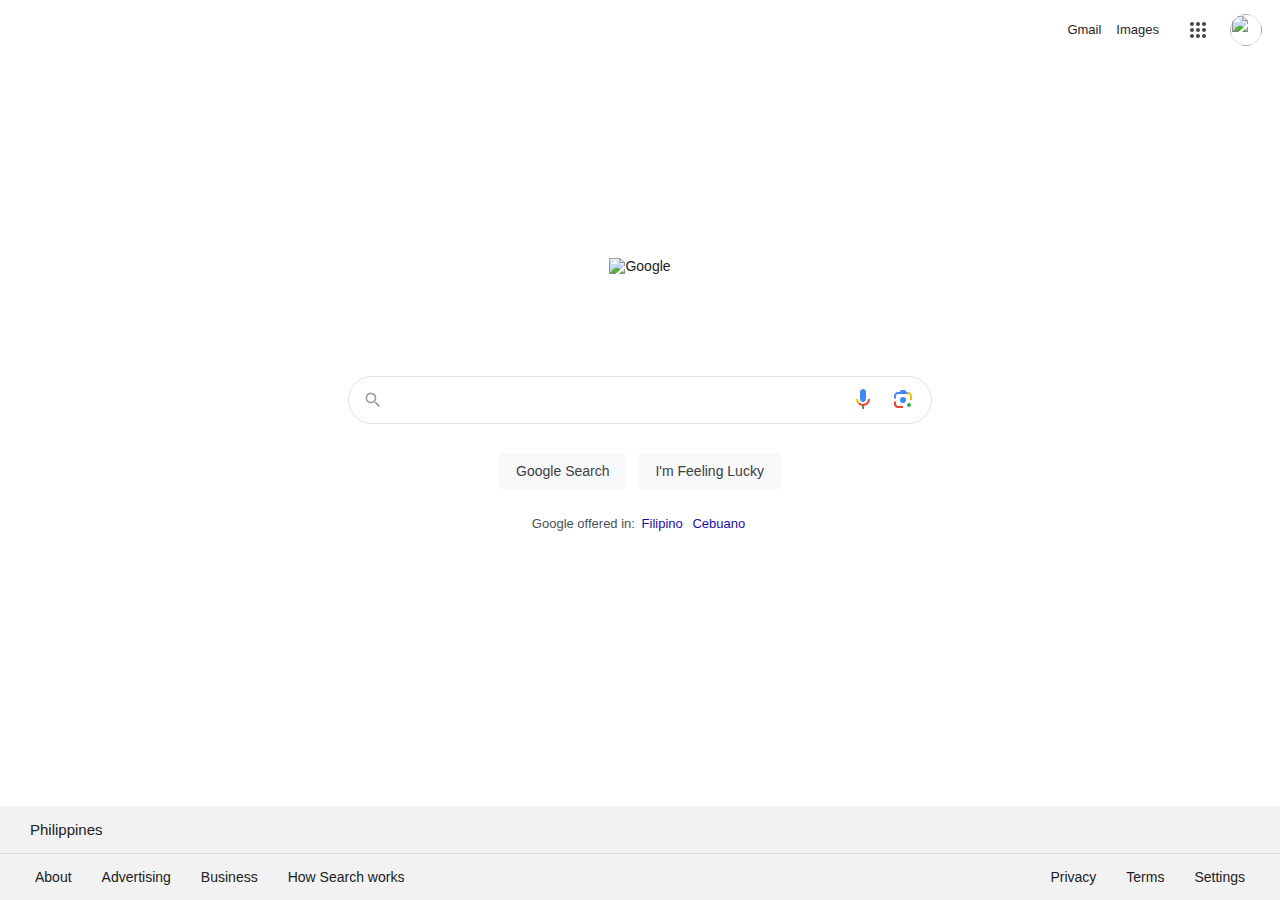
==== index.html @ 213fae8e "can't fix logo of google" ====
<!DOCTYPE html>
<html itemscope="" itemtype="http://schema.org/WebPage" lang="en-PH"><head><meta charset="UTF-8"><meta content="origin" name="referrer"><meta content="/images/branding/googleg/1x/googleg_standard_color_128dp.png" itemprop="image"><title>Google</title><script src="https://apis.google.com/_/scs/abc-static/_/js/k=gapi.gapi.en.iZZZ0XsR8bM.O/m=gapi_iframes,googleapis_client/rt=j/sv=1/d=1/ed=1/am=AAAQ/rs=AHpOoo_0-97nH_2IxP0suYF105-PdJv4zg/cb=gapi.loaded_0" nonce="" async=""></script><script nonce="">(function(){var _g={kEI:'OTSNZv3KMte8vr0PvZGU-Ag',kEXPI:'31',u:'3637f4bd',kBL:'3eJM',kOPI:89978449};(function(){var a;((a=window.google)==null?0:a.stvsc)?google.kEI=_g.kEI:window.google=_g;}).call(this);})();(function(){google.sn='webhp';google.kHL='en-PH';})();(function(){
    var h=this||self;function l(){return window.google!==void 0&&window.google.kOPI!==void 0&&window.google.kOPI!==0?window.google.kOPI:null};var m,n=[];function p(a){for(var b;a&&(!a.getAttribute||!(b=a.getAttribute("eid")));)a=a.parentNode;return b||m}function q(a){for(var b=null;a&&(!a.getAttribute||!(b=a.getAttribute("leid")));)a=a.parentNode;return b}function r(a){/^http:/i.test(a)&&window.location.protocol==="https:"&&(google.ml&&google.ml(Error("a"),!1,{src:a,glmm:1}),a="");return a}
    function t(a,b,c,d,k){var e="";b.search("&ei=")===-1&&(e="&ei="+p(d),b.search("&lei=")===-1&&(d=q(d))&&(e+="&lei="+d));d="";var g=b.search("&cshid=")===-1&&a!=="slh",f=[];f.push(["zx",Date.now().toString()]);h._cshid&&g&&f.push(["cshid",h._cshid]);c=c();c!=null&&f.push(["opi",c.toString()]);for(c=0;c<f.length;c++){if(c===0||c>0)d+="&";d+=f[c][0]+"="+f[c][1]}return"/"+(k||"gen_204")+"?atyp=i&ct="+String(a)+"&cad="+(b+e+d)};m=google.kEI;google.getEI=p;google.getLEI=q;google.ml=function(){return null};google.log=function(a,b,c,d,k,e){e=e===void 0?l:e;c||(c=t(a,b,e,d,k));if(c=r(c)){a=new Image;var g=n.length;n[g]=a;a.onerror=a.onload=a.onabort=function(){delete n[g]};a.src=c}};google.logUrl=function(a,b){b=b===void 0?l:b;return t("",a,b)};}).call(this);(function(){google.y={};google.sy=[];google.x=function(a,b){if(a)var c=a.id;else{do c=Math.random();while(google.y[c])}google.y[c]=[a,b];return!1};google.sx=function(a){google.sy.push(a)};google.lm=[];google.plm=function(a){google.lm.push.apply(google.lm,a)};google.lq=[];google.load=function(a,b,c){google.lq.push([[a],b,c])};google.loadAll=function(a,b){google.lq.push([a,b])};google.bx=!1;google.lx=function(){};var d=[];google.fce=function(a,b,c,e){d.push([a,b,c,e])};google.qce=d;}).call(this);google.f={};(function(){
    document.documentElement.addEventListener("submit",function(b){var a;if(a=b.target){var c=a.getAttribute("data-submitfalse");a=c==="1"||c==="q"&&!a.elements.q.value?!0:!1}else a=!1;a&&(b.preventDefault(),b.stopPropagation())},!0);document.documentElement.addEventListener("click",function(b){var a;a:{for(a=b.target;a&&a!==document.documentElement;a=a.parentElement)if(a.tagName==="A"){a=a.getAttribute("data-nohref")==="1";break a}a=!1}a&&b.preventDefault()},!0);}).call(this);(function(){google.hs={h:true,nhs:false,sie:false};})();(function(){google.c={btfi:false,c4t:true,caf:false,cap:2000,cfr:false,crp:false,csp:false,csxs:false,di:false,fla:false,fli:false,gl:true,irsf:false,lhc:false,mais:true,marb:true,mcc:false,pci:true,raf:false,sxs:false,taf:true,timl:false,tprc:false,vis:true,wh0:false,whu:false};})();(function(){
    var p=this||self;window.google=window.google||{};var q=window.performance&&window.performance.timing&&"navigationStart"in window.performance.timing,aa=google.stvsc&&google.stvsc.ns,r=q?aa||window.performance.timing.navigationStart:void 0;function t(){return window.performance.now()-(google.stvsc&&google.stvsc.pno||0)}var ba=google.stvsc&&google.stvsc.rs,u=q?ba||window.performance.timing.responseStart:void 0;function ca(a,b,c){a:{for(var d=a;d&&d!==b;d=d.parentElement)if(d.style.overflow==="hidden"||d.tagName==="G-EXPANDABLE-CONTENT"&&getComputedStyle(d).getPropertyValue("overflow")==="hidden"){b=d;break a}b=null}if(!b)return!1;a=c(a);c=c(b);return a.bottom<c.top||a.top>=c.bottom||a.right<c.left||a.left>=c.right}
    function da(a){return a.style.display==="none"?!0:document.defaultView&&document.defaultView.getComputedStyle?(a=document.defaultView.getComputedStyle(a),!!a&&(a.visibility==="hidden"||a.height==="0px"&&a.width==="0px")):!1}
    function ea(a,b,c,d,e){var k=e(a),m=k.left+(c?0:window.pageXOffset),n=k.top+(c?0:window.pageYOffset),h=k.width,f=k.height,g=0;if(!b&&f<=0&&h<=0)return g;b=window.innerHeight||document.documentElement.clientHeight;n+f<0?g=2:n>=b&&(g=4);if(m+h<0||m>=(window.innerWidth||document.documentElement.clientWidth))g|=8;else if(d){m=k.left;if(!c)for(;a&&a!==d;a=a.parentElement)m+=a.scrollLeft;d=e(d);if(m+h<d.left||m>=d.right)g|=8;k.top>=d.bottom&&(g|=4)}g||(g=1,n+f>b&&(g|=4));return g};var fa=google.c.cap,ha=google.c.csp,v=google.c.vis,w=google.c.gl,ia=google.c.marb,ja=google.c.taf,x=google.c.timl,ka=google.c.pci;function y(a,b){google.tick("load",a,b)}function z(a,b){google.c.e("load",a,String(b))}function A(a,b,c,d){a.addEventListener?a.addEventListener(b,c,d||!1):a.attachEvent&&a.attachEvent("on"+b,c)}function B(a,b,c,d){"addEventListener"in a?a.removeEventListener(b,c,d||!1):a.attachEvent&&a.detachEvent("on"+b,c)};var la=function(a,b,c){this.g=a;this.v=[];this.B=this.g.hasAttribute("data-noaft");this.j=!!this.g.getAttribute("data-deferred");var d;if(d=!this.j)a:{for(d=0;d<C.length;++d)if(a.getAttribute("data-"+C[d])){d=!0;break a}d=!1}this.l=d;this.F=this.g.hasAttribute("data-bsrc");(a=this.g.src)&&this.l&&(this.D=a);!this.l&&typeof a==="string"&&a||this.g.setAttribute("data-lzy_","1");this.B?b=!0:b||w&&this.i||this.j||this.l?b=!1:(b=this.g.src,b=typeof b!=="string"||!b,a=this.g.getAttribute("data-cmp"),b=
    a!==null?a==="1":b||this.g.complete);this.A=b;w||this.A||this.i||D(this);v&&!c&&E(this)},D=function(a){google.rll(a.g,!0,function(){F(a,Date.now())})},E=function(a){if(a.C===void 0){var b=a.g;var c;a:{for(c=b;c;c=c.parentElement)if(c.tagName==="G-SCROLLING-CAROUSEL"||ha&&c.classList.contains("XNfAUb"))break a;c=null}var d=b.parentElement;if(d&&(d.tagName==="G-IMG"||d.classList.contains("uhHOwf"))&&(d.style.height||d.style.width)){var e=d.getBoundingClientRect(),k=b.getBoundingClientRect();if(e.height<=
    k.height||e.width<=k.width)b=d}b=google.cv(b,!1,void 0,c);a.C=b}return a.C},F=function(a,b){if(a.D&&a.g.src===a.D||a.g.getAttribute("data-deferred")==="1")w||D(a);else if(!a.i){a.j&&a.g.setAttribute("data-deferred","3");a.i=b;b=a.i;for(var c=0;c<a.v.length;++c)a.v[c](b,a.g);a.v.length=0}},C="src bsrc url ll image img-url lioi".split(" ");google.c.iim=google.c.iim||{};var G=google.c.iim,ma=0;function H(a,b,c,d){var e=a.getAttribute("data-csiid");e||(e=String(++ma),ka&&(e=google.kEI+"_"+e));G[e]||(a.setAttribute("data-csiid",e),G[e]=b?b(a):new la(a,c,d));return G[e]}function I(a){for(var b=document.getElementsByTagName("img"),c=0,d=b.length;c<d;++c)a(H(b[c]))};function na(a){if(a&&(a=a.target,a.tagName==="IMG")){var b=Date.now();F(H(a,void 0,!0,!0),b)}}function J(a){google.c.oil(a)};google.timers={};google.startTick=function(a){google.timers[a]={t:{start:Date.now()},e:{},m:{}}};google.tick=function(a,b,c){google.timers[a]||google.startTick(a);c=c!==void 0?c:Date.now();b instanceof Array||(b=[b]);for(var d=0,e;e=b[d++];)google.timers[a].t[e]=c};google.c.e=function(a,b,c){google.timers[a].e[b]=c};google.c.b=function(a,b){b=google.timers[b||"load"].m;b[a]&&google.ml(Error("a"),!1,{m:a});b[a]=!0};google.c.u=function(a,b){var c=google.timers[b||"load"];b=c.m;if(b[a]){b[a]=!1;for(a in b)if(b[a])return!1;w&&(B(document.documentElement,"load",J,!0),B(document.documentElement,"error",J,!0));google.csiReport(c,"all");return!0}c="";for(var d in b)c+=d+":"+b[d]+";";google.ml(Error("b"),!1,{m:a,b:b[a]===!1,s:c});return!1};google.rll=function(a,b,c){function d(e){c(e);B(a,"load",d);B(a,"error",d)}A(a,"load",d);b&&A(a,"error",d)};p.google.aft=function(a){a.setAttribute("data-iml",String(Date.now()))};google.startTick("load");google.tick("load","hst");var K=google.timers.load;if(!google.stvsc||google.stvsc.sw){var L=K.t,M=window.performance;M&&(r&&u&&u>r&&u<=L.start?(L.start=u,K.wsrt=u-r):M.now&&(K.wsrt=Math.floor(t())))}google.c.b("xe","load");var N;if((N=google.stvsc)==null?0:N.start)google.timers.load.t.start=google.stvsc.start;function O(a){if(document.visibilityState==="hidden"){google.c.fh=a;var b;r&&(b=Math.floor(r+a));google.tick("load","fht",b);return!0}return!1}
    function P(a){O(a.timeStamp)&&B(document,"visibilitychange",P,!0)}google.c.fh=Infinity;A(document,"visibilitychange",P,!0);O(0);w&&(google.c.oil=na,A(document.documentElement,"load",J,!0),A(document.documentElement,"error",J,!0));google.cv=function(a,b,c,d){if(!a||!b&&da(a))return 0;if(!a.getBoundingClientRect)return 1;var e=function(k){return k.getBoundingClientRect()};return!b&&ca(a,d,e)?0:ea(a,b,c,d,e)};function Q(a){try{a()}catch(b){google.ml(b,!1)}}function oa(){if(google.aftq!==null){google.tick("load","aftqf",Date.now());for(var a,b=0,c;c=(a=google.aftq)==null?void 0:a[b++];)Q(c);google.aftq=null}}google.caft=function(a){google.aftq===null?Q(a):(google.aftq=google.aftq||[],google.aftq.push(a))};function R(){return window.performance&&window.performance.navigation&&window.performance.navigation.type};var pa=window.location,qa="aft afti aftr afts cbs cbt fht frts frvt hct hst prt sct".split(" ");function S(a){return(a=pa.search.match(new RegExp("[?&]"+a+"=(\\d+)")))?Number(a[1]):-1}
    function T(a){var b=google.timers.load,c=b.m;if(!c||!c.prs){c=window._csc==="agsa"&&window._cshid;var d=R()||c?0:S("qsubts");d>0&&(c=S("fbts"),c>0&&(b.t.start=Math.max(d,c)));var e=b.t,k=e.start;c={};b.wsrt!==void 0&&(c.wsrt=b.wsrt);if(k)for(var m=0,n;n=qa[m++];){var h=e[n];h&&(c[n]=Math.max(h-k,0))}d>0&&(c.gsasrt=b.t.start-d);b=b.e;a="/gen_204?s="+google.sn+"&t="+a+"&atyp=csi&ei="+google.kEI+"&rt=";d="";for(var f in c)a+=""+d+f+"."+c[f],d=",";for(var g in b)a+="&"+g+"="+b[g];f=a;g="";a=[];p._cshid&&
    a.push(["cshid",p._cshid]);b=window.google!==void 0&&window.google.kOPI!==void 0&&window.google.kOPI!==0?window.google.kOPI:null;b!=null&&a.push(["opi",b.toString()]);for(b=0;b<a.length;b++){if(b===0||b>0)g+="&";g+=a[b][0]+"="+a[b][1]}a=f+g;(f=google.stvsc)&&(a+="&ssr=1");if(f?f.isBF:R()===2)a+="&bb=1";R()===1&&(a+="&r=1");"gsasrt"in c&&(c=S("qsd"),c>0&&(a+="&qsd="+c));c=a;typeof navigator.sendBeacon==="function"?navigator.sendBeacon(c,""):google.log("","",c)}};function U(a){a&&google.tick("load","cbs",a);google.tick("load","cbt");T("cap")};var sa=function(a){var b=ra;b.g=a;b.g&&(b.g(),b.g=null)},ra=new function(){this.g=null};function V(a,b,c){function d(){k||m!==n||c(f,h,g)}function e(l,ya){l=Math.max(f,l);f!==l&&(h=f,g=ya);f=l;++n;d()}var k=!0,m=0,n=0,h=0,f=0,g;I(function(l){a(l)&&(++m,l.i||l.A?e(l.i||0,l.g):l.v.push(e))});b();k=!1;d()};var W=window.performance;function ta(){if(google.c.c4t&&W&&W.mark&&W.timing){var a=google.timers.load,b=a.wsrt;a=a.t.aft;b&&b>0&&a&&a>0&&(a-=W.timing.navigationStart,a>0&&(W.mark("SearchAFTStart",{startTime:b}),W.mark("trigger:SearchAFTEnd",{startTime:a})))}};var ua=!1,X=0,Y=0,Z;function va(a,b){var c=google.c.wh,d=!b;b=b?Math.floor(b.getBoundingClientRect().top+window.pageYOffset):-1;!Y&&(d||b>=c)&&(Y=a,X=b);if(Y){var e=0,k=0,m=0,n=!1;V(function(h){if(!(E(h)&1))return!1;if(h.A)return++m,!h.B;E(h)&4&&(n=!0);h.j&&++k;++e;return!0},function(){z("ima",e);z("imad",k);z("imac",m);document.getElementsByClassName("Ib7Efc").length&&z("ddl",1);z("wh",c)},function(h,f,g){h&&y("afti",h);f&&y("aftip",f);X>0&&y("afts",Y);if(g){var l;f=((l=g.closest("[data-ved]"))==null?void 0:l.getAttribute("data-ved"))||
    "NF";z("aftie",f)}l=Y;f=X;if(0>l||ia&&c&&X<c&&0>=c)f=l=0;h&&(!ja||h>l||n)&&(l=h,f=c);y("aft",l);z("aft",1);z("aftp",f);sa(function(){Z&&clearTimeout(Z);T("aft")});ta();document.visibilityState==="hidden"&&z("hddn",1);google.c.u("aft");oa()})}};var wa=!1;function xa(a){a=H(a);w&&v&&E(a);return 0};google.c.wh=Math.floor(window.innerHeight||document.documentElement.clientHeight);google.c.b("prt");var za=fa||0;if(za>0)a:{if(r!==void 0){var Aa=t(),Ba=za-Aa;if(Ba>0){Z=setTimeout(U,Ba,Math.floor(r+Aa));break a}U()}Z=void 0}google.c.maft=function(a,b){w||I(function(){});ua||(google.c.b("aft"),ua=!0);Y||va(a,b)};google.c.miml=function(a){function b(d){var e=E(d);d.g.setAttribute("data-atf",String(e));return x&&!d.B&&(!d.l||d.F||!!(E(d)&1))}function c(d){x&&y("iml",d||a);google.c.u("iml")}wa||(google.c.b("iml"),function(){V(b,function(){},c)}(0),wa=!0)};google.c.ub=function(){};if(!w||v)google.c.setup=xa;}).call(this);(function(){function b(){for(var a=google.drc.shift();a;)a(),a=google.drc.shift()};google.drc=[function(){google.tick&&google.tick("load","dcl")}];google.dclc=function(a){google.drc.length?google.drc.push(a):a()};window.addEventListener?(document.addEventListener("DOMContentLoaded",b,!1),window.addEventListener("load",b,!1)):window.attachEvent&&window.attachEvent("onload",b);}).call(this);(function(){var b=[];google.jsc={xx:b,x:function(a){b.push(a)},mm:[],m:function(a){google.jsc.mm.length||(google.jsc.mm=a)}};}).call(this);(function(){var e=function(b){var a=0;return function(){return a<b.length?{done:!1,value:b[a++]}:{done:!0}}},h=function(b){if(!(b instanceof Array)){var a=typeof Symbol!="undefined"&&Symbol.iterator&&b[Symbol.iterator];if(a)b=a.call(b);else if(typeof b.length=="number")b={next:e(b)};else throw Error("a`"+String(b));for(var c=[];!(a=b.next()).done;)c.push(a.value);b=c}return b};
    var k=this||self;
    var l=["focus","blur","error","load","toggle"];var n=function(){var b=m;this.v={};this.A={};this.j=null;this.g=[];this.i=b};n.prototype.handleEvent=function(b,a,c){q(this,{eventType:b,event:a,targetElement:a.target,eic:c,timeStamp:Date.now(),eia:void 0,eirp:void 0,eiack:void 0})};var q=function(b,a){if(b.j)b.j(a);else{a.eirp=!0;var c;(c=b.g)==null||c.push(a)}},r=function(b,a){if(!(a in b.v)&&b.i){var c=function(g,p,O){b.handleEvent(g,p,O)};b.v[a]=c;var d=a==="mouseenter"?"mouseover":a==="mouseleave"?"mouseout":a==="pointerenter"?"pointerover":a==="pointerleave"?"pointerout":a;if(d!==a){var f=b.A[d]||[];f.push(a);b.A[d]=f}b.i.addEventListener(d,function(g){return function(p){c(a,p,g)}})}};n.prototype.s=function(b){return this.v[b]};n.prototype.l=function(){this.i.l();this.i=null;this.v={};this.A={};this.j=null;this.g=[]};n.prototype.ecrd=function(b){this.j=b;var a;if((a=this.g)==null?0:a.length){for(b=0;b<this.g.length;b++)q(this,this.g[b]);this.g=null}};var t=typeof navigator!=="undefined"&&/iPhone|iPad|iPod/.test(navigator.userAgent),v=function(){this.g=u;this.i=[]};v.prototype.addEventListener=function(b,a){t&&(this.g.style.cursor="pointer");var c=this.i,d=c.push,f=this.g;a=a(this.g);var g=!1;l.indexOf(b)>=0&&(g=!0);f.addEventListener(b,a,g);d.call(c,{eventType:b,s:a,capture:g})};v.prototype.l=function(){for(var b=0;b<this.i.length;b++){var a=this.g,c=this.i[b];a.removeEventListener?a.removeEventListener(c.eventType,c.s,c.capture):a.detachEvent&&a.detachEvent("on"+c.eventType,c.s)}this.i=[]};var w=function(){this.g=[];this.i=[];this.j=[]};w.prototype.addEventListener=function(b,a){for(var c=function(f){f.addEventListener(b,a)},d=0;d<this.g.length;d++)c(this.g[d]);this.j.push(c)};w.prototype.l=function(){for(var b=[].concat(h(this.g),h(this.i)),a=0;a<b.length;a++)b[a].l();this.g=[];this.i=[];this.j=[]};var y=function(b){for(var a=x,c=0;c<a.j.length;c++)a.j[c](b)};function z(b){for(var a=A,c=0;c<a.length;++c)if(B(a[c].g,b.g))return!0;return!1}
    function B(b,a){if(b===a)return!1;for(;b!==a&&a.parentNode;)a=a.parentNode;return b===a};var m=new w;a:{for(var x=m,u=window.document.documentElement,C=0;C<x.g.length;C++)if(u===x.g[C].g)break a;var D=new v,E;b:{for(var F=0;F<x.g.length;F++)if(B(x.g[F].g,D.g)){E=!0;break b}E=!1}if(E)x.i.push(D);else{y(D);x.g.push(D);for(var A=[].concat(h(x.i),h(x.g)),G=[],H=[],I=0;I<x.g.length;++I){var J=x.g[I];z(J)?(G.push(J),J.l()):H.push(J)}for(var K=0;K<x.i.length;++K){var L=x.i[K];z(L)?G.push(L):(H.push(L),y(L))}x.g=H;x.i=G}}
    for(var M=new n,N="click focus focusin blur focusout error load auxclick change copy dblclick beforeinput input keyup keydown keypress mousedown mouseenter mouseleave mouseout mouseover mouseup paste pointerenter pointerleave touchstart touchmove touchend touchcancel transitioncancel transitionend transitionrun transitionstart dragover dragenter dragleave drop dragstart dragend speech".split(" "),P=0;P<N.length;P++)r(M,N[P]);(function(b){google.jsad=function(a){a(b)}})(M);var Q=function(b){return{trigger:function(a){var c=b.s(a.type);c||(r(b,a.type),c=b.s(a.type));var d=a.target||a.srcElement;c&&c(a.type,a,d.ownerDocument.documentElement)},configure:function(a){a(b)}}}(M);k.gws_wizbind=Q;(function(b,a){var c=function(d){var f=d.detail;f&&f._type&&a({type:f._type,target:d.target,bubbles:!0,detail:f})};b.addEventListener("_custom",c);return function(){b.removeEventListener("_custom",c)}})(window.document.documentElement,Q.trigger);}).call(this);</script>  <script nonce="">(function(){google.xjs={basecomb:'/xjs/_/js/k\x3dxjs.hd.en.LUOzcM714ok.O/ck\x3dxjs.hd.G-8ZIkGkQNs.L.B1.O/am\[base64]/d\x3d1/ed\x3d1/dg\x3d0/br\x3d1/ujg\x3d1/rs\x3dACT90oGImUeSsKZCeT3HWH-c6b96Dl99XA',basecss:'/xjs/_/ss/k\x3dxjs.hd.G-8ZIkGkQNs.L.B1.O/am\[base64]/br\x3d1/rs\x3dACT90oESwPXh6zB0p2cQnMCWQNxlOvqpHA',basejs:'/xjs/_/js/k\x3dxjs.hd.en.LUOzcM714ok.O/am\[base64]/dg\x3d0/br\x3d1/rs\x3dACT90oFRcr129uXCKm1yff2k5IUbNPNrog',excm:[]};})();</script>  <link href="/xjs/_/ss/k=xjs.hd.G-8ZIkGkQNs.L.B1.O/am=[base64]/d=1/ed=1/br=1/rs=ACT90oESwPXh6zB0p2cQnMCWQNxlOvqpHA/m=cdos,hsm,jsa,mb4ZUb,d,csi,cEt90b,SNUn3,qddgKe,sTsDMc,dtl0hd,eHDfl" rel="stylesheet" nonce=""> <script nonce="">(function(){google.kEXPI='0,3700265,684,431,6,51,24,302049,233824,81524,79687,188688,54822,27543,40962,63442,138819,26914,789,5265790,3909,319,5990772,2841261,2,133,7441479,45787917,27077,31642,29666,12066,37192,315,60292,22897,15375,2469,1025,4476,4956,6493,834,9380,8117,1224,7326,5900,3035,11627,2514,4577,9916,1394,2100,2639,228,1267,730,1129,361,2726,2413,4467,33,426,666,7579,7071,331,1556,3627,424,726,101,674,701,1327,231,672,1621,1074,1912,462,915,479,898,984,198,13,467,861,1710,239,4696,263,17,1130,504,21,11,379,531,1109,37,190,23,1747,14,523,352,112,21548772,13635,731,2994,317730';})();window._ = window._ || {};window._DumpException = _._DumpException = function(e){throw e;};window._s = window._s || {};_s._DumpException = _._DumpException;window._qs = window._qs || {};_qs._DumpException = _._DumpException;(function(){var t=[93184,0,6144,0,0,0,2048,16,171966464,403834512,56623424,262209,8388672,285344768,329728,15728916,87720738,75498624,805440024,19619,5013537,595607554,46150144,4365442,1114112,399948,100674225,514,136323080,469860353,33620067,2162688,134463496,973111296,14680320,33628240,50357250,33554436,0,235536445,136906240,0,0,0,68288576,335840716,16400,0,0,0,97112658,2621494];window._F_toggles = window._xjs_toggles = t;})();function _F_installCss(c){}
    (function(){window.google.xjsu='/xjs/_/js/k\x3dxjs.hd.en.LUOzcM714ok.O/am\[base64]/d\x3d1/ed\x3d1/dg\x3d2/br\x3d1/rs\x3dACT90oFRcr129uXCKm1yff2k5IUbNPNrog/ee\x3dALeJib:B8gLwd;AfeaP:TkrAjf;BMxAGc:E5bFse;BgS6mb:fidj5d;BjwMce:cXX2Wb;CxXAWb:YyRLvc;DM55c:imLrKe;DULqB:RKfG5c;Dkk6ge:wJqrrd;DpcR3d:zL72xf;EABSZ:MXZt9d;ESrPQc:mNTJvc;EVNhjf:pw70Gc;EmZ2Bf:zr1jrb;EnlcNd:WeHg4;Erl4fe:FloWmf,FloWmf;F9mqte:UoRcbe;Fmv9Nc:O1Tzwc;G0KhTb:LIaoZ;G6wU6e:hezEbd;GleZL:J1A7Od;HMDDWe:G8QUdb;HoYVKb:PkDN7e;HqeXPd:cmbnH;IBADCc:RYquRb;IZrNqe:P8ha2c;IoGlCf:b5lhvb;IsdWVc:qzxzOb;JXS8fb:Qj0suc;JbMT3:M25sS;JsbNhc:Xd8iUd;KOxcK:OZqGte;KQzWid:ZMKkN;KcokUb:KiuZBf;KpRAue:Tia57b;LBgRLc:SdcwHb,XVMNvd;LEikZe:byfTOb,lsjVmc;LsNahb:ucGLNb;Me32dd:MEeYgc;NPKaK:SdcwHb;NSEoX:lazG7b;Np8Qkd:Dpx6qc;Nyt6ic:jn2sGd;OgagBe:cNTe0;Oj465e:KG2eXe,KG2eXe;OohIYe:mpEAQb;Pjplud:EEDORb,PoEs9b;Q1Ow7b:x5CSu;Q6C5kf:pfdZCe;QGR0gd:Mlhmy;R2kc8b:ALJqWb;R4IIIb:QWfeKf;R9Ulx:CR7Ufe;RDNBlf:zPRCJb;SLtqO:Kh1xYe;SMDL4c:fTfGO,fTfGO;SNUn3:ZwDk9d,x8cHvb;ShpF6e:N0pvGc;SzQQ3e:dNhofb;TxfV6d:YORN0b;U96pRd:FsR04;UBKJZ:LGDJGb;UDrY1c:eps46d;UVmjEd:EesRsb;UyG7Kb:wQd0G;V2HTTe:RolTY;VGRfx:VFqbr;VN6jIc:ddQyuf;VOcgDe:YquhTb;VsAqSb:PGf2Re;VxQ32b:k0XsBb;WCEKNd:I46Hvd;WDGyFe:jcVOxd;Wfmdue:g3MJlb;XUezZ:sa7lqb;YV5bee:IvPZ6d;YkQtAf:rx8ur;ZMvdv:PHFPjb;ZSH6tc:QAvyLe;ZWEUA:afR4Cf;a56pNe:JEfCwb;aAJE9c:WHW6Ef;aCJ9tf:qKftvc;aZ61od:arTwJ;af0EJf:ghinId;bDXwRe:UsyOtc;bcPXSc:gSZLJb;cEt90b:ws9Tlc;cFTWae:gT8qnd;coJ8e:KvoW8;dIoSBb:ZgGg9b;dLlj2:Qqt3Gf;daB6be:lMxGPd;dtl0hd:lLQWFe;eBAeSb:Ck63tb;eBZ5Nd:VruDBd;eHDfl:ofjVkb;eO3lse:nFClrf;euOXY:OZjbQ;g8nkx:U4MzKc;gaub4:TN6bMe;gtVSi:ekUOYd;h3MYod:cEt90b;hK67qb:QWEO5b;heHB1:EtZ8Cd;hjRo6e:F62sG;hsLsYc:Vl118;iFQyKf:QIhFr,vfuNJf;imqimf:jKGL2e;io8t5d:sgY6Zb;jY0zg:Q6tNgc;k2Qxcb:XY51pe;kCQyJ:ueyPK;kMFpHd:OTA3Ae;kbAm9d:MkHyGd;lkq0A:JyBE3e;nAFL3:NTMZac,s39S4;nJw4Gd:dPFZH;oGtAuc:sOXFj;oSUNyd:fTfGO,fTfGO;oUlnpc:RagDlc;okUaUd:wItadb;pKJiXd:VCenhc;pNsl2d:j9Yuyc;pXdRYb:JKoKVe;pj82le:mg5CW;qZx2Fc:j0xrE;qaS3gd:yiLg6e;qavrXe:zQzcXe;qddgKe:d7YSfd,x4FYXe;rQSrae:C6D5Fc;sP4Vbe:VwDzFe;sTsDMc:kHVSUb;sZmdvc:rdGEfc;tH4IIe:Ymry6;tosKvd:ZCqP3;trZL0b:qY8PFe;uY49fb:COQbmf;uuQkY:u2V3ud;vGrMZ:lPJJ0c;vfVwPd:lcrkwe;w3bZCb:ZPGaIb;w4rSdf:XKiZ9;w9w86d:dt4g2b;wQlYve:aLUfP;wR5FRb:O1Gjze,TtcOte;wV5Pjc:L8KGxe;whEZac:F4AmNb;xBbsrc:NEW1Qc;ysNiMc:CpIBjd;yxTchf:KUM7Z;z97YGf:oug9te;zOsCQe:Ko78Df;zaIgPb:Qtpxbd/m\x3dcdos,hsm,jsa,mb4ZUb,d,csi,cEt90b,SNUn3,qddgKe,sTsDMc,dtl0hd,eHDfl';window._F_jsUrl='/xjs/_/js/k\x3dxjs.hd.en.LUOzcM714ok.O/am\[base64]/d\x3d1/ed\x3d1/dg\x3d2/br\x3d1/rs\x3dACT90oFRcr129uXCKm1yff2k5IUbNPNrog/ee\x3dALeJib:B8gLwd;AfeaP:TkrAjf;BMxAGc:E5bFse;BgS6mb:fidj5d;BjwMce:cXX2Wb;CxXAWb:YyRLvc;DM55c:imLrKe;DULqB:RKfG5c;Dkk6ge:wJqrrd;DpcR3d:zL72xf;EABSZ:MXZt9d;ESrPQc:mNTJvc;EVNhjf:pw70Gc;EmZ2Bf:zr1jrb;EnlcNd:WeHg4;Erl4fe:FloWmf,FloWmf;F9mqte:UoRcbe;Fmv9Nc:O1Tzwc;G0KhTb:LIaoZ;G6wU6e:hezEbd;GleZL:J1A7Od;HMDDWe:G8QUdb;HoYVKb:PkDN7e;HqeXPd:cmbnH;IBADCc:RYquRb;IZrNqe:P8ha2c;IoGlCf:b5lhvb;IsdWVc:qzxzOb;JXS8fb:Qj0suc;JbMT3:M25sS;JsbNhc:Xd8iUd;KOxcK:OZqGte;KQzWid:ZMKkN;KcokUb:KiuZBf;KpRAue:Tia57b;LBgRLc:SdcwHb,XVMNvd;LEikZe:byfTOb,lsjVmc;LsNahb:ucGLNb;Me32dd:MEeYgc;NPKaK:SdcwHb;NSEoX:lazG7b;Np8Qkd:Dpx6qc;Nyt6ic:jn2sGd;OgagBe:cNTe0;Oj465e:KG2eXe,KG2eXe;OohIYe:mpEAQb;Pjplud:EEDORb,PoEs9b;Q1Ow7b:x5CSu;Q6C5kf:pfdZCe;QGR0gd:Mlhmy;R2kc8b:ALJqWb;R4IIIb:QWfeKf;R9Ulx:CR7Ufe;RDNBlf:zPRCJb;SLtqO:Kh1xYe;SMDL4c:fTfGO,fTfGO;SNUn3:ZwDk9d,x8cHvb;ShpF6e:N0pvGc;SzQQ3e:dNhofb;TxfV6d:YORN0b;U96pRd:FsR04;UBKJZ:LGDJGb;UDrY1c:eps46d;UVmjEd:EesRsb;UyG7Kb:wQd0G;V2HTTe:RolTY;VGRfx:VFqbr;VN6jIc:ddQyuf;VOcgDe:YquhTb;VsAqSb:PGf2Re;VxQ32b:k0XsBb;WCEKNd:I46Hvd;WDGyFe:jcVOxd;Wfmdue:g3MJlb;XUezZ:sa7lqb;YV5bee:IvPZ6d;YkQtAf:rx8ur;ZMvdv:PHFPjb;ZSH6tc:QAvyLe;ZWEUA:afR4Cf;a56pNe:JEfCwb;aAJE9c:WHW6Ef;aCJ9tf:qKftvc;aZ61od:arTwJ;af0EJf:ghinId;bDXwRe:UsyOtc;bcPXSc:gSZLJb;cEt90b:ws9Tlc;cFTWae:gT8qnd;coJ8e:KvoW8;dIoSBb:ZgGg9b;dLlj2:Qqt3Gf;daB6be:lMxGPd;dtl0hd:lLQWFe;eBAeSb:Ck63tb;eBZ5Nd:VruDBd;eHDfl:ofjVkb;eO3lse:nFClrf;euOXY:OZjbQ;g8nkx:U4MzKc;gaub4:TN6bMe;gtVSi:ekUOYd;h3MYod:cEt90b;hK67qb:QWEO5b;heHB1:EtZ8Cd;hjRo6e:F62sG;hsLsYc:Vl118;iFQyKf:QIhFr,vfuNJf;imqimf:jKGL2e;io8t5d:sgY6Zb;jY0zg:Q6tNgc;k2Qxcb:XY51pe;kCQyJ:ueyPK;kMFpHd:OTA3Ae;kbAm9d:MkHyGd;lkq0A:JyBE3e;nAFL3:NTMZac,s39S4;nJw4Gd:dPFZH;oGtAuc:sOXFj;oSUNyd:fTfGO,fTfGO;oUlnpc:RagDlc;okUaUd:wItadb;pKJiXd:VCenhc;pNsl2d:j9Yuyc;pXdRYb:JKoKVe;pj82le:mg5CW;qZx2Fc:j0xrE;qaS3gd:yiLg6e;qavrXe:zQzcXe;qddgKe:d7YSfd,x4FYXe;rQSrae:C6D5Fc;sP4Vbe:VwDzFe;sTsDMc:kHVSUb;sZmdvc:rdGEfc;tH4IIe:Ymry6;tosKvd:ZCqP3;trZL0b:qY8PFe;uY49fb:COQbmf;uuQkY:u2V3ud;vGrMZ:lPJJ0c;vfVwPd:lcrkwe;w3bZCb:ZPGaIb;w4rSdf:XKiZ9;w9w86d:dt4g2b;wQlYve:aLUfP;wR5FRb:O1Gjze,TtcOte;wV5Pjc:L8KGxe;whEZac:F4AmNb;xBbsrc:NEW1Qc;ysNiMc:CpIBjd;yxTchf:KUM7Z;z97YGf:oug9te;zOsCQe:Ko78Df;zaIgPb:Qtpxbd/m\x3dcdos,hsm,jsa,mb4ZUb,d,csi,cEt90b,SNUn3,qddgKe,sTsDMc,dtl0hd,eHDfl';})();</script> <script defer="" src="/xjs/_/js/k=xjs.hd.en.LUOzcM714ok.O/am=[base64]/d=1/ed=1/dg=2/br=1/rs=ACT90oFRcr129uXCKm1yff2k5IUbNPNrog/ee=ALeJib:B8gLwd;AfeaP:TkrAjf;BMxAGc:E5bFse;BgS6mb:fidj5d;BjwMce:cXX2Wb;CxXAWb:YyRLvc;DM55c:imLrKe;DULqB:RKfG5c;Dkk6ge:wJqrrd;DpcR3d:zL72xf;EABSZ:MXZt9d;ESrPQc:mNTJvc;EVNhjf:pw70Gc;EmZ2Bf:zr1jrb;EnlcNd:WeHg4;Erl4fe:FloWmf,FloWmf;F9mqte:UoRcbe;Fmv9Nc:O1Tzwc;G0KhTb:LIaoZ;G6wU6e:hezEbd;GleZL:J1A7Od;HMDDWe:G8QUdb;HoYVKb:PkDN7e;HqeXPd:cmbnH;IBADCc:RYquRb;IZrNqe:P8ha2c;IoGlCf:b5lhvb;IsdWVc:qzxzOb;JXS8fb:Qj0suc;JbMT3:M25sS;JsbNhc:Xd8iUd;KOxcK:OZqGte;KQzWid:ZMKkN;KcokUb:KiuZBf;KpRAue:Tia57b;LBgRLc:SdcwHb,XVMNvd;LEikZe:byfTOb,lsjVmc;LsNahb:ucGLNb;Me32dd:MEeYgc;NPKaK:SdcwHb;NSEoX:lazG7b;Np8Qkd:Dpx6qc;Nyt6ic:jn2sGd;OgagBe:cNTe0;Oj465e:KG2eXe,KG2eXe;OohIYe:mpEAQb;Pjplud:EEDORb,PoEs9b;Q1Ow7b:x5CSu;Q6C5kf:pfdZCe;QGR0gd:Mlhmy;R2kc8b:ALJqWb;R4IIIb:QWfeKf;R9Ulx:CR7Ufe;RDNBlf:zPRCJb;SLtqO:Kh1xYe;SMDL4c:fTfGO,fTfGO;SNUn3:ZwDk9d,x8cHvb;ShpF6e:N0pvGc;SzQQ3e:dNhofb;TxfV6d:YORN0b;U96pRd:FsR04;UBKJZ:LGDJGb;UDrY1c:eps46d;UVmjEd:EesRsb;UyG7Kb:wQd0G;V2HTTe:RolTY;VGRfx:VFqbr;VN6jIc:ddQyuf;VOcgDe:YquhTb;VsAqSb:PGf2Re;VxQ32b:k0XsBb;WCEKNd:I46Hvd;WDGyFe:jcVOxd;Wfmdue:g3MJlb;XUezZ:sa7lqb;YV5bee:IvPZ6d;YkQtAf:rx8ur;ZMvdv:PHFPjb;ZSH6tc:QAvyLe;ZWEUA:afR4Cf;a56pNe:JEfCwb;aAJE9c:WHW6Ef;aCJ9tf:qKftvc;aZ61od:arTwJ;af0EJf:ghinId;bDXwRe:UsyOtc;bcPXSc:gSZLJb;cEt90b:ws9Tlc;cFTWae:gT8qnd;coJ8e:KvoW8;dIoSBb:ZgGg9b;dLlj2:Qqt3Gf;daB6be:lMxGPd;dtl0hd:lLQWFe;eBAeSb:Ck63tb;eBZ5Nd:VruDBd;eHDfl:ofjVkb;eO3lse:nFClrf;euOXY:OZjbQ;g8nkx:U4MzKc;gaub4:TN6bMe;gtVSi:ekUOYd;h3MYod:cEt90b;hK67qb:QWEO5b;heHB1:EtZ8Cd;hjRo6e:F62sG;hsLsYc:Vl118;iFQyKf:QIhFr,vfuNJf;imqimf:jKGL2e;io8t5d:sgY6Zb;jY0zg:Q6tNgc;k2Qxcb:XY51pe;kCQyJ:ueyPK;kMFpHd:OTA3Ae;kbAm9d:MkHyGd;lkq0A:JyBE3e;nAFL3:NTMZac,s39S4;nJw4Gd:dPFZH;oGtAuc:sOXFj;oSUNyd:fTfGO,fTfGO;oUlnpc:RagDlc;okUaUd:wItadb;pKJiXd:VCenhc;pNsl2d:j9Yuyc;pXdRYb:JKoKVe;pj82le:mg5CW;qZx2Fc:j0xrE;qaS3gd:yiLg6e;qavrXe:zQzcXe;qddgKe:d7YSfd,x4FYXe;rQSrae:C6D5Fc;sP4Vbe:VwDzFe;sTsDMc:kHVSUb;sZmdvc:rdGEfc;tH4IIe:Ymry6;tosKvd:ZCqP3;trZL0b:qY8PFe;uY49fb:COQbmf;uuQkY:u2V3ud;vGrMZ:lPJJ0c;vfVwPd:lcrkwe;w3bZCb:ZPGaIb;w4rSdf:XKiZ9;w9w86d:dt4g2b;wQlYve:aLUfP;wR5FRb:O1Gjze,TtcOte;wV5Pjc:L8KGxe;whEZac:F4AmNb;xBbsrc:NEW1Qc;ysNiMc:CpIBjd;yxTchf:KUM7Z;z97YGf:oug9te;zOsCQe:Ko78Df;zaIgPb:Qtpxbd/m=cdos,hsm,jsa,mb4ZUb,d,csi,cEt90b,SNUn3,qddgKe,sTsDMc,dtl0hd,eHDfl" nonce=""></script>        <script nonce="">(function(){window.google.erd={jsr:1,bv:2038,sd:true,de:true};})();(function(){var sdo=false;var mei=10;
    var h=this||self;var k,l=(k=h.mei)!=null?k:1,n,p=(n=h.sdo)!=null?n:!0,q=0,r,t=google.erd,v=t.jsr;google.ml=function(a,b,d,m,e){e=e===void 0?2:e;b&&(r=a&&a.message);d===void 0&&(d={});d.cad="ple_"+google.ple+".aple_"+google.aple;if(google.dl)return google.dl(a,e,d,!0),null;b=d;if(v<0){window.console&&console.error(a,b);if(v===-2)throw a;b=!1}else b=!a||!a.message||a.message==="Error loading script"||q>=l&&!m?!1:!0;if(!b)return null;q++;d=d||{};b=encodeURIComponent;var c="/gen_204?atyp=i&ei="+b(google.kEI);google.kEXPI&&(c+="&jexpid="+b(google.kEXPI));c+="&srcpg="+b(google.sn)+"&jsr="+b(t.jsr)+
    "&bver="+b(t.bv);var f=a.lineNumber;f!==void 0&&(c+="&line="+f);var g=a.fileName;g&&(g.indexOf("-extension:/")>0&&(e=3),c+="&script="+b(g),f&&g===window.location.href&&(f=document.documentElement.outerHTML.split("\n")[f],c+="&cad="+b(f?f.substring(0,300):"No script found.")));google.ple&&google.ple===1&&(e=2);c+="&jsel="+e;for(var u in d)c+="&",c+=b(u),c+="=",c+=b(d[u]);c=c+"&emsg="+b(a.name+": "+a.message);c=c+"&jsst="+b(a.stack||"N/A");c.length>=12288&&(c=c.substr(0,12288));a=c;m||google.log(0,"",a);return a};window.onerror=function(a,b,d,m,e){r!==a&&(a=e instanceof Error?e:Error(a),d===void 0||"lineNumber"in a||(a.lineNumber=d),b===void 0||"fileName"in a||(a.fileName=b),google.ml(a,!1,void 0,!1,a.name==="SyntaxError"||a.message.substring(0,11)==="SyntaxError"||a.message.indexOf("Script error")!==-1?3:0));r=null;p&&q>=l&&(window.onerror=null)};})();;this.gbar_={CONFIG:[[[0,"www.gstatic.com","og.qtm.en_US.ftxzKLuybBw.2019.O","com.ph","en","538",0,[4,2,"","","","650086332","0"],null,"OTSNZqefNJC81e8Po_axgAk",null,0,"og.qtm.nuHTXYWlLd0.L.W.O","AA2YrTsOEv0aSAP39vut5xzjLXfdU4aRbQ","AA2YrTuab1saMfPg0iiAR9TwFTm87PY2ug","",2,1,200,"PHL",null,null,"1","538",1,null,null,89978449,1],null,[1,0.1000000014901161,2,1],null,[1,0,1,null,"1","alfonso.aladad@g.batstate-u.edu.ph","","ALumJKI5hwIv2fxOw1uDj_y6Q-jqjJwTEeHBgx65xb2X1dn4apApEwn_-lXdVvNiEWVHephepLIAbFh3AtUFVYdL-34wcKTA9vPpSfmflMG_Y9UGVVsmty4",0,0,0],[0,0,"",1,0,0,0,0,0,0,null,0,0,null,0,0,null,null,0,0,0,"","","","","","",null,0,0,0,0,0,null,null,null,"rgba(32,33,36,1)","rgba(255,255,255,1)",0,0,1,null,null,1,0,0,null,0],["%1$s (default)","Brand account",0,"%1$s (delegated)",1,null,83,"https://www.google.com/webhp?authuser=$authuser",null,null,null,1,"https://accounts.google.com/ListAccounts?listPages=0\u0026authuser=1\u0026pid=538\u0026gpsia=1\u0026source=ogb\u0026atic=1\u0026mo=1\u0026mn=1\u0026hl=en\u0026ts=157",0,"dashboard",null,null,null,null,"Profile","",0,null,"Signed out","https://accounts.google.com/AccountChooser?source=ogb\u0026continue=$continue\u0026Email=$email\u0026ec=GAhAmgQ","https://accounts.google.com/RemoveLocalAccount?source=ogb","Remove","Sign in",0,1,1,0,1,1,0,null,null,null,"Session expired",null,null,null,"Visitor",null,"Default","Delegated","Sign out of all accounts",1,null,null,0,null,null,"myaccount.google.com","https",0,1,0],null,["1","gci_91f30755d6a6b787dcc2a4062e6e9824.js","googleapis.client:gapi.iframes","1","en"],null,null,null,null,["m;/_/scs/abc-static/_/js/k=gapi.gapi.en.iZZZ0XsR8bM.O/am=AAAQ/d=1/rs=AHpOoo_0-97nH_2IxP0suYF105-PdJv4zg/m=__features__","https://apis.google.com","","","1","",null,1,"es_plusone_gc_20240606.0_p0","en",null,0],[0.009999999776482582,"com.ph","538",[null,"","0",null,1,5184000,null,null,"",null,null,null,null,null,0,null,0,null,1,0,0,0,null,null,0,0,null,0,0,0,0,0],null,null,null,1,null,null,["5061451","google\\.(com|ru|ca|by|kz|com\\.mx|com\\.tr)$",1]],[1,1,null,40400,538,"PHL","en","650086332.0",8,1,1,0,null,null,null,null,"3700949,3701380,3701386,3701437,3701461",null,null,null,"OTSNZqefNJC81e8Po_axgAk",0,0,0,null,2,5,"tp",41,0,0,1,1,1,89978449,0,0],[[null,null,null,"https://www.gstatic.com/og/_/js/k=og.qtm.en_US.ftxzKLuybBw.2019.O/rt=j/m=qabr,qgl,q_dnp,qcwid,qbd,qapid,qald,qrcd,q_dg,qrbg/exm=qaaw,qadd,qaid,qein,qhaw,qhba,qhbr,qhch,qhga,qhid,qhin/d=1/ed=1/rs=AA2YrTsOEv0aSAP39vut5xzjLXfdU4aRbQ"],[null,null,null,"https://www.gstatic.com/og/_/ss/k=og.qtm.nuHTXYWlLd0.L.W.O/m=qcwid,d_b_gm3,d_wi_gm3,d_lo_gm3/excm=qaaw,qadd,qaid,qein,qhaw,qhba,qhbr,qhch,qhga,qhid,qhin/d=1/ed=1/ct=zgms/rs=AA2YrTuab1saMfPg0iiAR9TwFTm87PY2ug"]],null,null,null,[[[null,null,[null,null,null,"https://ogs.google.com/u/1/widget/app?awwd=1\u0026gm3=1"],0,470,370,49,4,1,0,0,63,64,8000,"https://www.google.com.ph/intl/en/about/products",67,1,69,null,1,70,"Can't seem to load the app launcher right now. Try again or go to the %1$sGoogle Products%2$s page.",3,0,0,74,4000,null,null,null,null,null,null,null,"/widget/app",null,null,null,null,null,null,null,0,null,null,null,null,null,null,null,null,null,null,0],[null,null,[null,null,null,"https://ogs.google.com/u/1/widget/account?amb=1\u0026sea=1"],0,414,436,49,4,1,0,0,65,66,8000,"https://accounts.google.com/SignOutOptions?hl=en\u0026continue=https://www.google.com/webhp%3Fauthuser%3D1\u0026ec=GBRAmgQ",68,2,null,null,1,113,"Something went wrong.%1$s Refresh to try again or %2$schoose another account%3$s.",3,null,null,75,0,null,null,null,null,null,null,null,"/widget/account",["https","myaccount.google.com",0,32,83,1],0,0,1,["Critical security alert","Important account alert","Storage usage alert"],0,1,null,1,1,0,0,null,null,0,0,0,0,0,0]],null,null,"1","538",1,0,null,"en",0,["https://www.google.com/webhp?authuser=$authuser","https://accounts.google.com/AddSession?hl=en\u0026continue=https://www.google.com/webhp%3Fauthuser%3D1\u0026ec=GAlAmgQ","https://accounts.google.com/Logout?hl=en\u0026continue=https://www.google.com/webhp%3Fauthuser%3D1\u0026timeStmp=1720529977\u0026secTok=.AG5fkS9N5pZWCQHTX1hn7Pz4830luKzgDQ\u0026ec=GAdAmgQ","https://accounts.google.com/ListAccounts?listPages=0\u0026authuser=1\u0026pid=538\u0026gpsia=1\u0026source=ogb\u0026atic=1\u0026mo=1\u0026mn=1\u0026hl=en\u0026ts=157",0,0,"",0,0,["Google Search",[[null,["og-am-qdc",1,"https://myactivity.google.com/product/search?utm_source=web_search\u0026utm_medium=mavatar\u0026hl=en\u0026authuser=1","https://support.google.com/accounts/answer/465#other-places\u0026zippy=a%2Cdelete-browser-activity"]],[[[["og-am-cp-int","Interests",["interests",0,0],1,"https://google.com/interests/saved?hl=en\u0026authuser=1",1,"",""]]]],[[[["og-am-ss","SafeSearch",["safesearch_logo",0,0],1,"/safesearch?authuser=1\u0026prev=https://www.google.com/webhp?authuser%253D1",1,"","Blurring on"]],[["og-am-lg","Language",["language",0,0],1,"/preferences?lang=1\u0026hl=en\u0026authuser=1\u0026prev=https://www.google.com/webhp?authuser%253D1#languages",1,"","English"]],[null,[["og-am-ms","More settings",["settings",0,0],1,"/preferences?hl=en\u0026authuser=1\u0026prev=https://www.google.com/webhp?authuser%253D1",1,"",""],["og-am-hf","Help",["help_outline",0,0],1,"https://support.google.com/websearch/?p=dsrp_search_hc\u0026hl=en\u0026authuser=1",1,"",""]]]]]],null,null,""],0,0,"https://accounts.google.com/ServiceLogin?hl=en\u0026passive=true\u0026continue=https://www.google.com/webhp%3Fauthuser%3D1\u0026ec=GAZAmgQ",0,0,0],0,0,0,null,0],null,[["mousedown","touchstart","touchmove","wheel","keydown"],300000],[[null,null,null,"https://accounts.google.com/RotateCookiesPage"],3,null,null,null,0,0],[300000,"/u/1","/u/1/_/gog/get","ALumJKI5hwIv2fxOw1uDj_y6Q-jqjJwTEeHBgx65xb2X1dn4apApEwn_-lXdVvNiEWVHephepLIAbFh3AtUFVYdL-34wcKTA9vPpSfmflMG_Y9UGVVsmty4","https",0,"aa.google.com","rt=j\u0026sourceid=538","","C7xRMcXrPBomEmKtNHvbmg",null,0,0,null,0,null,1,1,"https://waa-pa.clients6.google.com","AIzaSyBGb5fGAyC-pRcRU6MUHb__b_vKha71HRE","/JR8jsAkqotcKsEKhXic",null,1,0,"https://waa-pa.googleapis.com"]]],};this.gbar_=this.gbar_||{};(function(_){var window=this;
    try{
    _._F_toggles_initialize=function(a){(typeof globalThis!=="undefined"?globalThis:typeof self!=="undefined"?self:this)._F_toggles=a||[]};(0,_._F_toggles_initialize)([]);
    /*
    
     Copyright The Closure Library Authors.
     SPDX-License-Identifier: Apache-2.0
    */
    var fa,ha,la,na,oa,xa,ya,Aa,Ba,Ca,Fa,Va,Ua,Xa,Za,Ya,$a,ab,db,eb,ib,lb,fb,kb,jb,hb,gb,mb,nb,wb,yb,zb,Ab,Bb;_.aa=function(a,b){if(Error.captureStackTrace)Error.captureStackTrace(this,_.aa);else{const c=Error().stack;c&&(this.stack=c)}a&&(this.message=String(a));b!==void 0&&(this.cause=b)};_.ba=function(a){_.t.setTimeout(()=>{throw a;},0)};_.ca=function(){var a=_.t.navigator;return a&&(a=a.userAgent)?a:""};fa=function(a){return da?ea?ea.brands.some(({brand:b})=>b&&b.indexOf(a)!=-1):!1:!1};
    _.u=function(a){return _.ca().indexOf(a)!=-1};ha=function(){return da?!!ea&&ea.brands.length>0:!1};_.ia=function(){return ha()?!1:_.u("Opera")};_.ja=function(){return ha()?!1:_.u("Trident")||_.u("MSIE")};_.ka=function(){return _.u("Firefox")||_.u("FxiOS")};_.ma=function(){return _.u("Safari")&&!(la()||(ha()?0:_.u("Coast"))||_.ia()||(ha()?0:_.u("Edge"))||(ha()?fa("Microsoft Edge"):_.u("Edg/"))||(ha()?fa("Opera"):_.u("OPR"))||_.ka()||_.u("Silk")||_.u("Android"))};
    la=function(){return ha()?fa("Chromium"):(_.u("Chrome")||_.u("CriOS"))&&!(ha()?0:_.u("Edge"))||_.u("Silk")};na=function(){return da?!!ea&&!!ea.platform:!1};oa=function(){return _.u("iPhone")&&!_.u("iPod")&&!_.u("iPad")};_.qa=function(){return oa()||_.u("iPad")||_.u("iPod")};_.ra=function(){return na()?ea.platform==="macOS":_.u("Macintosh")};_.ta=function(a,b){return _.sa(a,b)>=0};
    _.ua=function(a){let b="",c=0;const d=a.length-10240;for(;c<d;)b+=String.fromCharCode.apply(null,a.subarray(c,c+=10240));b+=String.fromCharCode.apply(null,c?a.subarray(c):a);return btoa(b)};_.va=function(a){return a!=null&&a instanceof Uint8Array};_.wa=function(a){return Array.prototype.slice.call(a)};xa=function(a,b){b[_.v]=(a|0)&-14591};ya=function(a,b){b[_.v]=(a|34)&-14557};Aa=function(a){return!(!a||typeof a!=="object"||a.i!==za)};
    Ba=function(a){return a!==null&&typeof a==="object"&&!Array.isArray(a)&&a.constructor===Object};Ca=function(a,b,c){if(!Array.isArray(a)||a.length)return!1;const d=a[_.v]|0;if(d&1)return!0;if(!(b&&(Array.isArray(b)?b.includes(c):b.has(c))))return!1;a[_.v]=d|1;return!0};_.Da=function(a){if(a&2)throw Error();};Fa=function(a,b){(b=_.Ea?b[_.Ea]:void 0)&&(a[_.Ea]=_.wa(b))};_.Ha=function(){const a=Error();Ga(a,"incident");_.ba(a)};_.Ia=function(a){a=Error(a);Ga(a,"warning");return a};
    _.Ka=function(a){if(typeof a!=="boolean")throw Error("s`"+_.Ja(a)+"`"+a);return a};_.La=function(a){if(!Number.isFinite(a))throw _.Ia("enum");return a|0};_.Ma=function(a){if(typeof a!=="number")throw _.Ia("int32");if(!Number.isFinite(a))throw _.Ia("int32");return a|0};_.Na=function(a){if(a!=null&&typeof a!=="string")throw Error();return a};_.Oa=function(a){return a==null||typeof a==="string"?a:void 0};
    _.Qa=function(a,b,c){if(a!=null&&typeof a==="object"&&a.Gd===_.Pa)return a;if(Array.isArray(a)){var d=a[_.v]|0,e=d;e===0&&(e|=c&32);e|=c&2;e!==d&&(a[_.v]=e);return new b(a)}};_.Sa=function(a,b){Ra=b;a=new a(b);Ra=void 0;return a};
    _.Ta=function(a,b,c){a==null&&(a=Ra);Ra=void 0;if(a==null){var d=96;c?(a=[c],d|=512):a=[];b&&(d=d&-16760833|(b&1023)<<14)}else{if(!Array.isArray(a))throw Error("t");d=a[_.v]|0;if(d&2048)throw Error("u");if(d&64)return a;d|=64;if(c&&(d|=512,c!==a[0]))throw Error("v");a:{c=a;const e=c.length;if(e){const f=e-1;if(Ba(c[f])){d|=256;b=f-(+!!(d&512)-1);if(b>=1024)throw Error("w");d=d&-16760833|(b&1023)<<14;break a}}if(b){b=Math.max(b,e-(+!!(d&512)-1));if(b>1024)throw Error("x");d=d&-16760833|(b&1023)<<14}}}a[_.v]=
    d;return a};Va=function(a,b){return Ua(b)};Ua=function(a){switch(typeof a){case "number":return isFinite(a)?a:String(a);case "boolean":return a?1:0;case "object":if(a)if(Array.isArray(a)){if(Ca(a,void 0,0))return}else{if(_.va(a))return _.ua(a);if("function"==typeof _.Wa&&a instanceof _.Wa)return a.j()}}return a};Xa=function(a,b,c){const d=_.wa(a);var e=d.length;const f=b&256?d[e-1]:void 0;e+=f?-1:0;for(b=b&512?1:0;b<e;b++)d[b]=c(d[b]);if(f){b=d[b]={};for(const g in f)b[g]=c(f[g])}Fa(d,a);return d};
    Za=function(a,b,c,d,e){if(a!=null){if(Array.isArray(a))a=Ca(a,void 0,0)?void 0:e&&(a[_.v]|0)&2?a:Ya(a,b,c,d!==void 0,e);else if(Ba(a)){const f={};for(let g in a)f[g]=Za(a[g],b,c,d,e);a=f}else a=b(a,d);return a}};Ya=function(a,b,c,d,e){const f=d||c?a[_.v]|0:0;d=d?!!(f&32):void 0;const g=_.wa(a);for(let h=0;h<g.length;h++)g[h]=Za(g[h],b,c,d,e);c&&(Fa(g,a),c(f,g));return g};$a=function(a){return a.Gd===_.Pa?a.toJSON():Ua(a)};
    ab=function(a,b,c=ya){if(a!=null){if(a instanceof Uint8Array)return b?a:new Uint8Array(a);if(Array.isArray(a)){var d=a[_.v]|0;if(d&2)return a;b&&(b=d===0||!!(d&32)&&!(d&64||!(d&16)));return b?(a[_.v]=(d|34)&-12293,a):Ya(a,ab,d&4?ya:c,!0,!0)}a.Gd===_.Pa&&(c=a.na,d=c[_.v],a=d&2?a:_.Sa(a.constructor,_.bb(c,d,!0)));return a}};_.bb=function(a,b,c){const d=c||b&2?ya:xa,e=!!(b&32);a=Xa(a,b,f=>ab(f,e,d));a[_.v]=a[_.v]|32|(c?2:0);return a};
    _.cb=function(a){const b=a.na,c=b[_.v];return c&2?_.Sa(a.constructor,_.bb(b,c,!1)):a};db=function(a){return a};eb=function(a){return a};ib=function(a,b,c,d){return fb(a,b,c,d,gb,hb)};lb=function(a,b,c,d){return fb(a,b,c,d,jb,kb)};
    fb=function(a,b,c,d,e,f){if(!c.length&&!d)return 0;var g=0;let h=0,k=0;var l=0;let m=0;for(var p=c.length-1;p>=0;p--){var r=c[p];d&&p===c.length-1&&r===d||(l++,r!=null&&k++)}if(d)for(var q in d)p=+q,isNaN(p)||(m+=mb(p),h++,p>g&&(g=p));l=e(l,k)+f(h,g,m);q=k;p=h;r=g;let A=m;for(let F=c.length-1;F>=0;F--){var C=c[F];if(C==null||d&&F===c.length-1&&C===d)continue;C=F-b;const G=e(C,q)+f(p,r,A);G<l&&(a=1+C,l=G);p++;q--;A+=mb(C);r=Math.max(r,C)}b=e(0,0)+f(p,r,A);b<l&&(a=0,l=b);if(d){p=h;r=g;A=m;q=k;for(const F in d)d=
    +F,isNaN(d)||d>=1024||(p--,q++,A-=F.length,g=e(d,q)+f(p,r,A),g<l&&(a=1+d,l=g))}return a};kb=function(a,b,c){return c+a*3+(a>1?a-1:0)};jb=function(a,b){return(a>1?a-1:0)+(a-b)*4};hb=function(a,b){return a==0?0:9*Math.max(1<<32-Math.clz32(a+a/2-1),4)<=b?a==0?0:a<4?100+(a-1)*16:a<6?148+(a-4)*16:a<12?244+(a-6)*16:a<22?436+(a-12)*19:a<44?820+(a-22)*17:52+32*a:40+4*b};gb=function(a){return 40+4*a};mb=function(a){return a>=100?a>=1E4?Math.ceil(Math.log10(1+a)):a<1E3?3:4:a<10?1:2};
    nb=function(a,b,c,d){b=d+(+!!(b&512)-1);if(!(b<0||b>=a.length||b>=c))return a[b]};_.pb=function(a,b,c,d,e){const f=b>>14&1023||536870912;if(c>=f||e&&!ob){let g=b;if(b&256)e=a[a.length-1];else{if(d==null)return g;e=a[f+(+!!(b&512)-1)]={};g|=256}e[c]=d;c<f&&(a[c+(+!!(b&512)-1)]=void 0);g!==b&&(a[_.v]=g);return g}a[c+(+!!(b&512)-1)]=d;b&256&&(a=a[a.length-1],c in a&&delete a[c]);return b};_.rb=function(a,b,c,d){a=a.na;let e=a[_.v];const f=_.qb(a,e,c,d);b=_.Qa(f,b,e);b!==f&&b!=null&&_.pb(a,e,c,b,d);return b};
    _.sb=function(a,b){return a!=null?a:b};
    wb=function(a){var b=tb?a.na:Ya(a.na,$a,void 0,void 0,!1);{var c=!tb;var d=ub?void 0:a.constructor.oa;var e=(c?a.na:b)[_.v];let D=b.length;if(D){var f=b[D-1],g=Ba(f);g?D--:f=void 0;a=+!!(e&512)-1;var h=D-a,k=!!vb&&ob&&!(e&512),l;e=(l=vb)!=null?l:eb;e=k?e(h,a,b,f):h;l=(h=k&&h!==e)?Array.prototype.slice.call(b,0,D):b;if(g||h){b:{var m=l;var p=f;g={};k=!1;if(h)for(var r=Math.max(0,e+a);r<m.length;r++){var q=m[r],A=r-a;q==null||Ca(q,d,A)||Aa(q)&&q.size===0||(m[r]=void 0,g[A]=q,k=!0)}if(p)for(var C in p)if(r=
    +C,isNaN(r))g[C]=p[C];else if(q=p[C],Array.isArray(q)&&(Ca(q,d,+C)||Aa(q)&&q.size===0)&&(q=null),q==null&&(k=!0),h&&r<e){k=!0;q=r+a;for(A=m.length;A<=q;A++)m.push(void 0);m[q]=p[r]}else q!=null&&(g[C]=q);if(k){for(var F in g){p=g;break b}p=null}}m=p==null?f!=null:p!==f}h&&(D=l.length);for(var G;D>0;D--){F=D-1;C=l[F];F-=a;if(!(C==null||Ca(C,d,F)||Aa(C)&&C.size===0))break;G=!0}if(l!==b||m||G){if(!h&&!c)l=Array.prototype.slice.call(l,0,D);else if(G||m||p)l.length=D;p&&l.push(p)}b=l}}return b};
    _.w=function(a,b){return a!=null?!!a:!!b};_.x=function(a,b){b==void 0&&(b="");return a!=null?a:b};_.xb=function(a){for(const b in a)return!1;return!0};yb=typeof Object.defineProperties=="function"?Object.defineProperty:function(a,b,c){if(a==Array.prototype||a==Object.prototype)return a;a[b]=c.value;return a};
    zb=function(a){a=["object"==typeof globalThis&&globalThis,a,"object"==typeof window&&window,"object"==typeof self&&self,"object"==typeof global&&global];for(var b=0;b<a.length;++b){var c=a[b];if(c&&c.Math==Math)return c}throw Error("a");};Ab=zb(this);Bb=function(a,b){if(b)a:{var c=Ab;a=a.split(".");for(var d=0;d<a.length-1;d++){var e=a[d];if(!(e in c))break a;c=c[e]}a=a[a.length-1];d=c[a];b=b(d);b!=d&&b!=null&&yb(c,a,{configurable:!0,writable:!0,value:b})}};
    Bb("Symbol.dispose",function(a){return a?a:Symbol("b")});Bb("globalThis",function(a){return a||Ab});Bb("Promise.prototype.finally",function(a){return a?a:function(b){return this.then(function(c){return Promise.resolve(b()).then(function(){return c})},function(c){return Promise.resolve(b()).then(function(){throw c;})})}});var Eb,Fb,Hb,Ib;_.Cb=_.Cb||{};_.t=this||self;Eb=function(a,b){var c=_.Db("WIZ_global_data.oxN3nb");a=c&&c[a];return a!=null?a:b};Fb=_.t._F_toggles||[];_.Db=function(a,b){a=a.split(".");b=b||_.t;for(var c=0;c<a.length;c++)if(b=b[a[c]],b==null)return null;return b};_.Ja=function(a){var b=typeof a;return b!="object"?b:a?Array.isArray(a)?"array":b:"null"};_.Gb="closure_uid_"+(Math.random()*1E9>>>0);Hb=function(a,b,c){return a.call.apply(a.bind,arguments)};
    Ib=function(a,b,c){if(!a)throw Error();if(arguments.length>2){var d=Array.prototype.slice.call(arguments,2);return function(){var e=Array.prototype.slice.call(arguments);Array.prototype.unshift.apply(e,d);return a.apply(b,e)}}return function(){return a.apply(b,arguments)}};_.y=function(a,b,c){_.y=Function.prototype.bind&&Function.prototype.bind.toString().indexOf("native code")!=-1?Hb:Ib;return _.y.apply(null,arguments)};
    _.z=function(a,b){a=a.split(".");var c=_.t;a[0]in c||typeof c.execScript=="undefined"||c.execScript("var "+a[0]);for(var d;a.length&&(d=a.shift());)a.length||b===void 0?c[d]&&c[d]!==Object.prototype[d]?c=c[d]:c=c[d]={}:c[d]=b};_.B=function(a,b){function c(){}c.prototype=b.prototype;a.W=b.prototype;a.prototype=new c;a.prototype.constructor=a;a.fj=function(d,e,f){for(var g=Array(arguments.length-2),h=2;h<arguments.length;h++)g[h-2]=arguments[h];return b.prototype[e].apply(d,g)}};_.B(_.aa,Error);_.aa.prototype.name="CustomError";var Jb=!!(Fb[0]&1024),Kb=!!(Fb[0]&32),Lb=!!(Fb[0]&2048),Mb=!!(Fb[0]&16),Nb=!!(Fb[0]&8);var Ob=Eb(1,!0),da=Jb?Lb:Eb(610401301,!1),ob=Jb?Kb||!Nb:Eb(645172343,Ob);var ub=Jb?Kb||!Mb:Eb(188588736,Ob);_.Pb=typeof TextDecoder!=="undefined";_.Qb=typeof TextEncoder!=="undefined";_.Rb=String.prototype.trim?function(a){return a.trim()}:function(a){return/^[\s\xa0]*([\s\S]*?)[\s\xa0]*$/.exec(a)[1]};_.Tb=function(){return _.ca().toLowerCase().indexOf("webkit")!=-1};var ea,Ub=_.t.navigator;ea=Ub?Ub.userAgentData||null:null;_.sa=function(a,b){return Array.prototype.indexOf.call(a,b,void 0)};_.Vb=function(a,b,c){Array.prototype.forEach.call(a,b,c)};_.Wb=function(a){_.Wb[" "](a);return a};_.Wb[" "]=function(){};var ic;_.Xb=_.ia();_.Yb=_.ja();_.Zb=_.u("Edge");_.$b=_.u("Gecko")&&!(_.Tb()&&!_.u("Edge"))&&!(_.u("Trident")||_.u("MSIE"))&&!_.u("Edge");_.ac=_.Tb()&&!_.u("Edge");_.bc=_.ra();_.cc=na()?ea.platform==="Windows":_.u("Windows");_.dc=na()?ea.platform==="Android":_.u("Android");_.ec=oa();_.fc=_.u("iPad");_.gc=_.u("iPod");_.hc=_.qa();
    a:{var jc="",kc=function(){var a=_.ca();if(_.$b)return/rv:([^\);]+)(\)|;)/.exec(a);if(_.Zb)return/Edge\/([\d\.]+)/.exec(a);if(_.Yb)return/\b(?:MSIE|rv)[: ]([^\);]+)(\)|;)/.exec(a);if(_.ac)return/WebKit\/(\S+)/.exec(a);if(_.Xb)return/(?:Version)[ \/]?(\S+)/.exec(a)}();kc&&(jc=kc?kc[1]:"");if(_.Yb){var lc,mc=_.t.document;lc=mc?mc.documentMode:void 0;if(lc!=null&&lc>parseFloat(jc)){ic=String(lc);break a}}ic=jc}_.nc=ic;_.oc=_.ka();_.pc=oa()||_.u("iPod");_.qc=_.u("iPad");_.rc=_.u("Android")&&!(la()||_.ka()||_.ia()||_.u("Silk"));_.sc=la();_.tc=_.ma()&&!_.qa();var uc;_.v=Symbol();uc=Symbol();_.vc=Symbol();_.wc=Symbol();var za,yc;_.Pa={};za={};yc=[];yc[_.v]=55;_.xc=Object.freeze(yc);Object.freeze({});Object.freeze({});_.zc=Object.freeze({});var Ga=function(a,b){a.__closure__error__context__984382||(a.__closure__error__context__984382={});a.__closure__error__context__984382.severity=b};var Ac;var Ra;_.Bc=function(a,b){a=a.na;return _.qb(a,a[_.v],b)};_.qb=function(a,b,c,d){if(c===-1)return null;const e=b>>14&1023||536870912;if(c>=e){if(b&256)return a[a.length-1][c]}else{var f=a.length;if(d&&b&256&&(d=a[f-1][c],d!=null)){if(nb(a,b,e,c)&&uc!=null){var g;a=(g=Ac)!=null?g:Ac={};g=a[uc]||0;g>=4||(a[uc]=g+1,_.Ha())}return d}return nb(a,b,e,c)}};_.Cc=function(a,b,c){const d=a.na;let e=d[_.v];_.Da(e);_.pb(d,e,b,c);return a};
    _.E=function(a,b,c,d=!1){b=_.rb(a,b,c,d);if(b==null)return b;a=a.na;let e=a[_.v];if(!(e&2)){const f=_.cb(b);f!==b&&(b=f,_.pb(a,e,c,b,d))}return b};_.H=function(a,b,c){c==null&&(c=void 0);return _.Cc(a,b,c)};_.I=function(a,b){a=_.Bc(a,b);return a==null||typeof a==="boolean"?a:typeof a==="number"?!!a:void 0};_.J=function(a,b){return _.Oa(_.Bc(a,b))};_.K=function(a,b,c=!1){return _.sb(_.I(a,b),c)};_.L=function(a,b){return _.sb(_.J(a,b),"")};_.M=function(a,b,c){return _.Cc(a,b,c==null?c:_.Ka(c))};
    _.N=function(a,b,c){return _.Cc(a,b,c==null?c:_.Ma(c))};_.O=function(a,b,c){return _.Cc(a,b,_.Na(c))};_.P=function(a,b,c){return _.Cc(a,b,c==null?c:_.La(c))};var vb,tb;_.Q=class{constructor(a,b,c){this.na=_.Ta(a,b,c)}toJSON(){return wb(this)}Fa(a){try{return tb=!0,a&&(vb=a===eb||a!==db&&a!==ib&&a!==lb?eb:a),JSON.stringify(wb(this),Va)}finally{a&&(vb=void 0),tb=!1}}vc(){return!!((this.na[_.v]|0)&2)}};_.Q.prototype.Gd=_.Pa;_.Q.prototype.toString=function(){try{return tb=!0,wb(this).toString()}finally{tb=!1}};_.Dc=Symbol();_.Ec=Symbol();_.Fc=Symbol();_.Gc=Symbol();_.Hc=Symbol();var Ic=class extends _.Q{constructor(){super()}};_.Jc=class extends _.Q{constructor(){super()}D(a){return _.N(this,3,a)}};_.Jc.oa=[67];var Kc=class extends _.Q{constructor(a){super(a)}Mc(a){return _.O(this,24,a)}};_.Lc=class extends _.Q{constructor(a){super(a)}};_.R=function(){this.Da=this.Da;this.ea=this.ea};_.R.prototype.Da=!1;_.R.prototype.isDisposed=function(){return this.Da};_.R.prototype.dispose=function(){this.Da||(this.Da=!0,this.P())};_.R.prototype[Symbol.dispose]=function(){this.dispose()};_.R.prototype.P=function(){if(this.ea)for(;this.ea.length;)this.ea.shift()()};var Mc=class extends _.R{constructor(){var a=window;super();this.o=a;this.i=[];this.j={}}resolve(a){var b=this.o;a=a.split(".");for(var c=a.length,d=0;d<c;++d)if(b[a[d]])b=b[a[d]];else return null;return b instanceof Function?b:null}Db(){for(var a=this.i.length,b=this.i,c=[],d=0;d<a;++d){var e=b[d].i(),f=this.resolve(e);if(f&&f!=this.j[e])try{b[d].Db(f)}catch(g){}else c.push(b[d])}this.i=c.concat(b.slice(a))}};var Oc=class extends _.R{constructor(){var a=_.Nc;super();this.o=a;this.A=this.i=null;this.v=0;this.B={};this.j=!1;a=window.navigator.userAgent;a.indexOf("MSIE")>=0&&a.indexOf("Trident")>=0&&(a=/\b(?:MSIE|rv)[: ]([^\);]+)(\)|;)/.exec(a))&&a[1]&&parseFloat(a[1])<9&&(this.j=!0)}C(a,b){this.i=b;this.A=a;b.preventDefault?b.preventDefault():b.returnValue=!1}};_.Pc=class extends _.Q{constructor(a){super(a)}};var Qc=class extends _.Q{constructor(a){super(a)}};var Tc;_.Rc=function(a,b,c=98,d=new _.Jc){if(a.i){const e=new Ic;_.O(e,1,b.message);_.O(e,2,b.stack);_.N(e,3,b.lineNumber);_.P(e,5,1);_.H(d,40,e);a.i.log(c,d)}};Tc=class{constructor(){var a=Sc;this.i=null;_.K(a,4,!0)}log(a,b,c=new _.Jc){_.Rc(this,a,98,c)}};var Uc,Vc;Uc=function(a){if(a.o.length>0){var b=a.i!==void 0,c=a.j!==void 0;if(b||c){b=b?a.v:a.A;c=a.o;a.o=[];try{_.Vb(c,b,a)}catch(d){console.error(d)}}}};_.Wc=class{constructor(a){this.i=a;this.j=void 0;this.o=[]}then(a,b,c){this.o.push(new Vc(a,b,c));Uc(this)}resolve(a){if(this.i!==void 0||this.j!==void 0)throw Error("B");this.i=a;Uc(this)}reject(a){if(this.i!==void 0||this.j!==void 0)throw Error("B");this.j=a;Uc(this)}v(a){a.j&&a.j.call(a.i,this.i)}A(a){a.o&&a.o.call(a.i,this.j)}};
    Vc=class{constructor(a,b,c){this.j=a;this.o=b;this.i=c}};_.Xc=a=>{var b="tc";if(a.tc&&a.hasOwnProperty(b))return a.tc;b=new a;return a.tc=b};_.Yc=class{constructor(){this.v=new _.Wc;this.i=new _.Wc;this.D=new _.Wc;this.B=new _.Wc;this.C=new _.Wc;this.A=new _.Wc;this.o=new _.Wc;this.j=new _.Wc;this.F=new _.Wc}K(){return this.v}M(){return this.i}N(){return this.D}L(){return this.B}Da(){return this.C}ea(){return this.A}J(){return this.o}G(){return this.j}static i(){return _.Xc(_.Yc)}};var cd;_.$c=function(){return _.E(_.Zc,Kc,1)};_.ad=function(){return _.E(_.Zc,_.Lc,5)};cd=class extends _.Q{constructor(){super(bd)}};var bd;window.gbar_&&window.gbar_.CONFIG?bd=window.gbar_.CONFIG[0]||{}:bd=[];_.Zc=new cd;var Sc=_.E(_.Zc,Qc,3)||new Qc;_.$c()||new Kc;_.Nc=new Tc;_.z("gbar_._DumpException",function(a){_.Nc?_.Nc.log(a):console.error(a)});_.dd=new Oc;var fd;_.gd=function(a,b){var c=_.ed.i();if(a in c.i){if(c.i[a]!=b)throw new fd;}else{c.i[a]=b;const h=c.j[a];if(h)for(let k=0,l=h.length;k<l;k++){b=h[k];var d=c.i;delete b.i[a];if(_.xb(b.i)){for(var e=b.j.length,f=Array(e),g=0;g<e;g++)f[g]=d[b.j[g]];b.o.apply(b.v,f)}}delete c.j[a]}};_.ed=class{constructor(){this.i={};this.j={}}static i(){return _.Xc(_.ed)}};_.hd=class extends _.aa{constructor(){super()}};fd=class extends _.hd{};_.z("gbar.A",_.Wc);_.Wc.prototype.aa=_.Wc.prototype.then;_.z("gbar.B",_.Yc);_.Yc.prototype.ba=_.Yc.prototype.M;_.Yc.prototype.bb=_.Yc.prototype.N;_.Yc.prototype.bd=_.Yc.prototype.Da;_.Yc.prototype.bf=_.Yc.prototype.K;_.Yc.prototype.bg=_.Yc.prototype.L;_.Yc.prototype.bh=_.Yc.prototype.ea;_.Yc.prototype.bj=_.Yc.prototype.J;_.Yc.prototype.bk=_.Yc.prototype.G;_.z("gbar.a",_.Yc.i());window.gbar&&window.gbar.ap&&window.gbar.ap(window.gbar.a);var id=new Mc;_.gd("api",id);
    var jd=_.ad()||new _.Lc,kd=window,ld=_.x(_.J(jd,8));kd.__PVT=ld;_.gd("eq",_.dd);
    }catch(e){_._DumpException(e)}
    try{
    _.md=class extends _.Q{constructor(a){super(a)}};
    }catch(e){_._DumpException(e)}
    try{
    var nd=class extends _.Q{constructor(){super()}};var od=class extends _.R{constructor(){super();this.j=[];this.i=[]}o(a,b){this.j.push({features:a,options:b})}init(a,b,c){window.gapi={};var d=window.___jsl={};d.h=_.x(_.J(a,1));_.I(a,12)!=null&&(d.dpo=_.w(_.K(a,12)));d.ms=_.x(_.J(a,2));d.m=_.x(_.J(a,3));d.l=[];_.L(b,1)&&(a=_.J(b,3))&&this.i.push(a);_.L(c,1)&&(c=_.J(c,2))&&this.i.push(c);_.z("gapi.load",(0,_.y)(this.o,this));return this}};var pd=_.E(_.Zc,_.Pc,14);if(pd){var qd=_.E(_.Zc,_.md,9)||new _.md,rd=new nd,sd=new od;sd.init(pd,qd,rd);_.gd("gs",sd)};
    }catch(e){_._DumpException(e)}
    })(this.gbar_);
    // Google Inc.
    </script><style>h1,ol,ul,li,button{margin:0;padding:0}button{border:none;background:none}body{background:#fff}body,input,button{font-size:14px;font-family:Arial,sans-serif;color:var(--COEmY)}a{color:var(--JKqx2);text-decoration:none}a:hover,a:active{text-decoration:underline}a:visited{color:#681da8}html,body{min-width:400px}body,html{height:100%;margin:0;padding:0}.gb_8a:not(.gb_ad){font:13px/27px Roboto,Arial,sans-serif;z-index:986}.gb_q{display:none}.gb_ga,.gb_cd{font-family:"Google Sans Text",Roboto,Helvetica,Arial,sans-serif;font-style:normal}a.gb_ua{-webkit-border-radius:100px;border-radius:100px;background:#0b57d0;background:var(--gm3-sys-color-primary,#0b57d0);-webkit-box-sizing:border-box;box-sizing:border-box;color:#fff;color:var(--gm3-sys-color-on-primary,#fff);display:inline-block;font-size:14px;font-weight:500;min-height:40px;outline:none;padding:10px 24px;text-align:center;text-decoration:none;white-space:normal;line-height:18px;position:relative}a.gb_va{-webkit-border-radius:100px;border-radius:100px;border:1px solid;border-color:#747775;border-color:var(--gm3-sys-color-outline,#747775);background:none;-webkit-box-sizing:border-box;box-sizing:border-box;color:#0b57d0;color:var(--gm3-sys-color-primary,#0b57d0);display:inline-block;font-size:14px;font-weight:500;min-height:40px;outline:none;padding:10px 24px;text-align:center;text-decoration:none;white-space:normal;line-height:18px;position:relative}.gb_za.gb_i a.gb_ua,.gb_Aa.gb_i a.gb_ua{background:#a8c7fa;background:var(--gm3-sys-color-primary,#a8c7fa);color:#062e6f;color:var(--gm3-sys-color-on-primary,#062e6f)}.gb_Ba.gb_i a.gb_ua{background:#c2e7ff;background:var(--gm3-sys-color-secondary-container,#c2e7ff);color:#001d35;color:var(--gm3-sys-color-on-secondary-container,#001d35)}.gb_ga.gb_i a.gb_va{color:#a8c7fa;color:var(--gm3-sys-color-primary,#a8c7fa)}a.gb_dd{padding:10px 12px;margin:12px 16px 12px 10px;min-width:85px}@media (max-width:640px){a.gb_dd{min-width:75px}}.gb_ga.gb_za{color:#1f1f1f;color:var(--gm3-sys-color-on-surface,#1f1f1f)}.gb_ga.gb_za.gb_ed{background:#fff;background:var(--gm3-sys-color-background,#fff)}.gb_ga.gb_za .gb_5c.gb_6c,.gb_ga.gb_za a.gb_x,.gb_ga.gb_za span.gb_x,.gb_ga.gb_za .gb_7c .gb_fd,.gb_ga.gb_za .gb_Wc .gb_fd{color:#1f1f1f;color:var(--gm3-sys-color-on-surface,#1f1f1f)}.gb_ga.gb_za svg{color:#444746;color:var(--gm3-sys-color-on-surface-variant,#444746)}.gb_ga.gb_i.gb_za{color:#e3e3e3;color:var(--gm3-sys-color-on-surface,#e3e3e3)}.gb_ga.gb_i.gb_za.gb_ed{background:transparent}.gb_ga.gb_i.gb_za .gb_5c.gb_6c,.gb_ga.gb_i.gb_za a.gb_x,.gb_ga.gb_i.gb_za span.gb_x,.gb_ga.gb_i.gb_za .gb_7c .gb_fd,.gb_ga.gb_i.gb_za .gb_Wc .gb_fd{color:#e3e3e3;color:var(--gm3-sys-color-on-surface,#e3e3e3)}.gb_ga.gb_i.gb_za svg{color:#c4c7c5;color:var(--gm3-sys-color-on-surface-variant,#c4c7c5)}.gb_ga.gb_i.gb_za.gb_ed{background:#1f1f1f;background:var(--gm3-sys-color-background,#1f1f1f)}.gb_ga.gb_Aa{color:#1f1f1f;color:var(--gm3-sys-color-on-surface,#1f1f1f)}.gb_ga.gb_Aa.gb_ed{background:#e9eef6;background:var(--gm3-sys-color-surface-container-high,#e9eef6)}.gb_ga.gb_Aa .gb_5c.gb_6c,.gb_ga.gb_Aa a.gb_x,.gb_ga.gb_Aa span.gb_x,.gb_ga.gb_Aa .gb_7c .gb_fd,.gb_ga.gb_Aa .gb_Wc .gb_fd{color:#1f1f1f;color:var(--gm3-sys-color-on-surface,#1f1f1f)}.gb_ga.gb_Aa svg{color:#444746;color:var(--gm3-sys-color-on-surface-variant,#444746)}.gb_ga.gb_i.gb_Aa{color:#e3e3e3;color:var(--gm3-sys-color-on-surface,#e3e3e3)}.gb_ga.gb_i.gb_Aa.gb_ed{background:#282a2c;background:var(--gm3-sys-color-surface-container-high,#282a2c)}.gb_ga.gb_i.gb_Aa .gb_5c.gb_6c,.gb_ga.gb_i.gb_Aa a.gb_x,.gb_ga.gb_i.gb_Aa span.gb_x,.gb_ga.gb_i.gb_Aa .gb_7c .gb_fd,.gb_ga.gb_i.gb_Aa .gb_Wc .gb_fd{color:#e3e3e3;color:var(--gm3-sys-color-on-surface,#e3e3e3)}.gb_ga.gb_i.gb_Aa svg{color:#c4c7c5;color:var(--gm3-sys-color-on-surface-variant,#c4c7c5)}.gb_ga.gb_Ba{color:#1f1f1f;color:var(--gm3-sys-color-on-surface,#1f1f1f)}.gb_ga.gb_Ba.gb_ed{background:transparent}.gb_ga.gb_Ba .gb_5c.gb_6c,.gb_ga.gb_Ba a.gb_x,.gb_ga.gb_Ba span.gb_x,.gb_ga.gb_Ba .gb_7c .gb_fd,.gb_ga.gb_Ba .gb_Wc .gb_fd{color:#1f1f1f;color:var(--gm3-sys-color-on-surface,#1f1f1f)}.gb_ga.gb_Ba svg{color:#444746;color:var(--gm3-sys-color-on-surface-variant,#444746)}.gb_ga.gb_Ba.gb_i.gb_ed{background:transparent}.gb_ga.gb_Ba.gb_i .gb_5c.gb_6c,.gb_ga.gb_Ba.gb_i a.gb_x,.gb_ga.gb_Ba.gb_i span.gb_x,.gb_ga.gb_Ba.gb_i .gb_7c .gb_fd,.gb_ga.gb_Ba.gb_i .gb_Wc .gb_fd,.gb_ga.gb_Ba.gb_i svg{color:white;color:var(--og-theme-color,white)}.gb_ga a.gb_x,.gb_ga span.gb_x{text-decoration:none}.gb_5c{font-family:Google Sans,Roboto,Helvetica,Arial,sans-serif;font-size:20px;font-weight:400;letter-spacing:.25px;line-height:48px;margin-bottom:2px;opacity:1;overflow:hidden;padding-left:16px;position:relative;text-overflow:ellipsis;vertical-align:middle;top:2px;white-space:nowrap;-webkit-flex:1 1 auto;-webkit-box-flex:1;flex:1 1 auto}.gb_ga.gb_Ia .gb_5c{margin-bottom:0}.gb_7c.gb_8c .gb_5c{padding-left:4px}.gb_ga.gb_Ia .gb_9c{position:relative;top:-2px}.gb_ga{min-width:160px;position:relative}.gb_ga.gb_Oc{min-width:120px}.gb_ga.gb_gd .gb_hd{display:none}.gb_ga.gb_gd .gb_id{height:56px}header.gb_ga{display:block}.gb_ga svg{fill:currentColor}.gb_jd{position:fixed;top:0;width:100%}.gb_kd{-webkit-box-shadow:0 4px 5px 0 rgba(0,0,0,.14),0 1px 10px 0 rgba(0,0,0,.12),0 2px 4px -1px rgba(0,0,0,.2);box-shadow:0 4px 5px 0 rgba(0,0,0,.14),0 1px 10px 0 rgba(0,0,0,.12),0 2px 4px -1px rgba(0,0,0,.2)}.gb_ld{height:64px}.gb_id{-webkit-box-sizing:border-box;box-sizing:border-box;position:relative;width:100%;display:-webkit-box;display:-webkit-flex;display:flex;-webkit-box-pack:space-between;-webkit-justify-content:space-between;justify-content:space-between;min-width:-webkit-min-content;min-width:min-content}.gb_ga:not(.gb_Ia) .gb_id{padding:8px}.gb_ga:not(.gb_Ia) .gb_id a.gb_md{margin:12px 8px 12px 10px}.gb_ga.gb_nd .gb_id{-webkit-flex:1 0 auto;-webkit-box-flex:1;flex:1 0 auto}.gb_ga .gb_id.gb_od.gb_pd{min-width:0}.gb_ga.gb_Ia .gb_id{padding:4px;padding-left:8px;min-width:0}.gb_ga.gb_Ia .gb_id a.gb_md{margin:12px 8px 12px 10px}.gb_hd{height:48px;vertical-align:middle;white-space:nowrap;-webkit-box-align:center;-webkit-align-items:center;align-items:center;display:-webkit-box;display:-webkit-flex;display:flex;-webkit-user-select:none}.gb_rd>.gb_hd{display:table-cell;width:100%}.gb_7c{padding-right:25px;box-sizing:border-box;-webkit-flex:1 0 auto;-webkit-box-flex:1;flex:1 0 auto}.gb_ga.gb_Ia .gb_7c{padding-right:14px}.gb_sd{-webkit-flex:1 1 100%;-webkit-box-flex:1;flex:1 1 100%}.gb_sd>:only-child{display:inline-block}.gb_td.gb_Xc{padding-left:4px}.gb_td.gb_ud,.gb_ga.gb_nd .gb_td,.gb_ga.gb_Ia:not(.gb_cd) .gb_td{padding-left:0}.gb_ga.gb_Ia .gb_td.gb_ud{padding-right:0}.gb_ga.gb_Ia .gb_td.gb_ud .gb_wa{margin-left:10px}.gb_Xc{display:inline}.gb_ga.gb_Rc .gb_td.gb_vd,.gb_ga.gb_cd .gb_td.gb_vd{padding-left:2px}.gb_5c{display:inline-block}.gb_td{-webkit-box-sizing:border-box;box-sizing:border-box;height:48px;padding:0 4px;padding-left:5px;-webkit-flex:0 0 auto;-webkit-box-flex:0;flex:0 0 auto;-webkit-box-pack:flex-end;-webkit-justify-content:flex-end;justify-content:flex-end}.gb_cd{height:48px}.gb_ga.gb_cd{min-width:auto}.gb_cd .gb_td{float:right;padding-left:32px;padding-left:var(--og-bar-parts-side-padding,32px)}.gb_cd .gb_td.gb_wd{padding-left:0}.gb_xd{font-size:14px;max-width:200px;overflow:hidden;padding:0 12px;text-overflow:ellipsis;white-space:nowrap;-webkit-user-select:text}.gb_Lc a{color:inherit}.gb_6c{text-rendering:optimizeLegibility;-webkit-font-smoothing:antialiased;opacity:1}.gb_yd{position:relative}.gb_zd{font-family:arial,sans-serif;line-height:normal;padding-right:15px}.gb_y{display:inline-block;padding-left:15px}.gb_y .gb_x{display:inline-block;line-height:24px;vertical-align:middle}.gb_Ad{text-align:left}.gb_l{display:none}@media screen and (max-width:319px){.gb_id:not(.gb_od) .gb_k{display:none;visibility:hidden}}.gb_k .gb_d,.gb_k .gb_d:hover,.gb_k .gb_d:focus{opacity:1}.gb_n{display:none}.gb_m{display:none!important}.gb_Sa{visibility:hidden}@media screen and (max-width:319px){.gb_id:not(.gb_od) .gb_k{display:none;visibility:hidden}}.gb_Fd{display:inline-block;vertical-align:middle}.gb_Id .gb_q{bottom:-3px;right:-5px}.gb_f{position:relative}.gb_d{display:inline-block;outline:none;vertical-align:middle;-webkit-border-radius:50%;border-radius:50%;-webkit-box-sizing:border-box;box-sizing:border-box;height:40px;width:40px;cursor:pointer;text-decoration:none}#gb#gb a.gb_d{cursor:pointer;text-decoration:none}.gb_d,a.gb_d{color:#000}x:-o-prefocus{border-bottom-color:#ccc}.gb_V{background:#fff;border:1px solid #ccc;border-color:rgba(0,0,0,.2);color:#000;-webkit-box-shadow:0 2px 10px rgba(0,0,0,.2);box-shadow:0 2px 10px rgba(0,0,0,.2);display:none;outline:none;overflow:hidden;position:absolute;right:0;top:54px;-webkit-animation:gb__a .2s;-webkit-animation:gb__a .2s;animation:gb__a .2s;-webkit-border-radius:2px;border-radius:2px;-webkit-user-select:text}.gb_Fd.gb_Da .gb_V,.gb_Da.gb_V{display:block}.gb_Jd{position:absolute;right:0;top:54px;z-index:-1}.gb_Za .gb_V{margin-top:-10px}.gb_Fd:first-child{padding-left:4px}.gb_ga.gb_Kd .gb_Fd:first-child{padding-left:0}.gb_Ld{position:relative}.gb_Wc .gb_Ld,.gb_cd .gb_Ld{float:right}.gb_d{padding:8px;cursor:pointer}.gb_Md button svg,.gb_d{-webkit-border-radius:50%;border-radius:50%}.gb_Fd{padding:4px}.gb_ga.gb_Kd .gb_Fd{padding:4px 2px}.gb_ga.gb_Kd .gb_b.gb_Fd{padding-left:6px}.gb_V{z-index:991;line-height:normal}.gb_V.gb_Nd{left:0;right:auto}@media (max-width:350px){.gb_V.gb_Nd{left:0}}.gb_Od .gb_V{top:56px}.gb_p{-webkit-background-size:32px 32px;background-size:32px 32px;border:0;-webkit-border-radius:50%;border-radius:50%;display:block;margin:0px;position:relative;height:32px;width:32px;z-index:0}.gb_Ta{background-color:#e8f0fe;border:1px solid rgba(32,33,36,.08);position:relative}.gb_Ta.gb_p{height:30px;width:30px}.gb_Ta.gb_p:hover,.gb_Ta.gb_p:active{-webkit-box-shadow:none;box-shadow:none}.gb_Ua{background:#fff;border:none;-webkit-border-radius:50%;border-radius:50%;bottom:2px;-webkit-box-shadow:0px 1px 2px 0px rgba(60,64,67,.30),0px 1px 3px 1px rgba(60,64,67,.15);box-shadow:0px 1px 2px 0px rgba(60,64,67,.30),0px 1px 3px 1px rgba(60,64,67,.15);height:14px;margin:2px;position:absolute;right:0;width:14px}.gb_Va{color:#1f71e7;font:400 22px/32px Google Sans,Roboto,Helvetica,Arial,sans-serif;text-align:center;text-transform:uppercase}@media (-webkit-min-device-pixel-ratio:1.25),(min-resolution:1.25dppx),(min-device-pixel-ratio:1.25){.gb_p::before,.gb_Wa::before{display:inline-block;-webkit-transform:scale(0.5);-webkit-transform:scale(0.5);transform:scale(0.5);-webkit-transform-origin:left 0;-webkit-transform-origin:left 0;transform-origin:left 0}.gb_C .gb_Wa::before{-webkit-transform:scale(scale(0.416666667));-webkit-transform:scale(scale(0.416666667));transform:scale(scale(0.416666667))}}.gb_p:hover,.gb_p:focus{-webkit-box-shadow:0 1px 0 rgba(0,0,0,.15);box-shadow:0 1px 0 rgba(0,0,0,.15)}.gb_p:active{-webkit-box-shadow:inset 0 2px 0 rgba(0,0,0,.15);box-shadow:inset 0 2px 0 rgba(0,0,0,.15)}.gb_p:active::after{background:rgba(0,0,0,.1);-webkit-border-radius:50%;border-radius:50%;content:"";display:block;height:100%}.gb_Xa{cursor:pointer;line-height:40px;min-width:30px;opacity:.75;overflow:hidden;vertical-align:middle;text-overflow:ellipsis}.gb_d.gb_Xa{width:auto}.gb_Xa:hover,.gb_Xa:focus{opacity:.85}.gb_Za .gb_Xa,.gb_Za .gb_0a{line-height:26px}#gb#gb.gb_Za a.gb_Xa,.gb_Za .gb_0a{font-size:11px;height:auto}.gb_1a{border-top:4px solid #000;border-left:4px dashed transparent;border-right:4px dashed transparent;display:inline-block;margin-left:6px;opacity:.75;vertical-align:middle}.gb_ya:hover .gb_1a{opacity:.85}.gb_wa>.gb_b{padding:3px 3px 3px 4px}.gb_2a.gb_Sa{color:#fff}.gb_A .gb_Xa,.gb_A .gb_1a{opacity:1}#gb#gb.gb_A.gb_A a.gb_Xa,#gb#gb .gb_A.gb_A a.gb_Xa{color:#fff}.gb_A.gb_A .gb_1a{border-top-color:#fff;opacity:1}.gb_U .gb_p:hover,.gb_A .gb_p:hover,.gb_U .gb_p:focus,.gb_A .gb_p:focus{-webkit-box-shadow:0 1px 0 rgba(0,0,0,.15),0 1px 2px rgba(0,0,0,.2);box-shadow:0 1px 0 rgba(0,0,0,.15),0 1px 2px rgba(0,0,0,.2)}.gb_3a .gb_b,.gb_4a .gb_b{position:absolute;right:1px}.gb_b.gb_z,.gb_5a.gb_z,.gb_ya.gb_z{-webkit-flex:0 1 auto;-webkit-box-flex:0;flex:0 1 auto}.gb_6a.gb_7a .gb_Xa{width:30px!important}.gb_o{height:40px;position:absolute;right:-5px;top:-5px;width:40px}.gb_8a .gb_o,.gb_9a .gb_o{right:0;top:0}.gb_b .gb_d{padding:4px}.gb_r{display:none}.gb_ya:not(.gb_md){position:relative}.gb_ya:not(.gb_md)::after{content:"";border:1px solid #202124;opacity:.13;position:absolute;top:4px;left:4px;-webkit-border-radius:50%;border-radius:50%;width:30px;height:30px}.gb_wa{-webkit-box-sizing:border-box;box-sizing:border-box;cursor:pointer;display:inline-block;height:48px;overflow:hidden;outline:none;padding:7px 0 0 16px;vertical-align:middle;width:142px;-webkit-border-radius:28px;border-radius:28px;background-color:transparent;border:1px solid;position:relative}.gb_wa .gb_ya{width:32px;height:32px;padding:0}.gb_za .gb_wa,.gb_Aa .gb_wa{border-color:#747775;border-color:var(--gm3-sys-color-outline,#747775)}.gb_za.gb_i .gb_wa,.gb_Aa.gb_i .gb_wa{border-color:#8e918f;border-color:var(--gm3-sys-color-outline,#8e918f)}.gb_Ba .gb_wa{border-color:#747775;border-color:var(--gm3-sys-color-outline,#747775)}.gb_Ba.gb_i .gb_wa{border-color:#e3e3e3;border-color:var(--gm3-sys-color-on-surface,#e3e3e3)}.gb_Ca{display:inherit}.gb_wa .gb_Ca{background:#fff;-webkit-border-radius:6px;border-radius:6px;display:inline-block;left:15px;margin-right:5px;position:initial;padding:2px;top:-1px;height:32px;-webkit-box-sizing:border-box;box-sizing:border-box;width:78px}.gb_Ea{text-align:center}.gb_Ea.gb_Fa{background-color:#f1f3f4}.gb_Ea .gb_Ha{vertical-align:middle;max-height:28px;max-width:74px}.gb_ga .gb_wa .gb_b.gb_Fd{padding:0;margin-right:9px;float:right}.gb_ga:not(.gb_Ia) .gb_wa{margin-left:10px;margin-right:4px}sentinel{}:root{--COEmY:#202124;--xhUGwc:#fff}:root{--gS5jXb:#dadce0;--Aqn7xd:#d2d2d2;--EpFNW:#fff;--IXoxUe:#70757a;--bbQxAb:#4d5156;--YLNNHc:#202124;--TMYS9:#1a73e8;--JKqx2:#1a0dab;--rrJJUc:#1a73e8;--mXZkqc:#dadce0;--Nsm0ce:#4285f4;--XKMDxc:#f7f8f9;--aYn2S:#ecedee;--Lm570b:#ecedee}.IiOSLb .rsGxI.Ww4FFb,.Ww4FFb{background-color:var(--xhUGwc);border-radius:0px;border-width:0}.IiOSLb .rsGxI.Ww4FFb,.Ww4FFb{box-shadow:none}.Ww4FFb .mnr-c:not(:empty),.mnr-c:not(:empty) .Ww4FFb,.Ww4FFb .Ww4FFb{box-shadow:none;margin-bottom:0px}.vt6azd{margin:0px 0px 8px}.vt6azd{margin:0px 0px 30px}.CBvvz{margin:-var(--sds-sys-measurement--space-sm) 0px 0px}.CBvvz{margin:-30px 0px 0px}.jbBItf{display:block;position:relative}.DU0NJ{bottom:0;left:0;position:absolute;right:0;top:0}.lP3Jof{display:inline-block;position:relative}.nNMuOd{animation:qli-container-rotate 1568.2352941176ms linear infinite}@keyframes qli-container-rotate{from{transform:rotate(0)}to{transform:rotate(1turn)}}.RoKmhb{height:100%;opacity:0;position:absolute;width:100%}.nNMuOd .VQdeab{animation:qli-fill-unfill-rotate 5332ms cubic-bezier(0.4,0,0.2,1) infinite both,qli-blue-fade-in-out 5332ms cubic-bezier(0.4,0,0.2,1) infinite both}.nNMuOd .IEqiAf{animation:qli-fill-unfill-rotate 5332ms cubic-bezier(0.4,0,0.2,1) infinite both,qli-red-fade-in-out 5332ms cubic-bezier(0.4,0,0.2,1) infinite both}.nNMuOd .smocse{animation:qli-fill-unfill-rotate 5332ms cubic-bezier(0.4,0,0.2,1) infinite both,qli-yellow-fade-in-out 5332ms cubic-bezier(0.4,0,0.2,1) infinite both}.nNMuOd .FlKbCe{animation:qli-fill-unfill-rotate 5332ms cubic-bezier(0.4,0,0.2,1) infinite both,qli-green-fade-in-out 5332ms cubic-bezier(0.4,0,0.2,1) infinite both}.BSnLb .nNMuOd .RoKmhb{animation:qli-fill-unfill-rotate 5332ms cubic-bezier(0.4,0,0.2,1) infinite both;opacity:0.99}@keyframes qli-fill-unfill-rotate{0%{transform:rotate(0)}12.5%{transform:rotate(135deg)}25%{transform:rotate(270deg)}37.5%{transform:rotate(405deg)}50%{transform:rotate(540deg)}62.5%{transform:rotate(675deg)}75%{transform:rotate(810deg)}87.5%{transform:rotate(945deg)}100%{transform:rotate(3turn)}}@keyframes qli-blue-fade-in-out{0%{opacity:0.99}25%{opacity:0.99}26%{opacity:0}89%{opacity:0}90%{opacity:0.99}100%{opacity:0.99}}@keyframes qli-red-fade-in-out{0%{opacity:0}15%{opacity:0}25%{opacity:0.99}50%{opacity:0.99}51%{opacity:0}}@keyframes qli-yellow-fade-in-out{0%{opacity:0}40%{opacity:0}50%{opacity:0.99}75%{opacity:0.99}76%{opacity:0}}@keyframes qli-green-fade-in-out{0%{opacity:0}65%{opacity:0}75%{opacity:0.99}90%{opacity:0.99}100%{opacity:0}}.beDQP{display:inline-block;height:100%;overflow:hidden;position:relative;width:50%}.FcXfi{box-sizing:border-box;height:100%;left:45%;overflow:hidden;position:absolute;top:0;width:10%}.SPKFmc{border-radius:50%;border:3px solid transparent;box-sizing:border-box}@media (forced-colors:active),(prefers-contrast:more){.beDQP:last-child .SPKFmc{border:none}}.x3SdXd{width:200%}.J7uuUe{transform:rotate(129deg)}.sDPIC{left:-100%;transform:rotate(-129deg)}.tS3P5{left:-450%;width:1000%}.VQdeab .SPKFmc{border-color:#4285f4}.IEqiAf .SPKFmc{border-color:#ea4335}.smocse .SPKFmc{border-color:#fbbc04}.FlKbCe .SPKFmc{border-color:#34a853}.RoKmhb .J7uuUe{border-bottom-color:transparent;border-right-color:transparent}.RoKmhb .sDPIC{border-bottom-color:transparent;border-left-color:transparent}.RoKmhb .tS3P5{border-bottom-color:transparent}.GgTJWe .nNMuOd .J7uuUe{animation:qli-left-spin 1333ms cubic-bezier(0.4,0,0.2,1) infinite both}.GgTJWe .nNMuOd .sDPIC{animation:qli-right-spin 1333ms cubic-bezier(0.4,0,0.2,1) infinite both}.BSnLb .nNMuOd .J7uuUe{animation:qli-left-spin 1333ms cubic-bezier(0.4,0,0.2,1) infinite both;border-left-color:var(--EpFNW);border-top-color:var(--EpFNW)}.BSnLb .nNMuOd .sDPIC{animation:qli-right-spin 1333ms cubic-bezier(0.4,0,0.2,1) infinite both;border-right-color:var(--EpFNW);border-top-color:var(--EpFNW)}.BSnLb .nNMuOd .tS3P5{border-color:var(--EpFNW);border-bottom-color:transparent}@keyframes qli-left-spin{0%{transform:rotate(130deg)}50%{transform:rotate(-5deg)}100%{transform:rotate(130deg)}}@keyframes qli-right-spin{0%{transform:rotate(-130deg)}50%{transform:rotate(5deg)}100%{transform:rotate(-130deg)}}.OhScic{margin:0px}.zsYMMe{padding:0px}.bNg8Rb{clip:rect(1px,1px,1px,1px);height:1px;overflow:hidden;position:absolute;white-space:nowrap;width:1px;z-index:-1000;user-select:none;-webkit-user-select:none;-moz-user-select:none;-ms-user-select:none}.TBC9ub{margin-left:0px;margin-right:0px}.OZ5bRd{margin-bottom:auto;margin-top:auto}.wgbRNb{cursor:pointer;height:72px;position:absolute;display:block;visibility:inherit;width:36px;bottom:0;opacity:.8;top:0;z-index:101}.wgbRNb.tHT0l{transition:opacity .5s,visibility .5s}.wgbRNb:hover{opacity:.9}.wgbRNb.pQXcHc,.wgbRNb.pQXcHc:hover{cursor:default;opacity:0;visibility:hidden}.b5K9zd{bottom:0;display:block;position:absolute!important;top:0}.wgbRNb.ENJHPd:hover g-fab{color:#202124!important}.bCwlI.ENJHPd g-fab,.VdehBf.ENJHPd g-fab{box-shadow:0 7px 15px rgba(0,0,0,0.2)}.wgbRNb.ENJHPd{height:50px;width:50px;opacity:1}.wgbRNb.ENJHPd.pQXcHc,.wgbRNb.ENJHPd.pQXcHc:hover{opacity:0}.bCwlI.ENJHPd g-fab,.VdehBf.ENJHPd g-fab{cursor:pointer;height:50px;width:50px}.bCwlI.ENJHPd{left:-25px}.VdehBf.ENJHPd{right:-25px}.wgbRNb.HEeAqe:hover g-fab{color:#202124!important}.wgbRNb.HEeAqe{height:48px;width:48px;opacity:.9}.wgbRNb.HEeAqe:hover{opacity:1}.wgbRNb.HEeAqe.pQXcHc,.wgbRNb.HEeAqe.pQXcHc:hover{opacity:0}.bCwlI.HEeAqe g-fab,.VdehBf.HEeAqe g-fab{box-shadow:0 7px 15px rgba(0,0,0,0.2);cursor:pointer;height:48px;width:48px}.bCwlI.HEeAqe{left:20px}.VdehBf.HEeAqe{right:20px}.wgbRNb.TVgFVb:hover g-fab{color:#202124!important}.wgbRNb.TVgFVb{height:40px;width:40px}.bCwlI.TVgFVb g-fab,.VdehBf.TVgFVb g-fab{box-shadow:0 4px 4px rgba(0,0,0,0.3),0 0 4px rgba(0,0,0,0.2);cursor:pointer}.bCwlI.TVgFVb{left:-58px}.VdehBf.TVgFVb{right:-58px}.bCwlI.Yze26d .vWtmKf,.VdehBf.Yze26d .PFY4o{background-image:url([data-uri]);background-repeat:no-repeat;height:20px;opacity:.56;width:12px}.bCwlI.Yze26d,.VdehBf.Yze26d{opacity:.9;width:80px}.bCwlI.Yze26d .vWtmKf{background-position:0 -26px;left:2px}.VdehBf.Yze26d .PFY4o{background-position:0 0;right:2px}.bCwlI.Yze26d{background:linear-gradient(90deg,#fff 50%,rgba(255,255,255,0.09) 100%);left:0}.VdehBf.Yze26d{background:linear-gradient(270deg,#fff 50%,rgba(255,255,255,0.09) 100%);right:0}.wgbRNb.T9Wh5:hover g-fab{color:#202124!important;box-shadow:0 0 0 1px rgba(0,0,0,0.04),0 4px 8px 0 rgba(0,0,0,0.2)}.wgbRNb.T9Wh5{height:36px;width:36px;opacity:1}.wgbRNb.T9Wh5.pQXcHc,.wgbRNb.T9Wh5.pQXcHc:hover{opacity:0}.bCwlI.T9Wh5 g-fab,.VdehBf.T9Wh5 g-fab{cursor:pointer;height:36px;width:36px}.bCwlI.T9Wh5{left:-18px}.VdehBf.T9Wh5{right:-18px}.bCwlI.SL0Gp .vWtmKf,.VdehBf.SL0Gp .PFY4o{background-repeat:no-repeat;opacity:.54;width:24px}.bCwlI.SL0Gp .vWtmKf{background-image:url([data-uri])}.VdehBf.SL0Gp .PFY4o{background-image:url([data-uri])}.VdehBf.SL0Gp,.bCwlI.SL0Gp{width:24px}.wgbRNb.SL0Gp.pQXcHc,.wgbRNb.SL0Gp.pQXcHc:hover{cursor:default;opacity:1;visibility:inherit}.wgbRNb.SL0Gp.pQXcHc .vWtmKf,.wgbRNb.SL0Gp.pQXcHc .PFY4o{opacity:.2}.wgbRNb.SL0Gp{height:24px;margin:0}.wgbRNb.SL0Gp:hover{opacity:1}.wgbRNb.zfpUke:hover g-fab{color:#202124!important}.wgbRNb.zfpUke{height:36px;width:36px;opacity:0}.z1Mm0e:hover .wgbRNb.zfpUke{opacity:.9}.z1Mm0e .wgbRNb.zfpUke:hover,.z1Mm0e .wgbRNb.zfpUke:focus-visible{opacity:1}.wgbRNb.zfpUke.pQXcHc,.wgbRNb.zfpUke.pQXcHc:hover{opacity:0}.bCwlI.zfpUke g-fab,.VdehBf.zfpUke g-fab{box-shadow:0 0 0 1px rgba(0,0,0,0.04),0 4px 8px 0 rgba(0,0,0,0.2);cursor:pointer;height:36px;width:36px}.bCwlI.zfpUke{left:16px}.VdehBf.zfpUke{right:16px}.bCwlI.ENpXyb .vWtmKf,.VdehBf.ENpXyb .PFY4o{background-image:url([data-uri]);background-repeat:no-repeat;height:20px;width:12px}.bCwlI.ENpXyb .vWtmKf{background-position:0 -26px;left:8px}.VdehBf.ENpXyb .PFY4o{background-position:0 0;right:8px}.bCwlI.ENpXyb{left:0}.VdehBf.ENpXyb{right:0}.bCwlI.ENpXyb{border-bottom-right-radius:36px;border-top-right-radius:36px;box-shadow:1px 0 2px rgba(0,0,0,0.5)}.VdehBf.ENpXyb{border-bottom-left-radius:36px;border-top-left-radius:36px;box-shadow:-1px 0 2px rgba(0,0,0,0.5)}.bCwlI.AoT6sc .vWtmKf{left:2px}.VdehBf.AoT6sc .PFY4o{right:2px}.bCwlI.AoT6sc{left:-32px;border:1px solid #f8f9fa;border-radius:2px 0 0 2px}.VdehBf.AoT6sc{right:-32px;border:1px solid #f8f9fa;border-radius:0 2px 2px 0}.wgbRNb.AoT6sc{background-image:linear-gradient(top,#f8f9fa,#f8f9fa);height:50px;width:30px}.wgbRNb.AoT6sc:hover{background-image:linear-gradient(top,#f8f9fa,#f8f9fa)}.wgbRNb.btpNFe:hover g-fab{color:#202124!important}.wgbRNb.btpNFe{height:36px;width:36px;opacity:.9}.wgbRNb.btpNFe:hover{opacity:1}.wgbRNb.btpNFe.pQXcHc,.wgbRNb.btpNFe.pQXcHc:hover{opacity:0}.bCwlI.btpNFe g-fab,.VdehBf.btpNFe g-fab{box-shadow:0 0 0 1px rgba(0,0,0,0.04),0 4px 8px 0 rgba(0,0,0,0.2);cursor:pointer;height:36px;width:36px}.bCwlI.btpNFe{left:-18px}.VdehBf.btpNFe{right:-18px}.wgbRNb.jSZMre:hover g-fab{color:#202124!important}.wgbRNb.jSZMre{height:32px;width:32px;opacity:.9;padding:8px}.wgbRNb.jSZMre:hover{opacity:1}.wgbRNb.jSZMre.pQXcHc,.wgbRNb.jSZMre.pQXcHc:hover{opacity:0}.bCwlI.jSZMre g-fab,.VdehBf.jSZMre g-fab{box-shadow:0 7px 15px rgba(0,0,0,0.2);cursor:pointer;height:32px;width:32px}.bCwlI.jSZMre{left:20px}.VdehBf.jSZMre{right:20px}.wgbRNb.vkcLib{height:40px;width:40px;opacity:0}.z1Mm0e:hover .wgbRNb.vkcLib,.z1Mm0e .wgbRNb.vkcLib:hover,.z1Mm0e .wgbRNb.vkcLib:focus-visible{opacity:1}.wgbRNb.vkcLib.pQXcHc,.wgbRNb.vkcLib.pQXcHc:hover{opacity:0}.bCwlI.vkcLib g-fab,.VdehBf.vkcLib g-fab{box-shadow:0 0 0 1px rgba(0,0,0,0.04),0 4px 8px 0 rgba(0,0,0,0.2);cursor:pointer;height:24px;width:24px;position:relative;top:8px;left:8px}.bCwlI.vkcLib{left:4px}.VdehBf.vkcLib{right:4px}.OvQkSb{border-radius:9999px}.S3PB2d{margin:auto}.sr9hec{display:block;position:relative;z-index:0}.sr9hec{cursor:pointer}.sr9hec{border:1px solid #dadce0}.sr9hec:focus{outline:none}.sr9hec .U8v51e{position:absolute;left:0;right:0;top:0;bottom:0;width:24px;height:24px}.s3IB3{width:40px;height:40px}.a11Pr{width:56px;height:56px}.MKCV1b{width:28px;height:28px}.sr9hec.MKCV1b .U8v51e{width:22px;height:22px}.OZQDWd{width:18px;height:18px}.sr9hec.OZQDWd .U8v51e{width:12px;height:12px}.e5KZJf{display:none;position:absolute;width:100%;height:100%;opacity:.1;left:0;top:0}.e5KZJf:active{animation-duration:.4s;animation-name:shift}@keyframes shift{25%{background:#1f1f1f}}.Xx7Mif{contain:style;position:relative}.E5eFb{width:100%;contain:size style}.LoygGf{width:100%;display:block}.CTOaxb{position:fixed;top:0;left:0;contain:size layout style}.OMqmfd{position:sticky;top:0}.zLSRge{border-bottom:1px solid var(--gS5jXb)}.AX1Qf{position:absolute;left:50vw;width:1px;height:2px;visibility:hidden;pointer-events:none}.KLEmSd{border-bottom:1px solid #ecedef}.AQisZb{--m3c1:#0b57d0;--m3c3:#fff;--m3c5:#f7f8f9;--m3c6:#ecedee;--m3c7:#ecedee;--m3c9:#1f1f1f;--m3c10:#5e5e5e;--m3c11:#1f1f1f;--m3c12:#0b57d0;--m3c13:#a3c9ff;--m3c14:#001d35;--m3c15:#0b57d0;--m3c16:#5e5e5e;--m3c17:#d2d2d2;--m3c18:#446eff;--m3c19:#b1c5ff;--m3c20:#c8ecff;--m3c21:#a6c8ff}.AQisZb{--m3c2:rgba(247,248,249,0.5)}.YzCcne{--m3c1:#0b57d0;--m3c3:#fff;--m3c5:#f5f8ff;--m3c6:#e5edff;--m3c7:#e5edff;--m3c9:#001d35;--m3c10:#545d7e;--m3c11:#001d35;--m3c12:#0b57d0;--m3c13:#a3c5ff;--m3c14:#001d35;--m3c15:#0b57d0;--m3c16:#545d7e;--m3c17:#a3c9ff;--m3c18:#446eff;--m3c19:#b1c5ff;--m3c20:#c8ecff;--m3c21:#a6c8ff}.YzCcne{--m3c2:rgba(245,248,255,0.5)}.nxIz9e{--m3c1:#185d00;--m3c2:rgba(245,252,236,0.5);--m3c3:#fff;--m3c5:#f5fcec;--m3c6:#e9f5de;--m3c7:#dbe6d0;--m3c9:#042100;--m3c10:#42493e;--m3c11:#042100;--m3c12:#185d00;--m3c13:#c1f2a9;--m3c14:#042100;--m3c15:#185d00;--m3c16:#42493e;--m3c17:#a4d48e;--m3c18:#7fdd58;--m3c19:#8cf8b9;--m3c20:#e7f4e8;--m3c21:#bff0a8}.RnklC{--m3c1:#950084;--m3c2:rgba(255,247,249,0.5);--m3c3:#fff;--m3c5:#fff7f9;--m3c6:#fde8f3;--m3c7:#ffd7f0;--m3c9:#231820;--m3c10:#51434b;--m3c11:#231820;--m3c12:#950084;--m3c13:#fface8;--m3c14:#231820;--m3c15:#950084;--m3c16:#51434b;--m3c17:#fface8;--m3c18:#e347d1;--m3c19:#ff869a;--m3c20:#ffe9ea;--m3c21:#fface8}.kIyOC{--m3c1:#8e4e00;--m3c2:rgba(255,248,245,0.5);--m3c3:#fff;--m3c5:#fff8f5;--m3c6:#ffeee2;--m3c7:#f7decc;--m3c9:#2e1500;--m3c10:#4f453d;--m3c11:#2e1500;--m3c12:#8e4e00;--m3c13:#ffb779;--m3c14:#2e1500;--m3c15:#8e4e00;--m3c16:#4f453d;--m3c17:#f1bc90;--m3c18:#d17c22;--m3c19:#f7bd54;--m3c20:#f8f0da;--m3c21:#ffb779}.Tme6jf{--m3c1:#006d42;--m3c2:rgba(240,253,240,0.5);--m3c3:#fff;--m3c5:#f0fdf0;--m3c6:#e7f4e8;--m3c7:#d9e6da;--m3c9:#002110;--m3c10:#424843;--m3c11:#002110;--m3c12:#006d42;--m3c13:#6fdb9e;--m3c14:#002110;--m3c15:#006d42;--m3c16:#424843;--m3c17:#a6d0b3;--m3c18:#60e299;--m3c19:#69f9da;--m3c20:#d2f9ee;--m3c21:#a2edc1}.aDAt2c{--m3c1:#006590;--m3c2:rgba(246,250,255,0.5);--m3c3:#fff;--m3c5:#f6faff;--m3c6:#e9f2fb;--m3c7:#c8e6ff;--m3c9:#001e2e;--m3c10:#43474b;--m3c11:#001e2e;--m3c12:#006590;--m3c13:#87ceff;--m3c14:#001e2e;--m3c15:#006590;--m3c16:#43474b;--m3c17:#abcae3;--m3c18:#65bee0;--m3c19:#9ec3ff;--m3c20:#ebf1ff;--m3c21:#9ed7ff}.z1gt3{--m3c1:#6018d6;--m3c2:rgba(254,247,255,0.5);--m3c3:#fff;--m3c5:#fef7ff;--m3c6:#f3ebfa;--m3c7:#e9ddff;--m3c9:#1e1928;--m3c10:#494550;--m3c11:#1e1928;--m3c12:#6018d6;--m3c13:#c9b3ff;--m3c14:#1e1928;--m3c15:#6018d6;--m3c16:#494550;--m3c17:#d0bcff;--m3c18:#9b5eff;--m3c19:#d869ff;--m3c20:#fbecfa;--m3c21:#d0bcff}.Izrhob{--m3c1:#a2003b;--m3c2:rgba(255,248,247,0.5);--m3c3:#fff;--m3c5:#fff8f7;--m3c6:#ffe9ea;--m3c7:#ffd9dd;--m3c9:#400014;--m3c10:#554244;--m3c11:#400014;--m3c12:#a2003b;--m3c13:#ff9ba9;--m3c14:#400014;--m3c15:#a2003b;--m3c16:#554244;--m3c17:#ffb2bc;--m3c18:#ff3764;--m3c19:#ff897d;--m3c20:#ffede7;--m3c21:#ffb2bc}.Om3Iie{--m3c1:#00677d;--m3c2:rgba(241,251,255,0.5);--m3c3:#fff;--m3c5:#f1fbff;--m3c6:#e8f2f7;--m3c7:#c6e8f5;--m3c9:#001f27;--m3c10:#434749;--m3c11:#001f27;--m3c12:#00677d;--m3c13:#75d3ef;--m3c14:#001f27;--m3c15:#00677d;--m3c16:#434749;--m3c17:#aaccd8;--m3c18:#70deff;--m3c19:#66c0ff;--m3c20:#e5f2ff;--m3c21:#91f2f6}.eZywCd{--m3c1:#6d5e00;--m3c2:rgba(255,249,236,0.5);--m3c3:#fff;--m3c5:#fff9ec;--m3c6:#f8f0da;--m3c7:#eae2cc;--m3c9:#211b00;--m3c10:#4a473d;--m3c11:#211b00;--m3c12:#6d5e00;--m3c13:#ddc755;--m3c14:#211b00;--m3c15:#6d5e00;--m3c16:#4a473d;--m3c17:#d3c791;--m3c18:#ffe041;--m3c19:#eef24a;--m3c20:#f6ffc1;--m3c21:#fae36e}.rEow3c{--m3c1:#566500;--m3c2:rgba(250,251,228,0.5);--m3c3:#fff;--m3c5:#fafbe4;--m3c6:#f1f2db;--m3c7:#e3e4cd;--m3c9:#181e00;--m3c10:#47473d;--m3c11:#181e00;--m3c12:#566500;--m3c13:#bbd156;--m3c14:#181e00;--m3c15:#566500;--m3c16:#47473d;--m3c17:#c3cc92;--m3c18:#b7de03;--m3c19:#a3ff76;--m3c20:#e9f5de;--m3c21:#c1d987}.ndzX3d{--m3c1:#006b5b;--m3c2:rgba(239,252,247,0.5);--m3c3:#fff;--m3c5:#effcf7;--m3c6:#e7f4ee;--m3c7:#d9e5e0;--m3c9:#00201a;--m3c10:#434846;--m3c11:#00201a;--m3c12:#006b5b;--m3c13:#72d8c2;--m3c14:#00201a;--m3c15:#006b5b;--m3c16:#434846;--m3c17:#a8cfc4;--m3c18:#41dab9;--m3c19:#5ceef4;--m3c20:#e4feff;--m3c21:#72d8c2}.lHMCbd{--m3c1:#0a2bce;--m3c2:rgba(251,248,255,0.5);--m3c3:#fff;--m3c5:#fbf8ff;--m3c6:#f0efff;--m3c7:#dfe0ff;--m3c9:#191b28;--m3c10:#464650;--m3c11:#191b28;--m3c12:#0a2bce;--m3c13:#bcc2ff;--m3c14:#191b28;--m3c15:#0a2bce;--m3c16:#464650;--m3c17:#bcc2ff;--m3c18:#6976ff;--m3c19:#af8cff;--m3c20:#f3ebfa;--m3c21:#bcc2ff}.I58wje{--m3c1:#f7bd54;--m3c2:rgba(255,248,243,0.5);--m3c3:#271900;--m3c5:#fff8f3;--m3c6:#ffeed9;--m3c7:#f0e0cb;--m3c9:#271900;--m3c10:#4c463d;--m3c11:#271900;--m3c12:#f7bd54;--m3c13:#e1c291;--m3c14:#271900;--m3c15:#5f4100;--m3c16:#4c463d;--m3c17:#e1c291;--m3c18:#d8a23c;--m3c19:#f7bd54;--m3c20:#fafbe4;--m3c21:#ffcd6c}.Q7JiE{--m3c1:#005097;--m3c2:rgba(249,249,255,0.5);--m3c3:#fff;--m3c5:#f9f9ff;--m3c6:#ebf1ff;--m3c7:#d5e3ff;--m3c9:#001c3b;--m3c10:#43474e;--m3c11:#001c3b;--m3c12:#005097;--m3c13:#a6c8ff;--m3c14:#001c3b;--m3c15:#005097;--m3c16:#43474e;--m3c17:#adc8f5;--m3c18:#5193ff;--m3c19:#a5adff;--m3c20:#f0efff;--m3c21:#a6c8ff}.sxWgqf{--m3c1:#8f3100;--m3c2:rgba(255,248,246,0.5);--m3c3:#fff;--m3c5:#fff8f6;--m3c6:#ffede7;--m3c7:#ffdbce;--m3c9:#370e00;--m3c10:#54433d;--m3c11:#370e00;--m3c12:#8f3100;--m3c13:#ffaa89;--m3c14:#370e00;--m3c15:#8f3100;--m3c16:#54433d;--m3c17:#ffb599;--m3c18:#ff631a;--m3c19:#f1963b;--m3c20:#ffeed9;--m3c21:#ffb599}.ALnV7{--m3c1:#a30621;--m3c2:rgba(255,248,247,0.5);--m3c3:#fff;--m3c5:#fff8f7;--m3c6:#ffedeb;--m3c7:#ffdad8;--m3c9:#410007;--m3c10:#554241;--m3c11:#410007;--m3c12:#a30621;--m3c13:#ff9c9a;--m3c14:#410007;--m3c15:#a30621;--m3c16:#554241;--m3c17:#ffb3b0;--m3c18:#ff4a43;--m3c19:#ff8c5d;--m3c20:#ffeee2;--m3c21:#ffb3b0}.Y65GKf{--m3c1:#005a5c;--m3c2:rgba(241,251,251,0.5);--m3c3:#fff;--m3c5:#f1fbfb;--m3c6:#e7f3f3;--m3c7:#c5e9eb;--m3c9:#002021;--m3c10:#434848;--m3c11:#002021;--m3c12:#005a5c;--m3c13:#74d6da;--m3c14:#002021;--m3c15:#005a5c;--m3c16:#434848;--m3c17:#a9cdce;--m3c18:#72d8c2;--m3c19:#91f2f5;--m3c20:#dbf5ff;--m3c21:#8bedd7}.v0rrvd{padding-bottom:16px}.GUHazd{padding-bottom:12px}.bvSTKc{padding:8px}.cB4NFc{padding-top:16px}.OdBhM{padding-top:8px}.wok5vf{padding:24px}@media (min-height:576px){.uSolm .qk7LXc{height:100%}.uSolm{padding:64px 0px}}@media (max-height:575px){.uSolm .qk7LXc{height:100%;max-height:448px}}@media (min-height:496px){.GeOznc .qk7LXc{height:100%}.GeOznc{padding:24px 0px}}@media (max-height:495px){.GeOznc .qk7LXc{height:100%;max-height:448px}}.TUOsUe{text-align:left}.KUf18.ivkdbf{background-color:rgba(0,0,0,0.6);opacity:1;visibility:inherit}.VfsLpf.ivkdbf{background-color:#000;opacity:.4;visibility:inherit}.J3Hnlf.ivkdbf{background-color:#202124;opacity:.7;visibility:inherit}.X46m8.ivkdbf{background-color:#000;opacity:.8;visibility:inherit}.cBoDed.ivkdbf{background-color:#f8f9fa;opacity:.85;visibility:inherit}.kyk7qb.ivkdbf{background-color:#202124;opacity:.6;visibility:inherit}.qk7LXc.ivkdbf{opacity:1}.mcPPZ.ivkdbf{opacity:1;visibility:inherit}.mcPPZ.nP0TDe{cursor:pointer}.mcPPZ.nP0TDe .qk7LXc{cursor:default}.kJFf0c{position:fixed;z-index:9997;right:0;bottom:-200px;top:0;left:0;transition:opacity .25s;opacity:0;visibility:hidden}.qk7LXc{display:inline-block;z-index:9997;background-color:#fff;opacity:0;white-space:normal;overflow:hidden}.qk7LXc{border-radius:8px}.qk7LXc{box-shadow:0px 5px 26px 0px rgba(0,0,0,0.22),0px 20px 28px 0px rgba(0,0,0,0.3)}.qk7LXc.DJEOfc{background-color:transparent}.qk7LXc.DJEOfc{box-shadow:none}.qk7LXc.Fb1AKc{position:relative;vertical-align:middle}.qk7LXc.By9mMc{position:fixed}.qk7LXc.ulWzbd{position:absolute}.qk7LXc.P1WYLb{border:1px solid var(--mXZkqc);box-shadow:#dadce0}.mcPPZ{position:fixed;right:0;bottom:0;top:0;left:0;z-index:9997;vertical-align:middle;visibility:hidden;white-space:nowrap;max-height:100%;max-width:100%;overflow-x:hidden;overflow-y:auto}.mcPPZ.xg7rAe{text-align:center}.mcPPZ::after{content:"";display:inline-block;height:100%;vertical-align:middle}.LjfRsf{height:0;opacity:0;position:absolute;width:0}.VH47ed{visibility:hidden}.TaoyYc{overflow:hidden}.qk7LXc.aJPx6e{overflow:visible}.vAJJzd{opacity:.999}.yMNJR .qk7LXc{max-width:100%}.cJFqsd .qk7LXc{height:100%}.rfx2Y .qk7LXc{width:100%}.BhUHze .qk7LXc{width:75%}.dgVGnc .qk7LXc{width:90%}.GmoL0c{margin-right:12px}.xTWltf{margin-right:24px}.Wt5Tfe{padding-left:0px;padding-right:0px}.eJtrMc{padding-bottom:8px;padding-top:8px}.VDgVie{text-align:center}.SlP8xc{text-transform:none}:root{--KIZPne:#a3c9ff;--xPpiM:#001d35;--Ehh4mf:var(--Nsm0ce)}.k0Jjg,.brKmxb:focus-visible{outline:0}.k0Jjg:focus-visible .niO4u,.brKmxb:focus-visible .niO4u{outline:2px solid #0b57d0;outline-offset:1px}.niO4u{align-items:center;box-sizing:border-box;cursor:pointer;display:inline-block;justify-content:center;margin-left:auto;margin-right:auto;position:relative;width:100%}.gzV1t .niO4u{align-items:stretch;display:flex}.niO4u::before{content:"";height:48px;left:0;margin-top:-24px;margin-left:-1px;margin-right:-1px;position:absolute;right:0;top:50%}.kHtcsd{border:none;border-radius:inherit;display:flex;align-items:center;justify-content:center;width:100%}.DopHqc{height:100%}.d3o3Ad,.clOx1e,.WoA9Zd{display:flex;align-items:center}.QuU3Wb{margin-top:6px}.rlt7Ub .clOx1e{margin:5px 16px}.A29zgf{border-radius:8px;display:inline-block;vertical-align:middle}.A29zgf .niO4u{border-radius:8px}.A29zgf .kHtcsd{border-radius:7px}.pAn7ne{white-space:nowrap;overflow:hidden;text-overflow:ellipsis}.gjcKCc{-webkit-tap-highlight-color:transparent}.niO4u{transition:background-color .25s linear}.btku5b{transition:color .25s linear}a.gjcKCc:focus-visible{color:#1967d2}a.gjcKCc:focus-visible .niO4u{background-color:#e8f0fe;}.fCrZyc{display:inline-block;vertical-align:middle}.fCrZyc .niO4u{border-radius:9999px}.LwdV0e.OJeuxf .iCQO5d{width:36px}.gUAcff.OJeuxf .iCQO5d{width:32px}.NQYJvc.OJeuxf .iCQO5d{width:44px}.OJeuxf .niO4u::before{width:48px;margin-left:-24px;left:50%}.LwdV0e .y1Cbob.vGnXdb.vGnXdb{height:48px;padding:0 4px}.k1U36b{font-size:12px;font-family:Arial,sans-serif-medium,sans-serif;font-weight:500;line-height:16px}.UZXANc.gUAcff .niO4u{top:3px;height:0}.mKjEAd.gUAcff .niO4u{height:0}.bacHod.gUAcff .R04TOd,.bacHod.gUAcff .d3o3Ad{height:14px}.gUAcff.PrjL8c .niO4u{height:32px}.gUAcff.gzV1t .niO4u{min-height:32px}.gUAcff.rlt7Ub .clOx1e{margin:5px 16px}.gUAcff .clOx1e{line-height:16px}.gUAcff .R04TOd,.gUAcff .d3o3Ad,.gUAcff .WoA9Zd{height:16px}.eFSWxd.gUAcff .clOx1e{margin:5px 16px 5px 8px}.R04TOd,.eFSWxd.gUAcff .d3o3Ad{margin-left:12px}.UZXANc.UZXANc.LwdV0e .niO4u{top:3px;height:0}.mKjEAd.mKjEAd.LwdV0e .niO4u{height:0}.bacHod.LwdV0e .R04TOd,.bacHod.LwdV0e .d3o3Ad{height:16px}.LwdV0e .R04TOd,.LwdV0e .d3o3Ad{height:18px}.LwdV0e.rlt7Ub .clOx1e{margin:5px 16px}.LwdV0e .WoA9Zd{height:18px}.LwdV0e.gzV1t .niO4u{min-height:36px}.LwdV0e.PrjL8c .niO4u{height:36px}.eFSWxd.LwdV0e .clOx1e{margin:5px 16px 5px 8px}.R04TOd,.eFSWxd.LwdV0e .d3o3Ad{margin-left:12px}.NQYJvc .d3o3Ad,.NQYJvc .R04TOd{border-radius:4px;height:20px;overflow:hidden}.NQYJvc.rlt7Ub .clOx1e{margin:5px 16px}.NQYJvc .WoA9Zd{height:20px}.NQYJvc.gzV1t .niO4u{min-height:44px}.NQYJvc.PrjL8c .niO4u{height:44px}.eFSWxd.NQYJvc .clOx1e{margin:5px 16px 5px 8px}.R04TOd,.eFSWxd.NQYJvc .d3o3Ad{margin-left:12px}.FR7ZSc{color:var(--rrJJUc)}.FR7ZSc .niO4u{background-color:transparent;border:1px solid #d2d2d2}.FR7ZSc:not([disabled]) .niO4u:active,.FR7ZSc:not([disabled]) .niO4u:focus-visible{color:#001d35}.FR7ZSc:not([selected]):not([disabled]) .d3o3Ad{color:#0b57d0}.FR7ZSc:not([selected]):not([disabled]):active .d3o3Ad{color:var(--IXoxUe)}.FR7ZSc:not([selected]):not([disabled]):focus-visible .d3o3Ad{color:#001d35}.FR7ZSc:not([disabled]) .niO4u:hover{color:#001d35}.FR7ZSc:not([selected]):not([disabled]) .k0Jjg:hover .d3o3Ad,.FR7ZSc.k0Jjg:not([selected]):not([disabled]):hover .d3o3Ad{color:#001d35}.FR7ZSc:not([disabled]) .k0Jjg:hover .kHtcsd,.FR7ZSc.k0Jjg:not([disabled]):hover .kHtcsd{background-color:#0b57d015}.brKmxb:focus-visible .FR7ZSc:not([disabled]) .kHtcsd,.FR7ZSc:not([disabled]) .k0Jjg:focus-visible .kHtcsd,.FR7ZSc:not([disabled]):focus-visible .kHtcsd{background-color:#0b57d015}.brKmxb:active .FR7ZSc:not([disabled]) .kHtcsd,.FR7ZSc:active:not([disabled]) .kHtcsd{background-color:#0b57d039}.expUPd{color:#fff}.expUPd .niO4u{background-color:#0b57d0}.brKmxb:focus-visible .expUPd:not([disabled]) .kHtcsd,.expUPd:focus-visible:not([disabled]) .kHtcsd{background-color:#001d3533}.expUPd:not([disabled]):focus-visible .kHtcsd,.expUPd:not([disabled]) .k0Jjg:focus-visible .kHtcsd{background-color:#001d3539}.brKmxb:active .expUPd:not([disabled]) .kHtcsd,.expUPd:active:not([disabled]) .kHtcsd{background-color:#001d3566}@media (prefers-contrast:more){.expUPd .niO4u{outline:1px solid #1f1f1f}}.zqrO0{color:var(--bbQxAb)}.zqrO0 .niO4u{background-color:var(--xhUGwc);border:1px solid var(--mXZkqc)}.brKmxb:focus-visible .zqrO0,.zqrO0.k0Jjg:hover,.zqrO0 .k0Jjg:hover,.zqrO0 .k0Jjg:focus-visible,.zqrO0.k0Jjg:focus-visible,.zqrO0.k0Jjg:active{color:var(--bbQxAb)}.zqrO0:not([disabled]) .k0Jjg:hover .kHtcsd,.zqrO0.k0Jjg:not([disabled]):hover .kHtcsd{background-color:#0b57d015}.brKmxb:focus-visible .zqrO0:not([disabled]) .kHtcsd,.zqrO0:not([disabled]) .k0Jjg:focus-visible .kHtcsd,.zqrO0:not([disabled]):focus-visible .kHtcsd{background-color:#0b57d015}.brKmxb:active .zqrO0:not([disabled]) .kHtcsd,.zqrO0:not([disabled]) .k0Jjg:active .kHtcsd,.zqrO0.k0Jjg:active:not([disabled]) .kHtcsd{background-color:#0b57d039}.xab99e .niO4u{z-index:2}.xab99e .niO4u{background-color:var(--xhUGwc);border:1px solid var(--mXZkqc)}.NQYJvc.PrjL8c .niO4u{height:40px}.NQYJvc.OJeuxf .iCQO5d{width:40px}.xab99e.k0Jjg:hover .kHtcsd,.xab99e .k0Jjg:hover .kHtcsd{border:0;box-shadow:0px 4px 12px rgba(60,64,67,0.24)}.NtaMpb{color:var(--bbQxAb)}.NtaMpb .niO4u{background-color:var(--xhUGwc)}.NtaMpb:not([disabled]) .k0Jjg:hover .kHtcsd,.NtaMpb.k0Jjg:not([disabled]):hover .kHtcsd{background-color:#0b57d015}.brKmxb:focus-visible .NtaMpb:not([disabled]) .kHtcsd,.NtaMpb:not([disabled]) .k0Jjg:focus-visible .kHtcsd,.NtaMpb:not([disabled]):focus-visible .kHtcsd{background-color:#0b57d015}.brKmxb:active .NtaMpb:not([disabled]) .kHtcsd,.NtaMpb:active:not([disabled]) .kHtcsd{background-color:#0b57d039}.Bmegof{color:#001d35}.Bmegof .niO4u{background-color:#d3e3fd}.brKmxb:focus-visible .Bmegof:not([disabled]) .kHtcsd,.Bmegof:not([disabled]) .k0Jjg:focus-visible .kHtcsd,.Bmegof:not([disabled]):focus-visible .kHtcsd{background-color:#0b57d015}.Bmegof:not([disabled]) .k0Jjg:hover .kHtcsd,.Bmegof.k0Jjg:not([disabled]):hover .kHtcsd{background-color:#0b57d015}.brKmxb:active .Bmegof:not([disabled]) .kHtcsd,.Bmegof:active:not([disabled]) .kHtcsd{background-color:#0b57d039}.r69FZ{color:#001d35}.r69FZ .niO4u{background-color:#ebf1ff}@media (prefers-contrast:more){.cD6kyf .niO4u{outline:1px solid #1f1f1f}}.brKmxb:focus-visible .r69FZ:not([disabled]) .kHtcsd,.r69FZ:not([disabled]) .k0Jjg:focus-visible .kHtcsd,.r69FZ:not([disabled]):focus-visible .kHtcsd{background-color:#0b57d015}.r69FZ:not([disabled]) .k0Jjg:hover .kHtcsd,.r69FZ.k0Jjg:not([disabled]):hover .kHtcsd{background-color:#0b57d015}.brKmxb:active .r69FZ:not([disabled]) .kHtcsd,.r69FZ:active:not([disabled]) .kHtcsd{background-color:#0b57d039}.jdOrZc{color:var(--rrJJUc)}.jdOrZc .niO4u{background-color:transparent}.jdOrZc:active .kHtcsd,.brKmxb:focus-visible .jdOrZc:active .kHtcsd,.jdOrZc:active:focus-visible .kHtcsd{background-color:rgba(26,115,232,0.24)}.zqrO0:not([disabled]) .niO4u:active,.zqrO0:not([disabled]) .niO4u:focus-visible{color:#001d35}.brKmxb:focus-visible .jdOrZc:not([disabled]) .kHtcsd,.jdOrZc:not([disabled]) .k0Jjg:focus-visible .kHtcsd,.jdOrZc:not([disabled]):focus-visible .kHtcsd{background-color:#0b57d015}.zqrO0:not([disabled]) .niO4u:hover{color:#001d35}.jdOrZc:not([disabled]) .k0Jjg:hover .kHtcsd,.jdOrZc.k0Jjg:not([disabled]):hover .kHtcsd{background-color:#0b57d015}.brKmxb:active .jdOrZc:not([disabled]) .kHtcsd,.jdOrZc:active:not([disabled]) .kHtcsd{background-color:#0b57d039}.ogBxF{color:var(--JKqx2)}.ogBxF .niO4u{background-color:transparent;border:1px solid var(--mXZkqc)}.brKmxb:focus-visible .ogBxF:not([disabled]) .kHtcsd,.ogBxF:not([disabled]) .k0Jjg:focus-visible .kHtcsd,.ogBxF:not([disabled]):focus-visible .kHtcsd{background-color:#0b57d015}.ogBxF:not([disabled]) .k0Jjg:hover .kHtcsd,.ogBxF.k0Jjg:not([disabled]):hover .kHtcsd{background-color:#0b57d015}.brKmxb:active .ogBxF:not([disabled]) .kHtcsd,.ogBxF:active:not([disabled]) .kHtcsd{background-color:#0b57d039}.x2GJWb{color:#202124}.x2GJWb .QuU3Wb{color:#202124;}.x2GJWb .niO4u{background-color:#f1f3f4}a.LcmtUb{-webkit-tap-highlight-color:transparent}a.LcmtUb:focus-visible{outline:none}a.LcmtUb:focus-visible .x2GJWb .niO4u{outline:2px solid var(--rrJJUc);outline-offset:2px}.x2GJWb:active .kHtcsd{background-color:rgba(32,33,36,0.24)}.brKmxb:focus-visible .x2GJWb:not([disabled]) .kHtcsd,.x2GJWb:not([disabled]) .k0Jjg:focus-visible .kHtcsd,.x2GJWb:not([disabled]):focus-visible .kHtcsd{background-color:#0b57d015}.x2GJWb:not([disabled]) .k0Jjg:hover .kHtcsd,.x2GJWb.k0Jjg:not([disabled]):hover .kHtcsd{background-color:#0b57d015}.brKmxb:active .x2GJWb:not([disabled]) .kHtcsd,.x2GJWb:active:not([disabled]) .kHtcsd{background-color:#0b57d039}.fXVarf{color:#fff}.fXVarf .niO4u{background-color:rgba(0,0,0,0.6)}.brKmxb:focus-visible .fXVarf:not([disabled]) .kHtcsd,.fXVarf:not([disabled]) .k0Jjg:focus-visible .kHtcsd,.fXVarf:not([disabled]):focus-visible .kHtcsd{background-color:#1f1f1f33}.fXVarf:not([disabled]) .k0Jjg:hover .kHtcsd,.fXVarf.k0Jjg:not([disabled]):hover .kHtcsd{background-color:#1f1f1f33}.brKmxb:active .fXVarf:not([disabled]) .kHtcsd,.fXVarf:active:not([disabled]) .kHtcsd{background-color:#1f1f1f66}.W68A0[selected]{color:var(--xPpiM)}.W68A0[selected] .niO4u{background-color:var(--KIZPne);border-color:transparent}.W68A0[selected] .k0Jjg:hover .kHtcsd,.W68A0.k0Jjg[selected]:hover .kHtcsd{background-color:#d2e3fc}.r69FZ .d3o3Ad,.r69FZ .WoA9Zd{color:#0b57d0}.r69FZ:not([disabled]) .k0Jjg:focus-visible .d3o3Ad,.r69FZ:not([disabled]) .k0Jjg:focus-visible .WoA9Zd,.r69FZ:not([disabled]):focus-visible .d3o3Ad,.r69FZ:not([disabled]):focus-visible .WoA9Zd,.r69FZ:active:not([disabled]) .d3o3Ad,.r69FZ:active:not([disabled]) .WoA9Zd{color:#001d35}.r69FZ:not([disabled]) .k0Jjg:hover .d3o3Ad,.r69FZ:not([disabled]) .k0Jjg:hover .WoA9Zd,.r69FZ.k0Jjg:not([disabled]):hover .d3o3Ad,.r69FZ.k0Jjg:not([disabled]):hover .WoA9Zd{color:#001d35}.Bmegof .d3o3Ad,.Bmegof .WoA9Zd{color:#0b57d0}.Bmegof:not([disabled]) .k0Jjg:focus-visible .d3o3Ad,.Bmegof:not([disabled]) .k0Jjg:focus-visible .WoA9Zd,.Bmegof:not([disabled]):focus-visible .d3o3Ad,.Bmegof:not([disabled]):focus-visible .WoA9Zd,.Bmegof:active:not([disabled]) .d3o3Ad,.Bmegof:active:not([disabled]) .WoA9Zd{color:#001d35}.Bmegof:not([disabled]) .k0Jjg:hover .d3o3Ad,.Bmegof:not([disabled]) .k0Jjg:hover .WoA9Zd,.Bmegof.k0Jjg:not([disabled]):hover .d3o3Ad,.Bmegof.k0Jjg:not([disabled]):hover .WoA9Zd{color:#001d35}.sLl7de[selected]{color:var(--xPpiM)}.sLl7de[selected] .niO4u{background-color:var(--KIZPne);border-color:transparent}.sLl7de.rlt7Ub[selected] .d3o3Ad:not(.UXwhvb),.sLl7de.eFSWxd[selected] .d3o3Ad:not(.UXwhvb){display:none}.sLl7de[selected] .R04TOd{display:flex}.sLl7de.LwdV0e[selected] .clOx1e:not(.l6PAOd){margin-left:8px}.sLl7de[selected] .k0Jjg:hover .kHtcsd,.sLl7de.k0Jjg[selected]:hover .kHtcsd{background-color:#d2e3fc}.d2D5h[selected]{color:var(--rrJJUc)}.d2D5h[selected] .niO4u{background-color:var(--xhUGwc)}.d2D5h.rlt7Ub[selected] .d3o3Ad:not(.UXwhvb),.d2D5h.eFSWxd[selected] .d3o3Ad:not(.UXwhvb){display:none}.d2D5h[selected] .R04TOd{display:flex}.d2D5h.LwdV0e[selected] .clOx1e:not(.l6PAOd){margin-left:8px}.brKmxb:focus-visible .d2D5h[selected],.d2D5h[selected] .k0Jjg:focus-visible,.d2D5h[selected]:focus-visible{color:#1967d2}.d2D5h[selected] .k0Jjg:hover,.d2D5h.k0Jjg[selected]:hover{color:#1967d2}.d2D5h[selected] .k0Jjg:hover .kHtcsd,.d2D5h.k0Jjg[selected]:hover .kHtcsd{background-color:rgba(26,115,232,.08)}.p9pdc[selected]{color:var(--rrJJUc)}.p9pdc[selected] .niO4u{background-color:transparent}.p9pdc.rlt7Ub[selected] .d3o3Ad:not(.UXwhvb),.p9pdc.eFSWxd[selected] .d3o3Ad:not(.UXwhvb){display:none}.p9pdc[selected] .R04TOd{display:flex}.p9pdc.LwdV0e[selected] .clOx1e:not(.l6PAOd){margin-left:8px}.p9pdc[selected] .k0Jjg:hover,.p9pdc.k0Jjg[selected]:hover .kHtcsd{background-color:rgba(26,115,232,0.08)}.fCrZyc[disabled]{color:#47474761}.fCrZyc[disabled] .k0Jjg:hover .niO4u,.fCrZyc[disabled] .k0Jjg:active .niO4u,.fCrZyc[disabled] .k0Jjg:focus-visible .niO4u,.fCrZyc.k0Jjg[disabled]:hover .niO4u,.fCrZyc.k0Jjg[disabled]:active .niO4u,.fCrZyc.k0Jjg[disabled]:focus-visible .niO4u,.fCrZyc[disabled] .niO4u{background:#f7f8f9;outline-color:#d2d2d261;cursor:auto}@media (forced-colors:active){.fCrZyc[disabled] .niO4u{outline-color:GrayText;cursor:auto}.fCrZyc[disabled]{color:GrayText}}.RA6aK[selected]{color:var(--xPpiM)}.RA6aK[selected] .niO4u{background-color:var(--KIZPne)}.cqV32b[selected]{color:var(--xPpiM)}.cqV32b[selected] .niO4u{background-color:var(--KIZPne)}.iAyPwd[selected]{color:var(--xPpiM)}.iAyPwd[selected] .niO4u{background-color:var(--KIZPne)}.R04TOd{display:none}.btku5b[selected] .d3o3Ad.UXwhvb{margin-left:8px}.btku5b[selected]:not([disabled]) .k0Jjg:hover .kHtcsd,.btku5b.k0Jjg[selected]:not([disabled]):hover .kHtcsd{background-color:#0b57d015}.A29zgf[selected] .clOx1e:not(.l6PAOd){margin-left:8px}.rlt7Ub.erFMrf .clOx1e.clOx1e,.eFSWxd.erFMrf .clOx1e.clOx1e{margin-right:0}.WoA9Zd{margin:0 8px 0 4px}.sjVJQd{font-family:Google Sans,Arial,sans-serif;font-size:14px;font-weight:400;line-height:20px}.Tw6Cme{display:inline-flex;align-items:center}.btku5b[selected] .XN0Yce{margin-right:8px}.btku5b.Tw6Cme[selected] .iY6rMb .kHtcsd,.btku5b.Tw6Cme[selected] .iY6rMb .niO4u{border-top-left-radius:0;border-bottom-left-radius:0}.btku5b.Tw6Cme[selected] .EDvPNc .kHtcsd,.btku5b.Tw6Cme[selected] .EDvPNc .niO4u{border-top-right-radius:0;border-bottom-right-radius:0}.btku5b.Tw6Cme[selected] .iY6rMb .niO4u .kHtcsd .clOx1e{margin-left:0}.btku5b:not([selected]) .EDvPNc{display:none}.btku5b.Tw6Cme[selected] .EDvPNc .niO4u{border-right:none}.btku5b.Tw6Cme[selected] .iY6rMb .niO4u{border-left:none}.S2mzKd.PrjL8c .niO4u{border-radius:99999px;height:40px;}.S2mzKd.A29zgf .k0Jjg,.S2mzKd.A29zgf .kHtcsd{border-radius:99999px}.zJUuqf{margin-bottom:4px}.AB4Wff{margin-left:16px}.wHYlTd{font-family:Arial,sans-serif;font-size:14px;line-height:22px}.yUTMj{font-family:Arial,sans-serif;font-weight:400}@keyframes g-snackbar-show{from{pointer-events:none;transform:translateY(0)}to{transform:translateY(-100%)}}@keyframes g-snackbar-hide{from{transform:translateY(-100%)}to{transform:translateY(0)}}@keyframes g-snackbar-show-content{from{opacity:0}}@keyframes g-snackbar-hide-content{to{opacity:0}}.LH3wG,.jhZvod{bottom:0;height:0;position:fixed;z-index:999}.Ox8Cyd{height:0;position:fixed;z-index:999}.E7Hdgb{box-sizing:border-box;visibility:hidden;display:inline-block}.yK6jqe,.Wu0v9b{box-sizing:border-box;visibility:hidden}.rTYTNb{animation:g-snackbar-hide .4s cubic-bezier(0.4,0,0.2,1) both;visibility:inherit}.UewPMd{animation:g-snackbar-show .5s cubic-bezier(0.4,0,0.2,1) both;visibility:inherit}.b77HKf{background-color:#323232;padding:0 24px}.rIxsve{align-items:center;display:box;display:flex}.rTYTNb .rIxsve{animation:g-snackbar-hide-content .35s cubic-bezier(0.4,0,0.2,1) both}.UewPMd .rIxsve{animation:g-snackbar-show-content .35s cubic-bezier(0.4,0,0.2,1) .15s both}.Txngnb.Txngnb{line-height:20px}.Txngnb{color:#fff;flex:1 1 auto;margin:14px 0;word-break:break-word}.sHFNYd{margin-right:-8px}@media (min-width:569px) and (min-height:569px){.LH3wG,.jhZvod{text-align:center}.Wu0v9b,.yK6jqe{display:inline-block;max-width:568px;min-width:288px;text-align:left}.b77HKf{border-radius:8px}.sHFNYd{margin-left:40px}}.V9O1Yd .rIxsve{display:block;padding:8px 0}.V9O1Yd .sHFNYd{margin-left:0}.V9O1Yd .sHFNYd g-flat-button{padding-left:0}.jhZvod{left:16px;right:auto}.LH3wG,.Ox8Cyd{left:0;right:0}.yK6jqe,.Wu0v9b,.E7Hdgb{position:relative}.G9jore{position:absolute;top:-24px;bottom:-24px;left:-24px;right:-24px}.zUdppc{padding-bottom:4px}.TkZZsf{padding-bottom:4px;padding-top:4px}.MdFDgb.HUQNIe{color:rgba(0,0,0,0.26)}.czUY2e{background-color:#0b57d0}g-img{display:block}g-img{height:100%}.YQ4gaf{display:block;border:0}.u9wH7d .YQ4gaf{object-fit:fill}.mNsIhb .YQ4gaf{object-fit:cover}.tb08Pd .YQ4gaf{object-fit:contain}.wA1Bge{position:relative}.hhtjrc{flex:none}.ZGomKf{overflow:hidden}.LLO8yd{background-color:rgba(0,0,0,.03);position:absolute;top:0;bottom:0;pointer-events:none;left:0;right:0}.LqkKtf{align-items:center;display:none;height:100%;justify-content:center;left:0;opacity:.999;overflow:hidden;position:absolute;top:0;width:100%}.Iz740d.LqkKtf{border-radius:50%}.LqkKtf.DngrPc{left:50%;margin-left:-50vw;margin-right:-50vw;right:50%;width:100vw}.amp_re{position:relative}.QyJI3d{background-color:var(--xhUGwc);color:#666;box-shadow:0 4px 16px rgba(0,0,0,0.2)}.oQcPt{background-color:var(--xhUGwc)}.QyJI3d{border:1px solid rgba(0,0,0,.2);position:absolute;z-index:9120}.nFdFHf{animation:g-bubble-show .2s forwards}.bE3Kif{animation:g-bubble-hide .2s forwards}@keyframes g-bubble-show{from{opacity:0}to{opacity:1}}@keyframes g-bubble-hide{from{opacity:1}to{opacity:0}}.QyJI3d.QJnoze{border-radius:12px}.QyJI3d.SiOjJb{border-left-width:0;border-right-width:0;width:100%}.QyJI3d.PnQMie{background-color:#202124;border:1px solid rgba(0,0,0,0.5);color:#dadce0}.QyJI3d.LWen5c{background-color:#1a73e8;border:none;color:#fff;z-index:9100}.tYmfxe{transform:translate(2.5px,1.8px) rotateZ(45deg);position:absolute;z-index:9121}[dir=rtl] .tYmfxe{transform:translate(-2.5px,1.8px) rotateZ(45deg)}.IBPZu.tYmfxe{transform:translate(2.5px,-5.7px) rotateZ(45deg)}[dir=rtl] .IBPZu.tYmfxe{transform:translate(-2.5px,-5.7px) rotateZ(45deg)}.oQcPt{border-bottom:none;border-left:1px solid rgba(0,0,0,.2);border-right:none;border-top:1px solid rgba(0,0,0,.2);box-sizing:border-box;height:13.435px;width:13.435px}.IBPZu .oQcPt{border-bottom:1px solid rgba(0,0,0,.2);border-left:none;border-right:1px solid rgba(0,0,0,.2);border-top:none}.PnQMie .oQcPt{background-color:#202124;border-color:rgba(0,0,0,0.5)}.LWen5c .oQcPt{background-color:#1a73e8;border:none}.nnFGuf{display:none}.c5aZPb{cursor:pointer}.Dcltre{pointer-events:none}.TYQ8Af{clip:rect(1px,1px,1px,1px);height:1px;overflow:hidden;position:absolute;white-space:nowrap;width:1px;z-index:-1000;top:3px;right:3px}.JgzqYd{font-family:Google Sans,Arial,sans-serif;font-size:28px;line-height:36px}.Pqkn2e{font-family:Arial,sans-serif;font-size:16px;line-height:24px}.ZwRhJd{font-family:Arial,sans-serif;font-size:14px;line-height:18px}.MBeuO{font-family:Arial,sans-serif;font-size:20px;font-weight:400}.MBeuO{line-height:24px}.RES9jf{color:var(--YLNNHc)}.GS5rRd{color:var(--JKqx2)}.GS5rRd:visited{color:#681da8}.iwY1Mb{height:0;opacity:0;display:block}.V8fWH{border:0;clip:rect(0 0 0 0);clip-path:polygon(0 0,0 0,0 0);height:1px;margin:-1px;overflow:hidden;padding:0;position:absolute;width:1px;white-space:nowrap;-webkit-appearance:none;appearance:none;z-index:-1000;user-select:none}.gW7zSc{display:block}.CqmPRe:active .aVlTpc span{animation-timing-function:cubic-bezier(.2,.2,0,1);animation-duration:.5s}@keyframes shape-tween-right{50%{transform:scaleY(.9) translateX(8%)}100%{transform:none}}@keyframes shape-tween-left{50%{transform:scaleY(.9) translateX(-8%)}100%{transform:none}}.CqmPRe:active .KArJuc span{animation-name:shape-tween-right}.CqmPRe:active .YbCrzd span{animation-name:shape-tween-left}@keyframes shape-tween-up{50%{transform:scaleX(.9) translateY(-8%)}100%{transform:none}}.CqmPRe:active .oXqZxc span{animation-name:shape-tween-up}@keyframes shape-tween-down{50%{transform:scaleX(.9) translateY(8%)}100%{transform:none}}.CqmPRe:active .TD5FQe span{animation-name:shape-tween-down}.Aajd3{padding-left:16px}.U09Jxd{padding-right:4px}.gxMdVd{padding-right:8px}.mWcf0e{cursor:pointer}@media (forced-colors:active){.CNbPnc{background-color:ButtonFace;border:1px solid transparent;border-color:ButtonBorder;color:ButtonText}}.VfL2Y{position:relative;}.YQpX9d{cursor:pointer;position:relative;}.LRZwuc{display:inline-block}.nKHyTc{color:var(--IXoxUe);float:right;font-size:12px;line-height:16px;padding-bottom:4px}.eDGqNd{color:var(--IXoxUe);float:right;font-size:12px;line-height:16px}.k62gjb:hover,.k62gjb .W7GCoc:hover{text-decoration:underline}.r2fjmd{margin-bottom:0px;margin-top:0px}g-dropdown-menu{display:inline-block;position:relative}.Jb0Zif g-dropdown-menu{vertical-align:middle}.WNN1b{background-color:var(--xhUGwc)}.W4XqN{cursor:pointer;background-color:var(--xhUGwc)}.GKXWV{border-top:1px solid #dadce0;height:0;margin-left:5px;margin-right:5px}.eNRwyf{height:100%;width:100%}.adGN6[disabled]{pointer-events:none;cursor:default;background-color:#f7f8f9}.pkWBse{box-shadow:0 2px 10px 0 rgba(0,0,0,0.2)}.pkWBse{border-radius:8px}.UjBGL{display:block}.CcNe6e{cursor:pointer;display:inline-block}.iRQHZe{position:absolute}.Qaqu5{position:relative}.shnMoc.CcNe6e{display:block}.v4Zpbe.CcNe6e{display:flex;height:100%;width:100%}.PBn44e{border-radius:8px}.yKUyj .EpPYLd:first-of-type{border-top-left-radius:8px;border-top-right-radius:8px}.yKUyj .EpPYLd:last-of-type{border-bottom-left-radius:8px;border-bottom-right-radius:8px}.yTik0{border:none;display:block;outline:none}.wplJBd{white-space:nowrap}.JM22S::-webkit-scrollbar{width:8px}.JM22S::-webkit-scrollbar-thumb{background-color:#bababa;border-right:4px solid #fff}.iQXTJe{padding:5px 0}.Zt0a5e.LGiluc{border-top-color:var(--gS5jXb)}.Zt0a5e.LGiluc,.Zt0a5e.EpPYLd[disabled]{color:rgba(0,0,0,0.26)!important}.CjiZvb,.GZnQqe.EpPYLd:active{background-color:rgba(0,0,0,0.1)}.EpPYLd{display:block;position:relative}.YpcDnf{padding:0 16px;vertical-align:middle}.YpcDnf.HG1dvd{padding:0}.HG1dvd>*{padding:0 16px}.WtV5nd .YpcDnf{padding-left:28px}.Zt0a5e .YpcDnf{line-height:48px}.GZnQqe .YpcDnf{line-height:23px}.EpPYLd:hover{cursor:pointer}.EpPYLd,.CB8nDe:hover{cursor:default}.LGiluc,.EpPYLd[disabled]{pointer-events:none;cursor:default}.LGiluc{border-top:1px solid;height:0;margin:5px 0}.Zt0a5e.CB8nDe{background:no-repeat left 8px center}.Zt0a5e.CB8nDe{background-image:url(https://ssl.gstatic.com/images/icons/material/system/1x/done_black_16dp.png)}.GZnQqe.CB8nDe{background:no-repeat left center}.GZnQqe.CB8nDe{background-image:url(https://ssl.gstatic.com/ui/v1/menu/checkmark2.png)}.GZnQqe.LGiluc,.GZnQqe.EpPYLd[disabled]{opacity:61%}.GZnQqe.LGiluc{border-top-color:var(--gS5jXb)}.eCcUA,.cDnxO{pointer-events:none;position:absolute;top:0;left:0;width:100%;height:100%;border-radius:50%}.rLdWfe{position:absolute;border-radius:inherit;top:0;left:0;width:100%;height:100%}.MDfoTd,.hdqIFe{pointer-events:none;position:absolute;top:0;left:0;width:100%;height:100%}.MDfoTd,.cDnxO{opacity:0}.hdqIFe,.cDnxO{overflow:hidden}.bKvogb .MDfoTd,.bKvogb .hdqIFe{border-radius:50%}.bKvogb .eCcUA{overflow:hidden}.LwVyHd{transition:max-height .3s;overflow:hidden}.Yh3tf{pointer-events:none;position:absolute!important;right:0;color:#5e5e5e;top:50%;margin-top:-12px;display:flex;align-items:center}.FXMOpb .Yh3tf{margin-top:-14px}.FXMOpb .MLgx0e{transform:rotateX(180deg)}.ydSoC{padding-left:8px}.kGfs{position:relative}.Yh3tf.chvYFc{background:var(--XKMDxc);border-radius:25px;margin-top:-18px;padding:6px}.SpKsUc{margin:0 -10px;padding:0 10px}.V1sL5c{overflow:visible}.S8PBwe{max-height:0;display:none}.hObAcc{margin-left:4px;margin-right:4px}.gTewb{padding-left:8px;padding-right:8px}.thsZXc{background:#1a73e8}.hiQRQc{background:#eeeeee}.Bb1JKe{padding-bottom:8px}.ouy7Mc{padding-left:16px;padding-right:16px}.M8CEed{padding-top:12px}.z1asCe{display:inline-block;fill:currentColor;height:24px;line-height:24px;position:relative;width:24px}.z1asCe svg{display:block;height:100%;width:100%}</style><script async="" type="text/javascript" charset="UTF-8" src="https://www.gstatic.com/og/_/js/k=og.qtm.en_US.ftxzKLuybBw.2019.O/rt=j/m=qabr,qgl,q_dnp,qcwid,qbd,qapid,qald,qrcd,q_dg,qrbg/exm=qaaw,qadd,qaid,qein,qhaw,qhba,qhbr,qhch,qhga,qhid,qhin/d=1/ed=1/rs=AA2YrTsOEv0aSAP39vut5xzjLXfdU4aRbQ" nonce=""></script><link type="text/css" href="https://www.gstatic.com/og/_/ss/k=og.qtm.nuHTXYWlLd0.L.W.O/m=qcwid,d_b_gm3,d_wi_gm3,d_lo_gm3/excm=qaaw,qadd,qaid,qein,qhaw,qhba,qhbr,qhch,qhga,qhid,qhin/d=1/ed=1/ct=zgms/rs=AA2YrTuab1saMfPg0iiAR9TwFTm87PY2ug" rel="stylesheet"><style data-late-css="">.jbBItf{display:block;position:relative}.DU0NJ{bottom:0;left:0;position:absolute;right:0;top:0}.lP3Jof{display:inline-block;position:relative}.nNMuOd{animation:qli-container-rotate 1568.2352941176ms linear infinite}@keyframes qli-container-rotate{from{transform:rotate(0)}to{transform:rotate(1turn)}}.RoKmhb{height:100%;opacity:0;position:absolute;width:100%}.nNMuOd .VQdeab{animation:qli-fill-unfill-rotate 5332ms cubic-bezier(0.4,0,0.2,1) infinite both,qli-blue-fade-in-out 5332ms cubic-bezier(0.4,0,0.2,1) infinite both}.nNMuOd .IEqiAf{animation:qli-fill-unfill-rotate 5332ms cubic-bezier(0.4,0,0.2,1) infinite both,qli-red-fade-in-out 5332ms cubic-bezier(0.4,0,0.2,1) infinite both}.nNMuOd .smocse{animation:qli-fill-unfill-rotate 5332ms cubic-bezier(0.4,0,0.2,1) infinite both,qli-yellow-fade-in-out 5332ms cubic-bezier(0.4,0,0.2,1) infinite both}.nNMuOd .FlKbCe{animation:qli-fill-unfill-rotate 5332ms cubic-bezier(0.4,0,0.2,1) infinite both,qli-green-fade-in-out 5332ms cubic-bezier(0.4,0,0.2,1) infinite both}.BSnLb .nNMuOd .RoKmhb{animation:qli-fill-unfill-rotate 5332ms cubic-bezier(0.4,0,0.2,1) infinite both;opacity:0.99}@keyframes qli-fill-unfill-rotate{0%{transform:rotate(0)}12.5%{transform:rotate(135deg)}25%{transform:rotate(270deg)}37.5%{transform:rotate(405deg)}50%{transform:rotate(540deg)}62.5%{transform:rotate(675deg)}75%{transform:rotate(810deg)}87.5%{transform:rotate(945deg)}100%{transform:rotate(3turn)}}@keyframes qli-blue-fade-in-out{0%{opacity:0.99}25%{opacity:0.99}26%{opacity:0}89%{opacity:0}90%{opacity:0.99}100%{opacity:0.99}}@keyframes qli-red-fade-in-out{0%{opacity:0}15%{opacity:0}25%{opacity:0.99}50%{opacity:0.99}51%{opacity:0}}@keyframes qli-yellow-fade-in-out{0%{opacity:0}40%{opacity:0}50%{opacity:0.99}75%{opacity:0.99}76%{opacity:0}}@keyframes qli-green-fade-in-out{0%{opacity:0}65%{opacity:0}75%{opacity:0.99}90%{opacity:0.99}100%{opacity:0}}.beDQP{display:inline-block;height:100%;overflow:hidden;position:relative;width:50%}.FcXfi{box-sizing:border-box;height:100%;left:45%;overflow:hidden;position:absolute;top:0;width:10%}.SPKFmc{border-radius:50%;border:3px solid transparent;box-sizing:border-box}@media (forced-colors:active),(prefers-contrast:more){.beDQP:last-child .SPKFmc{border:none}}.x3SdXd{width:200%}.J7uuUe{transform:rotate(129deg)}.sDPIC{left:-100%;transform:rotate(-129deg)}.tS3P5{left:-450%;width:1000%}.VQdeab .SPKFmc{border-color:#4285f4}.IEqiAf .SPKFmc{border-color:#ea4335}.smocse .SPKFmc{border-color:#fbbc04}.FlKbCe .SPKFmc{border-color:#34a853}.RoKmhb .J7uuUe{border-bottom-color:transparent;border-right-color:transparent}.RoKmhb .sDPIC{border-bottom-color:transparent;border-left-color:transparent}.RoKmhb .tS3P5{border-bottom-color:transparent}.GgTJWe .nNMuOd .J7uuUe{animation:qli-left-spin 1333ms cubic-bezier(0.4,0,0.2,1) infinite both}.GgTJWe .nNMuOd .sDPIC{animation:qli-right-spin 1333ms cubic-bezier(0.4,0,0.2,1) infinite both}.BSnLb .nNMuOd .J7uuUe{animation:qli-left-spin 1333ms cubic-bezier(0.4,0,0.2,1) infinite both;border-left-color:var(--EpFNW);border-top-color:var(--EpFNW)}.BSnLb .nNMuOd .sDPIC{animation:qli-right-spin 1333ms cubic-bezier(0.4,0,0.2,1) infinite both;border-right-color:var(--EpFNW);border-top-color:var(--EpFNW)}.BSnLb .nNMuOd .tS3P5{border-color:var(--EpFNW);border-bottom-color:transparent}@keyframes qli-left-spin{0%{transform:rotate(130deg)}50%{transform:rotate(-5deg)}100%{transform:rotate(130deg)}}@keyframes qli-right-spin{0%{transform:rotate(-130deg)}50%{transform:rotate(5deg)}100%{transform:rotate(-130deg)}}c-wiz{contain:style}c-wiz>c-data{display:none}c-wiz.rETSD{contain:none}c-wiz.Ubi8Z{contain:layout style}.ea0Lbe{background:#fff;border-radius:24px;box-shadow:0px 4px 6px rgba(32,33,36,0.28);margin-left:-4px;margin-top:0;position:absolute;top:-4px;width:calc(100% + 8px);z-index:989}.KoWHpd{margin:20px}.BiKNf{align-self:flex-end;cursor:pointer;display:flex;padding:14px;position:absolute;right:6px;top:6px}.p4pvTd{color:rgb(32,33,36);font-family:"Google Sans Display",Roboto,Arial,sans-serif;font-size:16px;line-height:28px;margin-bottom:14px;text-align:center;letter-spacing:.1px}.BH9rn{align-items:center;display:inline-flex;flex-direction:row;flex-grow:1;justify-content:normal;padding-top:16px}.gIYJUc{background:rgb(248,249,250);border:1px dashed #c0c0c0;border-radius:8px;box-sizing:border-box;display:flex;flex-direction:column;flex-grow:1;height:280px;position:relative;width:100%}.Ndj4R{border:1px dashed #c0c0c0}.id5vMb{border:1px dashed #c0c0c0}.f6GA0{height:100%;justify-content:center;margin-top:0}.f6GA0,.CacfB{align-items:center;display:flex;flex-direction:column}.f6GA0,.CacfB,.Ua7Yuf{border-radius:8px;flex-grow:1}.CacfB{background:#f0f6ff;justify-content:center;height:100%;width:100%}.ZeVBtc{color:rgb(95,99,104);font-family:"Google Sans",Roboto,Arial,sans-serif;font-size:16px;line-height:25px;max-width:300px}.alTBQe{align-items:center;background-color:rgb(252,232,230);border-top-left-radius:8px;border-top-right-radius:8px;justify-content:space-between;left:0;position:absolute;right:0;top:0}.OHzWjb{color:rgb(179,20,18);flex:1;font-family:"Google Sans",Roboto,Arial,sans-serif;font-size:12px;padding:5px;text-align:center}.Ua7Yuf{align-items:center;align-self:center;background:#f0f6ff;display:flex;flex:1;flex-direction:column;height:100%;justify-content:center;width:100%}.wHH8af{color:rgb(95,99,104);font-family:"Google Sans",Roboto,Arial,sans-serif;font-size:16px;line-height:25px;margin-top:12px}.DV7the{color:rgb(25,103,210);cursor:pointer;white-space:nowrap}.DV7the.RiECff:focus{outline:none}.DV7the:hover,.DV7the:hover{text-decoration:underline}.DV7the:focus{text-decoration:underline}.ArIAXb{fill:rgb(241,243,244)}.qOFLsb{fill:rgb(218,220,224)}.Aye1k{width:inherit;position:relative;display:block}.RaoUUe{display:inline-flex;margin-right:18px}.e8Eule{box-sizing:border-box;display:flex;flex-direction:column;padding:0 20px 20px;width:100%}.YJx25{align-items:center;display:flex}.diOlIe{border-top:1px solid rgb(232,234,237);flex-grow:1;height:0}.aHK1bd{color:rgb(95,99,104);cursor:default;flex-shrink:0;font-family:"Google Sans Display",Roboto,Arial,sans-serif;font-size:14px;margin-left:20px;margin-right:20px}.PXT6cd{display:flex;margin-top:14px}.cB9M7{background-color:#fff;border:1px solid rgb(218,220,224);color:rgb(60,64,67);border-radius:36px;display:inline-flex;flex-grow:1;font-size:14px;font-family:"Google Sans Display",Roboto,Arial,sans-serif;height:40px;padding:0 24px;width:100%;outline:none}.lensUploadWizwebUploadDialogUrlInputInputBox ::-webkit-input-placeholder{color:rgb(128,134,139)}.cB9M7 ::placeholder{color:rgb(128,134,139)}.cB9M7:hover{border:1px solid rgb(60,64,67)}.cB9M7:focus{border:1px solid rgb(25,103,210)}.cB9M7:active{border:1px solid rgb(25,103,210)}.Qwbd3{align-items:center;background:#fff;border-radius:32px;border:1px solid rgb(218,220,224);color:rgb(26,115,232);cursor:pointer;display:inline-flex;flex-shrink:0;font-family:"Google Sans",Roboto,Arial,sans-serif;font-size:14px;justify-content:center;letter-spacing:.25px;margin-left:8px;outline:0;padding:8px 24px}.Qwbd3:hover{background:rgba(25,103,210,0.08);color:rgb(26,115,232);border:1px solid rgb(218,220,224)}.Qwbd3:focus{background:rgba(25,103,210,0.08);border:1px solid rgb(25,103,210);color:rgb(26,115,232)}.Qwbd3:active{background:rgba(25,103,210,0.14);border:1px solid rgb(218,220,224);color:rgb(26,115,232)}:root{--KIZPne:#a3c9ff;--xPpiM:#001d35;--Ehh4mf:var(--Nsm0ce)}.EpPYLd{display:block;position:relative}.YpcDnf{padding:0 16px;vertical-align:middle}.YpcDnf.HG1dvd{padding:0}.HG1dvd>*{padding:0 16px}.WtV5nd .YpcDnf{padding-left:28px}.Zt0a5e .YpcDnf{line-height:48px}.GZnQqe .YpcDnf{line-height:23px}.EpPYLd:hover{cursor:pointer}.EpPYLd,.CB8nDe:hover{cursor:default}.LGiluc,.EpPYLd[disabled]{pointer-events:none;cursor:default}.LGiluc{border-top:1px solid;height:0;margin:5px 0}.Zt0a5e.CB8nDe{background:no-repeat left 8px center}.Zt0a5e.CB8nDe{background-image:url(https://ssl.gstatic.com/images/icons/material/system/1x/done_black_16dp.png)}.GZnQqe.CB8nDe{background:no-repeat left center}.GZnQqe.CB8nDe{background-image:url(https://ssl.gstatic.com/ui/v1/menu/checkmark2.png)}.GZnQqe.LGiluc,.GZnQqe.EpPYLd[disabled]{opacity:61%}.GZnQqe.LGiluc{border-top-color:var(--gS5jXb)}sentinel{}</style></head><body jsmodel="hspDDf " jsaction="xjhTIf:.CLIENT;O2vyse:.CLIENT;IVKTfe:.CLIENT;Ez7VMc:.CLIENT;R6Slyc:.CLIENT;hWT9Jb:.CLIENT;WCulWe:.CLIENT;VM8bg:.CLIENT;qqf0n:.CLIENT;A8708b:.CLIENT;YcfJ:.CLIENT;szjOR:.CLIENT;JL9QDc:.CLIENT;kWlxhc:.CLIENT;qGMTIf:.CLIENT;ydZCDf:.CLIENT"><style>.L3eUgb{display:flex;flex-direction:column;height:100%}.o3j99{flex-shrink:0;box-sizing:border-box}.n1xJcf{height:60px}.LLD4me{min-height:150px;height:calc(100% - 560px);max-height:290px}.yr19Zb{min-height:92px}.ikrT4e{max-height:160px}.mwht9d{display:none}.ADHj4e{padding-top:0px;padding-bottom:85px}.oWyZre{width:100%;height:500px;border-width:0}.qarstb{flex-grow:1}</style><div class="L3eUgb" data-hveid="1"><div class="o3j99 n1xJcf Ne6nSd" role="navigation"><style>.Ne6nSd{display:flex;align-items:center;padding:6px}.LX3sZb{display:inline-block;flex-grow:1}</style><div class="LX3sZb"><div jscontroller="SJpD2c" jsaction="rcuQ6b:npT2md;YQNWc:MMAZpe;zWO23b:FPeyVe"><div><div class="gb_ga gb_cd gb_8a gb_Cd gb_Ba gb_nd" id="gb"><div class="gb_td gb_6a gb_hd" data-ogsr-up=""><div><div class="gb_zd gb_z gb_Pf gb_Ff" data-ogbl=""><div class="gb_y gb_z"><a class="gb_x" aria-label="Gmail " data-pid="23" href="https://mail.google.com/mail/?authuser=1&amp;ogbl" target="_top">Gmail</a></div><div class="gb_y gb_z"><a class="gb_x" aria-label="Search for Images " data-pid="2" href="https://www.google.com/imghp?hl=en&amp;authuser=1&amp;ogbl" target="_top">Images</a></div></div></div><div class="gb_Ld"><div class="gb_Xc"><div class="gb_k gb_Fd gb_z" data-ogsr-fb="true" data-ogsr-alt="" id="gbwa"><div class="gb_f"><a class="gb_d" aria-label="Google apps" href="https://www.google.com.ph/intl/en/about/products" aria-expanded="false" role="button" tabindex="0"><svg class="gb_h" focusable="false" viewBox="0 0 24 24"><path d="M6,8c1.1,0 2,-0.9 2,-2s-0.9,-2 -2,-2 -2,0.9 -2,2 0.9,2 2,2zM12,20c1.1,0 2,-0.9 2,-2s-0.9,-2 -2,-2 -2,0.9 -2,2 0.9,2 2,2zM6,20c1.1,0 2,-0.9 2,-2s-0.9,-2 -2,-2 -2,0.9 -2,2 0.9,2 2,2zM6,14c1.1,0 2,-0.9 2,-2s-0.9,-2 -2,-2 -2,0.9 -2,2 0.9,2 2,2zM12,14c1.1,0 2,-0.9 2,-2s-0.9,-2 -2,-2 -2,0.9 -2,2 0.9,2 2,2zM16,6c0,1.1 0.9,2 2,2s2,-0.9 2,-2 -0.9,-2 -2,-2 -2,0.9 -2,2zM12,8c1.1,0 2,-0.9 2,-2s-0.9,-2 -2,-2 -2,0.9 -2,2 0.9,2 2,2zM18,14c1.1,0 2,-0.9 2,-2s-0.9,-2 -2,-2 -2,0.9 -2,2 0.9,2 2,2zM18,20c1.1,0 2,-0.9 2,-2s-0.9,-2 -2,-2 -2,0.9 -2,2 0.9,2 2,2z"></path><image src="https://ssl.gstatic.com/gb/images/bar/al-icon.png" alt="" height="24" width="24" style="border:none;display:none \9"></image></svg></a></div></div></div><div class="gb_b gb_Fd gb_Pf gb_z"><div class="gb_f gb_5a gb_Pf gb_z"><a class="gb_d gb_ya gb_z" aria-label="Google Account: Alfonso Aladad  
    (alfonso.aladad@g.batstate-u.edu.ph)" href="https://accounts.google.com/SignOutOptions?hl=en&amp;continue=https://www.google.com/webhp%3Fauthuser%3D1&amp;ec=GBRAmgQ" tabindex="0" role="button"><img class="gb_p gbii" src="https://lh3.google.com/u/1/ogw/AF2bZyj0zblzIXSgLFI5g7IgTPFZfYnjeotO9IAWIxheR_HK=s32-c-mo" srcset="https://lh3.google.com/u/1/ogw/AF2bZyj0zblzIXSgLFI5g7IgTPFZfYnjeotO9IAWIxheR_HK=s32-c-mo 1x, https://lh3.google.com/u/1/ogw/AF2bZyj0zblzIXSgLFI5g7IgTPFZfYnjeotO9IAWIxheR_HK=s64-c-mo 2x " alt="" aria-hidden="true" data-noaft="" data-csiid="OTSNZv3KMte8vr0PvZGU-Ag_2" data-atf="1"></a></div></div></div><div aria-hidden="true" style="overflow: hidden; position: absolute; top: 0px; visibility: hidden; width: 370px; z-index: 991; height: 0px; margin-top: 49px; transition: height 0.3s ease-in-out 0s; right: 0px; margin-right: 4px;"><iframe role="presentation" frameborder="0" scrolling="no" name="app" src="https://ogs.google.com/u/1/widget/app?awwd=1&amp;gm3=1&amp;origin=https%3A%2F%2Fwww.google.com&amp;cn=app&amp;pid=1&amp;spid=538&amp;hl=en" style="height: 100%; width: 100%; color-scheme: light; visibility: hidden;"></iframe></div><div style="overflow: hidden; position: absolute; top: 0px; visibility: hidden; width: 436px; z-index: 991; height: 0px; margin-top: 49px; right: 0px; margin-right: 4px;"></div></div></div></div><div jsname="hJoEPd" style="display:none" data-ved="0ahUKEwi9y53RgZqHAxVXnq8BHb0IBY8QxMIJCAI"></div><div jsname="micRse" style="display:none" data-ved="0ahUKEwi9y53RgZqHAxVXnq8BHb0IBY8Q7JsICAM"></div><div jsname="t5CbBf" style="display:none" data-ved="0ahUKEwi9y53RgZqHAxVXnq8BHb0IBY8QraQMCAQ"></div><div jsname="NG1V7d" style="display:none" data-ved="0ahUKEwi9y53RgZqHAxVXnq8BHb0IBY8Q8JsICAU"></div><div jsname="IZKNDc" style="display:none" data-ved="0ahUKEwi9y53RgZqHAxVXnq8BHb0IBY8Q8ZsICAY"></div><div jsname="tP7ayb" style="display:none" data-ved="0ahUKEwi9y53RgZqHAxVXnq8BHb0IBY8Q65sICAc"></div><div jsname="uO6mde" style="display:none" data-ved="0ahUKEwi9y53RgZqHAxVXnq8BHb0IBY8Q8psICAg"></div><g-snackbar jsname="PWj1Zb" jscontroller="OZLguc" style="display:none" jsshadow="" jsaction="rcuQ6b:npT2md" id="ow14" __is_owner="true"><div jsname="Ng57nc" class="yK6jqe" data-ved="0ahUKEwi9y53RgZqHAxVXnq8BHb0IBY8Q4G8ICQ" jsowner="ow14"><div class="b77HKf"><div class="rIxsve" jsslot=""><span class="Txngnb wHYlTd yUTMj">Something went wrong. Your history wasn't deleted.</span></div></div></div><div jsname="sM5MNb" aria-live="polite" class="LH3wG"></div></g-snackbar></div></div></div><div class="o3j99 LLD4me yr19Zb LS8OJ"><style>.LS8OJ{display:flex;flex-direction:column;align-items:center}.k1zIA{height:100%;margin-top:auto}</style><div class="k1zIA rSk4se"><style>.rSk4se{max-height:92px;position:relative}.lnXdpd{max-height:100%;max-width:100%;object-fit:contain;object-position:center bottom;width:auto}</style><img class="lnXdpd" alt="Google" height="92" src="https://th.bing.com/th/id/OIP.grExeHx17UtJbAgVAFkOKAHaFe?rs=1&pid=ImgDetMain" srcset="/images/branding/googlelogo/1x/googlelogo_color_272x92dp.png 1x, /images/branding/googlelogo/2x/googlelogo_color_272x92dp.png 2x" width="272" data-csiid="OTSNZv3KMte8vr0PvZGU-Ag_1" data-atf="1"></div></div><div class="o3j99 ikrT4e om7nvf"><style>.om7nvf{padding:20px}</style><dialog class="spch-dlg" id="spch-dlg"><div class="spch" style="display:none" id="spch"><style>.spch-dlg{background:transparent;border:none}.spch{background:var(--xhUGwc);height:100%;left:0;opacity:0;overflow:hidden;position:fixed;text-align:left;top:0;visibility:hidden;width:100%;z-index:10000;transition:visibility 0s linear 0.218s,background-color 0.218s;}.s2fp.spch{opacity:1;transition-delay:0s;visibility:visible;}.pz5bj{background:none;border:none;color:var(--IXoxUe);cursor:pointer;font-size:26px;right:0;line-height:15px;opacity:.6;margin:-1px -1px 0 0;padding:0 0 2px 0;height:48px;width:48px;position:absolute;top:0;z-index:10}.pz5bj:hover{opacity:.8}.pz5bj:active{opacity:1}.spchc{display:block;height:42px;pointer-events:none;margin:auto;position:relative;top:0;margin-top:312px;max-width:572px;min-width:534px;padding:0 223px}.inner-container{height:100%;opacity:.1;pointer-events:none;width:100%;transition:opacity .318s ease-in;}.s2ml .inner-container,.s2ra .inner-container,.s2er .inner-container,.OJaju .inner-container{opacity:1;transition:opacity 0s}</style><style>.google-logo{background:url([data-uri]) no-repeat center;background-size:94px 32px;height:32px;width:94px;top:8px;opacity:0;float:right;left:255px;pointer-events:none;position:relative;transition:opacity .5s ease-in,left .5s ease-in}</style><button class="pz5bj" id="spchx" aria-label="close"><span style="height:16px;line-height:16px;width:16px" class="z1asCe wuXmqc"><svg focusable="false" xmlns="http://www.w3.org/2000/svg" viewBox="0 0 24 24"><path d="M19 6.41L17.59 5 12 10.59 6.41 5 5 6.41 10.59 12 5 17.59 6.41 19 12 13.41 17.59 19 19 17.59 13.41 12z"></path></svg></span></button><div class="spchc" id="spchc"><div class="inner-container"><div class="button-container"><style>.LgbsSe{background-color:#fff;border:1px solid #f8f9fa;border-radius:100%;bottom:0;box-shadow:0 2px 5px rgba(0,0,0,.1);cursor:pointer;display:inline-block;opacity:0;pointer-events:none;position:absolute;right:0;transition:background-color 0.218s,border 0.218s,box-shadow 0.218s;transition-delay:0;position:absolute;opacity:0;left:0;top:0}.s2fp .LgbsSe{opacity:1;pointer-events:auto;transform:scale(1);}.s2ra .LgbsSe{background-color:#ea4335;border:0;box-shadow:none}.r8s4j{background-color:#dadce0;border-radius:100%;display:inline-block;opacity:1;pointer-events:none;position:absolute;transform:scale(.01);transition:opacity 0.218s;height:301px;left:-69px;top:-69px;width:301px;}.button-container{pointer-events:none;position:relative;transition:transform 0.218s,opacity 0.218s ease-in;transform:scale(.1);height:165px;width:165px;right:-70px;top:-70px;float:right;}.s2fp .button-container{transform:scale(1)}.s2ra .LgbsSe:active{background-color:#c5221f}.LgbsSe:active{background-color:#f8f9fa}</style><span class="r8s4j" id="spchl"></span><span class="LgbsSe" id="spchb"><div class="microphone"><style>.microphone{height:87px;pointer-events:none;position:absolute;width:42px;top:47px;transform:scale(1);left:43px;}.receiver{background-color:#999;border-radius:30px;height:46px;left:25px;pointer-events:none;position:absolute;width:24px}.wrapper{bottom:0;height:53px;left:11px;overflow:hidden;pointer-events:none;position:absolute;width:52px}.stem{background-color:#999;bottom:14px;height:14px;left:22px;pointer-events:none;position:absolute;width:9px;z-index:1}.shell{border:7px solid #999;border-radius:28px;bottom:27px;height:57px;pointer-events:none;position:absolute;width:38px;z-index:0;left:0px}.s2ml .receiver,.s2ml .stem{background-color:#f44}.s2ml .shell{border-color:#f44}.s2ra .receiver,.s2ra .stem{background-color:#fff}.s2ra .shell{border-color:#fff}</style><span class="receiver"></span><div class="wrapper"><span class="stem"></span><span class="shell"></span></div></div></span></div><div class="text-container"><style>.text-container{pointer-events:none;position:absolute;}.spcht{font-weight:normal;line-height:1.2;opacity:0;pointer-events:none;position:absolute;text-align:left;-webkit-font-smoothing:antialiased;transition:opacity .1s ease-in,margin-left .5s ease-in,top 0s linear 0.218s;left:-44px;top:-.2em;margin-left:44px;font-size:32px;width:460px;}.s2fp .spcht{margin-left:0;opacity:1;transition:opacity .5s ease-out,margin-left .5s ease-out}.spchta{color:var(--JKqx2);cursor:pointer;font-size:18px;font-weight:500;pointer-events:auto;text-decoration:underline}.spch-2l.spcht,.spch-3l.spcht,.spch-4l.spcht{transition:top 0.218s ease-out}.spch-2l.spcht{top:-.6em}.spch-3l.spcht{top:-1.3em}.spch-4l.spcht{top:-1.7em}.s2fp .spch-5l.spcht{top:-2.5em;}</style><span class="spcht" style="color:#70757a" id="spchi"></span><span class="spcht" style="color:#000" id="spchf"></span></div><div class="google-logo"></div></div><div class="permission-bar"><style>.permission-bar{margin-top:-100px;opacity:0;pointer-events:none;position:absolute;width:500px;transition:opacity 0.218s ease-in,margin-top .4s ease-in}.s2wfp .permission-bar{margin-top:-300px;opacity:1;transition:opacity .5s ease-out 0.218s,margin-top 0.218s ease-out 0.218s}.permission-bar-gradient{box-shadow:0 1px 0px #4285f4;height:80px;left:0;margin:0;opacity:0;pointer-events:none;position:fixed;right:0;top:-80px;transition:opacity 0.218s,box-shadow 0.218s}.s2wfp .permission-bar-gradient{box-shadow:0 1px 80px #4285f4;opacity:1;pointer-events:none;animation:allow-alert .75s 0 infinite;animation-direction:alternate;animation-timing-function:ease-out;transition:opacity 0.218s,box-shadow 0.218s}@-webkit-keyframes allow-alert {from{opacity:1}to{opacity:.35}}</style><div class="permission-bar-gradient"></div></div></div></div></dialog><form action="/search" autocomplete="off" method="GET" role="search"> <div jsmodel="b5W85 vNzKHd" jsdata="MuIEvd;_;Cqm0fk"> <div jscontroller="cnjECf" jsmodel="VYkzu kjkykd EPRt9d LM7wx Qlyryb EtCx8b Ip3Erc L97mud          " class="A8SBwf" data-alt="false" data-biboe="false" data-efaql="false" data-hp="true" jsdata="LVplcb;_;" jsaction="lX6RWd:w3Wsmc;ocDSvd:duwfG;XmGRxb:mVw6nb;DkpM0b:d3sQLd;IQOavd:dFyQEf;XzZZPe:jI3wzf;Aghsf:AVsnlb;iHd9U:Q7Cnrc;f5hEHe:G0jgYd;vmxUb:j3bJnb;nTzfpf:YPRawb;R2c5O:LuRugf;qiCkJd:ANdidc;htNNz:SNIJTd;NOg9L:HLgh3;uGoIkd:epUokb;zLdLw:eaGBS;H9muVd:J4e6lb;djyPCf:nMeUJf;hBEIVb:nUZ9le;rcuQ6b:npT2md"><style>.A8SBwf,.IormK{width:640px;}.A8SBwf{margin:0 auto;width:auto;max-width:584px;padding-top:6px;position:relative}.RNNXgb{display:flex;z-index:3;position:relative;min-height:44px;background:#fff;border:1px solid #dfe1e5;box-shadow:none;border-radius:24px;margin:0 auto;width:638px;width:auto;max-width:584px}.emcav .RNNXgb{border-bottom-left-radius:0;border-bottom-right-radius:0;box-shadow:0 1px 6px rgba(32,33,36,.28);border-color:transparent;}.emcav.emcat .RNNXgb{border-bottom-left-radius:24px;border-bottom-right-radius:24px}.RNNXgb:hover,.sbfc .RNNXgb{background:#fff;box-shadow:0 1px 6px rgba(32,33,36,.28);border-color:transparent}.SDkEP{flex:1;display:flex;padding:0 8px 0 0;}.FPdoLc{padding-top:18px}.emcav.A8SBwf.pD4qTd{z-index:989}.iblpc{display:flex;align-items:center;padding-right:13px;padding-left:14px;height:46px}.M8H8pb{position:absolute;top:0;left:0;right:0;padding:inherit;width:inherit}</style><div jsname="RNNXgb" class="RNNXgb"><div class="SDkEP"><div jsname="uFMOof" class="iblpc"><style>.CcAdNb{margin:auto}.QCzoEc{margin-top:3px;color:#9aa0a6}</style><div class="CcAdNb"><span class="QCzoEc z1asCe MZy1Rb" style="height:20px;line-height:20px;width:20px"><svg focusable="false" xmlns="http://www.w3.org/2000/svg" viewBox="0 0 24 24"><path d="M15.5 14h-.79l-.28-.27A6.471 6.471 0 0 0 16 9.5 6.5 6.5 0 1 0 9.5 16c1.61 0 3.09-.59 4.23-1.57l.27.28v.79l5 4.99L20.49 19l-4.99-5zm-6 0C7.01 14 5 11.99 5 9.5S7.01 5 9.5 5 14 7.01 14 9.5 11.99 14 9.5 14z"></path></svg></span></div></div><div jscontroller="vZr2rb" jsname="gLFyf" class="a4bIc" data-hpmde="false" data-mnr="10" jsaction="h5M12e;input:d3sQLd;blur:jI3wzf"><style>.gLFyf,.ql1tMb,.YacQv{line-height:34px;font-size:16px;flex:100%;}textarea.gLFyf,.ql1tMb,.YacQv{font-family:Arial,sans-serif;line-height:22px;border-bottom:8px solid transparent;padding-top:11px;overflow-x:hidden}textarea.gLFyf{}.sbfc textarea.gLFyf{white-space:pre-line;overflow-y:auto}.gLFyf{resize:none;background-color:transparent;border:none;margin:0;padding:0;color:rgba(0,0,0,.87);word-wrap:break-word;outline:none;display:flex;-webkit-tap-highlight-color:transparent}.a4bIc{display:flex;flex-wrap:wrap;flex:1;}.YacQv{color:transparent;white-space:pre;position:absolute;pointer-events:none}.YacQv span{text-decoration:#b3261e dotted underline}</style><div jsname="vdLsw" class="YacQv"></div><textarea class="gLFyf" aria-controls="Alh6id" aria-owns="Alh6id" autofocus="" title="Search" value="" jsaction="paste:puy29d;" aria-label="Search" aria-autocomplete="both" aria-expanded="false" aria-haspopup="false" autocapitalize="off" autocomplete="off" autocorrect="off" id="APjFqb" maxlength="2048" name="q" role="combobox" rows="1" spellcheck="false" data-ved="0ahUKEwi9y53RgZqHAxVXnq8BHb0IBY8Q39UDCAw"></textarea></div><div class="dRYYxd"><style>.dRYYxd{display:flex;flex:0 0 auto;align-items:stretch;flex-direction:row;height:44px}</style> <style>.BKRPef{background:transparent;align-items:center;flex:1 0 auto;flex-direction:row;display:flex;cursor:pointer}.vOY7J{background:transparent;border:0;align-items:center;flex:1 0 auto;cursor:pointer;display:none;height:100%;line-height:44px;outline:none;padding:0 12px}.M2vV3{display:flex}.ExCKkf{height:100%;color:var(--IXoxUe);vertical-align:middle;outline:none}</style> <style>.BKRPef{padding-right:4px}.ACRAdd{border-left:1px solid #dadce0;height:65%}.ACRAdd{display:none}.ACRAdd.M2vV3{display:block}</style> <div jscontroller="PymCCe" jsname="RP0xob" class="BKRPef"> <div class="vOY7J" tabindex="0" jsname="pkjasb" aria-label=" Clear" role="button" jsaction="AVsnlb;rcuQ6b:npT2md" data-ved="0ahUKEwi9y53RgZqHAxVXnq8BHb0IBY8Q05YFCA0">  <span jsname="itVqKe" class="ExCKkf z1asCe rzyADb"><svg focusable="false" xmlns="http://www.w3.org/2000/svg" viewBox="0 0 24 24"><path d="M19 6.41L17.59 5 12 10.59 6.41 5 5 6.41 10.59 12 5 17.59 6.41 19 12 13.41 17.59 19 19 17.59 13.41 12z"></path></svg></span>   </div> <span jsname="s1VaRe" class="ACRAdd"></span> </div> <style>.XDyW0e{flex:1 0 auto;display:flex;cursor:pointer;align-items:center;border:0;background:transparent;outline:none;padding:0 8px;width:24px;line-height:44px}.goxjub{height:24px;width:24px;vertical-align:middle}</style><div jscontroller="unV4T" jsname="F7uqIe" class="XDyW0e" aria-label="Search by voice" role="button" tabindex="0" jsaction="h5M12e;rcuQ6b:npT2md" data-ved="0ahUKEwi9y53RgZqHAxVXnq8BHb0IBY8Qvs8DCA4"><svg class="goxjub" focusable="false" viewBox="0 0 24 24" xmlns="http://www.w3.org/2000/svg"><path fill="#4285f4" d="m12 15c1.66 0 3-1.31 3-2.97v-7.02c0-1.66-1.34-3.01-3-3.01s-3 1.34-3 3.01v7.02c0 1.66 1.34 2.97 3 2.97z"></path><path fill="#34a853" d="m11 18.08h2v3.92h-2z"></path><path fill="#fbbc04" d="m7.05 16.87c-1.27-1.33-2.05-2.83-2.05-4.87h2c0 1.45 0.56 2.42 1.47 3.38v0.32l-1.15 1.18z"></path><path fill="#ea4335" d="m12 16.93a4.97 5.25 0 0 1 -3.54 -1.55l-1.41 1.49c1.26 1.34 3.02 2.13 4.95 2.13 3.87 0 6.99-2.92 6.99-7h-1.99c0 2.92-2.24 4.93-5 4.93z"></path></svg></div><style>.nDcEnd{flex:1 0 auto;display:flex;cursor:pointer;align-items:center;border:0;background:transparent;outline:none;padding:0 8px;width:24px;line-height:44px}.Gdd5U{height:24px;width:24px;vertical-align:middle}</style><div jscontroller="lpsUAf" jsname="R5mgy" class="nDcEnd" data-base-lens-url="https://lens.google.com" data-image-processor-enabled="true" data-is-images-mode="false" data-preferred-mime-type="image/jpeg" data-propagated-experiment-ids="" aria-label="Search by image" role="button" tabindex="0" jsaction="rcuQ6b:npT2md;h5M12e" data-ved="0ahUKEwi9y53RgZqHAxVXnq8BHb0IBY8QhqEICA8"><svg class="Gdd5U" focusable="false" viewBox="0 0 192 192" xmlns="http://www.w3.org/2000/svg"><rect fill="none" height="192" width="192"></rect><g><circle fill="#34a853" cx="144.07" cy="144" r="16"></circle><circle fill="#4285f4" cx="96.07" cy="104" r="24"></circle><path fill="#ea4335" d="M24,135.2c0,18.11,14.69,32.8,32.8,32.8H96v-16l-40.1-0.1c-8.8,0-15.9-8.19-15.9-17.9v-18H24V135.2z"></path><path fill="#fbbc04" d="M168,72.8c0-18.11-14.69-32.8-32.8-32.8H116l20,16c8.8,0,16,8.29,16,18v30h16V72.8z"></path><path fill="#4285f4" d="M112,24l-32,0L68,40H56.8C38.69,40,24,54.69,24,72.8V92h16V74c0-9.71,7.2-18,16-18h80L112,24z"></path></g></svg></div></div></div></div><div jscontroller="Dvn7fe" jsname="UUbT9" class="UUbT9 EyBRub" style="display:none" jsaction="mouseout:ItzDCd;mouseleave:MWfikb;hBEIVb:nUZ9le;YMFC3:VKssTb;vklu5c:k02QY;ldyIye:CmVOgc" data-ved="0ahUKEwi9y53RgZqHAxVXnq8BHb0IBY8Q4tUDCBA"><style>.UUbT9{position:absolute;text-align:left;z-index:3;cursor:default;-webkit-user-select:none;width:100%;margin-top:-1px}.aajZCb{display:flex;flex-direction:column;margin:0;padding:0;overflow:hidden;background:#fff;border-radius:0 0 24px 24px;box-shadow:0 4px 6px rgba(32,33,36,.28);border:0;padding-bottom:4px}.minidiv .aajZCb{border-radius:0 0 16px 16px}.mkHrUc{display:flex;}.pD4qTd .rLrQHf{padding-bottom:16px}.pD4qTd .rLrQHf{min-width:47%;width:47%;margin:8px 16px 0}.pD4qTd .rLrQHf:empty{display:none}.erkvQe{padding-bottom:8px;flex:auto;overflow-x:hidden}.RjPuVb{height:1px;margin:0 26px 0 0}.S3nFnd{display:flex}.S3nFnd .RjPuVb,.S3nFnd .aajZCb{flex:0 0 auto}.lh87ke:link,.lh87ke:visited{color:var(--JKqx2);cursor:pointer;font:11px arial,sans-serif;padding:0 5px;text-decoration:none;flex:auto;align-self:flex-end;margin:0 16px 5px 0}.lh87ke:hover{text-decoration:underline}.xtSCL{border-top:1px solid #e8eaed;margin:0 20px 0 14px;padding-bottom:4px}.sb27{background:url(/images/searchbox/desktop_searchbox_sprites318_hr.webp) no-repeat 0 -21px;background-size:20px;min-height:20px;min-width:20px;height:20px;width:20px}.sb43{background:url(/images/searchbox/desktop_searchbox_sprites318_hr.webp) no-repeat 0 0;background-size:20px;min-height:20px;min-width:20px;height:20px;width:20px}.sb53.sb53{padding:0 4px;margin:0}.sb33{background:url(/images/searchbox/desktop_searchbox_sprites318_hr.webp) no-repeat 0 -42px;background-size:20px;height:20px;width:20px;}</style><div jscontroller="Wo3n8" jsname="aadvhe" jsmodel="d5EhJe" data-bkt="searchbox" data-eas="" data-fhs="" data-maindata="[null,null,null,&quot;autocomplete_user_feedback_kp_id&quot;,null,11,null,null,null,null,null,5010715,&quot;searchbox&quot;,null,&quot;AutocompletePrediction&quot;,null,null,null,null,11]" data-pid="5010715" jsdata="vST7rb;_;Cqm0fo zEIyGd;_;" jsaction="kPzEO:MlP2je;qjLxRc:FbhRG;w8f1fc:hRwSgb;kq2wxf:s5CUif;aIJAdf:UhDUnd;BqbTbe:naa5ve;kYAKrf:CqUGrf;hwhRRe:KyxjCd;rcuQ6b:npT2md"><style>.z8gr9e{color:var(--bbQxAb)}.ZYHQ7e{color:var(--IXoxUe)}</style><style>.i1eWpb .GTERze{display:none}.ky4hfd{display:none}.i1eWpb .ky4hfd{display:block}</style><div jsname="GkjeIf" id="_OTSNZv3KMte8vr0PvZGU-Ag_2" data-jiis="up" data-async-type="kp_feedback" class="yp" data-ved="0ahUKEwi9y53RgZqHAxVXnq8BHb0IBY8Q68cECBE"></div></div><div jscontroller="P10Owf" class="YB4h9 ky4hfd" jsdata="vST7rb;_;Cqm0fo" aria-labelledby="EiQXVd" role="dialog" jsaction="kPzEO:MlP2je;qjLxRc:MlP2je;w8f1fc:hRwSgb;kq2wxf:s5CUif" data-ved="0ahUKEwi9y53RgZqHAxVXnq8BHb0IBY8QlokGCBI"><div id="_OTSNZv3KMte8vr0PvZGU-Ag_4"><style>.YB4h9{background-color:var(--TMYS9);color:var(--EpFNW);padding:18px 60px 18px 12px;position:relative}.C85rO{font-size:20px}.Gtr0ne{padding-top:10px}.zYSLYb{}.YB4h9 .Gtr0ne .zYSLYb{color:var(--EpFNW);text-decoration:underline}.YB4h9 .Job8vb{padding:20px;position:absolute;right:0;top:0}.YB4h9.rPPJbd .Job8vb{padding-top:24px;padding-right:8px;position:absolute;right:0;top:0}.YB4h9.q7XNbb{margin-bottom:44px}.YB4h9.JF7fk{border-radius:16px;border-style:solid;border-color:var(--gS5jXb)}.YB4h9.IPINXd{border-bottom-left-radius:16px;border-bottom-right-radius:16px;border-color:var(--gS5jXb);border-style:solid;border-top:none}.YB4h9.rPPJbd{background-color:var(--xhUGwc);color:var(--bbQxAb)}.YB4h9.rPPJbd .zYSLYb{color:var(--bbQxAb);text-decoration:underline}.R4GmFb{align-items:center;display:flex;flex-direction:row;margin-bottom:8px}.R4GmFb svg{display:block}.JrWcR{margin-left:10px}</style><span class="Job8vb z1asCe wuXmqc" aria-label="Close Choose what you’re giving feedback on" role="button" tabindex="0" jsaction="kEOk4d" style="height:20px;line-height:20px;width:20px" data-ved="0ahUKEwi9y53RgZqHAxVXnq8BHb0IBY8QmIkGCBM"><svg focusable="false" xmlns="http://www.w3.org/2000/svg" viewBox="0 0 24 24"><path d="M19 6.41L17.59 5 12 10.59 6.41 5 5 6.41 10.59 12 5 17.59 6.41 19 12 13.41 17.59 19 19 17.59 13.41 12z"></path></svg></span><div class="C85rO" aria-level="1" id="EiQXVd" role="heading">Choose what you’re giving feedback on</div></div></div><div jsname="RjPuVb" class="RjPuVb"></div><div jsname="aajZCb" class="aajZCb"><div class="xtSCL"></div><div class="mkHrUc" id="Alh6id" role="presentation"><div jsname="erkvQe" class="erkvQe"></div><div jsname="tovEib" class="rLrQHf" role="presentation"></div></div><style>#shJ2Vb{display:none}.OBMEnb{padding:0;margin:0}.G43f7e{display:flex;flex-direction:column;min-width:0;padding:0;margin:0;list-style:none}.Ye4jfc{flex-direction:row;flex-wrap:wrap}</style><div jsname="E80e9e" class="OBMEnb" id="shJ2Vb" role="presentation"><ul jsname="bw4e9b" class="G43f7e" role="listbox"></ul></div><div jsname="XiTF2e" class="OBMEnb" id="GzLgge" role="presentation"><div jsname="Q7Erhd" class="G43f7e" role="presentation"></div></div><style>#ynRric{display:none}.ynRric{list-style-type:none;flex-direction:column;color:var(--IXoxUe);font-family:Google Sans,Arial,sans-serif-medium,sans-serif;font-size:14px;margin:0 20px 0 16px;padding:8px 0 8px 0;line-height:16px;width:100%}</style><div class="ynRric" id="ynRric" role="presentation"></div><style>.sbct{display:flex;flex-direction:column;min-width:0;overflow:hidden;padding:0}.eIPGRd{flex:auto;display:flex;align-items:center;margin:0 20px 0 14px}.pcTkSc{display:flex;flex:auto;flex-direction:column;min-width:0;padding:6px 0}.sbic{display:flex;align-items:center;margin:0 13px 0 1px;}.sbic.vYOkbe{background:center/contain no-repeat;border-radius:4px;min-height:32px;min-width:32px;margin:4px 7px 4px -5px}.sbre .wM6W7d{line-height:18px}.ClJ9Yb{line-height:12px;font-size:13px;color:#70757a;margin-top:2px;padding-right:8px}.wM6W7d{display:flex;font-size:16px;color:#212121;flex:auto;align-items:center;word-break:break-word;padding-right:8px}.WggQGd{color:#52188c}.wM6W7d span{flex:auto}.AQZ9Vd{display:flex;align-self:stretch}.sbhl{border-radius:4px;background:#f7f8f9}.UUbT9.i1eWpb .PZPZlf.sbhl{background:none}.UUbT9.i1eWpb .PZPZlf.sbhl .gmlSVb{background:rgba(234,67,53,.12)}@media (forced-colors:active){.sbhl{background-color:highlight}}.mus_pc{display:block;margin:6px 0}.mus_il{font-family:Arial,Helvetica Neue Light,Helvetica Neue,Helvetica;padding-top:7px;position:relative}.mus_il:first-child{padding-top:0}.mus_il_at{margin-left:10px}.mus_il_st{right:52px;position:absolute}.mus_il_i{align:left;margin-right:10px}.mus_it3{margin-bottom:3px;max-height:24px;vertical-align:bottom}.mus_tt3{color:#767676;font-size:12px;vertical-align:top}.mus_tt5{color:#d93025;font-size:14px}.mus_tt6{color:#188038;font-size:14px}.mus_tt8{font-size:16px;font-family:Arial,sans-serif}.mus_tt17{color:#212121;font-size:20px}.mus_tt18{color:#212121;font-size:28px}.mus_tt19{color:#767676;font-size:12px}.mus_tt20{color:#767676;font-size:14px}.mus_tt23{color:#767676;font-size:18px}.TfeWfb{display:none}.xAmryf{display:none}.DJbVFb .TfeWfb{display:flex;flex-wrap:wrap;overflow-x:hidden;width:100%;height:52px}.DJbVFb .AQZ9Vd{display:none}.DJbVFb .xAmryf{border-radius:100px;background-color:var(--xhUGwc)}.DJbVFb .TfeWfb{display:inherit}.DJbVFb .xAmryf .eL7oAc{display:none}.DJbVFb{background:#f8f9fa;border-radius:20px}.DJbVFb:hover{background:#e8eaed}.DJbVFb .vYOkbe{height:-1px;width:-1px;flex-shrink:0;margin:20px 0 20px 8px;float:right;border-radius:16px;background-color:#fff}.DJbVFb.sbhl{background:#e8eaed}.DJbVFb .ClJ9Yb{display:none}.DJbVFb .wM6W7d{flex:initial}.DJbVFb .wM6W7d span{text-overflow:ellipsis;-webkit-box-orient:vertical;display:-webkit-box;-webkit-line-clamp:2;overflow:hidden}.DJbVFb .eIPGRd{display:flex;flex-direction:row-reverse;align-items:stretch;margin:0 20px 0 14px}.DJbVFb .a5RLac{line-height:24px;font-size:20px;font-family:Arial,sans-serif;padding-top:16px;color:var(--bbQxAb);margin-bottom:auto}.DJbVFb.ytLedb .vYOkbe{background-color:#f8f9fa}.DJbVFb .kzCE2{font-size:16px}.DJbVFb .wM6W7d span{color:var(--YLNNHc);line-height:36px;font-weight:400;font-size:28px;font-family:Google Sans,Arial,sans-serif}.DJbVFb .pcTkSc{margin:20px 6px;padding:0}.DJbVFb .vYOkbe{margin:20px 0 20px 18px;background-color:#fff;border-radius:20px}.DJbVFb .EOLKOc{width:calc(50% - 1px)}.iQxPRb{display:flex;gap:2px}.DJbVFb .EOLKOc:first-child{border-bottom-left-radius:20px}.DJbVFb .EOLKOc:last-child{border-bottom-right-radius:20px}.DJbVFb .AZNDm{border-top-right-radius:20px;border-top-left-radius:20px}.DJbVFb .a5RLac.kzCE2 span{-webkit-line-clamp:3}.DJbVFb .lnnVSe{margin-bottom:auto}.DJbVFb .a5RLac span{text-overflow:ellipsis;-webkit-box-orient:vertical;display:-webkit-box;-webkit-line-clamp:2;overflow:hidden;margin-right:10px}#bgeLZd{display:none}.xAmryf{box-sizing:border-box;align-items:center;height:40px;border-radius:8px;display:flex;color:var(--bbQxAb);border:1px solid var(--mXZkqc);background-color:var(--xhUGwc);line-height:22px}.xAmryf .eL7oAc{fill:var(--bbQxAb);padding-top:1px}.xAmryf.LvqzR{background-color:#e8f0fe;cursor:pointer;color:var(--TMYS9)}.xAmryf.LvqzR .eL7oAc{fill:var(--TMYS9)}.jtAOgd{white-space:nowrap;font-family:Google Sans,Arial,sans-serif;font-size:14px;margin:0 14px}.TfeWfb{gap:12px 6px;overflow-x:auto;-ms-overflow-style:none;scrollbar-width:none}.TfeWfb::-webkit-scrollbar{display:none}.uhebGb{font-style:italic}#YMXe{display:none}</style><li data-view-type="1" class="sbct PZPZlf" id="YMXe" role="presentation" data-attrid="AutocompletePrediction" data-entityid="autocomplete_user_feedback_kp_id"><div class="eIPGRd"><div class="sbic"><div class="j0GJWd" style="display:none"><div><img class="uHGFVd AZNDm" alt="" style="display:none" data-csiid="OTSNZv3KMte8vr0PvZGU-Ag_3" data-atf="0"></div><div class="iQxPRb"><img class="uHGFVd EOLKOc" alt="" style="display:none" data-csiid="OTSNZv3KMte8vr0PvZGU-Ag_4" data-atf="0"><img class="uHGFVd EOLKOc" alt="" style="display:none" data-csiid="OTSNZv3KMte8vr0PvZGU-Ag_5" data-atf="0"></div></div></div><div class="pcTkSc"><div class="lnnVSe" aria-atomic="true" role="option"><div class="wM6W7d"><span></span></div><div class="ClJ9Yb"><span></span></div><div class="a5RLac"><span></span></div></div><style>.MagqMc .ZFiwCf{background-color:#fff;border:1px solid var(--gS5jXb);width:100%}.MagqMc.U48fD{padding:0;margin-top:16px}.MagqMc .Bi9oQd{display:none}.MagqMc{padding:0}.MagqMc:hover .LGwnxb{color:var(--YLNNHc)}.sOmPcf .ZFiwCf{background-color:#fafafa}</style><div class="Sz7Lee MagqMc U48fD" style="display:none" aria-label="See more" role="button" tabindex="0"><style>.U48fD{-webkit-tap-highlight-color:transparent;cursor:pointer;display:block;line-height:18px;text-overflow:ellipsis;white-space:nowrap;padding:16px;padding-top:0;margin-top:24px;position:relative}.TQc1id .U48fD{margin-top:16px}.U48fD.df13ud{margin-top:16px}.U48fD.TOQyFc{margin-top:0}.U48fD.p8FEIf{padding-bottom:0}.U48fD.ke7M4{padding-left:0;padding-right:0}.jRKCUd::before{bottom:12px;content:'';left:16px;position:absolute;right:16px;top:-4px}a.jRKCUd:hover{text-decoration:none}</style><style>.ZFiwCf{display:flex;align-items:center;justify-content:center;position:relative;margin:0 auto;width:100%;border-radius:18px;outline:1px solid transparent;background-color:#f1f3f4;font-size:14px;font-family:Arial,sans-serif;font-weight:400;max-width:300px;height:36px}@media (forced-colors:active){.ZFiwCf{border:1px solid transparent}}.TQc1id .ZFiwCf{max-width:unset}.Zjtggb .ZFiwCf{max-width:unset}.ZFiwCf:hover{background-color:#fafafa}.nCFUpc .ZFiwCf{width:100%}.Bi9oQd{background-color:var(--gS5jXb);margin-top:18px;position:absolute;border:0;height:1px;left:0;width:100%;}.TQc1id .Bi9oQd{display:none}.kC8B4e .Bi9oQd{display:none}.w2fKdd svg{width:auto}.w2fKdd{color:#5e5e5e}.LGwnxb{overflow:hidden;text-overflow:ellipsis;white-space:nowrap;width:auto;padding-left:0;padding-right:8px;max-width:min(200px,calc(100% - 44px));color:#202124}.LGwnxb:empty{padding-right:0}.LGwnxb span,.LGwnxb div{overflow:hidden;text-overflow:ellipsis;white-space:nowrap;width:auto}</style><hr class="Bi9oQd" aria-hidden="true"><div class="ZFiwCf"><span class="LGwnxb">See more</span><span class="w2fKdd z1asCe" aria-hidden="true" style="height:20px;line-height:20px;width:20px"><svg focusable="false" xmlns="http://www.w3.org/2000/svg" viewBox="0 0 24 24"><path d="M12 4l-1.41 1.41L16.17 11H4v2h12.17l-5.58 5.59L12 20l8-8z"></path></svg></span></div></div></div><div class="AQZ9Vd" aria-atomic="true" role="button"><style>.JCHpcb:hover,.LvqzR .JCHpcb{color:#1558d6;text-decoration:underline}.JCHpcb{color:#70757a;font:13px arial,sans-serif;cursor:pointer;align-self:center}@media (hover:hover){.sbai{visibility:hidden}.sbhl .sbai{visibility:inherit}}</style><div class="sbai" role="presentation">Delete</div></div></div></li><style>#d6ItKb{display:none}.AB2Fdd{display:flex}</style><li class="AB2Fdd" data-view-type="9" id="d6ItKb" role="presentation"><div class="eIPGRd"><div class="ZDHp" id="fU0xAb" role="presentation" style="display:none"><div class="kZtr1b"><style>.ZDHp{position:relative;margin:20px;display:flex}.DJbVFb,.o6OF0{background:#f8f9fa;border-radius:20px}.o6OF0:hover,.o6OF0.LvqzR{background:#e7e8e9}.o6OF0 .eIPGRd{display:block}@media (forced-colors:none){.o6OF0.sbhl{background:#e7e8e9}}@media (forced-colors:active){.o6OF0.sbhl{background-color:highlight}}.o6OF0 .AQZ9Vd{display:none}.o6OF0 .sbic{display:none}.o6OF0 .pcTkSc{display:none}.o6OF0 .wM6W7d{display:none}.o6OF0 .eIPGRd{max-width:100%;margin:0}.az9Ajc{padding_top:0px}.ZDHp .SHFPkb{margin-bottom:12px}.o6OF0 .SHFPkb{line-height:48px;font-family:Google Sans,Arial,sans-serif;font-size:36px;font-weight:400;color:var(--YLNNHc);display:-webkit-box;overflow:hidden;-webkit-line-clamp:2;-webkit-box-orient:vertical}.lQoozf{font-size:28px}.o6OF0 .SHFPkb.ZJ594e{padding-right:58px}.o6OF0 .HrUlUc,.o6OF0 .PnfqLc{font-family:Arial,sans-serif;font-weight:400;max-height:72px;color:var(--bbQxAb)}.ZDHp .HrUlUc,.ZDHp .PnfqLc{font-size:18px;line-height:24px}.o6OF0 .bTSf5c{font-family:Arial,sans-serif;font-weight:400;color:var(--bbQxAb)}.ZDHp .bTSf5c{line-height:22px;font-size:14px;margin-bottom:6px}.ZDHp .HrUlUc,.ZDHp .PnfqLc{overflow:hidden;display:-webkit-box;-webkit-line-clamp:3;-webkit-box-orient:vertical}.Vlt3wb{font-style:normal;font-family:Arial,sans-serif;font-weight:400;font-size:14px;line-height:22px;padding-top:8px;margin-top:12px;color:var(--bbQxAb);border-top:1px solid #dadce0;display:flex;width:100%}.Tnv2td{position:absolute;top:0;right:0}.z76Rnb{padding:6px;width:24px;height:24px;background-color:var(--xhUGwc);color:#5e5e5e;border-radius:9999px;border:1px solid var(--mXZkqc);cursor:pointer}.z76Rnb.LvqzR{color:var(--YLNNHc);background-color:#fafafa}.kZtr1b{display:flex;flex-direction:column;flex-grow:1;min-width:0}.XAFD5c{width:200px;height:200px;background-color:var(--xhUGwc);border-radius:20px;margin-left:20px;flex-shrink:0;background-position:center;background-repeat:no-repeat;background-size:contain}.XAFD5c.iNF0Vd{background-size:136px}.ZDHp .lnnVSe{font-size:18px;flex-grow:1}.ZDHp .HrUlUc,.ZDHp .PnfqLc{display:flex;flex-direction:column}.rnAixd{color:#b3261e}.izxCJf{color:#146c2e}</style><div class="lnnVSe" aria-atomic="true" role="option"><div class="SHFPkb"></div><div class="bTSf5c"></div><div class="PnfqLc"></div><div class="HrUlUc"></div></div><div class="Tnv2td" aria-atomic="true" role="button" style="display:none"><span class="z76Rnb z1asCe JKu1je"><svg focusable="false" xmlns="http://www.w3.org/2000/svg" viewBox="0 0 24 24"><path d="M3 9v6h4l5 5V4L7 9H3zm13.5 3c0-1.77-1.02-3.29-2.5-4.03v8.05c1.48-.73 2.5-2.25 2.5-4.02zM14 3.23v2.06c2.89.86 5 3.54 5 6.71s-2.11 5.85-5 6.71v2.06c4.01-.91 7-4.49 7-8.77s-2.99-7.86-7-8.77z"></path></svg></span></div><div class="Vlt3wb" style="display:none"></div></div><span class="XAFD5c" style="display:none"></span><div class="j0GJWd" style="display:none"><div><img class="uHGFVd AZNDm" alt="" style="display:none" data-csiid="OTSNZv3KMte8vr0PvZGU-Ag_6" data-atf="0"></div><div class="iQxPRb"><img class="uHGFVd EOLKOc" alt="" style="display:none" data-csiid="OTSNZv3KMte8vr0PvZGU-Ag_7" data-atf="0"><img class="uHGFVd EOLKOc" alt="" style="display:none" data-csiid="OTSNZv3KMte8vr0PvZGU-Ag_8" data-atf="0"></div></div></div></div></li><style>#mitGyb{display:none}.s2Wjec{display:block}.Q82Okf{font-size:16px;font-family:Arial,sans-serif}</style><li data-view-type="8" class="sbct PZPZlf" id="mitGyb" role="presentation" data-attrid="AutocompletePrediction" data-entityid="autocomplete_user_feedback_kp_id"><div class="eIPGRd hdt0ld"><div class="sbic"></div><div class="pcTkSc"><div aria-atomic="true" class="lnnVSe" role="option"><div class="wM6W7d"><span></span></div><div class="ClJ9Yb"><span></span></div></div></div><div class="AQZ9Vd" aria-atomic="true" role="button"><div class="sbai" role="presentation">Delete</div></div></div></li><div class="ZDHp" id="fU0xAb" role="presentation" style="display:none"><div class="kZtr1b"><div class="lnnVSe" aria-atomic="true" role="option"><div class="SHFPkb"></div><div class="bTSf5c"></div><div class="PnfqLc"></div><div class="HrUlUc"></div></div><div class="Tnv2td" aria-atomic="true" role="button" style="display:none"><span class="z76Rnb z1asCe JKu1je"><svg focusable="false" xmlns="http://www.w3.org/2000/svg" viewBox="0 0 24 24"><path d="M3 9v6h4l5 5V4L7 9H3zm13.5 3c0-1.77-1.02-3.29-2.5-4.03v8.05c1.48-.73 2.5-2.25 2.5-4.02zM14 3.23v2.06c2.89.86 5 3.54 5 6.71s-2.11 5.85-5 6.71v2.06c4.01-.91 7-4.49 7-8.77s-2.99-7.86-7-8.77z"></path></svg></span></div><div class="Vlt3wb" style="display:none"></div></div><span class="XAFD5c" style="display:none"></span><div class="j0GJWd" style="display:none"><div><img class="uHGFVd AZNDm" alt="" style="display:none" data-csiid="OTSNZv3KMte8vr0PvZGU-Ag_9" data-atf="0"></div><div class="iQxPRb"><img class="uHGFVd EOLKOc" alt="" style="display:none" data-csiid="OTSNZv3KMte8vr0PvZGU-Ag_10" data-atf="0"><img class="uHGFVd EOLKOc" alt="" style="display:none" data-csiid="OTSNZv3KMte8vr0PvZGU-Ag_11" data-atf="0"></div></div></div><style>#TN4rFf{display:none}.IDVnvc{display:inline-block;overflow:hidden;max-width:223px;border-radius:16px;height:178px;margin:-2px -10px 2px 10px}.IDVnvc.sbhl{border-radius:16px}.OBMEnb:only-child .IDVnvc{margin-right:calc(25% - 113px)}.cRV9hb{width:90px;padding:6px}.cRV9hb .pcTkSc{font-family:Arial,sans-serif;overflow:hidden;margin-top:4px;padding:0}.cRV9hb .pcTkSc .wM6W7d{font-size:14px;line-height:18px;padding:0;color:var(--COEmY)}.cRV9hb .pcTkSc .ClJ9Yb{line-height:16px;font-size:12px;display:none;display:flex}.cRV9hb .pcTkSc .ClJ9Yb.ENMKxf span{-webkit-line-clamp:1}.cRV9hb .pcTkSc .wM6W7d span,.cRV9hb .pcTkSc .ClJ9Yb span{overflow:hidden;text-overflow:ellipsis;-webkit-box-orient:vertical;display:-webkit-box;white-space:normal}.cRV9hb .pcTkSc .wM6W7d span{-webkit-line-clamp:2}.cRV9hb .pcTkSc .ClJ9Yb span{-webkit-line-clamp:2}.aVbWac{background:#fff;border-radius:12px;height:90px}.aVbWac .sbic.vYOkbe{height:90px;width:90px;border-radius:12px;margin:0}</style><li class="IDVnvc PZPZlf" data-view-type="6" id="TN4rFf" role="presentation" data-attrid="AutocompletePrediction" data-entityid="autocomplete_user_feedback_kp_id"><div class="cRV9hb"><div class="aVbWac"><div class="sbic"></div></div><div class="pcTkSc" role="presentation"><div class="lnnVSe" aria-atomic="true" role="option"><div class="wM6W7d"><span></span></div><div class="ClJ9Yb"><span></span></div></div></div></div></li><div jsname="VlcLAe" class="lJ9FBc"> <style>.lJ9FBc{height:70px}.lJ9FBc input[type="submit"],.gbqfba{background-color:#f8f9fa;border:1px solid #f8f9fa;border-radius:4px;color:#3c4043;font-family:Arial,sans-serif;font-size:14px;margin:11px 4px;padding:0 16px;line-height:27px;height:36px;min-width:54px;text-align:center;cursor:pointer;user-select:none}.lJ9FBc input[type="submit"]:hover{box-shadow:0 1px 1px rgba(0,0,0,.1);background-color:#f8f9fa;border:1px solid #dadce0;color:#202124}.lJ9FBc input[type="submit"]:focus{border:1px solid #4285f4;outline:none}</style> <center> <input class="gNO89b" value="Google Search" aria-label="Google Search" name="btnK" role="button" tabindex="0" type="submit" data-ved="0ahUKEwi9y53RgZqHAxVXnq8BHb0IBY8Q4dUDCBU"> <input class="RNmpXc" value="I'm Feeling Lucky" aria-label="I'm Feeling Lucky" name="btnI" type="submit" jsaction="trigger.kWlxhc" data-ved="0ahUKEwi9y53RgZqHAxVXnq8BHb0IBY8Q19QECBY">  </center> </div></div><div jsname="JUypV"><style>.WzNHm{font-size:11px;font-style:italic;margin-top:-16px;position:absolute;right:20px;color:var(--IXoxUe)}</style><div class="WzNHm mWcf0e" jscontroller="gSZvdb" data-dccl="false" role="button" tabindex="0" jsdata="vST7rb;_;Cqm0fo" jsaction="i5KCU;kVBCVd:yM1YJe" data-ved="0ahUKEwi9y53RgZqHAxVXnq8BHb0IBY8Q6scECBc"><div class="VfL2Y LRZwuc">Report inappropriate predictions</div></div></div><style>#TWnylf{display:none}.KxWPre{display:flex;justify-content:flex-start;padding-right:12px;margin:8px 0 4px}.E2ShOd{font-family:Google Sans,Arial,sans-serif-medium,sans-serif;line-height:16px;color:var(--IXoxUe);font-weight:500;font-size:14px;text-align:center}.VUsake{flex:1}</style><style>.KxWPre{padding-right:18px;padding-left:14px;align-items:center}.E2ShOd{margin:0 20px 0 0}</style><div class="KxWPre" id="TWnylf"><div class="E2ShOd"></div><span class="VUsake"></span><style>.V7WNjc{}.wSGdUc{width:24px;height:24px;color:#757575;}.Shjy3b{background:white}.GuoVP{color:var(--bbQxAb);font-family:Google Sans,Arial,sans-serif-medium,sans-serif;font-size:16px}</style><style>.Shjy3b{border-radius:4px}.GuoVP{padding:2px 20px}</style><g-dropdown-menu class="V7WNjc adGN6" jscontroller="pFsdhd" jsdata="xJGXK;_;Cqm0fs" jsshadow="" jsaction="rcuQ6b:npT2md;mMf61e:GKlhgf;YraOve:cCpuJc;kNOP9c:bzkPEc;hmb6Ye:oyYkKb;KyPa0e:G8Ofmd;wjOG7e:rWoVB;ZvRO4b:L76sMb;LyWNEf:L76sMb"><g-popup jsname="zpo2ue" jscontroller="DPreE" jsaction="A05xBd:IYtByb;EOZ57e:WFrRFb;" jsdata="mVjAjf;_;Cqm0fw" id="ow26" __is_owner="true"><div jsname="oYxtQd" class="CcNe6e" aria-expanded="false" aria-haspopup="true" jsslot="" role="button" tabindex="0" aria-label="See more" jsaction="WFrRFb;keydown:uYT2Vb"><div class="wSGdUc"><span class="IjabWd z1asCe SaPW2b"><svg focusable="false" xmlns="http://www.w3.org/2000/svg" viewBox="0 0 24 24"><path d="M12 8c1.1 0 2-.9 2-2s-.9-2-2-2-2 .9-2 2 .9 2 2 2zm0 2c-1.1 0-2 .9-2 2s.9 2 2 2 2-.9 2-2-.9-2-2-2zm0 6c-1.1 0-2 .9-2 2s.9 2 2 2 2-.9 2-2-.9-2-2-2z"></path></svg></span></div></div><div jsname="V68bde" class="UjBGL pkWBse iRQHZe" style="display:none;z-index:1000" jsowner="ow26"><g-menu jsname="iXXGtd" class="WNN1b Shjy3b yTik0 PBn44e iQXTJe wplJBd" jscontroller="WlNQGd" role="menu" tabindex="-1" jsaction="PSl28c;focus:h06R8;keydown:uYT2Vb;mouseenter:WOQqYb;mouseleave:Tx5Rb;mouseover:IgJl9c"><g-menu-item jsname="NNJLud" class="GuoVP EpPYLd GZnQqe" jscontroller="CnSW2d" role="menuitem" tabindex="0" data-short-label="" jsdata="zPXzie;_;Cqm0f0"><div jsname="ibnC6b" class="YpcDnf OSrXXb">Dismiss</div></g-menu-item></g-menu></div></g-popup></g-dropdown-menu></div><style>#dh215c{display:none}.zs1JGd{padding:4px 0;display:flex;align-items:center;min-width:0}.JqPLlb{font-size:16px;color:var(--IXoxUe);flex:1;align-items:center;word-break:break-word}</style><style>.zs1JGd{cursor:pointer;margin-left:14px}.JqPLlb{padding:6px 0;color:var(--IXoxUe)}</style><div class="zs1JGd" data-view-type="7" jsname="RqJ7oe" id="dh215c" role="presentation"><div class="JqPLlb" role="option" tabindex="0"></div></div></div><div jsname="mvaK7d" class="M8H8pb" data-ved="0ahUKEwi9y53RgZqHAxVXnq8BHb0IBY8Q4d8ICBs"></div><div class="FPdoLc lJ9FBc">  <center> <input class="gNO89b" value="Google Search" aria-label="Google Search" name="btnK" role="button" tabindex="0" type="submit" data-ved="0ahUKEwi9y53RgZqHAxVXnq8BHb0IBY8Q4dUDCBw"> <input class="RNmpXc" value="I'm Feeling Lucky" aria-label="I'm Feeling Lucky" name="btnI" type="submit" jsaction="trigger.kWlxhc" data-ved="0ahUKEwi9y53RgZqHAxVXnq8BHb0IBY8Q19QECB0">  </center> </div></div> <div style="background:url(/images/searchbox/desktop_searchbox_sprites318_hr.webp)"> </div> <script nonce="">(function(){
    var a=this||self;var c=document.querySelector("form");if(c){var d=function(b){b.key!=="Enter"||b.shiftKey||(b.preventDefault(),c.submit&&c.submit())};c.addEventListener("keydown",d);a.sbmlhf=d};}).call(this);</script> </div> <div id="tophf"><input name="sca_esv" value="bb7cc7e513932651" type="hidden"><input name="sca_upv" value="1" type="hidden"><input name="authuser" value="1" type="hidden"><input name="sxsrf" value="ADLYWIKP2-617ehFw_6Yvcde88axx6Hs6w:1720529977873" type="hidden"><input name="source" type="hidden" value="hp"><input value="OTSNZv3KMte8vr0PvZGU-Ag" name="ei" type="hidden"><input value="AL9hbdgAAAAAZo1CSeyaJnoLKfQ_qrilMnCdYo21OR_T" name="iflsig" type="hidden"></div></form></div><div class="o3j99 qarstb"><style>.vcVZ7d{text-align:center}</style><div jscontroller="ms4mZb" data-endpoint="overlay" data-jiis="up" data-async-type="hpba" id="a3JU5b" class="yf" jsaction="rcuQ6b:npT2md" data-ved="0ahUKEwi9y53RgZqHAxVXnq8BHb0IBY8Qj-0KCB4" eid="PDSNZuP-I56N2roP-p6duA0"><div jsname="Nll0ne"></div></div><div class="vcVZ7d" id="gws-output-pages-elements-homepage_additional_languages__als"><style>#gws-output-pages-elements-homepage_additional_languages__als{font-size:small;margin-bottom:24px}#SIvCob{color:var(--bbQxAb);display:inline-block;line-height:28px;}#SIvCob a{padding:0 3px;}.H6sW5{display:inline-block;margin:0 2px;white-space:nowrap}.z4hgWe{display:inline-block;margin:0 2px}</style><div id="SIvCob">Google offered in:  <a href="https://www.google.com/setprefs?sig=0_GYHcTNiSVmm0Vf6T0emG0oGdcXk%3D&amp;hl=fil&amp;authuser=1&amp;source=homepage&amp;sa=X&amp;ved=0ahUKEwi9y53RgZqHAxVXnq8BHb0IBY8Q2ZgBCCA">Filipino</a>    <a href="https://www.google.com/setprefs?sig=0_GYHcTNiSVmm0Vf6T0emG0oGdcXk%3D&amp;hl=ceb&amp;authuser=1&amp;source=homepage&amp;sa=X&amp;ved=0ahUKEwi9y53RgZqHAxVXnq8BHb0IBY8Q2ZgBCCE">Cebuano</a>  </div></div></div><div jscontroller="B2qlPe" jsname="cgsKlb" jsaction="rcuQ6b:npT2md"><style>.ceE3R{opacity:0.06;pointer-events:none}</style></div><div class="o3j99 c93Gbe" role="contentinfo"><style>.c93Gbe{background:#f2f2f2}.uU7dJb{padding:15px 30px;border-bottom:1px solid var(--gS5jXb);font-size:15px;color:var(--YLNNHc);display:flex;flex-wrap:wrap;justify-content:space-between}.Wymece{justify-content:flex-end}.SSwjIe{padding:0 20px}.KxwPGc{display:flex;flex-wrap:wrap;justify-content:space-between}@media only screen and (max-width:1200px){.KxwPGc{justify-content:space-evenly}}.pHiOh{display:block;padding:15px;white-space:nowrap}.pHiOh,a.pHiOh{color:var(--YLNNHc)}</style><div class="uU7dJb">Philippines</div><div jscontroller="NzU6V" class="KxwPGc SSwjIe" data-sfe="false" data-sfsw="1200" jsaction="rcuQ6b:npT2md"><div class="KxwPGc AghGtd"><a class="pHiOh" href="https://about.google/?utm_source=google-PH&amp;utm_medium=referral&amp;utm_campaign=hp-footer&amp;fg=1" ping="/url?sa=t&amp;rct=j&amp;source=webhp&amp;url=https://about.google/%3Futm_source%3Dgoogle-PH%26utm_medium%3Dreferral%26utm_campaign%3Dhp-footer%26fg%3D1&amp;ved=0ahUKEwi9y53RgZqHAxVXnq8BHb0IBY8QkNQCCCI&amp;bl=3eJM&amp;authuser=1&amp;opi=89978449">About</a><a class="pHiOh" href="https://www.google.com/intl/en_ph/ads/?subid=ww-ww-et-g-awa-a-g_hpafoot1_1!o2&amp;utm_source=google.com&amp;utm_medium=referral&amp;utm_campaign=google_hpafooter&amp;fg=1" ping="/url?sa=t&amp;rct=j&amp;source=webhp&amp;url=https://www.google.com/intl/en_ph/ads/%3Fsubid%3Dww-ww-et-g-awa-a-g_hpafoot1_1!o2%26utm_source%3Dgoogle.com%26utm_medium%3Dreferral%26utm_campaign%3Dgoogle_hpafooter%26fg%3D1&amp;ved=0ahUKEwi9y53RgZqHAxVXnq8BHb0IBY8QkdQCCCM&amp;bl=3eJM&amp;authuser=1&amp;opi=89978449">Advertising</a><a class="pHiOh" href="https://www.google.com/services/?subid=ww-ww-et-g-awa-a-g_hpbfoot1_1!o2&amp;utm_source=google.com&amp;utm_medium=referral&amp;utm_campaign=google_hpbfooter&amp;fg=1" ping="/url?sa=t&amp;rct=j&amp;source=webhp&amp;url=https://www.google.com/services/%3Fsubid%3Dww-ww-et-g-awa-a-g_hpbfoot1_1!o2%26utm_source%3Dgoogle.com%26utm_medium%3Dreferral%26utm_campaign%3Dgoogle_hpbfooter%26fg%3D1&amp;ved=0ahUKEwi9y53RgZqHAxVXnq8BHb0IBY8QktQCCCQ&amp;bl=3eJM&amp;authuser=1&amp;opi=89978449">Business</a><a class="pHiOh" href="https://google.com/search/howsearchworks/?fg=1"> How Search works </a></div><div class="KxwPGc iTjxkf"><a class="pHiOh" href="https://policies.google.com/privacy?hl=en-PH&amp;fg=1&amp;authuser=1" ping="/url?sa=t&amp;rct=j&amp;source=webhp&amp;url=https://policies.google.com/privacy%3Fhl%3Den-PH%26fg%3D1%26authuser%3D1&amp;ved=0ahUKEwi9y53RgZqHAxVXnq8BHb0IBY8Q8awCCCU&amp;bl=3eJM&amp;authuser=1&amp;opi=89978449">Privacy</a><a class="pHiOh" href="https://policies.google.com/terms?hl=en-PH&amp;fg=1&amp;authuser=1" ping="/url?sa=t&amp;rct=j&amp;source=webhp&amp;url=https://policies.google.com/terms%3Fhl%3Den-PH%26fg%3D1%26authuser%3D1&amp;ved=0ahUKEwi9y53RgZqHAxVXnq8BHb0IBY8Q8qwCCCY&amp;bl=3eJM&amp;authuser=1&amp;opi=89978449">Terms</a><span><style>.ayzqOc:hover{text-decoration:underline}</style><span jscontroller="nabPbb" data-ffp="false" jsaction="KyPa0e:Y0y4c;BVfjhf:VFzweb;wjOG7e:gDkf4c;"><style>.cF4V5c{background-color:var(--xhUGwc)}.cF4V5c g-menu-item{display:block;font-size:14px;line-height:23px;white-space:nowrap}.cF4V5c g-menu-item a,.cF4V5c .y0fQ9c{display:block;padding-top:4px;padding-bottom:4px;cursor:pointer}.cF4V5c g-menu-item a,.cF4V5c g-menu-item a:visited,.cF4V5c g-menu-item a:hover{text-decoration:inherit;color:inherit}</style><g-popup jsname="V68bde" jscontroller="DPreE" jsaction="A05xBd:IYtByb;EOZ57e:WFrRFb;" jsdata="mVjAjf;_;Cqm0f4"><div jsname="oYxtQd" class="CcNe6e" aria-expanded="false" aria-haspopup="true" role="button" tabindex="0" jsaction="WFrRFb;keydown:uYT2Vb"><div jsname="LgbsSe" class="ayzqOc pHiOh" aria-controls="_OTSNZv3KMte8vr0PvZGU-Ag_6" aria-haspopup="true">Settings</div></div><div jsname="V68bde" class="UjBGL pkWBse iRQHZe" style="display:none;z-index:200"><g-menu jsname="xl07Ob" class="cF4V5c yTik0 PBn44e iQXTJe wplJBd" jscontroller="WlNQGd" role="menu" tabindex="-1" jsaction="PSl28c;focus:h06R8;keydown:uYT2Vb;mouseenter:WOQqYb;mouseleave:Tx5Rb;mouseover:IgJl9c"><g-menu-item jsname="NNJLud" jscontroller="CnSW2d" class="EpPYLd GZnQqe" role="none" data-short-label="" jsdata="zPXzie;_;Cqm0f8"><div jsname="ibnC6b" class="YpcDnf OSrXXb HG1dvd" role="none"><a href="https://www.google.com/preferences?hl=en-PH&amp;authuser=1&amp;fg=1" role="menuitem" tabindex="-1">Search settings</a></div></g-menu-item><g-menu-item jsname="NNJLud" jscontroller="CnSW2d" class="EpPYLd GZnQqe" role="none" data-short-label="" jsdata="zPXzie;_;Cqm0f8"><div jsname="ibnC6b" class="YpcDnf OSrXXb HG1dvd" role="none"><a href="/advanced_search?hl=en-PH&amp;fg=1" role="menuitem" tabindex="-1">Advanced search</a></div></g-menu-item><g-menu-item jsname="NNJLud" jscontroller="CnSW2d" class="EpPYLd GZnQqe" role="none" data-short-label="" jsdata="zPXzie;_;Cqm0f8"><div jsname="ibnC6b" class="YpcDnf OSrXXb HG1dvd" role="none"><a href="https://myactivity.google.com/privacyadvisor/search?utm_source=googlemenu&amp;fg=1" role="menuitem" tabindex="-1">Your data in Search</a></div></g-menu-item><g-menu-item jsname="NNJLud" jscontroller="CnSW2d" class="EpPYLd GZnQqe" role="none" data-short-label="" jsdata="zPXzie;_;Cqm0f8"><div jsname="ibnC6b" class="YpcDnf OSrXXb HG1dvd" role="none"><a href="https://myactivity.google.com/product/search?utm_source=google&amp;hl=en-PH&amp;fg=1" role="menuitem" tabindex="-1">Search history</a></div></g-menu-item><g-menu-item jsname="NNJLud" jscontroller="CnSW2d" class="EpPYLd GZnQqe" role="none" data-short-label="" jsdata="zPXzie;_;Cqm0f8"><div jsname="ibnC6b" class="YpcDnf OSrXXb HG1dvd" role="none"><a href="https://support.google.com/websearch/?p=ws_results_help&amp;hl=en-PH&amp;fg=1" role="menuitem" tabindex="-1">Search help</a></div></g-menu-item><g-menu-item jsname="NNJLud" jscontroller="CnSW2d" class="EpPYLd GZnQqe" role="none" data-short-label="" jsdata="zPXzie;_;Cqm0f8"><div jsname="ibnC6b" class="YpcDnf OSrXXb HG1dvd" role="none"><span data-bucket="websearch" role="menuitem" tabindex="-1" jsaction="trigger.YcfJ">Send feedback</span></div></g-menu-item><g-menu-item jsname="NNJLud" jscontroller="CnSW2d" class="EpPYLd GZnQqe LGiluc" aria-hidden="true" role="separator" data-short-label="" jsdata="zPXzie;_;Cqm0gA"></g-menu-item><g-menu-item jsname="NNJLud" jscontroller="CnSW2d" class="EpPYLd GZnQqe" role="none" data-short-label="" jsdata="zPXzie;_;Cqm0f8"><div jsname="ibnC6b" class="YpcDnf OSrXXb HG1dvd" role="none"><div class="y0fQ9c" data-spl="/setprefs?hl=en&amp;prev=https://www.google.com/webhp?authuser%3D1%26pccc%3D1&amp;sig=0_GYHcTNiSVmm0Vf6T0emG0oGdcXk%3D&amp;cs=2&amp;authuser=1" id="YUIDDb" role="menuitem" tabindex="-1"><style>.tFYjZe{align-items:center;display:flex;justify-content:space-between;padding-bottom:4px;padding-top:4px}.tFYjZe:hover .iOHNLb,.tFYjZe:focus .iOHNLb{opacity:1}.iOHNLb{color:#5e5e5e;height:20px;margin-top:-2px;opacity:0;width:20px}</style><div jscontroller="fXO0xe" class="tFYjZe" data-bsdm="0" data-btf="0" data-hbc="#1a73e8" data-htc="#fff" data-spt="1" data-tsdm="0" role="link" tabindex="0" jsaction="ok5gFc;x6BCfb:ggFCce;w3Ukrf:aelxJb" data-ved="0ahUKEwi9y53RgZqHAxVXnq8BHb0IBY8QqsEHCCk"><div>Dark theme: Off</div><div class="iOHNLb"><span style="height:20px;line-height:20px;width:20px" class="z1asCe aqvxcd"><svg focusable="false" xmlns="http://www.w3.org/2000/svg" enable-background="new 0 0 24 24" height="24" viewBox="0 0 24 24" width="24"><rect fill="none" height="24" width="24"></rect><path d="M12,7c-2.76,0-5,2.24-5,5s2.24,5,5,5s5-2.24,5-5S14.76,7,12,7L12,7z M2,13l2,0c0.55,0,1-0.45,1-1s-0.45-1-1-1l-2,0 c-0.55,0-1,0.45-1,1S1.45,13,2,13z M20,13l2,0c0.55,0,1-0.45,1-1s-0.45-1-1-1l-2,0c-0.55,0-1,0.45-1,1S19.45,13,20,13z M11,2v2 c0,0.55,0.45,1,1,1s1-0.45,1-1V2c0-0.55-0.45-1-1-1S11,1.45,11,2z M11,20v2c0,0.55,0.45,1,1,1s1-0.45,1-1v-2c0-0.55-0.45-1-1-1 C11.45,19,11,19.45,11,20z M5.99,4.58c-0.39-0.39-1.03-0.39-1.41,0c-0.39,0.39-0.39,1.03,0,1.41l1.06,1.06 c0.39,0.39,1.03,0.39,1.41,0s0.39-1.03,0-1.41L5.99,4.58z M18.36,16.95c-0.39-0.39-1.03-0.39-1.41,0c-0.39,0.39-0.39,1.03,0,1.41 l1.06,1.06c0.39,0.39,1.03,0.39,1.41,0c0.39-0.39,0.39-1.03,0-1.41L18.36,16.95z M19.42,5.99c0.39-0.39,0.39-1.03,0-1.41 c-0.39-0.39-1.03-0.39-1.41,0l-1.06,1.06c-0.39,0.39-0.39,1.03,0,1.41s1.03,0.39,1.41,0L19.42,5.99z M7.05,18.36 c0.39-0.39,0.39-1.03,0-1.41c-0.39-0.39-1.03-0.39-1.41,0l-1.06,1.06c-0.39,0.39-0.39,1.03,0,1.41s1.03,0.39,1.41,0L7.05,18.36z"></path></svg></span></div></div></div></div></g-menu-item></g-menu></div></g-popup></span></span></div></div><div jscontroller="GU4Gab" style="display:none" data-pcs="1" jsaction="rcuQ6b:npT2md"></div></div></div><div class="Fgvgjc"><style>.Fgvgjc{height:0;overflow:hidden}</style><div class="gTMtLb fp-nh" id="lb"><style>.gTMtLb{z-index:1001;position:absolute;top:-1000px}</style></div><span style="display:none"><span jscontroller="DhPYme" style="display:none" data-atsd="10" data-db="1" data-mmcnt="100" jsaction="rcuQ6b:npT2md" data-ei="OTSNZv3KMte8vr0PvZGU-Ag"></span></span><script nonce="">this.gbar_=this.gbar_||{};(function(_){var window=this;
    try{
    _.td=function(a,b,c){if(!a.j)if(c instanceof Array)for(var d of c)_.td(a,b,d);else{d=(0,_.y)(a.C,a,b);const e=a.v+c;a.v++;b.dataset.eqid=e;a.B[e]=d;b&&b.addEventListener?b.addEventListener(c,d,!1):b&&b.attachEvent?b.attachEvent("on"+c,d):a.o.log(Error("z`"+b))}};
    }catch(e){_._DumpException(e)}
    try{
    _.ud=function(){if(!_.t.addEventListener||!Object.defineProperty)return!1;var a=!1,b=Object.defineProperty({},"passive",{get:function(){a=!0}});try{const c=()=>{};_.t.addEventListener("test",c,b);_.t.removeEventListener("test",c,b)}catch(c){}return a}();
    }catch(e){_._DumpException(e)}
    try{
    var vd=document.querySelector(".gb_k .gb_d"),wd=document.querySelector("#gb.gb_Oc");vd&&!wd&&_.td(_.dd,vd,"click");
    }catch(e){_._DumpException(e)}
    try{
    _.th=function(a){const b=[];let c=0;for(const d in a)b[c++]=a[d];return b};_.uh=function(a){if(a.v)return a.v;for(const b in a.i)if(a.i[b].qa()&&a.i[b].B())return a.i[b];return null};_.vh=function(a,b){a.i[b.K()]=b};var wh=new class extends _.R{constructor(){var a=_.Nc;super();this.B=a;this.v=null;this.o={};this.C={};this.i={};this.j=null}A(a){this.i[a]&&(_.uh(this)&&_.uh(this).K()==a||this.i[a].R(!0))}Va(a){this.j=a;for(const b in this.i)this.i[b].qa()&&this.i[b].Va(a)}oc(a){return a in this.i?this.i[a]:null}};_.gd("dd",wh);
    }catch(e){_._DumpException(e)}
    try{
    _.Oi=function(a,b){return _.M(a,36,b)};
    }catch(e){_._DumpException(e)}
    try{
    var Pi=document.querySelector(".gb_b .gb_d"),Qi=document.querySelector("#gb.gb_Oc");Pi&&!Qi&&_.td(_.dd,Pi,"click");
    }catch(e){_._DumpException(e)}
    })(this.gbar_);
    // Google Inc.
    this.gbar_=this.gbar_||{};(function(_){var window=this;
    try{
    var yd;_.xd=function(a){var b=typeof a;return b=="object"&&a!=null||b=="function"};yd=class extends _.hd{};_.zd=function(a,b){if(b in a.i)return a.i[b];throw new yd;};_.Ad=function(a){return _.zd(_.ed.i(),a)};
    }catch(e){_._DumpException(e)}
    try{
    /*
    
     SPDX-License-Identifier: Apache-2.0
    */
    var Gd,Qd,Sd;_.Bd=function(a){if(a==null)return a;if(typeof a==="string"){if(!a)return;a=+a}if(typeof a==="number")return Number.isFinite(a)?a|0:void 0};_.Cd=function(a){const b=a.length;if(b>0){const c=Array(b);for(let d=0;d<b;d++)c[d]=a[d];return c}return[]};_.Ed=function(a){if(a instanceof _.Dd)return a.i;throw Error("D");};Gd=function(a){return new Fd(b=>b.substr(0,a.length+1).toLowerCase()===a+":")};
    _.Id=function(a,b=_.Hd){if(a instanceof _.Dd)return a;for(let c=0;c<b.length;++c){const d=b[c];if(d instanceof Fd&&d.Xg(a))return new _.Dd(a)}};_.Kd=function(a){if(Jd.test(a))return a};_.Ld=function(a){return a instanceof _.Dd?_.Ed(a):_.Kd(a)};_.Md=function(a,b){var c=Array.prototype.slice.call(arguments,1);return function(){var d=c.slice();d.push.apply(d,arguments);return a.apply(this,d)}};_.Nd=function(a,b,c){return _.rb(a,b,c,!1)!==void 0};_.Od=function(a,b){return _.Bd(_.Bc(a,b))};
    _.S=function(a,b){a=_.Bc(a,b);return a==null?a:Number.isFinite(a)?a|0:void 0};_.T=function(a,b,c=0){return _.sb(_.Od(a,b),c)};_.Pd=function(a,b,c=0){return _.sb(_.S(a,b),c)};Qd=0;_.Rd=function(a){return Object.prototype.hasOwnProperty.call(a,_.Gb)&&a[_.Gb]||(a[_.Gb]=++Qd)};Sd=function(a){return a};_.Td=function(a){var b=null,c=_.t.trustedTypes;if(!c||!c.createPolicy)return b;try{b=c.createPolicy(a,{createHTML:Sd,createScript:Sd,createScriptURL:Sd})}catch(d){_.t.console&&_.t.console.error(d.message)}return b};
    _.Ud=function(a,b){return a.lastIndexOf(b,0)==0};_.Vd=function(a,b){return Array.prototype.some.call(a,b,void 0)};try{(new self.OffscreenCanvas(0,0)).getContext("2d")}catch(a){};var Wd;_.Xd=function(){Wd===void 0&&(Wd=_.Td("ogb-qtm#html"));return Wd};var $d;_.Yd=class{constructor(a){this.i=a}toString(){return this.i+""}};_.Zd=function(a){return a instanceof _.Yd&&a.constructor===_.Yd?a.i:"type_error:TrustedResourceUrl"};$d={};_.ae=function(a){const b=_.Xd();a=b?b.createScriptURL(a):a;return new _.Yd(a,$d)};_.Dd=class{constructor(a){this.i=a}toString(){return this.i}};_.be=new _.Dd("about:invalid#zClosurez");var Fd,Jd;Fd=class{constructor(a){this.Xg=a}};_.Hd=[Gd("data"),Gd("http"),Gd("https"),Gd("mailto"),Gd("ftp"),new Fd(a=>/^[^:]*([/?#]|$)/.test(a))];Jd=/^\s*(?!javascript:)(?:[\w+.-]+:|[^:/?#]*(?:[/?#]|$))/i;_.ce={};_.de=class{constructor(a){this.i=a}toString(){return this.i.toString()}};_.ee=new _.de("",_.ce);_.fe=RegExp("^[-+,.\"'%_!#/ a-zA-Z0-9\\[\\]]+$");_.ge=RegExp("\\b(url\\([ \t\n]*)('[ -&(-\\[\\]-~]*'|\"[ !#-\\[\\]-~]*\"|[!#-&*-\\[\\]-~]*)([ \t\n]*\\))","g");_.he=RegExp("\\b(calc|cubic-bezier|fit-content|hsl|hsla|linear-gradient|matrix|minmax|radial-gradient|repeat|rgb|rgba|(rotate|scale|translate)(X|Y|Z|3d)?|steps|var)\\([-+*/0-9a-zA-Z.%#\\[\\], ]+\\)","g");_.ie={};_.ke=function(a){return a instanceof _.je&&a.constructor===_.je?a.i:"type_error:SafeHtml"};_.je=class{constructor(a){this.i=a}toString(){return this.i.toString()}};_.le=new _.je(_.t.trustedTypes&&_.t.trustedTypes.emptyHTML||"",_.ie);_.me=function(a){let b=!1,c;return function(){b||(c=a(),b=!0);return c}}(function(){var a=document.createElement("div"),b=document.createElement("div");b.appendChild(document.createElement("div"));a.appendChild(b);b=a.firstChild.firstChild;a.innerHTML=_.ke(_.le);return!b.parentElement});_.ne=function(a,b){this.width=a;this.height=b};_.n=_.ne.prototype;_.n.aspectRatio=function(){return this.width/this.height};_.n.Fb=function(){return!(this.width*this.height)};_.n.ceil=function(){this.width=Math.ceil(this.width);this.height=Math.ceil(this.height);return this};_.n.floor=function(){this.width=Math.floor(this.width);this.height=Math.floor(this.height);return this};_.n.round=function(){this.width=Math.round(this.width);this.height=Math.round(this.height);return this};_.U=function(a,b){var c=b||document;if(c.getElementsByClassName)a=c.getElementsByClassName(a)[0];else{c=document;var d=b||c;a=d.querySelectorAll&&d.querySelector&&a?d.querySelector(a?"."+a:""):_.oe(c,a,b)[0]||null}return a||null};
    _.oe=function(a,b,c){var d;a=c||a;if(a.querySelectorAll&&a.querySelector&&b)return a.querySelectorAll(b?"."+b:"");if(b&&a.getElementsByClassName){var e=a.getElementsByClassName(b);return e}e=a.getElementsByTagName("*");if(b){var f={};for(c=d=0;a=e[c];c++){var g=a.className;typeof g.split=="function"&&_.ta(g.split(/\s+/),b)&&(f[d++]=a)}f.length=d;return f}return e};_.qe=function(a){return _.pe(document,a)};
    _.pe=function(a,b){b=String(b);a.contentType==="application/xhtml+xml"&&(b=b.toLowerCase());return a.createElement(b)};_.re=function(a){for(var b;b=a.firstChild;)a.removeChild(b)};_.se=function(a){return a.nodeType==9?a:a.ownerDocument||a.document};
    }catch(e){_._DumpException(e)}
    try{
    _.Vi=function(a,b){let c,d;return(b=(d=(c=b.document).querySelector)==null?void 0:d.call(c,`${a}[nonce]`))?b.nonce||b.getAttribute("nonce")||"":""};_.Wi=function(a){const b=_.Vi("script",a.ownerDocument&&a.ownerDocument.defaultView||window);b&&a.setAttribute("nonce",b)};_.Xi=function(a){if(!a)return null;a=_.J(a,4);var b;a===null||a===void 0?b=null:b=_.ae(a);return b};_.Yi=class extends _.Q{constructor(a){super(a)}};_.Zi=function(a,b){return(b||document).getElementsByTagName(String(a))};
    }catch(e){_._DumpException(e)}
    try{
    var aj=function(a,b,c){a<b?$i(a+1,b):_.Nc.log(Error("ca`"+a+"`"+b),{url:c})},$i=function(a,b){if(bj){const c=_.qe("SCRIPT");c.async=!0;c.type="text/javascript";c.charset="UTF-8";c.src=_.Zd(bj);_.Wi(c);c.onerror=_.Md(aj,a,b,c.src);_.Zi("HEAD")[0].appendChild(c)}},cj=class extends _.Q{constructor(a){super(a)}};var dj=_.E(_.Zc,cj,17)||new cj,ej,bj=(ej=_.E(dj,_.Yi,1))?_.Xi(ej):null,fj,gj=(fj=_.E(dj,_.Yi,2))?_.Xi(fj):null,hj=function(){$i(1,2);if(gj){const a=_.qe("LINK");a.setAttribute("type","text/css");a.href=_.Zd(gj).toString();a.rel="stylesheet";let b=_.Vi("style",window);b&&a.setAttribute("nonce",b);_.Zi("HEAD")[0].appendChild(a)}};(function(){const a=_.$c();if(_.I(a,18))hj();else{const b=_.Od(a,19)||0;window.addEventListener("load",()=>{window.setTimeout(hj,b)})}})();
    }catch(e){_._DumpException(e)}
    })(this.gbar_);
    // Google Inc.
    </script><div><div></div></div></div><textarea class="csi" name="csi" style="display:none"></textarea><script nonce="">(function(){google.caft=function(a){if(google.aftq===null)try{a()}catch(b){google.ml(b,!1)}else google.aftq=google.aftq||[],google.aftq.push(a)};window.google=window.google||{};google.c.iim=google.c.iim||{};(function(){var a=Date.now();google.tick("load","prt",a);google.c.e("load","imn",String(document.getElementsByTagName("img").length));google.c.ub();google.c.cae||google.c.maft(a,null);google.c.miml(a);google.rll(window,!1,function(){google.tick("load","old")});google.c.u("prt")})();}).call(this);(function(){window.google=window.google||{};window.google.ishk=[];function a(){return window.scrollY+window.document.documentElement.clientHeight>=Math.max(document.body.scrollHeight,document.body.offsetHeight)}function b(){a()&&window.google.ishk.length===0&&(window.google.bs=!0,window.removeEventListener("scroll",b))}a()?window.google.bs=!0:(window.google.bs=!1,window.addEventListener("scroll",b));}).call(this);(function(){google.jl={bfl:0,dw:false,ine:false,ubm:false,uwp:true,vs:false};})();(function(){var pmc='{\x22aa\x22:{},\x22abd\x22:{\x22abd\x22:false,\x22deb\x22:false,\x22det\x22:false},\x22async\x22:{},\x22cdos\x22:{\x22bih\x22:654,\x22biw\x22:1318,\x22cdobsel\x22:false,\x22dpr\x22:\x221\x22},\x22csi\x22:{},\x22d\x22:{},\x22gf\x22:{\x22pid\x22:196,\x22si\x22:true},\x22hsm\x22:{},\x22jsa\x22:{\x22csi\x22:true,\x22csir\x22:100},\x22mb4ZUb\x22:{},\x22pHXghd\x22:{},\x22sb_wiz\x22:{\x22rfs\x22:[],\x22scq\x22:\x22\x22,\x22stok\x22:\x22dMZH-rtLerAJatVFG7Be1PyIyjs\x22,\x22ueh\x22:\x2268f6949c_b071d3ea_e4cc886c_7e7d34d0_9100a3a9\x22},\x22sf\x22:{},\x22sonic\x22:{},\x22spch\x22:{\x22ae\x22:\x22Please check your microphone.  \\u003Ca href\x3d\\\x22https://support.google.com/chrome/?p\x3dui_voice_search\\\x22 target\x3d\\\x22_blank\\\x22\\u003ELearn more\\u003C/a\\u003E\x22,\x22ak\x22:\x22\x22,\x22ao\x22:true,\x22cd\x22:0,\x22fp\x22:true,\x22hl\x22:\x22en-PH\x22,\x22im\x22:\x22Click \\u003Cb\\u003EAllow\\u003C/b\\u003E to start voice search\x22,\x22iw\x22:\x22Waiting...\x22,\x22lm\x22:\x22Listening...\x22,\x22lu\x22:\x22%1$s voice search not available\x22,\x22mb\x22:false,\x22mc\x22:false,\x22ne\x22:\x22No Internet connection\x22,\x22nt\x22:\x22Didn\x27t get that. \\u003Cspan\\u003ETry again\\u003C/span\\u003E\x22,\x22nv\x22:\x22Please check your microphone and audio levels.  \\u003Ca href\x3d\\\x22https://support.google.com/chrome/?p\x3dui_voice_search\\\x22 target\x3d\\\x22_blank\\\x22\\u003ELearn more\\u003C/a\\u003E\x22,\x22pe\x22:\x22Voice search has been turned off.  \\u003Ca href\x3d\\\x22https://support.google.com/chrome/?p\x3dui_voice_search\\\x22 target\x3d\\\x22_blank\\\x22\\u003EDetails\\u003C/a\\u003E\x22,\x22ri\x22:false,\x22rm\x22:\x22Speak now\x22,\x22s3\x22:false,\x22sa\x22:false}}';google.pmc=JSON.parse(pmc);})();(function(){var r=['sb_wiz','aa','abd','async','pHXghd','sf','sonic','spch'];google.plm(r);})();(function(){var m={"Cqm0fk":["gws-wiz","","","",null,1,0,0,13,"en","dMZH-rtLerAJatVFG7Be1PyIyjs","68f6949cb071d3eae4cc886c7e7d34d09100a3a9","OTSNZv3KMte8vr0PvZGU-Ag",1,"en-PH",null,null,null,3,5,8,null,"89978449",null,1,0,1800000,1,-1,null,1.15,1,0,0,null,1,1,0,null,null,null,null,0,0,null,"",0,1,null,null,0,0,0,0,"futura_sug_zp_si_0000000_e",null,null,"",0,null,1,-1,-1,null,1,1,1,1000,1,["gws-wiz","",""],null,["gws-wiz-modeless-local","",""],null,["img","gws-wiz-img","i"],null,["gws-wiz-modeless-products","","sh"],null,["gws-wiz-modeless","gws-wiz-perspectives",""],null,["gws-wiz-modeless-lodging","",""],null,["gws-wiz-modeless-flights","",""],1,null,0,1,null,null,null,["gws-wiz-modeless-vss-products","",""],null,["gws-wiz-modeless-vss-jobs","",""],null,["gws-wiz-modeless-vss-local-travel","",""],1,null,null,["gws-wiz-modeless-video","","v"],null,null,null,["gws-wiz-modeless-jobs","",""],null,["gws-wiz-modeless-vss-flights","",""],null,["gws-wiz-modeless","",""],null,null,null,["gws-wiz-modeless-shopping","","sh"],null,null,null,0,["multimodal-lens-web","",""],["gws-wiz-modeless","",""]],"Cqm0fo":[null,null,null,"autocomplete_user_feedback_kp_id",null,11,null,null,null,null,null,5010715,"searchbox",null,"AutocompletePrediction",null,null,null,null,11],"Cqm0fs":[3,0,0,0,0,0,10,0,0,0],"Cqm0fw":[6,3,null,null,1,1,0,1,0,0,0,0,0],"Cqm0f0":["spyw",1,0],"Cqm0f4":[3,6,null,null,1,1,0,0,0,0,0,0,0],"Cqm0f8":["",6,0],"Cqm0gA":["",4,0]};var a=m;if(window.W_jd)for(var b in a)window.W_jd[b]=a[b];else window.W_jd=a;})();(function(){window.WIZ_global_data={"w2btAe":"%.@.\"112946072899430703372\",\"112946072899430703372\",\"1\",null,null,null,1]","SNlM0e":"AKlEn5iwZrDlQ8RaOS6TvO6ixx-0:1720529977901","oxN3nb":{"1":false},"Yllh3e":"%.@.1720529977828797,28286551,2399471805]","S6lZl":"89978449","QrtxK":"1","eptZe":"/wizrpcui/u/1/_/WizRpcUi/","GWsdKe":"en-PH","S06Grb":"112946072899430703372","zChJod":"%.@.]","STfaRd":"{}","Im6cmf":"/wizrpcui/u/1/_/WizRpcUi","LVIXXb":"1"};window.IJ_values={"eG8Zqf":1.0,"IvNqzc":false,"qgwOed":false,"qjWw6c":true,"XFWgg":false,"pDj0Se":false,"vSjUZd":24,"P59QTc":false,"gfq1Ic":false,"bs2drc":false,"yys2yc":false,"Rbaz9c":false,"lCCykc":false,"eflcTd":false,"ucii4d":false,"GL2pid":false,"QRQY4b":false,"vwAn2d":false,"KrguY":"#ecedef","DONkrd":"#f1f3f4","RK9az":false,"oS0end":false,"jqcxU":"#4285f4","toVELc":"#f8f9fa","V1TJEb":"#1a73e8","eavN9c":36,"XuC5Td":24,"ivyWed":28,"psmQyf":6,"hOkjMc":72627726,"qOpwJd":70,"UlHllb":1.0,"osNyZ":1.0,"L6WyEf":true,"tswRXd":"none","mtmrtb":"0 1px 6px rgba(32,33,36,0.28)","hOdcKb":false,"vkQXZ":"#fff","U2GTk":"#fff","WgRLme":"#dadce0","QcZxSd":"#3c4043","g4ToDf":"0 1px 2px rgba(60,64,67,.3), 0 2px 6px 2px rgba(60,64,67,.15)","AsC4Mb":"#9aa0a6","mub7Fd":"#f1f3f4","z2SQwf":"#bdc1c6","ob4Y0c":"#e8eaed","M1fk3b":"#dadce0","gWINCf":"#9aa0a6","I6R5lf":"#f8f9fa","KCMXVb":"#202124","vzRvgb":"#e8f0fe","HNLwz":"#d2e3fc","uD3Lwc":"#d2e3fc","TqDTGf":"#aecbfa","m7EnTc":"#8ab4f8","jyEUXe":"#d2e3fc","QyzZ8e":"#174ea6","CFgsb":"#1558d6","lYyelb":"rgba(0,0,0,.54)","uWxHhb":"#fff","m0RlKb":false,"wFGKdc":false,"klgere":"invert(1) hue-rotate(180deg)","gHo7b":"#b8bbbe","VBSc8c":false,"oX2r2c":false,"WitVqe":false,"JuXRyb":false,"zsYZK":"#dadce0","Pi4f8d":false,"nNHNPc":false,"VD4u1d":false,"xxthqf":true,"UsVc8e":false,"HIMA4e":false,"YjL9Ce":false,"wsRfI":false,"UZoA2e":false,"q49bvd":false,"m2hzy":false,"fTZUNc":false,"WvdhF":false,"Rojixc":"#aecbfa","QOuvIc":"#1a73e8","Zxl9ce":false,"OL2x3c":false,"Zun3Ef":false,"SOm4o":false,"lL47Xc":false,"tyCgpc":"#fff","H7aRye":"0px 5px 26px 0px rgba(0, 0, 0, 0.22), 0px 20px 28px 0px rgba(0, 0, 0, 0.30)","U6xP0":"#4285f4","A5tF3b":false,"j0DpSe":false,"NXDvtf":false,"Lxmjn":false,"FydCC":false,"ywhzh":false,"kAUP3b":false,"hgWJ8c":false,"TxsTcf":"#000","v4iQCe":"#4285f4","OfqeOe":"#4285f4","zRpUk":"#4285f4","QbZklb":"#e8f0fe","Fcb4A":"#1a73e8","VRtZRe":"#1558d6","OmYlge":"#34a853","y8HGgf":"#1e8e3e","QDXUyc":"#188038","JQWqub":"#ea4335","nRwuZd":"#d93025","rzzybc":"#d93025","rZLJJb":"#fff","hcLEtc":"#81c995","GJQmmf":"#34a853","hETIfb":"#dadce0","NtNjtd":"#dadce0","vCsrw":"#dadce0","p9416c":"#f8f9fa","toQ7tf":"#f8f9fa","xgY1nc":"#f8f9fa","p1ocJb":"#f8f9fa","FCLfBe":"#f8f9fa","MnC2zf":"#70757a","IfdAAd":"#70757a","fP2Yo":"#70757a","mknyu":"#70757a","PUenT":"#3c4043","Z0DEKf":"#202124","oHHKwf":"#202124","xNPzic":"#fff","KkPbyc":"#fbbc04","uezre":"#fbbc04","SkGiZd":"#f29900","OxPRr":"#f1f3f4","uiKEV":"#202124","Co7tHc":true,"BPltf":"#f1f3f4","kcrUme":14,"m8l8td":"CARET","zHsZtb":"#3c4043","qdoinb":"#70757a","a4qLne":"#ea4335","RifN2d":"#000","Fpi7Rc":"Arial,sans-serif-medium,sans-serif","a2ykac":"Arial,sans-serif","ME4NMc":"#000","BpPAcd":"#dadce0","N0wyZ":"#000","jxZxne":"#70757a","CQvMbe":"#1a73e8","fRkoq":true,"c4qycc":false,"N98mef":false,"WkjuOe":false,"mIjP6d":false,"uJ8Xid":false,"cWwp7b":false,"h6eQZc":false,"b0Jode":false,"mo8CW":true,"MomrM":false,"Asoj0e":false,"sBpVac":"rgba(0,0,0,.26)","JcUGee":"#70757a","PngPbb":"#202124","ENmP1c":"rgba(204,204,204,.15)","I69zkb":"rgba(204,204,204,.25)","ib0wve":"rgba(112,117,122,.20)","a8Umdd":"rgba(112,117,122,.40)","LVoecd":"rgba(0,0,0,.16)","yHlFbb":"rgba(0,0,0,.40)","seVajd":"rgba(0,0,0,.12)","esUgv":"#fff","KVmtZc":"rgba(255,255,255,.30)","MoAfyf":"#fff","ALMSwe":"Roboto,RobotoDraft,Helvetica,Arial,sans-serif","Sgnmlc":"14px","qkXvHd":"500","SezQgf":"500","EJG4vf":"pointer","WyvaRd":"0 1px 1px rgba(0,0,0,.16)","ROAn0e":"0 2px 2px 0 rgba(0,0,0,.14),0 3px 1px -2px rgba(0,0,0,.2),0 1px 5px 0 rgba(0,0,0,.12)","S3hspc":true,"LACYrf":false,"uZLNF":true,"wku5sd":false,"JdPOaf":false,"zBxT5":true,"bDOvJc":false,"ZMIIMe":true,"B0husb":true,"o28sBd":false,"n4eEIc":true,"tqmosb":"#fff","HjM8R":"#fff","ruFjfe":false,"FqP1Fc":"#000","SATNMc":"1px solid #dadce0","V0Bluc":"none","X1bUEc":"Arial,sans-serif-medium,sans-serif","QZheGe":"Google Sans,Arial,sans-serif-medium,sans-serif","LIYDac":"Arial,sans-serif","mNmrAb":"#ebebeb","x0VCkc":"1px solid #dadce0","Rvxsx":"1px solid #dadce0","qmcJmd":6,"JuqxTb":"#202124","E6Gkjd":"0 2px 10px 0 rgba(0,0,0,0.2)","MClBOe":"rgba(0,0,0,0.1)","V6eh7c":16,"ZxI7Af":"#fafafa","sKPNrc":"#e6e6e6","AgJzQ":"#dadce0","FagChc":"#fff","tCGJz":"#fafafa","oqx7yb":"#70757a","khoEPb":"#1a0dab","SfSmD":"#dadce0","auaxA":"#202124","qtDmFc":"#dadce0","v44rSc":"#70757a","tdC6kd":true,"avBLic":false,"UjGOq":false,"IUj4Ye":false,"m19P4e":false,"P6Ur2b":"#1a73e8","uhXPIc":"#8ab4f8","e127Sb":"#1c3aa9","ezFdNd":"#0f9d58","Wja4f":"#87ceac","jjajId":"#9e9e9e","d1ULv":"rgba(0,0,0,.26)","lQ1kYd":"#bdbdbd","fAus6":"#000","NNBneb":"#5f6368","MDi8Rd":"#dadce0","BoJtxf":false,"ZTuJNc":false,"So4wae":false,"XgWQKd":true,"fjc61":false,"y1HZEd":false,"D8A8he":true,"bmQ7Rb":false,"nMRhJe":false,"xT28q":false,"KTkDB":false,"JyBo2c":false,"xDKXr":false,"FYBlgf":false,"HpkQdc":true,"FuMeW":true,"hVG5ce":false,"IAtx5d":true,"PIZdId":true,"VXIo7d":"8px","EiEfXb":"#dadce0","zhkRO":"%.@.0,0,0,0,1,0,0,0,null,1,null,0,0,null,0,1,0,\"/setprefs?sig\\u003d0_GYHcTNiSVmm0Vf6T0emG0oGdcXk%3D\\u0026szl\\u003d0\"]","w2btAe":"%.@.\"112946072899430703372\",\"112946072899430703372\",\"1\",null,null,null,1]","pxO4Zd":"1","mXOY5d":"%.@.null,1,1,null,[null,654,1318]]","SsQ4x":"C7xRMcXrPBomEmKtNHvbmg","IYFWl":"%.@.\"#b8bbbe\"]","Ht1O2b":"%.@.0]","d6J1ld":"%.@.0]","Oo3dKf":"%.@.\"0px 5px 26px 0px rgba(0,0,0,0.22),0px 20px 28px 0px rgba(0,0,0,0.3)\",\"#fff\"]","uUBnEb":"","nfxEDe":"%.@.[],0,null,0,0]","auIt8":"%.@.0,0]","YPqjbf":"%.@.\"rgba(0,0,0,0.9)\",\"#fff\",\"0 0 2px 0 rgba(0,0,0,0.12),0 2px 2px 0 rgba(0,0,0,0.12)\",\"1px solid #dadce0\",\"#70757a\"]","MuJWjd":false,"GWsdKe":"en-PH","frJqAd":"%.@.\"13px\",\"16px\",\"11px\",13,16,11,\"8px\",8,20]","N1ycab":"en_PH","AB5Xwb":"%.@.\"10px\",10,\"16px\",16,\"18px\"]","Z8HLFf":"%.@.\"14px\",14]","ymaOI":"%.@.40,32,14,\"\\\"#3c4043\\\"\"]","fNpQmb":"","aMI2mb":"%.@.\"0 2px 10px 0 rgba(0,0,0,0.2)\"]","BZUDzc":"%.@.0,\"14px\",\"500\",\"500\",\"0 1px 1px rgba(0,0,0,.16)\",\"pointer\",\"#000\",\"rgba(0,0,0,.26)\",\"#70757a\",\"#202124\",\"rgba(204,204,204,.15)\",\"rgba(204,204,204,.25)\",\"rgba(112,117,122,.20)\",\"rgba(112,117,122,.40)\",\"#34a853\",\"#4285f4\",\"#1558d6\",\"#ea4335\",\"#fbbc04\",\"#f8f9fa\",\"#f8f9fa\",\"#202124\",\"#34a853\",\"rgba(0,0,0,.12)\",null,\"#fff\",\"rgba(255,255,255,.30)\",\"#fff\",\"#202124\",\"#fff\",null,0]","v7Qvdc":"%.@.\"20px\",\"500\",\"400\",\"13px\",\"15px\",\"15px\",\"Roboto,RobotoDraft,Helvetica,Arial,sans-serif\",\"24px\",\"400\",\"32px\",\"24px\"]","MgUcDb":"PH","SIsrTd":false,"fyLpDc":"","JPnTp":"%.@.\"#f1f3f4\",\"36px\"]","ZxtPCd":"%.@.{\"100\":\"12px\",\"101\":\"8px\",\"102\":\"8px\",\"103\":\"10px\",\"104\":\"9px\"}]","DwYRY":"%.@.\"#1967d2\",\"32px\",\"1px\",\"2px\",\"var(--bbQxAb)\",\"var(--mXZkqc)\",\"transparent\",\"transparent\",\"#1967d2\",\"#d2d2d261\",\"#47474761\",\"#1f1f1f33\",\"#1f1f1f33\",\"#1f1f1f66\",\"#0b57d015\",\"#0b57d015\",\"#0b57d039\",\"#0b57d015\",\"#0b57d015\",\"#0b57d039\",\"#0b57d015\",\"#0b57d015\",\"#0b57d039\",\"#001d3533\",\"#001d3539\",\"#001d3566\"]","NyzCwe":"%.@.null,null,null,null,null,null,null,null,null,null,null,null,null,null,null,null,null,null,null,null,null,null,null,\"18px\",\"20px\",\"18px\",\"var(--YLNNHc)\",\"16px\",\"var(--IXoxUe)\",\"var(--YLNNHc)\"]","spz2q":"%.@.\"var(--xhUGwc)\",null,null,null,null,\"0px\"]","geiQxc":"%.@.\"234px\",\"176px\",\"204px\",\"172px\",\"128px\",\"148px\",\"111px\",\"83px\",\"92px\"]","xFmcof":"%.@.null,null,null,\"20px\",null,\"12px\"]","lDqiof":"%.@.\"var(--YLNNHc)\",\"var(--bbQxAb)\",\"var(--rrJJUc)\",null,\"var(--IXoxUe)\",\"var(--JKqx2)\",\"#681da8\",null,null,\"var(--xhUGwc)\",\"var(--Nsm0ce)\",\"var(--EpFNW)\",\"#e8f0fe\",\"#1967d2\",\"#f1f3f4\",\"#202124\",\"#fff\",\"#1f1f1f\",\"#1f1f1f\",\"#fff\",\"#fff\",\"#fff\",\"#146c2e\",\"#b3261e\",\"#b06000\",\"var(--mXZkqc)\",\"#fff\",\"rgba(0,0,0,0.6)\",\"var(--COEmY)\",\"var(--gS5jXb)\",\"#d2e3fc\",null,\"var(--TMYS9)\",\"#5e5e5e\",null,\"transparent\",\"#ecedef\",\"rgba(0,0,0,0.03)\",null,null,null,null,null,null,null,null,null,\"#ea4335\",\"#34a853\",\"#4285f4\",\"#fbbc04\",\"#fbbc04\",\"#dadce0\",\"#f7f8f9\",null,null,null,null,\"#e8f0fe\",\"var(--XKMDxc)\",\"var(--aYn2S)\",null,\"var(--Aqn7xd)\",null,\"#b3261e\",\"#f9dedc\",\"#ffdf92\",\"#f4bf00\",\"#fff\",\"#410e0b\",\"#241a00\",\"#241a00\",\"#fff\",\"#072711\",\"#b3261e\",\"#146c2e\",\"#146c2e\",\"#c4eed0\",\"#638ed4\",\"#a8c7fa\",\"#638ed4\",\"#c3d9fb\",\"#a9acaa\",\"var(--Lm570b)\",\"#fff\",\"#001d35\",\"#d3e3fd\",\"#f5f8ff\",\"#e5edff\",\"#545d7e\",null,\"#545d7e\",\"#0b57d0\",null,null,null,null,\"#001d35\"]","Gpnz4c":"%.@.\"#e0e9ff\",\"#dadce0\",\"#d2d2d2\",\"#0b57d0\",\"#747878\",\"#001d35\",null,\"#ebf1ff\",\"#001d35\",\"#d3e3fd\",\"#fff\",\"#5e5e5e\",\"#474747\",\"#1f1f1f\",\"#1a0dab\",\"#d2d2d2\",null,\"#0b57d0\",\"#a3c9ff\",\"#001d35\",\"#ecedee\",\"#f7f8f9\",\"#fff\",null,\"#f7f8f9\",\"#e0e9ff\",\"#f5f8ff\",\"#d3e3ff\",\"#a3c9ff\",null,\"#f5f8ff\",\"#0b57d0\",\"#545d7e\",\"#001d35\",null,\"#ebf1ff\",\"#001d35\",\"#c7dbff\",\"#fff\",\"#fff\",\"#545d7e\",\"#001d35\",\"#001d35\",\"#0b57d0\",\"#a3c9ff\",\"#0b57d0\",null,\"rgba(0,0,0,0.6)\",\"#a3c5ff\",\"#001d35\",\"#fff\",\"#f5f8ff\",\"#e5edff\",\"#ecedee\",\"#446eff\",\"#b1c5ff\",\"#c8ecff\"]","kXVUzd":"%.@.\"40px\",\"48px\"]","DT34Qc":"%.@.\"44px\",\"rgba(26,115,232,0.08)\",\"36px\",\"#f1f3f4\",20,18,16,\"#202124\"]","sCU50d":"%.@.null,\"none\",null,\"0px 1px 3px rgba(60,64,67,0.08)\",null,\"0px 2px 6px rgba(60,64,67,0.16)\",null,\"0px 4px 12px rgba(60,64,67,0.24)\",null,null,\"1px solid var(--mXZkqc)\",\"0\",\"0\",\"0\",null,\"0px 1px 3px rgba(60,64,67,0.24)\",\"0\"]","w9Zicc":"%.@.\"#f1f3f4\",\"26px\",\"#e2eeff\",\"#0060f0\",\"#e2eeff\",\"1px\",\"#dadce0\",\"1px\",\"#fff\",\"#dadce0\",null,null,null,null,null,null,null,null,null,null,null,null,null,null,null,null,null,null,null,null,null,\"28px\",\"10px\",\"8px\",\"20px\",\"10px\",\"var(--XKMDxc)\",\"var(--mXZkqc)\",\"#fff\"]","IkSsrf":"%.@.\"Google Sans,Arial,sans-serif\",\"Google Sans,Arial,sans-serif-medium,sans-serif\",\"Arial,sans-serif\",\"Arial,sans-serif-medium,sans-serif\",\"Arial,sans-serif-light,sans-serif\"]","MR0w4":"%.@.\"var(--google-fs,1)\",\"var(--google-screen-scale-ratio,1)\"]","OItNqf":"%.@.null,\"24px\"]","JMyuH":"%.@.]","j2FoS":"%.@.null,null,null,null,\"#5e5e5e\",null,null,null,\"20px\"]","e2zoW":"%.@.\"16px\",\"12px\",\"0px\",\"8px\",\"4px\",\"2px\",\"20px\",\"24px\",\"48px\",\"20px\",null,null,\"0px\",\"20px\",\"36px\",\"20px\",null,\"83px\",\"52px\",\"6px\",\"20px\",\"18px\",\"16px\",\"24px\",\"12px\",\"6px\",\"75px\",\"52px\",\"939.98px\",\"684px\",\"683.98px\",\"1163.98px\",\"940px\",\"1560px\",\"1164px\"]","W1Bte":"%.@.\"cubic-bezier(0.1,1,0.2,1)\",\"cubic-bezier(0.8,0,1,0.8)\",\"cubic-bezier(0.2,0.6,0.2,1)\",\"cubic-bezier(0.4,0,1,0.8)\",\"300ms\",\"100ms\",\"200ms\",\"250ms\",\"cubic-bezier(0.4,0,0.2,1)\",\"cubic-bezier(0.4,0,0.6,1)\",\"cubic-bezier(0.6,0,0,1)\",\"cubic-bezier(0,0,1,1)\",\"cubic-bezier(0.2,0,0,1)\",\"800ms\",\"1000ms\",\"400ms\",\"500ms\",\"600ms\",\"50ms\",\"400ms\",\"300ms\",\"250ms\",\"150ms\",\"250ms\",\"200ms\",\"150ms\",\"150ms\",\"300ms\",\"250ms\",\"200ms\",\"150ms\",\"450ms\",\"450ms\",\"300ms\",\"150ms\",\"300ms\",\"250ms\",\"200ms\",\"100ms\",\"250ms\",\"200ms\",\"150ms\",\"100ms\",\"250ms\",\"200ms\",\"150ms\",\"100ms\",\"300ms\",\"250ms\",\"200ms\",\"100ms\",\"null\",\"cubic-bezier(0.3,0,0.8,0.15)\",\"cubic-bezier(0.05,0.7,0.1,1)\",\"cubic-bezier(0,0,1,1)\",\"cubic-bezier(0.2,0,0,1)\",\"cubic-bezier(0.3,0,1,1)\",\"cubic-bezier(0,0,0,1)\",\"250ms\",\"200ms\",\"150ms\",\"50ms\",\"50ms\",\"50ms\",\"400ms\",\"350ms\",\"250ms\",\"50ms\",\"50ms\",\"50ms\",\"200ms\",\"150ms\",\"100ms\",\"50ms\",\"200ms\",\"150ms\",\"100ms\",\"50ms\",\"50ms\",\"50ms\",\"250ms\",\"200ms\",\"150ms\",\"50ms\",\"50ms\",\"50ms\",\"cubic-bezier(0.05,0.7,0.1,1)\",\"cubic-bezier(0.3,0,0.8,0.15)\"]","pbvshf":"%.@.\"48px\"]","u9mep":"%.@.\"#1a0dab\",null,\"#1f1f1f\",\"var(--JKqx2)\"]","mrqaQb":"%.@.null,null,null,null,\"2px\",\"12px\"]","k7Tqye":"%.@.null,null,null,null,null,null,null,\"16px\",\"12px\",\"8px\",\"20px\",\"4px\",\"9999px\",\"0px\",\"2px\"]","y50LC":"%.@.null,null,\"#4d5156\",null,\"#5f6368\"]","jfSEkd":"%.@.\"#0b57d0\",\"var(--KIZPne)\",\"var(--xPpiM)\",null,\"#d2e3fc\",\"#d2e3fc\",\"rgba(26,115,232,0.24)\",\"#474747\",\"#d2d2d2\",\"#d2d2d2\",\"#f7f8f9\",\"#0b57d0\",\"#fff\",\"rgba(32,33,36,0.16)\",null,\"rgba(32,33,36,0.32)\",\"#ebf1ff\",\"#001d35\",\"rgba(32,33,36,0.08)\",\"rgba(32,33,36,0.08)\",\"rgba(32,33,36,0.24)\",\"transparent\",\"var(--rrJJUc)\",null,\"rgba(26,115,232,0.08)\",\"rgba(26,115,232,0.08)\",\"rgba(26,115,232,0.24)\",null,null,null,\"rgba(60,64,67,0.08)\",\"rgba(60,64,67,0.08)\",\"rgba(60,64,67,0.24)\",\"2px\",\"2px\",\"61\",\"var(--bbQxAb)\",\"#d3e3fd\",null,\"#0b57d0\",\"var(--XKMDxc)\",\"var(--YLNNHc)\",\"#5e5e5e\",\"var(--YLNNHc)\",\"var(--YLNNHc)\",\"15\",\"0.08\",\"39\",\"#001d35\",\"rgba(32,33,36,0.16)\",\"33\",\"39\",\"var(--EpFNW)\",\"66\",\"#001d35\",\"#5e5e5e\",\"0.08\",\"var(--bbQxAb)\",\"0.08\",\"#5e5e5e\",\"var(--bbQxAb)\",\"0.24\",\"var(--IXoxUe)\",\"transparent\",\"0.08\",\"0.08\",\"var(--IXoxUe)\",\"0.24\",\"var(--IXoxUe)\",\"transparent\",\"0.08\",\"0.08\",\"#545d7e\",\"0.24\",\"#545d7e\",\"#001d35\",\"#001d35\",\"15\",\"#1967d2\",\"15\",\"#0b57d0\",\"39\",\"#0b57d0\",\"15\",\"15\",\"#0b57d0\",\"#001d35\",\"39\",\"#0b57d0\",\"#001d35\",\"15\",\"15\",\"39\",\"#0b57d0\",\"rgba(0,0,0,0.6)\",\"33\",\"33\",\"#fff\",\"66\",{\"100\":\"#fff\",\"101\":\"0.08\",\"102\":\"0.08\",\"103\":\"#1f1f1f\",\"104\":\"0.24\",\"105\":\"#1f1f1f\",\"106\":\"rgba(0,0,0,0.1)\",\"107\":\"0.08\",\"108\":\"#185abc\",\"109\":\"0.08\",\"110\":\"0.24\",\"111\":\"var(--Nsm0ce)\",\"112\":\"0\",\"113\":\"transparent\",\"114\":\"0.08\",\"115\":\"0.08\",\"116\":\"var(--YLNNHc)\",\"117\":\"0.24\",\"118\":\"var(--YLNNHc)\",\"119\":\"0.75\",\"120\":\"0.6\",\"121\":\"rgba(31,31,31,0.078431375)\",\"122\":\"rgba(31,31,31,0.08)\",\"123\":\"rgba(31,31,31,0.23921569)\",\"124\":\"rgba(11,87,208,0.078431375)\",\"125\":\"rgba(11,87,208,0.078431375)\",\"126\":\"rgba(11,87,208,0.23921569)\",\"127\":\"rgba(32,33,36,0.2)\",\"128\":\"rgba(32,33,36,0.2)\",\"129\":\"rgba(32,33,36,0.4)\",\"130\":\"rgba(32,33,36,0.078431375)\",\"131\":\"rgba(32,33,36,0.078431375)\",\"132\":\"rgba(32,33,36,0.23921569)\",\"133\":\"var(--Ehh4mf)\"}]","GVtPm":"%.@.null,null,null,null,null,\"0 0 0 1px var(--mXZkqc)\",\"1px solid var(--mXZkqc)\",null,null,null,null,null,null,null,null,\"transparent\",\"rgba(23,23,23,0.3)\",null,null,\"16px\"]","MexNte":"%.@.\"700\",\"400\",\"underline\",\"none\",\"capitalize\",\"none\",\"uppercase\",\"none\",\"500\",\"lowercase\",\"italic\",null,null,\"-1px\",\"0.3px\",\"20px\",\"12px\",null,\"12px\",\"14px\",\"16px\",\"18px\",\"22px\",\"24px\",\"26px\",\"28px\",\"32px\",\"36px\",\"40px\",\"48px\",\"52px\",\"56px\",\"60px\",\"14px\",\"16px\",\"18px\",\"20px\",\"22px\",\"24px\",\"28px\",\"36px\",\"40px\",\"45px\",\"48px\",\"56px\",\"0\",\"0.1px\"]","Aahcnf":"%.@.\"28px\",\"36px\",\"400\",\"Google Sans,Arial,sans-serif\",null,\"Arial,sans-serif\",\"14px\",\"400\",\"22px\",null,\"18px\",\"24px\",\"400\",\"Google Sans,Arial,sans-serif\",null,\"Google Sans,Arial,sans-serif\",\"56px\",\"48px\",\"0\",null,\"400\",\"Google Sans,Arial,sans-serif\",\"36px\",\"400\",\"48px\",null,\"Google Sans,Arial,sans-serif\",\"36px\",\"28px\",null,\"400\",null,\"Arial,sans-serif\",\"24px\",\"18px\",null,\"400\",\"Arial,sans-serif\",\"16px\",\"12px\",null,\"400\",\"Arial,sans-serif\",\"24px\",\"16px\",null,\"400\",\"Arial,sans-serif\",\"24px\",\"20px\",null,\"400\",\"Arial,sans-serif\",\"24px\",\"16px\",null,\"400\",\"Arial,sans-serif\",\"18px\",\"14px\",null,\"400\",null,null,null,null,null,\"14px\",\"Google Sans,Arial,sans-serif\",\"20px\",\"400\",\"Google Sans,Arial,sans-serif\",\"28px\",\"22px\",\"400\",\"Google Sans,Arial,sans-serif\",\"24px\",\"16px\",\"400\",\"Arial,sans-serif-medium,sans-serif\",\"16px\",\"12px\",\"Google Sans,Arial,sans-serif\",\"28px\",\"22px\",\"400\",null,null,null,null,\"500\",\"0px\",\"0px\",\"0\"]","PFhmed":"%.@.\"rgba(255,255,255,0)\",\"rgba(255,255,255,0.9)\",null,\"rgba(11,87,208,0.08)\",\"var(--XKMDxc)\",\"rgba(32,33,36,0.5)\",\"#ecedee\",\"#ecedee\"]","mf1yif":"%.@.4]","B4pZbd":"PH","aKXqGc":"%.@.\"14px\",14,\"16px\",16,\"0\",0,\"none\",632,\"1px solid #dadce0\",\"normal\",\"normal\",\"#70757a\",\"12px\",\"1.34\",\"1px solid #dadce0\",\"none\",\"0\",\"none\",\"none\",\"none\",\"none\",\"6px\",\"632px\"]","ZP0oif":"%.@.\"16px\",\"#ebedef\"]","o0P8Hf":"%.@.\"rgba(0,0,0,0.0)\",\"#fff\",\"rgba(255,255,255,.0)\",null,null,null,null,null,null,\"#f8f9fa\",\"#000\",\"#1a73e8\",\"#dadce0\",\"#fff\",\"#fff\",null,\"#70757a\",\"rgba(0,0,0,0.26)\",\"rgba(0,0,0,0.2)\",null,null,null,\"rgba(0,0,0,0.1)\",\"#fff\",null,null,\"#000\",null,null,null,\"rgba(255,255,255,0.5)\",null,\"rgba(0,0,0,0.3)\",\"rgba(0,0,0,0.2)\",null,null,\"rgba(0,0,0,.04)\",null,null,\"#70757a\",\"#70757a\",\"rgba(0,0,0,.22)\",\"rgba(0,0,0,.30)\",\"rgba(0,0,0,.06)\",null,\"#d2e3fc\",null,\"rgba(32,33,36,.7)\",null,null,null,\"rgba(255,255,255,.8)\",\"rgba(60,64,67,.15)\",null,\"rgba(0,0,0,.16)\",null,\"rgba(0,0,0,.14)\",\"rgba(0,0,0,.12)\",null,null,\"rgba(0,0,0,.24)\",\"rgba(0,0,0,.05)\",\"rgba(0,0,0,.13)\",\"rgba(60,64,67,.3)\",\"rgba(0,0,0,.36)\",\"rgba(0,0,0,.15)\",\"rgba(32,33,36,.28)\",\"rgba(218,220,224,.7)\",\"#dadce0\",\"#fff\",\"#fff\",\"#1a73e8\",\"#000\",\"rgba(0,0,0,.0)\",\"#202124\",\"rgba(0,0,0,.8)\",\"rgba(26,115,232,0)\",\"rgba(26,115,232,.7)\",null,\"rgba(32,33,36,.7)\",\"rgba(0,0,0,.8)\",null,null,null,null,\"rgba(255,255,255,.54)\",null,\"rgba(60,64,67,.38)\",\"rgba(255,255,255,.3)\",\"rgba(0,0,0,0.54)\",\"rgba(0,0,0,0.8)\",\"rgba(248,249,250,0.85)\",\"#dadce0\",\"#ea4335\",\"#34a853\",null,null,\"#3c4043\",\"#202124\",{\"100\":\"#f8f9fa\",\"101\":\"#dadce0\",\"102\":\"#3c4043\",\"106\":\"#70757a\",\"108\":\"#f8f9fa\",\"112\":\"#dadce0\",\"113\":\"#e8f0fe\",\"114\":\"#4285f4\",\"117\":\"#4285f4\",\"118\":\"#1a73e8\",\"121\":\"#4285f4\",\"126\":\"#e8f0fe\",\"127\":\"#d2e3fc\",\"128\":\"#4285f4\",\"129\":\"#1a73e8\",\"130\":\"#fce8e6\",\"131\":\"#fad2cf\",\"134\":\"#d93025\",\"140\":\"#d93025\",\"144\":\"#d93025\",\"147\":\"#ea4335\",\"149\":\"#a50e0e\",\"150\":\"#fef7e0\",\"166\":\"#fbbc04\",\"169\":\"#ea8600\",\"171\":\"#e6f4ea\",\"180\":\"#188038\",\"187\":\"#34a853\",\"188\":\"#1e8e3e\",\"189\":\"#188038\",\"190\":\"#137333\",\"191\":\"#0d652d\",\"192\":\"rgba(0,0,0,.1)\",\"193\":\"rgba(0,0,0,.2)\",\"196\":\"rgba(255,255,255,0)\",\"197\":\"rgba(0,0,0,.12)\",\"198\":\"rgba(32,33,36,0)\",\"199\":\"rgba(32,33,36,.1)\",\"200\":\"rgba(0,0,0,.12)\",\"201\":\"rgba(0,0,0,.5)\",\"203\":\"#000\",\"204\":\"rgba(255,255,255,.5)\",\"205\":\"#1558d6\",\"207\":\"rgba(0,0,0,.24)\",\"208\":\"#f8f9fa\",\"209\":\"rgba(255,255,255,.6)\",\"210\":\"#1e8e3e\",\"211\":\"rgba(0,0,0,.02)\",\"212\":\"#000\",\"214\":\"rgba(0,0,0,.7)\",\"215\":\"#1a73e8\",\"216\":\"#d93025\",\"217\":\"#4285f4\",\"218\":\"rgba(0,0,0,.15)\",\"219\":\"rgba(0,0,0,.05)\",\"220\":\"#70757a\",\"221\":\"#dadce0\",\"222\":\"#188038\",\"223\":\"rgba(0,0,0,.6)\",\"224\":\"#34a853\",\"225\":\"rgba(255,255,255,.3)\",\"226\":\"rgba(0,0,0,.05)\",\"227\":\"rgba(0,0,0,.05)\",\"228\":\"rgba(32,33,36,.9)\",\"229\":\"rgba(255,255,255,.6)\",\"230\":\"rgba(0,0,0,.08)\",\"231\":\"rgba(255,255,255,.8)\",\"232\":\"rgba(0,0,0,.05)\",\"233\":\"#4285f4\",\"234\":\"rgba(0,0,0,.16)\",\"235\":\"#fff\",\"236\":\"rgba(0,0,0,.87)\",\"238\":\"#fdd663\",\"239\":\"#fdd663\",\"243\":\"#fdd663\",\"244\":\"rgba(255,255,255,.54)\",\"246\":\"rgba(0,0,0,.26)\",\"247\":\"rgba(0,0,0,.26)\",\"248\":\"rgba(0,0,0,.38)\",\"249\":\"rgba(0,0,0,.03)\",\"250\":\"#4285f4\",\"251\":\"rgba(60,64,67,.12)\",\"252\":\"rgba(255,255,255,0)\",\"253\":\"rgba(0,0,0,0)\",\"256\":\"#3c4043\",\"257\":\"#d2e3fc\",\"258\":\"#d2e3fc\",\"259\":\"#4285f4\",\"261\":\"rgba(0,0,0,.16)\",\"262\":\"rgba(255,255,255,.3)\",\"263\":\"rgba(0,0,0,0)\",\"264\":\"#c5221f\",\"265\":\"#dadce0\",\"266\":\"#ea4335\",\"267\":\"#34a853\",\"268\":\"rgba(60,64,67,.15)\",\"269\":\"rgba(19,115,51,.15)\",\"270\":\"rgba(0,0,0,.15)\",\"271\":\"rgba(0,0,0,.18)\",\"272\":\"rgba(0,0,0,.28)\",\"273\":\"rgba(60,64,67,.3)\",\"274\":\"#1558d6\",\"275\":\"rgba(218,220,224,0)\",\"276\":\"rgba(218,220,224,0.5)\"}]","rkD25":"%.@.[[\"authuser\",\"1\"],[\"hl\",\"en-PH\"]]]","WiLzZe":"%.@.\"#202124\",\"#70757a\",null,null,\"#fff\",\"rgba(255,255,255,.70)\",28,24,26,20,16,-2,0,-4,2,0,0,24,20,20,14,12]","AYkLRe":"%.@.\"20px\",20,\"14px\",14,\"\\\"rgba(0, 0, 0, .87)\\\"\"]","rNyuJc":"alfonso.aladad@g.batstate-u.edu.ph","LU5fGb":true,"gXkHoe":"112946072899430703372","hevonc":"%.@.1]","sBvdwb":"%.@.\"rgba(26,73,232,0.1)\",\"rgba(26,73,232,0.03)\",\"rgba(0,0,0,0.05)\",\"1.3\"]","xcljyb":"%.@.\"8px\",8,\"Roboto-Medium,HelveticaNeue-Medium,Helvetica Neue,sans-serif-medium,Arial,sans-serif\"]"};})();(function(){google.ldi={};google.pim={};google.ldie=[];(function(){var a=google.ldi||{},b=google.pim||{},c;for(c in a)if(a.hasOwnProperty(c)){c in b&&(a[c]=b[c]);var d=document.getElementById(c)||document.documentElement.querySelector('img[data-iid="'+c+'"]');d&&Number(d.getAttribute("data-atf"))&1&&(d.setAttribute("data-deferred","2"),d.src=a[c])};}).call(this);})();(function(){for(var a=document.getElementsByTagName("img"),b=0,c=a.length;b<c;++b){var d=a[b],e;if(e=Number(d.getAttribute("data-atf"))&1){var f=d.getAttribute("jscontroller");e=(f==="UBXHI"||f==="R3fhkb"||f==="TSZEqd")&&d.hasAttribute("data-src")}e&&(d.src=d.getAttribute("data-src"))};}).call(this);(function(){var b=function(a){var c=0;return function(){return c<a.length?{done:!1,value:a[c++]}:{done:!0}}};
    var e=this||self;var g,h;a:{for(var k=["CLOSURE_FLAGS"],l=e,n=0;n<k.length;n++)if(l=l[k[n]],l==null){h=null;break a}h=l}var p=h&&h[610401301];g=p!=null?p:!1;var q,r=e.navigator;q=r?r.userAgentData||null:null;function t(a){return g?q?q.brands.some(function(c){return(c=c.brand)&&c.indexOf(a)!=-1}):!1:!1}function u(a){var c;a:{if(c=e.navigator)if(c=c.userAgent)break a;c=""}return c.indexOf(a)!=-1};function v(){return g?!!q&&q.brands.length>0:!1}function w(){return u("Safari")&&!(x()||(v()?0:u("Coast"))||(v()?0:u("Opera"))||(v()?0:u("Edge"))||(v()?t("Microsoft Edge"):u("Edg/"))||(v()?t("Opera"):u("OPR"))||u("Firefox")||u("FxiOS")||u("Silk")||u("Android"))}function x(){return v()?t("Chromium"):(u("Chrome")||u("CriOS"))&&!(v()?0:u("Edge"))||u("Silk")}function y(){return u("Android")&&!(x()||u("Firefox")||u("FxiOS")||(v()?0:u("Opera"))||u("Silk"))};var z=v()?!1:u("Trident")||u("MSIE");y();x();w();var A=!z&&!w(),D=function(a){if(/-[a-z]/.test("ved"))return null;if(A&&a.dataset){if(y()&&!("ved"in a.dataset))return null;a=a.dataset.ved;return a===void 0?null:a}return a.getAttribute("data-"+"ved".replace(/([A-Z])/g,"-$1").toLowerCase())};var E=[],F=null;function G(a){a=a.target;var c=performance.now(),f=[],H=f.concat,d=E;if(!(d instanceof Array)){var m=typeof Symbol!="undefined"&&Symbol.iterator&&d[Symbol.iterator];if(m)d=m.call(d);else if(typeof d.length=="number")d={next:b(d)};else throw Error("b`"+String(d));for(var B=[];!(m=d.next()).done;)B.push(m.value);d=B}E=H.call(f,d,[c]);if(a&&a instanceof HTMLElement)if(a===F){if(c=E.length>=4)c=(E[E.length-1]-E[E.length-4])/1E3<5;if(c){c=google.getEI(a);a.hasAttribute("data-ved")?f=a?D(a)||"":"":f=(f=
    a.closest("[data-ved]"))?D(f)||"":"";f=f||"";if(a.hasAttribute("jsname"))a=a.getAttribute("jsname");else{var C;a=(C=a.closest("[jsname]"))==null?void 0:C.getAttribute("jsname")}google.log("rcm","&ei="+c+"&tgtved="+f+"&jsname="+(a||""))}}else F=a,E=[c]}window.document.addEventListener("DOMContentLoaded",function(){document.body.addEventListener("click",G)});}).call(this);var w=function(a){var b=0;return function(){return b<a.length?{done:!1,value:a[b++]}:{done:!0}}};window.jsl=window.jsl||{};window.jsl.dh=function(a,b,m){try{var h=document.getElementById(a),e;if(!h&&((e=google.stvsc)==null?0:e.dds)){e=[];var f=e.concat,c=google.stvsc.dds;if(c instanceof Array)var n=c;else{var p=typeof Symbol!="undefined"&&Symbol.iterator&&c[Symbol.iterator];if(p)var g=p.call(c);else if(typeof c.length=="number")g={next:w(c)};else throw Error(String(c)+" is not an iterable or ArrayLike");c=g;var q;for(g=[];!(q=c.next()).done;)g.push(q.value);n=g}var r=f.call(e,n);for(f=0;f<r.length&&!(h=r[f].getElementById(a));f++);}if(h)h.innerHTML=b,m&&m();else{var d={id:a,script:String(!!m),milestone:String(google.jslm||0)};google.jsla&&(d.async=google.jsla);var t=a.indexOf("_"),k=t>0?a.substring(0,t):"",u=document.createElement("div");u.innerHTML=b;var l=u.children[0];if(l&&(d.tag=l.tagName,d["class"]=String(l.className||null),d.name=String(l.getAttribute("jsname")),k)){a=[];var v=document.querySelectorAll('[id^="'+k+'_"]');for(b=0;b<v.length;++b)a.push(v[b].id);d.ids=a.join(",")}google.ml(Error(k?"Missing ID with prefix "+
    k:"Missing ID"),!1,d)}}catch(x){google.ml(x,!0,{"jsl.dh":!0})}};(function(){var x=true;google.jslm=x?2:1;})();google.x(null, function(){(function(){(function(){google.csct={};google.csct.ps='AOvVaw2Q4Q_hrgnYbPHUp0I1gar5\x26ust\x3d1720616377891260';})();})();(function(){(function(){google.csct.pi=true;})();})();(function(){window.jsl=window.jsl||{};window.jsl.dh=window.jsl.dh||function(i,c,d){try{var e=document.getElementById(i);if(e){e.innerHTML=c;if(d){d();}}else{if(window.jsl.el){window.jsl.el(new Error('Missing ID.'),{'id':i});}}}catch(e){if(window.jsl.el){window.jsl.el(new Error('jsl.dh'));}}};})();(function(){window.jsl.dh('spch','\x3cstyle\x3e.spch-dlg{background:transparent;border:none}.spch{background:var(--xhUGwc);height:100%;left:0;opacity:0;overflow:hidden;position:fixed;text-align:left;top:0;visibility:hidden;width:100%;z-index:10000;transition:visibility 0s linear 0.218s,background-color 0.218s;}.s2fp.spch{opacity:1;transition-delay:0s;visibility:visible;}.pz5bj{background:none;border:none;color:var(--IXoxUe);cursor:pointer;font-size:26px;right:0;line-height:15px;opacity:.6;margin:-1px -1px 0 0;padding:0 0 2px 0;height:48px;width:48px;position:absolute;top:0;z-index:10}.pz5bj:hover{opacity:.8}.pz5bj:active{opacity:1}.spchc{display:block;height:42px;pointer-events:none;margin:auto;position:relative;top:0;margin-top:312px;max-width:572px;min-width:534px;padding:0 223px}.inner-container{height:100%;opacity:.1;pointer-events:none;width:100%;transition:opacity .318s ease-in;}.s2ml .inner-container,.s2ra .inner-container,.s2er .inner-container,.OJaju .inner-container{opacity:1;transition:opacity 0s}\x3c/style\x3e\x3cstyle\x3e.google-logo{background:url([data-uri]\x3d) no-repeat center;background-size:94px 32px;height:32px;width:94px;top:8px;opacity:0;float:right;left:255px;pointer-events:none;position:relative;transition:opacity .5s ease-in,left .5s ease-in}\x3c/style\x3e\x3cbutton class\x3d\x22pz5bj\x22 id\x3d\x22spchx\x22 aria-label\x3d\x22close\x22\x3e\x3cspan style\x3d\x22height:16px;line-height:16px;width:16px\x22 class\x3d\x22z1asCe wuXmqc\x22\x3e\x3csvg focusable\x3d\x22false\x22 xmlns\x3d\x22http://www.w3.org/2000/svg\x22 viewBox\x3d\x220 0 24 24\x22\x3e\x3cpath d\x3d\x22M19 6.41L17.59 5 12 10.59 6.41 5 5 6.41 10.59 12 5 17.59 6.41 19 12 13.41 17.59 19 19 17.59 13.41 12z\x22\x3e\x3c/path\x3e\x3c/svg\x3e\x3c/span\x3e\x3c/button\x3e\x3cdiv class\x3d\x22spchc\x22 id\x3d\x22spchc\x22\x3e\x3cdiv class\x3d\x22inner-container\x22\x3e\x3cdiv class\x3d\x22button-container\x22\x3e\x3cstyle\x3e.LgbsSe{background-color:#fff;border:1px solid #f8f9fa;border-radius:100%;bottom:0;box-shadow:0 2px 5px rgba(0,0,0,.1);cursor:pointer;display:inline-block;opacity:0;pointer-events:none;position:absolute;right:0;transition:background-color 0.218s,border 0.218s,box-shadow 0.218s;transition-delay:0;position:absolute;opacity:0;left:0;top:0}.s2fp .LgbsSe{opacity:1;pointer-events:auto;transform:scale(1);}.s2ra .LgbsSe{background-color:#ea4335;border:0;box-shadow:none}.r8s4j{background-color:#dadce0;border-radius:100%;display:inline-block;opacity:1;pointer-events:none;position:absolute;transform:scale(.01);transition:opacity 0.218s;height:301px;left:-69px;top:-69px;width:301px;}.button-container{pointer-events:none;position:relative;transition:transform 0.218s,opacity 0.218s ease-in;transform:scale(.1);height:165px;width:165px;right:-70px;top:-70px;float:right;}.s2fp .button-container{transform:scale(1)}.s2ra .LgbsSe:active{background-color:#c5221f}.LgbsSe:active{background-color:#f8f9fa}\x3c/style\x3e\x3cspan class\x3d\x22r8s4j\x22 id\x3d\x22spchl\x22\x3e\x3c/span\x3e\x3cspan class\x3d\x22LgbsSe\x22 id\x3d\x22spchb\x22\x3e\x3cdiv class\x3d\x22microphone\x22\x3e\x3cstyle\x3e.microphone{height:87px;pointer-events:none;position:absolute;width:42px;top:47px;transform:scale(1);left:43px;}.receiver{background-color:#999;border-radius:30px;height:46px;left:25px;pointer-events:none;position:absolute;width:24px}.wrapper{bottom:0;height:53px;left:11px;overflow:hidden;pointer-events:none;position:absolute;width:52px}.stem{background-color:#999;bottom:14px;height:14px;left:22px;pointer-events:none;position:absolute;width:9px;z-index:1}.shell{border:7px solid #999;border-radius:28px;bottom:27px;height:57px;pointer-events:none;position:absolute;width:38px;z-index:0;left:0px}.s2ml .receiver,.s2ml .stem{background-color:#f44}.s2ml .shell{border-color:#f44}.s2ra .receiver,.s2ra .stem{background-color:#fff}.s2ra .shell{border-color:#fff}\x3c/style\x3e\x3cspan class\x3d\x22receiver\x22\x3e\x3c/span\x3e\x3cdiv class\x3d\x22wrapper\x22\x3e\x3cspan class\x3d\x22stem\x22\x3e\x3c/span\x3e\x3cspan class\x3d\x22shell\x22\x3e\x3c/span\x3e\x3c/div\x3e\x3c/div\x3e\x3c/span\x3e\x3c/div\x3e\x3cdiv class\x3d\x22text-container\x22\x3e\x3cstyle\x3e.text-container{pointer-events:none;position:absolute;}.spcht{font-weight:normal;line-height:1.2;opacity:0;pointer-events:none;position:absolute;text-align:left;-webkit-font-smoothing:antialiased;transition:opacity .1s ease-in,margin-left .5s ease-in,top 0s linear 0.218s;left:-44px;top:-.2em;margin-left:44px;font-size:32px;width:460px;}.s2fp .spcht{margin-left:0;opacity:1;transition:opacity .5s ease-out,margin-left .5s ease-out}.spchta{color:var(--JKqx2);cursor:pointer;font-size:18px;font-weight:500;pointer-events:auto;text-decoration:underline}.spch-2l.spcht,.spch-3l.spcht,.spch-4l.spcht{transition:top 0.218s ease-out}.spch-2l.spcht{top:-.6em}.spch-3l.spcht{top:-1.3em}.spch-4l.spcht{top:-1.7em}.s2fp .spch-5l.spcht{top:-2.5em;}\x3c/style\x3e\x3cspan class\x3d\x22spcht\x22 style\x3d\x22color:#70757a\x22 id\x3d\x22spchi\x22\x3e\x3c/span\x3e\x3cspan class\x3d\x22spcht\x22 style\x3d\x22color:#000\x22 id\x3d\x22spchf\x22\x3e\x3c/span\x3e\x3c/div\x3e\x3cdiv class\x3d\x22google-logo\x22\x3e\x3c/div\x3e\x3c/div\x3e\x3cdiv class\x3d\x22permission-bar\x22\x3e\x3cstyle\x3e.permission-bar{margin-top:-100px;opacity:0;pointer-events:none;position:absolute;width:500px;transition:opacity 0.218s ease-in,margin-top .4s ease-in}.s2wfp .permission-bar{margin-top:-300px;opacity:1;transition:opacity .5s ease-out 0.218s,margin-top 0.218s ease-out 0.218s}.permission-bar-gradient{box-shadow:0 1px 0px #4285f4;height:80px;left:0;margin:0;opacity:0;pointer-events:none;position:fixed;right:0;top:-80px;transition:opacity 0.218s,box-shadow 0.218s}.s2wfp .permission-bar-gradient{box-shadow:0 1px 80px #4285f4;opacity:1;pointer-events:none;animation:allow-alert .75s 0 infinite;animation-direction:alternate;animation-timing-function:ease-out;transition:opacity 0.218s,box-shadow 0.218s}@-webkit-keyframes allow-alert {from{opacity:1}to{opacity:.35}}\x3c/style\x3e\x3cdiv class\x3d\x22permission-bar-gradient\x22\x3e\x3c/div\x3e\x3c/div\x3e\x3c/div\x3e');})();(function(){window.jsl.dh('_OTSNZv3KMte8vr0PvZGU-Ag_4','\x3cstyle\x3e.YB4h9{background-color:var(--TMYS9);color:var(--EpFNW);padding:18px 60px 18px 12px;position:relative}.C85rO{font-size:20px}.Gtr0ne{padding-top:10px}.zYSLYb{}.YB4h9 .Gtr0ne .zYSLYb{color:var(--EpFNW);text-decoration:underline}.YB4h9 .Job8vb{padding:20px;position:absolute;right:0;top:0}.YB4h9.rPPJbd .Job8vb{padding-top:24px;padding-right:8px;position:absolute;right:0;top:0}.YB4h9.q7XNbb{margin-bottom:44px}.YB4h9.JF7fk{border-radius:16px;border-style:solid;border-color:var(--gS5jXb)}.YB4h9.IPINXd{border-bottom-left-radius:16px;border-bottom-right-radius:16px;border-color:var(--gS5jXb);border-style:solid;border-top:none}.YB4h9.rPPJbd{background-color:var(--xhUGwc);color:var(--bbQxAb)}.YB4h9.rPPJbd .zYSLYb{color:var(--bbQxAb);text-decoration:underline}.R4GmFb{align-items:center;display:flex;flex-direction:row;margin-bottom:8px}.R4GmFb svg{display:block}.JrWcR{margin-left:10px}\x3c/style\x3e\x3cspan class\x3d\x22Job8vb z1asCe wuXmqc\x22 aria-label\x3d\x22Close Choose what you\u2019re giving feedback on\x22 role\x3d\x22button\x22 tabindex\x3d\x220\x22 jsaction\x3d\x22kEOk4d\x22 style\x3d\x22height:20px;line-height:20px;width:20px\x22 data-ved\x3d\x220ahUKEwi9y53RgZqHAxVXnq8BHb0IBY8QmIkGCBM\x22\x3e\x3csvg focusable\x3d\x22false\x22 xmlns\x3d\x22http://www.w3.org/2000/svg\x22 viewBox\x3d\x220 0 24 24\x22\x3e\x3cpath d\x3d\x22M19 6.41L17.59 5 12 10.59 6.41 5 5 6.41 10.59 12 5 17.59 6.41 19 12 13.41 17.59 19 19 17.59 13.41 12z\x22\x3e\x3c/path\x3e\x3c/svg\x3e\x3c/span\x3e\x3cdiv class\x3d\x22C85rO\x22 aria-level\x3d\x221\x22 id\x3d\x22EiQXVd\x22 role\x3d\x22heading\x22\x3eChoose what you\u2019re giving feedback on\x3c/div\x3e');})();(function(){google.drty&&google.drty(undefined,true);})();});if (!google.stvsc){google.drty && google.drty(undefined,true);}
    </script><div id="sZmt3b" class="fp-nh"><div id="i58Mw" class="ABMFZ"></div></div><script src="/xjs/_/js/k=xjs.hd.en.LUOzcM714ok.O/ck=xjs.hd.G-8ZIkGkQNs.L.B1.O/am=[base64]/d=1/exm=SNUn3,cEt90b,cdos,csi,d,dtl0hd,eHDfl,hsm,jsa,mb4ZUb,qddgKe,sTsDMc/ed=1/dg=0/br=1/ujg=1/rs=ACT90oGImUeSsKZCeT3HWH-c6b96Dl99XA/ee=ALeJib:B8gLwd;AfeaP:TkrAjf;BMxAGc:E5bFse;BgS6mb:fidj5d;BjwMce:cXX2Wb;CxXAWb:YyRLvc;DM55c:imLrKe;DULqB:RKfG5c;Dkk6ge:wJqrrd;DpcR3d:zL72xf;EABSZ:MXZt9d;ESrPQc:mNTJvc;EVNhjf:pw70Gc;EmZ2Bf:zr1jrb;EnlcNd:WeHg4;Erl4fe:FloWmf;F9mqte:UoRcbe;Fmv9Nc:O1Tzwc;G0KhTb:LIaoZ;G6wU6e:hezEbd;GleZL:J1A7Od;HMDDWe:G8QUdb;HoYVKb:PkDN7e;HqeXPd:cmbnH;IBADCc:RYquRb;IZrNqe:P8ha2c;IoGlCf:b5lhvb;IsdWVc:qzxzOb;JXS8fb:Qj0suc;JbMT3:M25sS;JsbNhc:Xd8iUd;KOxcK:OZqGte;KQzWid:ZMKkN;KcokUb:KiuZBf;KpRAue:Tia57b;LBgRLc:SdcwHb,XVMNvd;LEikZe:byfTOb,lsjVmc;LsNahb:ucGLNb;Me32dd:MEeYgc;NPKaK:SdcwHb;NSEoX:lazG7b;Np8Qkd:Dpx6qc;Nyt6ic:jn2sGd;OgagBe:cNTe0;Oj465e:KG2eXe;OohIYe:mpEAQb;Pjplud:EEDORb,PoEs9b;Q1Ow7b:x5CSu;Q6C5kf:pfdZCe;QGR0gd:Mlhmy;R2kc8b:ALJqWb;R4IIIb:QWfeKf;R9Ulx:CR7Ufe;RDNBlf:zPRCJb;SLtqO:Kh1xYe;SMDL4c:fTfGO;SNUn3:ZwDk9d,x8cHvb;ShpF6e:N0pvGc;SzQQ3e:dNhofb;TxfV6d:YORN0b;U96pRd:FsR04;UBKJZ:LGDJGb;UDrY1c:eps46d;UVmjEd:EesRsb;UyG7Kb:wQd0G;V2HTTe:RolTY;VGRfx:VFqbr;VN6jIc:ddQyuf;VOcgDe:YquhTb;VsAqSb:PGf2Re;VxQ32b:k0XsBb;WCEKNd:I46Hvd;WDGyFe:jcVOxd;Wfmdue:g3MJlb;XUezZ:sa7lqb;YV5bee:IvPZ6d;YkQtAf:rx8ur;ZMvdv:PHFPjb;ZSH6tc:QAvyLe;ZWEUA:afR4Cf;a56pNe:JEfCwb;aAJE9c:WHW6Ef;aCJ9tf:qKftvc;aZ61od:arTwJ;af0EJf:ghinId;bDXwRe:UsyOtc;bcPXSc:gSZLJb;cEt90b:ws9Tlc;cFTWae:gT8qnd;coJ8e:KvoW8;dIoSBb:ZgGg9b;dLlj2:Qqt3Gf;daB6be:lMxGPd;dtl0hd:lLQWFe;eBAeSb:Ck63tb;eBZ5Nd:VruDBd;eHDfl:ofjVkb;eO3lse:nFClrf;euOXY:OZjbQ;g8nkx:U4MzKc;gaub4:TN6bMe;gtVSi:ekUOYd;h3MYod:cEt90b;hK67qb:QWEO5b;heHB1:EtZ8Cd;hjRo6e:F62sG;hsLsYc:Vl118;iFQyKf:QIhFr,vfuNJf;imqimf:jKGL2e;io8t5d:sgY6Zb;jY0zg:Q6tNgc;k2Qxcb:XY51pe;kCQyJ:ueyPK;kMFpHd:OTA3Ae;kbAm9d:MkHyGd;lkq0A:JyBE3e;nAFL3:NTMZac,s39S4;nJw4Gd:dPFZH;oGtAuc:sOXFj;oSUNyd:fTfGO;oUlnpc:RagDlc;okUaUd:wItadb;pKJiXd:VCenhc;pNsl2d:j9Yuyc;pXdRYb:JKoKVe;pj82le:mg5CW;qZx2Fc:j0xrE;qaS3gd:yiLg6e;qavrXe:zQzcXe;qddgKe:d7YSfd,x4FYXe;rQSrae:C6D5Fc;sP4Vbe:VwDzFe;sTsDMc:kHVSUb;sZmdvc:rdGEfc;tH4IIe:Ymry6;tosKvd:ZCqP3;trZL0b:qY8PFe;uY49fb:COQbmf;uuQkY:u2V3ud;vGrMZ:lPJJ0c;vfVwPd:lcrkwe;w3bZCb:ZPGaIb;w4rSdf:XKiZ9;w9w86d:dt4g2b;wQlYve:aLUfP;wR5FRb:O1Gjze,TtcOte;wV5Pjc:L8KGxe;whEZac:F4AmNb;xBbsrc:NEW1Qc;ysNiMc:CpIBjd;yxTchf:KUM7Z;z97YGf:oug9te;zOsCQe:Ko78Df;zaIgPb:Qtpxbd/m=B2qlPe,DhPYme,GU4Gab,MpJwZc,NzU6V,SJpD2c,UUJqVe,Wo3n8,aa,abd,async,epYOx,ms4mZb,pFsdhd,pHXghd,q0xTif,s39S4,sOXFj,sb_wiz,sf,sonic,spch?xjs=s1" nonce="" async="" gapi_processed="true"></script><div class="gb_n" ng-non-bindable="">Google apps</div><div class="gb_r" ng-non-bindable=""><div class="gb_wc"><div>Google Account</div><div class="gb_wb">Alfonso Aladad</div><div>alfonso.aladad@g.batstate-u.edu.ph</div></div></div><div id="snbc"><div jsname="sM5MNb" aria-live="polite" class="LH3wG"></div></div><link href="/xjs/_/js/k=xjs.hd.en.LUOzcM714ok.O/am=[base64]/d=0/dg=0/br=1/rs=ACT90oFRcr129uXCKm1yff2k5IUbNPNrog/m=sy1b3,P10Owf,sy19s,sy19q,gSZvdb,syqe,syqb,syqa,syq8,DPreE,WlNQGd,sywi,sywg,nabPbb,kQvlef,sywh,fXO0xe?xjs=s4" rel="preload" as="script"><script src="/xjs/_/js/k=xjs.hd.en.LUOzcM714ok.O/am=[base64]/d=0/dg=0/br=1/rs=ACT90oFRcr129uXCKm1yff2k5IUbNPNrog/m=sy1b3,P10Owf,sy19s,sy19q,gSZvdb,syqe,syqb,syqa,syq8,DPreE,WlNQGd,sywi,sywg,nabPbb,kQvlef,sywh,fXO0xe?xjs=s4" nonce="" async=""></script><link href="/xjs/_/js/k=xjs.hd.en.LUOzcM714ok.O/am=[base64]/d=0/dg=0/br=1/rs=ACT90oFRcr129uXCKm1yff2k5IUbNPNrog/m=syf6,aLUfP?xjs=s4" rel="preload" as="script"><script src="/xjs/_/js/k=xjs.hd.en.LUOzcM714ok.O/am=[base64]/d=0/dg=0/br=1/rs=ACT90oFRcr129uXCKm1yff2k5IUbNPNrog/m=syf6,aLUfP?xjs=s4" nonce="" async=""></script><link href="/xjs/_/js/k=xjs.hd.en.LUOzcM714ok.O/am=[base64]/d=0/dg=0/br=1/rs=ACT90oFRcr129uXCKm1yff2k5IUbNPNrog/m=kMFpHd,sy8x,bm51tf?xjs=s4" rel="preload" as="script"><script src="/xjs/_/js/k=xjs.hd.en.LUOzcM714ok.O/am=[base64]/d=0/dg=0/br=1/rs=ACT90oFRcr129uXCKm1yff2k5IUbNPNrog/m=kMFpHd,sy8x,bm51tf?xjs=s4" nonce="" async=""></script><iframe id="hfcr" src="https://accounts.google.com/RotateCookiesPage?og_pid=538&amp;rot=3&amp;origin=https%3A%2F%2Fwww.google.com&amp;exp_id=0" style="display: none;"></iframe></body></html>
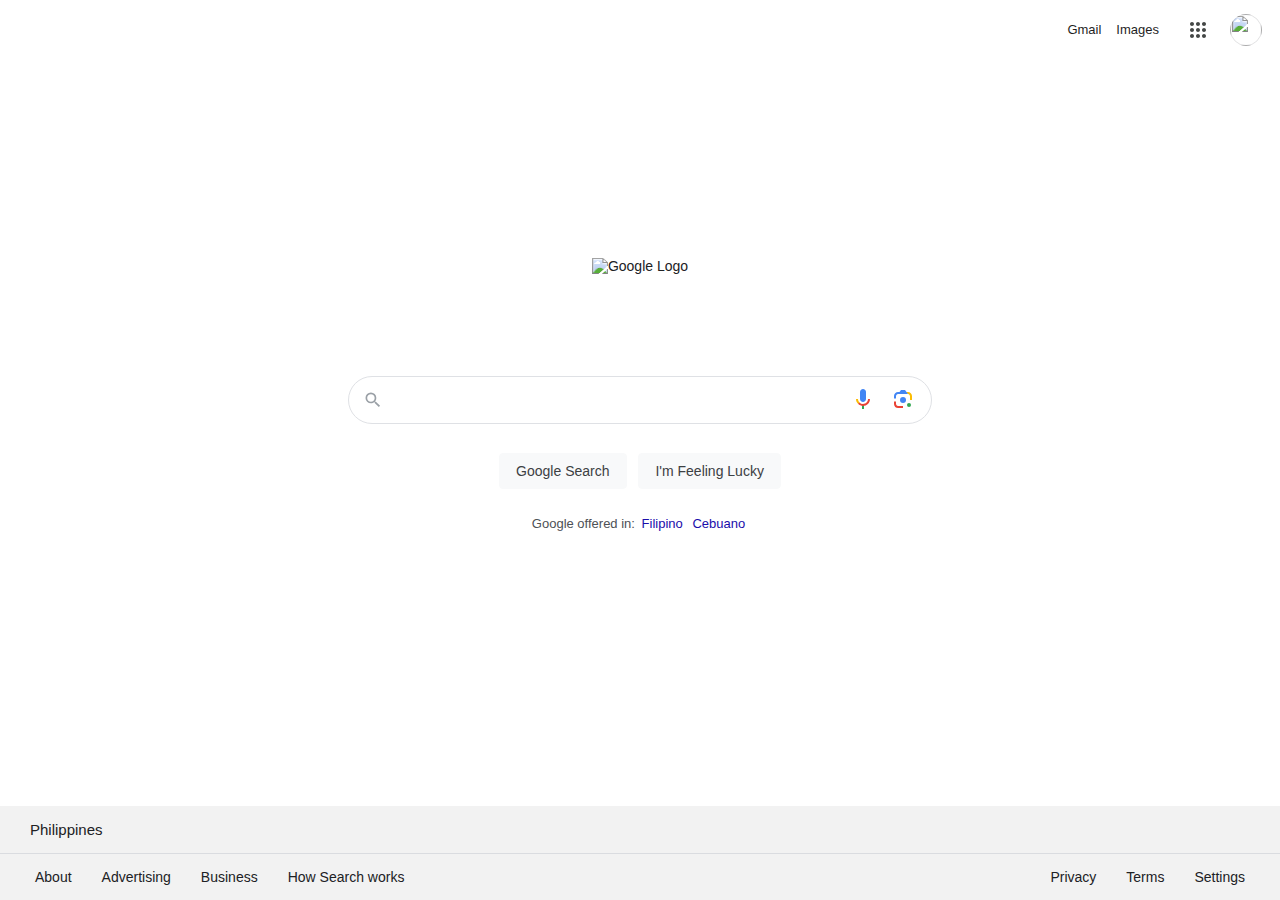
==== commit e2a83167: "final" ====
--- a/index.html
+++ b/index.html
@@ -64,7 +64,7 @@
     })(this.gbar_);
     // Google Inc.
     </script><style>h1,ol,ul,li,button{margin:0;padding:0}button{border:none;background:none}body{background:#fff}body,input,button{font-size:14px;font-family:Arial,sans-serif;color:var(--COEmY)}a{color:var(--JKqx2);text-decoration:none}a:hover,a:active{text-decoration:underline}a:visited{color:#681da8}html,body{min-width:400px}body,html{height:100%;margin:0;padding:0}.gb_8a:not(.gb_ad){font:13px/27px Roboto,Arial,sans-serif;z-index:986}.gb_q{display:none}.gb_ga,.gb_cd{font-family:"Google Sans Text",Roboto,Helvetica,Arial,sans-serif;font-style:normal}a.gb_ua{-webkit-border-radius:100px;border-radius:100px;background:#0b57d0;background:var(--gm3-sys-color-primary,#0b57d0);-webkit-box-sizing:border-box;box-sizing:border-box;color:#fff;color:var(--gm3-sys-color-on-primary,#fff);display:inline-block;font-size:14px;font-weight:500;min-height:40px;outline:none;padding:10px 24px;text-align:center;text-decoration:none;white-space:normal;line-height:18px;position:relative}a.gb_va{-webkit-border-radius:100px;border-radius:100px;border:1px solid;border-color:#747775;border-color:var(--gm3-sys-color-outline,#747775);background:none;-webkit-box-sizing:border-box;box-sizing:border-box;color:#0b57d0;color:var(--gm3-sys-color-primary,#0b57d0);display:inline-block;font-size:14px;font-weight:500;min-height:40px;outline:none;padding:10px 24px;text-align:center;text-decoration:none;white-space:normal;line-height:18px;position:relative}.gb_za.gb_i a.gb_ua,.gb_Aa.gb_i a.gb_ua{background:#a8c7fa;background:var(--gm3-sys-color-primary,#a8c7fa);color:#062e6f;color:var(--gm3-sys-color-on-primary,#062e6f)}.gb_Ba.gb_i a.gb_ua{background:#c2e7ff;background:var(--gm3-sys-color-secondary-container,#c2e7ff);color:#001d35;color:var(--gm3-sys-color-on-secondary-container,#001d35)}.gb_ga.gb_i a.gb_va{color:#a8c7fa;color:var(--gm3-sys-color-primary,#a8c7fa)}a.gb_dd{padding:10px 12px;margin:12px 16px 12px 10px;min-width:85px}@media (max-width:640px){a.gb_dd{min-width:75px}}.gb_ga.gb_za{color:#1f1f1f;color:var(--gm3-sys-color-on-surface,#1f1f1f)}.gb_ga.gb_za.gb_ed{background:#fff;background:var(--gm3-sys-color-background,#fff)}.gb_ga.gb_za .gb_5c.gb_6c,.gb_ga.gb_za a.gb_x,.gb_ga.gb_za span.gb_x,.gb_ga.gb_za .gb_7c .gb_fd,.gb_ga.gb_za .gb_Wc .gb_fd{color:#1f1f1f;color:var(--gm3-sys-color-on-surface,#1f1f1f)}.gb_ga.gb_za svg{color:#444746;color:var(--gm3-sys-color-on-surface-variant,#444746)}.gb_ga.gb_i.gb_za{color:#e3e3e3;color:var(--gm3-sys-color-on-surface,#e3e3e3)}.gb_ga.gb_i.gb_za.gb_ed{background:transparent}.gb_ga.gb_i.gb_za .gb_5c.gb_6c,.gb_ga.gb_i.gb_za a.gb_x,.gb_ga.gb_i.gb_za span.gb_x,.gb_ga.gb_i.gb_za .gb_7c .gb_fd,.gb_ga.gb_i.gb_za .gb_Wc .gb_fd{color:#e3e3e3;color:var(--gm3-sys-color-on-surface,#e3e3e3)}.gb_ga.gb_i.gb_za svg{color:#c4c7c5;color:var(--gm3-sys-color-on-surface-variant,#c4c7c5)}.gb_ga.gb_i.gb_za.gb_ed{background:#1f1f1f;background:var(--gm3-sys-color-background,#1f1f1f)}.gb_ga.gb_Aa{color:#1f1f1f;color:var(--gm3-sys-color-on-surface,#1f1f1f)}.gb_ga.gb_Aa.gb_ed{background:#e9eef6;background:var(--gm3-sys-color-surface-container-high,#e9eef6)}.gb_ga.gb_Aa .gb_5c.gb_6c,.gb_ga.gb_Aa a.gb_x,.gb_ga.gb_Aa span.gb_x,.gb_ga.gb_Aa .gb_7c .gb_fd,.gb_ga.gb_Aa .gb_Wc .gb_fd{color:#1f1f1f;color:var(--gm3-sys-color-on-surface,#1f1f1f)}.gb_ga.gb_Aa svg{color:#444746;color:var(--gm3-sys-color-on-surface-variant,#444746)}.gb_ga.gb_i.gb_Aa{color:#e3e3e3;color:var(--gm3-sys-color-on-surface,#e3e3e3)}.gb_ga.gb_i.gb_Aa.gb_ed{background:#282a2c;background:var(--gm3-sys-color-surface-container-high,#282a2c)}.gb_ga.gb_i.gb_Aa .gb_5c.gb_6c,.gb_ga.gb_i.gb_Aa a.gb_x,.gb_ga.gb_i.gb_Aa span.gb_x,.gb_ga.gb_i.gb_Aa .gb_7c .gb_fd,.gb_ga.gb_i.gb_Aa .gb_Wc .gb_fd{color:#e3e3e3;color:var(--gm3-sys-color-on-surface,#e3e3e3)}.gb_ga.gb_i.gb_Aa svg{color:#c4c7c5;color:var(--gm3-sys-color-on-surface-variant,#c4c7c5)}.gb_ga.gb_Ba{color:#1f1f1f;color:var(--gm3-sys-color-on-surface,#1f1f1f)}.gb_ga.gb_Ba.gb_ed{background:transparent}.gb_ga.gb_Ba .gb_5c.gb_6c,.gb_ga.gb_Ba a.gb_x,.gb_ga.gb_Ba span.gb_x,.gb_ga.gb_Ba .gb_7c .gb_fd,.gb_ga.gb_Ba .gb_Wc .gb_fd{color:#1f1f1f;color:var(--gm3-sys-color-on-surface,#1f1f1f)}.gb_ga.gb_Ba svg{color:#444746;color:var(--gm3-sys-color-on-surface-variant,#444746)}.gb_ga.gb_Ba.gb_i.gb_ed{background:transparent}.gb_ga.gb_Ba.gb_i .gb_5c.gb_6c,.gb_ga.gb_Ba.gb_i a.gb_x,.gb_ga.gb_Ba.gb_i span.gb_x,.gb_ga.gb_Ba.gb_i .gb_7c .gb_fd,.gb_ga.gb_Ba.gb_i .gb_Wc .gb_fd,.gb_ga.gb_Ba.gb_i svg{color:white;color:var(--og-theme-color,white)}.gb_ga a.gb_x,.gb_ga span.gb_x{text-decoration:none}.gb_5c{font-family:Google Sans,Roboto,Helvetica,Arial,sans-serif;font-size:20px;font-weight:400;letter-spacing:.25px;line-height:48px;margin-bottom:2px;opacity:1;overflow:hidden;padding-left:16px;position:relative;text-overflow:ellipsis;vertical-align:middle;top:2px;white-space:nowrap;-webkit-flex:1 1 auto;-webkit-box-flex:1;flex:1 1 auto}.gb_ga.gb_Ia .gb_5c{margin-bottom:0}.gb_7c.gb_8c .gb_5c{padding-left:4px}.gb_ga.gb_Ia .gb_9c{position:relative;top:-2px}.gb_ga{min-width:160px;position:relative}.gb_ga.gb_Oc{min-width:120px}.gb_ga.gb_gd .gb_hd{display:none}.gb_ga.gb_gd .gb_id{height:56px}header.gb_ga{display:block}.gb_ga svg{fill:currentColor}.gb_jd{position:fixed;top:0;width:100%}.gb_kd{-webkit-box-shadow:0 4px 5px 0 rgba(0,0,0,.14),0 1px 10px 0 rgba(0,0,0,.12),0 2px 4px -1px rgba(0,0,0,.2);box-shadow:0 4px 5px 0 rgba(0,0,0,.14),0 1px 10px 0 rgba(0,0,0,.12),0 2px 4px -1px rgba(0,0,0,.2)}.gb_ld{height:64px}.gb_id{-webkit-box-sizing:border-box;box-sizing:border-box;position:relative;width:100%;display:-webkit-box;display:-webkit-flex;display:flex;-webkit-box-pack:space-between;-webkit-justify-content:space-between;justify-content:space-between;min-width:-webkit-min-content;min-width:min-content}.gb_ga:not(.gb_Ia) .gb_id{padding:8px}.gb_ga:not(.gb_Ia) .gb_id a.gb_md{margin:12px 8px 12px 10px}.gb_ga.gb_nd .gb_id{-webkit-flex:1 0 auto;-webkit-box-flex:1;flex:1 0 auto}.gb_ga .gb_id.gb_od.gb_pd{min-width:0}.gb_ga.gb_Ia .gb_id{padding:4px;padding-left:8px;min-width:0}.gb_ga.gb_Ia .gb_id a.gb_md{margin:12px 8px 12px 10px}.gb_hd{height:48px;vertical-align:middle;white-space:nowrap;-webkit-box-align:center;-webkit-align-items:center;align-items:center;display:-webkit-box;display:-webkit-flex;display:flex;-webkit-user-select:none}.gb_rd>.gb_hd{display:table-cell;width:100%}.gb_7c{padding-right:25px;box-sizing:border-box;-webkit-flex:1 0 auto;-webkit-box-flex:1;flex:1 0 auto}.gb_ga.gb_Ia .gb_7c{padding-right:14px}.gb_sd{-webkit-flex:1 1 100%;-webkit-box-flex:1;flex:1 1 100%}.gb_sd>:only-child{display:inline-block}.gb_td.gb_Xc{padding-left:4px}.gb_td.gb_ud,.gb_ga.gb_nd .gb_td,.gb_ga.gb_Ia:not(.gb_cd) .gb_td{padding-left:0}.gb_ga.gb_Ia .gb_td.gb_ud{padding-right:0}.gb_ga.gb_Ia .gb_td.gb_ud .gb_wa{margin-left:10px}.gb_Xc{display:inline}.gb_ga.gb_Rc .gb_td.gb_vd,.gb_ga.gb_cd .gb_td.gb_vd{padding-left:2px}.gb_5c{display:inline-block}.gb_td{-webkit-box-sizing:border-box;box-sizing:border-box;height:48px;padding:0 4px;padding-left:5px;-webkit-flex:0 0 auto;-webkit-box-flex:0;flex:0 0 auto;-webkit-box-pack:flex-end;-webkit-justify-content:flex-end;justify-content:flex-end}.gb_cd{height:48px}.gb_ga.gb_cd{min-width:auto}.gb_cd .gb_td{float:right;padding-left:32px;padding-left:var(--og-bar-parts-side-padding,32px)}.gb_cd .gb_td.gb_wd{padding-left:0}.gb_xd{font-size:14px;max-width:200px;overflow:hidden;padding:0 12px;text-overflow:ellipsis;white-space:nowrap;-webkit-user-select:text}.gb_Lc a{color:inherit}.gb_6c{text-rendering:optimizeLegibility;-webkit-font-smoothing:antialiased;opacity:1}.gb_yd{position:relative}.gb_zd{font-family:arial,sans-serif;line-height:normal;padding-right:15px}.gb_y{display:inline-block;padding-left:15px}.gb_y .gb_x{display:inline-block;line-height:24px;vertical-align:middle}.gb_Ad{text-align:left}.gb_l{display:none}@media screen and (max-width:319px){.gb_id:not(.gb_od) .gb_k{display:none;visibility:hidden}}.gb_k .gb_d,.gb_k .gb_d:hover,.gb_k .gb_d:focus{opacity:1}.gb_n{display:none}.gb_m{display:none!important}.gb_Sa{visibility:hidden}@media screen and (max-width:319px){.gb_id:not(.gb_od) .gb_k{display:none;visibility:hidden}}.gb_Fd{display:inline-block;vertical-align:middle}.gb_Id .gb_q{bottom:-3px;right:-5px}.gb_f{position:relative}.gb_d{display:inline-block;outline:none;vertical-align:middle;-webkit-border-radius:50%;border-radius:50%;-webkit-box-sizing:border-box;box-sizing:border-box;height:40px;width:40px;cursor:pointer;text-decoration:none}#gb#gb a.gb_d{cursor:pointer;text-decoration:none}.gb_d,a.gb_d{color:#000}x:-o-prefocus{border-bottom-color:#ccc}.gb_V{background:#fff;border:1px solid #ccc;border-color:rgba(0,0,0,.2);color:#000;-webkit-box-shadow:0 2px 10px rgba(0,0,0,.2);box-shadow:0 2px 10px rgba(0,0,0,.2);display:none;outline:none;overflow:hidden;position:absolute;right:0;top:54px;-webkit-animation:gb__a .2s;-webkit-animation:gb__a .2s;animation:gb__a .2s;-webkit-border-radius:2px;border-radius:2px;-webkit-user-select:text}.gb_Fd.gb_Da .gb_V,.gb_Da.gb_V{display:block}.gb_Jd{position:absolute;right:0;top:54px;z-index:-1}.gb_Za .gb_V{margin-top:-10px}.gb_Fd:first-child{padding-left:4px}.gb_ga.gb_Kd .gb_Fd:first-child{padding-left:0}.gb_Ld{position:relative}.gb_Wc .gb_Ld,.gb_cd .gb_Ld{float:right}.gb_d{padding:8px;cursor:pointer}.gb_Md button svg,.gb_d{-webkit-border-radius:50%;border-radius:50%}.gb_Fd{padding:4px}.gb_ga.gb_Kd .gb_Fd{padding:4px 2px}.gb_ga.gb_Kd .gb_b.gb_Fd{padding-left:6px}.gb_V{z-index:991;line-height:normal}.gb_V.gb_Nd{left:0;right:auto}@media (max-width:350px){.gb_V.gb_Nd{left:0}}.gb_Od .gb_V{top:56px}.gb_p{-webkit-background-size:32px 32px;background-size:32px 32px;border:0;-webkit-border-radius:50%;border-radius:50%;display:block;margin:0px;position:relative;height:32px;width:32px;z-index:0}.gb_Ta{background-color:#e8f0fe;border:1px solid rgba(32,33,36,.08);position:relative}.gb_Ta.gb_p{height:30px;width:30px}.gb_Ta.gb_p:hover,.gb_Ta.gb_p:active{-webkit-box-shadow:none;box-shadow:none}.gb_Ua{background:#fff;border:none;-webkit-border-radius:50%;border-radius:50%;bottom:2px;-webkit-box-shadow:0px 1px 2px 0px rgba(60,64,67,.30),0px 1px 3px 1px rgba(60,64,67,.15);box-shadow:0px 1px 2px 0px rgba(60,64,67,.30),0px 1px 3px 1px rgba(60,64,67,.15);height:14px;margin:2px;position:absolute;right:0;width:14px}.gb_Va{color:#1f71e7;font:400 22px/32px Google Sans,Roboto,Helvetica,Arial,sans-serif;text-align:center;text-transform:uppercase}@media (-webkit-min-device-pixel-ratio:1.25),(min-resolution:1.25dppx),(min-device-pixel-ratio:1.25){.gb_p::before,.gb_Wa::before{display:inline-block;-webkit-transform:scale(0.5);-webkit-transform:scale(0.5);transform:scale(0.5);-webkit-transform-origin:left 0;-webkit-transform-origin:left 0;transform-origin:left 0}.gb_C .gb_Wa::before{-webkit-transform:scale(scale(0.416666667));-webkit-transform:scale(scale(0.416666667));transform:scale(scale(0.416666667))}}.gb_p:hover,.gb_p:focus{-webkit-box-shadow:0 1px 0 rgba(0,0,0,.15);box-shadow:0 1px 0 rgba(0,0,0,.15)}.gb_p:active{-webkit-box-shadow:inset 0 2px 0 rgba(0,0,0,.15);box-shadow:inset 0 2px 0 rgba(0,0,0,.15)}.gb_p:active::after{background:rgba(0,0,0,.1);-webkit-border-radius:50%;border-radius:50%;content:"";display:block;height:100%}.gb_Xa{cursor:pointer;line-height:40px;min-width:30px;opacity:.75;overflow:hidden;vertical-align:middle;text-overflow:ellipsis}.gb_d.gb_Xa{width:auto}.gb_Xa:hover,.gb_Xa:focus{opacity:.85}.gb_Za .gb_Xa,.gb_Za .gb_0a{line-height:26px}#gb#gb.gb_Za a.gb_Xa,.gb_Za .gb_0a{font-size:11px;height:auto}.gb_1a{border-top:4px solid #000;border-left:4px dashed transparent;border-right:4px dashed transparent;display:inline-block;margin-left:6px;opacity:.75;vertical-align:middle}.gb_ya:hover .gb_1a{opacity:.85}.gb_wa>.gb_b{padding:3px 3px 3px 4px}.gb_2a.gb_Sa{color:#fff}.gb_A .gb_Xa,.gb_A .gb_1a{opacity:1}#gb#gb.gb_A.gb_A a.gb_Xa,#gb#gb .gb_A.gb_A a.gb_Xa{color:#fff}.gb_A.gb_A .gb_1a{border-top-color:#fff;opacity:1}.gb_U .gb_p:hover,.gb_A .gb_p:hover,.gb_U .gb_p:focus,.gb_A .gb_p:focus{-webkit-box-shadow:0 1px 0 rgba(0,0,0,.15),0 1px 2px rgba(0,0,0,.2);box-shadow:0 1px 0 rgba(0,0,0,.15),0 1px 2px rgba(0,0,0,.2)}.gb_3a .gb_b,.gb_4a .gb_b{position:absolute;right:1px}.gb_b.gb_z,.gb_5a.gb_z,.gb_ya.gb_z{-webkit-flex:0 1 auto;-webkit-box-flex:0;flex:0 1 auto}.gb_6a.gb_7a .gb_Xa{width:30px!important}.gb_o{height:40px;position:absolute;right:-5px;top:-5px;width:40px}.gb_8a .gb_o,.gb_9a .gb_o{right:0;top:0}.gb_b .gb_d{padding:4px}.gb_r{display:none}.gb_ya:not(.gb_md){position:relative}.gb_ya:not(.gb_md)::after{content:"";border:1px solid #202124;opacity:.13;position:absolute;top:4px;left:4px;-webkit-border-radius:50%;border-radius:50%;width:30px;height:30px}.gb_wa{-webkit-box-sizing:border-box;box-sizing:border-box;cursor:pointer;display:inline-block;height:48px;overflow:hidden;outline:none;padding:7px 0 0 16px;vertical-align:middle;width:142px;-webkit-border-radius:28px;border-radius:28px;background-color:transparent;border:1px solid;position:relative}.gb_wa .gb_ya{width:32px;height:32px;padding:0}.gb_za .gb_wa,.gb_Aa .gb_wa{border-color:#747775;border-color:var(--gm3-sys-color-outline,#747775)}.gb_za.gb_i .gb_wa,.gb_Aa.gb_i .gb_wa{border-color:#8e918f;border-color:var(--gm3-sys-color-outline,#8e918f)}.gb_Ba .gb_wa{border-color:#747775;border-color:var(--gm3-sys-color-outline,#747775)}.gb_Ba.gb_i .gb_wa{border-color:#e3e3e3;border-color:var(--gm3-sys-color-on-surface,#e3e3e3)}.gb_Ca{display:inherit}.gb_wa .gb_Ca{background:#fff;-webkit-border-radius:6px;border-radius:6px;display:inline-block;left:15px;margin-right:5px;position:initial;padding:2px;top:-1px;height:32px;-webkit-box-sizing:border-box;box-sizing:border-box;width:78px}.gb_Ea{text-align:center}.gb_Ea.gb_Fa{background-color:#f1f3f4}.gb_Ea .gb_Ha{vertical-align:middle;max-height:28px;max-width:74px}.gb_ga .gb_wa .gb_b.gb_Fd{padding:0;margin-right:9px;float:right}.gb_ga:not(.gb_Ia) .gb_wa{margin-left:10px;margin-right:4px}sentinel{}:root{--COEmY:#202124;--xhUGwc:#fff}:root{--gS5jXb:#dadce0;--Aqn7xd:#d2d2d2;--EpFNW:#fff;--IXoxUe:#70757a;--bbQxAb:#4d5156;--YLNNHc:#202124;--TMYS9:#1a73e8;--JKqx2:#1a0dab;--rrJJUc:#1a73e8;--mXZkqc:#dadce0;--Nsm0ce:#4285f4;--XKMDxc:#f7f8f9;--aYn2S:#ecedee;--Lm570b:#ecedee}.IiOSLb .rsGxI.Ww4FFb,.Ww4FFb{background-color:var(--xhUGwc);border-radius:0px;border-width:0}.IiOSLb .rsGxI.Ww4FFb,.Ww4FFb{box-shadow:none}.Ww4FFb .mnr-c:not(:empty),.mnr-c:not(:empty) .Ww4FFb,.Ww4FFb .Ww4FFb{box-shadow:none;margin-bottom:0px}.vt6azd{margin:0px 0px 8px}.vt6azd{margin:0px 0px 30px}.CBvvz{margin:-var(--sds-sys-measurement--space-sm) 0px 0px}.CBvvz{margin:-30px 0px 0px}.jbBItf{display:block;position:relative}.DU0NJ{bottom:0;left:0;position:absolute;right:0;top:0}.lP3Jof{display:inline-block;position:relative}.nNMuOd{animation:qli-container-rotate 1568.2352941176ms linear infinite}@keyframes qli-container-rotate{from{transform:rotate(0)}to{transform:rotate(1turn)}}.RoKmhb{height:100%;opacity:0;position:absolute;width:100%}.nNMuOd .VQdeab{animation:qli-fill-unfill-rotate 5332ms cubic-bezier(0.4,0,0.2,1) infinite both,qli-blue-fade-in-out 5332ms cubic-bezier(0.4,0,0.2,1) infinite both}.nNMuOd .IEqiAf{animation:qli-fill-unfill-rotate 5332ms cubic-bezier(0.4,0,0.2,1) infinite both,qli-red-fade-in-out 5332ms cubic-bezier(0.4,0,0.2,1) infinite both}.nNMuOd .smocse{animation:qli-fill-unfill-rotate 5332ms cubic-bezier(0.4,0,0.2,1) infinite both,qli-yellow-fade-in-out 5332ms cubic-bezier(0.4,0,0.2,1) infinite both}.nNMuOd .FlKbCe{animation:qli-fill-unfill-rotate 5332ms cubic-bezier(0.4,0,0.2,1) infinite both,qli-green-fade-in-out 5332ms cubic-bezier(0.4,0,0.2,1) infinite both}.BSnLb .nNMuOd .RoKmhb{animation:qli-fill-unfill-rotate 5332ms cubic-bezier(0.4,0,0.2,1) infinite both;opacity:0.99}@keyframes qli-fill-unfill-rotate{0%{transform:rotate(0)}12.5%{transform:rotate(135deg)}25%{transform:rotate(270deg)}37.5%{transform:rotate(405deg)}50%{transform:rotate(540deg)}62.5%{transform:rotate(675deg)}75%{transform:rotate(810deg)}87.5%{transform:rotate(945deg)}100%{transform:rotate(3turn)}}@keyframes qli-blue-fade-in-out{0%{opacity:0.99}25%{opacity:0.99}26%{opacity:0}89%{opacity:0}90%{opacity:0.99}100%{opacity:0.99}}@keyframes qli-red-fade-in-out{0%{opacity:0}15%{opacity:0}25%{opacity:0.99}50%{opacity:0.99}51%{opacity:0}}@keyframes qli-yellow-fade-in-out{0%{opacity:0}40%{opacity:0}50%{opacity:0.99}75%{opacity:0.99}76%{opacity:0}}@keyframes qli-green-fade-in-out{0%{opacity:0}65%{opacity:0}75%{opacity:0.99}90%{opacity:0.99}100%{opacity:0}}.beDQP{display:inline-block;height:100%;overflow:hidden;position:relative;width:50%}.FcXfi{box-sizing:border-box;height:100%;left:45%;overflow:hidden;position:absolute;top:0;width:10%}.SPKFmc{border-radius:50%;border:3px solid transparent;box-sizing:border-box}@media (forced-colors:active),(prefers-contrast:more){.beDQP:last-child .SPKFmc{border:none}}.x3SdXd{width:200%}.J7uuUe{transform:rotate(129deg)}.sDPIC{left:-100%;transform:rotate(-129deg)}.tS3P5{left:-450%;width:1000%}.VQdeab .SPKFmc{border-color:#4285f4}.IEqiAf .SPKFmc{border-color:#ea4335}.smocse .SPKFmc{border-color:#fbbc04}.FlKbCe .SPKFmc{border-color:#34a853}.RoKmhb .J7uuUe{border-bottom-color:transparent;border-right-color:transparent}.RoKmhb .sDPIC{border-bottom-color:transparent;border-left-color:transparent}.RoKmhb .tS3P5{border-bottom-color:transparent}.GgTJWe .nNMuOd .J7uuUe{animation:qli-left-spin 1333ms cubic-bezier(0.4,0,0.2,1) infinite both}.GgTJWe .nNMuOd .sDPIC{animation:qli-right-spin 1333ms cubic-bezier(0.4,0,0.2,1) infinite both}.BSnLb .nNMuOd .J7uuUe{animation:qli-left-spin 1333ms cubic-bezier(0.4,0,0.2,1) infinite both;border-left-color:var(--EpFNW);border-top-color:var(--EpFNW)}.BSnLb .nNMuOd .sDPIC{animation:qli-right-spin 1333ms cubic-bezier(0.4,0,0.2,1) infinite both;border-right-color:var(--EpFNW);border-top-color:var(--EpFNW)}.BSnLb .nNMuOd .tS3P5{border-color:var(--EpFNW);border-bottom-color:transparent}@keyframes qli-left-spin{0%{transform:rotate(130deg)}50%{transform:rotate(-5deg)}100%{transform:rotate(130deg)}}@keyframes qli-right-spin{0%{transform:rotate(-130deg)}50%{transform:rotate(5deg)}100%{transform:rotate(-130deg)}}.OhScic{margin:0px}.zsYMMe{padding:0px}.bNg8Rb{clip:rect(1px,1px,1px,1px);height:1px;overflow:hidden;position:absolute;white-space:nowrap;width:1px;z-index:-1000;user-select:none;-webkit-user-select:none;-moz-user-select:none;-ms-user-select:none}.TBC9ub{margin-left:0px;margin-right:0px}.OZ5bRd{margin-bottom:auto;margin-top:auto}.wgbRNb{cursor:pointer;height:72px;position:absolute;display:block;visibility:inherit;width:36px;bottom:0;opacity:.8;top:0;z-index:101}.wgbRNb.tHT0l{transition:opacity .5s,visibility .5s}.wgbRNb:hover{opacity:.9}.wgbRNb.pQXcHc,.wgbRNb.pQXcHc:hover{cursor:default;opacity:0;visibility:hidden}.b5K9zd{bottom:0;display:block;position:absolute!important;top:0}.wgbRNb.ENJHPd:hover g-fab{color:#202124!important}.bCwlI.ENJHPd g-fab,.VdehBf.ENJHPd g-fab{box-shadow:0 7px 15px rgba(0,0,0,0.2)}.wgbRNb.ENJHPd{height:50px;width:50px;opacity:1}.wgbRNb.ENJHPd.pQXcHc,.wgbRNb.ENJHPd.pQXcHc:hover{opacity:0}.bCwlI.ENJHPd g-fab,.VdehBf.ENJHPd g-fab{cursor:pointer;height:50px;width:50px}.bCwlI.ENJHPd{left:-25px}.VdehBf.ENJHPd{right:-25px}.wgbRNb.HEeAqe:hover g-fab{color:#202124!important}.wgbRNb.HEeAqe{height:48px;width:48px;opacity:.9}.wgbRNb.HEeAqe:hover{opacity:1}.wgbRNb.HEeAqe.pQXcHc,.wgbRNb.HEeAqe.pQXcHc:hover{opacity:0}.bCwlI.HEeAqe g-fab,.VdehBf.HEeAqe g-fab{box-shadow:0 7px 15px rgba(0,0,0,0.2);cursor:pointer;height:48px;width:48px}.bCwlI.HEeAqe{left:20px}.VdehBf.HEeAqe{right:20px}.wgbRNb.TVgFVb:hover g-fab{color:#202124!important}.wgbRNb.TVgFVb{height:40px;width:40px}.bCwlI.TVgFVb g-fab,.VdehBf.TVgFVb g-fab{box-shadow:0 4px 4px rgba(0,0,0,0.3),0 0 4px rgba(0,0,0,0.2);cursor:pointer}.bCwlI.TVgFVb{left:-58px}.VdehBf.TVgFVb{right:-58px}.bCwlI.Yze26d .vWtmKf,.VdehBf.Yze26d .PFY4o{background-image:url([data-uri]);background-repeat:no-repeat;height:20px;opacity:.56;width:12px}.bCwlI.Yze26d,.VdehBf.Yze26d{opacity:.9;width:80px}.bCwlI.Yze26d .vWtmKf{background-position:0 -26px;left:2px}.VdehBf.Yze26d .PFY4o{background-position:0 0;right:2px}.bCwlI.Yze26d{background:linear-gradient(90deg,#fff 50%,rgba(255,255,255,0.09) 100%);left:0}.VdehBf.Yze26d{background:linear-gradient(270deg,#fff 50%,rgba(255,255,255,0.09) 100%);right:0}.wgbRNb.T9Wh5:hover g-fab{color:#202124!important;box-shadow:0 0 0 1px rgba(0,0,0,0.04),0 4px 8px 0 rgba(0,0,0,0.2)}.wgbRNb.T9Wh5{height:36px;width:36px;opacity:1}.wgbRNb.T9Wh5.pQXcHc,.wgbRNb.T9Wh5.pQXcHc:hover{opacity:0}.bCwlI.T9Wh5 g-fab,.VdehBf.T9Wh5 g-fab{cursor:pointer;height:36px;width:36px}.bCwlI.T9Wh5{left:-18px}.VdehBf.T9Wh5{right:-18px}.bCwlI.SL0Gp .vWtmKf,.VdehBf.SL0Gp .PFY4o{background-repeat:no-repeat;opacity:.54;width:24px}.bCwlI.SL0Gp .vWtmKf{background-image:url([data-uri])}.VdehBf.SL0Gp .PFY4o{background-image:url([data-uri])}.VdehBf.SL0Gp,.bCwlI.SL0Gp{width:24px}.wgbRNb.SL0Gp.pQXcHc,.wgbRNb.SL0Gp.pQXcHc:hover{cursor:default;opacity:1;visibility:inherit}.wgbRNb.SL0Gp.pQXcHc .vWtmKf,.wgbRNb.SL0Gp.pQXcHc .PFY4o{opacity:.2}.wgbRNb.SL0Gp{height:24px;margin:0}.wgbRNb.SL0Gp:hover{opacity:1}.wgbRNb.zfpUke:hover g-fab{color:#202124!important}.wgbRNb.zfpUke{height:36px;width:36px;opacity:0}.z1Mm0e:hover .wgbRNb.zfpUke{opacity:.9}.z1Mm0e .wgbRNb.zfpUke:hover,.z1Mm0e .wgbRNb.zfpUke:focus-visible{opacity:1}.wgbRNb.zfpUke.pQXcHc,.wgbRNb.zfpUke.pQXcHc:hover{opacity:0}.bCwlI.zfpUke g-fab,.VdehBf.zfpUke g-fab{box-shadow:0 0 0 1px rgba(0,0,0,0.04),0 4px 8px 0 rgba(0,0,0,0.2);cursor:pointer;height:36px;width:36px}.bCwlI.zfpUke{left:16px}.VdehBf.zfpUke{right:16px}.bCwlI.ENpXyb .vWtmKf,.VdehBf.ENpXyb .PFY4o{background-image:url([data-uri]);background-repeat:no-repeat;height:20px;width:12px}.bCwlI.ENpXyb .vWtmKf{background-position:0 -26px;left:8px}.VdehBf.ENpXyb .PFY4o{background-position:0 0;right:8px}.bCwlI.ENpXyb{left:0}.VdehBf.ENpXyb{right:0}.bCwlI.ENpXyb{border-bottom-right-radius:36px;border-top-right-radius:36px;box-shadow:1px 0 2px rgba(0,0,0,0.5)}.VdehBf.ENpXyb{border-bottom-left-radius:36px;border-top-left-radius:36px;box-shadow:-1px 0 2px rgba(0,0,0,0.5)}.bCwlI.AoT6sc .vWtmKf{left:2px}.VdehBf.AoT6sc .PFY4o{right:2px}.bCwlI.AoT6sc{left:-32px;border:1px solid #f8f9fa;border-radius:2px 0 0 2px}.VdehBf.AoT6sc{right:-32px;border:1px solid #f8f9fa;border-radius:0 2px 2px 0}.wgbRNb.AoT6sc{background-image:linear-gradient(top,#f8f9fa,#f8f9fa);height:50px;width:30px}.wgbRNb.AoT6sc:hover{background-image:linear-gradient(top,#f8f9fa,#f8f9fa)}.wgbRNb.btpNFe:hover g-fab{color:#202124!important}.wgbRNb.btpNFe{height:36px;width:36px;opacity:.9}.wgbRNb.btpNFe:hover{opacity:1}.wgbRNb.btpNFe.pQXcHc,.wgbRNb.btpNFe.pQXcHc:hover{opacity:0}.bCwlI.btpNFe g-fab,.VdehBf.btpNFe g-fab{box-shadow:0 0 0 1px rgba(0,0,0,0.04),0 4px 8px 0 rgba(0,0,0,0.2);cursor:pointer;height:36px;width:36px}.bCwlI.btpNFe{left:-18px}.VdehBf.btpNFe{right:-18px}.wgbRNb.jSZMre:hover g-fab{color:#202124!important}.wgbRNb.jSZMre{height:32px;width:32px;opacity:.9;padding:8px}.wgbRNb.jSZMre:hover{opacity:1}.wgbRNb.jSZMre.pQXcHc,.wgbRNb.jSZMre.pQXcHc:hover{opacity:0}.bCwlI.jSZMre g-fab,.VdehBf.jSZMre g-fab{box-shadow:0 7px 15px rgba(0,0,0,0.2);cursor:pointer;height:32px;width:32px}.bCwlI.jSZMre{left:20px}.VdehBf.jSZMre{right:20px}.wgbRNb.vkcLib{height:40px;width:40px;opacity:0}.z1Mm0e:hover .wgbRNb.vkcLib,.z1Mm0e .wgbRNb.vkcLib:hover,.z1Mm0e .wgbRNb.vkcLib:focus-visible{opacity:1}.wgbRNb.vkcLib.pQXcHc,.wgbRNb.vkcLib.pQXcHc:hover{opacity:0}.bCwlI.vkcLib g-fab,.VdehBf.vkcLib g-fab{box-shadow:0 0 0 1px rgba(0,0,0,0.04),0 4px 8px 0 rgba(0,0,0,0.2);cursor:pointer;height:24px;width:24px;position:relative;top:8px;left:8px}.bCwlI.vkcLib{left:4px}.VdehBf.vkcLib{right:4px}.OvQkSb{border-radius:9999px}.S3PB2d{margin:auto}.sr9hec{display:block;position:relative;z-index:0}.sr9hec{cursor:pointer}.sr9hec{border:1px solid #dadce0}.sr9hec:focus{outline:none}.sr9hec .U8v51e{position:absolute;left:0;right:0;top:0;bottom:0;width:24px;height:24px}.s3IB3{width:40px;height:40px}.a11Pr{width:56px;height:56px}.MKCV1b{width:28px;height:28px}.sr9hec.MKCV1b .U8v51e{width:22px;height:22px}.OZQDWd{width:18px;height:18px}.sr9hec.OZQDWd .U8v51e{width:12px;height:12px}.e5KZJf{display:none;position:absolute;width:100%;height:100%;opacity:.1;left:0;top:0}.e5KZJf:active{animation-duration:.4s;animation-name:shift}@keyframes shift{25%{background:#1f1f1f}}.Xx7Mif{contain:style;position:relative}.E5eFb{width:100%;contain:size style}.LoygGf{width:100%;display:block}.CTOaxb{position:fixed;top:0;left:0;contain:size layout style}.OMqmfd{position:sticky;top:0}.zLSRge{border-bottom:1px solid var(--gS5jXb)}.AX1Qf{position:absolute;left:50vw;width:1px;height:2px;visibility:hidden;pointer-events:none}.KLEmSd{border-bottom:1px solid #ecedef}.AQisZb{--m3c1:#0b57d0;--m3c3:#fff;--m3c5:#f7f8f9;--m3c6:#ecedee;--m3c7:#ecedee;--m3c9:#1f1f1f;--m3c10:#5e5e5e;--m3c11:#1f1f1f;--m3c12:#0b57d0;--m3c13:#a3c9ff;--m3c14:#001d35;--m3c15:#0b57d0;--m3c16:#5e5e5e;--m3c17:#d2d2d2;--m3c18:#446eff;--m3c19:#b1c5ff;--m3c20:#c8ecff;--m3c21:#a6c8ff}.AQisZb{--m3c2:rgba(247,248,249,0.5)}.YzCcne{--m3c1:#0b57d0;--m3c3:#fff;--m3c5:#f5f8ff;--m3c6:#e5edff;--m3c7:#e5edff;--m3c9:#001d35;--m3c10:#545d7e;--m3c11:#001d35;--m3c12:#0b57d0;--m3c13:#a3c5ff;--m3c14:#001d35;--m3c15:#0b57d0;--m3c16:#545d7e;--m3c17:#a3c9ff;--m3c18:#446eff;--m3c19:#b1c5ff;--m3c20:#c8ecff;--m3c21:#a6c8ff}.YzCcne{--m3c2:rgba(245,248,255,0.5)}.nxIz9e{--m3c1:#185d00;--m3c2:rgba(245,252,236,0.5);--m3c3:#fff;--m3c5:#f5fcec;--m3c6:#e9f5de;--m3c7:#dbe6d0;--m3c9:#042100;--m3c10:#42493e;--m3c11:#042100;--m3c12:#185d00;--m3c13:#c1f2a9;--m3c14:#042100;--m3c15:#185d00;--m3c16:#42493e;--m3c17:#a4d48e;--m3c18:#7fdd58;--m3c19:#8cf8b9;--m3c20:#e7f4e8;--m3c21:#bff0a8}.RnklC{--m3c1:#950084;--m3c2:rgba(255,247,249,0.5);--m3c3:#fff;--m3c5:#fff7f9;--m3c6:#fde8f3;--m3c7:#ffd7f0;--m3c9:#231820;--m3c10:#51434b;--m3c11:#231820;--m3c12:#950084;--m3c13:#fface8;--m3c14:#231820;--m3c15:#950084;--m3c16:#51434b;--m3c17:#fface8;--m3c18:#e347d1;--m3c19:#ff869a;--m3c20:#ffe9ea;--m3c21:#fface8}.kIyOC{--m3c1:#8e4e00;--m3c2:rgba(255,248,245,0.5);--m3c3:#fff;--m3c5:#fff8f5;--m3c6:#ffeee2;--m3c7:#f7decc;--m3c9:#2e1500;--m3c10:#4f453d;--m3c11:#2e1500;--m3c12:#8e4e00;--m3c13:#ffb779;--m3c14:#2e1500;--m3c15:#8e4e00;--m3c16:#4f453d;--m3c17:#f1bc90;--m3c18:#d17c22;--m3c19:#f7bd54;--m3c20:#f8f0da;--m3c21:#ffb779}.Tme6jf{--m3c1:#006d42;--m3c2:rgba(240,253,240,0.5);--m3c3:#fff;--m3c5:#f0fdf0;--m3c6:#e7f4e8;--m3c7:#d9e6da;--m3c9:#002110;--m3c10:#424843;--m3c11:#002110;--m3c12:#006d42;--m3c13:#6fdb9e;--m3c14:#002110;--m3c15:#006d42;--m3c16:#424843;--m3c17:#a6d0b3;--m3c18:#60e299;--m3c19:#69f9da;--m3c20:#d2f9ee;--m3c21:#a2edc1}.aDAt2c{--m3c1:#006590;--m3c2:rgba(246,250,255,0.5);--m3c3:#fff;--m3c5:#f6faff;--m3c6:#e9f2fb;--m3c7:#c8e6ff;--m3c9:#001e2e;--m3c10:#43474b;--m3c11:#001e2e;--m3c12:#006590;--m3c13:#87ceff;--m3c14:#001e2e;--m3c15:#006590;--m3c16:#43474b;--m3c17:#abcae3;--m3c18:#65bee0;--m3c19:#9ec3ff;--m3c20:#ebf1ff;--m3c21:#9ed7ff}.z1gt3{--m3c1:#6018d6;--m3c2:rgba(254,247,255,0.5);--m3c3:#fff;--m3c5:#fef7ff;--m3c6:#f3ebfa;--m3c7:#e9ddff;--m3c9:#1e1928;--m3c10:#494550;--m3c11:#1e1928;--m3c12:#6018d6;--m3c13:#c9b3ff;--m3c14:#1e1928;--m3c15:#6018d6;--m3c16:#494550;--m3c17:#d0bcff;--m3c18:#9b5eff;--m3c19:#d869ff;--m3c20:#fbecfa;--m3c21:#d0bcff}.Izrhob{--m3c1:#a2003b;--m3c2:rgba(255,248,247,0.5);--m3c3:#fff;--m3c5:#fff8f7;--m3c6:#ffe9ea;--m3c7:#ffd9dd;--m3c9:#400014;--m3c10:#554244;--m3c11:#400014;--m3c12:#a2003b;--m3c13:#ff9ba9;--m3c14:#400014;--m3c15:#a2003b;--m3c16:#554244;--m3c17:#ffb2bc;--m3c18:#ff3764;--m3c19:#ff897d;--m3c20:#ffede7;--m3c21:#ffb2bc}.Om3Iie{--m3c1:#00677d;--m3c2:rgba(241,251,255,0.5);--m3c3:#fff;--m3c5:#f1fbff;--m3c6:#e8f2f7;--m3c7:#c6e8f5;--m3c9:#001f27;--m3c10:#434749;--m3c11:#001f27;--m3c12:#00677d;--m3c13:#75d3ef;--m3c14:#001f27;--m3c15:#00677d;--m3c16:#434749;--m3c17:#aaccd8;--m3c18:#70deff;--m3c19:#66c0ff;--m3c20:#e5f2ff;--m3c21:#91f2f6}.eZywCd{--m3c1:#6d5e00;--m3c2:rgba(255,249,236,0.5);--m3c3:#fff;--m3c5:#fff9ec;--m3c6:#f8f0da;--m3c7:#eae2cc;--m3c9:#211b00;--m3c10:#4a473d;--m3c11:#211b00;--m3c12:#6d5e00;--m3c13:#ddc755;--m3c14:#211b00;--m3c15:#6d5e00;--m3c16:#4a473d;--m3c17:#d3c791;--m3c18:#ffe041;--m3c19:#eef24a;--m3c20:#f6ffc1;--m3c21:#fae36e}.rEow3c{--m3c1:#566500;--m3c2:rgba(250,251,228,0.5);--m3c3:#fff;--m3c5:#fafbe4;--m3c6:#f1f2db;--m3c7:#e3e4cd;--m3c9:#181e00;--m3c10:#47473d;--m3c11:#181e00;--m3c12:#566500;--m3c13:#bbd156;--m3c14:#181e00;--m3c15:#566500;--m3c16:#47473d;--m3c17:#c3cc92;--m3c18:#b7de03;--m3c19:#a3ff76;--m3c20:#e9f5de;--m3c21:#c1d987}.ndzX3d{--m3c1:#006b5b;--m3c2:rgba(239,252,247,0.5);--m3c3:#fff;--m3c5:#effcf7;--m3c6:#e7f4ee;--m3c7:#d9e5e0;--m3c9:#00201a;--m3c10:#434846;--m3c11:#00201a;--m3c12:#006b5b;--m3c13:#72d8c2;--m3c14:#00201a;--m3c15:#006b5b;--m3c16:#434846;--m3c17:#a8cfc4;--m3c18:#41dab9;--m3c19:#5ceef4;--m3c20:#e4feff;--m3c21:#72d8c2}.lHMCbd{--m3c1:#0a2bce;--m3c2:rgba(251,248,255,0.5);--m3c3:#fff;--m3c5:#fbf8ff;--m3c6:#f0efff;--m3c7:#dfe0ff;--m3c9:#191b28;--m3c10:#464650;--m3c11:#191b28;--m3c12:#0a2bce;--m3c13:#bcc2ff;--m3c14:#191b28;--m3c15:#0a2bce;--m3c16:#464650;--m3c17:#bcc2ff;--m3c18:#6976ff;--m3c19:#af8cff;--m3c20:#f3ebfa;--m3c21:#bcc2ff}.I58wje{--m3c1:#f7bd54;--m3c2:rgba(255,248,243,0.5);--m3c3:#271900;--m3c5:#fff8f3;--m3c6:#ffeed9;--m3c7:#f0e0cb;--m3c9:#271900;--m3c10:#4c463d;--m3c11:#271900;--m3c12:#f7bd54;--m3c13:#e1c291;--m3c14:#271900;--m3c15:#5f4100;--m3c16:#4c463d;--m3c17:#e1c291;--m3c18:#d8a23c;--m3c19:#f7bd54;--m3c20:#fafbe4;--m3c21:#ffcd6c}.Q7JiE{--m3c1:#005097;--m3c2:rgba(249,249,255,0.5);--m3c3:#fff;--m3c5:#f9f9ff;--m3c6:#ebf1ff;--m3c7:#d5e3ff;--m3c9:#001c3b;--m3c10:#43474e;--m3c11:#001c3b;--m3c12:#005097;--m3c13:#a6c8ff;--m3c14:#001c3b;--m3c15:#005097;--m3c16:#43474e;--m3c17:#adc8f5;--m3c18:#5193ff;--m3c19:#a5adff;--m3c20:#f0efff;--m3c21:#a6c8ff}.sxWgqf{--m3c1:#8f3100;--m3c2:rgba(255,248,246,0.5);--m3c3:#fff;--m3c5:#fff8f6;--m3c6:#ffede7;--m3c7:#ffdbce;--m3c9:#370e00;--m3c10:#54433d;--m3c11:#370e00;--m3c12:#8f3100;--m3c13:#ffaa89;--m3c14:#370e00;--m3c15:#8f3100;--m3c16:#54433d;--m3c17:#ffb599;--m3c18:#ff631a;--m3c19:#f1963b;--m3c20:#ffeed9;--m3c21:#ffb599}.ALnV7{--m3c1:#a30621;--m3c2:rgba(255,248,247,0.5);--m3c3:#fff;--m3c5:#fff8f7;--m3c6:#ffedeb;--m3c7:#ffdad8;--m3c9:#410007;--m3c10:#554241;--m3c11:#410007;--m3c12:#a30621;--m3c13:#ff9c9a;--m3c14:#410007;--m3c15:#a30621;--m3c16:#554241;--m3c17:#ffb3b0;--m3c18:#ff4a43;--m3c19:#ff8c5d;--m3c20:#ffeee2;--m3c21:#ffb3b0}.Y65GKf{--m3c1:#005a5c;--m3c2:rgba(241,251,251,0.5);--m3c3:#fff;--m3c5:#f1fbfb;--m3c6:#e7f3f3;--m3c7:#c5e9eb;--m3c9:#002021;--m3c10:#434848;--m3c11:#002021;--m3c12:#005a5c;--m3c13:#74d6da;--m3c14:#002021;--m3c15:#005a5c;--m3c16:#434848;--m3c17:#a9cdce;--m3c18:#72d8c2;--m3c19:#91f2f5;--m3c20:#dbf5ff;--m3c21:#8bedd7}.v0rrvd{padding-bottom:16px}.GUHazd{padding-bottom:12px}.bvSTKc{padding:8px}.cB4NFc{padding-top:16px}.OdBhM{padding-top:8px}.wok5vf{padding:24px}@media (min-height:576px){.uSolm .qk7LXc{height:100%}.uSolm{padding:64px 0px}}@media (max-height:575px){.uSolm .qk7LXc{height:100%;max-height:448px}}@media (min-height:496px){.GeOznc .qk7LXc{height:100%}.GeOznc{padding:24px 0px}}@media (max-height:495px){.GeOznc .qk7LXc{height:100%;max-height:448px}}.TUOsUe{text-align:left}.KUf18.ivkdbf{background-color:rgba(0,0,0,0.6);opacity:1;visibility:inherit}.VfsLpf.ivkdbf{background-color:#000;opacity:.4;visibility:inherit}.J3Hnlf.ivkdbf{background-color:#202124;opacity:.7;visibility:inherit}.X46m8.ivkdbf{background-color:#000;opacity:.8;visibility:inherit}.cBoDed.ivkdbf{background-color:#f8f9fa;opacity:.85;visibility:inherit}.kyk7qb.ivkdbf{background-color:#202124;opacity:.6;visibility:inherit}.qk7LXc.ivkdbf{opacity:1}.mcPPZ.ivkdbf{opacity:1;visibility:inherit}.mcPPZ.nP0TDe{cursor:pointer}.mcPPZ.nP0TDe .qk7LXc{cursor:default}.kJFf0c{position:fixed;z-index:9997;right:0;bottom:-200px;top:0;left:0;transition:opacity .25s;opacity:0;visibility:hidden}.qk7LXc{display:inline-block;z-index:9997;background-color:#fff;opacity:0;white-space:normal;overflow:hidden}.qk7LXc{border-radius:8px}.qk7LXc{box-shadow:0px 5px 26px 0px rgba(0,0,0,0.22),0px 20px 28px 0px rgba(0,0,0,0.3)}.qk7LXc.DJEOfc{background-color:transparent}.qk7LXc.DJEOfc{box-shadow:none}.qk7LXc.Fb1AKc{position:relative;vertical-align:middle}.qk7LXc.By9mMc{position:fixed}.qk7LXc.ulWzbd{position:absolute}.qk7LXc.P1WYLb{border:1px solid var(--mXZkqc);box-shadow:#dadce0}.mcPPZ{position:fixed;right:0;bottom:0;top:0;left:0;z-index:9997;vertical-align:middle;visibility:hidden;white-space:nowrap;max-height:100%;max-width:100%;overflow-x:hidden;overflow-y:auto}.mcPPZ.xg7rAe{text-align:center}.mcPPZ::after{content:"";display:inline-block;height:100%;vertical-align:middle}.LjfRsf{height:0;opacity:0;position:absolute;width:0}.VH47ed{visibility:hidden}.TaoyYc{overflow:hidden}.qk7LXc.aJPx6e{overflow:visible}.vAJJzd{opacity:.999}.yMNJR .qk7LXc{max-width:100%}.cJFqsd .qk7LXc{height:100%}.rfx2Y .qk7LXc{width:100%}.BhUHze .qk7LXc{width:75%}.dgVGnc .qk7LXc{width:90%}.GmoL0c{margin-right:12px}.xTWltf{margin-right:24px}.Wt5Tfe{padding-left:0px;padding-right:0px}.eJtrMc{padding-bottom:8px;padding-top:8px}.VDgVie{text-align:center}.SlP8xc{text-transform:none}:root{--KIZPne:#a3c9ff;--xPpiM:#001d35;--Ehh4mf:var(--Nsm0ce)}.k0Jjg,.brKmxb:focus-visible{outline:0}.k0Jjg:focus-visible .niO4u,.brKmxb:focus-visible .niO4u{outline:2px solid #0b57d0;outline-offset:1px}.niO4u{align-items:center;box-sizing:border-box;cursor:pointer;display:inline-block;justify-content:center;margin-left:auto;margin-right:auto;position:relative;width:100%}.gzV1t .niO4u{align-items:stretch;display:flex}.niO4u::before{content:"";height:48px;left:0;margin-top:-24px;margin-left:-1px;margin-right:-1px;position:absolute;right:0;top:50%}.kHtcsd{border:none;border-radius:inherit;display:flex;align-items:center;justify-content:center;width:100%}.DopHqc{height:100%}.d3o3Ad,.clOx1e,.WoA9Zd{display:flex;align-items:center}.QuU3Wb{margin-top:6px}.rlt7Ub .clOx1e{margin:5px 16px}.A29zgf{border-radius:8px;display:inline-block;vertical-align:middle}.A29zgf .niO4u{border-radius:8px}.A29zgf .kHtcsd{border-radius:7px}.pAn7ne{white-space:nowrap;overflow:hidden;text-overflow:ellipsis}.gjcKCc{-webkit-tap-highlight-color:transparent}.niO4u{transition:background-color .25s linear}.btku5b{transition:color .25s linear}a.gjcKCc:focus-visible{color:#1967d2}a.gjcKCc:focus-visible .niO4u{background-color:#e8f0fe;}.fCrZyc{display:inline-block;vertical-align:middle}.fCrZyc .niO4u{border-radius:9999px}.LwdV0e.OJeuxf .iCQO5d{width:36px}.gUAcff.OJeuxf .iCQO5d{width:32px}.NQYJvc.OJeuxf .iCQO5d{width:44px}.OJeuxf .niO4u::before{width:48px;margin-left:-24px;left:50%}.LwdV0e .y1Cbob.vGnXdb.vGnXdb{height:48px;padding:0 4px}.k1U36b{font-size:12px;font-family:Arial,sans-serif-medium,sans-serif;font-weight:500;line-height:16px}.UZXANc.gUAcff .niO4u{top:3px;height:0}.mKjEAd.gUAcff .niO4u{height:0}.bacHod.gUAcff .R04TOd,.bacHod.gUAcff .d3o3Ad{height:14px}.gUAcff.PrjL8c .niO4u{height:32px}.gUAcff.gzV1t .niO4u{min-height:32px}.gUAcff.rlt7Ub .clOx1e{margin:5px 16px}.gUAcff .clOx1e{line-height:16px}.gUAcff .R04TOd,.gUAcff .d3o3Ad,.gUAcff .WoA9Zd{height:16px}.eFSWxd.gUAcff .clOx1e{margin:5px 16px 5px 8px}.R04TOd,.eFSWxd.gUAcff .d3o3Ad{margin-left:12px}.UZXANc.UZXANc.LwdV0e .niO4u{top:3px;height:0}.mKjEAd.mKjEAd.LwdV0e .niO4u{height:0}.bacHod.LwdV0e .R04TOd,.bacHod.LwdV0e .d3o3Ad{height:16px}.LwdV0e .R04TOd,.LwdV0e .d3o3Ad{height:18px}.LwdV0e.rlt7Ub .clOx1e{margin:5px 16px}.LwdV0e .WoA9Zd{height:18px}.LwdV0e.gzV1t .niO4u{min-height:36px}.LwdV0e.PrjL8c .niO4u{height:36px}.eFSWxd.LwdV0e .clOx1e{margin:5px 16px 5px 8px}.R04TOd,.eFSWxd.LwdV0e .d3o3Ad{margin-left:12px}.NQYJvc .d3o3Ad,.NQYJvc .R04TOd{border-radius:4px;height:20px;overflow:hidden}.NQYJvc.rlt7Ub .clOx1e{margin:5px 16px}.NQYJvc .WoA9Zd{height:20px}.NQYJvc.gzV1t .niO4u{min-height:44px}.NQYJvc.PrjL8c .niO4u{height:44px}.eFSWxd.NQYJvc .clOx1e{margin:5px 16px 5px 8px}.R04TOd,.eFSWxd.NQYJvc .d3o3Ad{margin-left:12px}.FR7ZSc{color:var(--rrJJUc)}.FR7ZSc .niO4u{background-color:transparent;border:1px solid #d2d2d2}.FR7ZSc:not([disabled]) .niO4u:active,.FR7ZSc:not([disabled]) .niO4u:focus-visible{color:#001d35}.FR7ZSc:not([selected]):not([disabled]) .d3o3Ad{color:#0b57d0}.FR7ZSc:not([selected]):not([disabled]):active .d3o3Ad{color:var(--IXoxUe)}.FR7ZSc:not([selected]):not([disabled]):focus-visible .d3o3Ad{color:#001d35}.FR7ZSc:not([disabled]) .niO4u:hover{color:#001d35}.FR7ZSc:not([selected]):not([disabled]) .k0Jjg:hover .d3o3Ad,.FR7ZSc.k0Jjg:not([selected]):not([disabled]):hover .d3o3Ad{color:#001d35}.FR7ZSc:not([disabled]) .k0Jjg:hover .kHtcsd,.FR7ZSc.k0Jjg:not([disabled]):hover .kHtcsd{background-color:#0b57d015}.brKmxb:focus-visible .FR7ZSc:not([disabled]) .kHtcsd,.FR7ZSc:not([disabled]) .k0Jjg:focus-visible .kHtcsd,.FR7ZSc:not([disabled]):focus-visible .kHtcsd{background-color:#0b57d015}.brKmxb:active .FR7ZSc:not([disabled]) .kHtcsd,.FR7ZSc:active:not([disabled]) .kHtcsd{background-color:#0b57d039}.expUPd{color:#fff}.expUPd .niO4u{background-color:#0b57d0}.brKmxb:focus-visible .expUPd:not([disabled]) .kHtcsd,.expUPd:focus-visible:not([disabled]) .kHtcsd{background-color:#001d3533}.expUPd:not([disabled]):focus-visible .kHtcsd,.expUPd:not([disabled]) .k0Jjg:focus-visible .kHtcsd{background-color:#001d3539}.brKmxb:active .expUPd:not([disabled]) .kHtcsd,.expUPd:active:not([disabled]) .kHtcsd{background-color:#001d3566}@media (prefers-contrast:more){.expUPd .niO4u{outline:1px solid #1f1f1f}}.zqrO0{color:var(--bbQxAb)}.zqrO0 .niO4u{background-color:var(--xhUGwc);border:1px solid var(--mXZkqc)}.brKmxb:focus-visible .zqrO0,.zqrO0.k0Jjg:hover,.zqrO0 .k0Jjg:hover,.zqrO0 .k0Jjg:focus-visible,.zqrO0.k0Jjg:focus-visible,.zqrO0.k0Jjg:active{color:var(--bbQxAb)}.zqrO0:not([disabled]) .k0Jjg:hover .kHtcsd,.zqrO0.k0Jjg:not([disabled]):hover .kHtcsd{background-color:#0b57d015}.brKmxb:focus-visible .zqrO0:not([disabled]) .kHtcsd,.zqrO0:not([disabled]) .k0Jjg:focus-visible .kHtcsd,.zqrO0:not([disabled]):focus-visible .kHtcsd{background-color:#0b57d015}.brKmxb:active .zqrO0:not([disabled]) .kHtcsd,.zqrO0:not([disabled]) .k0Jjg:active .kHtcsd,.zqrO0.k0Jjg:active:not([disabled]) .kHtcsd{background-color:#0b57d039}.xab99e .niO4u{z-index:2}.xab99e .niO4u{background-color:var(--xhUGwc);border:1px solid var(--mXZkqc)}.NQYJvc.PrjL8c .niO4u{height:40px}.NQYJvc.OJeuxf .iCQO5d{width:40px}.xab99e.k0Jjg:hover .kHtcsd,.xab99e .k0Jjg:hover .kHtcsd{border:0;box-shadow:0px 4px 12px rgba(60,64,67,0.24)}.NtaMpb{color:var(--bbQxAb)}.NtaMpb .niO4u{background-color:var(--xhUGwc)}.NtaMpb:not([disabled]) .k0Jjg:hover .kHtcsd,.NtaMpb.k0Jjg:not([disabled]):hover .kHtcsd{background-color:#0b57d015}.brKmxb:focus-visible .NtaMpb:not([disabled]) .kHtcsd,.NtaMpb:not([disabled]) .k0Jjg:focus-visible .kHtcsd,.NtaMpb:not([disabled]):focus-visible .kHtcsd{background-color:#0b57d015}.brKmxb:active .NtaMpb:not([disabled]) .kHtcsd,.NtaMpb:active:not([disabled]) .kHtcsd{background-color:#0b57d039}.Bmegof{color:#001d35}.Bmegof .niO4u{background-color:#d3e3fd}.brKmxb:focus-visible .Bmegof:not([disabled]) .kHtcsd,.Bmegof:not([disabled]) .k0Jjg:focus-visible .kHtcsd,.Bmegof:not([disabled]):focus-visible .kHtcsd{background-color:#0b57d015}.Bmegof:not([disabled]) .k0Jjg:hover .kHtcsd,.Bmegof.k0Jjg:not([disabled]):hover .kHtcsd{background-color:#0b57d015}.brKmxb:active .Bmegof:not([disabled]) .kHtcsd,.Bmegof:active:not([disabled]) .kHtcsd{background-color:#0b57d039}.r69FZ{color:#001d35}.r69FZ .niO4u{background-color:#ebf1ff}@media (prefers-contrast:more){.cD6kyf .niO4u{outline:1px solid #1f1f1f}}.brKmxb:focus-visible .r69FZ:not([disabled]) .kHtcsd,.r69FZ:not([disabled]) .k0Jjg:focus-visible .kHtcsd,.r69FZ:not([disabled]):focus-visible .kHtcsd{background-color:#0b57d015}.r69FZ:not([disabled]) .k0Jjg:hover .kHtcsd,.r69FZ.k0Jjg:not([disabled]):hover .kHtcsd{background-color:#0b57d015}.brKmxb:active .r69FZ:not([disabled]) .kHtcsd,.r69FZ:active:not([disabled]) .kHtcsd{background-color:#0b57d039}.jdOrZc{color:var(--rrJJUc)}.jdOrZc .niO4u{background-color:transparent}.jdOrZc:active .kHtcsd,.brKmxb:focus-visible .jdOrZc:active .kHtcsd,.jdOrZc:active:focus-visible .kHtcsd{background-color:rgba(26,115,232,0.24)}.zqrO0:not([disabled]) .niO4u:active,.zqrO0:not([disabled]) .niO4u:focus-visible{color:#001d35}.brKmxb:focus-visible .jdOrZc:not([disabled]) .kHtcsd,.jdOrZc:not([disabled]) .k0Jjg:focus-visible .kHtcsd,.jdOrZc:not([disabled]):focus-visible .kHtcsd{background-color:#0b57d015}.zqrO0:not([disabled]) .niO4u:hover{color:#001d35}.jdOrZc:not([disabled]) .k0Jjg:hover .kHtcsd,.jdOrZc.k0Jjg:not([disabled]):hover .kHtcsd{background-color:#0b57d015}.brKmxb:active .jdOrZc:not([disabled]) .kHtcsd,.jdOrZc:active:not([disabled]) .kHtcsd{background-color:#0b57d039}.ogBxF{color:var(--JKqx2)}.ogBxF .niO4u{background-color:transparent;border:1px solid var(--mXZkqc)}.brKmxb:focus-visible .ogBxF:not([disabled]) .kHtcsd,.ogBxF:not([disabled]) .k0Jjg:focus-visible .kHtcsd,.ogBxF:not([disabled]):focus-visible .kHtcsd{background-color:#0b57d015}.ogBxF:not([disabled]) .k0Jjg:hover .kHtcsd,.ogBxF.k0Jjg:not([disabled]):hover .kHtcsd{background-color:#0b57d015}.brKmxb:active .ogBxF:not([disabled]) .kHtcsd,.ogBxF:active:not([disabled]) .kHtcsd{background-color:#0b57d039}.x2GJWb{color:#202124}.x2GJWb .QuU3Wb{color:#202124;}.x2GJWb .niO4u{background-color:#f1f3f4}a.LcmtUb{-webkit-tap-highlight-color:transparent}a.LcmtUb:focus-visible{outline:none}a.LcmtUb:focus-visible .x2GJWb .niO4u{outline:2px solid var(--rrJJUc);outline-offset:2px}.x2GJWb:active .kHtcsd{background-color:rgba(32,33,36,0.24)}.brKmxb:focus-visible .x2GJWb:not([disabled]) .kHtcsd,.x2GJWb:not([disabled]) .k0Jjg:focus-visible .kHtcsd,.x2GJWb:not([disabled]):focus-visible .kHtcsd{background-color:#0b57d015}.x2GJWb:not([disabled]) .k0Jjg:hover .kHtcsd,.x2GJWb.k0Jjg:not([disabled]):hover .kHtcsd{background-color:#0b57d015}.brKmxb:active .x2GJWb:not([disabled]) .kHtcsd,.x2GJWb:active:not([disabled]) .kHtcsd{background-color:#0b57d039}.fXVarf{color:#fff}.fXVarf .niO4u{background-color:rgba(0,0,0,0.6)}.brKmxb:focus-visible .fXVarf:not([disabled]) .kHtcsd,.fXVarf:not([disabled]) .k0Jjg:focus-visible .kHtcsd,.fXVarf:not([disabled]):focus-visible .kHtcsd{background-color:#1f1f1f33}.fXVarf:not([disabled]) .k0Jjg:hover .kHtcsd,.fXVarf.k0Jjg:not([disabled]):hover .kHtcsd{background-color:#1f1f1f33}.brKmxb:active .fXVarf:not([disabled]) .kHtcsd,.fXVarf:active:not([disabled]) .kHtcsd{background-color:#1f1f1f66}.W68A0[selected]{color:var(--xPpiM)}.W68A0[selected] .niO4u{background-color:var(--KIZPne);border-color:transparent}.W68A0[selected] .k0Jjg:hover .kHtcsd,.W68A0.k0Jjg[selected]:hover .kHtcsd{background-color:#d2e3fc}.r69FZ .d3o3Ad,.r69FZ .WoA9Zd{color:#0b57d0}.r69FZ:not([disabled]) .k0Jjg:focus-visible .d3o3Ad,.r69FZ:not([disabled]) .k0Jjg:focus-visible .WoA9Zd,.r69FZ:not([disabled]):focus-visible .d3o3Ad,.r69FZ:not([disabled]):focus-visible .WoA9Zd,.r69FZ:active:not([disabled]) .d3o3Ad,.r69FZ:active:not([disabled]) .WoA9Zd{color:#001d35}.r69FZ:not([disabled]) .k0Jjg:hover .d3o3Ad,.r69FZ:not([disabled]) .k0Jjg:hover .WoA9Zd,.r69FZ.k0Jjg:not([disabled]):hover .d3o3Ad,.r69FZ.k0Jjg:not([disabled]):hover .WoA9Zd{color:#001d35}.Bmegof .d3o3Ad,.Bmegof .WoA9Zd{color:#0b57d0}.Bmegof:not([disabled]) .k0Jjg:focus-visible .d3o3Ad,.Bmegof:not([disabled]) .k0Jjg:focus-visible .WoA9Zd,.Bmegof:not([disabled]):focus-visible .d3o3Ad,.Bmegof:not([disabled]):focus-visible .WoA9Zd,.Bmegof:active:not([disabled]) .d3o3Ad,.Bmegof:active:not([disabled]) .WoA9Zd{color:#001d35}.Bmegof:not([disabled]) .k0Jjg:hover .d3o3Ad,.Bmegof:not([disabled]) .k0Jjg:hover .WoA9Zd,.Bmegof.k0Jjg:not([disabled]):hover .d3o3Ad,.Bmegof.k0Jjg:not([disabled]):hover .WoA9Zd{color:#001d35}.sLl7de[selected]{color:var(--xPpiM)}.sLl7de[selected] .niO4u{background-color:var(--KIZPne);border-color:transparent}.sLl7de.rlt7Ub[selected] .d3o3Ad:not(.UXwhvb),.sLl7de.eFSWxd[selected] .d3o3Ad:not(.UXwhvb){display:none}.sLl7de[selected] .R04TOd{display:flex}.sLl7de.LwdV0e[selected] .clOx1e:not(.l6PAOd){margin-left:8px}.sLl7de[selected] .k0Jjg:hover .kHtcsd,.sLl7de.k0Jjg[selected]:hover .kHtcsd{background-color:#d2e3fc}.d2D5h[selected]{color:var(--rrJJUc)}.d2D5h[selected] .niO4u{background-color:var(--xhUGwc)}.d2D5h.rlt7Ub[selected] .d3o3Ad:not(.UXwhvb),.d2D5h.eFSWxd[selected] .d3o3Ad:not(.UXwhvb){display:none}.d2D5h[selected] .R04TOd{display:flex}.d2D5h.LwdV0e[selected] .clOx1e:not(.l6PAOd){margin-left:8px}.brKmxb:focus-visible .d2D5h[selected],.d2D5h[selected] .k0Jjg:focus-visible,.d2D5h[selected]:focus-visible{color:#1967d2}.d2D5h[selected] .k0Jjg:hover,.d2D5h.k0Jjg[selected]:hover{color:#1967d2}.d2D5h[selected] .k0Jjg:hover .kHtcsd,.d2D5h.k0Jjg[selected]:hover .kHtcsd{background-color:rgba(26,115,232,.08)}.p9pdc[selected]{color:var(--rrJJUc)}.p9pdc[selected] .niO4u{background-color:transparent}.p9pdc.rlt7Ub[selected] .d3o3Ad:not(.UXwhvb),.p9pdc.eFSWxd[selected] .d3o3Ad:not(.UXwhvb){display:none}.p9pdc[selected] .R04TOd{display:flex}.p9pdc.LwdV0e[selected] .clOx1e:not(.l6PAOd){margin-left:8px}.p9pdc[selected] .k0Jjg:hover,.p9pdc.k0Jjg[selected]:hover .kHtcsd{background-color:rgba(26,115,232,0.08)}.fCrZyc[disabled]{color:#47474761}.fCrZyc[disabled] .k0Jjg:hover .niO4u,.fCrZyc[disabled] .k0Jjg:active .niO4u,.fCrZyc[disabled] .k0Jjg:focus-visible .niO4u,.fCrZyc.k0Jjg[disabled]:hover .niO4u,.fCrZyc.k0Jjg[disabled]:active .niO4u,.fCrZyc.k0Jjg[disabled]:focus-visible .niO4u,.fCrZyc[disabled] .niO4u{background:#f7f8f9;outline-color:#d2d2d261;cursor:auto}@media (forced-colors:active){.fCrZyc[disabled] .niO4u{outline-color:GrayText;cursor:auto}.fCrZyc[disabled]{color:GrayText}}.RA6aK[selected]{color:var(--xPpiM)}.RA6aK[selected] .niO4u{background-color:var(--KIZPne)}.cqV32b[selected]{color:var(--xPpiM)}.cqV32b[selected] .niO4u{background-color:var(--KIZPne)}.iAyPwd[selected]{color:var(--xPpiM)}.iAyPwd[selected] .niO4u{background-color:var(--KIZPne)}.R04TOd{display:none}.btku5b[selected] .d3o3Ad.UXwhvb{margin-left:8px}.btku5b[selected]:not([disabled]) .k0Jjg:hover .kHtcsd,.btku5b.k0Jjg[selected]:not([disabled]):hover .kHtcsd{background-color:#0b57d015}.A29zgf[selected] .clOx1e:not(.l6PAOd){margin-left:8px}.rlt7Ub.erFMrf .clOx1e.clOx1e,.eFSWxd.erFMrf .clOx1e.clOx1e{margin-right:0}.WoA9Zd{margin:0 8px 0 4px}.sjVJQd{font-family:Google Sans,Arial,sans-serif;font-size:14px;font-weight:400;line-height:20px}.Tw6Cme{display:inline-flex;align-items:center}.btku5b[selected] .XN0Yce{margin-right:8px}.btku5b.Tw6Cme[selected] .iY6rMb .kHtcsd,.btku5b.Tw6Cme[selected] .iY6rMb .niO4u{border-top-left-radius:0;border-bottom-left-radius:0}.btku5b.Tw6Cme[selected] .EDvPNc .kHtcsd,.btku5b.Tw6Cme[selected] .EDvPNc .niO4u{border-top-right-radius:0;border-bottom-right-radius:0}.btku5b.Tw6Cme[selected] .iY6rMb .niO4u .kHtcsd .clOx1e{margin-left:0}.btku5b:not([selected]) .EDvPNc{display:none}.btku5b.Tw6Cme[selected] .EDvPNc .niO4u{border-right:none}.btku5b.Tw6Cme[selected] .iY6rMb .niO4u{border-left:none}.S2mzKd.PrjL8c .niO4u{border-radius:99999px;height:40px;}.S2mzKd.A29zgf .k0Jjg,.S2mzKd.A29zgf .kHtcsd{border-radius:99999px}.zJUuqf{margin-bottom:4px}.AB4Wff{margin-left:16px}.wHYlTd{font-family:Arial,sans-serif;font-size:14px;line-height:22px}.yUTMj{font-family:Arial,sans-serif;font-weight:400}@keyframes g-snackbar-show{from{pointer-events:none;transform:translateY(0)}to{transform:translateY(-100%)}}@keyframes g-snackbar-hide{from{transform:translateY(-100%)}to{transform:translateY(0)}}@keyframes g-snackbar-show-content{from{opacity:0}}@keyframes g-snackbar-hide-content{to{opacity:0}}.LH3wG,.jhZvod{bottom:0;height:0;position:fixed;z-index:999}.Ox8Cyd{height:0;position:fixed;z-index:999}.E7Hdgb{box-sizing:border-box;visibility:hidden;display:inline-block}.yK6jqe,.Wu0v9b{box-sizing:border-box;visibility:hidden}.rTYTNb{animation:g-snackbar-hide .4s cubic-bezier(0.4,0,0.2,1) both;visibility:inherit}.UewPMd{animation:g-snackbar-show .5s cubic-bezier(0.4,0,0.2,1) both;visibility:inherit}.b77HKf{background-color:#323232;padding:0 24px}.rIxsve{align-items:center;display:box;display:flex}.rTYTNb .rIxsve{animation:g-snackbar-hide-content .35s cubic-bezier(0.4,0,0.2,1) both}.UewPMd .rIxsve{animation:g-snackbar-show-content .35s cubic-bezier(0.4,0,0.2,1) .15s both}.Txngnb.Txngnb{line-height:20px}.Txngnb{color:#fff;flex:1 1 auto;margin:14px 0;word-break:break-word}.sHFNYd{margin-right:-8px}@media (min-width:569px) and (min-height:569px){.LH3wG,.jhZvod{text-align:center}.Wu0v9b,.yK6jqe{display:inline-block;max-width:568px;min-width:288px;text-align:left}.b77HKf{border-radius:8px}.sHFNYd{margin-left:40px}}.V9O1Yd .rIxsve{display:block;padding:8px 0}.V9O1Yd .sHFNYd{margin-left:0}.V9O1Yd .sHFNYd g-flat-button{padding-left:0}.jhZvod{left:16px;right:auto}.LH3wG,.Ox8Cyd{left:0;right:0}.yK6jqe,.Wu0v9b,.E7Hdgb{position:relative}.G9jore{position:absolute;top:-24px;bottom:-24px;left:-24px;right:-24px}.zUdppc{padding-bottom:4px}.TkZZsf{padding-bottom:4px;padding-top:4px}.MdFDgb.HUQNIe{color:rgba(0,0,0,0.26)}.czUY2e{background-color:#0b57d0}g-img{display:block}g-img{height:100%}.YQ4gaf{display:block;border:0}.u9wH7d .YQ4gaf{object-fit:fill}.mNsIhb .YQ4gaf{object-fit:cover}.tb08Pd .YQ4gaf{object-fit:contain}.wA1Bge{position:relative}.hhtjrc{flex:none}.ZGomKf{overflow:hidden}.LLO8yd{background-color:rgba(0,0,0,.03);position:absolute;top:0;bottom:0;pointer-events:none;left:0;right:0}.LqkKtf{align-items:center;display:none;height:100%;justify-content:center;left:0;opacity:.999;overflow:hidden;position:absolute;top:0;width:100%}.Iz740d.LqkKtf{border-radius:50%}.LqkKtf.DngrPc{left:50%;margin-left:-50vw;margin-right:-50vw;right:50%;width:100vw}.amp_re{position:relative}.QyJI3d{background-color:var(--xhUGwc);color:#666;box-shadow:0 4px 16px rgba(0,0,0,0.2)}.oQcPt{background-color:var(--xhUGwc)}.QyJI3d{border:1px solid rgba(0,0,0,.2);position:absolute;z-index:9120}.nFdFHf{animation:g-bubble-show .2s forwards}.bE3Kif{animation:g-bubble-hide .2s forwards}@keyframes g-bubble-show{from{opacity:0}to{opacity:1}}@keyframes g-bubble-hide{from{opacity:1}to{opacity:0}}.QyJI3d.QJnoze{border-radius:12px}.QyJI3d.SiOjJb{border-left-width:0;border-right-width:0;width:100%}.QyJI3d.PnQMie{background-color:#202124;border:1px solid rgba(0,0,0,0.5);color:#dadce0}.QyJI3d.LWen5c{background-color:#1a73e8;border:none;color:#fff;z-index:9100}.tYmfxe{transform:translate(2.5px,1.8px) rotateZ(45deg);position:absolute;z-index:9121}[dir=rtl] .tYmfxe{transform:translate(-2.5px,1.8px) rotateZ(45deg)}.IBPZu.tYmfxe{transform:translate(2.5px,-5.7px) rotateZ(45deg)}[dir=rtl] .IBPZu.tYmfxe{transform:translate(-2.5px,-5.7px) rotateZ(45deg)}.oQcPt{border-bottom:none;border-left:1px solid rgba(0,0,0,.2);border-right:none;border-top:1px solid rgba(0,0,0,.2);box-sizing:border-box;height:13.435px;width:13.435px}.IBPZu .oQcPt{border-bottom:1px solid rgba(0,0,0,.2);border-left:none;border-right:1px solid rgba(0,0,0,.2);border-top:none}.PnQMie .oQcPt{background-color:#202124;border-color:rgba(0,0,0,0.5)}.LWen5c .oQcPt{background-color:#1a73e8;border:none}.nnFGuf{display:none}.c5aZPb{cursor:pointer}.Dcltre{pointer-events:none}.TYQ8Af{clip:rect(1px,1px,1px,1px);height:1px;overflow:hidden;position:absolute;white-space:nowrap;width:1px;z-index:-1000;top:3px;right:3px}.JgzqYd{font-family:Google Sans,Arial,sans-serif;font-size:28px;line-height:36px}.Pqkn2e{font-family:Arial,sans-serif;font-size:16px;line-height:24px}.ZwRhJd{font-family:Arial,sans-serif;font-size:14px;line-height:18px}.MBeuO{font-family:Arial,sans-serif;font-size:20px;font-weight:400}.MBeuO{line-height:24px}.RES9jf{color:var(--YLNNHc)}.GS5rRd{color:var(--JKqx2)}.GS5rRd:visited{color:#681da8}.iwY1Mb{height:0;opacity:0;display:block}.V8fWH{border:0;clip:rect(0 0 0 0);clip-path:polygon(0 0,0 0,0 0);height:1px;margin:-1px;overflow:hidden;padding:0;position:absolute;width:1px;white-space:nowrap;-webkit-appearance:none;appearance:none;z-index:-1000;user-select:none}.gW7zSc{display:block}.CqmPRe:active .aVlTpc span{animation-timing-function:cubic-bezier(.2,.2,0,1);animation-duration:.5s}@keyframes shape-tween-right{50%{transform:scaleY(.9) translateX(8%)}100%{transform:none}}@keyframes shape-tween-left{50%{transform:scaleY(.9) translateX(-8%)}100%{transform:none}}.CqmPRe:active .KArJuc span{animation-name:shape-tween-right}.CqmPRe:active .YbCrzd span{animation-name:shape-tween-left}@keyframes shape-tween-up{50%{transform:scaleX(.9) translateY(-8%)}100%{transform:none}}.CqmPRe:active .oXqZxc span{animation-name:shape-tween-up}@keyframes shape-tween-down{50%{transform:scaleX(.9) translateY(8%)}100%{transform:none}}.CqmPRe:active .TD5FQe span{animation-name:shape-tween-down}.Aajd3{padding-left:16px}.U09Jxd{padding-right:4px}.gxMdVd{padding-right:8px}.mWcf0e{cursor:pointer}@media (forced-colors:active){.CNbPnc{background-color:ButtonFace;border:1px solid transparent;border-color:ButtonBorder;color:ButtonText}}.VfL2Y{position:relative;}.YQpX9d{cursor:pointer;position:relative;}.LRZwuc{display:inline-block}.nKHyTc{color:var(--IXoxUe);float:right;font-size:12px;line-height:16px;padding-bottom:4px}.eDGqNd{color:var(--IXoxUe);float:right;font-size:12px;line-height:16px}.k62gjb:hover,.k62gjb .W7GCoc:hover{text-decoration:underline}.r2fjmd{margin-bottom:0px;margin-top:0px}g-dropdown-menu{display:inline-block;position:relative}.Jb0Zif g-dropdown-menu{vertical-align:middle}.WNN1b{background-color:var(--xhUGwc)}.W4XqN{cursor:pointer;background-color:var(--xhUGwc)}.GKXWV{border-top:1px solid #dadce0;height:0;margin-left:5px;margin-right:5px}.eNRwyf{height:100%;width:100%}.adGN6[disabled]{pointer-events:none;cursor:default;background-color:#f7f8f9}.pkWBse{box-shadow:0 2px 10px 0 rgba(0,0,0,0.2)}.pkWBse{border-radius:8px}.UjBGL{display:block}.CcNe6e{cursor:pointer;display:inline-block}.iRQHZe{position:absolute}.Qaqu5{position:relative}.shnMoc.CcNe6e{display:block}.v4Zpbe.CcNe6e{display:flex;height:100%;width:100%}.PBn44e{border-radius:8px}.yKUyj .EpPYLd:first-of-type{border-top-left-radius:8px;border-top-right-radius:8px}.yKUyj .EpPYLd:last-of-type{border-bottom-left-radius:8px;border-bottom-right-radius:8px}.yTik0{border:none;display:block;outline:none}.wplJBd{white-space:nowrap}.JM22S::-webkit-scrollbar{width:8px}.JM22S::-webkit-scrollbar-thumb{background-color:#bababa;border-right:4px solid #fff}.iQXTJe{padding:5px 0}.Zt0a5e.LGiluc{border-top-color:var(--gS5jXb)}.Zt0a5e.LGiluc,.Zt0a5e.EpPYLd[disabled]{color:rgba(0,0,0,0.26)!important}.CjiZvb,.GZnQqe.EpPYLd:active{background-color:rgba(0,0,0,0.1)}.EpPYLd{display:block;position:relative}.YpcDnf{padding:0 16px;vertical-align:middle}.YpcDnf.HG1dvd{padding:0}.HG1dvd>*{padding:0 16px}.WtV5nd .YpcDnf{padding-left:28px}.Zt0a5e .YpcDnf{line-height:48px}.GZnQqe .YpcDnf{line-height:23px}.EpPYLd:hover{cursor:pointer}.EpPYLd,.CB8nDe:hover{cursor:default}.LGiluc,.EpPYLd[disabled]{pointer-events:none;cursor:default}.LGiluc{border-top:1px solid;height:0;margin:5px 0}.Zt0a5e.CB8nDe{background:no-repeat left 8px center}.Zt0a5e.CB8nDe{background-image:url(https://ssl.gstatic.com/images/icons/material/system/1x/done_black_16dp.png)}.GZnQqe.CB8nDe{background:no-repeat left center}.GZnQqe.CB8nDe{background-image:url(https://ssl.gstatic.com/ui/v1/menu/checkmark2.png)}.GZnQqe.LGiluc,.GZnQqe.EpPYLd[disabled]{opacity:61%}.GZnQqe.LGiluc{border-top-color:var(--gS5jXb)}.eCcUA,.cDnxO{pointer-events:none;position:absolute;top:0;left:0;width:100%;height:100%;border-radius:50%}.rLdWfe{position:absolute;border-radius:inherit;top:0;left:0;width:100%;height:100%}.MDfoTd,.hdqIFe{pointer-events:none;position:absolute;top:0;left:0;width:100%;height:100%}.MDfoTd,.cDnxO{opacity:0}.hdqIFe,.cDnxO{overflow:hidden}.bKvogb .MDfoTd,.bKvogb .hdqIFe{border-radius:50%}.bKvogb .eCcUA{overflow:hidden}.LwVyHd{transition:max-height .3s;overflow:hidden}.Yh3tf{pointer-events:none;position:absolute!important;right:0;color:#5e5e5e;top:50%;margin-top:-12px;display:flex;align-items:center}.FXMOpb .Yh3tf{margin-top:-14px}.FXMOpb .MLgx0e{transform:rotateX(180deg)}.ydSoC{padding-left:8px}.kGfs{position:relative}.Yh3tf.chvYFc{background:var(--XKMDxc);border-radius:25px;margin-top:-18px;padding:6px}.SpKsUc{margin:0 -10px;padding:0 10px}.V1sL5c{overflow:visible}.S8PBwe{max-height:0;display:none}.hObAcc{margin-left:4px;margin-right:4px}.gTewb{padding-left:8px;padding-right:8px}.thsZXc{background:#1a73e8}.hiQRQc{background:#eeeeee}.Bb1JKe{padding-bottom:8px}.ouy7Mc{padding-left:16px;padding-right:16px}.M8CEed{padding-top:12px}.z1asCe{display:inline-block;fill:currentColor;height:24px;line-height:24px;position:relative;width:24px}.z1asCe svg{display:block;height:100%;width:100%}</style><script async="" type="text/javascript" charset="UTF-8" src="https://www.gstatic.com/og/_/js/k=og.qtm.en_US.ftxzKLuybBw.2019.O/rt=j/m=qabr,qgl,q_dnp,qcwid,qbd,qapid,qald,qrcd,q_dg,qrbg/exm=qaaw,qadd,qaid,qein,qhaw,qhba,qhbr,qhch,qhga,qhid,qhin/d=1/ed=1/rs=AA2YrTsOEv0aSAP39vut5xzjLXfdU4aRbQ" nonce=""></script><link type="text/css" href="https://www.gstatic.com/og/_/ss/k=og.qtm.nuHTXYWlLd0.L.W.O/m=qcwid,d_b_gm3,d_wi_gm3,d_lo_gm3/excm=qaaw,qadd,qaid,qein,qhaw,qhba,qhbr,qhch,qhga,qhid,qhin/d=1/ed=1/ct=zgms/rs=AA2YrTuab1saMfPg0iiAR9TwFTm87PY2ug" rel="stylesheet"><style data-late-css="">.jbBItf{display:block;position:relative}.DU0NJ{bottom:0;left:0;position:absolute;right:0;top:0}.lP3Jof{display:inline-block;position:relative}.nNMuOd{animation:qli-container-rotate 1568.2352941176ms linear infinite}@keyframes qli-container-rotate{from{transform:rotate(0)}to{transform:rotate(1turn)}}.RoKmhb{height:100%;opacity:0;position:absolute;width:100%}.nNMuOd .VQdeab{animation:qli-fill-unfill-rotate 5332ms cubic-bezier(0.4,0,0.2,1) infinite both,qli-blue-fade-in-out 5332ms cubic-bezier(0.4,0,0.2,1) infinite both}.nNMuOd .IEqiAf{animation:qli-fill-unfill-rotate 5332ms cubic-bezier(0.4,0,0.2,1) infinite both,qli-red-fade-in-out 5332ms cubic-bezier(0.4,0,0.2,1) infinite both}.nNMuOd .smocse{animation:qli-fill-unfill-rotate 5332ms cubic-bezier(0.4,0,0.2,1) infinite both,qli-yellow-fade-in-out 5332ms cubic-bezier(0.4,0,0.2,1) infinite both}.nNMuOd .FlKbCe{animation:qli-fill-unfill-rotate 5332ms cubic-bezier(0.4,0,0.2,1) infinite both,qli-green-fade-in-out 5332ms cubic-bezier(0.4,0,0.2,1) infinite both}.BSnLb .nNMuOd .RoKmhb{animation:qli-fill-unfill-rotate 5332ms cubic-bezier(0.4,0,0.2,1) infinite both;opacity:0.99}@keyframes qli-fill-unfill-rotate{0%{transform:rotate(0)}12.5%{transform:rotate(135deg)}25%{transform:rotate(270deg)}37.5%{transform:rotate(405deg)}50%{transform:rotate(540deg)}62.5%{transform:rotate(675deg)}75%{transform:rotate(810deg)}87.5%{transform:rotate(945deg)}100%{transform:rotate(3turn)}}@keyframes qli-blue-fade-in-out{0%{opacity:0.99}25%{opacity:0.99}26%{opacity:0}89%{opacity:0}90%{opacity:0.99}100%{opacity:0.99}}@keyframes qli-red-fade-in-out{0%{opacity:0}15%{opacity:0}25%{opacity:0.99}50%{opacity:0.99}51%{opacity:0}}@keyframes qli-yellow-fade-in-out{0%{opacity:0}40%{opacity:0}50%{opacity:0.99}75%{opacity:0.99}76%{opacity:0}}@keyframes qli-green-fade-in-out{0%{opacity:0}65%{opacity:0}75%{opacity:0.99}90%{opacity:0.99}100%{opacity:0}}.beDQP{display:inline-block;height:100%;overflow:hidden;position:relative;width:50%}.FcXfi{box-sizing:border-box;height:100%;left:45%;overflow:hidden;position:absolute;top:0;width:10%}.SPKFmc{border-radius:50%;border:3px solid transparent;box-sizing:border-box}@media (forced-colors:active),(prefers-contrast:more){.beDQP:last-child .SPKFmc{border:none}}.x3SdXd{width:200%}.J7uuUe{transform:rotate(129deg)}.sDPIC{left:-100%;transform:rotate(-129deg)}.tS3P5{left:-450%;width:1000%}.VQdeab .SPKFmc{border-color:#4285f4}.IEqiAf .SPKFmc{border-color:#ea4335}.smocse .SPKFmc{border-color:#fbbc04}.FlKbCe .SPKFmc{border-color:#34a853}.RoKmhb .J7uuUe{border-bottom-color:transparent;border-right-color:transparent}.RoKmhb .sDPIC{border-bottom-color:transparent;border-left-color:transparent}.RoKmhb .tS3P5{border-bottom-color:transparent}.GgTJWe .nNMuOd .J7uuUe{animation:qli-left-spin 1333ms cubic-bezier(0.4,0,0.2,1) infinite both}.GgTJWe .nNMuOd .sDPIC{animation:qli-right-spin 1333ms cubic-bezier(0.4,0,0.2,1) infinite both}.BSnLb .nNMuOd .J7uuUe{animation:qli-left-spin 1333ms cubic-bezier(0.4,0,0.2,1) infinite both;border-left-color:var(--EpFNW);border-top-color:var(--EpFNW)}.BSnLb .nNMuOd .sDPIC{animation:qli-right-spin 1333ms cubic-bezier(0.4,0,0.2,1) infinite both;border-right-color:var(--EpFNW);border-top-color:var(--EpFNW)}.BSnLb .nNMuOd .tS3P5{border-color:var(--EpFNW);border-bottom-color:transparent}@keyframes qli-left-spin{0%{transform:rotate(130deg)}50%{transform:rotate(-5deg)}100%{transform:rotate(130deg)}}@keyframes qli-right-spin{0%{transform:rotate(-130deg)}50%{transform:rotate(5deg)}100%{transform:rotate(-130deg)}}c-wiz{contain:style}c-wiz>c-data{display:none}c-wiz.rETSD{contain:none}c-wiz.Ubi8Z{contain:layout style}.ea0Lbe{background:#fff;border-radius:24px;box-shadow:0px 4px 6px rgba(32,33,36,0.28);margin-left:-4px;margin-top:0;position:absolute;top:-4px;width:calc(100% + 8px);z-index:989}.KoWHpd{margin:20px}.BiKNf{align-self:flex-end;cursor:pointer;display:flex;padding:14px;position:absolute;right:6px;top:6px}.p4pvTd{color:rgb(32,33,36);font-family:"Google Sans Display",Roboto,Arial,sans-serif;font-size:16px;line-height:28px;margin-bottom:14px;text-align:center;letter-spacing:.1px}.BH9rn{align-items:center;display:inline-flex;flex-direction:row;flex-grow:1;justify-content:normal;padding-top:16px}.gIYJUc{background:rgb(248,249,250);border:1px dashed #c0c0c0;border-radius:8px;box-sizing:border-box;display:flex;flex-direction:column;flex-grow:1;height:280px;position:relative;width:100%}.Ndj4R{border:1px dashed #c0c0c0}.id5vMb{border:1px dashed #c0c0c0}.f6GA0{height:100%;justify-content:center;margin-top:0}.f6GA0,.CacfB{align-items:center;display:flex;flex-direction:column}.f6GA0,.CacfB,.Ua7Yuf{border-radius:8px;flex-grow:1}.CacfB{background:#f0f6ff;justify-content:center;height:100%;width:100%}.ZeVBtc{color:rgb(95,99,104);font-family:"Google Sans",Roboto,Arial,sans-serif;font-size:16px;line-height:25px;max-width:300px}.alTBQe{align-items:center;background-color:rgb(252,232,230);border-top-left-radius:8px;border-top-right-radius:8px;justify-content:space-between;left:0;position:absolute;right:0;top:0}.OHzWjb{color:rgb(179,20,18);flex:1;font-family:"Google Sans",Roboto,Arial,sans-serif;font-size:12px;padding:5px;text-align:center}.Ua7Yuf{align-items:center;align-self:center;background:#f0f6ff;display:flex;flex:1;flex-direction:column;height:100%;justify-content:center;width:100%}.wHH8af{color:rgb(95,99,104);font-family:"Google Sans",Roboto,Arial,sans-serif;font-size:16px;line-height:25px;margin-top:12px}.DV7the{color:rgb(25,103,210);cursor:pointer;white-space:nowrap}.DV7the.RiECff:focus{outline:none}.DV7the:hover,.DV7the:hover{text-decoration:underline}.DV7the:focus{text-decoration:underline}.ArIAXb{fill:rgb(241,243,244)}.qOFLsb{fill:rgb(218,220,224)}.Aye1k{width:inherit;position:relative;display:block}.RaoUUe{display:inline-flex;margin-right:18px}.e8Eule{box-sizing:border-box;display:flex;flex-direction:column;padding:0 20px 20px;width:100%}.YJx25{align-items:center;display:flex}.diOlIe{border-top:1px solid rgb(232,234,237);flex-grow:1;height:0}.aHK1bd{color:rgb(95,99,104);cursor:default;flex-shrink:0;font-family:"Google Sans Display",Roboto,Arial,sans-serif;font-size:14px;margin-left:20px;margin-right:20px}.PXT6cd{display:flex;margin-top:14px}.cB9M7{background-color:#fff;border:1px solid rgb(218,220,224);color:rgb(60,64,67);border-radius:36px;display:inline-flex;flex-grow:1;font-size:14px;font-family:"Google Sans Display",Roboto,Arial,sans-serif;height:40px;padding:0 24px;width:100%;outline:none}.lensUploadWizwebUploadDialogUrlInputInputBox ::-webkit-input-placeholder{color:rgb(128,134,139)}.cB9M7 ::placeholder{color:rgb(128,134,139)}.cB9M7:hover{border:1px solid rgb(60,64,67)}.cB9M7:focus{border:1px solid rgb(25,103,210)}.cB9M7:active{border:1px solid rgb(25,103,210)}.Qwbd3{align-items:center;background:#fff;border-radius:32px;border:1px solid rgb(218,220,224);color:rgb(26,115,232);cursor:pointer;display:inline-flex;flex-shrink:0;font-family:"Google Sans",Roboto,Arial,sans-serif;font-size:14px;justify-content:center;letter-spacing:.25px;margin-left:8px;outline:0;padding:8px 24px}.Qwbd3:hover{background:rgba(25,103,210,0.08);color:rgb(26,115,232);border:1px solid rgb(218,220,224)}.Qwbd3:focus{background:rgba(25,103,210,0.08);border:1px solid rgb(25,103,210);color:rgb(26,115,232)}.Qwbd3:active{background:rgba(25,103,210,0.14);border:1px solid rgb(218,220,224);color:rgb(26,115,232)}:root{--KIZPne:#a3c9ff;--xPpiM:#001d35;--Ehh4mf:var(--Nsm0ce)}.EpPYLd{display:block;position:relative}.YpcDnf{padding:0 16px;vertical-align:middle}.YpcDnf.HG1dvd{padding:0}.HG1dvd>*{padding:0 16px}.WtV5nd .YpcDnf{padding-left:28px}.Zt0a5e .YpcDnf{line-height:48px}.GZnQqe .YpcDnf{line-height:23px}.EpPYLd:hover{cursor:pointer}.EpPYLd,.CB8nDe:hover{cursor:default}.LGiluc,.EpPYLd[disabled]{pointer-events:none;cursor:default}.LGiluc{border-top:1px solid;height:0;margin:5px 0}.Zt0a5e.CB8nDe{background:no-repeat left 8px center}.Zt0a5e.CB8nDe{background-image:url(https://ssl.gstatic.com/images/icons/material/system/1x/done_black_16dp.png)}.GZnQqe.CB8nDe{background:no-repeat left center}.GZnQqe.CB8nDe{background-image:url(https://ssl.gstatic.com/ui/v1/menu/checkmark2.png)}.GZnQqe.LGiluc,.GZnQqe.EpPYLd[disabled]{opacity:61%}.GZnQqe.LGiluc{border-top-color:var(--gS5jXb)}sentinel{}</style></head><body jsmodel="hspDDf " jsaction="xjhTIf:.CLIENT;O2vyse:.CLIENT;IVKTfe:.CLIENT;Ez7VMc:.CLIENT;R6Slyc:.CLIENT;hWT9Jb:.CLIENT;WCulWe:.CLIENT;VM8bg:.CLIENT;qqf0n:.CLIENT;A8708b:.CLIENT;YcfJ:.CLIENT;szjOR:.CLIENT;JL9QDc:.CLIENT;kWlxhc:.CLIENT;qGMTIf:.CLIENT;ydZCDf:.CLIENT"><style>.L3eUgb{display:flex;flex-direction:column;height:100%}.o3j99{flex-shrink:0;box-sizing:border-box}.n1xJcf{height:60px}.LLD4me{min-height:150px;height:calc(100% - 560px);max-height:290px}.yr19Zb{min-height:92px}.ikrT4e{max-height:160px}.mwht9d{display:none}.ADHj4e{padding-top:0px;padding-bottom:85px}.oWyZre{width:100%;height:500px;border-width:0}.qarstb{flex-grow:1}</style><div class="L3eUgb" data-hveid="1"><div class="o3j99 n1xJcf Ne6nSd" role="navigation"><style>.Ne6nSd{display:flex;align-items:center;padding:6px}.LX3sZb{display:inline-block;flex-grow:1}</style><div class="LX3sZb"><div jscontroller="SJpD2c" jsaction="rcuQ6b:npT2md;YQNWc:MMAZpe;zWO23b:FPeyVe"><div><div class="gb_ga gb_cd gb_8a gb_Cd gb_Ba gb_nd" id="gb"><div class="gb_td gb_6a gb_hd" data-ogsr-up=""><div><div class="gb_zd gb_z gb_Pf gb_Ff" data-ogbl=""><div class="gb_y gb_z"><a class="gb_x" aria-label="Gmail " data-pid="23" href="https://mail.google.com/mail/?authuser=1&amp;ogbl" target="_top">Gmail</a></div><div class="gb_y gb_z"><a class="gb_x" aria-label="Search for Images " data-pid="2" href="https://www.google.com/imghp?hl=en&amp;authuser=1&amp;ogbl" target="_top">Images</a></div></div></div><div class="gb_Ld"><div class="gb_Xc"><div class="gb_k gb_Fd gb_z" data-ogsr-fb="true" data-ogsr-alt="" id="gbwa"><div class="gb_f"><a class="gb_d" aria-label="Google apps" href="https://www.google.com.ph/intl/en/about/products" aria-expanded="false" role="button" tabindex="0"><svg class="gb_h" focusable="false" viewBox="0 0 24 24"><path d="M6,8c1.1,0 2,-0.9 2,-2s-0.9,-2 -2,-2 -2,0.9 -2,2 0.9,2 2,2zM12,20c1.1,0 2,-0.9 2,-2s-0.9,-2 -2,-2 -2,0.9 -2,2 0.9,2 2,2zM6,20c1.1,0 2,-0.9 2,-2s-0.9,-2 -2,-2 -2,0.9 -2,2 0.9,2 2,2zM6,14c1.1,0 2,-0.9 2,-2s-0.9,-2 -2,-2 -2,0.9 -2,2 0.9,2 2,2zM12,14c1.1,0 2,-0.9 2,-2s-0.9,-2 -2,-2 -2,0.9 -2,2 0.9,2 2,2zM16,6c0,1.1 0.9,2 2,2s2,-0.9 2,-2 -0.9,-2 -2,-2 -2,0.9 -2,2zM12,8c1.1,0 2,-0.9 2,-2s-0.9,-2 -2,-2 -2,0.9 -2,2 0.9,2 2,2zM18,14c1.1,0 2,-0.9 2,-2s-0.9,-2 -2,-2 -2,0.9 -2,2 0.9,2 2,2zM18,20c1.1,0 2,-0.9 2,-2s-0.9,-2 -2,-2 -2,0.9 -2,2 0.9,2 2,2z"></path><image src="https://ssl.gstatic.com/gb/images/bar/al-icon.png" alt="" height="24" width="24" style="border:none;display:none \9"></image></svg></a></div></div></div><div class="gb_b gb_Fd gb_Pf gb_z"><div class="gb_f gb_5a gb_Pf gb_z"><a class="gb_d gb_ya gb_z" aria-label="Google Account: Alfonso Aladad  
-    (alfonso.aladad@g.batstate-u.edu.ph)" href="https://accounts.google.com/SignOutOptions?hl=en&amp;continue=https://www.google.com/webhp%3Fauthuser%3D1&amp;ec=GBRAmgQ" tabindex="0" role="button"><img class="gb_p gbii" src="https://lh3.google.com/u/1/ogw/AF2bZyj0zblzIXSgLFI5g7IgTPFZfYnjeotO9IAWIxheR_HK=s32-c-mo" srcset="https://lh3.google.com/u/1/ogw/AF2bZyj0zblzIXSgLFI5g7IgTPFZfYnjeotO9IAWIxheR_HK=s32-c-mo 1x, https://lh3.google.com/u/1/ogw/AF2bZyj0zblzIXSgLFI5g7IgTPFZfYnjeotO9IAWIxheR_HK=s64-c-mo 2x " alt="" aria-hidden="true" data-noaft="" data-csiid="OTSNZv3KMte8vr0PvZGU-Ag_2" data-atf="1"></a></div></div></div><div aria-hidden="true" style="overflow: hidden; position: absolute; top: 0px; visibility: hidden; width: 370px; z-index: 991; height: 0px; margin-top: 49px; transition: height 0.3s ease-in-out 0s; right: 0px; margin-right: 4px;"><iframe role="presentation" frameborder="0" scrolling="no" name="app" src="https://ogs.google.com/u/1/widget/app?awwd=1&amp;gm3=1&amp;origin=https%3A%2F%2Fwww.google.com&amp;cn=app&amp;pid=1&amp;spid=538&amp;hl=en" style="height: 100%; width: 100%; color-scheme: light; visibility: hidden;"></iframe></div><div style="overflow: hidden; position: absolute; top: 0px; visibility: hidden; width: 436px; z-index: 991; height: 0px; margin-top: 49px; right: 0px; margin-right: 4px;"></div></div></div></div><div jsname="hJoEPd" style="display:none" data-ved="0ahUKEwi9y53RgZqHAxVXnq8BHb0IBY8QxMIJCAI"></div><div jsname="micRse" style="display:none" data-ved="0ahUKEwi9y53RgZqHAxVXnq8BHb0IBY8Q7JsICAM"></div><div jsname="t5CbBf" style="display:none" data-ved="0ahUKEwi9y53RgZqHAxVXnq8BHb0IBY8QraQMCAQ"></div><div jsname="NG1V7d" style="display:none" data-ved="0ahUKEwi9y53RgZqHAxVXnq8BHb0IBY8Q8JsICAU"></div><div jsname="IZKNDc" style="display:none" data-ved="0ahUKEwi9y53RgZqHAxVXnq8BHb0IBY8Q8ZsICAY"></div><div jsname="tP7ayb" style="display:none" data-ved="0ahUKEwi9y53RgZqHAxVXnq8BHb0IBY8Q65sICAc"></div><div jsname="uO6mde" style="display:none" data-ved="0ahUKEwi9y53RgZqHAxVXnq8BHb0IBY8Q8psICAg"></div><g-snackbar jsname="PWj1Zb" jscontroller="OZLguc" style="display:none" jsshadow="" jsaction="rcuQ6b:npT2md" id="ow14" __is_owner="true"><div jsname="Ng57nc" class="yK6jqe" data-ved="0ahUKEwi9y53RgZqHAxVXnq8BHb0IBY8Q4G8ICQ" jsowner="ow14"><div class="b77HKf"><div class="rIxsve" jsslot=""><span class="Txngnb wHYlTd yUTMj">Something went wrong. Your history wasn't deleted.</span></div></div></div><div jsname="sM5MNb" aria-live="polite" class="LH3wG"></div></g-snackbar></div></div></div><div class="o3j99 LLD4me yr19Zb LS8OJ"><style>.LS8OJ{display:flex;flex-direction:column;align-items:center}.k1zIA{height:100%;margin-top:auto}</style><div class="k1zIA rSk4se"><style>.rSk4se{max-height:92px;position:relative}.lnXdpd{max-height:100%;max-width:100%;object-fit:contain;object-position:center bottom;width:auto}</style><img class="lnXdpd" alt="Google" height="92" src="https://th.bing.com/th/id/OIP.grExeHx17UtJbAgVAFkOKAHaFe?rs=1&pid=ImgDetMain" srcset="/images/branding/googlelogo/1x/googlelogo_color_272x92dp.png 1x, /images/branding/googlelogo/2x/googlelogo_color_272x92dp.png 2x" width="272" data-csiid="OTSNZv3KMte8vr0PvZGU-Ag_1" data-atf="1"></div></div><div class="o3j99 ikrT4e om7nvf"><style>.om7nvf{padding:20px}</style><dialog class="spch-dlg" id="spch-dlg"><div class="spch" style="display:none" id="spch"><style>.spch-dlg{background:transparent;border:none}.spch{background:var(--xhUGwc);height:100%;left:0;opacity:0;overflow:hidden;position:fixed;text-align:left;top:0;visibility:hidden;width:100%;z-index:10000;transition:visibility 0s linear 0.218s,background-color 0.218s;}.s2fp.spch{opacity:1;transition-delay:0s;visibility:visible;}.pz5bj{background:none;border:none;color:var(--IXoxUe);cursor:pointer;font-size:26px;right:0;line-height:15px;opacity:.6;margin:-1px -1px 0 0;padding:0 0 2px 0;height:48px;width:48px;position:absolute;top:0;z-index:10}.pz5bj:hover{opacity:.8}.pz5bj:active{opacity:1}.spchc{display:block;height:42px;pointer-events:none;margin:auto;position:relative;top:0;margin-top:312px;max-width:572px;min-width:534px;padding:0 223px}.inner-container{height:100%;opacity:.1;pointer-events:none;width:100%;transition:opacity .318s ease-in;}.s2ml .inner-container,.s2ra .inner-container,.s2er .inner-container,.OJaju .inner-container{opacity:1;transition:opacity 0s}</style><style>.google-logo{background:url([data-uri]) no-repeat center;background-size:94px 32px;height:32px;width:94px;top:8px;opacity:0;float:right;left:255px;pointer-events:none;position:relative;transition:opacity .5s ease-in,left .5s ease-in}</style><button class="pz5bj" id="spchx" aria-label="close"><span style="height:16px;line-height:16px;width:16px" class="z1asCe wuXmqc"><svg focusable="false" xmlns="http://www.w3.org/2000/svg" viewBox="0 0 24 24"><path d="M19 6.41L17.59 5 12 10.59 6.41 5 5 6.41 10.59 12 5 17.59 6.41 19 12 13.41 17.59 19 19 17.59 13.41 12z"></path></svg></span></button><div class="spchc" id="spchc"><div class="inner-container"><div class="button-container"><style>.LgbsSe{background-color:#fff;border:1px solid #f8f9fa;border-radius:100%;bottom:0;box-shadow:0 2px 5px rgba(0,0,0,.1);cursor:pointer;display:inline-block;opacity:0;pointer-events:none;position:absolute;right:0;transition:background-color 0.218s,border 0.218s,box-shadow 0.218s;transition-delay:0;position:absolute;opacity:0;left:0;top:0}.s2fp .LgbsSe{opacity:1;pointer-events:auto;transform:scale(1);}.s2ra .LgbsSe{background-color:#ea4335;border:0;box-shadow:none}.r8s4j{background-color:#dadce0;border-radius:100%;display:inline-block;opacity:1;pointer-events:none;position:absolute;transform:scale(.01);transition:opacity 0.218s;height:301px;left:-69px;top:-69px;width:301px;}.button-container{pointer-events:none;position:relative;transition:transform 0.218s,opacity 0.218s ease-in;transform:scale(.1);height:165px;width:165px;right:-70px;top:-70px;float:right;}.s2fp .button-container{transform:scale(1)}.s2ra .LgbsSe:active{background-color:#c5221f}.LgbsSe:active{background-color:#f8f9fa}</style><span class="r8s4j" id="spchl"></span><span class="LgbsSe" id="spchb"><div class="microphone"><style>.microphone{height:87px;pointer-events:none;position:absolute;width:42px;top:47px;transform:scale(1);left:43px;}.receiver{background-color:#999;border-radius:30px;height:46px;left:25px;pointer-events:none;position:absolute;width:24px}.wrapper{bottom:0;height:53px;left:11px;overflow:hidden;pointer-events:none;position:absolute;width:52px}.stem{background-color:#999;bottom:14px;height:14px;left:22px;pointer-events:none;position:absolute;width:9px;z-index:1}.shell{border:7px solid #999;border-radius:28px;bottom:27px;height:57px;pointer-events:none;position:absolute;width:38px;z-index:0;left:0px}.s2ml .receiver,.s2ml .stem{background-color:#f44}.s2ml .shell{border-color:#f44}.s2ra .receiver,.s2ra .stem{background-color:#fff}.s2ra .shell{border-color:#fff}</style><span class="receiver"></span><div class="wrapper"><span class="stem"></span><span class="shell"></span></div></div></span></div><div class="text-container"><style>.text-container{pointer-events:none;position:absolute;}.spcht{font-weight:normal;line-height:1.2;opacity:0;pointer-events:none;position:absolute;text-align:left;-webkit-font-smoothing:antialiased;transition:opacity .1s ease-in,margin-left .5s ease-in,top 0s linear 0.218s;left:-44px;top:-.2em;margin-left:44px;font-size:32px;width:460px;}.s2fp .spcht{margin-left:0;opacity:1;transition:opacity .5s ease-out,margin-left .5s ease-out}.spchta{color:var(--JKqx2);cursor:pointer;font-size:18px;font-weight:500;pointer-events:auto;text-decoration:underline}.spch-2l.spcht,.spch-3l.spcht,.spch-4l.spcht{transition:top 0.218s ease-out}.spch-2l.spcht{top:-.6em}.spch-3l.spcht{top:-1.3em}.spch-4l.spcht{top:-1.7em}.s2fp .spch-5l.spcht{top:-2.5em;}</style><span class="spcht" style="color:#70757a" id="spchi"></span><span class="spcht" style="color:#000" id="spchf"></span></div><div class="google-logo"></div></div><div class="permission-bar"><style>.permission-bar{margin-top:-100px;opacity:0;pointer-events:none;position:absolute;width:500px;transition:opacity 0.218s ease-in,margin-top .4s ease-in}.s2wfp .permission-bar{margin-top:-300px;opacity:1;transition:opacity .5s ease-out 0.218s,margin-top 0.218s ease-out 0.218s}.permission-bar-gradient{box-shadow:0 1px 0px #4285f4;height:80px;left:0;margin:0;opacity:0;pointer-events:none;position:fixed;right:0;top:-80px;transition:opacity 0.218s,box-shadow 0.218s}.s2wfp .permission-bar-gradient{box-shadow:0 1px 80px #4285f4;opacity:1;pointer-events:none;animation:allow-alert .75s 0 infinite;animation-direction:alternate;animation-timing-function:ease-out;transition:opacity 0.218s,box-shadow 0.218s}@-webkit-keyframes allow-alert {from{opacity:1}to{opacity:.35}}</style><div class="permission-bar-gradient"></div></div></div></div></dialog><form action="/search" autocomplete="off" method="GET" role="search"> <div jsmodel="b5W85 vNzKHd" jsdata="MuIEvd;_;Cqm0fk"> <div jscontroller="cnjECf" jsmodel="VYkzu kjkykd EPRt9d LM7wx Qlyryb EtCx8b Ip3Erc L97mud          " class="A8SBwf" data-alt="false" data-biboe="false" data-efaql="false" data-hp="true" jsdata="LVplcb;_;" jsaction="lX6RWd:w3Wsmc;ocDSvd:duwfG;XmGRxb:mVw6nb;DkpM0b:d3sQLd;IQOavd:dFyQEf;XzZZPe:jI3wzf;Aghsf:AVsnlb;iHd9U:Q7Cnrc;f5hEHe:G0jgYd;vmxUb:j3bJnb;nTzfpf:YPRawb;R2c5O:LuRugf;qiCkJd:ANdidc;htNNz:SNIJTd;NOg9L:HLgh3;uGoIkd:epUokb;zLdLw:eaGBS;H9muVd:J4e6lb;djyPCf:nMeUJf;hBEIVb:nUZ9le;rcuQ6b:npT2md"><style>.A8SBwf,.IormK{width:640px;}.A8SBwf{margin:0 auto;width:auto;max-width:584px;padding-top:6px;position:relative}.RNNXgb{display:flex;z-index:3;position:relative;min-height:44px;background:#fff;border:1px solid #dfe1e5;box-shadow:none;border-radius:24px;margin:0 auto;width:638px;width:auto;max-width:584px}.emcav .RNNXgb{border-bottom-left-radius:0;border-bottom-right-radius:0;box-shadow:0 1px 6px rgba(32,33,36,.28);border-color:transparent;}.emcav.emcat .RNNXgb{border-bottom-left-radius:24px;border-bottom-right-radius:24px}.RNNXgb:hover,.sbfc .RNNXgb{background:#fff;box-shadow:0 1px 6px rgba(32,33,36,.28);border-color:transparent}.SDkEP{flex:1;display:flex;padding:0 8px 0 0;}.FPdoLc{padding-top:18px}.emcav.A8SBwf.pD4qTd{z-index:989}.iblpc{display:flex;align-items:center;padding-right:13px;padding-left:14px;height:46px}.M8H8pb{position:absolute;top:0;left:0;right:0;padding:inherit;width:inherit}</style><div jsname="RNNXgb" class="RNNXgb"><div class="SDkEP"><div jsname="uFMOof" class="iblpc"><style>.CcAdNb{margin:auto}.QCzoEc{margin-top:3px;color:#9aa0a6}</style><div class="CcAdNb"><span class="QCzoEc z1asCe MZy1Rb" style="height:20px;line-height:20px;width:20px"><svg focusable="false" xmlns="http://www.w3.org/2000/svg" viewBox="0 0 24 24"><path d="M15.5 14h-.79l-.28-.27A6.471 6.471 0 0 0 16 9.5 6.5 6.5 0 1 0 9.5 16c1.61 0 3.09-.59 4.23-1.57l.27.28v.79l5 4.99L20.49 19l-4.99-5zm-6 0C7.01 14 5 11.99 5 9.5S7.01 5 9.5 5 14 7.01 14 9.5 11.99 14 9.5 14z"></path></svg></span></div></div><div jscontroller="vZr2rb" jsname="gLFyf" class="a4bIc" data-hpmde="false" data-mnr="10" jsaction="h5M12e;input:d3sQLd;blur:jI3wzf"><style>.gLFyf,.ql1tMb,.YacQv{line-height:34px;font-size:16px;flex:100%;}textarea.gLFyf,.ql1tMb,.YacQv{font-family:Arial,sans-serif;line-height:22px;border-bottom:8px solid transparent;padding-top:11px;overflow-x:hidden}textarea.gLFyf{}.sbfc textarea.gLFyf{white-space:pre-line;overflow-y:auto}.gLFyf{resize:none;background-color:transparent;border:none;margin:0;padding:0;color:rgba(0,0,0,.87);word-wrap:break-word;outline:none;display:flex;-webkit-tap-highlight-color:transparent}.a4bIc{display:flex;flex-wrap:wrap;flex:1;}.YacQv{color:transparent;white-space:pre;position:absolute;pointer-events:none}.YacQv span{text-decoration:#b3261e dotted underline}</style><div jsname="vdLsw" class="YacQv"></div><textarea class="gLFyf" aria-controls="Alh6id" aria-owns="Alh6id" autofocus="" title="Search" value="" jsaction="paste:puy29d;" aria-label="Search" aria-autocomplete="both" aria-expanded="false" aria-haspopup="false" autocapitalize="off" autocomplete="off" autocorrect="off" id="APjFqb" maxlength="2048" name="q" role="combobox" rows="1" spellcheck="false" data-ved="0ahUKEwi9y53RgZqHAxVXnq8BHb0IBY8Q39UDCAw"></textarea></div><div class="dRYYxd"><style>.dRYYxd{display:flex;flex:0 0 auto;align-items:stretch;flex-direction:row;height:44px}</style> <style>.BKRPef{background:transparent;align-items:center;flex:1 0 auto;flex-direction:row;display:flex;cursor:pointer}.vOY7J{background:transparent;border:0;align-items:center;flex:1 0 auto;cursor:pointer;display:none;height:100%;line-height:44px;outline:none;padding:0 12px}.M2vV3{display:flex}.ExCKkf{height:100%;color:var(--IXoxUe);vertical-align:middle;outline:none}</style> <style>.BKRPef{padding-right:4px}.ACRAdd{border-left:1px solid #dadce0;height:65%}.ACRAdd{display:none}.ACRAdd.M2vV3{display:block}</style> <div jscontroller="PymCCe" jsname="RP0xob" class="BKRPef"> <div class="vOY7J" tabindex="0" jsname="pkjasb" aria-label=" Clear" role="button" jsaction="AVsnlb;rcuQ6b:npT2md" data-ved="0ahUKEwi9y53RgZqHAxVXnq8BHb0IBY8Q05YFCA0">  <span jsname="itVqKe" class="ExCKkf z1asCe rzyADb"><svg focusable="false" xmlns="http://www.w3.org/2000/svg" viewBox="0 0 24 24"><path d="M19 6.41L17.59 5 12 10.59 6.41 5 5 6.41 10.59 12 5 17.59 6.41 19 12 13.41 17.59 19 19 17.59 13.41 12z"></path></svg></span>   </div> <span jsname="s1VaRe" class="ACRAdd"></span> </div> <style>.XDyW0e{flex:1 0 auto;display:flex;cursor:pointer;align-items:center;border:0;background:transparent;outline:none;padding:0 8px;width:24px;line-height:44px}.goxjub{height:24px;width:24px;vertical-align:middle}</style><div jscontroller="unV4T" jsname="F7uqIe" class="XDyW0e" aria-label="Search by voice" role="button" tabindex="0" jsaction="h5M12e;rcuQ6b:npT2md" data-ved="0ahUKEwi9y53RgZqHAxVXnq8BHb0IBY8Qvs8DCA4"><svg class="goxjub" focusable="false" viewBox="0 0 24 24" xmlns="http://www.w3.org/2000/svg"><path fill="#4285f4" d="m12 15c1.66 0 3-1.31 3-2.97v-7.02c0-1.66-1.34-3.01-3-3.01s-3 1.34-3 3.01v7.02c0 1.66 1.34 2.97 3 2.97z"></path><path fill="#34a853" d="m11 18.08h2v3.92h-2z"></path><path fill="#fbbc04" d="m7.05 16.87c-1.27-1.33-2.05-2.83-2.05-4.87h2c0 1.45 0.56 2.42 1.47 3.38v0.32l-1.15 1.18z"></path><path fill="#ea4335" d="m12 16.93a4.97 5.25 0 0 1 -3.54 -1.55l-1.41 1.49c1.26 1.34 3.02 2.13 4.95 2.13 3.87 0 6.99-2.92 6.99-7h-1.99c0 2.92-2.24 4.93-5 4.93z"></path></svg></div><style>.nDcEnd{flex:1 0 auto;display:flex;cursor:pointer;align-items:center;border:0;background:transparent;outline:none;padding:0 8px;width:24px;line-height:44px}.Gdd5U{height:24px;width:24px;vertical-align:middle}</style><div jscontroller="lpsUAf" jsname="R5mgy" class="nDcEnd" data-base-lens-url="https://lens.google.com" data-image-processor-enabled="true" data-is-images-mode="false" data-preferred-mime-type="image/jpeg" data-propagated-experiment-ids="" aria-label="Search by image" role="button" tabindex="0" jsaction="rcuQ6b:npT2md;h5M12e" data-ved="0ahUKEwi9y53RgZqHAxVXnq8BHb0IBY8QhqEICA8"><svg class="Gdd5U" focusable="false" viewBox="0 0 192 192" xmlns="http://www.w3.org/2000/svg"><rect fill="none" height="192" width="192"></rect><g><circle fill="#34a853" cx="144.07" cy="144" r="16"></circle><circle fill="#4285f4" cx="96.07" cy="104" r="24"></circle><path fill="#ea4335" d="M24,135.2c0,18.11,14.69,32.8,32.8,32.8H96v-16l-40.1-0.1c-8.8,0-15.9-8.19-15.9-17.9v-18H24V135.2z"></path><path fill="#fbbc04" d="M168,72.8c0-18.11-14.69-32.8-32.8-32.8H116l20,16c8.8,0,16,8.29,16,18v30h16V72.8z"></path><path fill="#4285f4" d="M112,24l-32,0L68,40H56.8C38.69,40,24,54.69,24,72.8V92h16V74c0-9.71,7.2-18,16-18h80L112,24z"></path></g></svg></div></div></div></div><div jscontroller="Dvn7fe" jsname="UUbT9" class="UUbT9 EyBRub" style="display:none" jsaction="mouseout:ItzDCd;mouseleave:MWfikb;hBEIVb:nUZ9le;YMFC3:VKssTb;vklu5c:k02QY;ldyIye:CmVOgc" data-ved="0ahUKEwi9y53RgZqHAxVXnq8BHb0IBY8Q4tUDCBA"><style>.UUbT9{position:absolute;text-align:left;z-index:3;cursor:default;-webkit-user-select:none;width:100%;margin-top:-1px}.aajZCb{display:flex;flex-direction:column;margin:0;padding:0;overflow:hidden;background:#fff;border-radius:0 0 24px 24px;box-shadow:0 4px 6px rgba(32,33,36,.28);border:0;padding-bottom:4px}.minidiv .aajZCb{border-radius:0 0 16px 16px}.mkHrUc{display:flex;}.pD4qTd .rLrQHf{padding-bottom:16px}.pD4qTd .rLrQHf{min-width:47%;width:47%;margin:8px 16px 0}.pD4qTd .rLrQHf:empty{display:none}.erkvQe{padding-bottom:8px;flex:auto;overflow-x:hidden}.RjPuVb{height:1px;margin:0 26px 0 0}.S3nFnd{display:flex}.S3nFnd .RjPuVb,.S3nFnd .aajZCb{flex:0 0 auto}.lh87ke:link,.lh87ke:visited{color:var(--JKqx2);cursor:pointer;font:11px arial,sans-serif;padding:0 5px;text-decoration:none;flex:auto;align-self:flex-end;margin:0 16px 5px 0}.lh87ke:hover{text-decoration:underline}.xtSCL{border-top:1px solid #e8eaed;margin:0 20px 0 14px;padding-bottom:4px}.sb27{background:url(/images/searchbox/desktop_searchbox_sprites318_hr.webp) no-repeat 0 -21px;background-size:20px;min-height:20px;min-width:20px;height:20px;width:20px}.sb43{background:url(/images/searchbox/desktop_searchbox_sprites318_hr.webp) no-repeat 0 0;background-size:20px;min-height:20px;min-width:20px;height:20px;width:20px}.sb53.sb53{padding:0 4px;margin:0}.sb33{background:url(/images/searchbox/desktop_searchbox_sprites318_hr.webp) no-repeat 0 -42px;background-size:20px;height:20px;width:20px;}</style><div jscontroller="Wo3n8" jsname="aadvhe" jsmodel="d5EhJe" data-bkt="searchbox" data-eas="" data-fhs="" data-maindata="[null,null,null,&quot;autocomplete_user_feedback_kp_id&quot;,null,11,null,null,null,null,null,5010715,&quot;searchbox&quot;,null,&quot;AutocompletePrediction&quot;,null,null,null,null,11]" data-pid="5010715" jsdata="vST7rb;_;Cqm0fo zEIyGd;_;" jsaction="kPzEO:MlP2je;qjLxRc:FbhRG;w8f1fc:hRwSgb;kq2wxf:s5CUif;aIJAdf:UhDUnd;BqbTbe:naa5ve;kYAKrf:CqUGrf;hwhRRe:KyxjCd;rcuQ6b:npT2md"><style>.z8gr9e{color:var(--bbQxAb)}.ZYHQ7e{color:var(--IXoxUe)}</style><style>.i1eWpb .GTERze{display:none}.ky4hfd{display:none}.i1eWpb .ky4hfd{display:block}</style><div jsname="GkjeIf" id="_OTSNZv3KMte8vr0PvZGU-Ag_2" data-jiis="up" data-async-type="kp_feedback" class="yp" data-ved="0ahUKEwi9y53RgZqHAxVXnq8BHb0IBY8Q68cECBE"></div></div><div jscontroller="P10Owf" class="YB4h9 ky4hfd" jsdata="vST7rb;_;Cqm0fo" aria-labelledby="EiQXVd" role="dialog" jsaction="kPzEO:MlP2je;qjLxRc:MlP2je;w8f1fc:hRwSgb;kq2wxf:s5CUif" data-ved="0ahUKEwi9y53RgZqHAxVXnq8BHb0IBY8QlokGCBI"><div id="_OTSNZv3KMte8vr0PvZGU-Ag_4"><style>.YB4h9{background-color:var(--TMYS9);color:var(--EpFNW);padding:18px 60px 18px 12px;position:relative}.C85rO{font-size:20px}.Gtr0ne{padding-top:10px}.zYSLYb{}.YB4h9 .Gtr0ne .zYSLYb{color:var(--EpFNW);text-decoration:underline}.YB4h9 .Job8vb{padding:20px;position:absolute;right:0;top:0}.YB4h9.rPPJbd .Job8vb{padding-top:24px;padding-right:8px;position:absolute;right:0;top:0}.YB4h9.q7XNbb{margin-bottom:44px}.YB4h9.JF7fk{border-radius:16px;border-style:solid;border-color:var(--gS5jXb)}.YB4h9.IPINXd{border-bottom-left-radius:16px;border-bottom-right-radius:16px;border-color:var(--gS5jXb);border-style:solid;border-top:none}.YB4h9.rPPJbd{background-color:var(--xhUGwc);color:var(--bbQxAb)}.YB4h9.rPPJbd .zYSLYb{color:var(--bbQxAb);text-decoration:underline}.R4GmFb{align-items:center;display:flex;flex-direction:row;margin-bottom:8px}.R4GmFb svg{display:block}.JrWcR{margin-left:10px}</style><span class="Job8vb z1asCe wuXmqc" aria-label="Close Choose what you’re giving feedback on" role="button" tabindex="0" jsaction="kEOk4d" style="height:20px;line-height:20px;width:20px" data-ved="0ahUKEwi9y53RgZqHAxVXnq8BHb0IBY8QmIkGCBM"><svg focusable="false" xmlns="http://www.w3.org/2000/svg" viewBox="0 0 24 24"><path d="M19 6.41L17.59 5 12 10.59 6.41 5 5 6.41 10.59 12 5 17.59 6.41 19 12 13.41 17.59 19 19 17.59 13.41 12z"></path></svg></span><div class="C85rO" aria-level="1" id="EiQXVd" role="heading">Choose what you’re giving feedback on</div></div></div><div jsname="RjPuVb" class="RjPuVb"></div><div jsname="aajZCb" class="aajZCb"><div class="xtSCL"></div><div class="mkHrUc" id="Alh6id" role="presentation"><div jsname="erkvQe" class="erkvQe"></div><div jsname="tovEib" class="rLrQHf" role="presentation"></div></div><style>#shJ2Vb{display:none}.OBMEnb{padding:0;margin:0}.G43f7e{display:flex;flex-direction:column;min-width:0;padding:0;margin:0;list-style:none}.Ye4jfc{flex-direction:row;flex-wrap:wrap}</style><div jsname="E80e9e" class="OBMEnb" id="shJ2Vb" role="presentation"><ul jsname="bw4e9b" class="G43f7e" role="listbox"></ul></div><div jsname="XiTF2e" class="OBMEnb" id="GzLgge" role="presentation"><div jsname="Q7Erhd" class="G43f7e" role="presentation"></div></div><style>#ynRric{display:none}.ynRric{list-style-type:none;flex-direction:column;color:var(--IXoxUe);font-family:Google Sans,Arial,sans-serif-medium,sans-serif;font-size:14px;margin:0 20px 0 16px;padding:8px 0 8px 0;line-height:16px;width:100%}</style><div class="ynRric" id="ynRric" role="presentation"></div><style>.sbct{display:flex;flex-direction:column;min-width:0;overflow:hidden;padding:0}.eIPGRd{flex:auto;display:flex;align-items:center;margin:0 20px 0 14px}.pcTkSc{display:flex;flex:auto;flex-direction:column;min-width:0;padding:6px 0}.sbic{display:flex;align-items:center;margin:0 13px 0 1px;}.sbic.vYOkbe{background:center/contain no-repeat;border-radius:4px;min-height:32px;min-width:32px;margin:4px 7px 4px -5px}.sbre .wM6W7d{line-height:18px}.ClJ9Yb{line-height:12px;font-size:13px;color:#70757a;margin-top:2px;padding-right:8px}.wM6W7d{display:flex;font-size:16px;color:#212121;flex:auto;align-items:center;word-break:break-word;padding-right:8px}.WggQGd{color:#52188c}.wM6W7d span{flex:auto}.AQZ9Vd{display:flex;align-self:stretch}.sbhl{border-radius:4px;background:#f7f8f9}.UUbT9.i1eWpb .PZPZlf.sbhl{background:none}.UUbT9.i1eWpb .PZPZlf.sbhl .gmlSVb{background:rgba(234,67,53,.12)}@media (forced-colors:active){.sbhl{background-color:highlight}}.mus_pc{display:block;margin:6px 0}.mus_il{font-family:Arial,Helvetica Neue Light,Helvetica Neue,Helvetica;padding-top:7px;position:relative}.mus_il:first-child{padding-top:0}.mus_il_at{margin-left:10px}.mus_il_st{right:52px;position:absolute}.mus_il_i{align:left;margin-right:10px}.mus_it3{margin-bottom:3px;max-height:24px;vertical-align:bottom}.mus_tt3{color:#767676;font-size:12px;vertical-align:top}.mus_tt5{color:#d93025;font-size:14px}.mus_tt6{color:#188038;font-size:14px}.mus_tt8{font-size:16px;font-family:Arial,sans-serif}.mus_tt17{color:#212121;font-size:20px}.mus_tt18{color:#212121;font-size:28px}.mus_tt19{color:#767676;font-size:12px}.mus_tt20{color:#767676;font-size:14px}.mus_tt23{color:#767676;font-size:18px}.TfeWfb{display:none}.xAmryf{display:none}.DJbVFb .TfeWfb{display:flex;flex-wrap:wrap;overflow-x:hidden;width:100%;height:52px}.DJbVFb .AQZ9Vd{display:none}.DJbVFb .xAmryf{border-radius:100px;background-color:var(--xhUGwc)}.DJbVFb .TfeWfb{display:inherit}.DJbVFb .xAmryf .eL7oAc{display:none}.DJbVFb{background:#f8f9fa;border-radius:20px}.DJbVFb:hover{background:#e8eaed}.DJbVFb .vYOkbe{height:-1px;width:-1px;flex-shrink:0;margin:20px 0 20px 8px;float:right;border-radius:16px;background-color:#fff}.DJbVFb.sbhl{background:#e8eaed}.DJbVFb .ClJ9Yb{display:none}.DJbVFb .wM6W7d{flex:initial}.DJbVFb .wM6W7d span{text-overflow:ellipsis;-webkit-box-orient:vertical;display:-webkit-box;-webkit-line-clamp:2;overflow:hidden}.DJbVFb .eIPGRd{display:flex;flex-direction:row-reverse;align-items:stretch;margin:0 20px 0 14px}.DJbVFb .a5RLac{line-height:24px;font-size:20px;font-family:Arial,sans-serif;padding-top:16px;color:var(--bbQxAb);margin-bottom:auto}.DJbVFb.ytLedb .vYOkbe{background-color:#f8f9fa}.DJbVFb .kzCE2{font-size:16px}.DJbVFb .wM6W7d span{color:var(--YLNNHc);line-height:36px;font-weight:400;font-size:28px;font-family:Google Sans,Arial,sans-serif}.DJbVFb .pcTkSc{margin:20px 6px;padding:0}.DJbVFb .vYOkbe{margin:20px 0 20px 18px;background-color:#fff;border-radius:20px}.DJbVFb .EOLKOc{width:calc(50% - 1px)}.iQxPRb{display:flex;gap:2px}.DJbVFb .EOLKOc:first-child{border-bottom-left-radius:20px}.DJbVFb .EOLKOc:last-child{border-bottom-right-radius:20px}.DJbVFb .AZNDm{border-top-right-radius:20px;border-top-left-radius:20px}.DJbVFb .a5RLac.kzCE2 span{-webkit-line-clamp:3}.DJbVFb .lnnVSe{margin-bottom:auto}.DJbVFb .a5RLac span{text-overflow:ellipsis;-webkit-box-orient:vertical;display:-webkit-box;-webkit-line-clamp:2;overflow:hidden;margin-right:10px}#bgeLZd{display:none}.xAmryf{box-sizing:border-box;align-items:center;height:40px;border-radius:8px;display:flex;color:var(--bbQxAb);border:1px solid var(--mXZkqc);background-color:var(--xhUGwc);line-height:22px}.xAmryf .eL7oAc{fill:var(--bbQxAb);padding-top:1px}.xAmryf.LvqzR{background-color:#e8f0fe;cursor:pointer;color:var(--TMYS9)}.xAmryf.LvqzR .eL7oAc{fill:var(--TMYS9)}.jtAOgd{white-space:nowrap;font-family:Google Sans,Arial,sans-serif;font-size:14px;margin:0 14px}.TfeWfb{gap:12px 6px;overflow-x:auto;-ms-overflow-style:none;scrollbar-width:none}.TfeWfb::-webkit-scrollbar{display:none}.uhebGb{font-style:italic}#YMXe{display:none}</style><li data-view-type="1" class="sbct PZPZlf" id="YMXe" role="presentation" data-attrid="AutocompletePrediction" data-entityid="autocomplete_user_feedback_kp_id"><div class="eIPGRd"><div class="sbic"><div class="j0GJWd" style="display:none"><div><img class="uHGFVd AZNDm" alt="" style="display:none" data-csiid="OTSNZv3KMte8vr0PvZGU-Ag_3" data-atf="0"></div><div class="iQxPRb"><img class="uHGFVd EOLKOc" alt="" style="display:none" data-csiid="OTSNZv3KMte8vr0PvZGU-Ag_4" data-atf="0"><img class="uHGFVd EOLKOc" alt="" style="display:none" data-csiid="OTSNZv3KMte8vr0PvZGU-Ag_5" data-atf="0"></div></div></div><div class="pcTkSc"><div class="lnnVSe" aria-atomic="true" role="option"><div class="wM6W7d"><span></span></div><div class="ClJ9Yb"><span></span></div><div class="a5RLac"><span></span></div></div><style>.MagqMc .ZFiwCf{background-color:#fff;border:1px solid var(--gS5jXb);width:100%}.MagqMc.U48fD{padding:0;margin-top:16px}.MagqMc .Bi9oQd{display:none}.MagqMc{padding:0}.MagqMc:hover .LGwnxb{color:var(--YLNNHc)}.sOmPcf .ZFiwCf{background-color:#fafafa}</style><div class="Sz7Lee MagqMc U48fD" style="display:none" aria-label="See more" role="button" tabindex="0"><style>.U48fD{-webkit-tap-highlight-color:transparent;cursor:pointer;display:block;line-height:18px;text-overflow:ellipsis;white-space:nowrap;padding:16px;padding-top:0;margin-top:24px;position:relative}.TQc1id .U48fD{margin-top:16px}.U48fD.df13ud{margin-top:16px}.U48fD.TOQyFc{margin-top:0}.U48fD.p8FEIf{padding-bottom:0}.U48fD.ke7M4{padding-left:0;padding-right:0}.jRKCUd::before{bottom:12px;content:'';left:16px;position:absolute;right:16px;top:-4px}a.jRKCUd:hover{text-decoration:none}</style><style>.ZFiwCf{display:flex;align-items:center;justify-content:center;position:relative;margin:0 auto;width:100%;border-radius:18px;outline:1px solid transparent;background-color:#f1f3f4;font-size:14px;font-family:Arial,sans-serif;font-weight:400;max-width:300px;height:36px}@media (forced-colors:active){.ZFiwCf{border:1px solid transparent}}.TQc1id .ZFiwCf{max-width:unset}.Zjtggb .ZFiwCf{max-width:unset}.ZFiwCf:hover{background-color:#fafafa}.nCFUpc .ZFiwCf{width:100%}.Bi9oQd{background-color:var(--gS5jXb);margin-top:18px;position:absolute;border:0;height:1px;left:0;width:100%;}.TQc1id .Bi9oQd{display:none}.kC8B4e .Bi9oQd{display:none}.w2fKdd svg{width:auto}.w2fKdd{color:#5e5e5e}.LGwnxb{overflow:hidden;text-overflow:ellipsis;white-space:nowrap;width:auto;padding-left:0;padding-right:8px;max-width:min(200px,calc(100% - 44px));color:#202124}.LGwnxb:empty{padding-right:0}.LGwnxb span,.LGwnxb div{overflow:hidden;text-overflow:ellipsis;white-space:nowrap;width:auto}</style><hr class="Bi9oQd" aria-hidden="true"><div class="ZFiwCf"><span class="LGwnxb">See more</span><span class="w2fKdd z1asCe" aria-hidden="true" style="height:20px;line-height:20px;width:20px"><svg focusable="false" xmlns="http://www.w3.org/2000/svg" viewBox="0 0 24 24"><path d="M12 4l-1.41 1.41L16.17 11H4v2h12.17l-5.58 5.59L12 20l8-8z"></path></svg></span></div></div></div><div class="AQZ9Vd" aria-atomic="true" role="button"><style>.JCHpcb:hover,.LvqzR .JCHpcb{color:#1558d6;text-decoration:underline}.JCHpcb{color:#70757a;font:13px arial,sans-serif;cursor:pointer;align-self:center}@media (hover:hover){.sbai{visibility:hidden}.sbhl .sbai{visibility:inherit}}</style><div class="sbai" role="presentation">Delete</div></div></div></li><style>#d6ItKb{display:none}.AB2Fdd{display:flex}</style><li class="AB2Fdd" data-view-type="9" id="d6ItKb" role="presentation"><div class="eIPGRd"><div class="ZDHp" id="fU0xAb" role="presentation" style="display:none"><div class="kZtr1b"><style>.ZDHp{position:relative;margin:20px;display:flex}.DJbVFb,.o6OF0{background:#f8f9fa;border-radius:20px}.o6OF0:hover,.o6OF0.LvqzR{background:#e7e8e9}.o6OF0 .eIPGRd{display:block}@media (forced-colors:none){.o6OF0.sbhl{background:#e7e8e9}}@media (forced-colors:active){.o6OF0.sbhl{background-color:highlight}}.o6OF0 .AQZ9Vd{display:none}.o6OF0 .sbic{display:none}.o6OF0 .pcTkSc{display:none}.o6OF0 .wM6W7d{display:none}.o6OF0 .eIPGRd{max-width:100%;margin:0}.az9Ajc{padding_top:0px}.ZDHp .SHFPkb{margin-bottom:12px}.o6OF0 .SHFPkb{line-height:48px;font-family:Google Sans,Arial,sans-serif;font-size:36px;font-weight:400;color:var(--YLNNHc);display:-webkit-box;overflow:hidden;-webkit-line-clamp:2;-webkit-box-orient:vertical}.lQoozf{font-size:28px}.o6OF0 .SHFPkb.ZJ594e{padding-right:58px}.o6OF0 .HrUlUc,.o6OF0 .PnfqLc{font-family:Arial,sans-serif;font-weight:400;max-height:72px;color:var(--bbQxAb)}.ZDHp .HrUlUc,.ZDHp .PnfqLc{font-size:18px;line-height:24px}.o6OF0 .bTSf5c{font-family:Arial,sans-serif;font-weight:400;color:var(--bbQxAb)}.ZDHp .bTSf5c{line-height:22px;font-size:14px;margin-bottom:6px}.ZDHp .HrUlUc,.ZDHp .PnfqLc{overflow:hidden;display:-webkit-box;-webkit-line-clamp:3;-webkit-box-orient:vertical}.Vlt3wb{font-style:normal;font-family:Arial,sans-serif;font-weight:400;font-size:14px;line-height:22px;padding-top:8px;margin-top:12px;color:var(--bbQxAb);border-top:1px solid #dadce0;display:flex;width:100%}.Tnv2td{position:absolute;top:0;right:0}.z76Rnb{padding:6px;width:24px;height:24px;background-color:var(--xhUGwc);color:#5e5e5e;border-radius:9999px;border:1px solid var(--mXZkqc);cursor:pointer}.z76Rnb.LvqzR{color:var(--YLNNHc);background-color:#fafafa}.kZtr1b{display:flex;flex-direction:column;flex-grow:1;min-width:0}.XAFD5c{width:200px;height:200px;background-color:var(--xhUGwc);border-radius:20px;margin-left:20px;flex-shrink:0;background-position:center;background-repeat:no-repeat;background-size:contain}.XAFD5c.iNF0Vd{background-size:136px}.ZDHp .lnnVSe{font-size:18px;flex-grow:1}.ZDHp .HrUlUc,.ZDHp .PnfqLc{display:flex;flex-direction:column}.rnAixd{color:#b3261e}.izxCJf{color:#146c2e}</style><div class="lnnVSe" aria-atomic="true" role="option"><div class="SHFPkb"></div><div class="bTSf5c"></div><div class="PnfqLc"></div><div class="HrUlUc"></div></div><div class="Tnv2td" aria-atomic="true" role="button" style="display:none"><span class="z76Rnb z1asCe JKu1je"><svg focusable="false" xmlns="http://www.w3.org/2000/svg" viewBox="0 0 24 24"><path d="M3 9v6h4l5 5V4L7 9H3zm13.5 3c0-1.77-1.02-3.29-2.5-4.03v8.05c1.48-.73 2.5-2.25 2.5-4.02zM14 3.23v2.06c2.89.86 5 3.54 5 6.71s-2.11 5.85-5 6.71v2.06c4.01-.91 7-4.49 7-8.77s-2.99-7.86-7-8.77z"></path></svg></span></div><div class="Vlt3wb" style="display:none"></div></div><span class="XAFD5c" style="display:none"></span><div class="j0GJWd" style="display:none"><div><img class="uHGFVd AZNDm" alt="" style="display:none" data-csiid="OTSNZv3KMte8vr0PvZGU-Ag_6" data-atf="0"></div><div class="iQxPRb"><img class="uHGFVd EOLKOc" alt="" style="display:none" data-csiid="OTSNZv3KMte8vr0PvZGU-Ag_7" data-atf="0"><img class="uHGFVd EOLKOc" alt="" style="display:none" data-csiid="OTSNZv3KMte8vr0PvZGU-Ag_8" data-atf="0"></div></div></div></div></li><style>#mitGyb{display:none}.s2Wjec{display:block}.Q82Okf{font-size:16px;font-family:Arial,sans-serif}</style><li data-view-type="8" class="sbct PZPZlf" id="mitGyb" role="presentation" data-attrid="AutocompletePrediction" data-entityid="autocomplete_user_feedback_kp_id"><div class="eIPGRd hdt0ld"><div class="sbic"></div><div class="pcTkSc"><div aria-atomic="true" class="lnnVSe" role="option"><div class="wM6W7d"><span></span></div><div class="ClJ9Yb"><span></span></div></div></div><div class="AQZ9Vd" aria-atomic="true" role="button"><div class="sbai" role="presentation">Delete</div></div></div></li><div class="ZDHp" id="fU0xAb" role="presentation" style="display:none"><div class="kZtr1b"><div class="lnnVSe" aria-atomic="true" role="option"><div class="SHFPkb"></div><div class="bTSf5c"></div><div class="PnfqLc"></div><div class="HrUlUc"></div></div><div class="Tnv2td" aria-atomic="true" role="button" style="display:none"><span class="z76Rnb z1asCe JKu1je"><svg focusable="false" xmlns="http://www.w3.org/2000/svg" viewBox="0 0 24 24"><path d="M3 9v6h4l5 5V4L7 9H3zm13.5 3c0-1.77-1.02-3.29-2.5-4.03v8.05c1.48-.73 2.5-2.25 2.5-4.02zM14 3.23v2.06c2.89.86 5 3.54 5 6.71s-2.11 5.85-5 6.71v2.06c4.01-.91 7-4.49 7-8.77s-2.99-7.86-7-8.77z"></path></svg></span></div><div class="Vlt3wb" style="display:none"></div></div><span class="XAFD5c" style="display:none"></span><div class="j0GJWd" style="display:none"><div><img class="uHGFVd AZNDm" alt="" style="display:none" data-csiid="OTSNZv3KMte8vr0PvZGU-Ag_9" data-atf="0"></div><div class="iQxPRb"><img class="uHGFVd EOLKOc" alt="" style="display:none" data-csiid="OTSNZv3KMte8vr0PvZGU-Ag_10" data-atf="0"><img class="uHGFVd EOLKOc" alt="" style="display:none" data-csiid="OTSNZv3KMte8vr0PvZGU-Ag_11" data-atf="0"></div></div></div><style>#TN4rFf{display:none}.IDVnvc{display:inline-block;overflow:hidden;max-width:223px;border-radius:16px;height:178px;margin:-2px -10px 2px 10px}.IDVnvc.sbhl{border-radius:16px}.OBMEnb:only-child .IDVnvc{margin-right:calc(25% - 113px)}.cRV9hb{width:90px;padding:6px}.cRV9hb .pcTkSc{font-family:Arial,sans-serif;overflow:hidden;margin-top:4px;padding:0}.cRV9hb .pcTkSc .wM6W7d{font-size:14px;line-height:18px;padding:0;color:var(--COEmY)}.cRV9hb .pcTkSc .ClJ9Yb{line-height:16px;font-size:12px;display:none;display:flex}.cRV9hb .pcTkSc .ClJ9Yb.ENMKxf span{-webkit-line-clamp:1}.cRV9hb .pcTkSc .wM6W7d span,.cRV9hb .pcTkSc .ClJ9Yb span{overflow:hidden;text-overflow:ellipsis;-webkit-box-orient:vertical;display:-webkit-box;white-space:normal}.cRV9hb .pcTkSc .wM6W7d span{-webkit-line-clamp:2}.cRV9hb .pcTkSc .ClJ9Yb span{-webkit-line-clamp:2}.aVbWac{background:#fff;border-radius:12px;height:90px}.aVbWac .sbic.vYOkbe{height:90px;width:90px;border-radius:12px;margin:0}</style><li class="IDVnvc PZPZlf" data-view-type="6" id="TN4rFf" role="presentation" data-attrid="AutocompletePrediction" data-entityid="autocomplete_user_feedback_kp_id"><div class="cRV9hb"><div class="aVbWac"><div class="sbic"></div></div><div class="pcTkSc" role="presentation"><div class="lnnVSe" aria-atomic="true" role="option"><div class="wM6W7d"><span></span></div><div class="ClJ9Yb"><span></span></div></div></div></div></li><div jsname="VlcLAe" class="lJ9FBc"> <style>.lJ9FBc{height:70px}.lJ9FBc input[type="submit"],.gbqfba{background-color:#f8f9fa;border:1px solid #f8f9fa;border-radius:4px;color:#3c4043;font-family:Arial,sans-serif;font-size:14px;margin:11px 4px;padding:0 16px;line-height:27px;height:36px;min-width:54px;text-align:center;cursor:pointer;user-select:none}.lJ9FBc input[type="submit"]:hover{box-shadow:0 1px 1px rgba(0,0,0,.1);background-color:#f8f9fa;border:1px solid #dadce0;color:#202124}.lJ9FBc input[type="submit"]:focus{border:1px solid #4285f4;outline:none}</style> <center> <input class="gNO89b" value="Google Search" aria-label="Google Search" name="btnK" role="button" tabindex="0" type="submit" data-ved="0ahUKEwi9y53RgZqHAxVXnq8BHb0IBY8Q4dUDCBU"> <input class="RNmpXc" value="I'm Feeling Lucky" aria-label="I'm Feeling Lucky" name="btnI" type="submit" jsaction="trigger.kWlxhc" data-ved="0ahUKEwi9y53RgZqHAxVXnq8BHb0IBY8Q19QECBY">  </center> </div></div><div jsname="JUypV"><style>.WzNHm{font-size:11px;font-style:italic;margin-top:-16px;position:absolute;right:20px;color:var(--IXoxUe)}</style><div class="WzNHm mWcf0e" jscontroller="gSZvdb" data-dccl="false" role="button" tabindex="0" jsdata="vST7rb;_;Cqm0fo" jsaction="i5KCU;kVBCVd:yM1YJe" data-ved="0ahUKEwi9y53RgZqHAxVXnq8BHb0IBY8Q6scECBc"><div class="VfL2Y LRZwuc">Report inappropriate predictions</div></div></div><style>#TWnylf{display:none}.KxWPre{display:flex;justify-content:flex-start;padding-right:12px;margin:8px 0 4px}.E2ShOd{font-family:Google Sans,Arial,sans-serif-medium,sans-serif;line-height:16px;color:var(--IXoxUe);font-weight:500;font-size:14px;text-align:center}.VUsake{flex:1}</style><style>.KxWPre{padding-right:18px;padding-left:14px;align-items:center}.E2ShOd{margin:0 20px 0 0}</style><div class="KxWPre" id="TWnylf"><div class="E2ShOd"></div><span class="VUsake"></span><style>.V7WNjc{}.wSGdUc{width:24px;height:24px;color:#757575;}.Shjy3b{background:white}.GuoVP{color:var(--bbQxAb);font-family:Google Sans,Arial,sans-serif-medium,sans-serif;font-size:16px}</style><style>.Shjy3b{border-radius:4px}.GuoVP{padding:2px 20px}</style><g-dropdown-menu class="V7WNjc adGN6" jscontroller="pFsdhd" jsdata="xJGXK;_;Cqm0fs" jsshadow="" jsaction="rcuQ6b:npT2md;mMf61e:GKlhgf;YraOve:cCpuJc;kNOP9c:bzkPEc;hmb6Ye:oyYkKb;KyPa0e:G8Ofmd;wjOG7e:rWoVB;ZvRO4b:L76sMb;LyWNEf:L76sMb"><g-popup jsname="zpo2ue" jscontroller="DPreE" jsaction="A05xBd:IYtByb;EOZ57e:WFrRFb;" jsdata="mVjAjf;_;Cqm0fw" id="ow26" __is_owner="true"><div jsname="oYxtQd" class="CcNe6e" aria-expanded="false" aria-haspopup="true" jsslot="" role="button" tabindex="0" aria-label="See more" jsaction="WFrRFb;keydown:uYT2Vb"><div class="wSGdUc"><span class="IjabWd z1asCe SaPW2b"><svg focusable="false" xmlns="http://www.w3.org/2000/svg" viewBox="0 0 24 24"><path d="M12 8c1.1 0 2-.9 2-2s-.9-2-2-2-2 .9-2 2 .9 2 2 2zm0 2c-1.1 0-2 .9-2 2s.9 2 2 2 2-.9 2-2-.9-2-2-2zm0 6c-1.1 0-2 .9-2 2s.9 2 2 2 2-.9 2-2-.9-2-2-2z"></path></svg></span></div></div><div jsname="V68bde" class="UjBGL pkWBse iRQHZe" style="display:none;z-index:1000" jsowner="ow26"><g-menu jsname="iXXGtd" class="WNN1b Shjy3b yTik0 PBn44e iQXTJe wplJBd" jscontroller="WlNQGd" role="menu" tabindex="-1" jsaction="PSl28c;focus:h06R8;keydown:uYT2Vb;mouseenter:WOQqYb;mouseleave:Tx5Rb;mouseover:IgJl9c"><g-menu-item jsname="NNJLud" class="GuoVP EpPYLd GZnQqe" jscontroller="CnSW2d" role="menuitem" tabindex="0" data-short-label="" jsdata="zPXzie;_;Cqm0f0"><div jsname="ibnC6b" class="YpcDnf OSrXXb">Dismiss</div></g-menu-item></g-menu></div></g-popup></g-dropdown-menu></div><style>#dh215c{display:none}.zs1JGd{padding:4px 0;display:flex;align-items:center;min-width:0}.JqPLlb{font-size:16px;color:var(--IXoxUe);flex:1;align-items:center;word-break:break-word}</style><style>.zs1JGd{cursor:pointer;margin-left:14px}.JqPLlb{padding:6px 0;color:var(--IXoxUe)}</style><div class="zs1JGd" data-view-type="7" jsname="RqJ7oe" id="dh215c" role="presentation"><div class="JqPLlb" role="option" tabindex="0"></div></div></div><div jsname="mvaK7d" class="M8H8pb" data-ved="0ahUKEwi9y53RgZqHAxVXnq8BHb0IBY8Q4d8ICBs"></div><div class="FPdoLc lJ9FBc">  <center> <input class="gNO89b" value="Google Search" aria-label="Google Search" name="btnK" role="button" tabindex="0" type="submit" data-ved="0ahUKEwi9y53RgZqHAxVXnq8BHb0IBY8Q4dUDCBw"> <input class="RNmpXc" value="I'm Feeling Lucky" aria-label="I'm Feeling Lucky" name="btnI" type="submit" jsaction="trigger.kWlxhc" data-ved="0ahUKEwi9y53RgZqHAxVXnq8BHb0IBY8Q19QECB0">  </center> </div></div> <div style="background:url(/images/searchbox/desktop_searchbox_sprites318_hr.webp)"> </div> <script nonce="">(function(){
+    (alfonso.aladad@g.batstate-u.edu.ph)" href="https://accounts.google.com/SignOutOptions?hl=en&amp;continue=https://www.google.com/webhp%3Fauthuser%3D1&amp;ec=GBRAmgQ" tabindex="0" role="button"><img class="gb_p gbii" src="https://lh3.google.com/u/1/ogw/AF2bZyj0zblzIXSgLFI5g7IgTPFZfYnjeotO9IAWIxheR_HK=s32-c-mo" srcset="https://lh3.google.com/u/1/ogw/AF2bZyj0zblzIXSgLFI5g7IgTPFZfYnjeotO9IAWIxheR_HK=s32-c-mo 1x, https://lh3.google.com/u/1/ogw/AF2bZyj0zblzIXSgLFI5g7IgTPFZfYnjeotO9IAWIxheR_HK=s64-c-mo 2x " alt="" aria-hidden="true" data-noaft="" data-csiid="OTSNZv3KMte8vr0PvZGU-Ag_2" data-atf="1"></a></div></div></div><div aria-hidden="true" style="overflow: hidden; position: absolute; top: 0px; visibility: hidden; width: 370px; z-index: 991; height: 0px; margin-top: 49px; transition: height 0.3s ease-in-out 0s; right: 0px; margin-right: 4px;"><iframe role="presentation" frameborder="0" scrolling="no" name="app" src="https://ogs.google.com/u/1/widget/app?awwd=1&amp;gm3=1&amp;origin=https%3A%2F%2Fwww.google.com&amp;cn=app&amp;pid=1&amp;spid=538&amp;hl=en" style="height: 100%; width: 100%; color-scheme: light; visibility: hidden;"></iframe></div><div style="overflow: hidden; position: absolute; top: 0px; visibility: hidden; width: 436px; z-index: 991; height: 0px; margin-top: 49px; right: 0px; margin-right: 4px;"></div></div></div></div><div jsname="hJoEPd" style="display:none" data-ved="0ahUKEwi9y53RgZqHAxVXnq8BHb0IBY8QxMIJCAI"></div><div jsname="micRse" style="display:none" data-ved="0ahUKEwi9y53RgZqHAxVXnq8BHb0IBY8Q7JsICAM"></div><div jsname="t5CbBf" style="display:none" data-ved="0ahUKEwi9y53RgZqHAxVXnq8BHb0IBY8QraQMCAQ"></div><div jsname="NG1V7d" style="display:none" data-ved="0ahUKEwi9y53RgZqHAxVXnq8BHb0IBY8Q8JsICAU"></div><div jsname="IZKNDc" style="display:none" data-ved="0ahUKEwi9y53RgZqHAxVXnq8BHb0IBY8Q8ZsICAY"></div><div jsname="tP7ayb" style="display:none" data-ved="0ahUKEwi9y53RgZqHAxVXnq8BHb0IBY8Q65sICAc"></div><div jsname="uO6mde" style="display:none" data-ved="0ahUKEwi9y53RgZqHAxVXnq8BHb0IBY8Q8psICAg"></div><g-snackbar jsname="PWj1Zb" jscontroller="OZLguc" style="display:none" jsshadow="" jsaction="rcuQ6b:npT2md" id="ow14" __is_owner="true"><div jsname="Ng57nc" class="yK6jqe" data-ved="0ahUKEwi9y53RgZqHAxVXnq8BHb0IBY8Q4G8ICQ" jsowner="ow14"><div class="b77HKf"><div class="rIxsve" jsslot=""><span class="Txngnb wHYlTd yUTMj">Something went wrong. Your history wasn't deleted.</span></div></div></div><div jsname="sM5MNb" aria-live="polite" class="LH3wG"></div></g-snackbar></div></div></div><div class="o3j99 LLD4me yr19Zb LS8OJ"><style>.LS8OJ{display:flex;flex-direction:column;align-items:center}.k1zIA{height:100%;margin-top:auto}</style><div class="k1zIA rSk4se"><style>.rSk4se{max-height:92px;position:relative}.lnXdpd{max-height:100%;max-width:100%;object-fit:contain;object-position:center bottom;width:auto}</style><img src="https://www.google.com/images/branding/googlelogo/2x/googlelogo_color_92x30dp.png" alt="Google Logo">  </div></div><div class="o3j99 ikrT4e om7nvf"><style>.om7nvf{padding:20px}</style><dialog class="spch-dlg" id="spch-dlg"><div class="spch" style="display:none" id="spch"><style>.spch-dlg{background:transparent;border:none}.spch{background:var(--xhUGwc);height:100%;left:0;opacity:0;overflow:hidden;position:fixed;text-align:left;top:0;visibility:hidden;width:100%;z-index:10000;transition:visibility 0s linear 0.218s,background-color 0.218s;}.s2fp.spch{opacity:1;transition-delay:0s;visibility:visible;}.pz5bj{background:none;border:none;color:var(--IXoxUe);cursor:pointer;font-size:26px;right:0;line-height:15px;opacity:.6;margin:-1px -1px 0 0;padding:0 0 2px 0;height:48px;width:48px;position:absolute;top:0;z-index:10}.pz5bj:hover{opacity:.8}.pz5bj:active{opacity:1}.spchc{display:block;height:42px;pointer-events:none;margin:auto;position:relative;top:0;margin-top:312px;max-width:572px;min-width:534px;padding:0 223px}.inner-container{height:100%;opacity:.1;pointer-events:none;width:100%;transition:opacity .318s ease-in;}.s2ml .inner-container,.s2ra .inner-container,.s2er .inner-container,.OJaju .inner-container{opacity:1;transition:opacity 0s}</style><style>.google-logo{background:url([data-uri]) no-repeat center;background-size:94px 32px;height:32px;width:94px;top:8px;opacity:0;float:right;left:255px;pointer-events:none;position:relative;transition:opacity .5s ease-in,left .5s ease-in}</style><button class="pz5bj" id="spchx" aria-label="close"><span style="height:16px;line-height:16px;width:16px" class="z1asCe wuXmqc"><svg focusable="false" xmlns="http://www.w3.org/2000/svg" viewBox="0 0 24 24"><path d="M19 6.41L17.59 5 12 10.59 6.41 5 5 6.41 10.59 12 5 17.59 6.41 19 12 13.41 17.59 19 19 17.59 13.41 12z"></path></svg></span></button><div class="spchc" id="spchc"><div class="inner-container"><div class="button-container"><style>.LgbsSe{background-color:#fff;border:1px solid #f8f9fa;border-radius:100%;bottom:0;box-shadow:0 2px 5px rgba(0,0,0,.1);cursor:pointer;display:inline-block;opacity:0;pointer-events:none;position:absolute;right:0;transition:background-color 0.218s,border 0.218s,box-shadow 0.218s;transition-delay:0;position:absolute;opacity:0;left:0;top:0}.s2fp .LgbsSe{opacity:1;pointer-events:auto;transform:scale(1);}.s2ra .LgbsSe{background-color:#ea4335;border:0;box-shadow:none}.r8s4j{background-color:#dadce0;border-radius:100%;display:inline-block;opacity:1;pointer-events:none;position:absolute;transform:scale(.01);transition:opacity 0.218s;height:301px;left:-69px;top:-69px;width:301px;}.button-container{pointer-events:none;position:relative;transition:transform 0.218s,opacity 0.218s ease-in;transform:scale(.1);height:165px;width:165px;right:-70px;top:-70px;float:right;}.s2fp .button-container{transform:scale(1)}.s2ra .LgbsSe:active{background-color:#c5221f}.LgbsSe:active{background-color:#f8f9fa}</style><span class="r8s4j" id="spchl"></span><span class="LgbsSe" id="spchb"><div class="microphone"><style>.microphone{height:87px;pointer-events:none;position:absolute;width:42px;top:47px;transform:scale(1);left:43px;}.receiver{background-color:#999;border-radius:30px;height:46px;left:25px;pointer-events:none;position:absolute;width:24px}.wrapper{bottom:0;height:53px;left:11px;overflow:hidden;pointer-events:none;position:absolute;width:52px}.stem{background-color:#999;bottom:14px;height:14px;left:22px;pointer-events:none;position:absolute;width:9px;z-index:1}.shell{border:7px solid #999;border-radius:28px;bottom:27px;height:57px;pointer-events:none;position:absolute;width:38px;z-index:0;left:0px}.s2ml .receiver,.s2ml .stem{background-color:#f44}.s2ml .shell{border-color:#f44}.s2ra .receiver,.s2ra .stem{background-color:#fff}.s2ra .shell{border-color:#fff}</style><span class="receiver"></span><div class="wrapper"><span class="stem"></span><span class="shell"></span></div></div></span></div><div class="text-container"><style>.text-container{pointer-events:none;position:absolute;}.spcht{font-weight:normal;line-height:1.2;opacity:0;pointer-events:none;position:absolute;text-align:left;-webkit-font-smoothing:antialiased;transition:opacity .1s ease-in,margin-left .5s ease-in,top 0s linear 0.218s;left:-44px;top:-.2em;margin-left:44px;font-size:32px;width:460px;}.s2fp .spcht{margin-left:0;opacity:1;transition:opacity .5s ease-out,margin-left .5s ease-out}.spchta{color:var(--JKqx2);cursor:pointer;font-size:18px;font-weight:500;pointer-events:auto;text-decoration:underline}.spch-2l.spcht,.spch-3l.spcht,.spch-4l.spcht{transition:top 0.218s ease-out}.spch-2l.spcht{top:-.6em}.spch-3l.spcht{top:-1.3em}.spch-4l.spcht{top:-1.7em}.s2fp .spch-5l.spcht{top:-2.5em;}</style><span class="spcht" style="color:#70757a" id="spchi"></span><span class="spcht" style="color:#000" id="spchf"></span></div><div class="google-logo"></div></div><div class="permission-bar"><style>.permission-bar{margin-top:-100px;opacity:0;pointer-events:none;position:absolute;width:500px;transition:opacity 0.218s ease-in,margin-top .4s ease-in}.s2wfp .permission-bar{margin-top:-300px;opacity:1;transition:opacity .5s ease-out 0.218s,margin-top 0.218s ease-out 0.218s}.permission-bar-gradient{box-shadow:0 1px 0px #4285f4;height:80px;left:0;margin:0;opacity:0;pointer-events:none;position:fixed;right:0;top:-80px;transition:opacity 0.218s,box-shadow 0.218s}.s2wfp .permission-bar-gradient{box-shadow:0 1px 80px #4285f4;opacity:1;pointer-events:none;animation:allow-alert .75s 0 infinite;animation-direction:alternate;animation-timing-function:ease-out;transition:opacity 0.218s,box-shadow 0.218s}@-webkit-keyframes allow-alert {from{opacity:1}to{opacity:.35}}</style><div class="permission-bar-gradient"></div></div></div></div></dialog><form action="/search" autocomplete="off" method="GET" role="search"> <div jsmodel="b5W85 vNzKHd" jsdata="MuIEvd;_;Cqm0fk"> <div jscontroller="cnjECf" jsmodel="VYkzu kjkykd EPRt9d LM7wx Qlyryb EtCx8b Ip3Erc L97mud          " class="A8SBwf" data-alt="false" data-biboe="false" data-efaql="false" data-hp="true" jsdata="LVplcb;_;" jsaction="lX6RWd:w3Wsmc;ocDSvd:duwfG;XmGRxb:mVw6nb;DkpM0b:d3sQLd;IQOavd:dFyQEf;XzZZPe:jI3wzf;Aghsf:AVsnlb;iHd9U:Q7Cnrc;f5hEHe:G0jgYd;vmxUb:j3bJnb;nTzfpf:YPRawb;R2c5O:LuRugf;qiCkJd:ANdidc;htNNz:SNIJTd;NOg9L:HLgh3;uGoIkd:epUokb;zLdLw:eaGBS;H9muVd:J4e6lb;djyPCf:nMeUJf;hBEIVb:nUZ9le;rcuQ6b:npT2md"><style>.A8SBwf,.IormK{width:640px;}.A8SBwf{margin:0 auto;width:auto;max-width:584px;padding-top:6px;position:relative}.RNNXgb{display:flex;z-index:3;position:relative;min-height:44px;background:#fff;border:1px solid #dfe1e5;box-shadow:none;border-radius:24px;margin:0 auto;width:638px;width:auto;max-width:584px}.emcav .RNNXgb{border-bottom-left-radius:0;border-bottom-right-radius:0;box-shadow:0 1px 6px rgba(32,33,36,.28);border-color:transparent;}.emcav.emcat .RNNXgb{border-bottom-left-radius:24px;border-bottom-right-radius:24px}.RNNXgb:hover,.sbfc .RNNXgb{background:#fff;box-shadow:0 1px 6px rgba(32,33,36,.28);border-color:transparent}.SDkEP{flex:1;display:flex;padding:0 8px 0 0;}.FPdoLc{padding-top:18px}.emcav.A8SBwf.pD4qTd{z-index:989}.iblpc{display:flex;align-items:center;padding-right:13px;padding-left:14px;height:46px}.M8H8pb{position:absolute;top:0;left:0;right:0;padding:inherit;width:inherit}</style><div jsname="RNNXgb" class="RNNXgb"><div class="SDkEP"><div jsname="uFMOof" class="iblpc"><style>.CcAdNb{margin:auto}.QCzoEc{margin-top:3px;color:#9aa0a6}</style><div class="CcAdNb"><span class="QCzoEc z1asCe MZy1Rb" style="height:20px;line-height:20px;width:20px"><svg focusable="false" xmlns="http://www.w3.org/2000/svg" viewBox="0 0 24 24"><path d="M15.5 14h-.79l-.28-.27A6.471 6.471 0 0 0 16 9.5 6.5 6.5 0 1 0 9.5 16c1.61 0 3.09-.59 4.23-1.57l.27.28v.79l5 4.99L20.49 19l-4.99-5zm-6 0C7.01 14 5 11.99 5 9.5S7.01 5 9.5 5 14 7.01 14 9.5 11.99 14 9.5 14z"></path></svg></span></div></div><div jscontroller="vZr2rb" jsname="gLFyf" class="a4bIc" data-hpmde="false" data-mnr="10" jsaction="h5M12e;input:d3sQLd;blur:jI3wzf"><style>.gLFyf,.ql1tMb,.YacQv{line-height:34px;font-size:16px;flex:100%;}textarea.gLFyf,.ql1tMb,.YacQv{font-family:Arial,sans-serif;line-height:22px;border-bottom:8px solid transparent;padding-top:11px;overflow-x:hidden}textarea.gLFyf{}.sbfc textarea.gLFyf{white-space:pre-line;overflow-y:auto}.gLFyf{resize:none;background-color:transparent;border:none;margin:0;padding:0;color:rgba(0,0,0,.87);word-wrap:break-word;outline:none;display:flex;-webkit-tap-highlight-color:transparent}.a4bIc{display:flex;flex-wrap:wrap;flex:1;}.YacQv{color:transparent;white-space:pre;position:absolute;pointer-events:none}.YacQv span{text-decoration:#b3261e dotted underline}</style><div jsname="vdLsw" class="YacQv"></div><textarea class="gLFyf" aria-controls="Alh6id" aria-owns="Alh6id" autofocus="" title="Search" value="" jsaction="paste:puy29d;" aria-label="Search" aria-autocomplete="both" aria-expanded="false" aria-haspopup="false" autocapitalize="off" autocomplete="off" autocorrect="off" id="APjFqb" maxlength="2048" name="q" role="combobox" rows="1" spellcheck="false" data-ved="0ahUKEwi9y53RgZqHAxVXnq8BHb0IBY8Q39UDCAw"></textarea></div><div class="dRYYxd"><style>.dRYYxd{display:flex;flex:0 0 auto;align-items:stretch;flex-direction:row;height:44px}</style> <style>.BKRPef{background:transparent;align-items:center;flex:1 0 auto;flex-direction:row;display:flex;cursor:pointer}.vOY7J{background:transparent;border:0;align-items:center;flex:1 0 auto;cursor:pointer;display:none;height:100%;line-height:44px;outline:none;padding:0 12px}.M2vV3{display:flex}.ExCKkf{height:100%;color:var(--IXoxUe);vertical-align:middle;outline:none}</style> <style>.BKRPef{padding-right:4px}.ACRAdd{border-left:1px solid #dadce0;height:65%}.ACRAdd{display:none}.ACRAdd.M2vV3{display:block}</style> <div jscontroller="PymCCe" jsname="RP0xob" class="BKRPef"> <div class="vOY7J" tabindex="0" jsname="pkjasb" aria-label=" Clear" role="button" jsaction="AVsnlb;rcuQ6b:npT2md" data-ved="0ahUKEwi9y53RgZqHAxVXnq8BHb0IBY8Q05YFCA0">  <span jsname="itVqKe" class="ExCKkf z1asCe rzyADb"><svg focusable="false" xmlns="http://www.w3.org/2000/svg" viewBox="0 0 24 24"><path d="M19 6.41L17.59 5 12 10.59 6.41 5 5 6.41 10.59 12 5 17.59 6.41 19 12 13.41 17.59 19 19 17.59 13.41 12z"></path></svg></span>   </div> <span jsname="s1VaRe" class="ACRAdd"></span> </div> <style>.XDyW0e{flex:1 0 auto;display:flex;cursor:pointer;align-items:center;border:0;background:transparent;outline:none;padding:0 8px;width:24px;line-height:44px}.goxjub{height:24px;width:24px;vertical-align:middle}</style><div jscontroller="unV4T" jsname="F7uqIe" class="XDyW0e" aria-label="Search by voice" role="button" tabindex="0" jsaction="h5M12e;rcuQ6b:npT2md" data-ved="0ahUKEwi9y53RgZqHAxVXnq8BHb0IBY8Qvs8DCA4"><svg class="goxjub" focusable="false" viewBox="0 0 24 24" xmlns="http://www.w3.org/2000/svg"><path fill="#4285f4" d="m12 15c1.66 0 3-1.31 3-2.97v-7.02c0-1.66-1.34-3.01-3-3.01s-3 1.34-3 3.01v7.02c0 1.66 1.34 2.97 3 2.97z"></path><path fill="#34a853" d="m11 18.08h2v3.92h-2z"></path><path fill="#fbbc04" d="m7.05 16.87c-1.27-1.33-2.05-2.83-2.05-4.87h2c0 1.45 0.56 2.42 1.47 3.38v0.32l-1.15 1.18z"></path><path fill="#ea4335" d="m12 16.93a4.97 5.25 0 0 1 -3.54 -1.55l-1.41 1.49c1.26 1.34 3.02 2.13 4.95 2.13 3.87 0 6.99-2.92 6.99-7h-1.99c0 2.92-2.24 4.93-5 4.93z"></path></svg></div><style>.nDcEnd{flex:1 0 auto;display:flex;cursor:pointer;align-items:center;border:0;background:transparent;outline:none;padding:0 8px;width:24px;line-height:44px}.Gdd5U{height:24px;width:24px;vertical-align:middle}</style><div jscontroller="lpsUAf" jsname="R5mgy" class="nDcEnd" data-base-lens-url="https://lens.google.com" data-image-processor-enabled="true" data-is-images-mode="false" data-preferred-mime-type="image/jpeg" data-propagated-experiment-ids="" aria-label="Search by image" role="button" tabindex="0" jsaction="rcuQ6b:npT2md;h5M12e" data-ved="0ahUKEwi9y53RgZqHAxVXnq8BHb0IBY8QhqEICA8"><svg class="Gdd5U" focusable="false" viewBox="0 0 192 192" xmlns="http://www.w3.org/2000/svg"><rect fill="none" height="192" width="192"></rect><g><circle fill="#34a853" cx="144.07" cy="144" r="16"></circle><circle fill="#4285f4" cx="96.07" cy="104" r="24"></circle><path fill="#ea4335" d="M24,135.2c0,18.11,14.69,32.8,32.8,32.8H96v-16l-40.1-0.1c-8.8,0-15.9-8.19-15.9-17.9v-18H24V135.2z"></path><path fill="#fbbc04" d="M168,72.8c0-18.11-14.69-32.8-32.8-32.8H116l20,16c8.8,0,16,8.29,16,18v30h16V72.8z"></path><path fill="#4285f4" d="M112,24l-32,0L68,40H56.8C38.69,40,24,54.69,24,72.8V92h16V74c0-9.71,7.2-18,16-18h80L112,24z"></path></g></svg></div></div></div></div><div jscontroller="Dvn7fe" jsname="UUbT9" class="UUbT9 EyBRub" style="display:none" jsaction="mouseout:ItzDCd;mouseleave:MWfikb;hBEIVb:nUZ9le;YMFC3:VKssTb;vklu5c:k02QY;ldyIye:CmVOgc" data-ved="0ahUKEwi9y53RgZqHAxVXnq8BHb0IBY8Q4tUDCBA"><style>.UUbT9{position:absolute;text-align:left;z-index:3;cursor:default;-webkit-user-select:none;width:100%;margin-top:-1px}.aajZCb{display:flex;flex-direction:column;margin:0;padding:0;overflow:hidden;background:#fff;border-radius:0 0 24px 24px;box-shadow:0 4px 6px rgba(32,33,36,.28);border:0;padding-bottom:4px}.minidiv .aajZCb{border-radius:0 0 16px 16px}.mkHrUc{display:flex;}.pD4qTd .rLrQHf{padding-bottom:16px}.pD4qTd .rLrQHf{min-width:47%;width:47%;margin:8px 16px 0}.pD4qTd .rLrQHf:empty{display:none}.erkvQe{padding-bottom:8px;flex:auto;overflow-x:hidden}.RjPuVb{height:1px;margin:0 26px 0 0}.S3nFnd{display:flex}.S3nFnd .RjPuVb,.S3nFnd .aajZCb{flex:0 0 auto}.lh87ke:link,.lh87ke:visited{color:var(--JKqx2);cursor:pointer;font:11px arial,sans-serif;padding:0 5px;text-decoration:none;flex:auto;align-self:flex-end;margin:0 16px 5px 0}.lh87ke:hover{text-decoration:underline}.xtSCL{border-top:1px solid #e8eaed;margin:0 20px 0 14px;padding-bottom:4px}.sb27{background:url(/images/searchbox/desktop_searchbox_sprites318_hr.webp) no-repeat 0 -21px;background-size:20px;min-height:20px;min-width:20px;height:20px;width:20px}.sb43{background:url(/images/searchbox/desktop_searchbox_sprites318_hr.webp) no-repeat 0 0;background-size:20px;min-height:20px;min-width:20px;height:20px;width:20px}.sb53.sb53{padding:0 4px;margin:0}.sb33{background:url(/images/searchbox/desktop_searchbox_sprites318_hr.webp) no-repeat 0 -42px;background-size:20px;height:20px;width:20px;}</style><div jscontroller="Wo3n8" jsname="aadvhe" jsmodel="d5EhJe" data-bkt="searchbox" data-eas="" data-fhs="" data-maindata="[null,null,null,&quot;autocomplete_user_feedback_kp_id&quot;,null,11,null,null,null,null,null,5010715,&quot;searchbox&quot;,null,&quot;AutocompletePrediction&quot;,null,null,null,null,11]" data-pid="5010715" jsdata="vST7rb;_;Cqm0fo zEIyGd;_;" jsaction="kPzEO:MlP2je;qjLxRc:FbhRG;w8f1fc:hRwSgb;kq2wxf:s5CUif;aIJAdf:UhDUnd;BqbTbe:naa5ve;kYAKrf:CqUGrf;hwhRRe:KyxjCd;rcuQ6b:npT2md"><style>.z8gr9e{color:var(--bbQxAb)}.ZYHQ7e{color:var(--IXoxUe)}</style><style>.i1eWpb .GTERze{display:none}.ky4hfd{display:none}.i1eWpb .ky4hfd{display:block}</style><div jsname="GkjeIf" id="_OTSNZv3KMte8vr0PvZGU-Ag_2" data-jiis="up" data-async-type="kp_feedback" class="yp" data-ved="0ahUKEwi9y53RgZqHAxVXnq8BHb0IBY8Q68cECBE"></div></div><div jscontroller="P10Owf" class="YB4h9 ky4hfd" jsdata="vST7rb;_;Cqm0fo" aria-labelledby="EiQXVd" role="dialog" jsaction="kPzEO:MlP2je;qjLxRc:MlP2je;w8f1fc:hRwSgb;kq2wxf:s5CUif" data-ved="0ahUKEwi9y53RgZqHAxVXnq8BHb0IBY8QlokGCBI"><div id="_OTSNZv3KMte8vr0PvZGU-Ag_4"><style>.YB4h9{background-color:var(--TMYS9);color:var(--EpFNW);padding:18px 60px 18px 12px;position:relative}.C85rO{font-size:20px}.Gtr0ne{padding-top:10px}.zYSLYb{}.YB4h9 .Gtr0ne .zYSLYb{color:var(--EpFNW);text-decoration:underline}.YB4h9 .Job8vb{padding:20px;position:absolute;right:0;top:0}.YB4h9.rPPJbd .Job8vb{padding-top:24px;padding-right:8px;position:absolute;right:0;top:0}.YB4h9.q7XNbb{margin-bottom:44px}.YB4h9.JF7fk{border-radius:16px;border-style:solid;border-color:var(--gS5jXb)}.YB4h9.IPINXd{border-bottom-left-radius:16px;border-bottom-right-radius:16px;border-color:var(--gS5jXb);border-style:solid;border-top:none}.YB4h9.rPPJbd{background-color:var(--xhUGwc);color:var(--bbQxAb)}.YB4h9.rPPJbd .zYSLYb{color:var(--bbQxAb);text-decoration:underline}.R4GmFb{align-items:center;display:flex;flex-direction:row;margin-bottom:8px}.R4GmFb svg{display:block}.JrWcR{margin-left:10px}</style><span class="Job8vb z1asCe wuXmqc" aria-label="Close Choose what you’re giving feedback on" role="button" tabindex="0" jsaction="kEOk4d" style="height:20px;line-height:20px;width:20px" data-ved="0ahUKEwi9y53RgZqHAxVXnq8BHb0IBY8QmIkGCBM"><svg focusable="false" xmlns="http://www.w3.org/2000/svg" viewBox="0 0 24 24"><path d="M19 6.41L17.59 5 12 10.59 6.41 5 5 6.41 10.59 12 5 17.59 6.41 19 12 13.41 17.59 19 19 17.59 13.41 12z"></path></svg></span><div class="C85rO" aria-level="1" id="EiQXVd" role="heading">Choose what you’re giving feedback on</div></div></div><div jsname="RjPuVb" class="RjPuVb"></div><div jsname="aajZCb" class="aajZCb"><div class="xtSCL"></div><div class="mkHrUc" id="Alh6id" role="presentation"><div jsname="erkvQe" class="erkvQe"></div><div jsname="tovEib" class="rLrQHf" role="presentation"></div></div><style>#shJ2Vb{display:none}.OBMEnb{padding:0;margin:0}.G43f7e{display:flex;flex-direction:column;min-width:0;padding:0;margin:0;list-style:none}.Ye4jfc{flex-direction:row;flex-wrap:wrap}</style><div jsname="E80e9e" class="OBMEnb" id="shJ2Vb" role="presentation"><ul jsname="bw4e9b" class="G43f7e" role="listbox"></ul></div><div jsname="XiTF2e" class="OBMEnb" id="GzLgge" role="presentation"><div jsname="Q7Erhd" class="G43f7e" role="presentation"></div></div><style>#ynRric{display:none}.ynRric{list-style-type:none;flex-direction:column;color:var(--IXoxUe);font-family:Google Sans,Arial,sans-serif-medium,sans-serif;font-size:14px;margin:0 20px 0 16px;padding:8px 0 8px 0;line-height:16px;width:100%}</style><div class="ynRric" id="ynRric" role="presentation"></div><style>.sbct{display:flex;flex-direction:column;min-width:0;overflow:hidden;padding:0}.eIPGRd{flex:auto;display:flex;align-items:center;margin:0 20px 0 14px}.pcTkSc{display:flex;flex:auto;flex-direction:column;min-width:0;padding:6px 0}.sbic{display:flex;align-items:center;margin:0 13px 0 1px;}.sbic.vYOkbe{background:center/contain no-repeat;border-radius:4px;min-height:32px;min-width:32px;margin:4px 7px 4px -5px}.sbre .wM6W7d{line-height:18px}.ClJ9Yb{line-height:12px;font-size:13px;color:#70757a;margin-top:2px;padding-right:8px}.wM6W7d{display:flex;font-size:16px;color:#212121;flex:auto;align-items:center;word-break:break-word;padding-right:8px}.WggQGd{color:#52188c}.wM6W7d span{flex:auto}.AQZ9Vd{display:flex;align-self:stretch}.sbhl{border-radius:4px;background:#f7f8f9}.UUbT9.i1eWpb .PZPZlf.sbhl{background:none}.UUbT9.i1eWpb .PZPZlf.sbhl .gmlSVb{background:rgba(234,67,53,.12)}@media (forced-colors:active){.sbhl{background-color:highlight}}.mus_pc{display:block;margin:6px 0}.mus_il{font-family:Arial,Helvetica Neue Light,Helvetica Neue,Helvetica;padding-top:7px;position:relative}.mus_il:first-child{padding-top:0}.mus_il_at{margin-left:10px}.mus_il_st{right:52px;position:absolute}.mus_il_i{align:left;margin-right:10px}.mus_it3{margin-bottom:3px;max-height:24px;vertical-align:bottom}.mus_tt3{color:#767676;font-size:12px;vertical-align:top}.mus_tt5{color:#d93025;font-size:14px}.mus_tt6{color:#188038;font-size:14px}.mus_tt8{font-size:16px;font-family:Arial,sans-serif}.mus_tt17{color:#212121;font-size:20px}.mus_tt18{color:#212121;font-size:28px}.mus_tt19{color:#767676;font-size:12px}.mus_tt20{color:#767676;font-size:14px}.mus_tt23{color:#767676;font-size:18px}.TfeWfb{display:none}.xAmryf{display:none}.DJbVFb .TfeWfb{display:flex;flex-wrap:wrap;overflow-x:hidden;width:100%;height:52px}.DJbVFb .AQZ9Vd{display:none}.DJbVFb .xAmryf{border-radius:100px;background-color:var(--xhUGwc)}.DJbVFb .TfeWfb{display:inherit}.DJbVFb .xAmryf .eL7oAc{display:none}.DJbVFb{background:#f8f9fa;border-radius:20px}.DJbVFb:hover{background:#e8eaed}.DJbVFb .vYOkbe{height:-1px;width:-1px;flex-shrink:0;margin:20px 0 20px 8px;float:right;border-radius:16px;background-color:#fff}.DJbVFb.sbhl{background:#e8eaed}.DJbVFb .ClJ9Yb{display:none}.DJbVFb .wM6W7d{flex:initial}.DJbVFb .wM6W7d span{text-overflow:ellipsis;-webkit-box-orient:vertical;display:-webkit-box;-webkit-line-clamp:2;overflow:hidden}.DJbVFb .eIPGRd{display:flex;flex-direction:row-reverse;align-items:stretch;margin:0 20px 0 14px}.DJbVFb .a5RLac{line-height:24px;font-size:20px;font-family:Arial,sans-serif;padding-top:16px;color:var(--bbQxAb);margin-bottom:auto}.DJbVFb.ytLedb .vYOkbe{background-color:#f8f9fa}.DJbVFb .kzCE2{font-size:16px}.DJbVFb .wM6W7d span{color:var(--YLNNHc);line-height:36px;font-weight:400;font-size:28px;font-family:Google Sans,Arial,sans-serif}.DJbVFb .pcTkSc{margin:20px 6px;padding:0}.DJbVFb .vYOkbe{margin:20px 0 20px 18px;background-color:#fff;border-radius:20px}.DJbVFb .EOLKOc{width:calc(50% - 1px)}.iQxPRb{display:flex;gap:2px}.DJbVFb .EOLKOc:first-child{border-bottom-left-radius:20px}.DJbVFb .EOLKOc:last-child{border-bottom-right-radius:20px}.DJbVFb .AZNDm{border-top-right-radius:20px;border-top-left-radius:20px}.DJbVFb .a5RLac.kzCE2 span{-webkit-line-clamp:3}.DJbVFb .lnnVSe{margin-bottom:auto}.DJbVFb .a5RLac span{text-overflow:ellipsis;-webkit-box-orient:vertical;display:-webkit-box;-webkit-line-clamp:2;overflow:hidden;margin-right:10px}#bgeLZd{display:none}.xAmryf{box-sizing:border-box;align-items:center;height:40px;border-radius:8px;display:flex;color:var(--bbQxAb);border:1px solid var(--mXZkqc);background-color:var(--xhUGwc);line-height:22px}.xAmryf .eL7oAc{fill:var(--bbQxAb);padding-top:1px}.xAmryf.LvqzR{background-color:#e8f0fe;cursor:pointer;color:var(--TMYS9)}.xAmryf.LvqzR .eL7oAc{fill:var(--TMYS9)}.jtAOgd{white-space:nowrap;font-family:Google Sans,Arial,sans-serif;font-size:14px;margin:0 14px}.TfeWfb{gap:12px 6px;overflow-x:auto;-ms-overflow-style:none;scrollbar-width:none}.TfeWfb::-webkit-scrollbar{display:none}.uhebGb{font-style:italic}#YMXe{display:none}</style><li data-view-type="1" class="sbct PZPZlf" id="YMXe" role="presentation" data-attrid="AutocompletePrediction" data-entityid="autocomplete_user_feedback_kp_id"><div class="eIPGRd"><div class="sbic"><div class="j0GJWd" style="display:none"><div><img class="uHGFVd AZNDm" alt="" style="display:none" data-csiid="OTSNZv3KMte8vr0PvZGU-Ag_3" data-atf="0"></div><div class="iQxPRb"><img class="uHGFVd EOLKOc" alt="" style="display:none" data-csiid="OTSNZv3KMte8vr0PvZGU-Ag_4" data-atf="0"><img class="uHGFVd EOLKOc" alt="" style="display:none" data-csiid="OTSNZv3KMte8vr0PvZGU-Ag_5" data-atf="0"></div></div></div><div class="pcTkSc"><div class="lnnVSe" aria-atomic="true" role="option"><div class="wM6W7d"><span></span></div><div class="ClJ9Yb"><span></span></div><div class="a5RLac"><span></span></div></div><style>.MagqMc .ZFiwCf{background-color:#fff;border:1px solid var(--gS5jXb);width:100%}.MagqMc.U48fD{padding:0;margin-top:16px}.MagqMc .Bi9oQd{display:none}.MagqMc{padding:0}.MagqMc:hover .LGwnxb{color:var(--YLNNHc)}.sOmPcf .ZFiwCf{background-color:#fafafa}</style><div class="Sz7Lee MagqMc U48fD" style="display:none" aria-label="See more" role="button" tabindex="0"><style>.U48fD{-webkit-tap-highlight-color:transparent;cursor:pointer;display:block;line-height:18px;text-overflow:ellipsis;white-space:nowrap;padding:16px;padding-top:0;margin-top:24px;position:relative}.TQc1id .U48fD{margin-top:16px}.U48fD.df13ud{margin-top:16px}.U48fD.TOQyFc{margin-top:0}.U48fD.p8FEIf{padding-bottom:0}.U48fD.ke7M4{padding-left:0;padding-right:0}.jRKCUd::before{bottom:12px;content:'';left:16px;position:absolute;right:16px;top:-4px}a.jRKCUd:hover{text-decoration:none}</style><style>.ZFiwCf{display:flex;align-items:center;justify-content:center;position:relative;margin:0 auto;width:100%;border-radius:18px;outline:1px solid transparent;background-color:#f1f3f4;font-size:14px;font-family:Arial,sans-serif;font-weight:400;max-width:300px;height:36px}@media (forced-colors:active){.ZFiwCf{border:1px solid transparent}}.TQc1id .ZFiwCf{max-width:unset}.Zjtggb .ZFiwCf{max-width:unset}.ZFiwCf:hover{background-color:#fafafa}.nCFUpc .ZFiwCf{width:100%}.Bi9oQd{background-color:var(--gS5jXb);margin-top:18px;position:absolute;border:0;height:1px;left:0;width:100%;}.TQc1id .Bi9oQd{display:none}.kC8B4e .Bi9oQd{display:none}.w2fKdd svg{width:auto}.w2fKdd{color:#5e5e5e}.LGwnxb{overflow:hidden;text-overflow:ellipsis;white-space:nowrap;width:auto;padding-left:0;padding-right:8px;max-width:min(200px,calc(100% - 44px));color:#202124}.LGwnxb:empty{padding-right:0}.LGwnxb span,.LGwnxb div{overflow:hidden;text-overflow:ellipsis;white-space:nowrap;width:auto}</style><hr class="Bi9oQd" aria-hidden="true"><div class="ZFiwCf"><span class="LGwnxb">See more</span><span class="w2fKdd z1asCe" aria-hidden="true" style="height:20px;line-height:20px;width:20px"><svg focusable="false" xmlns="http://www.w3.org/2000/svg" viewBox="0 0 24 24"><path d="M12 4l-1.41 1.41L16.17 11H4v2h12.17l-5.58 5.59L12 20l8-8z"></path></svg></span></div></div></div><div class="AQZ9Vd" aria-atomic="true" role="button"><style>.JCHpcb:hover,.LvqzR .JCHpcb{color:#1558d6;text-decoration:underline}.JCHpcb{color:#70757a;font:13px arial,sans-serif;cursor:pointer;align-self:center}@media (hover:hover){.sbai{visibility:hidden}.sbhl .sbai{visibility:inherit}}</style><div class="sbai" role="presentation">Delete</div></div></div></li><style>#d6ItKb{display:none}.AB2Fdd{display:flex}</style><li class="AB2Fdd" data-view-type="9" id="d6ItKb" role="presentation"><div class="eIPGRd"><div class="ZDHp" id="fU0xAb" role="presentation" style="display:none"><div class="kZtr1b"><style>.ZDHp{position:relative;margin:20px;display:flex}.DJbVFb,.o6OF0{background:#f8f9fa;border-radius:20px}.o6OF0:hover,.o6OF0.LvqzR{background:#e7e8e9}.o6OF0 .eIPGRd{display:block}@media (forced-colors:none){.o6OF0.sbhl{background:#e7e8e9}}@media (forced-colors:active){.o6OF0.sbhl{background-color:highlight}}.o6OF0 .AQZ9Vd{display:none}.o6OF0 .sbic{display:none}.o6OF0 .pcTkSc{display:none}.o6OF0 .wM6W7d{display:none}.o6OF0 .eIPGRd{max-width:100%;margin:0}.az9Ajc{padding_top:0px}.ZDHp .SHFPkb{margin-bottom:12px}.o6OF0 .SHFPkb{line-height:48px;font-family:Google Sans,Arial,sans-serif;font-size:36px;font-weight:400;color:var(--YLNNHc);display:-webkit-box;overflow:hidden;-webkit-line-clamp:2;-webkit-box-orient:vertical}.lQoozf{font-size:28px}.o6OF0 .SHFPkb.ZJ594e{padding-right:58px}.o6OF0 .HrUlUc,.o6OF0 .PnfqLc{font-family:Arial,sans-serif;font-weight:400;max-height:72px;color:var(--bbQxAb)}.ZDHp .HrUlUc,.ZDHp .PnfqLc{font-size:18px;line-height:24px}.o6OF0 .bTSf5c{font-family:Arial,sans-serif;font-weight:400;color:var(--bbQxAb)}.ZDHp .bTSf5c{line-height:22px;font-size:14px;margin-bottom:6px}.ZDHp .HrUlUc,.ZDHp .PnfqLc{overflow:hidden;display:-webkit-box;-webkit-line-clamp:3;-webkit-box-orient:vertical}.Vlt3wb{font-style:normal;font-family:Arial,sans-serif;font-weight:400;font-size:14px;line-height:22px;padding-top:8px;margin-top:12px;color:var(--bbQxAb);border-top:1px solid #dadce0;display:flex;width:100%}.Tnv2td{position:absolute;top:0;right:0}.z76Rnb{padding:6px;width:24px;height:24px;background-color:var(--xhUGwc);color:#5e5e5e;border-radius:9999px;border:1px solid var(--mXZkqc);cursor:pointer}.z76Rnb.LvqzR{color:var(--YLNNHc);background-color:#fafafa}.kZtr1b{display:flex;flex-direction:column;flex-grow:1;min-width:0}.XAFD5c{width:200px;height:200px;background-color:var(--xhUGwc);border-radius:20px;margin-left:20px;flex-shrink:0;background-position:center;background-repeat:no-repeat;background-size:contain}.XAFD5c.iNF0Vd{background-size:136px}.ZDHp .lnnVSe{font-size:18px;flex-grow:1}.ZDHp .HrUlUc,.ZDHp .PnfqLc{display:flex;flex-direction:column}.rnAixd{color:#b3261e}.izxCJf{color:#146c2e}</style><div class="lnnVSe" aria-atomic="true" role="option"><div class="SHFPkb"></div><div class="bTSf5c"></div><div class="PnfqLc"></div><div class="HrUlUc"></div></div><div class="Tnv2td" aria-atomic="true" role="button" style="display:none"><span class="z76Rnb z1asCe JKu1je"><svg focusable="false" xmlns="http://www.w3.org/2000/svg" viewBox="0 0 24 24"><path d="M3 9v6h4l5 5V4L7 9H3zm13.5 3c0-1.77-1.02-3.29-2.5-4.03v8.05c1.48-.73 2.5-2.25 2.5-4.02zM14 3.23v2.06c2.89.86 5 3.54 5 6.71s-2.11 5.85-5 6.71v2.06c4.01-.91 7-4.49 7-8.77s-2.99-7.86-7-8.77z"></path></svg></span></div><div class="Vlt3wb" style="display:none"></div></div><span class="XAFD5c" style="display:none"></span><div class="j0GJWd" style="display:none"><div><img class="uHGFVd AZNDm" alt="" style="display:none" data-csiid="OTSNZv3KMte8vr0PvZGU-Ag_6" data-atf="0"></div><div class="iQxPRb"><img class="uHGFVd EOLKOc" alt="" style="display:none" data-csiid="OTSNZv3KMte8vr0PvZGU-Ag_7" data-atf="0"><img class="uHGFVd EOLKOc" alt="" style="display:none" data-csiid="OTSNZv3KMte8vr0PvZGU-Ag_8" data-atf="0"></div></div></div></div></li><style>#mitGyb{display:none}.s2Wjec{display:block}.Q82Okf{font-size:16px;font-family:Arial,sans-serif}</style><li data-view-type="8" class="sbct PZPZlf" id="mitGyb" role="presentation" data-attrid="AutocompletePrediction" data-entityid="autocomplete_user_feedback_kp_id"><div class="eIPGRd hdt0ld"><div class="sbic"></div><div class="pcTkSc"><div aria-atomic="true" class="lnnVSe" role="option"><div class="wM6W7d"><span></span></div><div class="ClJ9Yb"><span></span></div></div></div><div class="AQZ9Vd" aria-atomic="true" role="button"><div class="sbai" role="presentation">Delete</div></div></div></li><div class="ZDHp" id="fU0xAb" role="presentation" style="display:none"><div class="kZtr1b"><div class="lnnVSe" aria-atomic="true" role="option"><div class="SHFPkb"></div><div class="bTSf5c"></div><div class="PnfqLc"></div><div class="HrUlUc"></div></div><div class="Tnv2td" aria-atomic="true" role="button" style="display:none"><span class="z76Rnb z1asCe JKu1je"><svg focusable="false" xmlns="http://www.w3.org/2000/svg" viewBox="0 0 24 24"><path d="M3 9v6h4l5 5V4L7 9H3zm13.5 3c0-1.77-1.02-3.29-2.5-4.03v8.05c1.48-.73 2.5-2.25 2.5-4.02zM14 3.23v2.06c2.89.86 5 3.54 5 6.71s-2.11 5.85-5 6.71v2.06c4.01-.91 7-4.49 7-8.77s-2.99-7.86-7-8.77z"></path></svg></span></div><div class="Vlt3wb" style="display:none"></div></div><span class="XAFD5c" style="display:none"></span><div class="j0GJWd" style="display:none"><div><img class="uHGFVd AZNDm" alt="" style="display:none" data-csiid="OTSNZv3KMte8vr0PvZGU-Ag_9" data-atf="0"></div><div class="iQxPRb"><img class="uHGFVd EOLKOc" alt="" style="display:none" data-csiid="OTSNZv3KMte8vr0PvZGU-Ag_10" data-atf="0"><img class="uHGFVd EOLKOc" alt="" style="display:none" data-csiid="OTSNZv3KMte8vr0PvZGU-Ag_11" data-atf="0"></div></div></div><style>#TN4rFf{display:none}.IDVnvc{display:inline-block;overflow:hidden;max-width:223px;border-radius:16px;height:178px;margin:-2px -10px 2px 10px}.IDVnvc.sbhl{border-radius:16px}.OBMEnb:only-child .IDVnvc{margin-right:calc(25% - 113px)}.cRV9hb{width:90px;padding:6px}.cRV9hb .pcTkSc{font-family:Arial,sans-serif;overflow:hidden;margin-top:4px;padding:0}.cRV9hb .pcTkSc .wM6W7d{font-size:14px;line-height:18px;padding:0;color:var(--COEmY)}.cRV9hb .pcTkSc .ClJ9Yb{line-height:16px;font-size:12px;display:none;display:flex}.cRV9hb .pcTkSc .ClJ9Yb.ENMKxf span{-webkit-line-clamp:1}.cRV9hb .pcTkSc .wM6W7d span,.cRV9hb .pcTkSc .ClJ9Yb span{overflow:hidden;text-overflow:ellipsis;-webkit-box-orient:vertical;display:-webkit-box;white-space:normal}.cRV9hb .pcTkSc .wM6W7d span{-webkit-line-clamp:2}.cRV9hb .pcTkSc .ClJ9Yb span{-webkit-line-clamp:2}.aVbWac{background:#fff;border-radius:12px;height:90px}.aVbWac .sbic.vYOkbe{height:90px;width:90px;border-radius:12px;margin:0}</style><li class="IDVnvc PZPZlf" data-view-type="6" id="TN4rFf" role="presentation" data-attrid="AutocompletePrediction" data-entityid="autocomplete_user_feedback_kp_id"><div class="cRV9hb"><div class="aVbWac"><div class="sbic"></div></div><div class="pcTkSc" role="presentation"><div class="lnnVSe" aria-atomic="true" role="option"><div class="wM6W7d"><span></span></div><div class="ClJ9Yb"><span></span></div></div></div></div></li><div jsname="VlcLAe" class="lJ9FBc"> <style>.lJ9FBc{height:70px}.lJ9FBc input[type="submit"],.gbqfba{background-color:#f8f9fa;border:1px solid #f8f9fa;border-radius:4px;color:#3c4043;font-family:Arial,sans-serif;font-size:14px;margin:11px 4px;padding:0 16px;line-height:27px;height:36px;min-width:54px;text-align:center;cursor:pointer;user-select:none}.lJ9FBc input[type="submit"]:hover{box-shadow:0 1px 1px rgba(0,0,0,.1);background-color:#f8f9fa;border:1px solid #dadce0;color:#202124}.lJ9FBc input[type="submit"]:focus{border:1px solid #4285f4;outline:none}</style> <center> <input class="gNO89b" value="Google Search" aria-label="Google Search" name="btnK" role="button" tabindex="0" type="submit" data-ved="0ahUKEwi9y53RgZqHAxVXnq8BHb0IBY8Q4dUDCBU"> <input class="RNmpXc" value="I'm Feeling Lucky" aria-label="I'm Feeling Lucky" name="btnI" type="submit" jsaction="trigger.kWlxhc" data-ved="0ahUKEwi9y53RgZqHAxVXnq8BHb0IBY8Q19QECBY">  </center> </div></div><div jsname="JUypV"><style>.WzNHm{font-size:11px;font-style:italic;margin-top:-16px;position:absolute;right:20px;color:var(--IXoxUe)}</style><div class="WzNHm mWcf0e" jscontroller="gSZvdb" data-dccl="false" role="button" tabindex="0" jsdata="vST7rb;_;Cqm0fo" jsaction="i5KCU;kVBCVd:yM1YJe" data-ved="0ahUKEwi9y53RgZqHAxVXnq8BHb0IBY8Q6scECBc"><div class="VfL2Y LRZwuc">Report inappropriate predictions</div></div></div><style>#TWnylf{display:none}.KxWPre{display:flex;justify-content:flex-start;padding-right:12px;margin:8px 0 4px}.E2ShOd{font-family:Google Sans,Arial,sans-serif-medium,sans-serif;line-height:16px;color:var(--IXoxUe);font-weight:500;font-size:14px;text-align:center}.VUsake{flex:1}</style><style>.KxWPre{padding-right:18px;padding-left:14px;align-items:center}.E2ShOd{margin:0 20px 0 0}</style><div class="KxWPre" id="TWnylf"><div class="E2ShOd"></div><span class="VUsake"></span><style>.V7WNjc{}.wSGdUc{width:24px;height:24px;color:#757575;}.Shjy3b{background:white}.GuoVP{color:var(--bbQxAb);font-family:Google Sans,Arial,sans-serif-medium,sans-serif;font-size:16px}</style><style>.Shjy3b{border-radius:4px}.GuoVP{padding:2px 20px}</style><g-dropdown-menu class="V7WNjc adGN6" jscontroller="pFsdhd" jsdata="xJGXK;_;Cqm0fs" jsshadow="" jsaction="rcuQ6b:npT2md;mMf61e:GKlhgf;YraOve:cCpuJc;kNOP9c:bzkPEc;hmb6Ye:oyYkKb;KyPa0e:G8Ofmd;wjOG7e:rWoVB;ZvRO4b:L76sMb;LyWNEf:L76sMb"><g-popup jsname="zpo2ue" jscontroller="DPreE" jsaction="A05xBd:IYtByb;EOZ57e:WFrRFb;" jsdata="mVjAjf;_;Cqm0fw" id="ow26" __is_owner="true"><div jsname="oYxtQd" class="CcNe6e" aria-expanded="false" aria-haspopup="true" jsslot="" role="button" tabindex="0" aria-label="See more" jsaction="WFrRFb;keydown:uYT2Vb"><div class="wSGdUc"><span class="IjabWd z1asCe SaPW2b"><svg focusable="false" xmlns="http://www.w3.org/2000/svg" viewBox="0 0 24 24"><path d="M12 8c1.1 0 2-.9 2-2s-.9-2-2-2-2 .9-2 2 .9 2 2 2zm0 2c-1.1 0-2 .9-2 2s.9 2 2 2 2-.9 2-2-.9-2-2-2zm0 6c-1.1 0-2 .9-2 2s.9 2 2 2 2-.9 2-2-.9-2-2-2z"></path></svg></span></div></div><div jsname="V68bde" class="UjBGL pkWBse iRQHZe" style="display:none;z-index:1000" jsowner="ow26"><g-menu jsname="iXXGtd" class="WNN1b Shjy3b yTik0 PBn44e iQXTJe wplJBd" jscontroller="WlNQGd" role="menu" tabindex="-1" jsaction="PSl28c;focus:h06R8;keydown:uYT2Vb;mouseenter:WOQqYb;mouseleave:Tx5Rb;mouseover:IgJl9c"><g-menu-item jsname="NNJLud" class="GuoVP EpPYLd GZnQqe" jscontroller="CnSW2d" role="menuitem" tabindex="0" data-short-label="" jsdata="zPXzie;_;Cqm0f0"><div jsname="ibnC6b" class="YpcDnf OSrXXb">Dismiss</div></g-menu-item></g-menu></div></g-popup></g-dropdown-menu></div><style>#dh215c{display:none}.zs1JGd{padding:4px 0;display:flex;align-items:center;min-width:0}.JqPLlb{font-size:16px;color:var(--IXoxUe);flex:1;align-items:center;word-break:break-word}</style><style>.zs1JGd{cursor:pointer;margin-left:14px}.JqPLlb{padding:6px 0;color:var(--IXoxUe)}</style><div class="zs1JGd" data-view-type="7" jsname="RqJ7oe" id="dh215c" role="presentation"><div class="JqPLlb" role="option" tabindex="0"></div></div></div><div jsname="mvaK7d" class="M8H8pb" data-ved="0ahUKEwi9y53RgZqHAxVXnq8BHb0IBY8Q4d8ICBs"></div><div class="FPdoLc lJ9FBc">  <center> <input class="gNO89b" value="Google Search" aria-label="Google Search" name="btnK" role="button" tabindex="0" type="submit" data-ved="0ahUKEwi9y53RgZqHAxVXnq8BHb0IBY8Q4dUDCBw"> <input class="RNmpXc" value="I'm Feeling Lucky" aria-label="I'm Feeling Lucky" name="btnI" type="submit" jsaction="trigger.kWlxhc" data-ved="0ahUKEwi9y53RgZqHAxVXnq8BHb0IBY8Q19QECB0">  </center> </div></div> <div style="background:url(/images/searchbox/desktop_searchbox_sprites318_hr.webp)"> </div> <script nonce="">(function(){
     var a=this||self;var c=document.querySelector("form");if(c){var d=function(b){b.key!=="Enter"||b.shiftKey||(b.preventDefault(),c.submit&&c.submit())};c.addEventListener("keydown",d);a.sbmlhf=d};}).call(this);</script> </div> <div id="tophf"><input name="sca_esv" value="bb7cc7e513932651" type="hidden"><input name="sca_upv" value="1" type="hidden"><input name="authuser" value="1" type="hidden"><input name="sxsrf" value="ADLYWIKP2-617ehFw_6Yvcde88axx6Hs6w:1720529977873" type="hidden"><input name="source" type="hidden" value="hp"><input value="OTSNZv3KMte8vr0PvZGU-Ag" name="ei" type="hidden"><input value="AL9hbdgAAAAAZo1CSeyaJnoLKfQ_qrilMnCdYo21OR_T" name="iflsig" type="hidden"></div></form></div><div class="o3j99 qarstb"><style>.vcVZ7d{text-align:center}</style><div jscontroller="ms4mZb" data-endpoint="overlay" data-jiis="up" data-async-type="hpba" id="a3JU5b" class="yf" jsaction="rcuQ6b:npT2md" data-ved="0ahUKEwi9y53RgZqHAxVXnq8BHb0IBY8Qj-0KCB4" eid="PDSNZuP-I56N2roP-p6duA0"><div jsname="Nll0ne"></div></div><div class="vcVZ7d" id="gws-output-pages-elements-homepage_additional_languages__als"><style>#gws-output-pages-elements-homepage_additional_languages__als{font-size:small;margin-bottom:24px}#SIvCob{color:var(--bbQxAb);display:inline-block;line-height:28px;}#SIvCob a{padding:0 3px;}.H6sW5{display:inline-block;margin:0 2px;white-space:nowrap}.z4hgWe{display:inline-block;margin:0 2px}</style><div id="SIvCob">Google offered in:  <a href="https://www.google.com/setprefs?sig=0_GYHcTNiSVmm0Vf6T0emG0oGdcXk%3D&amp;hl=fil&amp;authuser=1&amp;source=homepage&amp;sa=X&amp;ved=0ahUKEwi9y53RgZqHAxVXnq8BHb0IBY8Q2ZgBCCA">Filipino</a>    <a href="https://www.google.com/setprefs?sig=0_GYHcTNiSVmm0Vf6T0emG0oGdcXk%3D&amp;hl=ceb&amp;authuser=1&amp;source=homepage&amp;sa=X&amp;ved=0ahUKEwi9y53RgZqHAxVXnq8BHb0IBY8Q2ZgBCCE">Cebuano</a>  </div></div></div><div jscontroller="B2qlPe" jsname="cgsKlb" jsaction="rcuQ6b:npT2md"><style>.ceE3R{opacity:0.06;pointer-events:none}</style></div><div class="o3j99 c93Gbe" role="contentinfo"><style>.c93Gbe{background:#f2f2f2}.uU7dJb{padding:15px 30px;border-bottom:1px solid var(--gS5jXb);font-size:15px;color:var(--YLNNHc);display:flex;flex-wrap:wrap;justify-content:space-between}.Wymece{justify-content:flex-end}.SSwjIe{padding:0 20px}.KxwPGc{display:flex;flex-wrap:wrap;justify-content:space-between}@media only screen and (max-width:1200px){.KxwPGc{justify-content:space-evenly}}.pHiOh{display:block;padding:15px;white-space:nowrap}.pHiOh,a.pHiOh{color:var(--YLNNHc)}</style><div class="uU7dJb">Philippines</div><div jscontroller="NzU6V" class="KxwPGc SSwjIe" data-sfe="false" data-sfsw="1200" jsaction="rcuQ6b:npT2md"><div class="KxwPGc AghGtd"><a class="pHiOh" href="https://about.google/?utm_source=google-PH&amp;utm_medium=referral&amp;utm_campaign=hp-footer&amp;fg=1" ping="/url?sa=t&amp;rct=j&amp;source=webhp&amp;url=https://about.google/%3Futm_source%3Dgoogle-PH%26utm_medium%3Dreferral%26utm_campaign%3Dhp-footer%26fg%3D1&amp;ved=0ahUKEwi9y53RgZqHAxVXnq8BHb0IBY8QkNQCCCI&amp;bl=3eJM&amp;authuser=1&amp;opi=89978449">About</a><a class="pHiOh" href="https://www.google.com/intl/en_ph/ads/?subid=ww-ww-et-g-awa-a-g_hpafoot1_1!o2&amp;utm_source=google.com&amp;utm_medium=referral&amp;utm_campaign=google_hpafooter&amp;fg=1" ping="/url?sa=t&amp;rct=j&amp;source=webhp&amp;url=https://www.google.com/intl/en_ph/ads/%3Fsubid%3Dww-ww-et-g-awa-a-g_hpafoot1_1!o2%26utm_source%3Dgoogle.com%26utm_medium%3Dreferral%26utm_campaign%3Dgoogle_hpafooter%26fg%3D1&amp;ved=0ahUKEwi9y53RgZqHAxVXnq8BHb0IBY8QkdQCCCM&amp;bl=3eJM&amp;authuser=1&amp;opi=89978449">Advertising</a><a class="pHiOh" href="https://www.google.com/services/?subid=ww-ww-et-g-awa-a-g_hpbfoot1_1!o2&amp;utm_source=google.com&amp;utm_medium=referral&amp;utm_campaign=google_hpbfooter&amp;fg=1" ping="/url?sa=t&amp;rct=j&amp;source=webhp&amp;url=https://www.google.com/services/%3Fsubid%3Dww-ww-et-g-awa-a-g_hpbfoot1_1!o2%26utm_source%3Dgoogle.com%26utm_medium%3Dreferral%26utm_campaign%3Dgoogle_hpbfooter%26fg%3D1&amp;ved=0ahUKEwi9y53RgZqHAxVXnq8BHb0IBY8QktQCCCQ&amp;bl=3eJM&amp;authuser=1&amp;opi=89978449">Business</a><a class="pHiOh" href="https://google.com/search/howsearchworks/?fg=1"> How Search works </a></div><div class="KxwPGc iTjxkf"><a class="pHiOh" href="https://policies.google.com/privacy?hl=en-PH&amp;fg=1&amp;authuser=1" ping="/url?sa=t&amp;rct=j&amp;source=webhp&amp;url=https://policies.google.com/privacy%3Fhl%3Den-PH%26fg%3D1%26authuser%3D1&amp;ved=0ahUKEwi9y53RgZqHAxVXnq8BHb0IBY8Q8awCCCU&amp;bl=3eJM&amp;authuser=1&amp;opi=89978449">Privacy</a><a class="pHiOh" href="https://policies.google.com/terms?hl=en-PH&amp;fg=1&amp;authuser=1" ping="/url?sa=t&amp;rct=j&amp;source=webhp&amp;url=https://policies.google.com/terms%3Fhl%3Den-PH%26fg%3D1%26authuser%3D1&amp;ved=0ahUKEwi9y53RgZqHAxVXnq8BHb0IBY8Q8qwCCCY&amp;bl=3eJM&amp;authuser=1&amp;opi=89978449">Terms</a><span><style>.ayzqOc:hover{text-decoration:underline}</style><span jscontroller="nabPbb" data-ffp="false" jsaction="KyPa0e:Y0y4c;BVfjhf:VFzweb;wjOG7e:gDkf4c;"><style>.cF4V5c{background-color:var(--xhUGwc)}.cF4V5c g-menu-item{display:block;font-size:14px;line-height:23px;white-space:nowrap}.cF4V5c g-menu-item a,.cF4V5c .y0fQ9c{display:block;padding-top:4px;padding-bottom:4px;cursor:pointer}.cF4V5c g-menu-item a,.cF4V5c g-menu-item a:visited,.cF4V5c g-menu-item a:hover{text-decoration:inherit;color:inherit}</style><g-popup jsname="V68bde" jscontroller="DPreE" jsaction="A05xBd:IYtByb;EOZ57e:WFrRFb;" jsdata="mVjAjf;_;Cqm0f4"><div jsname="oYxtQd" class="CcNe6e" aria-expanded="false" aria-haspopup="true" role="button" tabindex="0" jsaction="WFrRFb;keydown:uYT2Vb"><div jsname="LgbsSe" class="ayzqOc pHiOh" aria-controls="_OTSNZv3KMte8vr0PvZGU-Ag_6" aria-haspopup="true">Settings</div></div><div jsname="V68bde" class="UjBGL pkWBse iRQHZe" style="display:none;z-index:200"><g-menu jsname="xl07Ob" class="cF4V5c yTik0 PBn44e iQXTJe wplJBd" jscontroller="WlNQGd" role="menu" tabindex="-1" jsaction="PSl28c;focus:h06R8;keydown:uYT2Vb;mouseenter:WOQqYb;mouseleave:Tx5Rb;mouseover:IgJl9c"><g-menu-item jsname="NNJLud" jscontroller="CnSW2d" class="EpPYLd GZnQqe" role="none" data-short-label="" jsdata="zPXzie;_;Cqm0f8"><div jsname="ibnC6b" class="YpcDnf OSrXXb HG1dvd" role="none"><a href="https://www.google.com/preferences?hl=en-PH&amp;authuser=1&amp;fg=1" role="menuitem" tabindex="-1">Search settings</a></div></g-menu-item><g-menu-item jsname="NNJLud" jscontroller="CnSW2d" class="EpPYLd GZnQqe" role="none" data-short-label="" jsdata="zPXzie;_;Cqm0f8"><div jsname="ibnC6b" class="YpcDnf OSrXXb HG1dvd" role="none"><a href="/advanced_search?hl=en-PH&amp;fg=1" role="menuitem" tabindex="-1">Advanced search</a></div></g-menu-item><g-menu-item jsname="NNJLud" jscontroller="CnSW2d" class="EpPYLd GZnQqe" role="none" data-short-label="" jsdata="zPXzie;_;Cqm0f8"><div jsname="ibnC6b" class="YpcDnf OSrXXb HG1dvd" role="none"><a href="https://myactivity.google.com/privacyadvisor/search?utm_source=googlemenu&amp;fg=1" role="menuitem" tabindex="-1">Your data in Search</a></div></g-menu-item><g-menu-item jsname="NNJLud" jscontroller="CnSW2d" class="EpPYLd GZnQqe" role="none" data-short-label="" jsdata="zPXzie;_;Cqm0f8"><div jsname="ibnC6b" class="YpcDnf OSrXXb HG1dvd" role="none"><a href="https://myactivity.google.com/product/search?utm_source=google&amp;hl=en-PH&amp;fg=1" role="menuitem" tabindex="-1">Search history</a></div></g-menu-item><g-menu-item jsname="NNJLud" jscontroller="CnSW2d" class="EpPYLd GZnQqe" role="none" data-short-label="" jsdata="zPXzie;_;Cqm0f8"><div jsname="ibnC6b" class="YpcDnf OSrXXb HG1dvd" role="none"><a href="https://support.google.com/websearch/?p=ws_results_help&amp;hl=en-PH&amp;fg=1" role="menuitem" tabindex="-1">Search help</a></div></g-menu-item><g-menu-item jsname="NNJLud" jscontroller="CnSW2d" class="EpPYLd GZnQqe" role="none" data-short-label="" jsdata="zPXzie;_;Cqm0f8"><div jsname="ibnC6b" class="YpcDnf OSrXXb HG1dvd" role="none"><span data-bucket="websearch" role="menuitem" tabindex="-1" jsaction="trigger.YcfJ">Send feedback</span></div></g-menu-item><g-menu-item jsname="NNJLud" jscontroller="CnSW2d" class="EpPYLd GZnQqe LGiluc" aria-hidden="true" role="separator" data-short-label="" jsdata="zPXzie;_;Cqm0gA"></g-menu-item><g-menu-item jsname="NNJLud" jscontroller="CnSW2d" class="EpPYLd GZnQqe" role="none" data-short-label="" jsdata="zPXzie;_;Cqm0f8"><div jsname="ibnC6b" class="YpcDnf OSrXXb HG1dvd" role="none"><div class="y0fQ9c" data-spl="/setprefs?hl=en&amp;prev=https://www.google.com/webhp?authuser%3D1%26pccc%3D1&amp;sig=0_GYHcTNiSVmm0Vf6T0emG0oGdcXk%3D&amp;cs=2&amp;authuser=1" id="YUIDDb" role="menuitem" tabindex="-1"><style>.tFYjZe{align-items:center;display:flex;justify-content:space-between;padding-bottom:4px;padding-top:4px}.tFYjZe:hover .iOHNLb,.tFYjZe:focus .iOHNLb{opacity:1}.iOHNLb{color:#5e5e5e;height:20px;margin-top:-2px;opacity:0;width:20px}</style><div jscontroller="fXO0xe" class="tFYjZe" data-bsdm="0" data-btf="0" data-hbc="#1a73e8" data-htc="#fff" data-spt="1" data-tsdm="0" role="link" tabindex="0" jsaction="ok5gFc;x6BCfb:ggFCce;w3Ukrf:aelxJb" data-ved="0ahUKEwi9y53RgZqHAxVXnq8BHb0IBY8QqsEHCCk"><div>Dark theme: Off</div><div class="iOHNLb"><span style="height:20px;line-height:20px;width:20px" class="z1asCe aqvxcd"><svg focusable="false" xmlns="http://www.w3.org/2000/svg" enable-background="new 0 0 24 24" height="24" viewBox="0 0 24 24" width="24"><rect fill="none" height="24" width="24"></rect><path d="M12,7c-2.76,0-5,2.24-5,5s2.24,5,5,5s5-2.24,5-5S14.76,7,12,7L12,7z M2,13l2,0c0.55,0,1-0.45,1-1s-0.45-1-1-1l-2,0 c-0.55,0-1,0.45-1,1S1.45,13,2,13z M20,13l2,0c0.55,0,1-0.45,1-1s-0.45-1-1-1l-2,0c-0.55,0-1,0.45-1,1S19.45,13,20,13z M11,2v2 c0,0.55,0.45,1,1,1s1-0.45,1-1V2c0-0.55-0.45-1-1-1S11,1.45,11,2z M11,20v2c0,0.55,0.45,1,1,1s1-0.45,1-1v-2c0-0.55-0.45-1-1-1 C11.45,19,11,19.45,11,20z M5.99,4.58c-0.39-0.39-1.03-0.39-1.41,0c-0.39,0.39-0.39,1.03,0,1.41l1.06,1.06 c0.39,0.39,1.03,0.39,1.41,0s0.39-1.03,0-1.41L5.99,4.58z M18.36,16.95c-0.39-0.39-1.03-0.39-1.41,0c-0.39,0.39-0.39,1.03,0,1.41 l1.06,1.06c0.39,0.39,1.03,0.39,1.41,0c0.39-0.39,0.39-1.03,0-1.41L18.36,16.95z M19.42,5.99c0.39-0.39,0.39-1.03,0-1.41 c-0.39-0.39-1.03-0.39-1.41,0l-1.06,1.06c-0.39,0.39-0.39,1.03,0,1.41s1.03,0.39,1.41,0L19.42,5.99z M7.05,18.36 c0.39-0.39,0.39-1.03,0-1.41c-0.39-0.39-1.03-0.39-1.41,0l-1.06,1.06c-0.39,0.39-0.39,1.03,0,1.41s1.03,0.39,1.41,0L7.05,18.36z"></path></svg></span></div></div></div></div></g-menu-item></g-menu></div></g-popup></span></span></div></div><div jscontroller="GU4Gab" style="display:none" data-pcs="1" jsaction="rcuQ6b:npT2md"></div></div></div><div class="Fgvgjc"><style>.Fgvgjc{height:0;overflow:hidden}</style><div class="gTMtLb fp-nh" id="lb"><style>.gTMtLb{z-index:1001;position:absolute;top:-1000px}</style></div><span style="display:none"><span jscontroller="DhPYme" style="display:none" data-atsd="10" data-db="1" data-mmcnt="100" jsaction="rcuQ6b:npT2md" data-ei="OTSNZv3KMte8vr0PvZGU-Ag"></span></span><script nonce="">this.gbar_=this.gbar_||{};(function(_){var window=this;
     try{
     _.td=function(a,b,c){if(!a.j)if(c instanceof Array)for(var d of c)_.td(a,b,d);else{d=(0,_.y)(a.C,a,b);const e=a.v+c;a.v++;b.dataset.eqid=e;a.B[e]=d;b&&b.addEventListener?b.addEventListener(c,d,!1):b&&b.attachEvent?b.attachEvent("on"+c,d):a.o.log(Error("z`"+b))}};
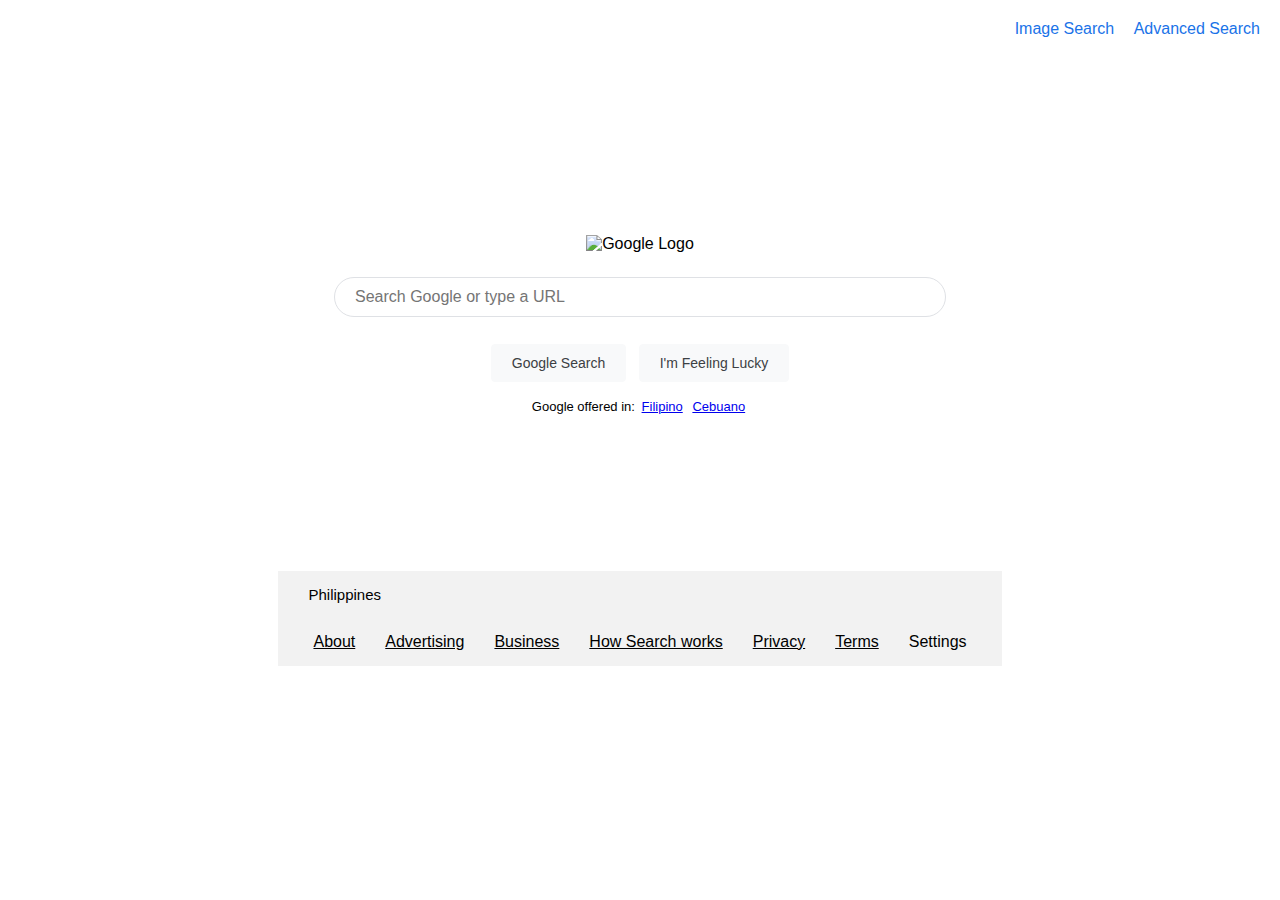
==== commit 5286856f: "fixed error, revised code" ====
--- a/index.html
+++ b/index.html
@@ -1,117 +1,117 @@
 <!DOCTYPE html>
-<html itemscope="" itemtype="http://schema.org/WebPage" lang="en-PH"><head><meta charset="UTF-8"><meta content="origin" name="referrer"><meta content="/images/branding/googleg/1x/googleg_standard_color_128dp.png" itemprop="image"><title>Google</title><script src="https://apis.google.com/_/scs/abc-static/_/js/k=gapi.gapi.en.iZZZ0XsR8bM.O/m=gapi_iframes,googleapis_client/rt=j/sv=1/d=1/ed=1/am=AAAQ/rs=AHpOoo_0-97nH_2IxP0suYF105-PdJv4zg/cb=gapi.loaded_0" nonce="" async=""></script><script nonce="">(function(){var _g={kEI:'OTSNZv3KMte8vr0PvZGU-Ag',kEXPI:'31',u:'3637f4bd',kBL:'3eJM',kOPI:89978449};(function(){var a;((a=window.google)==null?0:a.stvsc)?google.kEI=_g.kEI:window.google=_g;}).call(this);})();(function(){google.sn='webhp';google.kHL='en-PH';})();(function(){
-    var h=this||self;function l(){return window.google!==void 0&&window.google.kOPI!==void 0&&window.google.kOPI!==0?window.google.kOPI:null};var m,n=[];function p(a){for(var b;a&&(!a.getAttribute||!(b=a.getAttribute("eid")));)a=a.parentNode;return b||m}function q(a){for(var b=null;a&&(!a.getAttribute||!(b=a.getAttribute("leid")));)a=a.parentNode;return b}function r(a){/^http:/i.test(a)&&window.location.protocol==="https:"&&(google.ml&&google.ml(Error("a"),!1,{src:a,glmm:1}),a="");return a}
-    function t(a,b,c,d,k){var e="";b.search("&ei=")===-1&&(e="&ei="+p(d),b.search("&lei=")===-1&&(d=q(d))&&(e+="&lei="+d));d="";var g=b.search("&cshid=")===-1&&a!=="slh",f=[];f.push(["zx",Date.now().toString()]);h._cshid&&g&&f.push(["cshid",h._cshid]);c=c();c!=null&&f.push(["opi",c.toString()]);for(c=0;c<f.length;c++){if(c===0||c>0)d+="&";d+=f[c][0]+"="+f[c][1]}return"/"+(k||"gen_204")+"?atyp=i&ct="+String(a)+"&cad="+(b+e+d)};m=google.kEI;google.getEI=p;google.getLEI=q;google.ml=function(){return null};google.log=function(a,b,c,d,k,e){e=e===void 0?l:e;c||(c=t(a,b,e,d,k));if(c=r(c)){a=new Image;var g=n.length;n[g]=a;a.onerror=a.onload=a.onabort=function(){delete n[g]};a.src=c}};google.logUrl=function(a,b){b=b===void 0?l:b;return t("",a,b)};}).call(this);(function(){google.y={};google.sy=[];google.x=function(a,b){if(a)var c=a.id;else{do c=Math.random();while(google.y[c])}google.y[c]=[a,b];return!1};google.sx=function(a){google.sy.push(a)};google.lm=[];google.plm=function(a){google.lm.push.apply(google.lm,a)};google.lq=[];google.load=function(a,b,c){google.lq.push([[a],b,c])};google.loadAll=function(a,b){google.lq.push([a,b])};google.bx=!1;google.lx=function(){};var d=[];google.fce=function(a,b,c,e){d.push([a,b,c,e])};google.qce=d;}).call(this);google.f={};(function(){
-    document.documentElement.addEventListener("submit",function(b){var a;if(a=b.target){var c=a.getAttribute("data-submitfalse");a=c==="1"||c==="q"&&!a.elements.q.value?!0:!1}else a=!1;a&&(b.preventDefault(),b.stopPropagation())},!0);document.documentElement.addEventListener("click",function(b){var a;a:{for(a=b.target;a&&a!==document.documentElement;a=a.parentElement)if(a.tagName==="A"){a=a.getAttribute("data-nohref")==="1";break a}a=!1}a&&b.preventDefault()},!0);}).call(this);(function(){google.hs={h:true,nhs:false,sie:false};})();(function(){google.c={btfi:false,c4t:true,caf:false,cap:2000,cfr:false,crp:false,csp:false,csxs:false,di:false,fla:false,fli:false,gl:true,irsf:false,lhc:false,mais:true,marb:true,mcc:false,pci:true,raf:false,sxs:false,taf:true,timl:false,tprc:false,vis:true,wh0:false,whu:false};})();(function(){
-    var p=this||self;window.google=window.google||{};var q=window.performance&&window.performance.timing&&"navigationStart"in window.performance.timing,aa=google.stvsc&&google.stvsc.ns,r=q?aa||window.performance.timing.navigationStart:void 0;function t(){return window.performance.now()-(google.stvsc&&google.stvsc.pno||0)}var ba=google.stvsc&&google.stvsc.rs,u=q?ba||window.performance.timing.responseStart:void 0;function ca(a,b,c){a:{for(var d=a;d&&d!==b;d=d.parentElement)if(d.style.overflow==="hidden"||d.tagName==="G-EXPANDABLE-CONTENT"&&getComputedStyle(d).getPropertyValue("overflow")==="hidden"){b=d;break a}b=null}if(!b)return!1;a=c(a);c=c(b);return a.bottom<c.top||a.top>=c.bottom||a.right<c.left||a.left>=c.right}
-    function da(a){return a.style.display==="none"?!0:document.defaultView&&document.defaultView.getComputedStyle?(a=document.defaultView.getComputedStyle(a),!!a&&(a.visibility==="hidden"||a.height==="0px"&&a.width==="0px")):!1}
-    function ea(a,b,c,d,e){var k=e(a),m=k.left+(c?0:window.pageXOffset),n=k.top+(c?0:window.pageYOffset),h=k.width,f=k.height,g=0;if(!b&&f<=0&&h<=0)return g;b=window.innerHeight||document.documentElement.clientHeight;n+f<0?g=2:n>=b&&(g=4);if(m+h<0||m>=(window.innerWidth||document.documentElement.clientWidth))g|=8;else if(d){m=k.left;if(!c)for(;a&&a!==d;a=a.parentElement)m+=a.scrollLeft;d=e(d);if(m+h<d.left||m>=d.right)g|=8;k.top>=d.bottom&&(g|=4)}g||(g=1,n+f>b&&(g|=4));return g};var fa=google.c.cap,ha=google.c.csp,v=google.c.vis,w=google.c.gl,ia=google.c.marb,ja=google.c.taf,x=google.c.timl,ka=google.c.pci;function y(a,b){google.tick("load",a,b)}function z(a,b){google.c.e("load",a,String(b))}function A(a,b,c,d){a.addEventListener?a.addEventListener(b,c,d||!1):a.attachEvent&&a.attachEvent("on"+b,c)}function B(a,b,c,d){"addEventListener"in a?a.removeEventListener(b,c,d||!1):a.attachEvent&&a.detachEvent("on"+b,c)};var la=function(a,b,c){this.g=a;this.v=[];this.B=this.g.hasAttribute("data-noaft");this.j=!!this.g.getAttribute("data-deferred");var d;if(d=!this.j)a:{for(d=0;d<C.length;++d)if(a.getAttribute("data-"+C[d])){d=!0;break a}d=!1}this.l=d;this.F=this.g.hasAttribute("data-bsrc");(a=this.g.src)&&this.l&&(this.D=a);!this.l&&typeof a==="string"&&a||this.g.setAttribute("data-lzy_","1");this.B?b=!0:b||w&&this.i||this.j||this.l?b=!1:(b=this.g.src,b=typeof b!=="string"||!b,a=this.g.getAttribute("data-cmp"),b=
-    a!==null?a==="1":b||this.g.complete);this.A=b;w||this.A||this.i||D(this);v&&!c&&E(this)},D=function(a){google.rll(a.g,!0,function(){F(a,Date.now())})},E=function(a){if(a.C===void 0){var b=a.g;var c;a:{for(c=b;c;c=c.parentElement)if(c.tagName==="G-SCROLLING-CAROUSEL"||ha&&c.classList.contains("XNfAUb"))break a;c=null}var d=b.parentElement;if(d&&(d.tagName==="G-IMG"||d.classList.contains("uhHOwf"))&&(d.style.height||d.style.width)){var e=d.getBoundingClientRect(),k=b.getBoundingClientRect();if(e.height<=
-    k.height||e.width<=k.width)b=d}b=google.cv(b,!1,void 0,c);a.C=b}return a.C},F=function(a,b){if(a.D&&a.g.src===a.D||a.g.getAttribute("data-deferred")==="1")w||D(a);else if(!a.i){a.j&&a.g.setAttribute("data-deferred","3");a.i=b;b=a.i;for(var c=0;c<a.v.length;++c)a.v[c](b,a.g);a.v.length=0}},C="src bsrc url ll image img-url lioi".split(" ");google.c.iim=google.c.iim||{};var G=google.c.iim,ma=0;function H(a,b,c,d){var e=a.getAttribute("data-csiid");e||(e=String(++ma),ka&&(e=google.kEI+"_"+e));G[e]||(a.setAttribute("data-csiid",e),G[e]=b?b(a):new la(a,c,d));return G[e]}function I(a){for(var b=document.getElementsByTagName("img"),c=0,d=b.length;c<d;++c)a(H(b[c]))};function na(a){if(a&&(a=a.target,a.tagName==="IMG")){var b=Date.now();F(H(a,void 0,!0,!0),b)}}function J(a){google.c.oil(a)};google.timers={};google.startTick=function(a){google.timers[a]={t:{start:Date.now()},e:{},m:{}}};google.tick=function(a,b,c){google.timers[a]||google.startTick(a);c=c!==void 0?c:Date.now();b instanceof Array||(b=[b]);for(var d=0,e;e=b[d++];)google.timers[a].t[e]=c};google.c.e=function(a,b,c){google.timers[a].e[b]=c};google.c.b=function(a,b){b=google.timers[b||"load"].m;b[a]&&google.ml(Error("a"),!1,{m:a});b[a]=!0};google.c.u=function(a,b){var c=google.timers[b||"load"];b=c.m;if(b[a]){b[a]=!1;for(a in b)if(b[a])return!1;w&&(B(document.documentElement,"load",J,!0),B(document.documentElement,"error",J,!0));google.csiReport(c,"all");return!0}c="";for(var d in b)c+=d+":"+b[d]+";";google.ml(Error("b"),!1,{m:a,b:b[a]===!1,s:c});return!1};google.rll=function(a,b,c){function d(e){c(e);B(a,"load",d);B(a,"error",d)}A(a,"load",d);b&&A(a,"error",d)};p.google.aft=function(a){a.setAttribute("data-iml",String(Date.now()))};google.startTick("load");google.tick("load","hst");var K=google.timers.load;if(!google.stvsc||google.stvsc.sw){var L=K.t,M=window.performance;M&&(r&&u&&u>r&&u<=L.start?(L.start=u,K.wsrt=u-r):M.now&&(K.wsrt=Math.floor(t())))}google.c.b("xe","load");var N;if((N=google.stvsc)==null?0:N.start)google.timers.load.t.start=google.stvsc.start;function O(a){if(document.visibilityState==="hidden"){google.c.fh=a;var b;r&&(b=Math.floor(r+a));google.tick("load","fht",b);return!0}return!1}
-    function P(a){O(a.timeStamp)&&B(document,"visibilitychange",P,!0)}google.c.fh=Infinity;A(document,"visibilitychange",P,!0);O(0);w&&(google.c.oil=na,A(document.documentElement,"load",J,!0),A(document.documentElement,"error",J,!0));google.cv=function(a,b,c,d){if(!a||!b&&da(a))return 0;if(!a.getBoundingClientRect)return 1;var e=function(k){return k.getBoundingClientRect()};return!b&&ca(a,d,e)?0:ea(a,b,c,d,e)};function Q(a){try{a()}catch(b){google.ml(b,!1)}}function oa(){if(google.aftq!==null){google.tick("load","aftqf",Date.now());for(var a,b=0,c;c=(a=google.aftq)==null?void 0:a[b++];)Q(c);google.aftq=null}}google.caft=function(a){google.aftq===null?Q(a):(google.aftq=google.aftq||[],google.aftq.push(a))};function R(){return window.performance&&window.performance.navigation&&window.performance.navigation.type};var pa=window.location,qa="aft afti aftr afts cbs cbt fht frts frvt hct hst prt sct".split(" ");function S(a){return(a=pa.search.match(new RegExp("[?&]"+a+"=(\\d+)")))?Number(a[1]):-1}
-    function T(a){var b=google.timers.load,c=b.m;if(!c||!c.prs){c=window._csc==="agsa"&&window._cshid;var d=R()||c?0:S("qsubts");d>0&&(c=S("fbts"),c>0&&(b.t.start=Math.max(d,c)));var e=b.t,k=e.start;c={};b.wsrt!==void 0&&(c.wsrt=b.wsrt);if(k)for(var m=0,n;n=qa[m++];){var h=e[n];h&&(c[n]=Math.max(h-k,0))}d>0&&(c.gsasrt=b.t.start-d);b=b.e;a="/gen_204?s="+google.sn+"&t="+a+"&atyp=csi&ei="+google.kEI+"&rt=";d="";for(var f in c)a+=""+d+f+"."+c[f],d=",";for(var g in b)a+="&"+g+"="+b[g];f=a;g="";a=[];p._cshid&&
-    a.push(["cshid",p._cshid]);b=window.google!==void 0&&window.google.kOPI!==void 0&&window.google.kOPI!==0?window.google.kOPI:null;b!=null&&a.push(["opi",b.toString()]);for(b=0;b<a.length;b++){if(b===0||b>0)g+="&";g+=a[b][0]+"="+a[b][1]}a=f+g;(f=google.stvsc)&&(a+="&ssr=1");if(f?f.isBF:R()===2)a+="&bb=1";R()===1&&(a+="&r=1");"gsasrt"in c&&(c=S("qsd"),c>0&&(a+="&qsd="+c));c=a;typeof navigator.sendBeacon==="function"?navigator.sendBeacon(c,""):google.log("","",c)}};function U(a){a&&google.tick("load","cbs",a);google.tick("load","cbt");T("cap")};var sa=function(a){var b=ra;b.g=a;b.g&&(b.g(),b.g=null)},ra=new function(){this.g=null};function V(a,b,c){function d(){k||m!==n||c(f,h,g)}function e(l,ya){l=Math.max(f,l);f!==l&&(h=f,g=ya);f=l;++n;d()}var k=!0,m=0,n=0,h=0,f=0,g;I(function(l){a(l)&&(++m,l.i||l.A?e(l.i||0,l.g):l.v.push(e))});b();k=!1;d()};var W=window.performance;function ta(){if(google.c.c4t&&W&&W.mark&&W.timing){var a=google.timers.load,b=a.wsrt;a=a.t.aft;b&&b>0&&a&&a>0&&(a-=W.timing.navigationStart,a>0&&(W.mark("SearchAFTStart",{startTime:b}),W.mark("trigger:SearchAFTEnd",{startTime:a})))}};var ua=!1,X=0,Y=0,Z;function va(a,b){var c=google.c.wh,d=!b;b=b?Math.floor(b.getBoundingClientRect().top+window.pageYOffset):-1;!Y&&(d||b>=c)&&(Y=a,X=b);if(Y){var e=0,k=0,m=0,n=!1;V(function(h){if(!(E(h)&1))return!1;if(h.A)return++m,!h.B;E(h)&4&&(n=!0);h.j&&++k;++e;return!0},function(){z("ima",e);z("imad",k);z("imac",m);document.getElementsByClassName("Ib7Efc").length&&z("ddl",1);z("wh",c)},function(h,f,g){h&&y("afti",h);f&&y("aftip",f);X>0&&y("afts",Y);if(g){var l;f=((l=g.closest("[data-ved]"))==null?void 0:l.getAttribute("data-ved"))||
-    "NF";z("aftie",f)}l=Y;f=X;if(0>l||ia&&c&&X<c&&0>=c)f=l=0;h&&(!ja||h>l||n)&&(l=h,f=c);y("aft",l);z("aft",1);z("aftp",f);sa(function(){Z&&clearTimeout(Z);T("aft")});ta();document.visibilityState==="hidden"&&z("hddn",1);google.c.u("aft");oa()})}};var wa=!1;function xa(a){a=H(a);w&&v&&E(a);return 0};google.c.wh=Math.floor(window.innerHeight||document.documentElement.clientHeight);google.c.b("prt");var za=fa||0;if(za>0)a:{if(r!==void 0){var Aa=t(),Ba=za-Aa;if(Ba>0){Z=setTimeout(U,Ba,Math.floor(r+Aa));break a}U()}Z=void 0}google.c.maft=function(a,b){w||I(function(){});ua||(google.c.b("aft"),ua=!0);Y||va(a,b)};google.c.miml=function(a){function b(d){var e=E(d);d.g.setAttribute("data-atf",String(e));return x&&!d.B&&(!d.l||d.F||!!(E(d)&1))}function c(d){x&&y("iml",d||a);google.c.u("iml")}wa||(google.c.b("iml"),function(){V(b,function(){},c)}(0),wa=!0)};google.c.ub=function(){};if(!w||v)google.c.setup=xa;}).call(this);(function(){function b(){for(var a=google.drc.shift();a;)a(),a=google.drc.shift()};google.drc=[function(){google.tick&&google.tick("load","dcl")}];google.dclc=function(a){google.drc.length?google.drc.push(a):a()};window.addEventListener?(document.addEventListener("DOMContentLoaded",b,!1),window.addEventListener("load",b,!1)):window.attachEvent&&window.attachEvent("onload",b);}).call(this);(function(){var b=[];google.jsc={xx:b,x:function(a){b.push(a)},mm:[],m:function(a){google.jsc.mm.length||(google.jsc.mm=a)}};}).call(this);(function(){var e=function(b){var a=0;return function(){return a<b.length?{done:!1,value:b[a++]}:{done:!0}}},h=function(b){if(!(b instanceof Array)){var a=typeof Symbol!="undefined"&&Symbol.iterator&&b[Symbol.iterator];if(a)b=a.call(b);else if(typeof b.length=="number")b={next:e(b)};else throw Error("a`"+String(b));for(var c=[];!(a=b.next()).done;)c.push(a.value);b=c}return b};
-    var k=this||self;
-    var l=["focus","blur","error","load","toggle"];var n=function(){var b=m;this.v={};this.A={};this.j=null;this.g=[];this.i=b};n.prototype.handleEvent=function(b,a,c){q(this,{eventType:b,event:a,targetElement:a.target,eic:c,timeStamp:Date.now(),eia:void 0,eirp:void 0,eiack:void 0})};var q=function(b,a){if(b.j)b.j(a);else{a.eirp=!0;var c;(c=b.g)==null||c.push(a)}},r=function(b,a){if(!(a in b.v)&&b.i){var c=function(g,p,O){b.handleEvent(g,p,O)};b.v[a]=c;var d=a==="mouseenter"?"mouseover":a==="mouseleave"?"mouseout":a==="pointerenter"?"pointerover":a==="pointerleave"?"pointerout":a;if(d!==a){var f=b.A[d]||[];f.push(a);b.A[d]=f}b.i.addEventListener(d,function(g){return function(p){c(a,p,g)}})}};n.prototype.s=function(b){return this.v[b]};n.prototype.l=function(){this.i.l();this.i=null;this.v={};this.A={};this.j=null;this.g=[]};n.prototype.ecrd=function(b){this.j=b;var a;if((a=this.g)==null?0:a.length){for(b=0;b<this.g.length;b++)q(this,this.g[b]);this.g=null}};var t=typeof navigator!=="undefined"&&/iPhone|iPad|iPod/.test(navigator.userAgent),v=function(){this.g=u;this.i=[]};v.prototype.addEventListener=function(b,a){t&&(this.g.style.cursor="pointer");var c=this.i,d=c.push,f=this.g;a=a(this.g);var g=!1;l.indexOf(b)>=0&&(g=!0);f.addEventListener(b,a,g);d.call(c,{eventType:b,s:a,capture:g})};v.prototype.l=function(){for(var b=0;b<this.i.length;b++){var a=this.g,c=this.i[b];a.removeEventListener?a.removeEventListener(c.eventType,c.s,c.capture):a.detachEvent&&a.detachEvent("on"+c.eventType,c.s)}this.i=[]};var w=function(){this.g=[];this.i=[];this.j=[]};w.prototype.addEventListener=function(b,a){for(var c=function(f){f.addEventListener(b,a)},d=0;d<this.g.length;d++)c(this.g[d]);this.j.push(c)};w.prototype.l=function(){for(var b=[].concat(h(this.g),h(this.i)),a=0;a<b.length;a++)b[a].l();this.g=[];this.i=[];this.j=[]};var y=function(b){for(var a=x,c=0;c<a.j.length;c++)a.j[c](b)};function z(b){for(var a=A,c=0;c<a.length;++c)if(B(a[c].g,b.g))return!0;return!1}
-    function B(b,a){if(b===a)return!1;for(;b!==a&&a.parentNode;)a=a.parentNode;return b===a};var m=new w;a:{for(var x=m,u=window.document.documentElement,C=0;C<x.g.length;C++)if(u===x.g[C].g)break a;var D=new v,E;b:{for(var F=0;F<x.g.length;F++)if(B(x.g[F].g,D.g)){E=!0;break b}E=!1}if(E)x.i.push(D);else{y(D);x.g.push(D);for(var A=[].concat(h(x.i),h(x.g)),G=[],H=[],I=0;I<x.g.length;++I){var J=x.g[I];z(J)?(G.push(J),J.l()):H.push(J)}for(var K=0;K<x.i.length;++K){var L=x.i[K];z(L)?G.push(L):(H.push(L),y(L))}x.g=H;x.i=G}}
-    for(var M=new n,N="click focus focusin blur focusout error load auxclick change copy dblclick beforeinput input keyup keydown keypress mousedown mouseenter mouseleave mouseout mouseover mouseup paste pointerenter pointerleave touchstart touchmove touchend touchcancel transitioncancel transitionend transitionrun transitionstart dragover dragenter dragleave drop dragstart dragend speech".split(" "),P=0;P<N.length;P++)r(M,N[P]);(function(b){google.jsad=function(a){a(b)}})(M);var Q=function(b){return{trigger:function(a){var c=b.s(a.type);c||(r(b,a.type),c=b.s(a.type));var d=a.target||a.srcElement;c&&c(a.type,a,d.ownerDocument.documentElement)},configure:function(a){a(b)}}}(M);k.gws_wizbind=Q;(function(b,a){var c=function(d){var f=d.detail;f&&f._type&&a({type:f._type,target:d.target,bubbles:!0,detail:f})};b.addEventListener("_custom",c);return function(){b.removeEventListener("_custom",c)}})(window.document.documentElement,Q.trigger);}).call(this);</script>  <script nonce="">(function(){google.xjs={basecomb:'/xjs/_/js/k\x3dxjs.hd.en.LUOzcM714ok.O/ck\x3dxjs.hd.G-8ZIkGkQNs.L.B1.O/am\[base64]/d\x3d1/ed\x3d1/dg\x3d0/br\x3d1/ujg\x3d1/rs\x3dACT90oGImUeSsKZCeT3HWH-c6b96Dl99XA',basecss:'/xjs/_/ss/k\x3dxjs.hd.G-8ZIkGkQNs.L.B1.O/am\[base64]/br\x3d1/rs\x3dACT90oESwPXh6zB0p2cQnMCWQNxlOvqpHA',basejs:'/xjs/_/js/k\x3dxjs.hd.en.LUOzcM714ok.O/am\[base64]/dg\x3d0/br\x3d1/rs\x3dACT90oFRcr129uXCKm1yff2k5IUbNPNrog',excm:[]};})();</script>  <link href="/xjs/_/ss/k=xjs.hd.G-8ZIkGkQNs.L.B1.O/am=[base64]/d=1/ed=1/br=1/rs=ACT90oESwPXh6zB0p2cQnMCWQNxlOvqpHA/m=cdos,hsm,jsa,mb4ZUb,d,csi,cEt90b,SNUn3,qddgKe,sTsDMc,dtl0hd,eHDfl" rel="stylesheet" nonce=""> <script nonce="">(function(){google.kEXPI='0,3700265,684,431,6,51,24,302049,233824,81524,79687,188688,54822,27543,40962,63442,138819,26914,789,5265790,3909,319,5990772,2841261,2,133,7441479,45787917,27077,31642,29666,12066,37192,315,60292,22897,15375,2469,1025,4476,4956,6493,834,9380,8117,1224,7326,5900,3035,11627,2514,4577,9916,1394,2100,2639,228,1267,730,1129,361,2726,2413,4467,33,426,666,7579,7071,331,1556,3627,424,726,101,674,701,1327,231,672,1621,1074,1912,462,915,479,898,984,198,13,467,861,1710,239,4696,263,17,1130,504,21,11,379,531,1109,37,190,23,1747,14,523,352,112,21548772,13635,731,2994,317730';})();window._ = window._ || {};window._DumpException = _._DumpException = function(e){throw e;};window._s = window._s || {};_s._DumpException = _._DumpException;window._qs = window._qs || {};_qs._DumpException = _._DumpException;(function(){var t=[93184,0,6144,0,0,0,2048,16,171966464,403834512,56623424,262209,8388672,285344768,329728,15728916,87720738,75498624,805440024,19619,5013537,595607554,46150144,4365442,1114112,399948,100674225,514,136323080,469860353,33620067,2162688,134463496,973111296,14680320,33628240,50357250,33554436,0,235536445,136906240,0,0,0,68288576,335840716,16400,0,0,0,97112658,2621494];window._F_toggles = window._xjs_toggles = t;})();function _F_installCss(c){}
-    (function(){window.google.xjsu='/xjs/_/js/k\x3dxjs.hd.en.LUOzcM714ok.O/am\[base64]/d\x3d1/ed\x3d1/dg\x3d2/br\x3d1/rs\x3dACT90oFRcr129uXCKm1yff2k5IUbNPNrog/ee\x3dALeJib:B8gLwd;AfeaP:TkrAjf;BMxAGc:E5bFse;BgS6mb:fidj5d;BjwMce:cXX2Wb;CxXAWb:YyRLvc;DM55c:imLrKe;DULqB:RKfG5c;Dkk6ge:wJqrrd;DpcR3d:zL72xf;EABSZ:MXZt9d;ESrPQc:mNTJvc;EVNhjf:pw70Gc;EmZ2Bf:zr1jrb;EnlcNd:WeHg4;Erl4fe:FloWmf,FloWmf;F9mqte:UoRcbe;Fmv9Nc:O1Tzwc;G0KhTb:LIaoZ;G6wU6e:hezEbd;GleZL:J1A7Od;HMDDWe:G8QUdb;HoYVKb:PkDN7e;HqeXPd:cmbnH;IBADCc:RYquRb;IZrNqe:P8ha2c;IoGlCf:b5lhvb;IsdWVc:qzxzOb;JXS8fb:Qj0suc;JbMT3:M25sS;JsbNhc:Xd8iUd;KOxcK:OZqGte;KQzWid:ZMKkN;KcokUb:KiuZBf;KpRAue:Tia57b;LBgRLc:SdcwHb,XVMNvd;LEikZe:byfTOb,lsjVmc;LsNahb:ucGLNb;Me32dd:MEeYgc;NPKaK:SdcwHb;NSEoX:lazG7b;Np8Qkd:Dpx6qc;Nyt6ic:jn2sGd;OgagBe:cNTe0;Oj465e:KG2eXe,KG2eXe;OohIYe:mpEAQb;Pjplud:EEDORb,PoEs9b;Q1Ow7b:x5CSu;Q6C5kf:pfdZCe;QGR0gd:Mlhmy;R2kc8b:ALJqWb;R4IIIb:QWfeKf;R9Ulx:CR7Ufe;RDNBlf:zPRCJb;SLtqO:Kh1xYe;SMDL4c:fTfGO,fTfGO;SNUn3:ZwDk9d,x8cHvb;ShpF6e:N0pvGc;SzQQ3e:dNhofb;TxfV6d:YORN0b;U96pRd:FsR04;UBKJZ:LGDJGb;UDrY1c:eps46d;UVmjEd:EesRsb;UyG7Kb:wQd0G;V2HTTe:RolTY;VGRfx:VFqbr;VN6jIc:ddQyuf;VOcgDe:YquhTb;VsAqSb:PGf2Re;VxQ32b:k0XsBb;WCEKNd:I46Hvd;WDGyFe:jcVOxd;Wfmdue:g3MJlb;XUezZ:sa7lqb;YV5bee:IvPZ6d;YkQtAf:rx8ur;ZMvdv:PHFPjb;ZSH6tc:QAvyLe;ZWEUA:afR4Cf;a56pNe:JEfCwb;aAJE9c:WHW6Ef;aCJ9tf:qKftvc;aZ61od:arTwJ;af0EJf:ghinId;bDXwRe:UsyOtc;bcPXSc:gSZLJb;cEt90b:ws9Tlc;cFTWae:gT8qnd;coJ8e:KvoW8;dIoSBb:ZgGg9b;dLlj2:Qqt3Gf;daB6be:lMxGPd;dtl0hd:lLQWFe;eBAeSb:Ck63tb;eBZ5Nd:VruDBd;eHDfl:ofjVkb;eO3lse:nFClrf;euOXY:OZjbQ;g8nkx:U4MzKc;gaub4:TN6bMe;gtVSi:ekUOYd;h3MYod:cEt90b;hK67qb:QWEO5b;heHB1:EtZ8Cd;hjRo6e:F62sG;hsLsYc:Vl118;iFQyKf:QIhFr,vfuNJf;imqimf:jKGL2e;io8t5d:sgY6Zb;jY0zg:Q6tNgc;k2Qxcb:XY51pe;kCQyJ:ueyPK;kMFpHd:OTA3Ae;kbAm9d:MkHyGd;lkq0A:JyBE3e;nAFL3:NTMZac,s39S4;nJw4Gd:dPFZH;oGtAuc:sOXFj;oSUNyd:fTfGO,fTfGO;oUlnpc:RagDlc;okUaUd:wItadb;pKJiXd:VCenhc;pNsl2d:j9Yuyc;pXdRYb:JKoKVe;pj82le:mg5CW;qZx2Fc:j0xrE;qaS3gd:yiLg6e;qavrXe:zQzcXe;qddgKe:d7YSfd,x4FYXe;rQSrae:C6D5Fc;sP4Vbe:VwDzFe;sTsDMc:kHVSUb;sZmdvc:rdGEfc;tH4IIe:Ymry6;tosKvd:ZCqP3;trZL0b:qY8PFe;uY49fb:COQbmf;uuQkY:u2V3ud;vGrMZ:lPJJ0c;vfVwPd:lcrkwe;w3bZCb:ZPGaIb;w4rSdf:XKiZ9;w9w86d:dt4g2b;wQlYve:aLUfP;wR5FRb:O1Gjze,TtcOte;wV5Pjc:L8KGxe;whEZac:F4AmNb;xBbsrc:NEW1Qc;ysNiMc:CpIBjd;yxTchf:KUM7Z;z97YGf:oug9te;zOsCQe:Ko78Df;zaIgPb:Qtpxbd/m\x3dcdos,hsm,jsa,mb4ZUb,d,csi,cEt90b,SNUn3,qddgKe,sTsDMc,dtl0hd,eHDfl';window._F_jsUrl='/xjs/_/js/k\x3dxjs.hd.en.LUOzcM714ok.O/am\[base64]/d\x3d1/ed\x3d1/dg\x3d2/br\x3d1/rs\x3dACT90oFRcr129uXCKm1yff2k5IUbNPNrog/ee\x3dALeJib:B8gLwd;AfeaP:TkrAjf;BMxAGc:E5bFse;BgS6mb:fidj5d;BjwMce:cXX2Wb;CxXAWb:YyRLvc;DM55c:imLrKe;DULqB:RKfG5c;Dkk6ge:wJqrrd;DpcR3d:zL72xf;EABSZ:MXZt9d;ESrPQc:mNTJvc;EVNhjf:pw70Gc;EmZ2Bf:zr1jrb;EnlcNd:WeHg4;Erl4fe:FloWmf,FloWmf;F9mqte:UoRcbe;Fmv9Nc:O1Tzwc;G0KhTb:LIaoZ;G6wU6e:hezEbd;GleZL:J1A7Od;HMDDWe:G8QUdb;HoYVKb:PkDN7e;HqeXPd:cmbnH;IBADCc:RYquRb;IZrNqe:P8ha2c;IoGlCf:b5lhvb;IsdWVc:qzxzOb;JXS8fb:Qj0suc;JbMT3:M25sS;JsbNhc:Xd8iUd;KOxcK:OZqGte;KQzWid:ZMKkN;KcokUb:KiuZBf;KpRAue:Tia57b;LBgRLc:SdcwHb,XVMNvd;LEikZe:byfTOb,lsjVmc;LsNahb:ucGLNb;Me32dd:MEeYgc;NPKaK:SdcwHb;NSEoX:lazG7b;Np8Qkd:Dpx6qc;Nyt6ic:jn2sGd;OgagBe:cNTe0;Oj465e:KG2eXe,KG2eXe;OohIYe:mpEAQb;Pjplud:EEDORb,PoEs9b;Q1Ow7b:x5CSu;Q6C5kf:pfdZCe;QGR0gd:Mlhmy;R2kc8b:ALJqWb;R4IIIb:QWfeKf;R9Ulx:CR7Ufe;RDNBlf:zPRCJb;SLtqO:Kh1xYe;SMDL4c:fTfGO,fTfGO;SNUn3:ZwDk9d,x8cHvb;ShpF6e:N0pvGc;SzQQ3e:dNhofb;TxfV6d:YORN0b;U96pRd:FsR04;UBKJZ:LGDJGb;UDrY1c:eps46d;UVmjEd:EesRsb;UyG7Kb:wQd0G;V2HTTe:RolTY;VGRfx:VFqbr;VN6jIc:ddQyuf;VOcgDe:YquhTb;VsAqSb:PGf2Re;VxQ32b:k0XsBb;WCEKNd:I46Hvd;WDGyFe:jcVOxd;Wfmdue:g3MJlb;XUezZ:sa7lqb;YV5bee:IvPZ6d;YkQtAf:rx8ur;ZMvdv:PHFPjb;ZSH6tc:QAvyLe;ZWEUA:afR4Cf;a56pNe:JEfCwb;aAJE9c:WHW6Ef;aCJ9tf:qKftvc;aZ61od:arTwJ;af0EJf:ghinId;bDXwRe:UsyOtc;bcPXSc:gSZLJb;cEt90b:ws9Tlc;cFTWae:gT8qnd;coJ8e:KvoW8;dIoSBb:ZgGg9b;dLlj2:Qqt3Gf;daB6be:lMxGPd;dtl0hd:lLQWFe;eBAeSb:Ck63tb;eBZ5Nd:VruDBd;eHDfl:ofjVkb;eO3lse:nFClrf;euOXY:OZjbQ;g8nkx:U4MzKc;gaub4:TN6bMe;gtVSi:ekUOYd;h3MYod:cEt90b;hK67qb:QWEO5b;heHB1:EtZ8Cd;hjRo6e:F62sG;hsLsYc:Vl118;iFQyKf:QIhFr,vfuNJf;imqimf:jKGL2e;io8t5d:sgY6Zb;jY0zg:Q6tNgc;k2Qxcb:XY51pe;kCQyJ:ueyPK;kMFpHd:OTA3Ae;kbAm9d:MkHyGd;lkq0A:JyBE3e;nAFL3:NTMZac,s39S4;nJw4Gd:dPFZH;oGtAuc:sOXFj;oSUNyd:fTfGO,fTfGO;oUlnpc:RagDlc;okUaUd:wItadb;pKJiXd:VCenhc;pNsl2d:j9Yuyc;pXdRYb:JKoKVe;pj82le:mg5CW;qZx2Fc:j0xrE;qaS3gd:yiLg6e;qavrXe:zQzcXe;qddgKe:d7YSfd,x4FYXe;rQSrae:C6D5Fc;sP4Vbe:VwDzFe;sTsDMc:kHVSUb;sZmdvc:rdGEfc;tH4IIe:Ymry6;tosKvd:ZCqP3;trZL0b:qY8PFe;uY49fb:COQbmf;uuQkY:u2V3ud;vGrMZ:lPJJ0c;vfVwPd:lcrkwe;w3bZCb:ZPGaIb;w4rSdf:XKiZ9;w9w86d:dt4g2b;wQlYve:aLUfP;wR5FRb:O1Gjze,TtcOte;wV5Pjc:L8KGxe;whEZac:F4AmNb;xBbsrc:NEW1Qc;ysNiMc:CpIBjd;yxTchf:KUM7Z;z97YGf:oug9te;zOsCQe:Ko78Df;zaIgPb:Qtpxbd/m\x3dcdos,hsm,jsa,mb4ZUb,d,csi,cEt90b,SNUn3,qddgKe,sTsDMc,dtl0hd,eHDfl';})();</script> <script defer="" src="/xjs/_/js/k=xjs.hd.en.LUOzcM714ok.O/am=[base64]/d=1/ed=1/dg=2/br=1/rs=ACT90oFRcr129uXCKm1yff2k5IUbNPNrog/ee=ALeJib:B8gLwd;AfeaP:TkrAjf;BMxAGc:E5bFse;BgS6mb:fidj5d;BjwMce:cXX2Wb;CxXAWb:YyRLvc;DM55c:imLrKe;DULqB:RKfG5c;Dkk6ge:wJqrrd;DpcR3d:zL72xf;EABSZ:MXZt9d;ESrPQc:mNTJvc;EVNhjf:pw70Gc;EmZ2Bf:zr1jrb;EnlcNd:WeHg4;Erl4fe:FloWmf,FloWmf;F9mqte:UoRcbe;Fmv9Nc:O1Tzwc;G0KhTb:LIaoZ;G6wU6e:hezEbd;GleZL:J1A7Od;HMDDWe:G8QUdb;HoYVKb:PkDN7e;HqeXPd:cmbnH;IBADCc:RYquRb;IZrNqe:P8ha2c;IoGlCf:b5lhvb;IsdWVc:qzxzOb;JXS8fb:Qj0suc;JbMT3:M25sS;JsbNhc:Xd8iUd;KOxcK:OZqGte;KQzWid:ZMKkN;KcokUb:KiuZBf;KpRAue:Tia57b;LBgRLc:SdcwHb,XVMNvd;LEikZe:byfTOb,lsjVmc;LsNahb:ucGLNb;Me32dd:MEeYgc;NPKaK:SdcwHb;NSEoX:lazG7b;Np8Qkd:Dpx6qc;Nyt6ic:jn2sGd;OgagBe:cNTe0;Oj465e:KG2eXe,KG2eXe;OohIYe:mpEAQb;Pjplud:EEDORb,PoEs9b;Q1Ow7b:x5CSu;Q6C5kf:pfdZCe;QGR0gd:Mlhmy;R2kc8b:ALJqWb;R4IIIb:QWfeKf;R9Ulx:CR7Ufe;RDNBlf:zPRCJb;SLtqO:Kh1xYe;SMDL4c:fTfGO,fTfGO;SNUn3:ZwDk9d,x8cHvb;ShpF6e:N0pvGc;SzQQ3e:dNhofb;TxfV6d:YORN0b;U96pRd:FsR04;UBKJZ:LGDJGb;UDrY1c:eps46d;UVmjEd:EesRsb;UyG7Kb:wQd0G;V2HTTe:RolTY;VGRfx:VFqbr;VN6jIc:ddQyuf;VOcgDe:YquhTb;VsAqSb:PGf2Re;VxQ32b:k0XsBb;WCEKNd:I46Hvd;WDGyFe:jcVOxd;Wfmdue:g3MJlb;XUezZ:sa7lqb;YV5bee:IvPZ6d;YkQtAf:rx8ur;ZMvdv:PHFPjb;ZSH6tc:QAvyLe;ZWEUA:afR4Cf;a56pNe:JEfCwb;aAJE9c:WHW6Ef;aCJ9tf:qKftvc;aZ61od:arTwJ;af0EJf:ghinId;bDXwRe:UsyOtc;bcPXSc:gSZLJb;cEt90b:ws9Tlc;cFTWae:gT8qnd;coJ8e:KvoW8;dIoSBb:ZgGg9b;dLlj2:Qqt3Gf;daB6be:lMxGPd;dtl0hd:lLQWFe;eBAeSb:Ck63tb;eBZ5Nd:VruDBd;eHDfl:ofjVkb;eO3lse:nFClrf;euOXY:OZjbQ;g8nkx:U4MzKc;gaub4:TN6bMe;gtVSi:ekUOYd;h3MYod:cEt90b;hK67qb:QWEO5b;heHB1:EtZ8Cd;hjRo6e:F62sG;hsLsYc:Vl118;iFQyKf:QIhFr,vfuNJf;imqimf:jKGL2e;io8t5d:sgY6Zb;jY0zg:Q6tNgc;k2Qxcb:XY51pe;kCQyJ:ueyPK;kMFpHd:OTA3Ae;kbAm9d:MkHyGd;lkq0A:JyBE3e;nAFL3:NTMZac,s39S4;nJw4Gd:dPFZH;oGtAuc:sOXFj;oSUNyd:fTfGO,fTfGO;oUlnpc:RagDlc;okUaUd:wItadb;pKJiXd:VCenhc;pNsl2d:j9Yuyc;pXdRYb:JKoKVe;pj82le:mg5CW;qZx2Fc:j0xrE;qaS3gd:yiLg6e;qavrXe:zQzcXe;qddgKe:d7YSfd,x4FYXe;rQSrae:C6D5Fc;sP4Vbe:VwDzFe;sTsDMc:kHVSUb;sZmdvc:rdGEfc;tH4IIe:Ymry6;tosKvd:ZCqP3;trZL0b:qY8PFe;uY49fb:COQbmf;uuQkY:u2V3ud;vGrMZ:lPJJ0c;vfVwPd:lcrkwe;w3bZCb:ZPGaIb;w4rSdf:XKiZ9;w9w86d:dt4g2b;wQlYve:aLUfP;wR5FRb:O1Gjze,TtcOte;wV5Pjc:L8KGxe;whEZac:F4AmNb;xBbsrc:NEW1Qc;ysNiMc:CpIBjd;yxTchf:KUM7Z;z97YGf:oug9te;zOsCQe:Ko78Df;zaIgPb:Qtpxbd/m=cdos,hsm,jsa,mb4ZUb,d,csi,cEt90b,SNUn3,qddgKe,sTsDMc,dtl0hd,eHDfl" nonce=""></script>        <script nonce="">(function(){window.google.erd={jsr:1,bv:2038,sd:true,de:true};})();(function(){var sdo=false;var mei=10;
-    var h=this||self;var k,l=(k=h.mei)!=null?k:1,n,p=(n=h.sdo)!=null?n:!0,q=0,r,t=google.erd,v=t.jsr;google.ml=function(a,b,d,m,e){e=e===void 0?2:e;b&&(r=a&&a.message);d===void 0&&(d={});d.cad="ple_"+google.ple+".aple_"+google.aple;if(google.dl)return google.dl(a,e,d,!0),null;b=d;if(v<0){window.console&&console.error(a,b);if(v===-2)throw a;b=!1}else b=!a||!a.message||a.message==="Error loading script"||q>=l&&!m?!1:!0;if(!b)return null;q++;d=d||{};b=encodeURIComponent;var c="/gen_204?atyp=i&ei="+b(google.kEI);google.kEXPI&&(c+="&jexpid="+b(google.kEXPI));c+="&srcpg="+b(google.sn)+"&jsr="+b(t.jsr)+
-    "&bver="+b(t.bv);var f=a.lineNumber;f!==void 0&&(c+="&line="+f);var g=a.fileName;g&&(g.indexOf("-extension:/")>0&&(e=3),c+="&script="+b(g),f&&g===window.location.href&&(f=document.documentElement.outerHTML.split("\n")[f],c+="&cad="+b(f?f.substring(0,300):"No script found.")));google.ple&&google.ple===1&&(e=2);c+="&jsel="+e;for(var u in d)c+="&",c+=b(u),c+="=",c+=b(d[u]);c=c+"&emsg="+b(a.name+": "+a.message);c=c+"&jsst="+b(a.stack||"N/A");c.length>=12288&&(c=c.substr(0,12288));a=c;m||google.log(0,"",a);return a};window.onerror=function(a,b,d,m,e){r!==a&&(a=e instanceof Error?e:Error(a),d===void 0||"lineNumber"in a||(a.lineNumber=d),b===void 0||"fileName"in a||(a.fileName=b),google.ml(a,!1,void 0,!1,a.name==="SyntaxError"||a.message.substring(0,11)==="SyntaxError"||a.message.indexOf("Script error")!==-1?3:0));r=null;p&&q>=l&&(window.onerror=null)};})();;this.gbar_={CONFIG:[[[0,"www.gstatic.com","og.qtm.en_US.ftxzKLuybBw.2019.O","com.ph","en","538",0,[4,2,"","","","650086332","0"],null,"OTSNZqefNJC81e8Po_axgAk",null,0,"og.qtm.nuHTXYWlLd0.L.W.O","AA2YrTsOEv0aSAP39vut5xzjLXfdU4aRbQ","AA2YrTuab1saMfPg0iiAR9TwFTm87PY2ug","",2,1,200,"PHL",null,null,"1","538",1,null,null,89978449,1],null,[1,0.1000000014901161,2,1],null,[1,0,1,null,"1","alfonso.aladad@g.batstate-u.edu.ph","","ALumJKI5hwIv2fxOw1uDj_y6Q-jqjJwTEeHBgx65xb2X1dn4apApEwn_-lXdVvNiEWVHephepLIAbFh3AtUFVYdL-34wcKTA9vPpSfmflMG_Y9UGVVsmty4",0,0,0],[0,0,"",1,0,0,0,0,0,0,null,0,0,null,0,0,null,null,0,0,0,"","","","","","",null,0,0,0,0,0,null,null,null,"rgba(32,33,36,1)","rgba(255,255,255,1)",0,0,1,null,null,1,0,0,null,0],["%1$s (default)","Brand account",0,"%1$s (delegated)",1,null,83,"https://www.google.com/webhp?authuser=$authuser",null,null,null,1,"https://accounts.google.com/ListAccounts?listPages=0\u0026authuser=1\u0026pid=538\u0026gpsia=1\u0026source=ogb\u0026atic=1\u0026mo=1\u0026mn=1\u0026hl=en\u0026ts=157",0,"dashboard",null,null,null,null,"Profile","",0,null,"Signed out","https://accounts.google.com/AccountChooser?source=ogb\u0026continue=$continue\u0026Email=$email\u0026ec=GAhAmgQ","https://accounts.google.com/RemoveLocalAccount?source=ogb","Remove","Sign in",0,1,1,0,1,1,0,null,null,null,"Session expired",null,null,null,"Visitor",null,"Default","Delegated","Sign out of all accounts",1,null,null,0,null,null,"myaccount.google.com","https",0,1,0],null,["1","gci_91f30755d6a6b787dcc2a4062e6e9824.js","googleapis.client:gapi.iframes","1","en"],null,null,null,null,["m;/_/scs/abc-static/_/js/k=gapi.gapi.en.iZZZ0XsR8bM.O/am=AAAQ/d=1/rs=AHpOoo_0-97nH_2IxP0suYF105-PdJv4zg/m=__features__","https://apis.google.com","","","1","",null,1,"es_plusone_gc_20240606.0_p0","en",null,0],[0.009999999776482582,"com.ph","538",[null,"","0",null,1,5184000,null,null,"",null,null,null,null,null,0,null,0,null,1,0,0,0,null,null,0,0,null,0,0,0,0,0],null,null,null,1,null,null,["5061451","google\\.(com|ru|ca|by|kz|com\\.mx|com\\.tr)$",1]],[1,1,null,40400,538,"PHL","en","650086332.0",8,1,1,0,null,null,null,null,"3700949,3701380,3701386,3701437,3701461",null,null,null,"OTSNZqefNJC81e8Po_axgAk",0,0,0,null,2,5,"tp",41,0,0,1,1,1,89978449,0,0],[[null,null,null,"https://www.gstatic.com/og/_/js/k=og.qtm.en_US.ftxzKLuybBw.2019.O/rt=j/m=qabr,qgl,q_dnp,qcwid,qbd,qapid,qald,qrcd,q_dg,qrbg/exm=qaaw,qadd,qaid,qein,qhaw,qhba,qhbr,qhch,qhga,qhid,qhin/d=1/ed=1/rs=AA2YrTsOEv0aSAP39vut5xzjLXfdU4aRbQ"],[null,null,null,"https://www.gstatic.com/og/_/ss/k=og.qtm.nuHTXYWlLd0.L.W.O/m=qcwid,d_b_gm3,d_wi_gm3,d_lo_gm3/excm=qaaw,qadd,qaid,qein,qhaw,qhba,qhbr,qhch,qhga,qhid,qhin/d=1/ed=1/ct=zgms/rs=AA2YrTuab1saMfPg0iiAR9TwFTm87PY2ug"]],null,null,null,[[[null,null,[null,null,null,"https://ogs.google.com/u/1/widget/app?awwd=1\u0026gm3=1"],0,470,370,49,4,1,0,0,63,64,8000,"https://www.google.com.ph/intl/en/about/products",67,1,69,null,1,70,"Can't seem to load the app launcher right now. Try again or go to the %1$sGoogle Products%2$s page.",3,0,0,74,4000,null,null,null,null,null,null,null,"/widget/app",null,null,null,null,null,null,null,0,null,null,null,null,null,null,null,null,null,null,0],[null,null,[null,null,null,"https://ogs.google.com/u/1/widget/account?amb=1\u0026sea=1"],0,414,436,49,4,1,0,0,65,66,8000,"https://accounts.google.com/SignOutOptions?hl=en\u0026continue=https://www.google.com/webhp%3Fauthuser%3D1\u0026ec=GBRAmgQ",68,2,null,null,1,113,"Something went wrong.%1$s Refresh to try again or %2$schoose another account%3$s.",3,null,null,75,0,null,null,null,null,null,null,null,"/widget/account",["https","myaccount.google.com",0,32,83,1],0,0,1,["Critical security alert","Important account alert","Storage usage alert"],0,1,null,1,1,0,0,null,null,0,0,0,0,0,0]],null,null,"1","538",1,0,null,"en",0,["https://www.google.com/webhp?authuser=$authuser","https://accounts.google.com/AddSession?hl=en\u0026continue=https://www.google.com/webhp%3Fauthuser%3D1\u0026ec=GAlAmgQ","https://accounts.google.com/Logout?hl=en\u0026continue=https://www.google.com/webhp%3Fauthuser%3D1\u0026timeStmp=1720529977\u0026secTok=.AG5fkS9N5pZWCQHTX1hn7Pz4830luKzgDQ\u0026ec=GAdAmgQ","https://accounts.google.com/ListAccounts?listPages=0\u0026authuser=1\u0026pid=538\u0026gpsia=1\u0026source=ogb\u0026atic=1\u0026mo=1\u0026mn=1\u0026hl=en\u0026ts=157",0,0,"",0,0,["Google Search",[[null,["og-am-qdc",1,"https://myactivity.google.com/product/search?utm_source=web_search\u0026utm_medium=mavatar\u0026hl=en\u0026authuser=1","https://support.google.com/accounts/answer/465#other-places\u0026zippy=a%2Cdelete-browser-activity"]],[[[["og-am-cp-int","Interests",["interests",0,0],1,"https://google.com/interests/saved?hl=en\u0026authuser=1",1,"",""]]]],[[[["og-am-ss","SafeSearch",["safesearch_logo",0,0],1,"/safesearch?authuser=1\u0026prev=https://www.google.com/webhp?authuser%253D1",1,"","Blurring on"]],[["og-am-lg","Language",["language",0,0],1,"/preferences?lang=1\u0026hl=en\u0026authuser=1\u0026prev=https://www.google.com/webhp?authuser%253D1#languages",1,"","English"]],[null,[["og-am-ms","More settings",["settings",0,0],1,"/preferences?hl=en\u0026authuser=1\u0026prev=https://www.google.com/webhp?authuser%253D1",1,"",""],["og-am-hf","Help",["help_outline",0,0],1,"https://support.google.com/websearch/?p=dsrp_search_hc\u0026hl=en\u0026authuser=1",1,"",""]]]]]],null,null,""],0,0,"https://accounts.google.com/ServiceLogin?hl=en\u0026passive=true\u0026continue=https://www.google.com/webhp%3Fauthuser%3D1\u0026ec=GAZAmgQ",0,0,0],0,0,0,null,0],null,[["mousedown","touchstart","touchmove","wheel","keydown"],300000],[[null,null,null,"https://accounts.google.com/RotateCookiesPage"],3,null,null,null,0,0],[300000,"/u/1","/u/1/_/gog/get","ALumJKI5hwIv2fxOw1uDj_y6Q-jqjJwTEeHBgx65xb2X1dn4apApEwn_-lXdVvNiEWVHephepLIAbFh3AtUFVYdL-34wcKTA9vPpSfmflMG_Y9UGVVsmty4","https",0,"aa.google.com","rt=j\u0026sourceid=538","","C7xRMcXrPBomEmKtNHvbmg",null,0,0,null,0,null,1,1,"https://waa-pa.clients6.google.com","AIzaSyBGb5fGAyC-pRcRU6MUHb__b_vKha71HRE","/JR8jsAkqotcKsEKhXic",null,1,0,"https://waa-pa.googleapis.com"]]],};this.gbar_=this.gbar_||{};(function(_){var window=this;
-    try{
-    _._F_toggles_initialize=function(a){(typeof globalThis!=="undefined"?globalThis:typeof self!=="undefined"?self:this)._F_toggles=a||[]};(0,_._F_toggles_initialize)([]);
-    /*
-    
-     Copyright The Closure Library Authors.
-     SPDX-License-Identifier: Apache-2.0
-    */
-    var fa,ha,la,na,oa,xa,ya,Aa,Ba,Ca,Fa,Va,Ua,Xa,Za,Ya,$a,ab,db,eb,ib,lb,fb,kb,jb,hb,gb,mb,nb,wb,yb,zb,Ab,Bb;_.aa=function(a,b){if(Error.captureStackTrace)Error.captureStackTrace(this,_.aa);else{const c=Error().stack;c&&(this.stack=c)}a&&(this.message=String(a));b!==void 0&&(this.cause=b)};_.ba=function(a){_.t.setTimeout(()=>{throw a;},0)};_.ca=function(){var a=_.t.navigator;return a&&(a=a.userAgent)?a:""};fa=function(a){return da?ea?ea.brands.some(({brand:b})=>b&&b.indexOf(a)!=-1):!1:!1};
-    _.u=function(a){return _.ca().indexOf(a)!=-1};ha=function(){return da?!!ea&&ea.brands.length>0:!1};_.ia=function(){return ha()?!1:_.u("Opera")};_.ja=function(){return ha()?!1:_.u("Trident")||_.u("MSIE")};_.ka=function(){return _.u("Firefox")||_.u("FxiOS")};_.ma=function(){return _.u("Safari")&&!(la()||(ha()?0:_.u("Coast"))||_.ia()||(ha()?0:_.u("Edge"))||(ha()?fa("Microsoft Edge"):_.u("Edg/"))||(ha()?fa("Opera"):_.u("OPR"))||_.ka()||_.u("Silk")||_.u("Android"))};
-    la=function(){return ha()?fa("Chromium"):(_.u("Chrome")||_.u("CriOS"))&&!(ha()?0:_.u("Edge"))||_.u("Silk")};na=function(){return da?!!ea&&!!ea.platform:!1};oa=function(){return _.u("iPhone")&&!_.u("iPod")&&!_.u("iPad")};_.qa=function(){return oa()||_.u("iPad")||_.u("iPod")};_.ra=function(){return na()?ea.platform==="macOS":_.u("Macintosh")};_.ta=function(a,b){return _.sa(a,b)>=0};
-    _.ua=function(a){let b="",c=0;const d=a.length-10240;for(;c<d;)b+=String.fromCharCode.apply(null,a.subarray(c,c+=10240));b+=String.fromCharCode.apply(null,c?a.subarray(c):a);return btoa(b)};_.va=function(a){return a!=null&&a instanceof Uint8Array};_.wa=function(a){return Array.prototype.slice.call(a)};xa=function(a,b){b[_.v]=(a|0)&-14591};ya=function(a,b){b[_.v]=(a|34)&-14557};Aa=function(a){return!(!a||typeof a!=="object"||a.i!==za)};
-    Ba=function(a){return a!==null&&typeof a==="object"&&!Array.isArray(a)&&a.constructor===Object};Ca=function(a,b,c){if(!Array.isArray(a)||a.length)return!1;const d=a[_.v]|0;if(d&1)return!0;if(!(b&&(Array.isArray(b)?b.includes(c):b.has(c))))return!1;a[_.v]=d|1;return!0};_.Da=function(a){if(a&2)throw Error();};Fa=function(a,b){(b=_.Ea?b[_.Ea]:void 0)&&(a[_.Ea]=_.wa(b))};_.Ha=function(){const a=Error();Ga(a,"incident");_.ba(a)};_.Ia=function(a){a=Error(a);Ga(a,"warning");return a};
-    _.Ka=function(a){if(typeof a!=="boolean")throw Error("s`"+_.Ja(a)+"`"+a);return a};_.La=function(a){if(!Number.isFinite(a))throw _.Ia("enum");return a|0};_.Ma=function(a){if(typeof a!=="number")throw _.Ia("int32");if(!Number.isFinite(a))throw _.Ia("int32");return a|0};_.Na=function(a){if(a!=null&&typeof a!=="string")throw Error();return a};_.Oa=function(a){return a==null||typeof a==="string"?a:void 0};
-    _.Qa=function(a,b,c){if(a!=null&&typeof a==="object"&&a.Gd===_.Pa)return a;if(Array.isArray(a)){var d=a[_.v]|0,e=d;e===0&&(e|=c&32);e|=c&2;e!==d&&(a[_.v]=e);return new b(a)}};_.Sa=function(a,b){Ra=b;a=new a(b);Ra=void 0;return a};
-    _.Ta=function(a,b,c){a==null&&(a=Ra);Ra=void 0;if(a==null){var d=96;c?(a=[c],d|=512):a=[];b&&(d=d&-16760833|(b&1023)<<14)}else{if(!Array.isArray(a))throw Error("t");d=a[_.v]|0;if(d&2048)throw Error("u");if(d&64)return a;d|=64;if(c&&(d|=512,c!==a[0]))throw Error("v");a:{c=a;const e=c.length;if(e){const f=e-1;if(Ba(c[f])){d|=256;b=f-(+!!(d&512)-1);if(b>=1024)throw Error("w");d=d&-16760833|(b&1023)<<14;break a}}if(b){b=Math.max(b,e-(+!!(d&512)-1));if(b>1024)throw Error("x");d=d&-16760833|(b&1023)<<14}}}a[_.v]=
-    d;return a};Va=function(a,b){return Ua(b)};Ua=function(a){switch(typeof a){case "number":return isFinite(a)?a:String(a);case "boolean":return a?1:0;case "object":if(a)if(Array.isArray(a)){if(Ca(a,void 0,0))return}else{if(_.va(a))return _.ua(a);if("function"==typeof _.Wa&&a instanceof _.Wa)return a.j()}}return a};Xa=function(a,b,c){const d=_.wa(a);var e=d.length;const f=b&256?d[e-1]:void 0;e+=f?-1:0;for(b=b&512?1:0;b<e;b++)d[b]=c(d[b]);if(f){b=d[b]={};for(const g in f)b[g]=c(f[g])}Fa(d,a);return d};
-    Za=function(a,b,c,d,e){if(a!=null){if(Array.isArray(a))a=Ca(a,void 0,0)?void 0:e&&(a[_.v]|0)&2?a:Ya(a,b,c,d!==void 0,e);else if(Ba(a)){const f={};for(let g in a)f[g]=Za(a[g],b,c,d,e);a=f}else a=b(a,d);return a}};Ya=function(a,b,c,d,e){const f=d||c?a[_.v]|0:0;d=d?!!(f&32):void 0;const g=_.wa(a);for(let h=0;h<g.length;h++)g[h]=Za(g[h],b,c,d,e);c&&(Fa(g,a),c(f,g));return g};$a=function(a){return a.Gd===_.Pa?a.toJSON():Ua(a)};
-    ab=function(a,b,c=ya){if(a!=null){if(a instanceof Uint8Array)return b?a:new Uint8Array(a);if(Array.isArray(a)){var d=a[_.v]|0;if(d&2)return a;b&&(b=d===0||!!(d&32)&&!(d&64||!(d&16)));return b?(a[_.v]=(d|34)&-12293,a):Ya(a,ab,d&4?ya:c,!0,!0)}a.Gd===_.Pa&&(c=a.na,d=c[_.v],a=d&2?a:_.Sa(a.constructor,_.bb(c,d,!0)));return a}};_.bb=function(a,b,c){const d=c||b&2?ya:xa,e=!!(b&32);a=Xa(a,b,f=>ab(f,e,d));a[_.v]=a[_.v]|32|(c?2:0);return a};
-    _.cb=function(a){const b=a.na,c=b[_.v];return c&2?_.Sa(a.constructor,_.bb(b,c,!1)):a};db=function(a){return a};eb=function(a){return a};ib=function(a,b,c,d){return fb(a,b,c,d,gb,hb)};lb=function(a,b,c,d){return fb(a,b,c,d,jb,kb)};
-    fb=function(a,b,c,d,e,f){if(!c.length&&!d)return 0;var g=0;let h=0,k=0;var l=0;let m=0;for(var p=c.length-1;p>=0;p--){var r=c[p];d&&p===c.length-1&&r===d||(l++,r!=null&&k++)}if(d)for(var q in d)p=+q,isNaN(p)||(m+=mb(p),h++,p>g&&(g=p));l=e(l,k)+f(h,g,m);q=k;p=h;r=g;let A=m;for(let F=c.length-1;F>=0;F--){var C=c[F];if(C==null||d&&F===c.length-1&&C===d)continue;C=F-b;const G=e(C,q)+f(p,r,A);G<l&&(a=1+C,l=G);p++;q--;A+=mb(C);r=Math.max(r,C)}b=e(0,0)+f(p,r,A);b<l&&(a=0,l=b);if(d){p=h;r=g;A=m;q=k;for(const F in d)d=
-    +F,isNaN(d)||d>=1024||(p--,q++,A-=F.length,g=e(d,q)+f(p,r,A),g<l&&(a=1+d,l=g))}return a};kb=function(a,b,c){return c+a*3+(a>1?a-1:0)};jb=function(a,b){return(a>1?a-1:0)+(a-b)*4};hb=function(a,b){return a==0?0:9*Math.max(1<<32-Math.clz32(a+a/2-1),4)<=b?a==0?0:a<4?100+(a-1)*16:a<6?148+(a-4)*16:a<12?244+(a-6)*16:a<22?436+(a-12)*19:a<44?820+(a-22)*17:52+32*a:40+4*b};gb=function(a){return 40+4*a};mb=function(a){return a>=100?a>=1E4?Math.ceil(Math.log10(1+a)):a<1E3?3:4:a<10?1:2};
-    nb=function(a,b,c,d){b=d+(+!!(b&512)-1);if(!(b<0||b>=a.length||b>=c))return a[b]};_.pb=function(a,b,c,d,e){const f=b>>14&1023||536870912;if(c>=f||e&&!ob){let g=b;if(b&256)e=a[a.length-1];else{if(d==null)return g;e=a[f+(+!!(b&512)-1)]={};g|=256}e[c]=d;c<f&&(a[c+(+!!(b&512)-1)]=void 0);g!==b&&(a[_.v]=g);return g}a[c+(+!!(b&512)-1)]=d;b&256&&(a=a[a.length-1],c in a&&delete a[c]);return b};_.rb=function(a,b,c,d){a=a.na;let e=a[_.v];const f=_.qb(a,e,c,d);b=_.Qa(f,b,e);b!==f&&b!=null&&_.pb(a,e,c,b,d);return b};
-    _.sb=function(a,b){return a!=null?a:b};
-    wb=function(a){var b=tb?a.na:Ya(a.na,$a,void 0,void 0,!1);{var c=!tb;var d=ub?void 0:a.constructor.oa;var e=(c?a.na:b)[_.v];let D=b.length;if(D){var f=b[D-1],g=Ba(f);g?D--:f=void 0;a=+!!(e&512)-1;var h=D-a,k=!!vb&&ob&&!(e&512),l;e=(l=vb)!=null?l:eb;e=k?e(h,a,b,f):h;l=(h=k&&h!==e)?Array.prototype.slice.call(b,0,D):b;if(g||h){b:{var m=l;var p=f;g={};k=!1;if(h)for(var r=Math.max(0,e+a);r<m.length;r++){var q=m[r],A=r-a;q==null||Ca(q,d,A)||Aa(q)&&q.size===0||(m[r]=void 0,g[A]=q,k=!0)}if(p)for(var C in p)if(r=
-    +C,isNaN(r))g[C]=p[C];else if(q=p[C],Array.isArray(q)&&(Ca(q,d,+C)||Aa(q)&&q.size===0)&&(q=null),q==null&&(k=!0),h&&r<e){k=!0;q=r+a;for(A=m.length;A<=q;A++)m.push(void 0);m[q]=p[r]}else q!=null&&(g[C]=q);if(k){for(var F in g){p=g;break b}p=null}}m=p==null?f!=null:p!==f}h&&(D=l.length);for(var G;D>0;D--){F=D-1;C=l[F];F-=a;if(!(C==null||Ca(C,d,F)||Aa(C)&&C.size===0))break;G=!0}if(l!==b||m||G){if(!h&&!c)l=Array.prototype.slice.call(l,0,D);else if(G||m||p)l.length=D;p&&l.push(p)}b=l}}return b};
-    _.w=function(a,b){return a!=null?!!a:!!b};_.x=function(a,b){b==void 0&&(b="");return a!=null?a:b};_.xb=function(a){for(const b in a)return!1;return!0};yb=typeof Object.defineProperties=="function"?Object.defineProperty:function(a,b,c){if(a==Array.prototype||a==Object.prototype)return a;a[b]=c.value;return a};
-    zb=function(a){a=["object"==typeof globalThis&&globalThis,a,"object"==typeof window&&window,"object"==typeof self&&self,"object"==typeof global&&global];for(var b=0;b<a.length;++b){var c=a[b];if(c&&c.Math==Math)return c}throw Error("a");};Ab=zb(this);Bb=function(a,b){if(b)a:{var c=Ab;a=a.split(".");for(var d=0;d<a.length-1;d++){var e=a[d];if(!(e in c))break a;c=c[e]}a=a[a.length-1];d=c[a];b=b(d);b!=d&&b!=null&&yb(c,a,{configurable:!0,writable:!0,value:b})}};
-    Bb("Symbol.dispose",function(a){return a?a:Symbol("b")});Bb("globalThis",function(a){return a||Ab});Bb("Promise.prototype.finally",function(a){return a?a:function(b){return this.then(function(c){return Promise.resolve(b()).then(function(){return c})},function(c){return Promise.resolve(b()).then(function(){throw c;})})}});var Eb,Fb,Hb,Ib;_.Cb=_.Cb||{};_.t=this||self;Eb=function(a,b){var c=_.Db("WIZ_global_data.oxN3nb");a=c&&c[a];return a!=null?a:b};Fb=_.t._F_toggles||[];_.Db=function(a,b){a=a.split(".");b=b||_.t;for(var c=0;c<a.length;c++)if(b=b[a[c]],b==null)return null;return b};_.Ja=function(a){var b=typeof a;return b!="object"?b:a?Array.isArray(a)?"array":b:"null"};_.Gb="closure_uid_"+(Math.random()*1E9>>>0);Hb=function(a,b,c){return a.call.apply(a.bind,arguments)};
-    Ib=function(a,b,c){if(!a)throw Error();if(arguments.length>2){var d=Array.prototype.slice.call(arguments,2);return function(){var e=Array.prototype.slice.call(arguments);Array.prototype.unshift.apply(e,d);return a.apply(b,e)}}return function(){return a.apply(b,arguments)}};_.y=function(a,b,c){_.y=Function.prototype.bind&&Function.prototype.bind.toString().indexOf("native code")!=-1?Hb:Ib;return _.y.apply(null,arguments)};
-    _.z=function(a,b){a=a.split(".");var c=_.t;a[0]in c||typeof c.execScript=="undefined"||c.execScript("var "+a[0]);for(var d;a.length&&(d=a.shift());)a.length||b===void 0?c[d]&&c[d]!==Object.prototype[d]?c=c[d]:c=c[d]={}:c[d]=b};_.B=function(a,b){function c(){}c.prototype=b.prototype;a.W=b.prototype;a.prototype=new c;a.prototype.constructor=a;a.fj=function(d,e,f){for(var g=Array(arguments.length-2),h=2;h<arguments.length;h++)g[h-2]=arguments[h];return b.prototype[e].apply(d,g)}};_.B(_.aa,Error);_.aa.prototype.name="CustomError";var Jb=!!(Fb[0]&1024),Kb=!!(Fb[0]&32),Lb=!!(Fb[0]&2048),Mb=!!(Fb[0]&16),Nb=!!(Fb[0]&8);var Ob=Eb(1,!0),da=Jb?Lb:Eb(610401301,!1),ob=Jb?Kb||!Nb:Eb(645172343,Ob);var ub=Jb?Kb||!Mb:Eb(188588736,Ob);_.Pb=typeof TextDecoder!=="undefined";_.Qb=typeof TextEncoder!=="undefined";_.Rb=String.prototype.trim?function(a){return a.trim()}:function(a){return/^[\s\xa0]*([\s\S]*?)[\s\xa0]*$/.exec(a)[1]};_.Tb=function(){return _.ca().toLowerCase().indexOf("webkit")!=-1};var ea,Ub=_.t.navigator;ea=Ub?Ub.userAgentData||null:null;_.sa=function(a,b){return Array.prototype.indexOf.call(a,b,void 0)};_.Vb=function(a,b,c){Array.prototype.forEach.call(a,b,c)};_.Wb=function(a){_.Wb[" "](a);return a};_.Wb[" "]=function(){};var ic;_.Xb=_.ia();_.Yb=_.ja();_.Zb=_.u("Edge");_.$b=_.u("Gecko")&&!(_.Tb()&&!_.u("Edge"))&&!(_.u("Trident")||_.u("MSIE"))&&!_.u("Edge");_.ac=_.Tb()&&!_.u("Edge");_.bc=_.ra();_.cc=na()?ea.platform==="Windows":_.u("Windows");_.dc=na()?ea.platform==="Android":_.u("Android");_.ec=oa();_.fc=_.u("iPad");_.gc=_.u("iPod");_.hc=_.qa();
-    a:{var jc="",kc=function(){var a=_.ca();if(_.$b)return/rv:([^\);]+)(\)|;)/.exec(a);if(_.Zb)return/Edge\/([\d\.]+)/.exec(a);if(_.Yb)return/\b(?:MSIE|rv)[: ]([^\);]+)(\)|;)/.exec(a);if(_.ac)return/WebKit\/(\S+)/.exec(a);if(_.Xb)return/(?:Version)[ \/]?(\S+)/.exec(a)}();kc&&(jc=kc?kc[1]:"");if(_.Yb){var lc,mc=_.t.document;lc=mc?mc.documentMode:void 0;if(lc!=null&&lc>parseFloat(jc)){ic=String(lc);break a}}ic=jc}_.nc=ic;_.oc=_.ka();_.pc=oa()||_.u("iPod");_.qc=_.u("iPad");_.rc=_.u("Android")&&!(la()||_.ka()||_.ia()||_.u("Silk"));_.sc=la();_.tc=_.ma()&&!_.qa();var uc;_.v=Symbol();uc=Symbol();_.vc=Symbol();_.wc=Symbol();var za,yc;_.Pa={};za={};yc=[];yc[_.v]=55;_.xc=Object.freeze(yc);Object.freeze({});Object.freeze({});_.zc=Object.freeze({});var Ga=function(a,b){a.__closure__error__context__984382||(a.__closure__error__context__984382={});a.__closure__error__context__984382.severity=b};var Ac;var Ra;_.Bc=function(a,b){a=a.na;return _.qb(a,a[_.v],b)};_.qb=function(a,b,c,d){if(c===-1)return null;const e=b>>14&1023||536870912;if(c>=e){if(b&256)return a[a.length-1][c]}else{var f=a.length;if(d&&b&256&&(d=a[f-1][c],d!=null)){if(nb(a,b,e,c)&&uc!=null){var g;a=(g=Ac)!=null?g:Ac={};g=a[uc]||0;g>=4||(a[uc]=g+1,_.Ha())}return d}return nb(a,b,e,c)}};_.Cc=function(a,b,c){const d=a.na;let e=d[_.v];_.Da(e);_.pb(d,e,b,c);return a};
-    _.E=function(a,b,c,d=!1){b=_.rb(a,b,c,d);if(b==null)return b;a=a.na;let e=a[_.v];if(!(e&2)){const f=_.cb(b);f!==b&&(b=f,_.pb(a,e,c,b,d))}return b};_.H=function(a,b,c){c==null&&(c=void 0);return _.Cc(a,b,c)};_.I=function(a,b){a=_.Bc(a,b);return a==null||typeof a==="boolean"?a:typeof a==="number"?!!a:void 0};_.J=function(a,b){return _.Oa(_.Bc(a,b))};_.K=function(a,b,c=!1){return _.sb(_.I(a,b),c)};_.L=function(a,b){return _.sb(_.J(a,b),"")};_.M=function(a,b,c){return _.Cc(a,b,c==null?c:_.Ka(c))};
-    _.N=function(a,b,c){return _.Cc(a,b,c==null?c:_.Ma(c))};_.O=function(a,b,c){return _.Cc(a,b,_.Na(c))};_.P=function(a,b,c){return _.Cc(a,b,c==null?c:_.La(c))};var vb,tb;_.Q=class{constructor(a,b,c){this.na=_.Ta(a,b,c)}toJSON(){return wb(this)}Fa(a){try{return tb=!0,a&&(vb=a===eb||a!==db&&a!==ib&&a!==lb?eb:a),JSON.stringify(wb(this),Va)}finally{a&&(vb=void 0),tb=!1}}vc(){return!!((this.na[_.v]|0)&2)}};_.Q.prototype.Gd=_.Pa;_.Q.prototype.toString=function(){try{return tb=!0,wb(this).toString()}finally{tb=!1}};_.Dc=Symbol();_.Ec=Symbol();_.Fc=Symbol();_.Gc=Symbol();_.Hc=Symbol();var Ic=class extends _.Q{constructor(){super()}};_.Jc=class extends _.Q{constructor(){super()}D(a){return _.N(this,3,a)}};_.Jc.oa=[67];var Kc=class extends _.Q{constructor(a){super(a)}Mc(a){return _.O(this,24,a)}};_.Lc=class extends _.Q{constructor(a){super(a)}};_.R=function(){this.Da=this.Da;this.ea=this.ea};_.R.prototype.Da=!1;_.R.prototype.isDisposed=function(){return this.Da};_.R.prototype.dispose=function(){this.Da||(this.Da=!0,this.P())};_.R.prototype[Symbol.dispose]=function(){this.dispose()};_.R.prototype.P=function(){if(this.ea)for(;this.ea.length;)this.ea.shift()()};var Mc=class extends _.R{constructor(){var a=window;super();this.o=a;this.i=[];this.j={}}resolve(a){var b=this.o;a=a.split(".");for(var c=a.length,d=0;d<c;++d)if(b[a[d]])b=b[a[d]];else return null;return b instanceof Function?b:null}Db(){for(var a=this.i.length,b=this.i,c=[],d=0;d<a;++d){var e=b[d].i(),f=this.resolve(e);if(f&&f!=this.j[e])try{b[d].Db(f)}catch(g){}else c.push(b[d])}this.i=c.concat(b.slice(a))}};var Oc=class extends _.R{constructor(){var a=_.Nc;super();this.o=a;this.A=this.i=null;this.v=0;this.B={};this.j=!1;a=window.navigator.userAgent;a.indexOf("MSIE")>=0&&a.indexOf("Trident")>=0&&(a=/\b(?:MSIE|rv)[: ]([^\);]+)(\)|;)/.exec(a))&&a[1]&&parseFloat(a[1])<9&&(this.j=!0)}C(a,b){this.i=b;this.A=a;b.preventDefault?b.preventDefault():b.returnValue=!1}};_.Pc=class extends _.Q{constructor(a){super(a)}};var Qc=class extends _.Q{constructor(a){super(a)}};var Tc;_.Rc=function(a,b,c=98,d=new _.Jc){if(a.i){const e=new Ic;_.O(e,1,b.message);_.O(e,2,b.stack);_.N(e,3,b.lineNumber);_.P(e,5,1);_.H(d,40,e);a.i.log(c,d)}};Tc=class{constructor(){var a=Sc;this.i=null;_.K(a,4,!0)}log(a,b,c=new _.Jc){_.Rc(this,a,98,c)}};var Uc,Vc;Uc=function(a){if(a.o.length>0){var b=a.i!==void 0,c=a.j!==void 0;if(b||c){b=b?a.v:a.A;c=a.o;a.o=[];try{_.Vb(c,b,a)}catch(d){console.error(d)}}}};_.Wc=class{constructor(a){this.i=a;this.j=void 0;this.o=[]}then(a,b,c){this.o.push(new Vc(a,b,c));Uc(this)}resolve(a){if(this.i!==void 0||this.j!==void 0)throw Error("B");this.i=a;Uc(this)}reject(a){if(this.i!==void 0||this.j!==void 0)throw Error("B");this.j=a;Uc(this)}v(a){a.j&&a.j.call(a.i,this.i)}A(a){a.o&&a.o.call(a.i,this.j)}};
-    Vc=class{constructor(a,b,c){this.j=a;this.o=b;this.i=c}};_.Xc=a=>{var b="tc";if(a.tc&&a.hasOwnProperty(b))return a.tc;b=new a;return a.tc=b};_.Yc=class{constructor(){this.v=new _.Wc;this.i=new _.Wc;this.D=new _.Wc;this.B=new _.Wc;this.C=new _.Wc;this.A=new _.Wc;this.o=new _.Wc;this.j=new _.Wc;this.F=new _.Wc}K(){return this.v}M(){return this.i}N(){return this.D}L(){return this.B}Da(){return this.C}ea(){return this.A}J(){return this.o}G(){return this.j}static i(){return _.Xc(_.Yc)}};var cd;_.$c=function(){return _.E(_.Zc,Kc,1)};_.ad=function(){return _.E(_.Zc,_.Lc,5)};cd=class extends _.Q{constructor(){super(bd)}};var bd;window.gbar_&&window.gbar_.CONFIG?bd=window.gbar_.CONFIG[0]||{}:bd=[];_.Zc=new cd;var Sc=_.E(_.Zc,Qc,3)||new Qc;_.$c()||new Kc;_.Nc=new Tc;_.z("gbar_._DumpException",function(a){_.Nc?_.Nc.log(a):console.error(a)});_.dd=new Oc;var fd;_.gd=function(a,b){var c=_.ed.i();if(a in c.i){if(c.i[a]!=b)throw new fd;}else{c.i[a]=b;const h=c.j[a];if(h)for(let k=0,l=h.length;k<l;k++){b=h[k];var d=c.i;delete b.i[a];if(_.xb(b.i)){for(var e=b.j.length,f=Array(e),g=0;g<e;g++)f[g]=d[b.j[g]];b.o.apply(b.v,f)}}delete c.j[a]}};_.ed=class{constructor(){this.i={};this.j={}}static i(){return _.Xc(_.ed)}};_.hd=class extends _.aa{constructor(){super()}};fd=class extends _.hd{};_.z("gbar.A",_.Wc);_.Wc.prototype.aa=_.Wc.prototype.then;_.z("gbar.B",_.Yc);_.Yc.prototype.ba=_.Yc.prototype.M;_.Yc.prototype.bb=_.Yc.prototype.N;_.Yc.prototype.bd=_.Yc.prototype.Da;_.Yc.prototype.bf=_.Yc.prototype.K;_.Yc.prototype.bg=_.Yc.prototype.L;_.Yc.prototype.bh=_.Yc.prototype.ea;_.Yc.prototype.bj=_.Yc.prototype.J;_.Yc.prototype.bk=_.Yc.prototype.G;_.z("gbar.a",_.Yc.i());window.gbar&&window.gbar.ap&&window.gbar.ap(window.gbar.a);var id=new Mc;_.gd("api",id);
-    var jd=_.ad()||new _.Lc,kd=window,ld=_.x(_.J(jd,8));kd.__PVT=ld;_.gd("eq",_.dd);
-    }catch(e){_._DumpException(e)}
-    try{
-    _.md=class extends _.Q{constructor(a){super(a)}};
-    }catch(e){_._DumpException(e)}
-    try{
-    var nd=class extends _.Q{constructor(){super()}};var od=class extends _.R{constructor(){super();this.j=[];this.i=[]}o(a,b){this.j.push({features:a,options:b})}init(a,b,c){window.gapi={};var d=window.___jsl={};d.h=_.x(_.J(a,1));_.I(a,12)!=null&&(d.dpo=_.w(_.K(a,12)));d.ms=_.x(_.J(a,2));d.m=_.x(_.J(a,3));d.l=[];_.L(b,1)&&(a=_.J(b,3))&&this.i.push(a);_.L(c,1)&&(c=_.J(c,2))&&this.i.push(c);_.z("gapi.load",(0,_.y)(this.o,this));return this}};var pd=_.E(_.Zc,_.Pc,14);if(pd){var qd=_.E(_.Zc,_.md,9)||new _.md,rd=new nd,sd=new od;sd.init(pd,qd,rd);_.gd("gs",sd)};
-    }catch(e){_._DumpException(e)}
-    })(this.gbar_);
-    // Google Inc.
-    </script><style>h1,ol,ul,li,button{margin:0;padding:0}button{border:none;background:none}body{background:#fff}body,input,button{font-size:14px;font-family:Arial,sans-serif;color:var(--COEmY)}a{color:var(--JKqx2);text-decoration:none}a:hover,a:active{text-decoration:underline}a:visited{color:#681da8}html,body{min-width:400px}body,html{height:100%;margin:0;padding:0}.gb_8a:not(.gb_ad){font:13px/27px Roboto,Arial,sans-serif;z-index:986}.gb_q{display:none}.gb_ga,.gb_cd{font-family:"Google Sans Text",Roboto,Helvetica,Arial,sans-serif;font-style:normal}a.gb_ua{-webkit-border-radius:100px;border-radius:100px;background:#0b57d0;background:var(--gm3-sys-color-primary,#0b57d0);-webkit-box-sizing:border-box;box-sizing:border-box;color:#fff;color:var(--gm3-sys-color-on-primary,#fff);display:inline-block;font-size:14px;font-weight:500;min-height:40px;outline:none;padding:10px 24px;text-align:center;text-decoration:none;white-space:normal;line-height:18px;position:relative}a.gb_va{-webkit-border-radius:100px;border-radius:100px;border:1px solid;border-color:#747775;border-color:var(--gm3-sys-color-outline,#747775);background:none;-webkit-box-sizing:border-box;box-sizing:border-box;color:#0b57d0;color:var(--gm3-sys-color-primary,#0b57d0);display:inline-block;font-size:14px;font-weight:500;min-height:40px;outline:none;padding:10px 24px;text-align:center;text-decoration:none;white-space:normal;line-height:18px;position:relative}.gb_za.gb_i a.gb_ua,.gb_Aa.gb_i a.gb_ua{background:#a8c7fa;background:var(--gm3-sys-color-primary,#a8c7fa);color:#062e6f;color:var(--gm3-sys-color-on-primary,#062e6f)}.gb_Ba.gb_i a.gb_ua{background:#c2e7ff;background:var(--gm3-sys-color-secondary-container,#c2e7ff);color:#001d35;color:var(--gm3-sys-color-on-secondary-container,#001d35)}.gb_ga.gb_i a.gb_va{color:#a8c7fa;color:var(--gm3-sys-color-primary,#a8c7fa)}a.gb_dd{padding:10px 12px;margin:12px 16px 12px 10px;min-width:85px}@media (max-width:640px){a.gb_dd{min-width:75px}}.gb_ga.gb_za{color:#1f1f1f;color:var(--gm3-sys-color-on-surface,#1f1f1f)}.gb_ga.gb_za.gb_ed{background:#fff;background:var(--gm3-sys-color-background,#fff)}.gb_ga.gb_za .gb_5c.gb_6c,.gb_ga.gb_za a.gb_x,.gb_ga.gb_za span.gb_x,.gb_ga.gb_za .gb_7c .gb_fd,.gb_ga.gb_za .gb_Wc .gb_fd{color:#1f1f1f;color:var(--gm3-sys-color-on-surface,#1f1f1f)}.gb_ga.gb_za svg{color:#444746;color:var(--gm3-sys-color-on-surface-variant,#444746)}.gb_ga.gb_i.gb_za{color:#e3e3e3;color:var(--gm3-sys-color-on-surface,#e3e3e3)}.gb_ga.gb_i.gb_za.gb_ed{background:transparent}.gb_ga.gb_i.gb_za .gb_5c.gb_6c,.gb_ga.gb_i.gb_za a.gb_x,.gb_ga.gb_i.gb_za span.gb_x,.gb_ga.gb_i.gb_za .gb_7c .gb_fd,.gb_ga.gb_i.gb_za .gb_Wc .gb_fd{color:#e3e3e3;color:var(--gm3-sys-color-on-surface,#e3e3e3)}.gb_ga.gb_i.gb_za svg{color:#c4c7c5;color:var(--gm3-sys-color-on-surface-variant,#c4c7c5)}.gb_ga.gb_i.gb_za.gb_ed{background:#1f1f1f;background:var(--gm3-sys-color-background,#1f1f1f)}.gb_ga.gb_Aa{color:#1f1f1f;color:var(--gm3-sys-color-on-surface,#1f1f1f)}.gb_ga.gb_Aa.gb_ed{background:#e9eef6;background:var(--gm3-sys-color-surface-container-high,#e9eef6)}.gb_ga.gb_Aa .gb_5c.gb_6c,.gb_ga.gb_Aa a.gb_x,.gb_ga.gb_Aa span.gb_x,.gb_ga.gb_Aa .gb_7c .gb_fd,.gb_ga.gb_Aa .gb_Wc .gb_fd{color:#1f1f1f;color:var(--gm3-sys-color-on-surface,#1f1f1f)}.gb_ga.gb_Aa svg{color:#444746;color:var(--gm3-sys-color-on-surface-variant,#444746)}.gb_ga.gb_i.gb_Aa{color:#e3e3e3;color:var(--gm3-sys-color-on-surface,#e3e3e3)}.gb_ga.gb_i.gb_Aa.gb_ed{background:#282a2c;background:var(--gm3-sys-color-surface-container-high,#282a2c)}.gb_ga.gb_i.gb_Aa .gb_5c.gb_6c,.gb_ga.gb_i.gb_Aa a.gb_x,.gb_ga.gb_i.gb_Aa span.gb_x,.gb_ga.gb_i.gb_Aa .gb_7c .gb_fd,.gb_ga.gb_i.gb_Aa .gb_Wc .gb_fd{color:#e3e3e3;color:var(--gm3-sys-color-on-surface,#e3e3e3)}.gb_ga.gb_i.gb_Aa svg{color:#c4c7c5;color:var(--gm3-sys-color-on-surface-variant,#c4c7c5)}.gb_ga.gb_Ba{color:#1f1f1f;color:var(--gm3-sys-color-on-surface,#1f1f1f)}.gb_ga.gb_Ba.gb_ed{background:transparent}.gb_ga.gb_Ba .gb_5c.gb_6c,.gb_ga.gb_Ba a.gb_x,.gb_ga.gb_Ba span.gb_x,.gb_ga.gb_Ba .gb_7c .gb_fd,.gb_ga.gb_Ba .gb_Wc .gb_fd{color:#1f1f1f;color:var(--gm3-sys-color-on-surface,#1f1f1f)}.gb_ga.gb_Ba svg{color:#444746;color:var(--gm3-sys-color-on-surface-variant,#444746)}.gb_ga.gb_Ba.gb_i.gb_ed{background:transparent}.gb_ga.gb_Ba.gb_i .gb_5c.gb_6c,.gb_ga.gb_Ba.gb_i a.gb_x,.gb_ga.gb_Ba.gb_i span.gb_x,.gb_ga.gb_Ba.gb_i .gb_7c .gb_fd,.gb_ga.gb_Ba.gb_i .gb_Wc .gb_fd,.gb_ga.gb_Ba.gb_i svg{color:white;color:var(--og-theme-color,white)}.gb_ga a.gb_x,.gb_ga span.gb_x{text-decoration:none}.gb_5c{font-family:Google Sans,Roboto,Helvetica,Arial,sans-serif;font-size:20px;font-weight:400;letter-spacing:.25px;line-height:48px;margin-bottom:2px;opacity:1;overflow:hidden;padding-left:16px;position:relative;text-overflow:ellipsis;vertical-align:middle;top:2px;white-space:nowrap;-webkit-flex:1 1 auto;-webkit-box-flex:1;flex:1 1 auto}.gb_ga.gb_Ia .gb_5c{margin-bottom:0}.gb_7c.gb_8c .gb_5c{padding-left:4px}.gb_ga.gb_Ia .gb_9c{position:relative;top:-2px}.gb_ga{min-width:160px;position:relative}.gb_ga.gb_Oc{min-width:120px}.gb_ga.gb_gd .gb_hd{display:none}.gb_ga.gb_gd .gb_id{height:56px}header.gb_ga{display:block}.gb_ga svg{fill:currentColor}.gb_jd{position:fixed;top:0;width:100%}.gb_kd{-webkit-box-shadow:0 4px 5px 0 rgba(0,0,0,.14),0 1px 10px 0 rgba(0,0,0,.12),0 2px 4px -1px rgba(0,0,0,.2);box-shadow:0 4px 5px 0 rgba(0,0,0,.14),0 1px 10px 0 rgba(0,0,0,.12),0 2px 4px -1px rgba(0,0,0,.2)}.gb_ld{height:64px}.gb_id{-webkit-box-sizing:border-box;box-sizing:border-box;position:relative;width:100%;display:-webkit-box;display:-webkit-flex;display:flex;-webkit-box-pack:space-between;-webkit-justify-content:space-between;justify-content:space-between;min-width:-webkit-min-content;min-width:min-content}.gb_ga:not(.gb_Ia) .gb_id{padding:8px}.gb_ga:not(.gb_Ia) .gb_id a.gb_md{margin:12px 8px 12px 10px}.gb_ga.gb_nd .gb_id{-webkit-flex:1 0 auto;-webkit-box-flex:1;flex:1 0 auto}.gb_ga .gb_id.gb_od.gb_pd{min-width:0}.gb_ga.gb_Ia .gb_id{padding:4px;padding-left:8px;min-width:0}.gb_ga.gb_Ia .gb_id a.gb_md{margin:12px 8px 12px 10px}.gb_hd{height:48px;vertical-align:middle;white-space:nowrap;-webkit-box-align:center;-webkit-align-items:center;align-items:center;display:-webkit-box;display:-webkit-flex;display:flex;-webkit-user-select:none}.gb_rd>.gb_hd{display:table-cell;width:100%}.gb_7c{padding-right:25px;box-sizing:border-box;-webkit-flex:1 0 auto;-webkit-box-flex:1;flex:1 0 auto}.gb_ga.gb_Ia .gb_7c{padding-right:14px}.gb_sd{-webkit-flex:1 1 100%;-webkit-box-flex:1;flex:1 1 100%}.gb_sd>:only-child{display:inline-block}.gb_td.gb_Xc{padding-left:4px}.gb_td.gb_ud,.gb_ga.gb_nd .gb_td,.gb_ga.gb_Ia:not(.gb_cd) .gb_td{padding-left:0}.gb_ga.gb_Ia .gb_td.gb_ud{padding-right:0}.gb_ga.gb_Ia .gb_td.gb_ud .gb_wa{margin-left:10px}.gb_Xc{display:inline}.gb_ga.gb_Rc .gb_td.gb_vd,.gb_ga.gb_cd .gb_td.gb_vd{padding-left:2px}.gb_5c{display:inline-block}.gb_td{-webkit-box-sizing:border-box;box-sizing:border-box;height:48px;padding:0 4px;padding-left:5px;-webkit-flex:0 0 auto;-webkit-box-flex:0;flex:0 0 auto;-webkit-box-pack:flex-end;-webkit-justify-content:flex-end;justify-content:flex-end}.gb_cd{height:48px}.gb_ga.gb_cd{min-width:auto}.gb_cd .gb_td{float:right;padding-left:32px;padding-left:var(--og-bar-parts-side-padding,32px)}.gb_cd .gb_td.gb_wd{padding-left:0}.gb_xd{font-size:14px;max-width:200px;overflow:hidden;padding:0 12px;text-overflow:ellipsis;white-space:nowrap;-webkit-user-select:text}.gb_Lc a{color:inherit}.gb_6c{text-rendering:optimizeLegibility;-webkit-font-smoothing:antialiased;opacity:1}.gb_yd{position:relative}.gb_zd{font-family:arial,sans-serif;line-height:normal;padding-right:15px}.gb_y{display:inline-block;padding-left:15px}.gb_y .gb_x{display:inline-block;line-height:24px;vertical-align:middle}.gb_Ad{text-align:left}.gb_l{display:none}@media screen and (max-width:319px){.gb_id:not(.gb_od) .gb_k{display:none;visibility:hidden}}.gb_k .gb_d,.gb_k .gb_d:hover,.gb_k .gb_d:focus{opacity:1}.gb_n{display:none}.gb_m{display:none!important}.gb_Sa{visibility:hidden}@media screen and (max-width:319px){.gb_id:not(.gb_od) .gb_k{display:none;visibility:hidden}}.gb_Fd{display:inline-block;vertical-align:middle}.gb_Id .gb_q{bottom:-3px;right:-5px}.gb_f{position:relative}.gb_d{display:inline-block;outline:none;vertical-align:middle;-webkit-border-radius:50%;border-radius:50%;-webkit-box-sizing:border-box;box-sizing:border-box;height:40px;width:40px;cursor:pointer;text-decoration:none}#gb#gb a.gb_d{cursor:pointer;text-decoration:none}.gb_d,a.gb_d{color:#000}x:-o-prefocus{border-bottom-color:#ccc}.gb_V{background:#fff;border:1px solid #ccc;border-color:rgba(0,0,0,.2);color:#000;-webkit-box-shadow:0 2px 10px rgba(0,0,0,.2);box-shadow:0 2px 10px rgba(0,0,0,.2);display:none;outline:none;overflow:hidden;position:absolute;right:0;top:54px;-webkit-animation:gb__a .2s;-webkit-animation:gb__a .2s;animation:gb__a .2s;-webkit-border-radius:2px;border-radius:2px;-webkit-user-select:text}.gb_Fd.gb_Da .gb_V,.gb_Da.gb_V{display:block}.gb_Jd{position:absolute;right:0;top:54px;z-index:-1}.gb_Za .gb_V{margin-top:-10px}.gb_Fd:first-child{padding-left:4px}.gb_ga.gb_Kd .gb_Fd:first-child{padding-left:0}.gb_Ld{position:relative}.gb_Wc .gb_Ld,.gb_cd .gb_Ld{float:right}.gb_d{padding:8px;cursor:pointer}.gb_Md button svg,.gb_d{-webkit-border-radius:50%;border-radius:50%}.gb_Fd{padding:4px}.gb_ga.gb_Kd .gb_Fd{padding:4px 2px}.gb_ga.gb_Kd .gb_b.gb_Fd{padding-left:6px}.gb_V{z-index:991;line-height:normal}.gb_V.gb_Nd{left:0;right:auto}@media (max-width:350px){.gb_V.gb_Nd{left:0}}.gb_Od .gb_V{top:56px}.gb_p{-webkit-background-size:32px 32px;background-size:32px 32px;border:0;-webkit-border-radius:50%;border-radius:50%;display:block;margin:0px;position:relative;height:32px;width:32px;z-index:0}.gb_Ta{background-color:#e8f0fe;border:1px solid rgba(32,33,36,.08);position:relative}.gb_Ta.gb_p{height:30px;width:30px}.gb_Ta.gb_p:hover,.gb_Ta.gb_p:active{-webkit-box-shadow:none;box-shadow:none}.gb_Ua{background:#fff;border:none;-webkit-border-radius:50%;border-radius:50%;bottom:2px;-webkit-box-shadow:0px 1px 2px 0px rgba(60,64,67,.30),0px 1px 3px 1px rgba(60,64,67,.15);box-shadow:0px 1px 2px 0px rgba(60,64,67,.30),0px 1px 3px 1px rgba(60,64,67,.15);height:14px;margin:2px;position:absolute;right:0;width:14px}.gb_Va{color:#1f71e7;font:400 22px/32px Google Sans,Roboto,Helvetica,Arial,sans-serif;text-align:center;text-transform:uppercase}@media (-webkit-min-device-pixel-ratio:1.25),(min-resolution:1.25dppx),(min-device-pixel-ratio:1.25){.gb_p::before,.gb_Wa::before{display:inline-block;-webkit-transform:scale(0.5);-webkit-transform:scale(0.5);transform:scale(0.5);-webkit-transform-origin:left 0;-webkit-transform-origin:left 0;transform-origin:left 0}.gb_C .gb_Wa::before{-webkit-transform:scale(scale(0.416666667));-webkit-transform:scale(scale(0.416666667));transform:scale(scale(0.416666667))}}.gb_p:hover,.gb_p:focus{-webkit-box-shadow:0 1px 0 rgba(0,0,0,.15);box-shadow:0 1px 0 rgba(0,0,0,.15)}.gb_p:active{-webkit-box-shadow:inset 0 2px 0 rgba(0,0,0,.15);box-shadow:inset 0 2px 0 rgba(0,0,0,.15)}.gb_p:active::after{background:rgba(0,0,0,.1);-webkit-border-radius:50%;border-radius:50%;content:"";display:block;height:100%}.gb_Xa{cursor:pointer;line-height:40px;min-width:30px;opacity:.75;overflow:hidden;vertical-align:middle;text-overflow:ellipsis}.gb_d.gb_Xa{width:auto}.gb_Xa:hover,.gb_Xa:focus{opacity:.85}.gb_Za .gb_Xa,.gb_Za .gb_0a{line-height:26px}#gb#gb.gb_Za a.gb_Xa,.gb_Za .gb_0a{font-size:11px;height:auto}.gb_1a{border-top:4px solid #000;border-left:4px dashed transparent;border-right:4px dashed transparent;display:inline-block;margin-left:6px;opacity:.75;vertical-align:middle}.gb_ya:hover .gb_1a{opacity:.85}.gb_wa>.gb_b{padding:3px 3px 3px 4px}.gb_2a.gb_Sa{color:#fff}.gb_A .gb_Xa,.gb_A .gb_1a{opacity:1}#gb#gb.gb_A.gb_A a.gb_Xa,#gb#gb .gb_A.gb_A a.gb_Xa{color:#fff}.gb_A.gb_A .gb_1a{border-top-color:#fff;opacity:1}.gb_U .gb_p:hover,.gb_A .gb_p:hover,.gb_U .gb_p:focus,.gb_A .gb_p:focus{-webkit-box-shadow:0 1px 0 rgba(0,0,0,.15),0 1px 2px rgba(0,0,0,.2);box-shadow:0 1px 0 rgba(0,0,0,.15),0 1px 2px rgba(0,0,0,.2)}.gb_3a .gb_b,.gb_4a .gb_b{position:absolute;right:1px}.gb_b.gb_z,.gb_5a.gb_z,.gb_ya.gb_z{-webkit-flex:0 1 auto;-webkit-box-flex:0;flex:0 1 auto}.gb_6a.gb_7a .gb_Xa{width:30px!important}.gb_o{height:40px;position:absolute;right:-5px;top:-5px;width:40px}.gb_8a .gb_o,.gb_9a .gb_o{right:0;top:0}.gb_b .gb_d{padding:4px}.gb_r{display:none}.gb_ya:not(.gb_md){position:relative}.gb_ya:not(.gb_md)::after{content:"";border:1px solid #202124;opacity:.13;position:absolute;top:4px;left:4px;-webkit-border-radius:50%;border-radius:50%;width:30px;height:30px}.gb_wa{-webkit-box-sizing:border-box;box-sizing:border-box;cursor:pointer;display:inline-block;height:48px;overflow:hidden;outline:none;padding:7px 0 0 16px;vertical-align:middle;width:142px;-webkit-border-radius:28px;border-radius:28px;background-color:transparent;border:1px solid;position:relative}.gb_wa .gb_ya{width:32px;height:32px;padding:0}.gb_za .gb_wa,.gb_Aa .gb_wa{border-color:#747775;border-color:var(--gm3-sys-color-outline,#747775)}.gb_za.gb_i .gb_wa,.gb_Aa.gb_i .gb_wa{border-color:#8e918f;border-color:var(--gm3-sys-color-outline,#8e918f)}.gb_Ba .gb_wa{border-color:#747775;border-color:var(--gm3-sys-color-outline,#747775)}.gb_Ba.gb_i .gb_wa{border-color:#e3e3e3;border-color:var(--gm3-sys-color-on-surface,#e3e3e3)}.gb_Ca{display:inherit}.gb_wa .gb_Ca{background:#fff;-webkit-border-radius:6px;border-radius:6px;display:inline-block;left:15px;margin-right:5px;position:initial;padding:2px;top:-1px;height:32px;-webkit-box-sizing:border-box;box-sizing:border-box;width:78px}.gb_Ea{text-align:center}.gb_Ea.gb_Fa{background-color:#f1f3f4}.gb_Ea .gb_Ha{vertical-align:middle;max-height:28px;max-width:74px}.gb_ga .gb_wa .gb_b.gb_Fd{padding:0;margin-right:9px;float:right}.gb_ga:not(.gb_Ia) .gb_wa{margin-left:10px;margin-right:4px}sentinel{}:root{--COEmY:#202124;--xhUGwc:#fff}:root{--gS5jXb:#dadce0;--Aqn7xd:#d2d2d2;--EpFNW:#fff;--IXoxUe:#70757a;--bbQxAb:#4d5156;--YLNNHc:#202124;--TMYS9:#1a73e8;--JKqx2:#1a0dab;--rrJJUc:#1a73e8;--mXZkqc:#dadce0;--Nsm0ce:#4285f4;--XKMDxc:#f7f8f9;--aYn2S:#ecedee;--Lm570b:#ecedee}.IiOSLb .rsGxI.Ww4FFb,.Ww4FFb{background-color:var(--xhUGwc);border-radius:0px;border-width:0}.IiOSLb .rsGxI.Ww4FFb,.Ww4FFb{box-shadow:none}.Ww4FFb .mnr-c:not(:empty),.mnr-c:not(:empty) .Ww4FFb,.Ww4FFb .Ww4FFb{box-shadow:none;margin-bottom:0px}.vt6azd{margin:0px 0px 8px}.vt6azd{margin:0px 0px 30px}.CBvvz{margin:-var(--sds-sys-measurement--space-sm) 0px 0px}.CBvvz{margin:-30px 0px 0px}.jbBItf{display:block;position:relative}.DU0NJ{bottom:0;left:0;position:absolute;right:0;top:0}.lP3Jof{display:inline-block;position:relative}.nNMuOd{animation:qli-container-rotate 1568.2352941176ms linear infinite}@keyframes qli-container-rotate{from{transform:rotate(0)}to{transform:rotate(1turn)}}.RoKmhb{height:100%;opacity:0;position:absolute;width:100%}.nNMuOd .VQdeab{animation:qli-fill-unfill-rotate 5332ms cubic-bezier(0.4,0,0.2,1) infinite both,qli-blue-fade-in-out 5332ms cubic-bezier(0.4,0,0.2,1) infinite both}.nNMuOd .IEqiAf{animation:qli-fill-unfill-rotate 5332ms cubic-bezier(0.4,0,0.2,1) infinite both,qli-red-fade-in-out 5332ms cubic-bezier(0.4,0,0.2,1) infinite both}.nNMuOd .smocse{animation:qli-fill-unfill-rotate 5332ms cubic-bezier(0.4,0,0.2,1) infinite both,qli-yellow-fade-in-out 5332ms cubic-bezier(0.4,0,0.2,1) infinite both}.nNMuOd .FlKbCe{animation:qli-fill-unfill-rotate 5332ms cubic-bezier(0.4,0,0.2,1) infinite both,qli-green-fade-in-out 5332ms cubic-bezier(0.4,0,0.2,1) infinite both}.BSnLb .nNMuOd .RoKmhb{animation:qli-fill-unfill-rotate 5332ms cubic-bezier(0.4,0,0.2,1) infinite both;opacity:0.99}@keyframes qli-fill-unfill-rotate{0%{transform:rotate(0)}12.5%{transform:rotate(135deg)}25%{transform:rotate(270deg)}37.5%{transform:rotate(405deg)}50%{transform:rotate(540deg)}62.5%{transform:rotate(675deg)}75%{transform:rotate(810deg)}87.5%{transform:rotate(945deg)}100%{transform:rotate(3turn)}}@keyframes qli-blue-fade-in-out{0%{opacity:0.99}25%{opacity:0.99}26%{opacity:0}89%{opacity:0}90%{opacity:0.99}100%{opacity:0.99}}@keyframes qli-red-fade-in-out{0%{opacity:0}15%{opacity:0}25%{opacity:0.99}50%{opacity:0.99}51%{opacity:0}}@keyframes qli-yellow-fade-in-out{0%{opacity:0}40%{opacity:0}50%{opacity:0.99}75%{opacity:0.99}76%{opacity:0}}@keyframes qli-green-fade-in-out{0%{opacity:0}65%{opacity:0}75%{opacity:0.99}90%{opacity:0.99}100%{opacity:0}}.beDQP{display:inline-block;height:100%;overflow:hidden;position:relative;width:50%}.FcXfi{box-sizing:border-box;height:100%;left:45%;overflow:hidden;position:absolute;top:0;width:10%}.SPKFmc{border-radius:50%;border:3px solid transparent;box-sizing:border-box}@media (forced-colors:active),(prefers-contrast:more){.beDQP:last-child .SPKFmc{border:none}}.x3SdXd{width:200%}.J7uuUe{transform:rotate(129deg)}.sDPIC{left:-100%;transform:rotate(-129deg)}.tS3P5{left:-450%;width:1000%}.VQdeab .SPKFmc{border-color:#4285f4}.IEqiAf .SPKFmc{border-color:#ea4335}.smocse .SPKFmc{border-color:#fbbc04}.FlKbCe .SPKFmc{border-color:#34a853}.RoKmhb .J7uuUe{border-bottom-color:transparent;border-right-color:transparent}.RoKmhb .sDPIC{border-bottom-color:transparent;border-left-color:transparent}.RoKmhb .tS3P5{border-bottom-color:transparent}.GgTJWe .nNMuOd .J7uuUe{animation:qli-left-spin 1333ms cubic-bezier(0.4,0,0.2,1) infinite both}.GgTJWe .nNMuOd .sDPIC{animation:qli-right-spin 1333ms cubic-bezier(0.4,0,0.2,1) infinite both}.BSnLb .nNMuOd .J7uuUe{animation:qli-left-spin 1333ms cubic-bezier(0.4,0,0.2,1) infinite both;border-left-color:var(--EpFNW);border-top-color:var(--EpFNW)}.BSnLb .nNMuOd .sDPIC{animation:qli-right-spin 1333ms cubic-bezier(0.4,0,0.2,1) infinite both;border-right-color:var(--EpFNW);border-top-color:var(--EpFNW)}.BSnLb .nNMuOd .tS3P5{border-color:var(--EpFNW);border-bottom-color:transparent}@keyframes qli-left-spin{0%{transform:rotate(130deg)}50%{transform:rotate(-5deg)}100%{transform:rotate(130deg)}}@keyframes qli-right-spin{0%{transform:rotate(-130deg)}50%{transform:rotate(5deg)}100%{transform:rotate(-130deg)}}.OhScic{margin:0px}.zsYMMe{padding:0px}.bNg8Rb{clip:rect(1px,1px,1px,1px);height:1px;overflow:hidden;position:absolute;white-space:nowrap;width:1px;z-index:-1000;user-select:none;-webkit-user-select:none;-moz-user-select:none;-ms-user-select:none}.TBC9ub{margin-left:0px;margin-right:0px}.OZ5bRd{margin-bottom:auto;margin-top:auto}.wgbRNb{cursor:pointer;height:72px;position:absolute;display:block;visibility:inherit;width:36px;bottom:0;opacity:.8;top:0;z-index:101}.wgbRNb.tHT0l{transition:opacity .5s,visibility .5s}.wgbRNb:hover{opacity:.9}.wgbRNb.pQXcHc,.wgbRNb.pQXcHc:hover{cursor:default;opacity:0;visibility:hidden}.b5K9zd{bottom:0;display:block;position:absolute!important;top:0}.wgbRNb.ENJHPd:hover g-fab{color:#202124!important}.bCwlI.ENJHPd g-fab,.VdehBf.ENJHPd g-fab{box-shadow:0 7px 15px rgba(0,0,0,0.2)}.wgbRNb.ENJHPd{height:50px;width:50px;opacity:1}.wgbRNb.ENJHPd.pQXcHc,.wgbRNb.ENJHPd.pQXcHc:hover{opacity:0}.bCwlI.ENJHPd g-fab,.VdehBf.ENJHPd g-fab{cursor:pointer;height:50px;width:50px}.bCwlI.ENJHPd{left:-25px}.VdehBf.ENJHPd{right:-25px}.wgbRNb.HEeAqe:hover g-fab{color:#202124!important}.wgbRNb.HEeAqe{height:48px;width:48px;opacity:.9}.wgbRNb.HEeAqe:hover{opacity:1}.wgbRNb.HEeAqe.pQXcHc,.wgbRNb.HEeAqe.pQXcHc:hover{opacity:0}.bCwlI.HEeAqe g-fab,.VdehBf.HEeAqe g-fab{box-shadow:0 7px 15px rgba(0,0,0,0.2);cursor:pointer;height:48px;width:48px}.bCwlI.HEeAqe{left:20px}.VdehBf.HEeAqe{right:20px}.wgbRNb.TVgFVb:hover g-fab{color:#202124!important}.wgbRNb.TVgFVb{height:40px;width:40px}.bCwlI.TVgFVb g-fab,.VdehBf.TVgFVb g-fab{box-shadow:0 4px 4px rgba(0,0,0,0.3),0 0 4px rgba(0,0,0,0.2);cursor:pointer}.bCwlI.TVgFVb{left:-58px}.VdehBf.TVgFVb{right:-58px}.bCwlI.Yze26d .vWtmKf,.VdehBf.Yze26d .PFY4o{background-image:url([data-uri]);background-repeat:no-repeat;height:20px;opacity:.56;width:12px}.bCwlI.Yze26d,.VdehBf.Yze26d{opacity:.9;width:80px}.bCwlI.Yze26d .vWtmKf{background-position:0 -26px;left:2px}.VdehBf.Yze26d .PFY4o{background-position:0 0;right:2px}.bCwlI.Yze26d{background:linear-gradient(90deg,#fff 50%,rgba(255,255,255,0.09) 100%);left:0}.VdehBf.Yze26d{background:linear-gradient(270deg,#fff 50%,rgba(255,255,255,0.09) 100%);right:0}.wgbRNb.T9Wh5:hover g-fab{color:#202124!important;box-shadow:0 0 0 1px rgba(0,0,0,0.04),0 4px 8px 0 rgba(0,0,0,0.2)}.wgbRNb.T9Wh5{height:36px;width:36px;opacity:1}.wgbRNb.T9Wh5.pQXcHc,.wgbRNb.T9Wh5.pQXcHc:hover{opacity:0}.bCwlI.T9Wh5 g-fab,.VdehBf.T9Wh5 g-fab{cursor:pointer;height:36px;width:36px}.bCwlI.T9Wh5{left:-18px}.VdehBf.T9Wh5{right:-18px}.bCwlI.SL0Gp .vWtmKf,.VdehBf.SL0Gp .PFY4o{background-repeat:no-repeat;opacity:.54;width:24px}.bCwlI.SL0Gp .vWtmKf{background-image:url([data-uri])}.VdehBf.SL0Gp .PFY4o{background-image:url([data-uri])}.VdehBf.SL0Gp,.bCwlI.SL0Gp{width:24px}.wgbRNb.SL0Gp.pQXcHc,.wgbRNb.SL0Gp.pQXcHc:hover{cursor:default;opacity:1;visibility:inherit}.wgbRNb.SL0Gp.pQXcHc .vWtmKf,.wgbRNb.SL0Gp.pQXcHc .PFY4o{opacity:.2}.wgbRNb.SL0Gp{height:24px;margin:0}.wgbRNb.SL0Gp:hover{opacity:1}.wgbRNb.zfpUke:hover g-fab{color:#202124!important}.wgbRNb.zfpUke{height:36px;width:36px;opacity:0}.z1Mm0e:hover .wgbRNb.zfpUke{opacity:.9}.z1Mm0e .wgbRNb.zfpUke:hover,.z1Mm0e .wgbRNb.zfpUke:focus-visible{opacity:1}.wgbRNb.zfpUke.pQXcHc,.wgbRNb.zfpUke.pQXcHc:hover{opacity:0}.bCwlI.zfpUke g-fab,.VdehBf.zfpUke g-fab{box-shadow:0 0 0 1px rgba(0,0,0,0.04),0 4px 8px 0 rgba(0,0,0,0.2);cursor:pointer;height:36px;width:36px}.bCwlI.zfpUke{left:16px}.VdehBf.zfpUke{right:16px}.bCwlI.ENpXyb .vWtmKf,.VdehBf.ENpXyb .PFY4o{background-image:url([data-uri]);background-repeat:no-repeat;height:20px;width:12px}.bCwlI.ENpXyb .vWtmKf{background-position:0 -26px;left:8px}.VdehBf.ENpXyb .PFY4o{background-position:0 0;right:8px}.bCwlI.ENpXyb{left:0}.VdehBf.ENpXyb{right:0}.bCwlI.ENpXyb{border-bottom-right-radius:36px;border-top-right-radius:36px;box-shadow:1px 0 2px rgba(0,0,0,0.5)}.VdehBf.ENpXyb{border-bottom-left-radius:36px;border-top-left-radius:36px;box-shadow:-1px 0 2px rgba(0,0,0,0.5)}.bCwlI.AoT6sc .vWtmKf{left:2px}.VdehBf.AoT6sc .PFY4o{right:2px}.bCwlI.AoT6sc{left:-32px;border:1px solid #f8f9fa;border-radius:2px 0 0 2px}.VdehBf.AoT6sc{right:-32px;border:1px solid #f8f9fa;border-radius:0 2px 2px 0}.wgbRNb.AoT6sc{background-image:linear-gradient(top,#f8f9fa,#f8f9fa);height:50px;width:30px}.wgbRNb.AoT6sc:hover{background-image:linear-gradient(top,#f8f9fa,#f8f9fa)}.wgbRNb.btpNFe:hover g-fab{color:#202124!important}.wgbRNb.btpNFe{height:36px;width:36px;opacity:.9}.wgbRNb.btpNFe:hover{opacity:1}.wgbRNb.btpNFe.pQXcHc,.wgbRNb.btpNFe.pQXcHc:hover{opacity:0}.bCwlI.btpNFe g-fab,.VdehBf.btpNFe g-fab{box-shadow:0 0 0 1px rgba(0,0,0,0.04),0 4px 8px 0 rgba(0,0,0,0.2);cursor:pointer;height:36px;width:36px}.bCwlI.btpNFe{left:-18px}.VdehBf.btpNFe{right:-18px}.wgbRNb.jSZMre:hover g-fab{color:#202124!important}.wgbRNb.jSZMre{height:32px;width:32px;opacity:.9;padding:8px}.wgbRNb.jSZMre:hover{opacity:1}.wgbRNb.jSZMre.pQXcHc,.wgbRNb.jSZMre.pQXcHc:hover{opacity:0}.bCwlI.jSZMre g-fab,.VdehBf.jSZMre g-fab{box-shadow:0 7px 15px rgba(0,0,0,0.2);cursor:pointer;height:32px;width:32px}.bCwlI.jSZMre{left:20px}.VdehBf.jSZMre{right:20px}.wgbRNb.vkcLib{height:40px;width:40px;opacity:0}.z1Mm0e:hover .wgbRNb.vkcLib,.z1Mm0e .wgbRNb.vkcLib:hover,.z1Mm0e .wgbRNb.vkcLib:focus-visible{opacity:1}.wgbRNb.vkcLib.pQXcHc,.wgbRNb.vkcLib.pQXcHc:hover{opacity:0}.bCwlI.vkcLib g-fab,.VdehBf.vkcLib g-fab{box-shadow:0 0 0 1px rgba(0,0,0,0.04),0 4px 8px 0 rgba(0,0,0,0.2);cursor:pointer;height:24px;width:24px;position:relative;top:8px;left:8px}.bCwlI.vkcLib{left:4px}.VdehBf.vkcLib{right:4px}.OvQkSb{border-radius:9999px}.S3PB2d{margin:auto}.sr9hec{display:block;position:relative;z-index:0}.sr9hec{cursor:pointer}.sr9hec{border:1px solid #dadce0}.sr9hec:focus{outline:none}.sr9hec .U8v51e{position:absolute;left:0;right:0;top:0;bottom:0;width:24px;height:24px}.s3IB3{width:40px;height:40px}.a11Pr{width:56px;height:56px}.MKCV1b{width:28px;height:28px}.sr9hec.MKCV1b .U8v51e{width:22px;height:22px}.OZQDWd{width:18px;height:18px}.sr9hec.OZQDWd .U8v51e{width:12px;height:12px}.e5KZJf{display:none;position:absolute;width:100%;height:100%;opacity:.1;left:0;top:0}.e5KZJf:active{animation-duration:.4s;animation-name:shift}@keyframes shift{25%{background:#1f1f1f}}.Xx7Mif{contain:style;position:relative}.E5eFb{width:100%;contain:size style}.LoygGf{width:100%;display:block}.CTOaxb{position:fixed;top:0;left:0;contain:size layout style}.OMqmfd{position:sticky;top:0}.zLSRge{border-bottom:1px solid var(--gS5jXb)}.AX1Qf{position:absolute;left:50vw;width:1px;height:2px;visibility:hidden;pointer-events:none}.KLEmSd{border-bottom:1px solid #ecedef}.AQisZb{--m3c1:#0b57d0;--m3c3:#fff;--m3c5:#f7f8f9;--m3c6:#ecedee;--m3c7:#ecedee;--m3c9:#1f1f1f;--m3c10:#5e5e5e;--m3c11:#1f1f1f;--m3c12:#0b57d0;--m3c13:#a3c9ff;--m3c14:#001d35;--m3c15:#0b57d0;--m3c16:#5e5e5e;--m3c17:#d2d2d2;--m3c18:#446eff;--m3c19:#b1c5ff;--m3c20:#c8ecff;--m3c21:#a6c8ff}.AQisZb{--m3c2:rgba(247,248,249,0.5)}.YzCcne{--m3c1:#0b57d0;--m3c3:#fff;--m3c5:#f5f8ff;--m3c6:#e5edff;--m3c7:#e5edff;--m3c9:#001d35;--m3c10:#545d7e;--m3c11:#001d35;--m3c12:#0b57d0;--m3c13:#a3c5ff;--m3c14:#001d35;--m3c15:#0b57d0;--m3c16:#545d7e;--m3c17:#a3c9ff;--m3c18:#446eff;--m3c19:#b1c5ff;--m3c20:#c8ecff;--m3c21:#a6c8ff}.YzCcne{--m3c2:rgba(245,248,255,0.5)}.nxIz9e{--m3c1:#185d00;--m3c2:rgba(245,252,236,0.5);--m3c3:#fff;--m3c5:#f5fcec;--m3c6:#e9f5de;--m3c7:#dbe6d0;--m3c9:#042100;--m3c10:#42493e;--m3c11:#042100;--m3c12:#185d00;--m3c13:#c1f2a9;--m3c14:#042100;--m3c15:#185d00;--m3c16:#42493e;--m3c17:#a4d48e;--m3c18:#7fdd58;--m3c19:#8cf8b9;--m3c20:#e7f4e8;--m3c21:#bff0a8}.RnklC{--m3c1:#950084;--m3c2:rgba(255,247,249,0.5);--m3c3:#fff;--m3c5:#fff7f9;--m3c6:#fde8f3;--m3c7:#ffd7f0;--m3c9:#231820;--m3c10:#51434b;--m3c11:#231820;--m3c12:#950084;--m3c13:#fface8;--m3c14:#231820;--m3c15:#950084;--m3c16:#51434b;--m3c17:#fface8;--m3c18:#e347d1;--m3c19:#ff869a;--m3c20:#ffe9ea;--m3c21:#fface8}.kIyOC{--m3c1:#8e4e00;--m3c2:rgba(255,248,245,0.5);--m3c3:#fff;--m3c5:#fff8f5;--m3c6:#ffeee2;--m3c7:#f7decc;--m3c9:#2e1500;--m3c10:#4f453d;--m3c11:#2e1500;--m3c12:#8e4e00;--m3c13:#ffb779;--m3c14:#2e1500;--m3c15:#8e4e00;--m3c16:#4f453d;--m3c17:#f1bc90;--m3c18:#d17c22;--m3c19:#f7bd54;--m3c20:#f8f0da;--m3c21:#ffb779}.Tme6jf{--m3c1:#006d42;--m3c2:rgba(240,253,240,0.5);--m3c3:#fff;--m3c5:#f0fdf0;--m3c6:#e7f4e8;--m3c7:#d9e6da;--m3c9:#002110;--m3c10:#424843;--m3c11:#002110;--m3c12:#006d42;--m3c13:#6fdb9e;--m3c14:#002110;--m3c15:#006d42;--m3c16:#424843;--m3c17:#a6d0b3;--m3c18:#60e299;--m3c19:#69f9da;--m3c20:#d2f9ee;--m3c21:#a2edc1}.aDAt2c{--m3c1:#006590;--m3c2:rgba(246,250,255,0.5);--m3c3:#fff;--m3c5:#f6faff;--m3c6:#e9f2fb;--m3c7:#c8e6ff;--m3c9:#001e2e;--m3c10:#43474b;--m3c11:#001e2e;--m3c12:#006590;--m3c13:#87ceff;--m3c14:#001e2e;--m3c15:#006590;--m3c16:#43474b;--m3c17:#abcae3;--m3c18:#65bee0;--m3c19:#9ec3ff;--m3c20:#ebf1ff;--m3c21:#9ed7ff}.z1gt3{--m3c1:#6018d6;--m3c2:rgba(254,247,255,0.5);--m3c3:#fff;--m3c5:#fef7ff;--m3c6:#f3ebfa;--m3c7:#e9ddff;--m3c9:#1e1928;--m3c10:#494550;--m3c11:#1e1928;--m3c12:#6018d6;--m3c13:#c9b3ff;--m3c14:#1e1928;--m3c15:#6018d6;--m3c16:#494550;--m3c17:#d0bcff;--m3c18:#9b5eff;--m3c19:#d869ff;--m3c20:#fbecfa;--m3c21:#d0bcff}.Izrhob{--m3c1:#a2003b;--m3c2:rgba(255,248,247,0.5);--m3c3:#fff;--m3c5:#fff8f7;--m3c6:#ffe9ea;--m3c7:#ffd9dd;--m3c9:#400014;--m3c10:#554244;--m3c11:#400014;--m3c12:#a2003b;--m3c13:#ff9ba9;--m3c14:#400014;--m3c15:#a2003b;--m3c16:#554244;--m3c17:#ffb2bc;--m3c18:#ff3764;--m3c19:#ff897d;--m3c20:#ffede7;--m3c21:#ffb2bc}.Om3Iie{--m3c1:#00677d;--m3c2:rgba(241,251,255,0.5);--m3c3:#fff;--m3c5:#f1fbff;--m3c6:#e8f2f7;--m3c7:#c6e8f5;--m3c9:#001f27;--m3c10:#434749;--m3c11:#001f27;--m3c12:#00677d;--m3c13:#75d3ef;--m3c14:#001f27;--m3c15:#00677d;--m3c16:#434749;--m3c17:#aaccd8;--m3c18:#70deff;--m3c19:#66c0ff;--m3c20:#e5f2ff;--m3c21:#91f2f6}.eZywCd{--m3c1:#6d5e00;--m3c2:rgba(255,249,236,0.5);--m3c3:#fff;--m3c5:#fff9ec;--m3c6:#f8f0da;--m3c7:#eae2cc;--m3c9:#211b00;--m3c10:#4a473d;--m3c11:#211b00;--m3c12:#6d5e00;--m3c13:#ddc755;--m3c14:#211b00;--m3c15:#6d5e00;--m3c16:#4a473d;--m3c17:#d3c791;--m3c18:#ffe041;--m3c19:#eef24a;--m3c20:#f6ffc1;--m3c21:#fae36e}.rEow3c{--m3c1:#566500;--m3c2:rgba(250,251,228,0.5);--m3c3:#fff;--m3c5:#fafbe4;--m3c6:#f1f2db;--m3c7:#e3e4cd;--m3c9:#181e00;--m3c10:#47473d;--m3c11:#181e00;--m3c12:#566500;--m3c13:#bbd156;--m3c14:#181e00;--m3c15:#566500;--m3c16:#47473d;--m3c17:#c3cc92;--m3c18:#b7de03;--m3c19:#a3ff76;--m3c20:#e9f5de;--m3c21:#c1d987}.ndzX3d{--m3c1:#006b5b;--m3c2:rgba(239,252,247,0.5);--m3c3:#fff;--m3c5:#effcf7;--m3c6:#e7f4ee;--m3c7:#d9e5e0;--m3c9:#00201a;--m3c10:#434846;--m3c11:#00201a;--m3c12:#006b5b;--m3c13:#72d8c2;--m3c14:#00201a;--m3c15:#006b5b;--m3c16:#434846;--m3c17:#a8cfc4;--m3c18:#41dab9;--m3c19:#5ceef4;--m3c20:#e4feff;--m3c21:#72d8c2}.lHMCbd{--m3c1:#0a2bce;--m3c2:rgba(251,248,255,0.5);--m3c3:#fff;--m3c5:#fbf8ff;--m3c6:#f0efff;--m3c7:#dfe0ff;--m3c9:#191b28;--m3c10:#464650;--m3c11:#191b28;--m3c12:#0a2bce;--m3c13:#bcc2ff;--m3c14:#191b28;--m3c15:#0a2bce;--m3c16:#464650;--m3c17:#bcc2ff;--m3c18:#6976ff;--m3c19:#af8cff;--m3c20:#f3ebfa;--m3c21:#bcc2ff}.I58wje{--m3c1:#f7bd54;--m3c2:rgba(255,248,243,0.5);--m3c3:#271900;--m3c5:#fff8f3;--m3c6:#ffeed9;--m3c7:#f0e0cb;--m3c9:#271900;--m3c10:#4c463d;--m3c11:#271900;--m3c12:#f7bd54;--m3c13:#e1c291;--m3c14:#271900;--m3c15:#5f4100;--m3c16:#4c463d;--m3c17:#e1c291;--m3c18:#d8a23c;--m3c19:#f7bd54;--m3c20:#fafbe4;--m3c21:#ffcd6c}.Q7JiE{--m3c1:#005097;--m3c2:rgba(249,249,255,0.5);--m3c3:#fff;--m3c5:#f9f9ff;--m3c6:#ebf1ff;--m3c7:#d5e3ff;--m3c9:#001c3b;--m3c10:#43474e;--m3c11:#001c3b;--m3c12:#005097;--m3c13:#a6c8ff;--m3c14:#001c3b;--m3c15:#005097;--m3c16:#43474e;--m3c17:#adc8f5;--m3c18:#5193ff;--m3c19:#a5adff;--m3c20:#f0efff;--m3c21:#a6c8ff}.sxWgqf{--m3c1:#8f3100;--m3c2:rgba(255,248,246,0.5);--m3c3:#fff;--m3c5:#fff8f6;--m3c6:#ffede7;--m3c7:#ffdbce;--m3c9:#370e00;--m3c10:#54433d;--m3c11:#370e00;--m3c12:#8f3100;--m3c13:#ffaa89;--m3c14:#370e00;--m3c15:#8f3100;--m3c16:#54433d;--m3c17:#ffb599;--m3c18:#ff631a;--m3c19:#f1963b;--m3c20:#ffeed9;--m3c21:#ffb599}.ALnV7{--m3c1:#a30621;--m3c2:rgba(255,248,247,0.5);--m3c3:#fff;--m3c5:#fff8f7;--m3c6:#ffedeb;--m3c7:#ffdad8;--m3c9:#410007;--m3c10:#554241;--m3c11:#410007;--m3c12:#a30621;--m3c13:#ff9c9a;--m3c14:#410007;--m3c15:#a30621;--m3c16:#554241;--m3c17:#ffb3b0;--m3c18:#ff4a43;--m3c19:#ff8c5d;--m3c20:#ffeee2;--m3c21:#ffb3b0}.Y65GKf{--m3c1:#005a5c;--m3c2:rgba(241,251,251,0.5);--m3c3:#fff;--m3c5:#f1fbfb;--m3c6:#e7f3f3;--m3c7:#c5e9eb;--m3c9:#002021;--m3c10:#434848;--m3c11:#002021;--m3c12:#005a5c;--m3c13:#74d6da;--m3c14:#002021;--m3c15:#005a5c;--m3c16:#434848;--m3c17:#a9cdce;--m3c18:#72d8c2;--m3c19:#91f2f5;--m3c20:#dbf5ff;--m3c21:#8bedd7}.v0rrvd{padding-bottom:16px}.GUHazd{padding-bottom:12px}.bvSTKc{padding:8px}.cB4NFc{padding-top:16px}.OdBhM{padding-top:8px}.wok5vf{padding:24px}@media (min-height:576px){.uSolm .qk7LXc{height:100%}.uSolm{padding:64px 0px}}@media (max-height:575px){.uSolm .qk7LXc{height:100%;max-height:448px}}@media (min-height:496px){.GeOznc .qk7LXc{height:100%}.GeOznc{padding:24px 0px}}@media (max-height:495px){.GeOznc .qk7LXc{height:100%;max-height:448px}}.TUOsUe{text-align:left}.KUf18.ivkdbf{background-color:rgba(0,0,0,0.6);opacity:1;visibility:inherit}.VfsLpf.ivkdbf{background-color:#000;opacity:.4;visibility:inherit}.J3Hnlf.ivkdbf{background-color:#202124;opacity:.7;visibility:inherit}.X46m8.ivkdbf{background-color:#000;opacity:.8;visibility:inherit}.cBoDed.ivkdbf{background-color:#f8f9fa;opacity:.85;visibility:inherit}.kyk7qb.ivkdbf{background-color:#202124;opacity:.6;visibility:inherit}.qk7LXc.ivkdbf{opacity:1}.mcPPZ.ivkdbf{opacity:1;visibility:inherit}.mcPPZ.nP0TDe{cursor:pointer}.mcPPZ.nP0TDe .qk7LXc{cursor:default}.kJFf0c{position:fixed;z-index:9997;right:0;bottom:-200px;top:0;left:0;transition:opacity .25s;opacity:0;visibility:hidden}.qk7LXc{display:inline-block;z-index:9997;background-color:#fff;opacity:0;white-space:normal;overflow:hidden}.qk7LXc{border-radius:8px}.qk7LXc{box-shadow:0px 5px 26px 0px rgba(0,0,0,0.22),0px 20px 28px 0px rgba(0,0,0,0.3)}.qk7LXc.DJEOfc{background-color:transparent}.qk7LXc.DJEOfc{box-shadow:none}.qk7LXc.Fb1AKc{position:relative;vertical-align:middle}.qk7LXc.By9mMc{position:fixed}.qk7LXc.ulWzbd{position:absolute}.qk7LXc.P1WYLb{border:1px solid var(--mXZkqc);box-shadow:#dadce0}.mcPPZ{position:fixed;right:0;bottom:0;top:0;left:0;z-index:9997;vertical-align:middle;visibility:hidden;white-space:nowrap;max-height:100%;max-width:100%;overflow-x:hidden;overflow-y:auto}.mcPPZ.xg7rAe{text-align:center}.mcPPZ::after{content:"";display:inline-block;height:100%;vertical-align:middle}.LjfRsf{height:0;opacity:0;position:absolute;width:0}.VH47ed{visibility:hidden}.TaoyYc{overflow:hidden}.qk7LXc.aJPx6e{overflow:visible}.vAJJzd{opacity:.999}.yMNJR .qk7LXc{max-width:100%}.cJFqsd .qk7LXc{height:100%}.rfx2Y .qk7LXc{width:100%}.BhUHze .qk7LXc{width:75%}.dgVGnc .qk7LXc{width:90%}.GmoL0c{margin-right:12px}.xTWltf{margin-right:24px}.Wt5Tfe{padding-left:0px;padding-right:0px}.eJtrMc{padding-bottom:8px;padding-top:8px}.VDgVie{text-align:center}.SlP8xc{text-transform:none}:root{--KIZPne:#a3c9ff;--xPpiM:#001d35;--Ehh4mf:var(--Nsm0ce)}.k0Jjg,.brKmxb:focus-visible{outline:0}.k0Jjg:focus-visible .niO4u,.brKmxb:focus-visible .niO4u{outline:2px solid #0b57d0;outline-offset:1px}.niO4u{align-items:center;box-sizing:border-box;cursor:pointer;display:inline-block;justify-content:center;margin-left:auto;margin-right:auto;position:relative;width:100%}.gzV1t .niO4u{align-items:stretch;display:flex}.niO4u::before{content:"";height:48px;left:0;margin-top:-24px;margin-left:-1px;margin-right:-1px;position:absolute;right:0;top:50%}.kHtcsd{border:none;border-radius:inherit;display:flex;align-items:center;justify-content:center;width:100%}.DopHqc{height:100%}.d3o3Ad,.clOx1e,.WoA9Zd{display:flex;align-items:center}.QuU3Wb{margin-top:6px}.rlt7Ub .clOx1e{margin:5px 16px}.A29zgf{border-radius:8px;display:inline-block;vertical-align:middle}.A29zgf .niO4u{border-radius:8px}.A29zgf .kHtcsd{border-radius:7px}.pAn7ne{white-space:nowrap;overflow:hidden;text-overflow:ellipsis}.gjcKCc{-webkit-tap-highlight-color:transparent}.niO4u{transition:background-color .25s linear}.btku5b{transition:color .25s linear}a.gjcKCc:focus-visible{color:#1967d2}a.gjcKCc:focus-visible .niO4u{background-color:#e8f0fe;}.fCrZyc{display:inline-block;vertical-align:middle}.fCrZyc .niO4u{border-radius:9999px}.LwdV0e.OJeuxf .iCQO5d{width:36px}.gUAcff.OJeuxf .iCQO5d{width:32px}.NQYJvc.OJeuxf .iCQO5d{width:44px}.OJeuxf .niO4u::before{width:48px;margin-left:-24px;left:50%}.LwdV0e .y1Cbob.vGnXdb.vGnXdb{height:48px;padding:0 4px}.k1U36b{font-size:12px;font-family:Arial,sans-serif-medium,sans-serif;font-weight:500;line-height:16px}.UZXANc.gUAcff .niO4u{top:3px;height:0}.mKjEAd.gUAcff .niO4u{height:0}.bacHod.gUAcff .R04TOd,.bacHod.gUAcff .d3o3Ad{height:14px}.gUAcff.PrjL8c .niO4u{height:32px}.gUAcff.gzV1t .niO4u{min-height:32px}.gUAcff.rlt7Ub .clOx1e{margin:5px 16px}.gUAcff .clOx1e{line-height:16px}.gUAcff .R04TOd,.gUAcff .d3o3Ad,.gUAcff .WoA9Zd{height:16px}.eFSWxd.gUAcff .clOx1e{margin:5px 16px 5px 8px}.R04TOd,.eFSWxd.gUAcff .d3o3Ad{margin-left:12px}.UZXANc.UZXANc.LwdV0e .niO4u{top:3px;height:0}.mKjEAd.mKjEAd.LwdV0e .niO4u{height:0}.bacHod.LwdV0e .R04TOd,.bacHod.LwdV0e .d3o3Ad{height:16px}.LwdV0e .R04TOd,.LwdV0e .d3o3Ad{height:18px}.LwdV0e.rlt7Ub .clOx1e{margin:5px 16px}.LwdV0e .WoA9Zd{height:18px}.LwdV0e.gzV1t .niO4u{min-height:36px}.LwdV0e.PrjL8c .niO4u{height:36px}.eFSWxd.LwdV0e .clOx1e{margin:5px 16px 5px 8px}.R04TOd,.eFSWxd.LwdV0e .d3o3Ad{margin-left:12px}.NQYJvc .d3o3Ad,.NQYJvc .R04TOd{border-radius:4px;height:20px;overflow:hidden}.NQYJvc.rlt7Ub .clOx1e{margin:5px 16px}.NQYJvc .WoA9Zd{height:20px}.NQYJvc.gzV1t .niO4u{min-height:44px}.NQYJvc.PrjL8c .niO4u{height:44px}.eFSWxd.NQYJvc .clOx1e{margin:5px 16px 5px 8px}.R04TOd,.eFSWxd.NQYJvc .d3o3Ad{margin-left:12px}.FR7ZSc{color:var(--rrJJUc)}.FR7ZSc .niO4u{background-color:transparent;border:1px solid #d2d2d2}.FR7ZSc:not([disabled]) .niO4u:active,.FR7ZSc:not([disabled]) .niO4u:focus-visible{color:#001d35}.FR7ZSc:not([selected]):not([disabled]) .d3o3Ad{color:#0b57d0}.FR7ZSc:not([selected]):not([disabled]):active .d3o3Ad{color:var(--IXoxUe)}.FR7ZSc:not([selected]):not([disabled]):focus-visible .d3o3Ad{color:#001d35}.FR7ZSc:not([disabled]) .niO4u:hover{color:#001d35}.FR7ZSc:not([selected]):not([disabled]) .k0Jjg:hover .d3o3Ad,.FR7ZSc.k0Jjg:not([selected]):not([disabled]):hover .d3o3Ad{color:#001d35}.FR7ZSc:not([disabled]) .k0Jjg:hover .kHtcsd,.FR7ZSc.k0Jjg:not([disabled]):hover .kHtcsd{background-color:#0b57d015}.brKmxb:focus-visible .FR7ZSc:not([disabled]) .kHtcsd,.FR7ZSc:not([disabled]) .k0Jjg:focus-visible .kHtcsd,.FR7ZSc:not([disabled]):focus-visible .kHtcsd{background-color:#0b57d015}.brKmxb:active .FR7ZSc:not([disabled]) .kHtcsd,.FR7ZSc:active:not([disabled]) .kHtcsd{background-color:#0b57d039}.expUPd{color:#fff}.expUPd .niO4u{background-color:#0b57d0}.brKmxb:focus-visible .expUPd:not([disabled]) .kHtcsd,.expUPd:focus-visible:not([disabled]) .kHtcsd{background-color:#001d3533}.expUPd:not([disabled]):focus-visible .kHtcsd,.expUPd:not([disabled]) .k0Jjg:focus-visible .kHtcsd{background-color:#001d3539}.brKmxb:active .expUPd:not([disabled]) .kHtcsd,.expUPd:active:not([disabled]) .kHtcsd{background-color:#001d3566}@media (prefers-contrast:more){.expUPd .niO4u{outline:1px solid #1f1f1f}}.zqrO0{color:var(--bbQxAb)}.zqrO0 .niO4u{background-color:var(--xhUGwc);border:1px solid var(--mXZkqc)}.brKmxb:focus-visible .zqrO0,.zqrO0.k0Jjg:hover,.zqrO0 .k0Jjg:hover,.zqrO0 .k0Jjg:focus-visible,.zqrO0.k0Jjg:focus-visible,.zqrO0.k0Jjg:active{color:var(--bbQxAb)}.zqrO0:not([disabled]) .k0Jjg:hover .kHtcsd,.zqrO0.k0Jjg:not([disabled]):hover .kHtcsd{background-color:#0b57d015}.brKmxb:focus-visible .zqrO0:not([disabled]) .kHtcsd,.zqrO0:not([disabled]) .k0Jjg:focus-visible .kHtcsd,.zqrO0:not([disabled]):focus-visible .kHtcsd{background-color:#0b57d015}.brKmxb:active .zqrO0:not([disabled]) .kHtcsd,.zqrO0:not([disabled]) .k0Jjg:active .kHtcsd,.zqrO0.k0Jjg:active:not([disabled]) .kHtcsd{background-color:#0b57d039}.xab99e .niO4u{z-index:2}.xab99e .niO4u{background-color:var(--xhUGwc);border:1px solid var(--mXZkqc)}.NQYJvc.PrjL8c .niO4u{height:40px}.NQYJvc.OJeuxf .iCQO5d{width:40px}.xab99e.k0Jjg:hover .kHtcsd,.xab99e .k0Jjg:hover .kHtcsd{border:0;box-shadow:0px 4px 12px rgba(60,64,67,0.24)}.NtaMpb{color:var(--bbQxAb)}.NtaMpb .niO4u{background-color:var(--xhUGwc)}.NtaMpb:not([disabled]) .k0Jjg:hover .kHtcsd,.NtaMpb.k0Jjg:not([disabled]):hover .kHtcsd{background-color:#0b57d015}.brKmxb:focus-visible .NtaMpb:not([disabled]) .kHtcsd,.NtaMpb:not([disabled]) .k0Jjg:focus-visible .kHtcsd,.NtaMpb:not([disabled]):focus-visible .kHtcsd{background-color:#0b57d015}.brKmxb:active .NtaMpb:not([disabled]) .kHtcsd,.NtaMpb:active:not([disabled]) .kHtcsd{background-color:#0b57d039}.Bmegof{color:#001d35}.Bmegof .niO4u{background-color:#d3e3fd}.brKmxb:focus-visible .Bmegof:not([disabled]) .kHtcsd,.Bmegof:not([disabled]) .k0Jjg:focus-visible .kHtcsd,.Bmegof:not([disabled]):focus-visible .kHtcsd{background-color:#0b57d015}.Bmegof:not([disabled]) .k0Jjg:hover .kHtcsd,.Bmegof.k0Jjg:not([disabled]):hover .kHtcsd{background-color:#0b57d015}.brKmxb:active .Bmegof:not([disabled]) .kHtcsd,.Bmegof:active:not([disabled]) .kHtcsd{background-color:#0b57d039}.r69FZ{color:#001d35}.r69FZ .niO4u{background-color:#ebf1ff}@media (prefers-contrast:more){.cD6kyf .niO4u{outline:1px solid #1f1f1f}}.brKmxb:focus-visible .r69FZ:not([disabled]) .kHtcsd,.r69FZ:not([disabled]) .k0Jjg:focus-visible .kHtcsd,.r69FZ:not([disabled]):focus-visible .kHtcsd{background-color:#0b57d015}.r69FZ:not([disabled]) .k0Jjg:hover .kHtcsd,.r69FZ.k0Jjg:not([disabled]):hover .kHtcsd{background-color:#0b57d015}.brKmxb:active .r69FZ:not([disabled]) .kHtcsd,.r69FZ:active:not([disabled]) .kHtcsd{background-color:#0b57d039}.jdOrZc{color:var(--rrJJUc)}.jdOrZc .niO4u{background-color:transparent}.jdOrZc:active .kHtcsd,.brKmxb:focus-visible .jdOrZc:active .kHtcsd,.jdOrZc:active:focus-visible .kHtcsd{background-color:rgba(26,115,232,0.24)}.zqrO0:not([disabled]) .niO4u:active,.zqrO0:not([disabled]) .niO4u:focus-visible{color:#001d35}.brKmxb:focus-visible .jdOrZc:not([disabled]) .kHtcsd,.jdOrZc:not([disabled]) .k0Jjg:focus-visible .kHtcsd,.jdOrZc:not([disabled]):focus-visible .kHtcsd{background-color:#0b57d015}.zqrO0:not([disabled]) .niO4u:hover{color:#001d35}.jdOrZc:not([disabled]) .k0Jjg:hover .kHtcsd,.jdOrZc.k0Jjg:not([disabled]):hover .kHtcsd{background-color:#0b57d015}.brKmxb:active .jdOrZc:not([disabled]) .kHtcsd,.jdOrZc:active:not([disabled]) .kHtcsd{background-color:#0b57d039}.ogBxF{color:var(--JKqx2)}.ogBxF .niO4u{background-color:transparent;border:1px solid var(--mXZkqc)}.brKmxb:focus-visible .ogBxF:not([disabled]) .kHtcsd,.ogBxF:not([disabled]) .k0Jjg:focus-visible .kHtcsd,.ogBxF:not([disabled]):focus-visible .kHtcsd{background-color:#0b57d015}.ogBxF:not([disabled]) .k0Jjg:hover .kHtcsd,.ogBxF.k0Jjg:not([disabled]):hover .kHtcsd{background-color:#0b57d015}.brKmxb:active .ogBxF:not([disabled]) .kHtcsd,.ogBxF:active:not([disabled]) .kHtcsd{background-color:#0b57d039}.x2GJWb{color:#202124}.x2GJWb .QuU3Wb{color:#202124;}.x2GJWb .niO4u{background-color:#f1f3f4}a.LcmtUb{-webkit-tap-highlight-color:transparent}a.LcmtUb:focus-visible{outline:none}a.LcmtUb:focus-visible .x2GJWb .niO4u{outline:2px solid var(--rrJJUc);outline-offset:2px}.x2GJWb:active .kHtcsd{background-color:rgba(32,33,36,0.24)}.brKmxb:focus-visible .x2GJWb:not([disabled]) .kHtcsd,.x2GJWb:not([disabled]) .k0Jjg:focus-visible .kHtcsd,.x2GJWb:not([disabled]):focus-visible .kHtcsd{background-color:#0b57d015}.x2GJWb:not([disabled]) .k0Jjg:hover .kHtcsd,.x2GJWb.k0Jjg:not([disabled]):hover .kHtcsd{background-color:#0b57d015}.brKmxb:active .x2GJWb:not([disabled]) .kHtcsd,.x2GJWb:active:not([disabled]) .kHtcsd{background-color:#0b57d039}.fXVarf{color:#fff}.fXVarf .niO4u{background-color:rgba(0,0,0,0.6)}.brKmxb:focus-visible .fXVarf:not([disabled]) .kHtcsd,.fXVarf:not([disabled]) .k0Jjg:focus-visible .kHtcsd,.fXVarf:not([disabled]):focus-visible .kHtcsd{background-color:#1f1f1f33}.fXVarf:not([disabled]) .k0Jjg:hover .kHtcsd,.fXVarf.k0Jjg:not([disabled]):hover .kHtcsd{background-color:#1f1f1f33}.brKmxb:active .fXVarf:not([disabled]) .kHtcsd,.fXVarf:active:not([disabled]) .kHtcsd{background-color:#1f1f1f66}.W68A0[selected]{color:var(--xPpiM)}.W68A0[selected] .niO4u{background-color:var(--KIZPne);border-color:transparent}.W68A0[selected] .k0Jjg:hover .kHtcsd,.W68A0.k0Jjg[selected]:hover .kHtcsd{background-color:#d2e3fc}.r69FZ .d3o3Ad,.r69FZ .WoA9Zd{color:#0b57d0}.r69FZ:not([disabled]) .k0Jjg:focus-visible .d3o3Ad,.r69FZ:not([disabled]) .k0Jjg:focus-visible .WoA9Zd,.r69FZ:not([disabled]):focus-visible .d3o3Ad,.r69FZ:not([disabled]):focus-visible .WoA9Zd,.r69FZ:active:not([disabled]) .d3o3Ad,.r69FZ:active:not([disabled]) .WoA9Zd{color:#001d35}.r69FZ:not([disabled]) .k0Jjg:hover .d3o3Ad,.r69FZ:not([disabled]) .k0Jjg:hover .WoA9Zd,.r69FZ.k0Jjg:not([disabled]):hover .d3o3Ad,.r69FZ.k0Jjg:not([disabled]):hover .WoA9Zd{color:#001d35}.Bmegof .d3o3Ad,.Bmegof .WoA9Zd{color:#0b57d0}.Bmegof:not([disabled]) .k0Jjg:focus-visible .d3o3Ad,.Bmegof:not([disabled]) .k0Jjg:focus-visible .WoA9Zd,.Bmegof:not([disabled]):focus-visible .d3o3Ad,.Bmegof:not([disabled]):focus-visible .WoA9Zd,.Bmegof:active:not([disabled]) .d3o3Ad,.Bmegof:active:not([disabled]) .WoA9Zd{color:#001d35}.Bmegof:not([disabled]) .k0Jjg:hover .d3o3Ad,.Bmegof:not([disabled]) .k0Jjg:hover .WoA9Zd,.Bmegof.k0Jjg:not([disabled]):hover .d3o3Ad,.Bmegof.k0Jjg:not([disabled]):hover .WoA9Zd{color:#001d35}.sLl7de[selected]{color:var(--xPpiM)}.sLl7de[selected] .niO4u{background-color:var(--KIZPne);border-color:transparent}.sLl7de.rlt7Ub[selected] .d3o3Ad:not(.UXwhvb),.sLl7de.eFSWxd[selected] .d3o3Ad:not(.UXwhvb){display:none}.sLl7de[selected] .R04TOd{display:flex}.sLl7de.LwdV0e[selected] .clOx1e:not(.l6PAOd){margin-left:8px}.sLl7de[selected] .k0Jjg:hover .kHtcsd,.sLl7de.k0Jjg[selected]:hover .kHtcsd{background-color:#d2e3fc}.d2D5h[selected]{color:var(--rrJJUc)}.d2D5h[selected] .niO4u{background-color:var(--xhUGwc)}.d2D5h.rlt7Ub[selected] .d3o3Ad:not(.UXwhvb),.d2D5h.eFSWxd[selected] .d3o3Ad:not(.UXwhvb){display:none}.d2D5h[selected] .R04TOd{display:flex}.d2D5h.LwdV0e[selected] .clOx1e:not(.l6PAOd){margin-left:8px}.brKmxb:focus-visible .d2D5h[selected],.d2D5h[selected] .k0Jjg:focus-visible,.d2D5h[selected]:focus-visible{color:#1967d2}.d2D5h[selected] .k0Jjg:hover,.d2D5h.k0Jjg[selected]:hover{color:#1967d2}.d2D5h[selected] .k0Jjg:hover .kHtcsd,.d2D5h.k0Jjg[selected]:hover .kHtcsd{background-color:rgba(26,115,232,.08)}.p9pdc[selected]{color:var(--rrJJUc)}.p9pdc[selected] .niO4u{background-color:transparent}.p9pdc.rlt7Ub[selected] .d3o3Ad:not(.UXwhvb),.p9pdc.eFSWxd[selected] .d3o3Ad:not(.UXwhvb){display:none}.p9pdc[selected] .R04TOd{display:flex}.p9pdc.LwdV0e[selected] .clOx1e:not(.l6PAOd){margin-left:8px}.p9pdc[selected] .k0Jjg:hover,.p9pdc.k0Jjg[selected]:hover .kHtcsd{background-color:rgba(26,115,232,0.08)}.fCrZyc[disabled]{color:#47474761}.fCrZyc[disabled] .k0Jjg:hover .niO4u,.fCrZyc[disabled] .k0Jjg:active .niO4u,.fCrZyc[disabled] .k0Jjg:focus-visible .niO4u,.fCrZyc.k0Jjg[disabled]:hover .niO4u,.fCrZyc.k0Jjg[disabled]:active .niO4u,.fCrZyc.k0Jjg[disabled]:focus-visible .niO4u,.fCrZyc[disabled] .niO4u{background:#f7f8f9;outline-color:#d2d2d261;cursor:auto}@media (forced-colors:active){.fCrZyc[disabled] .niO4u{outline-color:GrayText;cursor:auto}.fCrZyc[disabled]{color:GrayText}}.RA6aK[selected]{color:var(--xPpiM)}.RA6aK[selected] .niO4u{background-color:var(--KIZPne)}.cqV32b[selected]{color:var(--xPpiM)}.cqV32b[selected] .niO4u{background-color:var(--KIZPne)}.iAyPwd[selected]{color:var(--xPpiM)}.iAyPwd[selected] .niO4u{background-color:var(--KIZPne)}.R04TOd{display:none}.btku5b[selected] .d3o3Ad.UXwhvb{margin-left:8px}.btku5b[selected]:not([disabled]) .k0Jjg:hover .kHtcsd,.btku5b.k0Jjg[selected]:not([disabled]):hover .kHtcsd{background-color:#0b57d015}.A29zgf[selected] .clOx1e:not(.l6PAOd){margin-left:8px}.rlt7Ub.erFMrf .clOx1e.clOx1e,.eFSWxd.erFMrf .clOx1e.clOx1e{margin-right:0}.WoA9Zd{margin:0 8px 0 4px}.sjVJQd{font-family:Google Sans,Arial,sans-serif;font-size:14px;font-weight:400;line-height:20px}.Tw6Cme{display:inline-flex;align-items:center}.btku5b[selected] .XN0Yce{margin-right:8px}.btku5b.Tw6Cme[selected] .iY6rMb .kHtcsd,.btku5b.Tw6Cme[selected] .iY6rMb .niO4u{border-top-left-radius:0;border-bottom-left-radius:0}.btku5b.Tw6Cme[selected] .EDvPNc .kHtcsd,.btku5b.Tw6Cme[selected] .EDvPNc .niO4u{border-top-right-radius:0;border-bottom-right-radius:0}.btku5b.Tw6Cme[selected] .iY6rMb .niO4u .kHtcsd .clOx1e{margin-left:0}.btku5b:not([selected]) .EDvPNc{display:none}.btku5b.Tw6Cme[selected] .EDvPNc .niO4u{border-right:none}.btku5b.Tw6Cme[selected] .iY6rMb .niO4u{border-left:none}.S2mzKd.PrjL8c .niO4u{border-radius:99999px;height:40px;}.S2mzKd.A29zgf .k0Jjg,.S2mzKd.A29zgf .kHtcsd{border-radius:99999px}.zJUuqf{margin-bottom:4px}.AB4Wff{margin-left:16px}.wHYlTd{font-family:Arial,sans-serif;font-size:14px;line-height:22px}.yUTMj{font-family:Arial,sans-serif;font-weight:400}@keyframes g-snackbar-show{from{pointer-events:none;transform:translateY(0)}to{transform:translateY(-100%)}}@keyframes g-snackbar-hide{from{transform:translateY(-100%)}to{transform:translateY(0)}}@keyframes g-snackbar-show-content{from{opacity:0}}@keyframes g-snackbar-hide-content{to{opacity:0}}.LH3wG,.jhZvod{bottom:0;height:0;position:fixed;z-index:999}.Ox8Cyd{height:0;position:fixed;z-index:999}.E7Hdgb{box-sizing:border-box;visibility:hidden;display:inline-block}.yK6jqe,.Wu0v9b{box-sizing:border-box;visibility:hidden}.rTYTNb{animation:g-snackbar-hide .4s cubic-bezier(0.4,0,0.2,1) both;visibility:inherit}.UewPMd{animation:g-snackbar-show .5s cubic-bezier(0.4,0,0.2,1) both;visibility:inherit}.b77HKf{background-color:#323232;padding:0 24px}.rIxsve{align-items:center;display:box;display:flex}.rTYTNb .rIxsve{animation:g-snackbar-hide-content .35s cubic-bezier(0.4,0,0.2,1) both}.UewPMd .rIxsve{animation:g-snackbar-show-content .35s cubic-bezier(0.4,0,0.2,1) .15s both}.Txngnb.Txngnb{line-height:20px}.Txngnb{color:#fff;flex:1 1 auto;margin:14px 0;word-break:break-word}.sHFNYd{margin-right:-8px}@media (min-width:569px) and (min-height:569px){.LH3wG,.jhZvod{text-align:center}.Wu0v9b,.yK6jqe{display:inline-block;max-width:568px;min-width:288px;text-align:left}.b77HKf{border-radius:8px}.sHFNYd{margin-left:40px}}.V9O1Yd .rIxsve{display:block;padding:8px 0}.V9O1Yd .sHFNYd{margin-left:0}.V9O1Yd .sHFNYd g-flat-button{padding-left:0}.jhZvod{left:16px;right:auto}.LH3wG,.Ox8Cyd{left:0;right:0}.yK6jqe,.Wu0v9b,.E7Hdgb{position:relative}.G9jore{position:absolute;top:-24px;bottom:-24px;left:-24px;right:-24px}.zUdppc{padding-bottom:4px}.TkZZsf{padding-bottom:4px;padding-top:4px}.MdFDgb.HUQNIe{color:rgba(0,0,0,0.26)}.czUY2e{background-color:#0b57d0}g-img{display:block}g-img{height:100%}.YQ4gaf{display:block;border:0}.u9wH7d .YQ4gaf{object-fit:fill}.mNsIhb .YQ4gaf{object-fit:cover}.tb08Pd .YQ4gaf{object-fit:contain}.wA1Bge{position:relative}.hhtjrc{flex:none}.ZGomKf{overflow:hidden}.LLO8yd{background-color:rgba(0,0,0,.03);position:absolute;top:0;bottom:0;pointer-events:none;left:0;right:0}.LqkKtf{align-items:center;display:none;height:100%;justify-content:center;left:0;opacity:.999;overflow:hidden;position:absolute;top:0;width:100%}.Iz740d.LqkKtf{border-radius:50%}.LqkKtf.DngrPc{left:50%;margin-left:-50vw;margin-right:-50vw;right:50%;width:100vw}.amp_re{position:relative}.QyJI3d{background-color:var(--xhUGwc);color:#666;box-shadow:0 4px 16px rgba(0,0,0,0.2)}.oQcPt{background-color:var(--xhUGwc)}.QyJI3d{border:1px solid rgba(0,0,0,.2);position:absolute;z-index:9120}.nFdFHf{animation:g-bubble-show .2s forwards}.bE3Kif{animation:g-bubble-hide .2s forwards}@keyframes g-bubble-show{from{opacity:0}to{opacity:1}}@keyframes g-bubble-hide{from{opacity:1}to{opacity:0}}.QyJI3d.QJnoze{border-radius:12px}.QyJI3d.SiOjJb{border-left-width:0;border-right-width:0;width:100%}.QyJI3d.PnQMie{background-color:#202124;border:1px solid rgba(0,0,0,0.5);color:#dadce0}.QyJI3d.LWen5c{background-color:#1a73e8;border:none;color:#fff;z-index:9100}.tYmfxe{transform:translate(2.5px,1.8px) rotateZ(45deg);position:absolute;z-index:9121}[dir=rtl] .tYmfxe{transform:translate(-2.5px,1.8px) rotateZ(45deg)}.IBPZu.tYmfxe{transform:translate(2.5px,-5.7px) rotateZ(45deg)}[dir=rtl] .IBPZu.tYmfxe{transform:translate(-2.5px,-5.7px) rotateZ(45deg)}.oQcPt{border-bottom:none;border-left:1px solid rgba(0,0,0,.2);border-right:none;border-top:1px solid rgba(0,0,0,.2);box-sizing:border-box;height:13.435px;width:13.435px}.IBPZu .oQcPt{border-bottom:1px solid rgba(0,0,0,.2);border-left:none;border-right:1px solid rgba(0,0,0,.2);border-top:none}.PnQMie .oQcPt{background-color:#202124;border-color:rgba(0,0,0,0.5)}.LWen5c .oQcPt{background-color:#1a73e8;border:none}.nnFGuf{display:none}.c5aZPb{cursor:pointer}.Dcltre{pointer-events:none}.TYQ8Af{clip:rect(1px,1px,1px,1px);height:1px;overflow:hidden;position:absolute;white-space:nowrap;width:1px;z-index:-1000;top:3px;right:3px}.JgzqYd{font-family:Google Sans,Arial,sans-serif;font-size:28px;line-height:36px}.Pqkn2e{font-family:Arial,sans-serif;font-size:16px;line-height:24px}.ZwRhJd{font-family:Arial,sans-serif;font-size:14px;line-height:18px}.MBeuO{font-family:Arial,sans-serif;font-size:20px;font-weight:400}.MBeuO{line-height:24px}.RES9jf{color:var(--YLNNHc)}.GS5rRd{color:var(--JKqx2)}.GS5rRd:visited{color:#681da8}.iwY1Mb{height:0;opacity:0;display:block}.V8fWH{border:0;clip:rect(0 0 0 0);clip-path:polygon(0 0,0 0,0 0);height:1px;margin:-1px;overflow:hidden;padding:0;position:absolute;width:1px;white-space:nowrap;-webkit-appearance:none;appearance:none;z-index:-1000;user-select:none}.gW7zSc{display:block}.CqmPRe:active .aVlTpc span{animation-timing-function:cubic-bezier(.2,.2,0,1);animation-duration:.5s}@keyframes shape-tween-right{50%{transform:scaleY(.9) translateX(8%)}100%{transform:none}}@keyframes shape-tween-left{50%{transform:scaleY(.9) translateX(-8%)}100%{transform:none}}.CqmPRe:active .KArJuc span{animation-name:shape-tween-right}.CqmPRe:active .YbCrzd span{animation-name:shape-tween-left}@keyframes shape-tween-up{50%{transform:scaleX(.9) translateY(-8%)}100%{transform:none}}.CqmPRe:active .oXqZxc span{animation-name:shape-tween-up}@keyframes shape-tween-down{50%{transform:scaleX(.9) translateY(8%)}100%{transform:none}}.CqmPRe:active .TD5FQe span{animation-name:shape-tween-down}.Aajd3{padding-left:16px}.U09Jxd{padding-right:4px}.gxMdVd{padding-right:8px}.mWcf0e{cursor:pointer}@media (forced-colors:active){.CNbPnc{background-color:ButtonFace;border:1px solid transparent;border-color:ButtonBorder;color:ButtonText}}.VfL2Y{position:relative;}.YQpX9d{cursor:pointer;position:relative;}.LRZwuc{display:inline-block}.nKHyTc{color:var(--IXoxUe);float:right;font-size:12px;line-height:16px;padding-bottom:4px}.eDGqNd{color:var(--IXoxUe);float:right;font-size:12px;line-height:16px}.k62gjb:hover,.k62gjb .W7GCoc:hover{text-decoration:underline}.r2fjmd{margin-bottom:0px;margin-top:0px}g-dropdown-menu{display:inline-block;position:relative}.Jb0Zif g-dropdown-menu{vertical-align:middle}.WNN1b{background-color:var(--xhUGwc)}.W4XqN{cursor:pointer;background-color:var(--xhUGwc)}.GKXWV{border-top:1px solid #dadce0;height:0;margin-left:5px;margin-right:5px}.eNRwyf{height:100%;width:100%}.adGN6[disabled]{pointer-events:none;cursor:default;background-color:#f7f8f9}.pkWBse{box-shadow:0 2px 10px 0 rgba(0,0,0,0.2)}.pkWBse{border-radius:8px}.UjBGL{display:block}.CcNe6e{cursor:pointer;display:inline-block}.iRQHZe{position:absolute}.Qaqu5{position:relative}.shnMoc.CcNe6e{display:block}.v4Zpbe.CcNe6e{display:flex;height:100%;width:100%}.PBn44e{border-radius:8px}.yKUyj .EpPYLd:first-of-type{border-top-left-radius:8px;border-top-right-radius:8px}.yKUyj .EpPYLd:last-of-type{border-bottom-left-radius:8px;border-bottom-right-radius:8px}.yTik0{border:none;display:block;outline:none}.wplJBd{white-space:nowrap}.JM22S::-webkit-scrollbar{width:8px}.JM22S::-webkit-scrollbar-thumb{background-color:#bababa;border-right:4px solid #fff}.iQXTJe{padding:5px 0}.Zt0a5e.LGiluc{border-top-color:var(--gS5jXb)}.Zt0a5e.LGiluc,.Zt0a5e.EpPYLd[disabled]{color:rgba(0,0,0,0.26)!important}.CjiZvb,.GZnQqe.EpPYLd:active{background-color:rgba(0,0,0,0.1)}.EpPYLd{display:block;position:relative}.YpcDnf{padding:0 16px;vertical-align:middle}.YpcDnf.HG1dvd{padding:0}.HG1dvd>*{padding:0 16px}.WtV5nd .YpcDnf{padding-left:28px}.Zt0a5e .YpcDnf{line-height:48px}.GZnQqe .YpcDnf{line-height:23px}.EpPYLd:hover{cursor:pointer}.EpPYLd,.CB8nDe:hover{cursor:default}.LGiluc,.EpPYLd[disabled]{pointer-events:none;cursor:default}.LGiluc{border-top:1px solid;height:0;margin:5px 0}.Zt0a5e.CB8nDe{background:no-repeat left 8px center}.Zt0a5e.CB8nDe{background-image:url(https://ssl.gstatic.com/images/icons/material/system/1x/done_black_16dp.png)}.GZnQqe.CB8nDe{background:no-repeat left center}.GZnQqe.CB8nDe{background-image:url(https://ssl.gstatic.com/ui/v1/menu/checkmark2.png)}.GZnQqe.LGiluc,.GZnQqe.EpPYLd[disabled]{opacity:61%}.GZnQqe.LGiluc{border-top-color:var(--gS5jXb)}.eCcUA,.cDnxO{pointer-events:none;position:absolute;top:0;left:0;width:100%;height:100%;border-radius:50%}.rLdWfe{position:absolute;border-radius:inherit;top:0;left:0;width:100%;height:100%}.MDfoTd,.hdqIFe{pointer-events:none;position:absolute;top:0;left:0;width:100%;height:100%}.MDfoTd,.cDnxO{opacity:0}.hdqIFe,.cDnxO{overflow:hidden}.bKvogb .MDfoTd,.bKvogb .hdqIFe{border-radius:50%}.bKvogb .eCcUA{overflow:hidden}.LwVyHd{transition:max-height .3s;overflow:hidden}.Yh3tf{pointer-events:none;position:absolute!important;right:0;color:#5e5e5e;top:50%;margin-top:-12px;display:flex;align-items:center}.FXMOpb .Yh3tf{margin-top:-14px}.FXMOpb .MLgx0e{transform:rotateX(180deg)}.ydSoC{padding-left:8px}.kGfs{position:relative}.Yh3tf.chvYFc{background:var(--XKMDxc);border-radius:25px;margin-top:-18px;padding:6px}.SpKsUc{margin:0 -10px;padding:0 10px}.V1sL5c{overflow:visible}.S8PBwe{max-height:0;display:none}.hObAcc{margin-left:4px;margin-right:4px}.gTewb{padding-left:8px;padding-right:8px}.thsZXc{background:#1a73e8}.hiQRQc{background:#eeeeee}.Bb1JKe{padding-bottom:8px}.ouy7Mc{padding-left:16px;padding-right:16px}.M8CEed{padding-top:12px}.z1asCe{display:inline-block;fill:currentColor;height:24px;line-height:24px;position:relative;width:24px}.z1asCe svg{display:block;height:100%;width:100%}</style><script async="" type="text/javascript" charset="UTF-8" src="https://www.gstatic.com/og/_/js/k=og.qtm.en_US.ftxzKLuybBw.2019.O/rt=j/m=qabr,qgl,q_dnp,qcwid,qbd,qapid,qald,qrcd,q_dg,qrbg/exm=qaaw,qadd,qaid,qein,qhaw,qhba,qhbr,qhch,qhga,qhid,qhin/d=1/ed=1/rs=AA2YrTsOEv0aSAP39vut5xzjLXfdU4aRbQ" nonce=""></script><link type="text/css" href="https://www.gstatic.com/og/_/ss/k=og.qtm.nuHTXYWlLd0.L.W.O/m=qcwid,d_b_gm3,d_wi_gm3,d_lo_gm3/excm=qaaw,qadd,qaid,qein,qhaw,qhba,qhbr,qhch,qhga,qhid,qhin/d=1/ed=1/ct=zgms/rs=AA2YrTuab1saMfPg0iiAR9TwFTm87PY2ug" rel="stylesheet"><style data-late-css="">.jbBItf{display:block;position:relative}.DU0NJ{bottom:0;left:0;position:absolute;right:0;top:0}.lP3Jof{display:inline-block;position:relative}.nNMuOd{animation:qli-container-rotate 1568.2352941176ms linear infinite}@keyframes qli-container-rotate{from{transform:rotate(0)}to{transform:rotate(1turn)}}.RoKmhb{height:100%;opacity:0;position:absolute;width:100%}.nNMuOd .VQdeab{animation:qli-fill-unfill-rotate 5332ms cubic-bezier(0.4,0,0.2,1) infinite both,qli-blue-fade-in-out 5332ms cubic-bezier(0.4,0,0.2,1) infinite both}.nNMuOd .IEqiAf{animation:qli-fill-unfill-rotate 5332ms cubic-bezier(0.4,0,0.2,1) infinite both,qli-red-fade-in-out 5332ms cubic-bezier(0.4,0,0.2,1) infinite both}.nNMuOd .smocse{animation:qli-fill-unfill-rotate 5332ms cubic-bezier(0.4,0,0.2,1) infinite both,qli-yellow-fade-in-out 5332ms cubic-bezier(0.4,0,0.2,1) infinite both}.nNMuOd .FlKbCe{animation:qli-fill-unfill-rotate 5332ms cubic-bezier(0.4,0,0.2,1) infinite both,qli-green-fade-in-out 5332ms cubic-bezier(0.4,0,0.2,1) infinite both}.BSnLb .nNMuOd .RoKmhb{animation:qli-fill-unfill-rotate 5332ms cubic-bezier(0.4,0,0.2,1) infinite both;opacity:0.99}@keyframes qli-fill-unfill-rotate{0%{transform:rotate(0)}12.5%{transform:rotate(135deg)}25%{transform:rotate(270deg)}37.5%{transform:rotate(405deg)}50%{transform:rotate(540deg)}62.5%{transform:rotate(675deg)}75%{transform:rotate(810deg)}87.5%{transform:rotate(945deg)}100%{transform:rotate(3turn)}}@keyframes qli-blue-fade-in-out{0%{opacity:0.99}25%{opacity:0.99}26%{opacity:0}89%{opacity:0}90%{opacity:0.99}100%{opacity:0.99}}@keyframes qli-red-fade-in-out{0%{opacity:0}15%{opacity:0}25%{opacity:0.99}50%{opacity:0.99}51%{opacity:0}}@keyframes qli-yellow-fade-in-out{0%{opacity:0}40%{opacity:0}50%{opacity:0.99}75%{opacity:0.99}76%{opacity:0}}@keyframes qli-green-fade-in-out{0%{opacity:0}65%{opacity:0}75%{opacity:0.99}90%{opacity:0.99}100%{opacity:0}}.beDQP{display:inline-block;height:100%;overflow:hidden;position:relative;width:50%}.FcXfi{box-sizing:border-box;height:100%;left:45%;overflow:hidden;position:absolute;top:0;width:10%}.SPKFmc{border-radius:50%;border:3px solid transparent;box-sizing:border-box}@media (forced-colors:active),(prefers-contrast:more){.beDQP:last-child .SPKFmc{border:none}}.x3SdXd{width:200%}.J7uuUe{transform:rotate(129deg)}.sDPIC{left:-100%;transform:rotate(-129deg)}.tS3P5{left:-450%;width:1000%}.VQdeab .SPKFmc{border-color:#4285f4}.IEqiAf .SPKFmc{border-color:#ea4335}.smocse .SPKFmc{border-color:#fbbc04}.FlKbCe .SPKFmc{border-color:#34a853}.RoKmhb .J7uuUe{border-bottom-color:transparent;border-right-color:transparent}.RoKmhb .sDPIC{border-bottom-color:transparent;border-left-color:transparent}.RoKmhb .tS3P5{border-bottom-color:transparent}.GgTJWe .nNMuOd .J7uuUe{animation:qli-left-spin 1333ms cubic-bezier(0.4,0,0.2,1) infinite both}.GgTJWe .nNMuOd .sDPIC{animation:qli-right-spin 1333ms cubic-bezier(0.4,0,0.2,1) infinite both}.BSnLb .nNMuOd .J7uuUe{animation:qli-left-spin 1333ms cubic-bezier(0.4,0,0.2,1) infinite both;border-left-color:var(--EpFNW);border-top-color:var(--EpFNW)}.BSnLb .nNMuOd .sDPIC{animation:qli-right-spin 1333ms cubic-bezier(0.4,0,0.2,1) infinite both;border-right-color:var(--EpFNW);border-top-color:var(--EpFNW)}.BSnLb .nNMuOd .tS3P5{border-color:var(--EpFNW);border-bottom-color:transparent}@keyframes qli-left-spin{0%{transform:rotate(130deg)}50%{transform:rotate(-5deg)}100%{transform:rotate(130deg)}}@keyframes qli-right-spin{0%{transform:rotate(-130deg)}50%{transform:rotate(5deg)}100%{transform:rotate(-130deg)}}c-wiz{contain:style}c-wiz>c-data{display:none}c-wiz.rETSD{contain:none}c-wiz.Ubi8Z{contain:layout style}.ea0Lbe{background:#fff;border-radius:24px;box-shadow:0px 4px 6px rgba(32,33,36,0.28);margin-left:-4px;margin-top:0;position:absolute;top:-4px;width:calc(100% + 8px);z-index:989}.KoWHpd{margin:20px}.BiKNf{align-self:flex-end;cursor:pointer;display:flex;padding:14px;position:absolute;right:6px;top:6px}.p4pvTd{color:rgb(32,33,36);font-family:"Google Sans Display",Roboto,Arial,sans-serif;font-size:16px;line-height:28px;margin-bottom:14px;text-align:center;letter-spacing:.1px}.BH9rn{align-items:center;display:inline-flex;flex-direction:row;flex-grow:1;justify-content:normal;padding-top:16px}.gIYJUc{background:rgb(248,249,250);border:1px dashed #c0c0c0;border-radius:8px;box-sizing:border-box;display:flex;flex-direction:column;flex-grow:1;height:280px;position:relative;width:100%}.Ndj4R{border:1px dashed #c0c0c0}.id5vMb{border:1px dashed #c0c0c0}.f6GA0{height:100%;justify-content:center;margin-top:0}.f6GA0,.CacfB{align-items:center;display:flex;flex-direction:column}.f6GA0,.CacfB,.Ua7Yuf{border-radius:8px;flex-grow:1}.CacfB{background:#f0f6ff;justify-content:center;height:100%;width:100%}.ZeVBtc{color:rgb(95,99,104);font-family:"Google Sans",Roboto,Arial,sans-serif;font-size:16px;line-height:25px;max-width:300px}.alTBQe{align-items:center;background-color:rgb(252,232,230);border-top-left-radius:8px;border-top-right-radius:8px;justify-content:space-between;left:0;position:absolute;right:0;top:0}.OHzWjb{color:rgb(179,20,18);flex:1;font-family:"Google Sans",Roboto,Arial,sans-serif;font-size:12px;padding:5px;text-align:center}.Ua7Yuf{align-items:center;align-self:center;background:#f0f6ff;display:flex;flex:1;flex-direction:column;height:100%;justify-content:center;width:100%}.wHH8af{color:rgb(95,99,104);font-family:"Google Sans",Roboto,Arial,sans-serif;font-size:16px;line-height:25px;margin-top:12px}.DV7the{color:rgb(25,103,210);cursor:pointer;white-space:nowrap}.DV7the.RiECff:focus{outline:none}.DV7the:hover,.DV7the:hover{text-decoration:underline}.DV7the:focus{text-decoration:underline}.ArIAXb{fill:rgb(241,243,244)}.qOFLsb{fill:rgb(218,220,224)}.Aye1k{width:inherit;position:relative;display:block}.RaoUUe{display:inline-flex;margin-right:18px}.e8Eule{box-sizing:border-box;display:flex;flex-direction:column;padding:0 20px 20px;width:100%}.YJx25{align-items:center;display:flex}.diOlIe{border-top:1px solid rgb(232,234,237);flex-grow:1;height:0}.aHK1bd{color:rgb(95,99,104);cursor:default;flex-shrink:0;font-family:"Google Sans Display",Roboto,Arial,sans-serif;font-size:14px;margin-left:20px;margin-right:20px}.PXT6cd{display:flex;margin-top:14px}.cB9M7{background-color:#fff;border:1px solid rgb(218,220,224);color:rgb(60,64,67);border-radius:36px;display:inline-flex;flex-grow:1;font-size:14px;font-family:"Google Sans Display",Roboto,Arial,sans-serif;height:40px;padding:0 24px;width:100%;outline:none}.lensUploadWizwebUploadDialogUrlInputInputBox ::-webkit-input-placeholder{color:rgb(128,134,139)}.cB9M7 ::placeholder{color:rgb(128,134,139)}.cB9M7:hover{border:1px solid rgb(60,64,67)}.cB9M7:focus{border:1px solid rgb(25,103,210)}.cB9M7:active{border:1px solid rgb(25,103,210)}.Qwbd3{align-items:center;background:#fff;border-radius:32px;border:1px solid rgb(218,220,224);color:rgb(26,115,232);cursor:pointer;display:inline-flex;flex-shrink:0;font-family:"Google Sans",Roboto,Arial,sans-serif;font-size:14px;justify-content:center;letter-spacing:.25px;margin-left:8px;outline:0;padding:8px 24px}.Qwbd3:hover{background:rgba(25,103,210,0.08);color:rgb(26,115,232);border:1px solid rgb(218,220,224)}.Qwbd3:focus{background:rgba(25,103,210,0.08);border:1px solid rgb(25,103,210);color:rgb(26,115,232)}.Qwbd3:active{background:rgba(25,103,210,0.14);border:1px solid rgb(218,220,224);color:rgb(26,115,232)}:root{--KIZPne:#a3c9ff;--xPpiM:#001d35;--Ehh4mf:var(--Nsm0ce)}.EpPYLd{display:block;position:relative}.YpcDnf{padding:0 16px;vertical-align:middle}.YpcDnf.HG1dvd{padding:0}.HG1dvd>*{padding:0 16px}.WtV5nd .YpcDnf{padding-left:28px}.Zt0a5e .YpcDnf{line-height:48px}.GZnQqe .YpcDnf{line-height:23px}.EpPYLd:hover{cursor:pointer}.EpPYLd,.CB8nDe:hover{cursor:default}.LGiluc,.EpPYLd[disabled]{pointer-events:none;cursor:default}.LGiluc{border-top:1px solid;height:0;margin:5px 0}.Zt0a5e.CB8nDe{background:no-repeat left 8px center}.Zt0a5e.CB8nDe{background-image:url(https://ssl.gstatic.com/images/icons/material/system/1x/done_black_16dp.png)}.GZnQqe.CB8nDe{background:no-repeat left center}.GZnQqe.CB8nDe{background-image:url(https://ssl.gstatic.com/ui/v1/menu/checkmark2.png)}.GZnQqe.LGiluc,.GZnQqe.EpPYLd[disabled]{opacity:61%}.GZnQqe.LGiluc{border-top-color:var(--gS5jXb)}sentinel{}</style></head><body jsmodel="hspDDf " jsaction="xjhTIf:.CLIENT;O2vyse:.CLIENT;IVKTfe:.CLIENT;Ez7VMc:.CLIENT;R6Slyc:.CLIENT;hWT9Jb:.CLIENT;WCulWe:.CLIENT;VM8bg:.CLIENT;qqf0n:.CLIENT;A8708b:.CLIENT;YcfJ:.CLIENT;szjOR:.CLIENT;JL9QDc:.CLIENT;kWlxhc:.CLIENT;qGMTIf:.CLIENT;ydZCDf:.CLIENT"><style>.L3eUgb{display:flex;flex-direction:column;height:100%}.o3j99{flex-shrink:0;box-sizing:border-box}.n1xJcf{height:60px}.LLD4me{min-height:150px;height:calc(100% - 560px);max-height:290px}.yr19Zb{min-height:92px}.ikrT4e{max-height:160px}.mwht9d{display:none}.ADHj4e{padding-top:0px;padding-bottom:85px}.oWyZre{width:100%;height:500px;border-width:0}.qarstb{flex-grow:1}</style><div class="L3eUgb" data-hveid="1"><div class="o3j99 n1xJcf Ne6nSd" role="navigation"><style>.Ne6nSd{display:flex;align-items:center;padding:6px}.LX3sZb{display:inline-block;flex-grow:1}</style><div class="LX3sZb"><div jscontroller="SJpD2c" jsaction="rcuQ6b:npT2md;YQNWc:MMAZpe;zWO23b:FPeyVe"><div><div class="gb_ga gb_cd gb_8a gb_Cd gb_Ba gb_nd" id="gb"><div class="gb_td gb_6a gb_hd" data-ogsr-up=""><div><div class="gb_zd gb_z gb_Pf gb_Ff" data-ogbl=""><div class="gb_y gb_z"><a class="gb_x" aria-label="Gmail " data-pid="23" href="https://mail.google.com/mail/?authuser=1&amp;ogbl" target="_top">Gmail</a></div><div class="gb_y gb_z"><a class="gb_x" aria-label="Search for Images " data-pid="2" href="https://www.google.com/imghp?hl=en&amp;authuser=1&amp;ogbl" target="_top">Images</a></div></div></div><div class="gb_Ld"><div class="gb_Xc"><div class="gb_k gb_Fd gb_z" data-ogsr-fb="true" data-ogsr-alt="" id="gbwa"><div class="gb_f"><a class="gb_d" aria-label="Google apps" href="https://www.google.com.ph/intl/en/about/products" aria-expanded="false" role="button" tabindex="0"><svg class="gb_h" focusable="false" viewBox="0 0 24 24"><path d="M6,8c1.1,0 2,-0.9 2,-2s-0.9,-2 -2,-2 -2,0.9 -2,2 0.9,2 2,2zM12,20c1.1,0 2,-0.9 2,-2s-0.9,-2 -2,-2 -2,0.9 -2,2 0.9,2 2,2zM6,20c1.1,0 2,-0.9 2,-2s-0.9,-2 -2,-2 -2,0.9 -2,2 0.9,2 2,2zM6,14c1.1,0 2,-0.9 2,-2s-0.9,-2 -2,-2 -2,0.9 -2,2 0.9,2 2,2zM12,14c1.1,0 2,-0.9 2,-2s-0.9,-2 -2,-2 -2,0.9 -2,2 0.9,2 2,2zM16,6c0,1.1 0.9,2 2,2s2,-0.9 2,-2 -0.9,-2 -2,-2 -2,0.9 -2,2zM12,8c1.1,0 2,-0.9 2,-2s-0.9,-2 -2,-2 -2,0.9 -2,2 0.9,2 2,2zM18,14c1.1,0 2,-0.9 2,-2s-0.9,-2 -2,-2 -2,0.9 -2,2 0.9,2 2,2zM18,20c1.1,0 2,-0.9 2,-2s-0.9,-2 -2,-2 -2,0.9 -2,2 0.9,2 2,2z"></path><image src="https://ssl.gstatic.com/gb/images/bar/al-icon.png" alt="" height="24" width="24" style="border:none;display:none \9"></image></svg></a></div></div></div><div class="gb_b gb_Fd gb_Pf gb_z"><div class="gb_f gb_5a gb_Pf gb_z"><a class="gb_d gb_ya gb_z" aria-label="Google Account: Alfonso Aladad  
-    (alfonso.aladad@g.batstate-u.edu.ph)" href="https://accounts.google.com/SignOutOptions?hl=en&amp;continue=https://www.google.com/webhp%3Fauthuser%3D1&amp;ec=GBRAmgQ" tabindex="0" role="button"><img class="gb_p gbii" src="https://lh3.google.com/u/1/ogw/AF2bZyj0zblzIXSgLFI5g7IgTPFZfYnjeotO9IAWIxheR_HK=s32-c-mo" srcset="https://lh3.google.com/u/1/ogw/AF2bZyj0zblzIXSgLFI5g7IgTPFZfYnjeotO9IAWIxheR_HK=s32-c-mo 1x, https://lh3.google.com/u/1/ogw/AF2bZyj0zblzIXSgLFI5g7IgTPFZfYnjeotO9IAWIxheR_HK=s64-c-mo 2x " alt="" aria-hidden="true" data-noaft="" data-csiid="OTSNZv3KMte8vr0PvZGU-Ag_2" data-atf="1"></a></div></div></div><div aria-hidden="true" style="overflow: hidden; position: absolute; top: 0px; visibility: hidden; width: 370px; z-index: 991; height: 0px; margin-top: 49px; transition: height 0.3s ease-in-out 0s; right: 0px; margin-right: 4px;"><iframe role="presentation" frameborder="0" scrolling="no" name="app" src="https://ogs.google.com/u/1/widget/app?awwd=1&amp;gm3=1&amp;origin=https%3A%2F%2Fwww.google.com&amp;cn=app&amp;pid=1&amp;spid=538&amp;hl=en" style="height: 100%; width: 100%; color-scheme: light; visibility: hidden;"></iframe></div><div style="overflow: hidden; position: absolute; top: 0px; visibility: hidden; width: 436px; z-index: 991; height: 0px; margin-top: 49px; right: 0px; margin-right: 4px;"></div></div></div></div><div jsname="hJoEPd" style="display:none" data-ved="0ahUKEwi9y53RgZqHAxVXnq8BHb0IBY8QxMIJCAI"></div><div jsname="micRse" style="display:none" data-ved="0ahUKEwi9y53RgZqHAxVXnq8BHb0IBY8Q7JsICAM"></div><div jsname="t5CbBf" style="display:none" data-ved="0ahUKEwi9y53RgZqHAxVXnq8BHb0IBY8QraQMCAQ"></div><div jsname="NG1V7d" style="display:none" data-ved="0ahUKEwi9y53RgZqHAxVXnq8BHb0IBY8Q8JsICAU"></div><div jsname="IZKNDc" style="display:none" data-ved="0ahUKEwi9y53RgZqHAxVXnq8BHb0IBY8Q8ZsICAY"></div><div jsname="tP7ayb" style="display:none" data-ved="0ahUKEwi9y53RgZqHAxVXnq8BHb0IBY8Q65sICAc"></div><div jsname="uO6mde" style="display:none" data-ved="0ahUKEwi9y53RgZqHAxVXnq8BHb0IBY8Q8psICAg"></div><g-snackbar jsname="PWj1Zb" jscontroller="OZLguc" style="display:none" jsshadow="" jsaction="rcuQ6b:npT2md" id="ow14" __is_owner="true"><div jsname="Ng57nc" class="yK6jqe" data-ved="0ahUKEwi9y53RgZqHAxVXnq8BHb0IBY8Q4G8ICQ" jsowner="ow14"><div class="b77HKf"><div class="rIxsve" jsslot=""><span class="Txngnb wHYlTd yUTMj">Something went wrong. Your history wasn't deleted.</span></div></div></div><div jsname="sM5MNb" aria-live="polite" class="LH3wG"></div></g-snackbar></div></div></div><div class="o3j99 LLD4me yr19Zb LS8OJ"><style>.LS8OJ{display:flex;flex-direction:column;align-items:center}.k1zIA{height:100%;margin-top:auto}</style><div class="k1zIA rSk4se"><style>.rSk4se{max-height:92px;position:relative}.lnXdpd{max-height:100%;max-width:100%;object-fit:contain;object-position:center bottom;width:auto}</style><img src="https://www.google.com/images/branding/googlelogo/2x/googlelogo_color_92x30dp.png" alt="Google Logo">  </div></div><div class="o3j99 ikrT4e om7nvf"><style>.om7nvf{padding:20px}</style><dialog class="spch-dlg" id="spch-dlg"><div class="spch" style="display:none" id="spch"><style>.spch-dlg{background:transparent;border:none}.spch{background:var(--xhUGwc);height:100%;left:0;opacity:0;overflow:hidden;position:fixed;text-align:left;top:0;visibility:hidden;width:100%;z-index:10000;transition:visibility 0s linear 0.218s,background-color 0.218s;}.s2fp.spch{opacity:1;transition-delay:0s;visibility:visible;}.pz5bj{background:none;border:none;color:var(--IXoxUe);cursor:pointer;font-size:26px;right:0;line-height:15px;opacity:.6;margin:-1px -1px 0 0;padding:0 0 2px 0;height:48px;width:48px;position:absolute;top:0;z-index:10}.pz5bj:hover{opacity:.8}.pz5bj:active{opacity:1}.spchc{display:block;height:42px;pointer-events:none;margin:auto;position:relative;top:0;margin-top:312px;max-width:572px;min-width:534px;padding:0 223px}.inner-container{height:100%;opacity:.1;pointer-events:none;width:100%;transition:opacity .318s ease-in;}.s2ml .inner-container,.s2ra .inner-container,.s2er .inner-container,.OJaju .inner-container{opacity:1;transition:opacity 0s}</style><style>.google-logo{background:url([data-uri]) no-repeat center;background-size:94px 32px;height:32px;width:94px;top:8px;opacity:0;float:right;left:255px;pointer-events:none;position:relative;transition:opacity .5s ease-in,left .5s ease-in}</style><button class="pz5bj" id="spchx" aria-label="close"><span style="height:16px;line-height:16px;width:16px" class="z1asCe wuXmqc"><svg focusable="false" xmlns="http://www.w3.org/2000/svg" viewBox="0 0 24 24"><path d="M19 6.41L17.59 5 12 10.59 6.41 5 5 6.41 10.59 12 5 17.59 6.41 19 12 13.41 17.59 19 19 17.59 13.41 12z"></path></svg></span></button><div class="spchc" id="spchc"><div class="inner-container"><div class="button-container"><style>.LgbsSe{background-color:#fff;border:1px solid #f8f9fa;border-radius:100%;bottom:0;box-shadow:0 2px 5px rgba(0,0,0,.1);cursor:pointer;display:inline-block;opacity:0;pointer-events:none;position:absolute;right:0;transition:background-color 0.218s,border 0.218s,box-shadow 0.218s;transition-delay:0;position:absolute;opacity:0;left:0;top:0}.s2fp .LgbsSe{opacity:1;pointer-events:auto;transform:scale(1);}.s2ra .LgbsSe{background-color:#ea4335;border:0;box-shadow:none}.r8s4j{background-color:#dadce0;border-radius:100%;display:inline-block;opacity:1;pointer-events:none;position:absolute;transform:scale(.01);transition:opacity 0.218s;height:301px;left:-69px;top:-69px;width:301px;}.button-container{pointer-events:none;position:relative;transition:transform 0.218s,opacity 0.218s ease-in;transform:scale(.1);height:165px;width:165px;right:-70px;top:-70px;float:right;}.s2fp .button-container{transform:scale(1)}.s2ra .LgbsSe:active{background-color:#c5221f}.LgbsSe:active{background-color:#f8f9fa}</style><span class="r8s4j" id="spchl"></span><span class="LgbsSe" id="spchb"><div class="microphone"><style>.microphone{height:87px;pointer-events:none;position:absolute;width:42px;top:47px;transform:scale(1);left:43px;}.receiver{background-color:#999;border-radius:30px;height:46px;left:25px;pointer-events:none;position:absolute;width:24px}.wrapper{bottom:0;height:53px;left:11px;overflow:hidden;pointer-events:none;position:absolute;width:52px}.stem{background-color:#999;bottom:14px;height:14px;left:22px;pointer-events:none;position:absolute;width:9px;z-index:1}.shell{border:7px solid #999;border-radius:28px;bottom:27px;height:57px;pointer-events:none;position:absolute;width:38px;z-index:0;left:0px}.s2ml .receiver,.s2ml .stem{background-color:#f44}.s2ml .shell{border-color:#f44}.s2ra .receiver,.s2ra .stem{background-color:#fff}.s2ra .shell{border-color:#fff}</style><span class="receiver"></span><div class="wrapper"><span class="stem"></span><span class="shell"></span></div></div></span></div><div class="text-container"><style>.text-container{pointer-events:none;position:absolute;}.spcht{font-weight:normal;line-height:1.2;opacity:0;pointer-events:none;position:absolute;text-align:left;-webkit-font-smoothing:antialiased;transition:opacity .1s ease-in,margin-left .5s ease-in,top 0s linear 0.218s;left:-44px;top:-.2em;margin-left:44px;font-size:32px;width:460px;}.s2fp .spcht{margin-left:0;opacity:1;transition:opacity .5s ease-out,margin-left .5s ease-out}.spchta{color:var(--JKqx2);cursor:pointer;font-size:18px;font-weight:500;pointer-events:auto;text-decoration:underline}.spch-2l.spcht,.spch-3l.spcht,.spch-4l.spcht{transition:top 0.218s ease-out}.spch-2l.spcht{top:-.6em}.spch-3l.spcht{top:-1.3em}.spch-4l.spcht{top:-1.7em}.s2fp .spch-5l.spcht{top:-2.5em;}</style><span class="spcht" style="color:#70757a" id="spchi"></span><span class="spcht" style="color:#000" id="spchf"></span></div><div class="google-logo"></div></div><div class="permission-bar"><style>.permission-bar{margin-top:-100px;opacity:0;pointer-events:none;position:absolute;width:500px;transition:opacity 0.218s ease-in,margin-top .4s ease-in}.s2wfp .permission-bar{margin-top:-300px;opacity:1;transition:opacity .5s ease-out 0.218s,margin-top 0.218s ease-out 0.218s}.permission-bar-gradient{box-shadow:0 1px 0px #4285f4;height:80px;left:0;margin:0;opacity:0;pointer-events:none;position:fixed;right:0;top:-80px;transition:opacity 0.218s,box-shadow 0.218s}.s2wfp .permission-bar-gradient{box-shadow:0 1px 80px #4285f4;opacity:1;pointer-events:none;animation:allow-alert .75s 0 infinite;animation-direction:alternate;animation-timing-function:ease-out;transition:opacity 0.218s,box-shadow 0.218s}@-webkit-keyframes allow-alert {from{opacity:1}to{opacity:.35}}</style><div class="permission-bar-gradient"></div></div></div></div></dialog><form action="/search" autocomplete="off" method="GET" role="search"> <div jsmodel="b5W85 vNzKHd" jsdata="MuIEvd;_;Cqm0fk"> <div jscontroller="cnjECf" jsmodel="VYkzu kjkykd EPRt9d LM7wx Qlyryb EtCx8b Ip3Erc L97mud          " class="A8SBwf" data-alt="false" data-biboe="false" data-efaql="false" data-hp="true" jsdata="LVplcb;_;" jsaction="lX6RWd:w3Wsmc;ocDSvd:duwfG;XmGRxb:mVw6nb;DkpM0b:d3sQLd;IQOavd:dFyQEf;XzZZPe:jI3wzf;Aghsf:AVsnlb;iHd9U:Q7Cnrc;f5hEHe:G0jgYd;vmxUb:j3bJnb;nTzfpf:YPRawb;R2c5O:LuRugf;qiCkJd:ANdidc;htNNz:SNIJTd;NOg9L:HLgh3;uGoIkd:epUokb;zLdLw:eaGBS;H9muVd:J4e6lb;djyPCf:nMeUJf;hBEIVb:nUZ9le;rcuQ6b:npT2md"><style>.A8SBwf,.IormK{width:640px;}.A8SBwf{margin:0 auto;width:auto;max-width:584px;padding-top:6px;position:relative}.RNNXgb{display:flex;z-index:3;position:relative;min-height:44px;background:#fff;border:1px solid #dfe1e5;box-shadow:none;border-radius:24px;margin:0 auto;width:638px;width:auto;max-width:584px}.emcav .RNNXgb{border-bottom-left-radius:0;border-bottom-right-radius:0;box-shadow:0 1px 6px rgba(32,33,36,.28);border-color:transparent;}.emcav.emcat .RNNXgb{border-bottom-left-radius:24px;border-bottom-right-radius:24px}.RNNXgb:hover,.sbfc .RNNXgb{background:#fff;box-shadow:0 1px 6px rgba(32,33,36,.28);border-color:transparent}.SDkEP{flex:1;display:flex;padding:0 8px 0 0;}.FPdoLc{padding-top:18px}.emcav.A8SBwf.pD4qTd{z-index:989}.iblpc{display:flex;align-items:center;padding-right:13px;padding-left:14px;height:46px}.M8H8pb{position:absolute;top:0;left:0;right:0;padding:inherit;width:inherit}</style><div jsname="RNNXgb" class="RNNXgb"><div class="SDkEP"><div jsname="uFMOof" class="iblpc"><style>.CcAdNb{margin:auto}.QCzoEc{margin-top:3px;color:#9aa0a6}</style><div class="CcAdNb"><span class="QCzoEc z1asCe MZy1Rb" style="height:20px;line-height:20px;width:20px"><svg focusable="false" xmlns="http://www.w3.org/2000/svg" viewBox="0 0 24 24"><path d="M15.5 14h-.79l-.28-.27A6.471 6.471 0 0 0 16 9.5 6.5 6.5 0 1 0 9.5 16c1.61 0 3.09-.59 4.23-1.57l.27.28v.79l5 4.99L20.49 19l-4.99-5zm-6 0C7.01 14 5 11.99 5 9.5S7.01 5 9.5 5 14 7.01 14 9.5 11.99 14 9.5 14z"></path></svg></span></div></div><div jscontroller="vZr2rb" jsname="gLFyf" class="a4bIc" data-hpmde="false" data-mnr="10" jsaction="h5M12e;input:d3sQLd;blur:jI3wzf"><style>.gLFyf,.ql1tMb,.YacQv{line-height:34px;font-size:16px;flex:100%;}textarea.gLFyf,.ql1tMb,.YacQv{font-family:Arial,sans-serif;line-height:22px;border-bottom:8px solid transparent;padding-top:11px;overflow-x:hidden}textarea.gLFyf{}.sbfc textarea.gLFyf{white-space:pre-line;overflow-y:auto}.gLFyf{resize:none;background-color:transparent;border:none;margin:0;padding:0;color:rgba(0,0,0,.87);word-wrap:break-word;outline:none;display:flex;-webkit-tap-highlight-color:transparent}.a4bIc{display:flex;flex-wrap:wrap;flex:1;}.YacQv{color:transparent;white-space:pre;position:absolute;pointer-events:none}.YacQv span{text-decoration:#b3261e dotted underline}</style><div jsname="vdLsw" class="YacQv"></div><textarea class="gLFyf" aria-controls="Alh6id" aria-owns="Alh6id" autofocus="" title="Search" value="" jsaction="paste:puy29d;" aria-label="Search" aria-autocomplete="both" aria-expanded="false" aria-haspopup="false" autocapitalize="off" autocomplete="off" autocorrect="off" id="APjFqb" maxlength="2048" name="q" role="combobox" rows="1" spellcheck="false" data-ved="0ahUKEwi9y53RgZqHAxVXnq8BHb0IBY8Q39UDCAw"></textarea></div><div class="dRYYxd"><style>.dRYYxd{display:flex;flex:0 0 auto;align-items:stretch;flex-direction:row;height:44px}</style> <style>.BKRPef{background:transparent;align-items:center;flex:1 0 auto;flex-direction:row;display:flex;cursor:pointer}.vOY7J{background:transparent;border:0;align-items:center;flex:1 0 auto;cursor:pointer;display:none;height:100%;line-height:44px;outline:none;padding:0 12px}.M2vV3{display:flex}.ExCKkf{height:100%;color:var(--IXoxUe);vertical-align:middle;outline:none}</style> <style>.BKRPef{padding-right:4px}.ACRAdd{border-left:1px solid #dadce0;height:65%}.ACRAdd{display:none}.ACRAdd.M2vV3{display:block}</style> <div jscontroller="PymCCe" jsname="RP0xob" class="BKRPef"> <div class="vOY7J" tabindex="0" jsname="pkjasb" aria-label=" Clear" role="button" jsaction="AVsnlb;rcuQ6b:npT2md" data-ved="0ahUKEwi9y53RgZqHAxVXnq8BHb0IBY8Q05YFCA0">  <span jsname="itVqKe" class="ExCKkf z1asCe rzyADb"><svg focusable="false" xmlns="http://www.w3.org/2000/svg" viewBox="0 0 24 24"><path d="M19 6.41L17.59 5 12 10.59 6.41 5 5 6.41 10.59 12 5 17.59 6.41 19 12 13.41 17.59 19 19 17.59 13.41 12z"></path></svg></span>   </div> <span jsname="s1VaRe" class="ACRAdd"></span> </div> <style>.XDyW0e{flex:1 0 auto;display:flex;cursor:pointer;align-items:center;border:0;background:transparent;outline:none;padding:0 8px;width:24px;line-height:44px}.goxjub{height:24px;width:24px;vertical-align:middle}</style><div jscontroller="unV4T" jsname="F7uqIe" class="XDyW0e" aria-label="Search by voice" role="button" tabindex="0" jsaction="h5M12e;rcuQ6b:npT2md" data-ved="0ahUKEwi9y53RgZqHAxVXnq8BHb0IBY8Qvs8DCA4"><svg class="goxjub" focusable="false" viewBox="0 0 24 24" xmlns="http://www.w3.org/2000/svg"><path fill="#4285f4" d="m12 15c1.66 0 3-1.31 3-2.97v-7.02c0-1.66-1.34-3.01-3-3.01s-3 1.34-3 3.01v7.02c0 1.66 1.34 2.97 3 2.97z"></path><path fill="#34a853" d="m11 18.08h2v3.92h-2z"></path><path fill="#fbbc04" d="m7.05 16.87c-1.27-1.33-2.05-2.83-2.05-4.87h2c0 1.45 0.56 2.42 1.47 3.38v0.32l-1.15 1.18z"></path><path fill="#ea4335" d="m12 16.93a4.97 5.25 0 0 1 -3.54 -1.55l-1.41 1.49c1.26 1.34 3.02 2.13 4.95 2.13 3.87 0 6.99-2.92 6.99-7h-1.99c0 2.92-2.24 4.93-5 4.93z"></path></svg></div><style>.nDcEnd{flex:1 0 auto;display:flex;cursor:pointer;align-items:center;border:0;background:transparent;outline:none;padding:0 8px;width:24px;line-height:44px}.Gdd5U{height:24px;width:24px;vertical-align:middle}</style><div jscontroller="lpsUAf" jsname="R5mgy" class="nDcEnd" data-base-lens-url="https://lens.google.com" data-image-processor-enabled="true" data-is-images-mode="false" data-preferred-mime-type="image/jpeg" data-propagated-experiment-ids="" aria-label="Search by image" role="button" tabindex="0" jsaction="rcuQ6b:npT2md;h5M12e" data-ved="0ahUKEwi9y53RgZqHAxVXnq8BHb0IBY8QhqEICA8"><svg class="Gdd5U" focusable="false" viewBox="0 0 192 192" xmlns="http://www.w3.org/2000/svg"><rect fill="none" height="192" width="192"></rect><g><circle fill="#34a853" cx="144.07" cy="144" r="16"></circle><circle fill="#4285f4" cx="96.07" cy="104" r="24"></circle><path fill="#ea4335" d="M24,135.2c0,18.11,14.69,32.8,32.8,32.8H96v-16l-40.1-0.1c-8.8,0-15.9-8.19-15.9-17.9v-18H24V135.2z"></path><path fill="#fbbc04" d="M168,72.8c0-18.11-14.69-32.8-32.8-32.8H116l20,16c8.8,0,16,8.29,16,18v30h16V72.8z"></path><path fill="#4285f4" d="M112,24l-32,0L68,40H56.8C38.69,40,24,54.69,24,72.8V92h16V74c0-9.71,7.2-18,16-18h80L112,24z"></path></g></svg></div></div></div></div><div jscontroller="Dvn7fe" jsname="UUbT9" class="UUbT9 EyBRub" style="display:none" jsaction="mouseout:ItzDCd;mouseleave:MWfikb;hBEIVb:nUZ9le;YMFC3:VKssTb;vklu5c:k02QY;ldyIye:CmVOgc" data-ved="0ahUKEwi9y53RgZqHAxVXnq8BHb0IBY8Q4tUDCBA"><style>.UUbT9{position:absolute;text-align:left;z-index:3;cursor:default;-webkit-user-select:none;width:100%;margin-top:-1px}.aajZCb{display:flex;flex-direction:column;margin:0;padding:0;overflow:hidden;background:#fff;border-radius:0 0 24px 24px;box-shadow:0 4px 6px rgba(32,33,36,.28);border:0;padding-bottom:4px}.minidiv .aajZCb{border-radius:0 0 16px 16px}.mkHrUc{display:flex;}.pD4qTd .rLrQHf{padding-bottom:16px}.pD4qTd .rLrQHf{min-width:47%;width:47%;margin:8px 16px 0}.pD4qTd .rLrQHf:empty{display:none}.erkvQe{padding-bottom:8px;flex:auto;overflow-x:hidden}.RjPuVb{height:1px;margin:0 26px 0 0}.S3nFnd{display:flex}.S3nFnd .RjPuVb,.S3nFnd .aajZCb{flex:0 0 auto}.lh87ke:link,.lh87ke:visited{color:var(--JKqx2);cursor:pointer;font:11px arial,sans-serif;padding:0 5px;text-decoration:none;flex:auto;align-self:flex-end;margin:0 16px 5px 0}.lh87ke:hover{text-decoration:underline}.xtSCL{border-top:1px solid #e8eaed;margin:0 20px 0 14px;padding-bottom:4px}.sb27{background:url(/images/searchbox/desktop_searchbox_sprites318_hr.webp) no-repeat 0 -21px;background-size:20px;min-height:20px;min-width:20px;height:20px;width:20px}.sb43{background:url(/images/searchbox/desktop_searchbox_sprites318_hr.webp) no-repeat 0 0;background-size:20px;min-height:20px;min-width:20px;height:20px;width:20px}.sb53.sb53{padding:0 4px;margin:0}.sb33{background:url(/images/searchbox/desktop_searchbox_sprites318_hr.webp) no-repeat 0 -42px;background-size:20px;height:20px;width:20px;}</style><div jscontroller="Wo3n8" jsname="aadvhe" jsmodel="d5EhJe" data-bkt="searchbox" data-eas="" data-fhs="" data-maindata="[null,null,null,&quot;autocomplete_user_feedback_kp_id&quot;,null,11,null,null,null,null,null,5010715,&quot;searchbox&quot;,null,&quot;AutocompletePrediction&quot;,null,null,null,null,11]" data-pid="5010715" jsdata="vST7rb;_;Cqm0fo zEIyGd;_;" jsaction="kPzEO:MlP2je;qjLxRc:FbhRG;w8f1fc:hRwSgb;kq2wxf:s5CUif;aIJAdf:UhDUnd;BqbTbe:naa5ve;kYAKrf:CqUGrf;hwhRRe:KyxjCd;rcuQ6b:npT2md"><style>.z8gr9e{color:var(--bbQxAb)}.ZYHQ7e{color:var(--IXoxUe)}</style><style>.i1eWpb .GTERze{display:none}.ky4hfd{display:none}.i1eWpb .ky4hfd{display:block}</style><div jsname="GkjeIf" id="_OTSNZv3KMte8vr0PvZGU-Ag_2" data-jiis="up" data-async-type="kp_feedback" class="yp" data-ved="0ahUKEwi9y53RgZqHAxVXnq8BHb0IBY8Q68cECBE"></div></div><div jscontroller="P10Owf" class="YB4h9 ky4hfd" jsdata="vST7rb;_;Cqm0fo" aria-labelledby="EiQXVd" role="dialog" jsaction="kPzEO:MlP2je;qjLxRc:MlP2je;w8f1fc:hRwSgb;kq2wxf:s5CUif" data-ved="0ahUKEwi9y53RgZqHAxVXnq8BHb0IBY8QlokGCBI"><div id="_OTSNZv3KMte8vr0PvZGU-Ag_4"><style>.YB4h9{background-color:var(--TMYS9);color:var(--EpFNW);padding:18px 60px 18px 12px;position:relative}.C85rO{font-size:20px}.Gtr0ne{padding-top:10px}.zYSLYb{}.YB4h9 .Gtr0ne .zYSLYb{color:var(--EpFNW);text-decoration:underline}.YB4h9 .Job8vb{padding:20px;position:absolute;right:0;top:0}.YB4h9.rPPJbd .Job8vb{padding-top:24px;padding-right:8px;position:absolute;right:0;top:0}.YB4h9.q7XNbb{margin-bottom:44px}.YB4h9.JF7fk{border-radius:16px;border-style:solid;border-color:var(--gS5jXb)}.YB4h9.IPINXd{border-bottom-left-radius:16px;border-bottom-right-radius:16px;border-color:var(--gS5jXb);border-style:solid;border-top:none}.YB4h9.rPPJbd{background-color:var(--xhUGwc);color:var(--bbQxAb)}.YB4h9.rPPJbd .zYSLYb{color:var(--bbQxAb);text-decoration:underline}.R4GmFb{align-items:center;display:flex;flex-direction:row;margin-bottom:8px}.R4GmFb svg{display:block}.JrWcR{margin-left:10px}</style><span class="Job8vb z1asCe wuXmqc" aria-label="Close Choose what you’re giving feedback on" role="button" tabindex="0" jsaction="kEOk4d" style="height:20px;line-height:20px;width:20px" data-ved="0ahUKEwi9y53RgZqHAxVXnq8BHb0IBY8QmIkGCBM"><svg focusable="false" xmlns="http://www.w3.org/2000/svg" viewBox="0 0 24 24"><path d="M19 6.41L17.59 5 12 10.59 6.41 5 5 6.41 10.59 12 5 17.59 6.41 19 12 13.41 17.59 19 19 17.59 13.41 12z"></path></svg></span><div class="C85rO" aria-level="1" id="EiQXVd" role="heading">Choose what you’re giving feedback on</div></div></div><div jsname="RjPuVb" class="RjPuVb"></div><div jsname="aajZCb" class="aajZCb"><div class="xtSCL"></div><div class="mkHrUc" id="Alh6id" role="presentation"><div jsname="erkvQe" class="erkvQe"></div><div jsname="tovEib" class="rLrQHf" role="presentation"></div></div><style>#shJ2Vb{display:none}.OBMEnb{padding:0;margin:0}.G43f7e{display:flex;flex-direction:column;min-width:0;padding:0;margin:0;list-style:none}.Ye4jfc{flex-direction:row;flex-wrap:wrap}</style><div jsname="E80e9e" class="OBMEnb" id="shJ2Vb" role="presentation"><ul jsname="bw4e9b" class="G43f7e" role="listbox"></ul></div><div jsname="XiTF2e" class="OBMEnb" id="GzLgge" role="presentation"><div jsname="Q7Erhd" class="G43f7e" role="presentation"></div></div><style>#ynRric{display:none}.ynRric{list-style-type:none;flex-direction:column;color:var(--IXoxUe);font-family:Google Sans,Arial,sans-serif-medium,sans-serif;font-size:14px;margin:0 20px 0 16px;padding:8px 0 8px 0;line-height:16px;width:100%}</style><div class="ynRric" id="ynRric" role="presentation"></div><style>.sbct{display:flex;flex-direction:column;min-width:0;overflow:hidden;padding:0}.eIPGRd{flex:auto;display:flex;align-items:center;margin:0 20px 0 14px}.pcTkSc{display:flex;flex:auto;flex-direction:column;min-width:0;padding:6px 0}.sbic{display:flex;align-items:center;margin:0 13px 0 1px;}.sbic.vYOkbe{background:center/contain no-repeat;border-radius:4px;min-height:32px;min-width:32px;margin:4px 7px 4px -5px}.sbre .wM6W7d{line-height:18px}.ClJ9Yb{line-height:12px;font-size:13px;color:#70757a;margin-top:2px;padding-right:8px}.wM6W7d{display:flex;font-size:16px;color:#212121;flex:auto;align-items:center;word-break:break-word;padding-right:8px}.WggQGd{color:#52188c}.wM6W7d span{flex:auto}.AQZ9Vd{display:flex;align-self:stretch}.sbhl{border-radius:4px;background:#f7f8f9}.UUbT9.i1eWpb .PZPZlf.sbhl{background:none}.UUbT9.i1eWpb .PZPZlf.sbhl .gmlSVb{background:rgba(234,67,53,.12)}@media (forced-colors:active){.sbhl{background-color:highlight}}.mus_pc{display:block;margin:6px 0}.mus_il{font-family:Arial,Helvetica Neue Light,Helvetica Neue,Helvetica;padding-top:7px;position:relative}.mus_il:first-child{padding-top:0}.mus_il_at{margin-left:10px}.mus_il_st{right:52px;position:absolute}.mus_il_i{align:left;margin-right:10px}.mus_it3{margin-bottom:3px;max-height:24px;vertical-align:bottom}.mus_tt3{color:#767676;font-size:12px;vertical-align:top}.mus_tt5{color:#d93025;font-size:14px}.mus_tt6{color:#188038;font-size:14px}.mus_tt8{font-size:16px;font-family:Arial,sans-serif}.mus_tt17{color:#212121;font-size:20px}.mus_tt18{color:#212121;font-size:28px}.mus_tt19{color:#767676;font-size:12px}.mus_tt20{color:#767676;font-size:14px}.mus_tt23{color:#767676;font-size:18px}.TfeWfb{display:none}.xAmryf{display:none}.DJbVFb .TfeWfb{display:flex;flex-wrap:wrap;overflow-x:hidden;width:100%;height:52px}.DJbVFb .AQZ9Vd{display:none}.DJbVFb .xAmryf{border-radius:100px;background-color:var(--xhUGwc)}.DJbVFb .TfeWfb{display:inherit}.DJbVFb .xAmryf .eL7oAc{display:none}.DJbVFb{background:#f8f9fa;border-radius:20px}.DJbVFb:hover{background:#e8eaed}.DJbVFb .vYOkbe{height:-1px;width:-1px;flex-shrink:0;margin:20px 0 20px 8px;float:right;border-radius:16px;background-color:#fff}.DJbVFb.sbhl{background:#e8eaed}.DJbVFb .ClJ9Yb{display:none}.DJbVFb .wM6W7d{flex:initial}.DJbVFb .wM6W7d span{text-overflow:ellipsis;-webkit-box-orient:vertical;display:-webkit-box;-webkit-line-clamp:2;overflow:hidden}.DJbVFb .eIPGRd{display:flex;flex-direction:row-reverse;align-items:stretch;margin:0 20px 0 14px}.DJbVFb .a5RLac{line-height:24px;font-size:20px;font-family:Arial,sans-serif;padding-top:16px;color:var(--bbQxAb);margin-bottom:auto}.DJbVFb.ytLedb .vYOkbe{background-color:#f8f9fa}.DJbVFb .kzCE2{font-size:16px}.DJbVFb .wM6W7d span{color:var(--YLNNHc);line-height:36px;font-weight:400;font-size:28px;font-family:Google Sans,Arial,sans-serif}.DJbVFb .pcTkSc{margin:20px 6px;padding:0}.DJbVFb .vYOkbe{margin:20px 0 20px 18px;background-color:#fff;border-radius:20px}.DJbVFb .EOLKOc{width:calc(50% - 1px)}.iQxPRb{display:flex;gap:2px}.DJbVFb .EOLKOc:first-child{border-bottom-left-radius:20px}.DJbVFb .EOLKOc:last-child{border-bottom-right-radius:20px}.DJbVFb .AZNDm{border-top-right-radius:20px;border-top-left-radius:20px}.DJbVFb .a5RLac.kzCE2 span{-webkit-line-clamp:3}.DJbVFb .lnnVSe{margin-bottom:auto}.DJbVFb .a5RLac span{text-overflow:ellipsis;-webkit-box-orient:vertical;display:-webkit-box;-webkit-line-clamp:2;overflow:hidden;margin-right:10px}#bgeLZd{display:none}.xAmryf{box-sizing:border-box;align-items:center;height:40px;border-radius:8px;display:flex;color:var(--bbQxAb);border:1px solid var(--mXZkqc);background-color:var(--xhUGwc);line-height:22px}.xAmryf .eL7oAc{fill:var(--bbQxAb);padding-top:1px}.xAmryf.LvqzR{background-color:#e8f0fe;cursor:pointer;color:var(--TMYS9)}.xAmryf.LvqzR .eL7oAc{fill:var(--TMYS9)}.jtAOgd{white-space:nowrap;font-family:Google Sans,Arial,sans-serif;font-size:14px;margin:0 14px}.TfeWfb{gap:12px 6px;overflow-x:auto;-ms-overflow-style:none;scrollbar-width:none}.TfeWfb::-webkit-scrollbar{display:none}.uhebGb{font-style:italic}#YMXe{display:none}</style><li data-view-type="1" class="sbct PZPZlf" id="YMXe" role="presentation" data-attrid="AutocompletePrediction" data-entityid="autocomplete_user_feedback_kp_id"><div class="eIPGRd"><div class="sbic"><div class="j0GJWd" style="display:none"><div><img class="uHGFVd AZNDm" alt="" style="display:none" data-csiid="OTSNZv3KMte8vr0PvZGU-Ag_3" data-atf="0"></div><div class="iQxPRb"><img class="uHGFVd EOLKOc" alt="" style="display:none" data-csiid="OTSNZv3KMte8vr0PvZGU-Ag_4" data-atf="0"><img class="uHGFVd EOLKOc" alt="" style="display:none" data-csiid="OTSNZv3KMte8vr0PvZGU-Ag_5" data-atf="0"></div></div></div><div class="pcTkSc"><div class="lnnVSe" aria-atomic="true" role="option"><div class="wM6W7d"><span></span></div><div class="ClJ9Yb"><span></span></div><div class="a5RLac"><span></span></div></div><style>.MagqMc .ZFiwCf{background-color:#fff;border:1px solid var(--gS5jXb);width:100%}.MagqMc.U48fD{padding:0;margin-top:16px}.MagqMc .Bi9oQd{display:none}.MagqMc{padding:0}.MagqMc:hover .LGwnxb{color:var(--YLNNHc)}.sOmPcf .ZFiwCf{background-color:#fafafa}</style><div class="Sz7Lee MagqMc U48fD" style="display:none" aria-label="See more" role="button" tabindex="0"><style>.U48fD{-webkit-tap-highlight-color:transparent;cursor:pointer;display:block;line-height:18px;text-overflow:ellipsis;white-space:nowrap;padding:16px;padding-top:0;margin-top:24px;position:relative}.TQc1id .U48fD{margin-top:16px}.U48fD.df13ud{margin-top:16px}.U48fD.TOQyFc{margin-top:0}.U48fD.p8FEIf{padding-bottom:0}.U48fD.ke7M4{padding-left:0;padding-right:0}.jRKCUd::before{bottom:12px;content:'';left:16px;position:absolute;right:16px;top:-4px}a.jRKCUd:hover{text-decoration:none}</style><style>.ZFiwCf{display:flex;align-items:center;justify-content:center;position:relative;margin:0 auto;width:100%;border-radius:18px;outline:1px solid transparent;background-color:#f1f3f4;font-size:14px;font-family:Arial,sans-serif;font-weight:400;max-width:300px;height:36px}@media (forced-colors:active){.ZFiwCf{border:1px solid transparent}}.TQc1id .ZFiwCf{max-width:unset}.Zjtggb .ZFiwCf{max-width:unset}.ZFiwCf:hover{background-color:#fafafa}.nCFUpc .ZFiwCf{width:100%}.Bi9oQd{background-color:var(--gS5jXb);margin-top:18px;position:absolute;border:0;height:1px;left:0;width:100%;}.TQc1id .Bi9oQd{display:none}.kC8B4e .Bi9oQd{display:none}.w2fKdd svg{width:auto}.w2fKdd{color:#5e5e5e}.LGwnxb{overflow:hidden;text-overflow:ellipsis;white-space:nowrap;width:auto;padding-left:0;padding-right:8px;max-width:min(200px,calc(100% - 44px));color:#202124}.LGwnxb:empty{padding-right:0}.LGwnxb span,.LGwnxb div{overflow:hidden;text-overflow:ellipsis;white-space:nowrap;width:auto}</style><hr class="Bi9oQd" aria-hidden="true"><div class="ZFiwCf"><span class="LGwnxb">See more</span><span class="w2fKdd z1asCe" aria-hidden="true" style="height:20px;line-height:20px;width:20px"><svg focusable="false" xmlns="http://www.w3.org/2000/svg" viewBox="0 0 24 24"><path d="M12 4l-1.41 1.41L16.17 11H4v2h12.17l-5.58 5.59L12 20l8-8z"></path></svg></span></div></div></div><div class="AQZ9Vd" aria-atomic="true" role="button"><style>.JCHpcb:hover,.LvqzR .JCHpcb{color:#1558d6;text-decoration:underline}.JCHpcb{color:#70757a;font:13px arial,sans-serif;cursor:pointer;align-self:center}@media (hover:hover){.sbai{visibility:hidden}.sbhl .sbai{visibility:inherit}}</style><div class="sbai" role="presentation">Delete</div></div></div></li><style>#d6ItKb{display:none}.AB2Fdd{display:flex}</style><li class="AB2Fdd" data-view-type="9" id="d6ItKb" role="presentation"><div class="eIPGRd"><div class="ZDHp" id="fU0xAb" role="presentation" style="display:none"><div class="kZtr1b"><style>.ZDHp{position:relative;margin:20px;display:flex}.DJbVFb,.o6OF0{background:#f8f9fa;border-radius:20px}.o6OF0:hover,.o6OF0.LvqzR{background:#e7e8e9}.o6OF0 .eIPGRd{display:block}@media (forced-colors:none){.o6OF0.sbhl{background:#e7e8e9}}@media (forced-colors:active){.o6OF0.sbhl{background-color:highlight}}.o6OF0 .AQZ9Vd{display:none}.o6OF0 .sbic{display:none}.o6OF0 .pcTkSc{display:none}.o6OF0 .wM6W7d{display:none}.o6OF0 .eIPGRd{max-width:100%;margin:0}.az9Ajc{padding_top:0px}.ZDHp .SHFPkb{margin-bottom:12px}.o6OF0 .SHFPkb{line-height:48px;font-family:Google Sans,Arial,sans-serif;font-size:36px;font-weight:400;color:var(--YLNNHc);display:-webkit-box;overflow:hidden;-webkit-line-clamp:2;-webkit-box-orient:vertical}.lQoozf{font-size:28px}.o6OF0 .SHFPkb.ZJ594e{padding-right:58px}.o6OF0 .HrUlUc,.o6OF0 .PnfqLc{font-family:Arial,sans-serif;font-weight:400;max-height:72px;color:var(--bbQxAb)}.ZDHp .HrUlUc,.ZDHp .PnfqLc{font-size:18px;line-height:24px}.o6OF0 .bTSf5c{font-family:Arial,sans-serif;font-weight:400;color:var(--bbQxAb)}.ZDHp .bTSf5c{line-height:22px;font-size:14px;margin-bottom:6px}.ZDHp .HrUlUc,.ZDHp .PnfqLc{overflow:hidden;display:-webkit-box;-webkit-line-clamp:3;-webkit-box-orient:vertical}.Vlt3wb{font-style:normal;font-family:Arial,sans-serif;font-weight:400;font-size:14px;line-height:22px;padding-top:8px;margin-top:12px;color:var(--bbQxAb);border-top:1px solid #dadce0;display:flex;width:100%}.Tnv2td{position:absolute;top:0;right:0}.z76Rnb{padding:6px;width:24px;height:24px;background-color:var(--xhUGwc);color:#5e5e5e;border-radius:9999px;border:1px solid var(--mXZkqc);cursor:pointer}.z76Rnb.LvqzR{color:var(--YLNNHc);background-color:#fafafa}.kZtr1b{display:flex;flex-direction:column;flex-grow:1;min-width:0}.XAFD5c{width:200px;height:200px;background-color:var(--xhUGwc);border-radius:20px;margin-left:20px;flex-shrink:0;background-position:center;background-repeat:no-repeat;background-size:contain}.XAFD5c.iNF0Vd{background-size:136px}.ZDHp .lnnVSe{font-size:18px;flex-grow:1}.ZDHp .HrUlUc,.ZDHp .PnfqLc{display:flex;flex-direction:column}.rnAixd{color:#b3261e}.izxCJf{color:#146c2e}</style><div class="lnnVSe" aria-atomic="true" role="option"><div class="SHFPkb"></div><div class="bTSf5c"></div><div class="PnfqLc"></div><div class="HrUlUc"></div></div><div class="Tnv2td" aria-atomic="true" role="button" style="display:none"><span class="z76Rnb z1asCe JKu1je"><svg focusable="false" xmlns="http://www.w3.org/2000/svg" viewBox="0 0 24 24"><path d="M3 9v6h4l5 5V4L7 9H3zm13.5 3c0-1.77-1.02-3.29-2.5-4.03v8.05c1.48-.73 2.5-2.25 2.5-4.02zM14 3.23v2.06c2.89.86 5 3.54 5 6.71s-2.11 5.85-5 6.71v2.06c4.01-.91 7-4.49 7-8.77s-2.99-7.86-7-8.77z"></path></svg></span></div><div class="Vlt3wb" style="display:none"></div></div><span class="XAFD5c" style="display:none"></span><div class="j0GJWd" style="display:none"><div><img class="uHGFVd AZNDm" alt="" style="display:none" data-csiid="OTSNZv3KMte8vr0PvZGU-Ag_6" data-atf="0"></div><div class="iQxPRb"><img class="uHGFVd EOLKOc" alt="" style="display:none" data-csiid="OTSNZv3KMte8vr0PvZGU-Ag_7" data-atf="0"><img class="uHGFVd EOLKOc" alt="" style="display:none" data-csiid="OTSNZv3KMte8vr0PvZGU-Ag_8" data-atf="0"></div></div></div></div></li><style>#mitGyb{display:none}.s2Wjec{display:block}.Q82Okf{font-size:16px;font-family:Arial,sans-serif}</style><li data-view-type="8" class="sbct PZPZlf" id="mitGyb" role="presentation" data-attrid="AutocompletePrediction" data-entityid="autocomplete_user_feedback_kp_id"><div class="eIPGRd hdt0ld"><div class="sbic"></div><div class="pcTkSc"><div aria-atomic="true" class="lnnVSe" role="option"><div class="wM6W7d"><span></span></div><div class="ClJ9Yb"><span></span></div></div></div><div class="AQZ9Vd" aria-atomic="true" role="button"><div class="sbai" role="presentation">Delete</div></div></div></li><div class="ZDHp" id="fU0xAb" role="presentation" style="display:none"><div class="kZtr1b"><div class="lnnVSe" aria-atomic="true" role="option"><div class="SHFPkb"></div><div class="bTSf5c"></div><div class="PnfqLc"></div><div class="HrUlUc"></div></div><div class="Tnv2td" aria-atomic="true" role="button" style="display:none"><span class="z76Rnb z1asCe JKu1je"><svg focusable="false" xmlns="http://www.w3.org/2000/svg" viewBox="0 0 24 24"><path d="M3 9v6h4l5 5V4L7 9H3zm13.5 3c0-1.77-1.02-3.29-2.5-4.03v8.05c1.48-.73 2.5-2.25 2.5-4.02zM14 3.23v2.06c2.89.86 5 3.54 5 6.71s-2.11 5.85-5 6.71v2.06c4.01-.91 7-4.49 7-8.77s-2.99-7.86-7-8.77z"></path></svg></span></div><div class="Vlt3wb" style="display:none"></div></div><span class="XAFD5c" style="display:none"></span><div class="j0GJWd" style="display:none"><div><img class="uHGFVd AZNDm" alt="" style="display:none" data-csiid="OTSNZv3KMte8vr0PvZGU-Ag_9" data-atf="0"></div><div class="iQxPRb"><img class="uHGFVd EOLKOc" alt="" style="display:none" data-csiid="OTSNZv3KMte8vr0PvZGU-Ag_10" data-atf="0"><img class="uHGFVd EOLKOc" alt="" style="display:none" data-csiid="OTSNZv3KMte8vr0PvZGU-Ag_11" data-atf="0"></div></div></div><style>#TN4rFf{display:none}.IDVnvc{display:inline-block;overflow:hidden;max-width:223px;border-radius:16px;height:178px;margin:-2px -10px 2px 10px}.IDVnvc.sbhl{border-radius:16px}.OBMEnb:only-child .IDVnvc{margin-right:calc(25% - 113px)}.cRV9hb{width:90px;padding:6px}.cRV9hb .pcTkSc{font-family:Arial,sans-serif;overflow:hidden;margin-top:4px;padding:0}.cRV9hb .pcTkSc .wM6W7d{font-size:14px;line-height:18px;padding:0;color:var(--COEmY)}.cRV9hb .pcTkSc .ClJ9Yb{line-height:16px;font-size:12px;display:none;display:flex}.cRV9hb .pcTkSc .ClJ9Yb.ENMKxf span{-webkit-line-clamp:1}.cRV9hb .pcTkSc .wM6W7d span,.cRV9hb .pcTkSc .ClJ9Yb span{overflow:hidden;text-overflow:ellipsis;-webkit-box-orient:vertical;display:-webkit-box;white-space:normal}.cRV9hb .pcTkSc .wM6W7d span{-webkit-line-clamp:2}.cRV9hb .pcTkSc .ClJ9Yb span{-webkit-line-clamp:2}.aVbWac{background:#fff;border-radius:12px;height:90px}.aVbWac .sbic.vYOkbe{height:90px;width:90px;border-radius:12px;margin:0}</style><li class="IDVnvc PZPZlf" data-view-type="6" id="TN4rFf" role="presentation" data-attrid="AutocompletePrediction" data-entityid="autocomplete_user_feedback_kp_id"><div class="cRV9hb"><div class="aVbWac"><div class="sbic"></div></div><div class="pcTkSc" role="presentation"><div class="lnnVSe" aria-atomic="true" role="option"><div class="wM6W7d"><span></span></div><div class="ClJ9Yb"><span></span></div></div></div></div></li><div jsname="VlcLAe" class="lJ9FBc"> <style>.lJ9FBc{height:70px}.lJ9FBc input[type="submit"],.gbqfba{background-color:#f8f9fa;border:1px solid #f8f9fa;border-radius:4px;color:#3c4043;font-family:Arial,sans-serif;font-size:14px;margin:11px 4px;padding:0 16px;line-height:27px;height:36px;min-width:54px;text-align:center;cursor:pointer;user-select:none}.lJ9FBc input[type="submit"]:hover{box-shadow:0 1px 1px rgba(0,0,0,.1);background-color:#f8f9fa;border:1px solid #dadce0;color:#202124}.lJ9FBc input[type="submit"]:focus{border:1px solid #4285f4;outline:none}</style> <center> <input class="gNO89b" value="Google Search" aria-label="Google Search" name="btnK" role="button" tabindex="0" type="submit" data-ved="0ahUKEwi9y53RgZqHAxVXnq8BHb0IBY8Q4dUDCBU"> <input class="RNmpXc" value="I'm Feeling Lucky" aria-label="I'm Feeling Lucky" name="btnI" type="submit" jsaction="trigger.kWlxhc" data-ved="0ahUKEwi9y53RgZqHAxVXnq8BHb0IBY8Q19QECBY">  </center> </div></div><div jsname="JUypV"><style>.WzNHm{font-size:11px;font-style:italic;margin-top:-16px;position:absolute;right:20px;color:var(--IXoxUe)}</style><div class="WzNHm mWcf0e" jscontroller="gSZvdb" data-dccl="false" role="button" tabindex="0" jsdata="vST7rb;_;Cqm0fo" jsaction="i5KCU;kVBCVd:yM1YJe" data-ved="0ahUKEwi9y53RgZqHAxVXnq8BHb0IBY8Q6scECBc"><div class="VfL2Y LRZwuc">Report inappropriate predictions</div></div></div><style>#TWnylf{display:none}.KxWPre{display:flex;justify-content:flex-start;padding-right:12px;margin:8px 0 4px}.E2ShOd{font-family:Google Sans,Arial,sans-serif-medium,sans-serif;line-height:16px;color:var(--IXoxUe);font-weight:500;font-size:14px;text-align:center}.VUsake{flex:1}</style><style>.KxWPre{padding-right:18px;padding-left:14px;align-items:center}.E2ShOd{margin:0 20px 0 0}</style><div class="KxWPre" id="TWnylf"><div class="E2ShOd"></div><span class="VUsake"></span><style>.V7WNjc{}.wSGdUc{width:24px;height:24px;color:#757575;}.Shjy3b{background:white}.GuoVP{color:var(--bbQxAb);font-family:Google Sans,Arial,sans-serif-medium,sans-serif;font-size:16px}</style><style>.Shjy3b{border-radius:4px}.GuoVP{padding:2px 20px}</style><g-dropdown-menu class="V7WNjc adGN6" jscontroller="pFsdhd" jsdata="xJGXK;_;Cqm0fs" jsshadow="" jsaction="rcuQ6b:npT2md;mMf61e:GKlhgf;YraOve:cCpuJc;kNOP9c:bzkPEc;hmb6Ye:oyYkKb;KyPa0e:G8Ofmd;wjOG7e:rWoVB;ZvRO4b:L76sMb;LyWNEf:L76sMb"><g-popup jsname="zpo2ue" jscontroller="DPreE" jsaction="A05xBd:IYtByb;EOZ57e:WFrRFb;" jsdata="mVjAjf;_;Cqm0fw" id="ow26" __is_owner="true"><div jsname="oYxtQd" class="CcNe6e" aria-expanded="false" aria-haspopup="true" jsslot="" role="button" tabindex="0" aria-label="See more" jsaction="WFrRFb;keydown:uYT2Vb"><div class="wSGdUc"><span class="IjabWd z1asCe SaPW2b"><svg focusable="false" xmlns="http://www.w3.org/2000/svg" viewBox="0 0 24 24"><path d="M12 8c1.1 0 2-.9 2-2s-.9-2-2-2-2 .9-2 2 .9 2 2 2zm0 2c-1.1 0-2 .9-2 2s.9 2 2 2 2-.9 2-2-.9-2-2-2zm0 6c-1.1 0-2 .9-2 2s.9 2 2 2 2-.9 2-2-.9-2-2-2z"></path></svg></span></div></div><div jsname="V68bde" class="UjBGL pkWBse iRQHZe" style="display:none;z-index:1000" jsowner="ow26"><g-menu jsname="iXXGtd" class="WNN1b Shjy3b yTik0 PBn44e iQXTJe wplJBd" jscontroller="WlNQGd" role="menu" tabindex="-1" jsaction="PSl28c;focus:h06R8;keydown:uYT2Vb;mouseenter:WOQqYb;mouseleave:Tx5Rb;mouseover:IgJl9c"><g-menu-item jsname="NNJLud" class="GuoVP EpPYLd GZnQqe" jscontroller="CnSW2d" role="menuitem" tabindex="0" data-short-label="" jsdata="zPXzie;_;Cqm0f0"><div jsname="ibnC6b" class="YpcDnf OSrXXb">Dismiss</div></g-menu-item></g-menu></div></g-popup></g-dropdown-menu></div><style>#dh215c{display:none}.zs1JGd{padding:4px 0;display:flex;align-items:center;min-width:0}.JqPLlb{font-size:16px;color:var(--IXoxUe);flex:1;align-items:center;word-break:break-word}</style><style>.zs1JGd{cursor:pointer;margin-left:14px}.JqPLlb{padding:6px 0;color:var(--IXoxUe)}</style><div class="zs1JGd" data-view-type="7" jsname="RqJ7oe" id="dh215c" role="presentation"><div class="JqPLlb" role="option" tabindex="0"></div></div></div><div jsname="mvaK7d" class="M8H8pb" data-ved="0ahUKEwi9y53RgZqHAxVXnq8BHb0IBY8Q4d8ICBs"></div><div class="FPdoLc lJ9FBc">  <center> <input class="gNO89b" value="Google Search" aria-label="Google Search" name="btnK" role="button" tabindex="0" type="submit" data-ved="0ahUKEwi9y53RgZqHAxVXnq8BHb0IBY8Q4dUDCBw"> <input class="RNmpXc" value="I'm Feeling Lucky" aria-label="I'm Feeling Lucky" name="btnI" type="submit" jsaction="trigger.kWlxhc" data-ved="0ahUKEwi9y53RgZqHAxVXnq8BHb0IBY8Q19QECB0">  </center> </div></div> <div style="background:url(/images/searchbox/desktop_searchbox_sprites318_hr.webp)"> </div> <script nonce="">(function(){
-    var a=this||self;var c=document.querySelector("form");if(c){var d=function(b){b.key!=="Enter"||b.shiftKey||(b.preventDefault(),c.submit&&c.submit())};c.addEventListener("keydown",d);a.sbmlhf=d};}).call(this);</script> </div> <div id="tophf"><input name="sca_esv" value="bb7cc7e513932651" type="hidden"><input name="sca_upv" value="1" type="hidden"><input name="authuser" value="1" type="hidden"><input name="sxsrf" value="ADLYWIKP2-617ehFw_6Yvcde88axx6Hs6w:1720529977873" type="hidden"><input name="source" type="hidden" value="hp"><input value="OTSNZv3KMte8vr0PvZGU-Ag" name="ei" type="hidden"><input value="AL9hbdgAAAAAZo1CSeyaJnoLKfQ_qrilMnCdYo21OR_T" name="iflsig" type="hidden"></div></form></div><div class="o3j99 qarstb"><style>.vcVZ7d{text-align:center}</style><div jscontroller="ms4mZb" data-endpoint="overlay" data-jiis="up" data-async-type="hpba" id="a3JU5b" class="yf" jsaction="rcuQ6b:npT2md" data-ved="0ahUKEwi9y53RgZqHAxVXnq8BHb0IBY8Qj-0KCB4" eid="PDSNZuP-I56N2roP-p6duA0"><div jsname="Nll0ne"></div></div><div class="vcVZ7d" id="gws-output-pages-elements-homepage_additional_languages__als"><style>#gws-output-pages-elements-homepage_additional_languages__als{font-size:small;margin-bottom:24px}#SIvCob{color:var(--bbQxAb);display:inline-block;line-height:28px;}#SIvCob a{padding:0 3px;}.H6sW5{display:inline-block;margin:0 2px;white-space:nowrap}.z4hgWe{display:inline-block;margin:0 2px}</style><div id="SIvCob">Google offered in:  <a href="https://www.google.com/setprefs?sig=0_GYHcTNiSVmm0Vf6T0emG0oGdcXk%3D&amp;hl=fil&amp;authuser=1&amp;source=homepage&amp;sa=X&amp;ved=0ahUKEwi9y53RgZqHAxVXnq8BHb0IBY8Q2ZgBCCA">Filipino</a>    <a href="https://www.google.com/setprefs?sig=0_GYHcTNiSVmm0Vf6T0emG0oGdcXk%3D&amp;hl=ceb&amp;authuser=1&amp;source=homepage&amp;sa=X&amp;ved=0ahUKEwi9y53RgZqHAxVXnq8BHb0IBY8Q2ZgBCCE">Cebuano</a>  </div></div></div><div jscontroller="B2qlPe" jsname="cgsKlb" jsaction="rcuQ6b:npT2md"><style>.ceE3R{opacity:0.06;pointer-events:none}</style></div><div class="o3j99 c93Gbe" role="contentinfo"><style>.c93Gbe{background:#f2f2f2}.uU7dJb{padding:15px 30px;border-bottom:1px solid var(--gS5jXb);font-size:15px;color:var(--YLNNHc);display:flex;flex-wrap:wrap;justify-content:space-between}.Wymece{justify-content:flex-end}.SSwjIe{padding:0 20px}.KxwPGc{display:flex;flex-wrap:wrap;justify-content:space-between}@media only screen and (max-width:1200px){.KxwPGc{justify-content:space-evenly}}.pHiOh{display:block;padding:15px;white-space:nowrap}.pHiOh,a.pHiOh{color:var(--YLNNHc)}</style><div class="uU7dJb">Philippines</div><div jscontroller="NzU6V" class="KxwPGc SSwjIe" data-sfe="false" data-sfsw="1200" jsaction="rcuQ6b:npT2md"><div class="KxwPGc AghGtd"><a class="pHiOh" href="https://about.google/?utm_source=google-PH&amp;utm_medium=referral&amp;utm_campaign=hp-footer&amp;fg=1" ping="/url?sa=t&amp;rct=j&amp;source=webhp&amp;url=https://about.google/%3Futm_source%3Dgoogle-PH%26utm_medium%3Dreferral%26utm_campaign%3Dhp-footer%26fg%3D1&amp;ved=0ahUKEwi9y53RgZqHAxVXnq8BHb0IBY8QkNQCCCI&amp;bl=3eJM&amp;authuser=1&amp;opi=89978449">About</a><a class="pHiOh" href="https://www.google.com/intl/en_ph/ads/?subid=ww-ww-et-g-awa-a-g_hpafoot1_1!o2&amp;utm_source=google.com&amp;utm_medium=referral&amp;utm_campaign=google_hpafooter&amp;fg=1" ping="/url?sa=t&amp;rct=j&amp;source=webhp&amp;url=https://www.google.com/intl/en_ph/ads/%3Fsubid%3Dww-ww-et-g-awa-a-g_hpafoot1_1!o2%26utm_source%3Dgoogle.com%26utm_medium%3Dreferral%26utm_campaign%3Dgoogle_hpafooter%26fg%3D1&amp;ved=0ahUKEwi9y53RgZqHAxVXnq8BHb0IBY8QkdQCCCM&amp;bl=3eJM&amp;authuser=1&amp;opi=89978449">Advertising</a><a class="pHiOh" href="https://www.google.com/services/?subid=ww-ww-et-g-awa-a-g_hpbfoot1_1!o2&amp;utm_source=google.com&amp;utm_medium=referral&amp;utm_campaign=google_hpbfooter&amp;fg=1" ping="/url?sa=t&amp;rct=j&amp;source=webhp&amp;url=https://www.google.com/services/%3Fsubid%3Dww-ww-et-g-awa-a-g_hpbfoot1_1!o2%26utm_source%3Dgoogle.com%26utm_medium%3Dreferral%26utm_campaign%3Dgoogle_hpbfooter%26fg%3D1&amp;ved=0ahUKEwi9y53RgZqHAxVXnq8BHb0IBY8QktQCCCQ&amp;bl=3eJM&amp;authuser=1&amp;opi=89978449">Business</a><a class="pHiOh" href="https://google.com/search/howsearchworks/?fg=1"> How Search works </a></div><div class="KxwPGc iTjxkf"><a class="pHiOh" href="https://policies.google.com/privacy?hl=en-PH&amp;fg=1&amp;authuser=1" ping="/url?sa=t&amp;rct=j&amp;source=webhp&amp;url=https://policies.google.com/privacy%3Fhl%3Den-PH%26fg%3D1%26authuser%3D1&amp;ved=0ahUKEwi9y53RgZqHAxVXnq8BHb0IBY8Q8awCCCU&amp;bl=3eJM&amp;authuser=1&amp;opi=89978449">Privacy</a><a class="pHiOh" href="https://policies.google.com/terms?hl=en-PH&amp;fg=1&amp;authuser=1" ping="/url?sa=t&amp;rct=j&amp;source=webhp&amp;url=https://policies.google.com/terms%3Fhl%3Den-PH%26fg%3D1%26authuser%3D1&amp;ved=0ahUKEwi9y53RgZqHAxVXnq8BHb0IBY8Q8qwCCCY&amp;bl=3eJM&amp;authuser=1&amp;opi=89978449">Terms</a><span><style>.ayzqOc:hover{text-decoration:underline}</style><span jscontroller="nabPbb" data-ffp="false" jsaction="KyPa0e:Y0y4c;BVfjhf:VFzweb;wjOG7e:gDkf4c;"><style>.cF4V5c{background-color:var(--xhUGwc)}.cF4V5c g-menu-item{display:block;font-size:14px;line-height:23px;white-space:nowrap}.cF4V5c g-menu-item a,.cF4V5c .y0fQ9c{display:block;padding-top:4px;padding-bottom:4px;cursor:pointer}.cF4V5c g-menu-item a,.cF4V5c g-menu-item a:visited,.cF4V5c g-menu-item a:hover{text-decoration:inherit;color:inherit}</style><g-popup jsname="V68bde" jscontroller="DPreE" jsaction="A05xBd:IYtByb;EOZ57e:WFrRFb;" jsdata="mVjAjf;_;Cqm0f4"><div jsname="oYxtQd" class="CcNe6e" aria-expanded="false" aria-haspopup="true" role="button" tabindex="0" jsaction="WFrRFb;keydown:uYT2Vb"><div jsname="LgbsSe" class="ayzqOc pHiOh" aria-controls="_OTSNZv3KMte8vr0PvZGU-Ag_6" aria-haspopup="true">Settings</div></div><div jsname="V68bde" class="UjBGL pkWBse iRQHZe" style="display:none;z-index:200"><g-menu jsname="xl07Ob" class="cF4V5c yTik0 PBn44e iQXTJe wplJBd" jscontroller="WlNQGd" role="menu" tabindex="-1" jsaction="PSl28c;focus:h06R8;keydown:uYT2Vb;mouseenter:WOQqYb;mouseleave:Tx5Rb;mouseover:IgJl9c"><g-menu-item jsname="NNJLud" jscontroller="CnSW2d" class="EpPYLd GZnQqe" role="none" data-short-label="" jsdata="zPXzie;_;Cqm0f8"><div jsname="ibnC6b" class="YpcDnf OSrXXb HG1dvd" role="none"><a href="https://www.google.com/preferences?hl=en-PH&amp;authuser=1&amp;fg=1" role="menuitem" tabindex="-1">Search settings</a></div></g-menu-item><g-menu-item jsname="NNJLud" jscontroller="CnSW2d" class="EpPYLd GZnQqe" role="none" data-short-label="" jsdata="zPXzie;_;Cqm0f8"><div jsname="ibnC6b" class="YpcDnf OSrXXb HG1dvd" role="none"><a href="/advanced_search?hl=en-PH&amp;fg=1" role="menuitem" tabindex="-1">Advanced search</a></div></g-menu-item><g-menu-item jsname="NNJLud" jscontroller="CnSW2d" class="EpPYLd GZnQqe" role="none" data-short-label="" jsdata="zPXzie;_;Cqm0f8"><div jsname="ibnC6b" class="YpcDnf OSrXXb HG1dvd" role="none"><a href="https://myactivity.google.com/privacyadvisor/search?utm_source=googlemenu&amp;fg=1" role="menuitem" tabindex="-1">Your data in Search</a></div></g-menu-item><g-menu-item jsname="NNJLud" jscontroller="CnSW2d" class="EpPYLd GZnQqe" role="none" data-short-label="" jsdata="zPXzie;_;Cqm0f8"><div jsname="ibnC6b" class="YpcDnf OSrXXb HG1dvd" role="none"><a href="https://myactivity.google.com/product/search?utm_source=google&amp;hl=en-PH&amp;fg=1" role="menuitem" tabindex="-1">Search history</a></div></g-menu-item><g-menu-item jsname="NNJLud" jscontroller="CnSW2d" class="EpPYLd GZnQqe" role="none" data-short-label="" jsdata="zPXzie;_;Cqm0f8"><div jsname="ibnC6b" class="YpcDnf OSrXXb HG1dvd" role="none"><a href="https://support.google.com/websearch/?p=ws_results_help&amp;hl=en-PH&amp;fg=1" role="menuitem" tabindex="-1">Search help</a></div></g-menu-item><g-menu-item jsname="NNJLud" jscontroller="CnSW2d" class="EpPYLd GZnQqe" role="none" data-short-label="" jsdata="zPXzie;_;Cqm0f8"><div jsname="ibnC6b" class="YpcDnf OSrXXb HG1dvd" role="none"><span data-bucket="websearch" role="menuitem" tabindex="-1" jsaction="trigger.YcfJ">Send feedback</span></div></g-menu-item><g-menu-item jsname="NNJLud" jscontroller="CnSW2d" class="EpPYLd GZnQqe LGiluc" aria-hidden="true" role="separator" data-short-label="" jsdata="zPXzie;_;Cqm0gA"></g-menu-item><g-menu-item jsname="NNJLud" jscontroller="CnSW2d" class="EpPYLd GZnQqe" role="none" data-short-label="" jsdata="zPXzie;_;Cqm0f8"><div jsname="ibnC6b" class="YpcDnf OSrXXb HG1dvd" role="none"><div class="y0fQ9c" data-spl="/setprefs?hl=en&amp;prev=https://www.google.com/webhp?authuser%3D1%26pccc%3D1&amp;sig=0_GYHcTNiSVmm0Vf6T0emG0oGdcXk%3D&amp;cs=2&amp;authuser=1" id="YUIDDb" role="menuitem" tabindex="-1"><style>.tFYjZe{align-items:center;display:flex;justify-content:space-between;padding-bottom:4px;padding-top:4px}.tFYjZe:hover .iOHNLb,.tFYjZe:focus .iOHNLb{opacity:1}.iOHNLb{color:#5e5e5e;height:20px;margin-top:-2px;opacity:0;width:20px}</style><div jscontroller="fXO0xe" class="tFYjZe" data-bsdm="0" data-btf="0" data-hbc="#1a73e8" data-htc="#fff" data-spt="1" data-tsdm="0" role="link" tabindex="0" jsaction="ok5gFc;x6BCfb:ggFCce;w3Ukrf:aelxJb" data-ved="0ahUKEwi9y53RgZqHAxVXnq8BHb0IBY8QqsEHCCk"><div>Dark theme: Off</div><div class="iOHNLb"><span style="height:20px;line-height:20px;width:20px" class="z1asCe aqvxcd"><svg focusable="false" xmlns="http://www.w3.org/2000/svg" enable-background="new 0 0 24 24" height="24" viewBox="0 0 24 24" width="24"><rect fill="none" height="24" width="24"></rect><path d="M12,7c-2.76,0-5,2.24-5,5s2.24,5,5,5s5-2.24,5-5S14.76,7,12,7L12,7z M2,13l2,0c0.55,0,1-0.45,1-1s-0.45-1-1-1l-2,0 c-0.55,0-1,0.45-1,1S1.45,13,2,13z M20,13l2,0c0.55,0,1-0.45,1-1s-0.45-1-1-1l-2,0c-0.55,0-1,0.45-1,1S19.45,13,20,13z M11,2v2 c0,0.55,0.45,1,1,1s1-0.45,1-1V2c0-0.55-0.45-1-1-1S11,1.45,11,2z M11,20v2c0,0.55,0.45,1,1,1s1-0.45,1-1v-2c0-0.55-0.45-1-1-1 C11.45,19,11,19.45,11,20z M5.99,4.58c-0.39-0.39-1.03-0.39-1.41,0c-0.39,0.39-0.39,1.03,0,1.41l1.06,1.06 c0.39,0.39,1.03,0.39,1.41,0s0.39-1.03,0-1.41L5.99,4.58z M18.36,16.95c-0.39-0.39-1.03-0.39-1.41,0c-0.39,0.39-0.39,1.03,0,1.41 l1.06,1.06c0.39,0.39,1.03,0.39,1.41,0c0.39-0.39,0.39-1.03,0-1.41L18.36,16.95z M19.42,5.99c0.39-0.39,0.39-1.03,0-1.41 c-0.39-0.39-1.03-0.39-1.41,0l-1.06,1.06c-0.39,0.39-0.39,1.03,0,1.41s1.03,0.39,1.41,0L19.42,5.99z M7.05,18.36 c0.39-0.39,0.39-1.03,0-1.41c-0.39-0.39-1.03-0.39-1.41,0l-1.06,1.06c-0.39,0.39-0.39,1.03,0,1.41s1.03,0.39,1.41,0L7.05,18.36z"></path></svg></span></div></div></div></div></g-menu-item></g-menu></div></g-popup></span></span></div></div><div jscontroller="GU4Gab" style="display:none" data-pcs="1" jsaction="rcuQ6b:npT2md"></div></div></div><div class="Fgvgjc"><style>.Fgvgjc{height:0;overflow:hidden}</style><div class="gTMtLb fp-nh" id="lb"><style>.gTMtLb{z-index:1001;position:absolute;top:-1000px}</style></div><span style="display:none"><span jscontroller="DhPYme" style="display:none" data-atsd="10" data-db="1" data-mmcnt="100" jsaction="rcuQ6b:npT2md" data-ei="OTSNZv3KMte8vr0PvZGU-Ag"></span></span><script nonce="">this.gbar_=this.gbar_||{};(function(_){var window=this;
-    try{
-    _.td=function(a,b,c){if(!a.j)if(c instanceof Array)for(var d of c)_.td(a,b,d);else{d=(0,_.y)(a.C,a,b);const e=a.v+c;a.v++;b.dataset.eqid=e;a.B[e]=d;b&&b.addEventListener?b.addEventListener(c,d,!1):b&&b.attachEvent?b.attachEvent("on"+c,d):a.o.log(Error("z`"+b))}};
-    }catch(e){_._DumpException(e)}
-    try{
-    _.ud=function(){if(!_.t.addEventListener||!Object.defineProperty)return!1;var a=!1,b=Object.defineProperty({},"passive",{get:function(){a=!0}});try{const c=()=>{};_.t.addEventListener("test",c,b);_.t.removeEventListener("test",c,b)}catch(c){}return a}();
-    }catch(e){_._DumpException(e)}
-    try{
-    var vd=document.querySelector(".gb_k .gb_d"),wd=document.querySelector("#gb.gb_Oc");vd&&!wd&&_.td(_.dd,vd,"click");
-    }catch(e){_._DumpException(e)}
-    try{
-    _.th=function(a){const b=[];let c=0;for(const d in a)b[c++]=a[d];return b};_.uh=function(a){if(a.v)return a.v;for(const b in a.i)if(a.i[b].qa()&&a.i[b].B())return a.i[b];return null};_.vh=function(a,b){a.i[b.K()]=b};var wh=new class extends _.R{constructor(){var a=_.Nc;super();this.B=a;this.v=null;this.o={};this.C={};this.i={};this.j=null}A(a){this.i[a]&&(_.uh(this)&&_.uh(this).K()==a||this.i[a].R(!0))}Va(a){this.j=a;for(const b in this.i)this.i[b].qa()&&this.i[b].Va(a)}oc(a){return a in this.i?this.i[a]:null}};_.gd("dd",wh);
-    }catch(e){_._DumpException(e)}
-    try{
-    _.Oi=function(a,b){return _.M(a,36,b)};
-    }catch(e){_._DumpException(e)}
-    try{
-    var Pi=document.querySelector(".gb_b .gb_d"),Qi=document.querySelector("#gb.gb_Oc");Pi&&!Qi&&_.td(_.dd,Pi,"click");
-    }catch(e){_._DumpException(e)}
-    })(this.gbar_);
-    // Google Inc.
-    this.gbar_=this.gbar_||{};(function(_){var window=this;
-    try{
-    var yd;_.xd=function(a){var b=typeof a;return b=="object"&&a!=null||b=="function"};yd=class extends _.hd{};_.zd=function(a,b){if(b in a.i)return a.i[b];throw new yd;};_.Ad=function(a){return _.zd(_.ed.i(),a)};
-    }catch(e){_._DumpException(e)}
-    try{
-    /*
-    
-     SPDX-License-Identifier: Apache-2.0
-    */
-    var Gd,Qd,Sd;_.Bd=function(a){if(a==null)return a;if(typeof a==="string"){if(!a)return;a=+a}if(typeof a==="number")return Number.isFinite(a)?a|0:void 0};_.Cd=function(a){const b=a.length;if(b>0){const c=Array(b);for(let d=0;d<b;d++)c[d]=a[d];return c}return[]};_.Ed=function(a){if(a instanceof _.Dd)return a.i;throw Error("D");};Gd=function(a){return new Fd(b=>b.substr(0,a.length+1).toLowerCase()===a+":")};
-    _.Id=function(a,b=_.Hd){if(a instanceof _.Dd)return a;for(let c=0;c<b.length;++c){const d=b[c];if(d instanceof Fd&&d.Xg(a))return new _.Dd(a)}};_.Kd=function(a){if(Jd.test(a))return a};_.Ld=function(a){return a instanceof _.Dd?_.Ed(a):_.Kd(a)};_.Md=function(a,b){var c=Array.prototype.slice.call(arguments,1);return function(){var d=c.slice();d.push.apply(d,arguments);return a.apply(this,d)}};_.Nd=function(a,b,c){return _.rb(a,b,c,!1)!==void 0};_.Od=function(a,b){return _.Bd(_.Bc(a,b))};
-    _.S=function(a,b){a=_.Bc(a,b);return a==null?a:Number.isFinite(a)?a|0:void 0};_.T=function(a,b,c=0){return _.sb(_.Od(a,b),c)};_.Pd=function(a,b,c=0){return _.sb(_.S(a,b),c)};Qd=0;_.Rd=function(a){return Object.prototype.hasOwnProperty.call(a,_.Gb)&&a[_.Gb]||(a[_.Gb]=++Qd)};Sd=function(a){return a};_.Td=function(a){var b=null,c=_.t.trustedTypes;if(!c||!c.createPolicy)return b;try{b=c.createPolicy(a,{createHTML:Sd,createScript:Sd,createScriptURL:Sd})}catch(d){_.t.console&&_.t.console.error(d.message)}return b};
-    _.Ud=function(a,b){return a.lastIndexOf(b,0)==0};_.Vd=function(a,b){return Array.prototype.some.call(a,b,void 0)};try{(new self.OffscreenCanvas(0,0)).getContext("2d")}catch(a){};var Wd;_.Xd=function(){Wd===void 0&&(Wd=_.Td("ogb-qtm#html"));return Wd};var $d;_.Yd=class{constructor(a){this.i=a}toString(){return this.i+""}};_.Zd=function(a){return a instanceof _.Yd&&a.constructor===_.Yd?a.i:"type_error:TrustedResourceUrl"};$d={};_.ae=function(a){const b=_.Xd();a=b?b.createScriptURL(a):a;return new _.Yd(a,$d)};_.Dd=class{constructor(a){this.i=a}toString(){return this.i}};_.be=new _.Dd("about:invalid#zClosurez");var Fd,Jd;Fd=class{constructor(a){this.Xg=a}};_.Hd=[Gd("data"),Gd("http"),Gd("https"),Gd("mailto"),Gd("ftp"),new Fd(a=>/^[^:]*([/?#]|$)/.test(a))];Jd=/^\s*(?!javascript:)(?:[\w+.-]+:|[^:/?#]*(?:[/?#]|$))/i;_.ce={};_.de=class{constructor(a){this.i=a}toString(){return this.i.toString()}};_.ee=new _.de("",_.ce);_.fe=RegExp("^[-+,.\"'%_!#/ a-zA-Z0-9\\[\\]]+$");_.ge=RegExp("\\b(url\\([ \t\n]*)('[ -&(-\\[\\]-~]*'|\"[ !#-\\[\\]-~]*\"|[!#-&*-\\[\\]-~]*)([ \t\n]*\\))","g");_.he=RegExp("\\b(calc|cubic-bezier|fit-content|hsl|hsla|linear-gradient|matrix|minmax|radial-gradient|repeat|rgb|rgba|(rotate|scale|translate)(X|Y|Z|3d)?|steps|var)\\([-+*/0-9a-zA-Z.%#\\[\\], ]+\\)","g");_.ie={};_.ke=function(a){return a instanceof _.je&&a.constructor===_.je?a.i:"type_error:SafeHtml"};_.je=class{constructor(a){this.i=a}toString(){return this.i.toString()}};_.le=new _.je(_.t.trustedTypes&&_.t.trustedTypes.emptyHTML||"",_.ie);_.me=function(a){let b=!1,c;return function(){b||(c=a(),b=!0);return c}}(function(){var a=document.createElement("div"),b=document.createElement("div");b.appendChild(document.createElement("div"));a.appendChild(b);b=a.firstChild.firstChild;a.innerHTML=_.ke(_.le);return!b.parentElement});_.ne=function(a,b){this.width=a;this.height=b};_.n=_.ne.prototype;_.n.aspectRatio=function(){return this.width/this.height};_.n.Fb=function(){return!(this.width*this.height)};_.n.ceil=function(){this.width=Math.ceil(this.width);this.height=Math.ceil(this.height);return this};_.n.floor=function(){this.width=Math.floor(this.width);this.height=Math.floor(this.height);return this};_.n.round=function(){this.width=Math.round(this.width);this.height=Math.round(this.height);return this};_.U=function(a,b){var c=b||document;if(c.getElementsByClassName)a=c.getElementsByClassName(a)[0];else{c=document;var d=b||c;a=d.querySelectorAll&&d.querySelector&&a?d.querySelector(a?"."+a:""):_.oe(c,a,b)[0]||null}return a||null};
-    _.oe=function(a,b,c){var d;a=c||a;if(a.querySelectorAll&&a.querySelector&&b)return a.querySelectorAll(b?"."+b:"");if(b&&a.getElementsByClassName){var e=a.getElementsByClassName(b);return e}e=a.getElementsByTagName("*");if(b){var f={};for(c=d=0;a=e[c];c++){var g=a.className;typeof g.split=="function"&&_.ta(g.split(/\s+/),b)&&(f[d++]=a)}f.length=d;return f}return e};_.qe=function(a){return _.pe(document,a)};
-    _.pe=function(a,b){b=String(b);a.contentType==="application/xhtml+xml"&&(b=b.toLowerCase());return a.createElement(b)};_.re=function(a){for(var b;b=a.firstChild;)a.removeChild(b)};_.se=function(a){return a.nodeType==9?a:a.ownerDocument||a.document};
-    }catch(e){_._DumpException(e)}
-    try{
-    _.Vi=function(a,b){let c,d;return(b=(d=(c=b.document).querySelector)==null?void 0:d.call(c,`${a}[nonce]`))?b.nonce||b.getAttribute("nonce")||"":""};_.Wi=function(a){const b=_.Vi("script",a.ownerDocument&&a.ownerDocument.defaultView||window);b&&a.setAttribute("nonce",b)};_.Xi=function(a){if(!a)return null;a=_.J(a,4);var b;a===null||a===void 0?b=null:b=_.ae(a);return b};_.Yi=class extends _.Q{constructor(a){super(a)}};_.Zi=function(a,b){return(b||document).getElementsByTagName(String(a))};
-    }catch(e){_._DumpException(e)}
-    try{
-    var aj=function(a,b,c){a<b?$i(a+1,b):_.Nc.log(Error("ca`"+a+"`"+b),{url:c})},$i=function(a,b){if(bj){const c=_.qe("SCRIPT");c.async=!0;c.type="text/javascript";c.charset="UTF-8";c.src=_.Zd(bj);_.Wi(c);c.onerror=_.Md(aj,a,b,c.src);_.Zi("HEAD")[0].appendChild(c)}},cj=class extends _.Q{constructor(a){super(a)}};var dj=_.E(_.Zc,cj,17)||new cj,ej,bj=(ej=_.E(dj,_.Yi,1))?_.Xi(ej):null,fj,gj=(fj=_.E(dj,_.Yi,2))?_.Xi(fj):null,hj=function(){$i(1,2);if(gj){const a=_.qe("LINK");a.setAttribute("type","text/css");a.href=_.Zd(gj).toString();a.rel="stylesheet";let b=_.Vi("style",window);b&&a.setAttribute("nonce",b);_.Zi("HEAD")[0].appendChild(a)}};(function(){const a=_.$c();if(_.I(a,18))hj();else{const b=_.Od(a,19)||0;window.addEventListener("load",()=>{window.setTimeout(hj,b)})}})();
-    }catch(e){_._DumpException(e)}
-    })(this.gbar_);
-    // Google Inc.
-    </script><div><div></div></div></div><textarea class="csi" name="csi" style="display:none"></textarea><script nonce="">(function(){google.caft=function(a){if(google.aftq===null)try{a()}catch(b){google.ml(b,!1)}else google.aftq=google.aftq||[],google.aftq.push(a)};window.google=window.google||{};google.c.iim=google.c.iim||{};(function(){var a=Date.now();google.tick("load","prt",a);google.c.e("load","imn",String(document.getElementsByTagName("img").length));google.c.ub();google.c.cae||google.c.maft(a,null);google.c.miml(a);google.rll(window,!1,function(){google.tick("load","old")});google.c.u("prt")})();}).call(this);(function(){window.google=window.google||{};window.google.ishk=[];function a(){return window.scrollY+window.document.documentElement.clientHeight>=Math.max(document.body.scrollHeight,document.body.offsetHeight)}function b(){a()&&window.google.ishk.length===0&&(window.google.bs=!0,window.removeEventListener("scroll",b))}a()?window.google.bs=!0:(window.google.bs=!1,window.addEventListener("scroll",b));}).call(this);(function(){google.jl={bfl:0,dw:false,ine:false,ubm:false,uwp:true,vs:false};})();(function(){var pmc='{\x22aa\x22:{},\x22abd\x22:{\x22abd\x22:false,\x22deb\x22:false,\x22det\x22:false},\x22async\x22:{},\x22cdos\x22:{\x22bih\x22:654,\x22biw\x22:1318,\x22cdobsel\x22:false,\x22dpr\x22:\x221\x22},\x22csi\x22:{},\x22d\x22:{},\x22gf\x22:{\x22pid\x22:196,\x22si\x22:true},\x22hsm\x22:{},\x22jsa\x22:{\x22csi\x22:true,\x22csir\x22:100},\x22mb4ZUb\x22:{},\x22pHXghd\x22:{},\x22sb_wiz\x22:{\x22rfs\x22:[],\x22scq\x22:\x22\x22,\x22stok\x22:\x22dMZH-rtLerAJatVFG7Be1PyIyjs\x22,\x22ueh\x22:\x2268f6949c_b071d3ea_e4cc886c_7e7d34d0_9100a3a9\x22},\x22sf\x22:{},\x22sonic\x22:{},\x22spch\x22:{\x22ae\x22:\x22Please check your microphone.  \\u003Ca href\x3d\\\x22https://support.google.com/chrome/?p\x3dui_voice_search\\\x22 target\x3d\\\x22_blank\\\x22\\u003ELearn more\\u003C/a\\u003E\x22,\x22ak\x22:\x22\x22,\x22ao\x22:true,\x22cd\x22:0,\x22fp\x22:true,\x22hl\x22:\x22en-PH\x22,\x22im\x22:\x22Click \\u003Cb\\u003EAllow\\u003C/b\\u003E to start voice search\x22,\x22iw\x22:\x22Waiting...\x22,\x22lm\x22:\x22Listening...\x22,\x22lu\x22:\x22%1$s voice search not available\x22,\x22mb\x22:false,\x22mc\x22:false,\x22ne\x22:\x22No Internet connection\x22,\x22nt\x22:\x22Didn\x27t get that. \\u003Cspan\\u003ETry again\\u003C/span\\u003E\x22,\x22nv\x22:\x22Please check your microphone and audio levels.  \\u003Ca href\x3d\\\x22https://support.google.com/chrome/?p\x3dui_voice_search\\\x22 target\x3d\\\x22_blank\\\x22\\u003ELearn more\\u003C/a\\u003E\x22,\x22pe\x22:\x22Voice search has been turned off.  \\u003Ca href\x3d\\\x22https://support.google.com/chrome/?p\x3dui_voice_search\\\x22 target\x3d\\\x22_blank\\\x22\\u003EDetails\\u003C/a\\u003E\x22,\x22ri\x22:false,\x22rm\x22:\x22Speak now\x22,\x22s3\x22:false,\x22sa\x22:false}}';google.pmc=JSON.parse(pmc);})();(function(){var r=['sb_wiz','aa','abd','async','pHXghd','sf','sonic','spch'];google.plm(r);})();(function(){var m={"Cqm0fk":["gws-wiz","","","",null,1,0,0,13,"en","dMZH-rtLerAJatVFG7Be1PyIyjs","68f6949cb071d3eae4cc886c7e7d34d09100a3a9","OTSNZv3KMte8vr0PvZGU-Ag",1,"en-PH",null,null,null,3,5,8,null,"89978449",null,1,0,1800000,1,-1,null,1.15,1,0,0,null,1,1,0,null,null,null,null,0,0,null,"",0,1,null,null,0,0,0,0,"futura_sug_zp_si_0000000_e",null,null,"",0,null,1,-1,-1,null,1,1,1,1000,1,["gws-wiz","",""],null,["gws-wiz-modeless-local","",""],null,["img","gws-wiz-img","i"],null,["gws-wiz-modeless-products","","sh"],null,["gws-wiz-modeless","gws-wiz-perspectives",""],null,["gws-wiz-modeless-lodging","",""],null,["gws-wiz-modeless-flights","",""],1,null,0,1,null,null,null,["gws-wiz-modeless-vss-products","",""],null,["gws-wiz-modeless-vss-jobs","",""],null,["gws-wiz-modeless-vss-local-travel","",""],1,null,null,["gws-wiz-modeless-video","","v"],null,null,null,["gws-wiz-modeless-jobs","",""],null,["gws-wiz-modeless-vss-flights","",""],null,["gws-wiz-modeless","",""],null,null,null,["gws-wiz-modeless-shopping","","sh"],null,null,null,0,["multimodal-lens-web","",""],["gws-wiz-modeless","",""]],"Cqm0fo":[null,null,null,"autocomplete_user_feedback_kp_id",null,11,null,null,null,null,null,5010715,"searchbox",null,"AutocompletePrediction",null,null,null,null,11],"Cqm0fs":[3,0,0,0,0,0,10,0,0,0],"Cqm0fw":[6,3,null,null,1,1,0,1,0,0,0,0,0],"Cqm0f0":["spyw",1,0],"Cqm0f4":[3,6,null,null,1,1,0,0,0,0,0,0,0],"Cqm0f8":["",6,0],"Cqm0gA":["",4,0]};var a=m;if(window.W_jd)for(var b in a)window.W_jd[b]=a[b];else window.W_jd=a;})();(function(){window.WIZ_global_data={"w2btAe":"%.@.\"112946072899430703372\",\"112946072899430703372\",\"1\",null,null,null,1]","SNlM0e":"AKlEn5iwZrDlQ8RaOS6TvO6ixx-0:1720529977901","oxN3nb":{"1":false},"Yllh3e":"%.@.1720529977828797,28286551,2399471805]","S6lZl":"89978449","QrtxK":"1","eptZe":"/wizrpcui/u/1/_/WizRpcUi/","GWsdKe":"en-PH","S06Grb":"112946072899430703372","zChJod":"%.@.]","STfaRd":"{}","Im6cmf":"/wizrpcui/u/1/_/WizRpcUi","LVIXXb":"1"};window.IJ_values={"eG8Zqf":1.0,"IvNqzc":false,"qgwOed":false,"qjWw6c":true,"XFWgg":false,"pDj0Se":false,"vSjUZd":24,"P59QTc":false,"gfq1Ic":false,"bs2drc":false,"yys2yc":false,"Rbaz9c":false,"lCCykc":false,"eflcTd":false,"ucii4d":false,"GL2pid":false,"QRQY4b":false,"vwAn2d":false,"KrguY":"#ecedef","DONkrd":"#f1f3f4","RK9az":false,"oS0end":false,"jqcxU":"#4285f4","toVELc":"#f8f9fa","V1TJEb":"#1a73e8","eavN9c":36,"XuC5Td":24,"ivyWed":28,"psmQyf":6,"hOkjMc":72627726,"qOpwJd":70,"UlHllb":1.0,"osNyZ":1.0,"L6WyEf":true,"tswRXd":"none","mtmrtb":"0 1px 6px rgba(32,33,36,0.28)","hOdcKb":false,"vkQXZ":"#fff","U2GTk":"#fff","WgRLme":"#dadce0","QcZxSd":"#3c4043","g4ToDf":"0 1px 2px rgba(60,64,67,.3), 0 2px 6px 2px rgba(60,64,67,.15)","AsC4Mb":"#9aa0a6","mub7Fd":"#f1f3f4","z2SQwf":"#bdc1c6","ob4Y0c":"#e8eaed","M1fk3b":"#dadce0","gWINCf":"#9aa0a6","I6R5lf":"#f8f9fa","KCMXVb":"#202124","vzRvgb":"#e8f0fe","HNLwz":"#d2e3fc","uD3Lwc":"#d2e3fc","TqDTGf":"#aecbfa","m7EnTc":"#8ab4f8","jyEUXe":"#d2e3fc","QyzZ8e":"#174ea6","CFgsb":"#1558d6","lYyelb":"rgba(0,0,0,.54)","uWxHhb":"#fff","m0RlKb":false,"wFGKdc":false,"klgere":"invert(1) hue-rotate(180deg)","gHo7b":"#b8bbbe","VBSc8c":false,"oX2r2c":false,"WitVqe":false,"JuXRyb":false,"zsYZK":"#dadce0","Pi4f8d":false,"nNHNPc":false,"VD4u1d":false,"xxthqf":true,"UsVc8e":false,"HIMA4e":false,"YjL9Ce":false,"wsRfI":false,"UZoA2e":false,"q49bvd":false,"m2hzy":false,"fTZUNc":false,"WvdhF":false,"Rojixc":"#aecbfa","QOuvIc":"#1a73e8","Zxl9ce":false,"OL2x3c":false,"Zun3Ef":false,"SOm4o":false,"lL47Xc":false,"tyCgpc":"#fff","H7aRye":"0px 5px 26px 0px rgba(0, 0, 0, 0.22), 0px 20px 28px 0px rgba(0, 0, 0, 0.30)","U6xP0":"#4285f4","A5tF3b":false,"j0DpSe":false,"NXDvtf":false,"Lxmjn":false,"FydCC":false,"ywhzh":false,"kAUP3b":false,"hgWJ8c":false,"TxsTcf":"#000","v4iQCe":"#4285f4","OfqeOe":"#4285f4","zRpUk":"#4285f4","QbZklb":"#e8f0fe","Fcb4A":"#1a73e8","VRtZRe":"#1558d6","OmYlge":"#34a853","y8HGgf":"#1e8e3e","QDXUyc":"#188038","JQWqub":"#ea4335","nRwuZd":"#d93025","rzzybc":"#d93025","rZLJJb":"#fff","hcLEtc":"#81c995","GJQmmf":"#34a853","hETIfb":"#dadce0","NtNjtd":"#dadce0","vCsrw":"#dadce0","p9416c":"#f8f9fa","toQ7tf":"#f8f9fa","xgY1nc":"#f8f9fa","p1ocJb":"#f8f9fa","FCLfBe":"#f8f9fa","MnC2zf":"#70757a","IfdAAd":"#70757a","fP2Yo":"#70757a","mknyu":"#70757a","PUenT":"#3c4043","Z0DEKf":"#202124","oHHKwf":"#202124","xNPzic":"#fff","KkPbyc":"#fbbc04","uezre":"#fbbc04","SkGiZd":"#f29900","OxPRr":"#f1f3f4","uiKEV":"#202124","Co7tHc":true,"BPltf":"#f1f3f4","kcrUme":14,"m8l8td":"CARET","zHsZtb":"#3c4043","qdoinb":"#70757a","a4qLne":"#ea4335","RifN2d":"#000","Fpi7Rc":"Arial,sans-serif-medium,sans-serif","a2ykac":"Arial,sans-serif","ME4NMc":"#000","BpPAcd":"#dadce0","N0wyZ":"#000","jxZxne":"#70757a","CQvMbe":"#1a73e8","fRkoq":true,"c4qycc":false,"N98mef":false,"WkjuOe":false,"mIjP6d":false,"uJ8Xid":false,"cWwp7b":false,"h6eQZc":false,"b0Jode":false,"mo8CW":true,"MomrM":false,"Asoj0e":false,"sBpVac":"rgba(0,0,0,.26)","JcUGee":"#70757a","PngPbb":"#202124","ENmP1c":"rgba(204,204,204,.15)","I69zkb":"rgba(204,204,204,.25)","ib0wve":"rgba(112,117,122,.20)","a8Umdd":"rgba(112,117,122,.40)","LVoecd":"rgba(0,0,0,.16)","yHlFbb":"rgba(0,0,0,.40)","seVajd":"rgba(0,0,0,.12)","esUgv":"#fff","KVmtZc":"rgba(255,255,255,.30)","MoAfyf":"#fff","ALMSwe":"Roboto,RobotoDraft,Helvetica,Arial,sans-serif","Sgnmlc":"14px","qkXvHd":"500","SezQgf":"500","EJG4vf":"pointer","WyvaRd":"0 1px 1px rgba(0,0,0,.16)","ROAn0e":"0 2px 2px 0 rgba(0,0,0,.14),0 3px 1px -2px rgba(0,0,0,.2),0 1px 5px 0 rgba(0,0,0,.12)","S3hspc":true,"LACYrf":false,"uZLNF":true,"wku5sd":false,"JdPOaf":false,"zBxT5":true,"bDOvJc":false,"ZMIIMe":true,"B0husb":true,"o28sBd":false,"n4eEIc":true,"tqmosb":"#fff","HjM8R":"#fff","ruFjfe":false,"FqP1Fc":"#000","SATNMc":"1px solid #dadce0","V0Bluc":"none","X1bUEc":"Arial,sans-serif-medium,sans-serif","QZheGe":"Google Sans,Arial,sans-serif-medium,sans-serif","LIYDac":"Arial,sans-serif","mNmrAb":"#ebebeb","x0VCkc":"1px solid #dadce0","Rvxsx":"1px solid #dadce0","qmcJmd":6,"JuqxTb":"#202124","E6Gkjd":"0 2px 10px 0 rgba(0,0,0,0.2)","MClBOe":"rgba(0,0,0,0.1)","V6eh7c":16,"ZxI7Af":"#fafafa","sKPNrc":"#e6e6e6","AgJzQ":"#dadce0","FagChc":"#fff","tCGJz":"#fafafa","oqx7yb":"#70757a","khoEPb":"#1a0dab","SfSmD":"#dadce0","auaxA":"#202124","qtDmFc":"#dadce0","v44rSc":"#70757a","tdC6kd":true,"avBLic":false,"UjGOq":false,"IUj4Ye":false,"m19P4e":false,"P6Ur2b":"#1a73e8","uhXPIc":"#8ab4f8","e127Sb":"#1c3aa9","ezFdNd":"#0f9d58","Wja4f":"#87ceac","jjajId":"#9e9e9e","d1ULv":"rgba(0,0,0,.26)","lQ1kYd":"#bdbdbd","fAus6":"#000","NNBneb":"#5f6368","MDi8Rd":"#dadce0","BoJtxf":false,"ZTuJNc":false,"So4wae":false,"XgWQKd":true,"fjc61":false,"y1HZEd":false,"D8A8he":true,"bmQ7Rb":false,"nMRhJe":false,"xT28q":false,"KTkDB":false,"JyBo2c":false,"xDKXr":false,"FYBlgf":false,"HpkQdc":true,"FuMeW":true,"hVG5ce":false,"IAtx5d":true,"PIZdId":true,"VXIo7d":"8px","EiEfXb":"#dadce0","zhkRO":"%.@.0,0,0,0,1,0,0,0,null,1,null,0,0,null,0,1,0,\"/setprefs?sig\\u003d0_GYHcTNiSVmm0Vf6T0emG0oGdcXk%3D\\u0026szl\\u003d0\"]","w2btAe":"%.@.\"112946072899430703372\",\"112946072899430703372\",\"1\",null,null,null,1]","pxO4Zd":"1","mXOY5d":"%.@.null,1,1,null,[null,654,1318]]","SsQ4x":"C7xRMcXrPBomEmKtNHvbmg","IYFWl":"%.@.\"#b8bbbe\"]","Ht1O2b":"%.@.0]","d6J1ld":"%.@.0]","Oo3dKf":"%.@.\"0px 5px 26px 0px rgba(0,0,0,0.22),0px 20px 28px 0px rgba(0,0,0,0.3)\",\"#fff\"]","uUBnEb":"","nfxEDe":"%.@.[],0,null,0,0]","auIt8":"%.@.0,0]","YPqjbf":"%.@.\"rgba(0,0,0,0.9)\",\"#fff\",\"0 0 2px 0 rgba(0,0,0,0.12),0 2px 2px 0 rgba(0,0,0,0.12)\",\"1px solid #dadce0\",\"#70757a\"]","MuJWjd":false,"GWsdKe":"en-PH","frJqAd":"%.@.\"13px\",\"16px\",\"11px\",13,16,11,\"8px\",8,20]","N1ycab":"en_PH","AB5Xwb":"%.@.\"10px\",10,\"16px\",16,\"18px\"]","Z8HLFf":"%.@.\"14px\",14]","ymaOI":"%.@.40,32,14,\"\\\"#3c4043\\\"\"]","fNpQmb":"","aMI2mb":"%.@.\"0 2px 10px 0 rgba(0,0,0,0.2)\"]","BZUDzc":"%.@.0,\"14px\",\"500\",\"500\",\"0 1px 1px rgba(0,0,0,.16)\",\"pointer\",\"#000\",\"rgba(0,0,0,.26)\",\"#70757a\",\"#202124\",\"rgba(204,204,204,.15)\",\"rgba(204,204,204,.25)\",\"rgba(112,117,122,.20)\",\"rgba(112,117,122,.40)\",\"#34a853\",\"#4285f4\",\"#1558d6\",\"#ea4335\",\"#fbbc04\",\"#f8f9fa\",\"#f8f9fa\",\"#202124\",\"#34a853\",\"rgba(0,0,0,.12)\",null,\"#fff\",\"rgba(255,255,255,.30)\",\"#fff\",\"#202124\",\"#fff\",null,0]","v7Qvdc":"%.@.\"20px\",\"500\",\"400\",\"13px\",\"15px\",\"15px\",\"Roboto,RobotoDraft,Helvetica,Arial,sans-serif\",\"24px\",\"400\",\"32px\",\"24px\"]","MgUcDb":"PH","SIsrTd":false,"fyLpDc":"","JPnTp":"%.@.\"#f1f3f4\",\"36px\"]","ZxtPCd":"%.@.{\"100\":\"12px\",\"101\":\"8px\",\"102\":\"8px\",\"103\":\"10px\",\"104\":\"9px\"}]","DwYRY":"%.@.\"#1967d2\",\"32px\",\"1px\",\"2px\",\"var(--bbQxAb)\",\"var(--mXZkqc)\",\"transparent\",\"transparent\",\"#1967d2\",\"#d2d2d261\",\"#47474761\",\"#1f1f1f33\",\"#1f1f1f33\",\"#1f1f1f66\",\"#0b57d015\",\"#0b57d015\",\"#0b57d039\",\"#0b57d015\",\"#0b57d015\",\"#0b57d039\",\"#0b57d015\",\"#0b57d015\",\"#0b57d039\",\"#001d3533\",\"#001d3539\",\"#001d3566\"]","NyzCwe":"%.@.null,null,null,null,null,null,null,null,null,null,null,null,null,null,null,null,null,null,null,null,null,null,null,\"18px\",\"20px\",\"18px\",\"var(--YLNNHc)\",\"16px\",\"var(--IXoxUe)\",\"var(--YLNNHc)\"]","spz2q":"%.@.\"var(--xhUGwc)\",null,null,null,null,\"0px\"]","geiQxc":"%.@.\"234px\",\"176px\",\"204px\",\"172px\",\"128px\",\"148px\",\"111px\",\"83px\",\"92px\"]","xFmcof":"%.@.null,null,null,\"20px\",null,\"12px\"]","lDqiof":"%.@.\"var(--YLNNHc)\",\"var(--bbQxAb)\",\"var(--rrJJUc)\",null,\"var(--IXoxUe)\",\"var(--JKqx2)\",\"#681da8\",null,null,\"var(--xhUGwc)\",\"var(--Nsm0ce)\",\"var(--EpFNW)\",\"#e8f0fe\",\"#1967d2\",\"#f1f3f4\",\"#202124\",\"#fff\",\"#1f1f1f\",\"#1f1f1f\",\"#fff\",\"#fff\",\"#fff\",\"#146c2e\",\"#b3261e\",\"#b06000\",\"var(--mXZkqc)\",\"#fff\",\"rgba(0,0,0,0.6)\",\"var(--COEmY)\",\"var(--gS5jXb)\",\"#d2e3fc\",null,\"var(--TMYS9)\",\"#5e5e5e\",null,\"transparent\",\"#ecedef\",\"rgba(0,0,0,0.03)\",null,null,null,null,null,null,null,null,null,\"#ea4335\",\"#34a853\",\"#4285f4\",\"#fbbc04\",\"#fbbc04\",\"#dadce0\",\"#f7f8f9\",null,null,null,null,\"#e8f0fe\",\"var(--XKMDxc)\",\"var(--aYn2S)\",null,\"var(--Aqn7xd)\",null,\"#b3261e\",\"#f9dedc\",\"#ffdf92\",\"#f4bf00\",\"#fff\",\"#410e0b\",\"#241a00\",\"#241a00\",\"#fff\",\"#072711\",\"#b3261e\",\"#146c2e\",\"#146c2e\",\"#c4eed0\",\"#638ed4\",\"#a8c7fa\",\"#638ed4\",\"#c3d9fb\",\"#a9acaa\",\"var(--Lm570b)\",\"#fff\",\"#001d35\",\"#d3e3fd\",\"#f5f8ff\",\"#e5edff\",\"#545d7e\",null,\"#545d7e\",\"#0b57d0\",null,null,null,null,\"#001d35\"]","Gpnz4c":"%.@.\"#e0e9ff\",\"#dadce0\",\"#d2d2d2\",\"#0b57d0\",\"#747878\",\"#001d35\",null,\"#ebf1ff\",\"#001d35\",\"#d3e3fd\",\"#fff\",\"#5e5e5e\",\"#474747\",\"#1f1f1f\",\"#1a0dab\",\"#d2d2d2\",null,\"#0b57d0\",\"#a3c9ff\",\"#001d35\",\"#ecedee\",\"#f7f8f9\",\"#fff\",null,\"#f7f8f9\",\"#e0e9ff\",\"#f5f8ff\",\"#d3e3ff\",\"#a3c9ff\",null,\"#f5f8ff\",\"#0b57d0\",\"#545d7e\",\"#001d35\",null,\"#ebf1ff\",\"#001d35\",\"#c7dbff\",\"#fff\",\"#fff\",\"#545d7e\",\"#001d35\",\"#001d35\",\"#0b57d0\",\"#a3c9ff\",\"#0b57d0\",null,\"rgba(0,0,0,0.6)\",\"#a3c5ff\",\"#001d35\",\"#fff\",\"#f5f8ff\",\"#e5edff\",\"#ecedee\",\"#446eff\",\"#b1c5ff\",\"#c8ecff\"]","kXVUzd":"%.@.\"40px\",\"48px\"]","DT34Qc":"%.@.\"44px\",\"rgba(26,115,232,0.08)\",\"36px\",\"#f1f3f4\",20,18,16,\"#202124\"]","sCU50d":"%.@.null,\"none\",null,\"0px 1px 3px rgba(60,64,67,0.08)\",null,\"0px 2px 6px rgba(60,64,67,0.16)\",null,\"0px 4px 12px rgba(60,64,67,0.24)\",null,null,\"1px solid var(--mXZkqc)\",\"0\",\"0\",\"0\",null,\"0px 1px 3px rgba(60,64,67,0.24)\",\"0\"]","w9Zicc":"%.@.\"#f1f3f4\",\"26px\",\"#e2eeff\",\"#0060f0\",\"#e2eeff\",\"1px\",\"#dadce0\",\"1px\",\"#fff\",\"#dadce0\",null,null,null,null,null,null,null,null,null,null,null,null,null,null,null,null,null,null,null,null,null,\"28px\",\"10px\",\"8px\",\"20px\",\"10px\",\"var(--XKMDxc)\",\"var(--mXZkqc)\",\"#fff\"]","IkSsrf":"%.@.\"Google Sans,Arial,sans-serif\",\"Google Sans,Arial,sans-serif-medium,sans-serif\",\"Arial,sans-serif\",\"Arial,sans-serif-medium,sans-serif\",\"Arial,sans-serif-light,sans-serif\"]","MR0w4":"%.@.\"var(--google-fs,1)\",\"var(--google-screen-scale-ratio,1)\"]","OItNqf":"%.@.null,\"24px\"]","JMyuH":"%.@.]","j2FoS":"%.@.null,null,null,null,\"#5e5e5e\",null,null,null,\"20px\"]","e2zoW":"%.@.\"16px\",\"12px\",\"0px\",\"8px\",\"4px\",\"2px\",\"20px\",\"24px\",\"48px\",\"20px\",null,null,\"0px\",\"20px\",\"36px\",\"20px\",null,\"83px\",\"52px\",\"6px\",\"20px\",\"18px\",\"16px\",\"24px\",\"12px\",\"6px\",\"75px\",\"52px\",\"939.98px\",\"684px\",\"683.98px\",\"1163.98px\",\"940px\",\"1560px\",\"1164px\"]","W1Bte":"%.@.\"cubic-bezier(0.1,1,0.2,1)\",\"cubic-bezier(0.8,0,1,0.8)\",\"cubic-bezier(0.2,0.6,0.2,1)\",\"cubic-bezier(0.4,0,1,0.8)\",\"300ms\",\"100ms\",\"200ms\",\"250ms\",\"cubic-bezier(0.4,0,0.2,1)\",\"cubic-bezier(0.4,0,0.6,1)\",\"cubic-bezier(0.6,0,0,1)\",\"cubic-bezier(0,0,1,1)\",\"cubic-bezier(0.2,0,0,1)\",\"800ms\",\"1000ms\",\"400ms\",\"500ms\",\"600ms\",\"50ms\",\"400ms\",\"300ms\",\"250ms\",\"150ms\",\"250ms\",\"200ms\",\"150ms\",\"150ms\",\"300ms\",\"250ms\",\"200ms\",\"150ms\",\"450ms\",\"450ms\",\"300ms\",\"150ms\",\"300ms\",\"250ms\",\"200ms\",\"100ms\",\"250ms\",\"200ms\",\"150ms\",\"100ms\",\"250ms\",\"200ms\",\"150ms\",\"100ms\",\"300ms\",\"250ms\",\"200ms\",\"100ms\",\"null\",\"cubic-bezier(0.3,0,0.8,0.15)\",\"cubic-bezier(0.05,0.7,0.1,1)\",\"cubic-bezier(0,0,1,1)\",\"cubic-bezier(0.2,0,0,1)\",\"cubic-bezier(0.3,0,1,1)\",\"cubic-bezier(0,0,0,1)\",\"250ms\",\"200ms\",\"150ms\",\"50ms\",\"50ms\",\"50ms\",\"400ms\",\"350ms\",\"250ms\",\"50ms\",\"50ms\",\"50ms\",\"200ms\",\"150ms\",\"100ms\",\"50ms\",\"200ms\",\"150ms\",\"100ms\",\"50ms\",\"50ms\",\"50ms\",\"250ms\",\"200ms\",\"150ms\",\"50ms\",\"50ms\",\"50ms\",\"cubic-bezier(0.05,0.7,0.1,1)\",\"cubic-bezier(0.3,0,0.8,0.15)\"]","pbvshf":"%.@.\"48px\"]","u9mep":"%.@.\"#1a0dab\",null,\"#1f1f1f\",\"var(--JKqx2)\"]","mrqaQb":"%.@.null,null,null,null,\"2px\",\"12px\"]","k7Tqye":"%.@.null,null,null,null,null,null,null,\"16px\",\"12px\",\"8px\",\"20px\",\"4px\",\"9999px\",\"0px\",\"2px\"]","y50LC":"%.@.null,null,\"#4d5156\",null,\"#5f6368\"]","jfSEkd":"%.@.\"#0b57d0\",\"var(--KIZPne)\",\"var(--xPpiM)\",null,\"#d2e3fc\",\"#d2e3fc\",\"rgba(26,115,232,0.24)\",\"#474747\",\"#d2d2d2\",\"#d2d2d2\",\"#f7f8f9\",\"#0b57d0\",\"#fff\",\"rgba(32,33,36,0.16)\",null,\"rgba(32,33,36,0.32)\",\"#ebf1ff\",\"#001d35\",\"rgba(32,33,36,0.08)\",\"rgba(32,33,36,0.08)\",\"rgba(32,33,36,0.24)\",\"transparent\",\"var(--rrJJUc)\",null,\"rgba(26,115,232,0.08)\",\"rgba(26,115,232,0.08)\",\"rgba(26,115,232,0.24)\",null,null,null,\"rgba(60,64,67,0.08)\",\"rgba(60,64,67,0.08)\",\"rgba(60,64,67,0.24)\",\"2px\",\"2px\",\"61\",\"var(--bbQxAb)\",\"#d3e3fd\",null,\"#0b57d0\",\"var(--XKMDxc)\",\"var(--YLNNHc)\",\"#5e5e5e\",\"var(--YLNNHc)\",\"var(--YLNNHc)\",\"15\",\"0.08\",\"39\",\"#001d35\",\"rgba(32,33,36,0.16)\",\"33\",\"39\",\"var(--EpFNW)\",\"66\",\"#001d35\",\"#5e5e5e\",\"0.08\",\"var(--bbQxAb)\",\"0.08\",\"#5e5e5e\",\"var(--bbQxAb)\",\"0.24\",\"var(--IXoxUe)\",\"transparent\",\"0.08\",\"0.08\",\"var(--IXoxUe)\",\"0.24\",\"var(--IXoxUe)\",\"transparent\",\"0.08\",\"0.08\",\"#545d7e\",\"0.24\",\"#545d7e\",\"#001d35\",\"#001d35\",\"15\",\"#1967d2\",\"15\",\"#0b57d0\",\"39\",\"#0b57d0\",\"15\",\"15\",\"#0b57d0\",\"#001d35\",\"39\",\"#0b57d0\",\"#001d35\",\"15\",\"15\",\"39\",\"#0b57d0\",\"rgba(0,0,0,0.6)\",\"33\",\"33\",\"#fff\",\"66\",{\"100\":\"#fff\",\"101\":\"0.08\",\"102\":\"0.08\",\"103\":\"#1f1f1f\",\"104\":\"0.24\",\"105\":\"#1f1f1f\",\"106\":\"rgba(0,0,0,0.1)\",\"107\":\"0.08\",\"108\":\"#185abc\",\"109\":\"0.08\",\"110\":\"0.24\",\"111\":\"var(--Nsm0ce)\",\"112\":\"0\",\"113\":\"transparent\",\"114\":\"0.08\",\"115\":\"0.08\",\"116\":\"var(--YLNNHc)\",\"117\":\"0.24\",\"118\":\"var(--YLNNHc)\",\"119\":\"0.75\",\"120\":\"0.6\",\"121\":\"rgba(31,31,31,0.078431375)\",\"122\":\"rgba(31,31,31,0.08)\",\"123\":\"rgba(31,31,31,0.23921569)\",\"124\":\"rgba(11,87,208,0.078431375)\",\"125\":\"rgba(11,87,208,0.078431375)\",\"126\":\"rgba(11,87,208,0.23921569)\",\"127\":\"rgba(32,33,36,0.2)\",\"128\":\"rgba(32,33,36,0.2)\",\"129\":\"rgba(32,33,36,0.4)\",\"130\":\"rgba(32,33,36,0.078431375)\",\"131\":\"rgba(32,33,36,0.078431375)\",\"132\":\"rgba(32,33,36,0.23921569)\",\"133\":\"var(--Ehh4mf)\"}]","GVtPm":"%.@.null,null,null,null,null,\"0 0 0 1px var(--mXZkqc)\",\"1px solid var(--mXZkqc)\",null,null,null,null,null,null,null,null,\"transparent\",\"rgba(23,23,23,0.3)\",null,null,\"16px\"]","MexNte":"%.@.\"700\",\"400\",\"underline\",\"none\",\"capitalize\",\"none\",\"uppercase\",\"none\",\"500\",\"lowercase\",\"italic\",null,null,\"-1px\",\"0.3px\",\"20px\",\"12px\",null,\"12px\",\"14px\",\"16px\",\"18px\",\"22px\",\"24px\",\"26px\",\"28px\",\"32px\",\"36px\",\"40px\",\"48px\",\"52px\",\"56px\",\"60px\",\"14px\",\"16px\",\"18px\",\"20px\",\"22px\",\"24px\",\"28px\",\"36px\",\"40px\",\"45px\",\"48px\",\"56px\",\"0\",\"0.1px\"]","Aahcnf":"%.@.\"28px\",\"36px\",\"400\",\"Google Sans,Arial,sans-serif\",null,\"Arial,sans-serif\",\"14px\",\"400\",\"22px\",null,\"18px\",\"24px\",\"400\",\"Google Sans,Arial,sans-serif\",null,\"Google Sans,Arial,sans-serif\",\"56px\",\"48px\",\"0\",null,\"400\",\"Google Sans,Arial,sans-serif\",\"36px\",\"400\",\"48px\",null,\"Google Sans,Arial,sans-serif\",\"36px\",\"28px\",null,\"400\",null,\"Arial,sans-serif\",\"24px\",\"18px\",null,\"400\",\"Arial,sans-serif\",\"16px\",\"12px\",null,\"400\",\"Arial,sans-serif\",\"24px\",\"16px\",null,\"400\",\"Arial,sans-serif\",\"24px\",\"20px\",null,\"400\",\"Arial,sans-serif\",\"24px\",\"16px\",null,\"400\",\"Arial,sans-serif\",\"18px\",\"14px\",null,\"400\",null,null,null,null,null,\"14px\",\"Google Sans,Arial,sans-serif\",\"20px\",\"400\",\"Google Sans,Arial,sans-serif\",\"28px\",\"22px\",\"400\",\"Google Sans,Arial,sans-serif\",\"24px\",\"16px\",\"400\",\"Arial,sans-serif-medium,sans-serif\",\"16px\",\"12px\",\"Google Sans,Arial,sans-serif\",\"28px\",\"22px\",\"400\",null,null,null,null,\"500\",\"0px\",\"0px\",\"0\"]","PFhmed":"%.@.\"rgba(255,255,255,0)\",\"rgba(255,255,255,0.9)\",null,\"rgba(11,87,208,0.08)\",\"var(--XKMDxc)\",\"rgba(32,33,36,0.5)\",\"#ecedee\",\"#ecedee\"]","mf1yif":"%.@.4]","B4pZbd":"PH","aKXqGc":"%.@.\"14px\",14,\"16px\",16,\"0\",0,\"none\",632,\"1px solid #dadce0\",\"normal\",\"normal\",\"#70757a\",\"12px\",\"1.34\",\"1px solid #dadce0\",\"none\",\"0\",\"none\",\"none\",\"none\",\"none\",\"6px\",\"632px\"]","ZP0oif":"%.@.\"16px\",\"#ebedef\"]","o0P8Hf":"%.@.\"rgba(0,0,0,0.0)\",\"#fff\",\"rgba(255,255,255,.0)\",null,null,null,null,null,null,\"#f8f9fa\",\"#000\",\"#1a73e8\",\"#dadce0\",\"#fff\",\"#fff\",null,\"#70757a\",\"rgba(0,0,0,0.26)\",\"rgba(0,0,0,0.2)\",null,null,null,\"rgba(0,0,0,0.1)\",\"#fff\",null,null,\"#000\",null,null,null,\"rgba(255,255,255,0.5)\",null,\"rgba(0,0,0,0.3)\",\"rgba(0,0,0,0.2)\",null,null,\"rgba(0,0,0,.04)\",null,null,\"#70757a\",\"#70757a\",\"rgba(0,0,0,.22)\",\"rgba(0,0,0,.30)\",\"rgba(0,0,0,.06)\",null,\"#d2e3fc\",null,\"rgba(32,33,36,.7)\",null,null,null,\"rgba(255,255,255,.8)\",\"rgba(60,64,67,.15)\",null,\"rgba(0,0,0,.16)\",null,\"rgba(0,0,0,.14)\",\"rgba(0,0,0,.12)\",null,null,\"rgba(0,0,0,.24)\",\"rgba(0,0,0,.05)\",\"rgba(0,0,0,.13)\",\"rgba(60,64,67,.3)\",\"rgba(0,0,0,.36)\",\"rgba(0,0,0,.15)\",\"rgba(32,33,36,.28)\",\"rgba(218,220,224,.7)\",\"#dadce0\",\"#fff\",\"#fff\",\"#1a73e8\",\"#000\",\"rgba(0,0,0,.0)\",\"#202124\",\"rgba(0,0,0,.8)\",\"rgba(26,115,232,0)\",\"rgba(26,115,232,.7)\",null,\"rgba(32,33,36,.7)\",\"rgba(0,0,0,.8)\",null,null,null,null,\"rgba(255,255,255,.54)\",null,\"rgba(60,64,67,.38)\",\"rgba(255,255,255,.3)\",\"rgba(0,0,0,0.54)\",\"rgba(0,0,0,0.8)\",\"rgba(248,249,250,0.85)\",\"#dadce0\",\"#ea4335\",\"#34a853\",null,null,\"#3c4043\",\"#202124\",{\"100\":\"#f8f9fa\",\"101\":\"#dadce0\",\"102\":\"#3c4043\",\"106\":\"#70757a\",\"108\":\"#f8f9fa\",\"112\":\"#dadce0\",\"113\":\"#e8f0fe\",\"114\":\"#4285f4\",\"117\":\"#4285f4\",\"118\":\"#1a73e8\",\"121\":\"#4285f4\",\"126\":\"#e8f0fe\",\"127\":\"#d2e3fc\",\"128\":\"#4285f4\",\"129\":\"#1a73e8\",\"130\":\"#fce8e6\",\"131\":\"#fad2cf\",\"134\":\"#d93025\",\"140\":\"#d93025\",\"144\":\"#d93025\",\"147\":\"#ea4335\",\"149\":\"#a50e0e\",\"150\":\"#fef7e0\",\"166\":\"#fbbc04\",\"169\":\"#ea8600\",\"171\":\"#e6f4ea\",\"180\":\"#188038\",\"187\":\"#34a853\",\"188\":\"#1e8e3e\",\"189\":\"#188038\",\"190\":\"#137333\",\"191\":\"#0d652d\",\"192\":\"rgba(0,0,0,.1)\",\"193\":\"rgba(0,0,0,.2)\",\"196\":\"rgba(255,255,255,0)\",\"197\":\"rgba(0,0,0,.12)\",\"198\":\"rgba(32,33,36,0)\",\"199\":\"rgba(32,33,36,.1)\",\"200\":\"rgba(0,0,0,.12)\",\"201\":\"rgba(0,0,0,.5)\",\"203\":\"#000\",\"204\":\"rgba(255,255,255,.5)\",\"205\":\"#1558d6\",\"207\":\"rgba(0,0,0,.24)\",\"208\":\"#f8f9fa\",\"209\":\"rgba(255,255,255,.6)\",\"210\":\"#1e8e3e\",\"211\":\"rgba(0,0,0,.02)\",\"212\":\"#000\",\"214\":\"rgba(0,0,0,.7)\",\"215\":\"#1a73e8\",\"216\":\"#d93025\",\"217\":\"#4285f4\",\"218\":\"rgba(0,0,0,.15)\",\"219\":\"rgba(0,0,0,.05)\",\"220\":\"#70757a\",\"221\":\"#dadce0\",\"222\":\"#188038\",\"223\":\"rgba(0,0,0,.6)\",\"224\":\"#34a853\",\"225\":\"rgba(255,255,255,.3)\",\"226\":\"rgba(0,0,0,.05)\",\"227\":\"rgba(0,0,0,.05)\",\"228\":\"rgba(32,33,36,.9)\",\"229\":\"rgba(255,255,255,.6)\",\"230\":\"rgba(0,0,0,.08)\",\"231\":\"rgba(255,255,255,.8)\",\"232\":\"rgba(0,0,0,.05)\",\"233\":\"#4285f4\",\"234\":\"rgba(0,0,0,.16)\",\"235\":\"#fff\",\"236\":\"rgba(0,0,0,.87)\",\"238\":\"#fdd663\",\"239\":\"#fdd663\",\"243\":\"#fdd663\",\"244\":\"rgba(255,255,255,.54)\",\"246\":\"rgba(0,0,0,.26)\",\"247\":\"rgba(0,0,0,.26)\",\"248\":\"rgba(0,0,0,.38)\",\"249\":\"rgba(0,0,0,.03)\",\"250\":\"#4285f4\",\"251\":\"rgba(60,64,67,.12)\",\"252\":\"rgba(255,255,255,0)\",\"253\":\"rgba(0,0,0,0)\",\"256\":\"#3c4043\",\"257\":\"#d2e3fc\",\"258\":\"#d2e3fc\",\"259\":\"#4285f4\",\"261\":\"rgba(0,0,0,.16)\",\"262\":\"rgba(255,255,255,.3)\",\"263\":\"rgba(0,0,0,0)\",\"264\":\"#c5221f\",\"265\":\"#dadce0\",\"266\":\"#ea4335\",\"267\":\"#34a853\",\"268\":\"rgba(60,64,67,.15)\",\"269\":\"rgba(19,115,51,.15)\",\"270\":\"rgba(0,0,0,.15)\",\"271\":\"rgba(0,0,0,.18)\",\"272\":\"rgba(0,0,0,.28)\",\"273\":\"rgba(60,64,67,.3)\",\"274\":\"#1558d6\",\"275\":\"rgba(218,220,224,0)\",\"276\":\"rgba(218,220,224,0.5)\"}]","rkD25":"%.@.[[\"authuser\",\"1\"],[\"hl\",\"en-PH\"]]]","WiLzZe":"%.@.\"#202124\",\"#70757a\",null,null,\"#fff\",\"rgba(255,255,255,.70)\",28,24,26,20,16,-2,0,-4,2,0,0,24,20,20,14,12]","AYkLRe":"%.@.\"20px\",20,\"14px\",14,\"\\\"rgba(0, 0, 0, .87)\\\"\"]","rNyuJc":"alfonso.aladad@g.batstate-u.edu.ph","LU5fGb":true,"gXkHoe":"112946072899430703372","hevonc":"%.@.1]","sBvdwb":"%.@.\"rgba(26,73,232,0.1)\",\"rgba(26,73,232,0.03)\",\"rgba(0,0,0,0.05)\",\"1.3\"]","xcljyb":"%.@.\"8px\",8,\"Roboto-Medium,HelveticaNeue-Medium,Helvetica Neue,sans-serif-medium,Arial,sans-serif\"]"};})();(function(){google.ldi={};google.pim={};google.ldie=[];(function(){var a=google.ldi||{},b=google.pim||{},c;for(c in a)if(a.hasOwnProperty(c)){c in b&&(a[c]=b[c]);var d=document.getElementById(c)||document.documentElement.querySelector('img[data-iid="'+c+'"]');d&&Number(d.getAttribute("data-atf"))&1&&(d.setAttribute("data-deferred","2"),d.src=a[c])};}).call(this);})();(function(){for(var a=document.getElementsByTagName("img"),b=0,c=a.length;b<c;++b){var d=a[b],e;if(e=Number(d.getAttribute("data-atf"))&1){var f=d.getAttribute("jscontroller");e=(f==="UBXHI"||f==="R3fhkb"||f==="TSZEqd")&&d.hasAttribute("data-src")}e&&(d.src=d.getAttribute("data-src"))};}).call(this);(function(){var b=function(a){var c=0;return function(){return c<a.length?{done:!1,value:a[c++]}:{done:!0}}};
-    var e=this||self;var g,h;a:{for(var k=["CLOSURE_FLAGS"],l=e,n=0;n<k.length;n++)if(l=l[k[n]],l==null){h=null;break a}h=l}var p=h&&h[610401301];g=p!=null?p:!1;var q,r=e.navigator;q=r?r.userAgentData||null:null;function t(a){return g?q?q.brands.some(function(c){return(c=c.brand)&&c.indexOf(a)!=-1}):!1:!1}function u(a){var c;a:{if(c=e.navigator)if(c=c.userAgent)break a;c=""}return c.indexOf(a)!=-1};function v(){return g?!!q&&q.brands.length>0:!1}function w(){return u("Safari")&&!(x()||(v()?0:u("Coast"))||(v()?0:u("Opera"))||(v()?0:u("Edge"))||(v()?t("Microsoft Edge"):u("Edg/"))||(v()?t("Opera"):u("OPR"))||u("Firefox")||u("FxiOS")||u("Silk")||u("Android"))}function x(){return v()?t("Chromium"):(u("Chrome")||u("CriOS"))&&!(v()?0:u("Edge"))||u("Silk")}function y(){return u("Android")&&!(x()||u("Firefox")||u("FxiOS")||(v()?0:u("Opera"))||u("Silk"))};var z=v()?!1:u("Trident")||u("MSIE");y();x();w();var A=!z&&!w(),D=function(a){if(/-[a-z]/.test("ved"))return null;if(A&&a.dataset){if(y()&&!("ved"in a.dataset))return null;a=a.dataset.ved;return a===void 0?null:a}return a.getAttribute("data-"+"ved".replace(/([A-Z])/g,"-$1").toLowerCase())};var E=[],F=null;function G(a){a=a.target;var c=performance.now(),f=[],H=f.concat,d=E;if(!(d instanceof Array)){var m=typeof Symbol!="undefined"&&Symbol.iterator&&d[Symbol.iterator];if(m)d=m.call(d);else if(typeof d.length=="number")d={next:b(d)};else throw Error("b`"+String(d));for(var B=[];!(m=d.next()).done;)B.push(m.value);d=B}E=H.call(f,d,[c]);if(a&&a instanceof HTMLElement)if(a===F){if(c=E.length>=4)c=(E[E.length-1]-E[E.length-4])/1E3<5;if(c){c=google.getEI(a);a.hasAttribute("data-ved")?f=a?D(a)||"":"":f=(f=
-    a.closest("[data-ved]"))?D(f)||"":"";f=f||"";if(a.hasAttribute("jsname"))a=a.getAttribute("jsname");else{var C;a=(C=a.closest("[jsname]"))==null?void 0:C.getAttribute("jsname")}google.log("rcm","&ei="+c+"&tgtved="+f+"&jsname="+(a||""))}}else F=a,E=[c]}window.document.addEventListener("DOMContentLoaded",function(){document.body.addEventListener("click",G)});}).call(this);var w=function(a){var b=0;return function(){return b<a.length?{done:!1,value:a[b++]}:{done:!0}}};window.jsl=window.jsl||{};window.jsl.dh=function(a,b,m){try{var h=document.getElementById(a),e;if(!h&&((e=google.stvsc)==null?0:e.dds)){e=[];var f=e.concat,c=google.stvsc.dds;if(c instanceof Array)var n=c;else{var p=typeof Symbol!="undefined"&&Symbol.iterator&&c[Symbol.iterator];if(p)var g=p.call(c);else if(typeof c.length=="number")g={next:w(c)};else throw Error(String(c)+" is not an iterable or ArrayLike");c=g;var q;for(g=[];!(q=c.next()).done;)g.push(q.value);n=g}var r=f.call(e,n);for(f=0;f<r.length&&!(h=r[f].getElementById(a));f++);}if(h)h.innerHTML=b,m&&m();else{var d={id:a,script:String(!!m),milestone:String(google.jslm||0)};google.jsla&&(d.async=google.jsla);var t=a.indexOf("_"),k=t>0?a.substring(0,t):"",u=document.createElement("div");u.innerHTML=b;var l=u.children[0];if(l&&(d.tag=l.tagName,d["class"]=String(l.className||null),d.name=String(l.getAttribute("jsname")),k)){a=[];var v=document.querySelectorAll('[id^="'+k+'_"]');for(b=0;b<v.length;++b)a.push(v[b].id);d.ids=a.join(",")}google.ml(Error(k?"Missing ID with prefix "+
-    k:"Missing ID"),!1,d)}}catch(x){google.ml(x,!0,{"jsl.dh":!0})}};(function(){var x=true;google.jslm=x?2:1;})();google.x(null, function(){(function(){(function(){google.csct={};google.csct.ps='AOvVaw2Q4Q_hrgnYbPHUp0I1gar5\x26ust\x3d1720616377891260';})();})();(function(){(function(){google.csct.pi=true;})();})();(function(){window.jsl=window.jsl||{};window.jsl.dh=window.jsl.dh||function(i,c,d){try{var e=document.getElementById(i);if(e){e.innerHTML=c;if(d){d();}}else{if(window.jsl.el){window.jsl.el(new Error('Missing ID.'),{'id':i});}}}catch(e){if(window.jsl.el){window.jsl.el(new Error('jsl.dh'));}}};})();(function(){window.jsl.dh('spch','\x3cstyle\x3e.spch-dlg{background:transparent;border:none}.spch{background:var(--xhUGwc);height:100%;left:0;opacity:0;overflow:hidden;position:fixed;text-align:left;top:0;visibility:hidden;width:100%;z-index:10000;transition:visibility 0s linear 0.218s,background-color 0.218s;}.s2fp.spch{opacity:1;transition-delay:0s;visibility:visible;}.pz5bj{background:none;border:none;color:var(--IXoxUe);cursor:pointer;font-size:26px;right:0;line-height:15px;opacity:.6;margin:-1px -1px 0 0;padding:0 0 2px 0;height:48px;width:48px;position:absolute;top:0;z-index:10}.pz5bj:hover{opacity:.8}.pz5bj:active{opacity:1}.spchc{display:block;height:42px;pointer-events:none;margin:auto;position:relative;top:0;margin-top:312px;max-width:572px;min-width:534px;padding:0 223px}.inner-container{height:100%;opacity:.1;pointer-events:none;width:100%;transition:opacity .318s ease-in;}.s2ml .inner-container,.s2ra .inner-container,.s2er .inner-container,.OJaju .inner-container{opacity:1;transition:opacity 0s}\x3c/style\x3e\x3cstyle\x3e.google-logo{background:url([data-uri]\x3d) no-repeat center;background-size:94px 32px;height:32px;width:94px;top:8px;opacity:0;float:right;left:255px;pointer-events:none;position:relative;transition:opacity .5s ease-in,left .5s ease-in}\x3c/style\x3e\x3cbutton class\x3d\x22pz5bj\x22 id\x3d\x22spchx\x22 aria-label\x3d\x22close\x22\x3e\x3cspan style\x3d\x22height:16px;line-height:16px;width:16px\x22 class\x3d\x22z1asCe wuXmqc\x22\x3e\x3csvg focusable\x3d\x22false\x22 xmlns\x3d\x22http://www.w3.org/2000/svg\x22 viewBox\x3d\x220 0 24 24\x22\x3e\x3cpath d\x3d\x22M19 6.41L17.59 5 12 10.59 6.41 5 5 6.41 10.59 12 5 17.59 6.41 19 12 13.41 17.59 19 19 17.59 13.41 12z\x22\x3e\x3c/path\x3e\x3c/svg\x3e\x3c/span\x3e\x3c/button\x3e\x3cdiv class\x3d\x22spchc\x22 id\x3d\x22spchc\x22\x3e\x3cdiv class\x3d\x22inner-container\x22\x3e\x3cdiv class\x3d\x22button-container\x22\x3e\x3cstyle\x3e.LgbsSe{background-color:#fff;border:1px solid #f8f9fa;border-radius:100%;bottom:0;box-shadow:0 2px 5px rgba(0,0,0,.1);cursor:pointer;display:inline-block;opacity:0;pointer-events:none;position:absolute;right:0;transition:background-color 0.218s,border 0.218s,box-shadow 0.218s;transition-delay:0;position:absolute;opacity:0;left:0;top:0}.s2fp .LgbsSe{opacity:1;pointer-events:auto;transform:scale(1);}.s2ra .LgbsSe{background-color:#ea4335;border:0;box-shadow:none}.r8s4j{background-color:#dadce0;border-radius:100%;display:inline-block;opacity:1;pointer-events:none;position:absolute;transform:scale(.01);transition:opacity 0.218s;height:301px;left:-69px;top:-69px;width:301px;}.button-container{pointer-events:none;position:relative;transition:transform 0.218s,opacity 0.218s ease-in;transform:scale(.1);height:165px;width:165px;right:-70px;top:-70px;float:right;}.s2fp .button-container{transform:scale(1)}.s2ra .LgbsSe:active{background-color:#c5221f}.LgbsSe:active{background-color:#f8f9fa}\x3c/style\x3e\x3cspan class\x3d\x22r8s4j\x22 id\x3d\x22spchl\x22\x3e\x3c/span\x3e\x3cspan class\x3d\x22LgbsSe\x22 id\x3d\x22spchb\x22\x3e\x3cdiv class\x3d\x22microphone\x22\x3e\x3cstyle\x3e.microphone{height:87px;pointer-events:none;position:absolute;width:42px;top:47px;transform:scale(1);left:43px;}.receiver{background-color:#999;border-radius:30px;height:46px;left:25px;pointer-events:none;position:absolute;width:24px}.wrapper{bottom:0;height:53px;left:11px;overflow:hidden;pointer-events:none;position:absolute;width:52px}.stem{background-color:#999;bottom:14px;height:14px;left:22px;pointer-events:none;position:absolute;width:9px;z-index:1}.shell{border:7px solid #999;border-radius:28px;bottom:27px;height:57px;pointer-events:none;position:absolute;width:38px;z-index:0;left:0px}.s2ml .receiver,.s2ml .stem{background-color:#f44}.s2ml .shell{border-color:#f44}.s2ra .receiver,.s2ra .stem{background-color:#fff}.s2ra .shell{border-color:#fff}\x3c/style\x3e\x3cspan class\x3d\x22receiver\x22\x3e\x3c/span\x3e\x3cdiv class\x3d\x22wrapper\x22\x3e\x3cspan class\x3d\x22stem\x22\x3e\x3c/span\x3e\x3cspan class\x3d\x22shell\x22\x3e\x3c/span\x3e\x3c/div\x3e\x3c/div\x3e\x3c/span\x3e\x3c/div\x3e\x3cdiv class\x3d\x22text-container\x22\x3e\x3cstyle\x3e.text-container{pointer-events:none;position:absolute;}.spcht{font-weight:normal;line-height:1.2;opacity:0;pointer-events:none;position:absolute;text-align:left;-webkit-font-smoothing:antialiased;transition:opacity .1s ease-in,margin-left .5s ease-in,top 0s linear 0.218s;left:-44px;top:-.2em;margin-left:44px;font-size:32px;width:460px;}.s2fp .spcht{margin-left:0;opacity:1;transition:opacity .5s ease-out,margin-left .5s ease-out}.spchta{color:var(--JKqx2);cursor:pointer;font-size:18px;font-weight:500;pointer-events:auto;text-decoration:underline}.spch-2l.spcht,.spch-3l.spcht,.spch-4l.spcht{transition:top 0.218s ease-out}.spch-2l.spcht{top:-.6em}.spch-3l.spcht{top:-1.3em}.spch-4l.spcht{top:-1.7em}.s2fp .spch-5l.spcht{top:-2.5em;}\x3c/style\x3e\x3cspan class\x3d\x22spcht\x22 style\x3d\x22color:#70757a\x22 id\x3d\x22spchi\x22\x3e\x3c/span\x3e\x3cspan class\x3d\x22spcht\x22 style\x3d\x22color:#000\x22 id\x3d\x22spchf\x22\x3e\x3c/span\x3e\x3c/div\x3e\x3cdiv class\x3d\x22google-logo\x22\x3e\x3c/div\x3e\x3c/div\x3e\x3cdiv class\x3d\x22permission-bar\x22\x3e\x3cstyle\x3e.permission-bar{margin-top:-100px;opacity:0;pointer-events:none;position:absolute;width:500px;transition:opacity 0.218s ease-in,margin-top .4s ease-in}.s2wfp .permission-bar{margin-top:-300px;opacity:1;transition:opacity .5s ease-out 0.218s,margin-top 0.218s ease-out 0.218s}.permission-bar-gradient{box-shadow:0 1px 0px #4285f4;height:80px;left:0;margin:0;opacity:0;pointer-events:none;position:fixed;right:0;top:-80px;transition:opacity 0.218s,box-shadow 0.218s}.s2wfp .permission-bar-gradient{box-shadow:0 1px 80px #4285f4;opacity:1;pointer-events:none;animation:allow-alert .75s 0 infinite;animation-direction:alternate;animation-timing-function:ease-out;transition:opacity 0.218s,box-shadow 0.218s}@-webkit-keyframes allow-alert {from{opacity:1}to{opacity:.35}}\x3c/style\x3e\x3cdiv class\x3d\x22permission-bar-gradient\x22\x3e\x3c/div\x3e\x3c/div\x3e\x3c/div\x3e');})();(function(){window.jsl.dh('_OTSNZv3KMte8vr0PvZGU-Ag_4','\x3cstyle\x3e.YB4h9{background-color:var(--TMYS9);color:var(--EpFNW);padding:18px 60px 18px 12px;position:relative}.C85rO{font-size:20px}.Gtr0ne{padding-top:10px}.zYSLYb{}.YB4h9 .Gtr0ne .zYSLYb{color:var(--EpFNW);text-decoration:underline}.YB4h9 .Job8vb{padding:20px;position:absolute;right:0;top:0}.YB4h9.rPPJbd .Job8vb{padding-top:24px;padding-right:8px;position:absolute;right:0;top:0}.YB4h9.q7XNbb{margin-bottom:44px}.YB4h9.JF7fk{border-radius:16px;border-style:solid;border-color:var(--gS5jXb)}.YB4h9.IPINXd{border-bottom-left-radius:16px;border-bottom-right-radius:16px;border-color:var(--gS5jXb);border-style:solid;border-top:none}.YB4h9.rPPJbd{background-color:var(--xhUGwc);color:var(--bbQxAb)}.YB4h9.rPPJbd .zYSLYb{color:var(--bbQxAb);text-decoration:underline}.R4GmFb{align-items:center;display:flex;flex-direction:row;margin-bottom:8px}.R4GmFb svg{display:block}.JrWcR{margin-left:10px}\x3c/style\x3e\x3cspan class\x3d\x22Job8vb z1asCe wuXmqc\x22 aria-label\x3d\x22Close Choose what you\u2019re giving feedback on\x22 role\x3d\x22button\x22 tabindex\x3d\x220\x22 jsaction\x3d\x22kEOk4d\x22 style\x3d\x22height:20px;line-height:20px;width:20px\x22 data-ved\x3d\x220ahUKEwi9y53RgZqHAxVXnq8BHb0IBY8QmIkGCBM\x22\x3e\x3csvg focusable\x3d\x22false\x22 xmlns\x3d\x22http://www.w3.org/2000/svg\x22 viewBox\x3d\x220 0 24 24\x22\x3e\x3cpath d\x3d\x22M19 6.41L17.59 5 12 10.59 6.41 5 5 6.41 10.59 12 5 17.59 6.41 19 12 13.41 17.59 19 19 17.59 13.41 12z\x22\x3e\x3c/path\x3e\x3c/svg\x3e\x3c/span\x3e\x3cdiv class\x3d\x22C85rO\x22 aria-level\x3d\x221\x22 id\x3d\x22EiQXVd\x22 role\x3d\x22heading\x22\x3eChoose what you\u2019re giving feedback on\x3c/div\x3e');})();(function(){google.drty&&google.drty(undefined,true);})();});if (!google.stvsc){google.drty && google.drty(undefined,true);}
-    </script><div id="sZmt3b" class="fp-nh"><div id="i58Mw" class="ABMFZ"></div></div><script src="/xjs/_/js/k=xjs.hd.en.LUOzcM714ok.O/ck=xjs.hd.G-8ZIkGkQNs.L.B1.O/am=[base64]/d=1/exm=SNUn3,cEt90b,cdos,csi,d,dtl0hd,eHDfl,hsm,jsa,mb4ZUb,qddgKe,sTsDMc/ed=1/dg=0/br=1/ujg=1/rs=ACT90oGImUeSsKZCeT3HWH-c6b96Dl99XA/ee=ALeJib:B8gLwd;AfeaP:TkrAjf;BMxAGc:E5bFse;BgS6mb:fidj5d;BjwMce:cXX2Wb;CxXAWb:YyRLvc;DM55c:imLrKe;DULqB:RKfG5c;Dkk6ge:wJqrrd;DpcR3d:zL72xf;EABSZ:MXZt9d;ESrPQc:mNTJvc;EVNhjf:pw70Gc;EmZ2Bf:zr1jrb;EnlcNd:WeHg4;Erl4fe:FloWmf;F9mqte:UoRcbe;Fmv9Nc:O1Tzwc;G0KhTb:LIaoZ;G6wU6e:hezEbd;GleZL:J1A7Od;HMDDWe:G8QUdb;HoYVKb:PkDN7e;HqeXPd:cmbnH;IBADCc:RYquRb;IZrNqe:P8ha2c;IoGlCf:b5lhvb;IsdWVc:qzxzOb;JXS8fb:Qj0suc;JbMT3:M25sS;JsbNhc:Xd8iUd;KOxcK:OZqGte;KQzWid:ZMKkN;KcokUb:KiuZBf;KpRAue:Tia57b;LBgRLc:SdcwHb,XVMNvd;LEikZe:byfTOb,lsjVmc;LsNahb:ucGLNb;Me32dd:MEeYgc;NPKaK:SdcwHb;NSEoX:lazG7b;Np8Qkd:Dpx6qc;Nyt6ic:jn2sGd;OgagBe:cNTe0;Oj465e:KG2eXe;OohIYe:mpEAQb;Pjplud:EEDORb,PoEs9b;Q1Ow7b:x5CSu;Q6C5kf:pfdZCe;QGR0gd:Mlhmy;R2kc8b:ALJqWb;R4IIIb:QWfeKf;R9Ulx:CR7Ufe;RDNBlf:zPRCJb;SLtqO:Kh1xYe;SMDL4c:fTfGO;SNUn3:ZwDk9d,x8cHvb;ShpF6e:N0pvGc;SzQQ3e:dNhofb;TxfV6d:YORN0b;U96pRd:FsR04;UBKJZ:LGDJGb;UDrY1c:eps46d;UVmjEd:EesRsb;UyG7Kb:wQd0G;V2HTTe:RolTY;VGRfx:VFqbr;VN6jIc:ddQyuf;VOcgDe:YquhTb;VsAqSb:PGf2Re;VxQ32b:k0XsBb;WCEKNd:I46Hvd;WDGyFe:jcVOxd;Wfmdue:g3MJlb;XUezZ:sa7lqb;YV5bee:IvPZ6d;YkQtAf:rx8ur;ZMvdv:PHFPjb;ZSH6tc:QAvyLe;ZWEUA:afR4Cf;a56pNe:JEfCwb;aAJE9c:WHW6Ef;aCJ9tf:qKftvc;aZ61od:arTwJ;af0EJf:ghinId;bDXwRe:UsyOtc;bcPXSc:gSZLJb;cEt90b:ws9Tlc;cFTWae:gT8qnd;coJ8e:KvoW8;dIoSBb:ZgGg9b;dLlj2:Qqt3Gf;daB6be:lMxGPd;dtl0hd:lLQWFe;eBAeSb:Ck63tb;eBZ5Nd:VruDBd;eHDfl:ofjVkb;eO3lse:nFClrf;euOXY:OZjbQ;g8nkx:U4MzKc;gaub4:TN6bMe;gtVSi:ekUOYd;h3MYod:cEt90b;hK67qb:QWEO5b;heHB1:EtZ8Cd;hjRo6e:F62sG;hsLsYc:Vl118;iFQyKf:QIhFr,vfuNJf;imqimf:jKGL2e;io8t5d:sgY6Zb;jY0zg:Q6tNgc;k2Qxcb:XY51pe;kCQyJ:ueyPK;kMFpHd:OTA3Ae;kbAm9d:MkHyGd;lkq0A:JyBE3e;nAFL3:NTMZac,s39S4;nJw4Gd:dPFZH;oGtAuc:sOXFj;oSUNyd:fTfGO;oUlnpc:RagDlc;okUaUd:wItadb;pKJiXd:VCenhc;pNsl2d:j9Yuyc;pXdRYb:JKoKVe;pj82le:mg5CW;qZx2Fc:j0xrE;qaS3gd:yiLg6e;qavrXe:zQzcXe;qddgKe:d7YSfd,x4FYXe;rQSrae:C6D5Fc;sP4Vbe:VwDzFe;sTsDMc:kHVSUb;sZmdvc:rdGEfc;tH4IIe:Ymry6;tosKvd:ZCqP3;trZL0b:qY8PFe;uY49fb:COQbmf;uuQkY:u2V3ud;vGrMZ:lPJJ0c;vfVwPd:lcrkwe;w3bZCb:ZPGaIb;w4rSdf:XKiZ9;w9w86d:dt4g2b;wQlYve:aLUfP;wR5FRb:O1Gjze,TtcOte;wV5Pjc:L8KGxe;whEZac:F4AmNb;xBbsrc:NEW1Qc;ysNiMc:CpIBjd;yxTchf:KUM7Z;z97YGf:oug9te;zOsCQe:Ko78Df;zaIgPb:Qtpxbd/m=B2qlPe,DhPYme,GU4Gab,MpJwZc,NzU6V,SJpD2c,UUJqVe,Wo3n8,aa,abd,async,epYOx,ms4mZb,pFsdhd,pHXghd,q0xTif,s39S4,sOXFj,sb_wiz,sf,sonic,spch?xjs=s1" nonce="" async="" gapi_processed="true"></script><div class="gb_n" ng-non-bindable="">Google apps</div><div class="gb_r" ng-non-bindable=""><div class="gb_wc"><div>Google Account</div><div class="gb_wb">Alfonso Aladad</div><div>alfonso.aladad@g.batstate-u.edu.ph</div></div></div><div id="snbc"><div jsname="sM5MNb" aria-live="polite" class="LH3wG"></div></div><link href="/xjs/_/js/k=xjs.hd.en.LUOzcM714ok.O/am=[base64]/d=0/dg=0/br=1/rs=ACT90oFRcr129uXCKm1yff2k5IUbNPNrog/m=sy1b3,P10Owf,sy19s,sy19q,gSZvdb,syqe,syqb,syqa,syq8,DPreE,WlNQGd,sywi,sywg,nabPbb,kQvlef,sywh,fXO0xe?xjs=s4" rel="preload" as="script"><script src="/xjs/_/js/k=xjs.hd.en.LUOzcM714ok.O/am=[base64]/d=0/dg=0/br=1/rs=ACT90oFRcr129uXCKm1yff2k5IUbNPNrog/m=sy1b3,P10Owf,sy19s,sy19q,gSZvdb,syqe,syqb,syqa,syq8,DPreE,WlNQGd,sywi,sywg,nabPbb,kQvlef,sywh,fXO0xe?xjs=s4" nonce="" async=""></script><link href="/xjs/_/js/k=xjs.hd.en.LUOzcM714ok.O/am=[base64]/d=0/dg=0/br=1/rs=ACT90oFRcr129uXCKm1yff2k5IUbNPNrog/m=syf6,aLUfP?xjs=s4" rel="preload" as="script"><script src="/xjs/_/js/k=xjs.hd.en.LUOzcM714ok.O/am=[base64]/d=0/dg=0/br=1/rs=ACT90oFRcr129uXCKm1yff2k5IUbNPNrog/m=syf6,aLUfP?xjs=s4" nonce="" async=""></script><link href="/xjs/_/js/k=xjs.hd.en.LUOzcM714ok.O/am=[base64]/d=0/dg=0/br=1/rs=ACT90oFRcr129uXCKm1yff2k5IUbNPNrog/m=kMFpHd,sy8x,bm51tf?xjs=s4" rel="preload" as="script"><script src="/xjs/_/js/k=xjs.hd.en.LUOzcM714ok.O/am=[base64]/d=0/dg=0/br=1/rs=ACT90oFRcr129uXCKm1yff2k5IUbNPNrog/m=kMFpHd,sy8x,bm51tf?xjs=s4" nonce="" async=""></script><iframe id="hfcr" src="https://accounts.google.com/RotateCookiesPage?og_pid=538&amp;rot=3&amp;origin=https%3A%2F%2Fwww.google.com&amp;exp_id=0" style="display: none;"></iframe></body></html>+<html lang="en">
+<head>
+    <meta charset="UTF-8">
+    <meta name="viewport" content="width=device-width, initial-scale=1.0">
+    <title>Google</title>
+</head>
+    <style>
+        body {
+            display: flex;
+            justify-content: center;
+            align-items: center;
+            height: 100vh;
+            margin: 0;
+            background-color: #fff;
+            font-family: Arial, sans-serif;
+        }
+
+        .top-right-links {
+            position: absolute;
+            top: 20px;
+            right: 20px;
+        }
+
+        .top-right-links a {
+            margin-left: 15px;
+            text-decoration: none;
+            color: #1a73e8;
+        }
+
+        .top-right-links a:hover {
+            text-decoration: underline;
+        }
+
+        .container {
+            text-align: center;
+        }
+
+        .logo img {
+            width: 272px;
+            margin-bottom: 24px;
+        }
+
+        .search-form input[type="text"],
+        .advanced-search-form input[type="text"] {
+            width: 570px;
+            padding: 10px 20px;
+            font-size: 16px;
+            border: 1px solid #dfe1e5;
+            border-radius: 24px;
+            outline: none;
+            box-shadow: none;
+            margin-bottom: 16px;
+        }
+
+        .buttons input[type="submit"] {
+            margin: 11px 4px;
+            padding: 10px 20px;
+            font-size: 14px;
+            color: #3c4043;
+            background-color: #f8f9fa;
+            border: 1px solid #f8f9fa;
+            border-radius: 4px;
+            cursor: pointer;
+        }
+
+        .buttons input[type="submit"]:hover {
+            border: 1px solid #dadce0;
+        }
+
+        .advanced-search-button {
+            background-color: #0a66df;
+            color: #fff;
+        }
+
+        .advanced-search-button:hover {
+            background-color: #1669c1;
+        }
+
+        .advanced-search-form {
+            display: flex;
+            flex-direction: column;
+            align-items: flex-start;
+            margin: 0 auto;
+            width: 600px;
+        }
+
+        .advanced-search-form label {
+            margin-bottom: 5px;
+        }
+
+        .advanced-search-form input[type="text"] {
+            margin-bottom: 20px;
+        }
+
+    </style>
+<body>
+    <div class="top-right-links">
+        <a href="images.html">Image Search</a>
+        <a href="advanced.html">Advanced Search</a>
+    </div>
+    <div class="container">
+        <div class="logo">
+            <img src="https://www.google.com/images/branding/googlelogo/2x/googlelogo_color_92x30dp.png" alt="Google Logo">
+        </div>
+        <form class="search-form" action="https://www.google.com/search">
+            <input type="text" name="q" placeholder="Search Google or type a URL">
+            <div class="buttons">
+                <input type="submit" value="Google Search">
+                <input type="submit" formaction="https://www.google.com/search" formmethod="GET" name="btnI" value="I'm Feeling Lucky">
+            </div>
+            <div class="o3j99 qarstb"><style>.vcVZ7d{text-align:center}</style><div jscontroller="ms4mZb" data-endpoint="overlay" data-jiis="up" data-async-type="hpba" id="a3JU5b" class="yf" jsaction="rcuQ6b:npT2md" data-ved="0ahUKEwjSx9rDiZqHAxWna_UHHW1LA-QQj-0KCB4" eid="gjyNZv-TEvWv0-kPqI-k8AE"><div jsname="Nll0ne"></div></div><div class="vcVZ7d" id="gws-output-pages-elements-homepage_additional_languages__als"><style>#gws-output-pages-elements-homepage_additional_languages__als{font-size:small;margin-bottom:24px}#SIvCob{color:var(--bbQxAb);display:inline-block;line-height:28px;}#SIvCob a{padding:0 3px;}.H6sW5{display:inline-block;margin:0 2px;white-space:nowrap}.z4hgWe{display:inline-block;margin:0 2px}</style><div id="SIvCob">Google offered in:  <a href="https://www.google.com/setprefs?sig=0_GYHcTNiSVmm0Vf6T0emG0oGdcXk%3D&amp;hl=fil&amp;authuser=1&amp;source=homepage&amp;sa=X&amp;ved=0ahUKEwjSx9rDiZqHAxWna_UHHW1LA-QQ2ZgBCCA">Filipino</a>    <a href="https://www.google.com/setprefs?sig=0_GYHcTNiSVmm0Vf6T0emG0oGdcXk%3D&amp;hl=ceb&amp;authuser=1&amp;source=homepage&amp;sa=X&amp;ved=0ahUKEwjSx9rDiZqHAxWna_UHHW1LA-QQ2ZgBCCE">Cebuano</a>  </div></div></div>
+        </form><br><br><br><br><br><br><br>
+        <div class="o3j99 c93Gbe" role="contentinfo"><style>.c93Gbe{background:#f2f2f2}.uU7dJb{padding:15px 30px;border-bottom:1px solid var(--gS5jXb);font-size:15px;color:var(--YLNNHc);display:flex;flex-wrap:wrap;justify-content:space-between}.Wymece{justify-content:flex-end}.SSwjIe{padding:0 20px}.KxwPGc{display:flex;flex-wrap:wrap;justify-content:space-between}@media only screen and (max-width:1200px){.KxwPGc{justify-content:space-evenly}}.pHiOh{display:block;padding:15px;white-space:nowrap}.pHiOh,a.pHiOh{color:var(--YLNNHc)}</style><div class="uU7dJb">Philippines</div><div jscontroller="NzU6V" class="KxwPGc SSwjIe" data-sfe="false" data-sfsw="1200" jsaction="rcuQ6b:npT2md"><div class="KxwPGc AghGtd"><a class="pHiOh" href="https://about.google/?utm_source=google-PH&amp;utm_medium=referral&amp;utm_campaign=hp-footer&amp;fg=1" ping="/url?sa=t&amp;rct=j&amp;source=webhp&amp;url=https://about.google/%3Futm_source%3Dgoogle-PH%26utm_medium%3Dreferral%26utm_campaign%3Dhp-footer%26fg%3D1&amp;ved=0ahUKEwjSx9rDiZqHAxWna_UHHW1LA-QQkNQCCCI&amp;bl=3eJM&amp;authuser=1&amp;opi=89978449">About</a><a class="pHiOh" href="https://www.google.com/intl/en_ph/ads/?subid=ww-ww-et-g-awa-a-g_hpafoot1_1!o2&amp;utm_source=google.com&amp;utm_medium=referral&amp;utm_campaign=google_hpafooter&amp;fg=1" ping="/url?sa=t&amp;rct=j&amp;source=webhp&amp;url=https://www.google.com/intl/en_ph/ads/%3Fsubid%3Dww-ww-et-g-awa-a-g_hpafoot1_1!o2%26utm_source%3Dgoogle.com%26utm_medium%3Dreferral%26utm_campaign%3Dgoogle_hpafooter%26fg%3D1&amp;ved=0ahUKEwjSx9rDiZqHAxWna_UHHW1LA-QQkdQCCCM&amp;bl=3eJM&amp;authuser=1&amp;opi=89978449">Advertising</a><a class="pHiOh" href="https://www.google.com/services/?subid=ww-ww-et-g-awa-a-g_hpbfoot1_1!o2&amp;utm_source=google.com&amp;utm_medium=referral&amp;utm_campaign=google_hpbfooter&amp;fg=1" ping="/url?sa=t&amp;rct=j&amp;source=webhp&amp;url=https://www.google.com/services/%3Fsubid%3Dww-ww-et-g-awa-a-g_hpbfoot1_1!o2%26utm_source%3Dgoogle.com%26utm_medium%3Dreferral%26utm_campaign%3Dgoogle_hpbfooter%26fg%3D1&amp;ved=0ahUKEwjSx9rDiZqHAxWna_UHHW1LA-QQktQCCCQ&amp;bl=3eJM&amp;authuser=1&amp;opi=89978449">Business</a><a class="pHiOh" href="https://google.com/search/howsearchworks/?fg=1"> How Search works </a></div><div class="KxwPGc iTjxkf"><a class="pHiOh" href="https://policies.google.com/privacy?hl=en-PH&amp;fg=1&amp;authuser=1" ping="/url?sa=t&amp;rct=j&amp;source=webhp&amp;url=https://policies.google.com/privacy%3Fhl%3Den-PH%26fg%3D1%26authuser%3D1&amp;ved=0ahUKEwjSx9rDiZqHAxWna_UHHW1LA-QQ8awCCCU&amp;bl=3eJM&amp;authuser=1&amp;opi=89978449">Privacy</a><a class="pHiOh" href="https://policies.google.com/terms?hl=en-PH&amp;fg=1&amp;authuser=1" ping="/url?sa=t&amp;rct=j&amp;source=webhp&amp;url=https://policies.google.com/terms%3Fhl%3Den-PH%26fg%3D1%26authuser%3D1&amp;ved=0ahUKEwjSx9rDiZqHAxWna_UHHW1LA-QQ8qwCCCY&amp;bl=3eJM&amp;authuser=1&amp;opi=89978449">Terms</a><span><style>.ayzqOc:hover{text-decoration:underline}</style><span jscontroller="nabPbb" data-ffp="false" jsaction="KyPa0e:Y0y4c;BVfjhf:VFzweb;wjOG7e:gDkf4c;"><style>.cF4V5c{background-color:var(--xhUGwc)}.cF4V5c g-menu-item{display:block;font-size:14px;line-height:23px;white-space:nowrap}.cF4V5c g-menu-item a,.cF4V5c .y0fQ9c{display:block;padding-top:4px;padding-bottom:4px;cursor:pointer}.cF4V5c g-menu-item a,.cF4V5c g-menu-item a:visited,.cF4V5c g-menu-item a:hover{text-decoration:inherit;color:inherit}</style><g-popup jsname="V68bde" jscontroller="DPreE" jsaction="A05xBd:IYtByb;EOZ57e:WFrRFb;" jsdata="mVjAjf;_;Bj/f+Y"><div jsname="oYxtQd" class="CcNe6e" aria-expanded="false" aria-haspopup="true" role="button" tabindex="0" jsaction="WFrRFb;keydown:uYT2Vb"><div jsname="LgbsSe" class="ayzqOc pHiOh" aria-controls="_gDyNZtKHOqfX1e8P7ZaNoA4_6" aria-haspopup="true">Settings</div></div><div jsname="V68bde" class="UjBGL pkWBse iRQHZe" style="display:none;z-index:200"><g-menu jsname="xl07Ob" class="cF4V5c yTik0 PBn44e iQXTJe wplJBd" jscontroller="WlNQGd" role="menu" tabindex="-1" jsaction="PSl28c;focus:h06R8;keydown:uYT2Vb;mouseenter:WOQqYb;mouseleave:Tx5Rb;mouseover:IgJl9c"><g-menu-item jsname="NNJLud" jscontroller="CnSW2d" class="EpPYLd GZnQqe" role="none" data-short-label="" jsdata="zPXzie;_;Bj/f+c"><div jsname="ibnC6b" class="YpcDnf OSrXXb HG1dvd" role="none"><a href="https://www.google.com/preferences?hl=en-PH&amp;authuser=1&amp;fg=1" role="menuitem" tabindex="-1">Search settings</a></div></g-menu-item><g-menu-item jsname="NNJLud" jscontroller="CnSW2d" class="EpPYLd GZnQqe" role="none" data-short-label="" jsdata="zPXzie;_;Bj/f+c"><div jsname="ibnC6b" class="YpcDnf OSrXXb HG1dvd" role="none"><a href="/advanced_search?hl=en-PH&amp;fg=1" role="menuitem" tabindex="-1">Advanced search</a></div></g-menu-item><g-menu-item jsname="NNJLud" jscontroller="CnSW2d" class="EpPYLd GZnQqe" role="none" data-short-label="" jsdata="zPXzie;_;Bj/f+c"><div jsname="ibnC6b" class="YpcDnf OSrXXb HG1dvd" role="none"><a href="https://myactivity.google.com/privacyadvisor/search?utm_source=googlemenu&amp;fg=1" role="menuitem" tabindex="-1">Your data in Search</a></div></g-menu-item><g-menu-item jsname="NNJLud" jscontroller="CnSW2d" class="EpPYLd GZnQqe" role="none" data-short-label="" jsdata="zPXzie;_;Bj/f+c"><div jsname="ibnC6b" class="YpcDnf OSrXXb HG1dvd" role="none"><a href="https://myactivity.google.com/product/search?utm_source=google&amp;hl=en-PH&amp;fg=1" role="menuitem" tabindex="-1">Search history</a></div></g-menu-item><g-menu-item jsname="NNJLud" jscontroller="CnSW2d" class="EpPYLd GZnQqe" role="none" data-short-label="" jsdata="zPXzie;_;Bj/f+c"><div jsname="ibnC6b" class="YpcDnf OSrXXb HG1dvd" role="none"><a href="https://support.google.com/websearch/?p=ws_results_help&amp;hl=en-PH&amp;fg=1" role="menuitem" tabindex="-1">Search help</a></div></g-menu-item><g-menu-item jsname="NNJLud" jscontroller="CnSW2d" class="EpPYLd GZnQqe" role="none" data-short-label="" jsdata="zPXzie;_;Bj/f+c"><div jsname="ibnC6b" class="YpcDnf OSrXXb HG1dvd" role="none"><span data-bucket="websearch" role="menuitem" tabindex="-1" jsaction="trigger.YcfJ">Send feedback</span></div></g-menu-item><g-menu-item jsname="NNJLud" jscontroller="CnSW2d" class="EpPYLd GZnQqe LGiluc" aria-hidden="true" role="separator" data-short-label="" jsdata="zPXzie;_;Bj/f+g"></g-menu-item><g-menu-item jsname="NNJLud" jscontroller="CnSW2d" class="EpPYLd GZnQqe" role="none" data-short-label="" jsdata="zPXzie;_;Bj/f+c"><div jsname="ibnC6b" class="YpcDnf OSrXXb HG1dvd" role="none"><div class="y0fQ9c" data-spl="/setprefs?hl=en&amp;prev=https://www.google.com/webhp?authuser%3D1%26pccc%3D1&amp;sig=0_GYHcTNiSVmm0Vf6T0emG0oGdcXk%3D&amp;cs=2&amp;authuser=1" id="YUIDDb" role="menuitem" tabindex="-1"><style>.tFYjZe{align-items:center;display:flex;justify-content:space-between;padding-bottom:4px;padding-top:4px}.tFYjZe:hover .iOHNLb,.tFYjZe:focus .iOHNLb{opacity:1}.iOHNLb{color:#5e5e5e;height:20px;margin-top:-2px;opacity:0;width:20px}</style><div jscontroller="fXO0xe" class="tFYjZe" data-bsdm="0" data-btf="0" data-hbc="#1a73e8" data-htc="#fff" data-spt="1" data-tsdm="0" role="link" tabindex="0" jsaction="ok5gFc;x6BCfb:ggFCce;w3Ukrf:aelxJb" data-ved="0ahUKEwjSx9rDiZqHAxWna_UHHW1LA-QQqsEHCCk"><div>Dark theme: Off</div><div class="iOHNLb"><span style="height:20px;line-height:20px;width:20px" class="z1asCe aqvxcd"><svg focusable="false" xmlns="http://www.w3.org/2000/svg" enable-background="new 0 0 24 24" height="24" viewBox="0 0 24 24" width="24"><rect fill="none" height="24" width="24"></rect><path d="M12,7c-2.76,0-5,2.24-5,5s2.24,5,5,5s5-2.24,5-5S14.76,7,12,7L12,7z M2,13l2,0c0.55,0,1-0.45,1-1s-0.45-1-1-1l-2,0 c-0.55,0-1,0.45-1,1S1.45,13,2,13z M20,13l2,0c0.55,0,1-0.45,1-1s-0.45-1-1-1l-2,0c-0.55,0-1,0.45-1,1S19.45,13,20,13z M11,2v2 c0,0.55,0.45,1,1,1s1-0.45,1-1V2c0-0.55-0.45-1-1-1S11,1.45,11,2z M11,20v2c0,0.55,0.45,1,1,1s1-0.45,1-1v-2c0-0.55-0.45-1-1-1 C11.45,19,11,19.45,11,20z M5.99,4.58c-0.39-0.39-1.03-0.39-1.41,0c-0.39,0.39-0.39,1.03,0,1.41l1.06,1.06 c0.39,0.39,1.03,0.39,1.41,0s0.39-1.03,0-1.41L5.99,4.58z M18.36,16.95c-0.39-0.39-1.03-0.39-1.41,0c-0.39,0.39-0.39,1.03,0,1.41 l1.06,1.06c0.39,0.39,1.03,0.39,1.41,0c0.39-0.39,0.39-1.03,0-1.41L18.36,16.95z M19.42,5.99c0.39-0.39,0.39-1.03,0-1.41 c-0.39-0.39-1.03-0.39-1.41,0l-1.06,1.06c-0.39,0.39-0.39,1.03,0,1.41s1.03,0.39,1.41,0L19.42,5.99z M7.05,18.36 c0.39-0.39,0.39-1.03,0-1.41c-0.39-0.39-1.03-0.39-1.41,0l-1.06,1.06c-0.39,0.39-0.39,1.03,0,1.41s1.03,0.39,1.41,0L7.05,18.36z"></path></svg></span></div></div></div></div></g-menu-item></g-menu></div></g-popup></span></span></div></div><div jscontroller="GU4Gab" style="display:none" data-pcs="1" jsaction="rcuQ6b:npT2md"></div></div>
+    </div>
+</body>
+</html>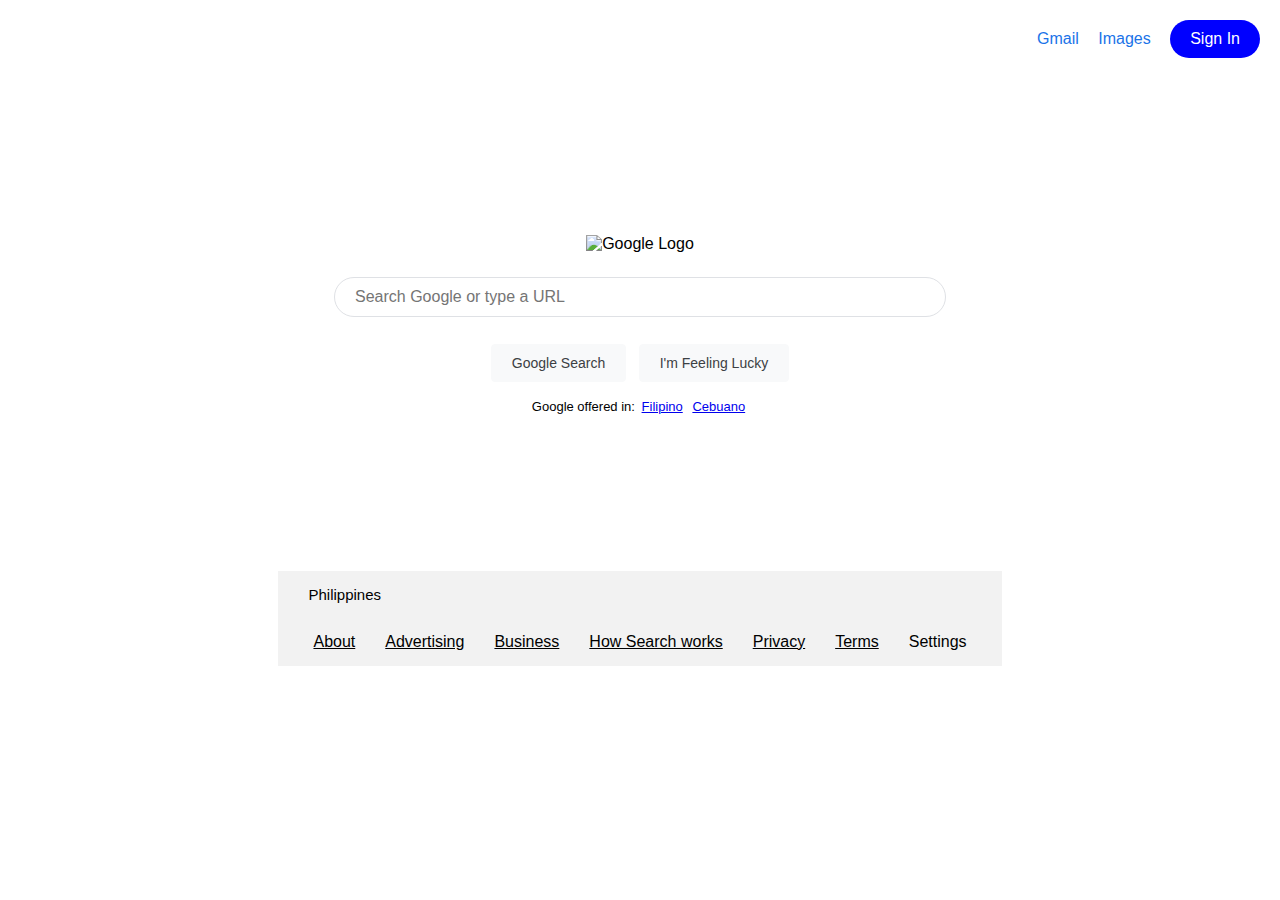
==== commit b8779337: "updated file" ====
--- a/index.html
+++ b/index.html
@@ -93,11 +93,22 @@
             margin-bottom: 20px;
         }
 
+        .button-link {
+            display: inline-block;
+            padding: 10px 20px;
+            background-color:blue;
+        }
+
+        .button-link:hover {
+            background-color: #3367d6;
+        }
+
     </style>
 <body>
     <div class="top-right-links">
-        <a href="images.html">Image Search</a>
-        <a href="advanced.html">Advanced Search</a>
+        <a href="https://accounts.google.com/InteractiveLogin/signinchooser?continue=https%3A%2F%2Fmail.google.com%2Fmail%2F%26ogbl%2F&emr=1&ltmpl=default&ltmplcache=2&osid=1&passive=true&rm=false&scc=1&service=mail&ss=1&ifkv=AdF4I77Q7VqMH4n8iKbChrwYNF93rzG7sCiVgyBa9c6BRFJRFOxtGtihabvquj3rfbHY2I8HUkDo&ddm=0&flowName=GlifWebSignIn&flowEntry=ServiceLogin">Gmail</a>
+        <a href="https://www.google.com/imghp?hl=en&ogbl">Images</a>
+        <a href="https://accounts.google.com/InteractiveLogin/signinchooser?continue=https%3A%2F%2Fwww.google.com%2F&ec=GAZAmgQ&hl=en&passive=true&ifkv=AdF4I76woJTA2_2ZAic7ZUKne5P6Mfw0ZZ8riVlV8GJ9ooGSoq7elI5U2PYAGZwyZvFNa4YFB9zb&ddm=0&flowName=GlifWebSignIn&flowEntry=ServiceLogin" class="button-link" style="color: white; border-radius: 75px;">Sign In</a>
     </div>
     <div class="container">
         <div class="logo">
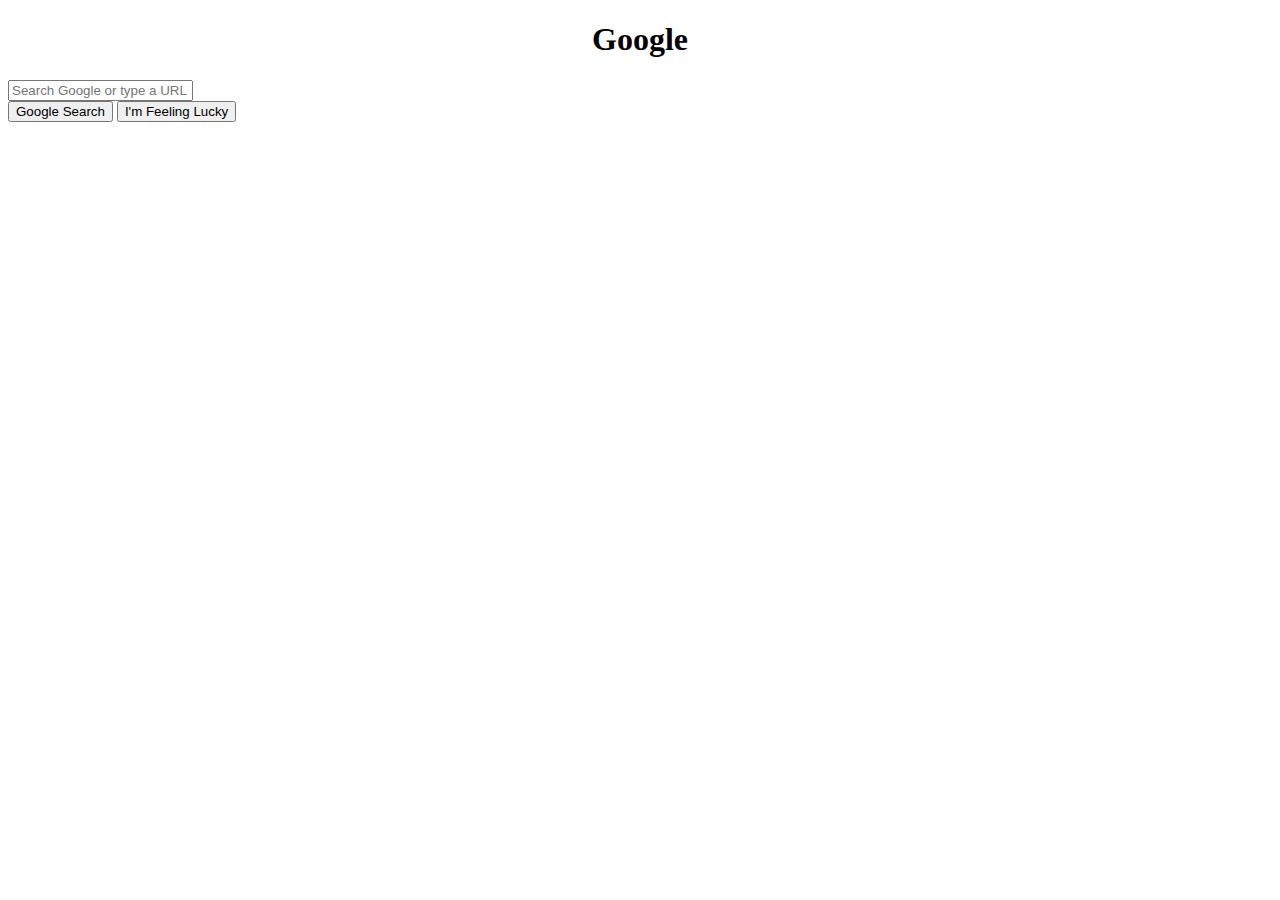
==== commit 832ac0f1: "Merge branch 'main' of https://github.com/Kieth1209/Group-Aladad dgwrg especially if it merges an up" ====
--- a/index.html
+++ b/index.html
@@ -1,128 +1,21 @@
 <!DOCTYPE html>
-<html lang="en">
-<head>
-    <meta charset="UTF-8">
-    <meta name="viewport" content="width=device-width, initial-scale=1.0">
-    <title>Google</title>
-</head>
-    <style>
-        body {
-            display: flex;
-            justify-content: center;
-            align-items: center;
-            height: 100vh;
-            margin: 0;
-            background-color: #fff;
-            font-family: Arial, sans-serif;
-        }
-
-        .top-right-links {
-            position: absolute;
-            top: 20px;
-            right: 20px;
-        }
-
-        .top-right-links a {
-            margin-left: 15px;
-            text-decoration: none;
-            color: #1a73e8;
-        }
-
-        .top-right-links a:hover {
-            text-decoration: underline;
-        }
-
-        .container {
-            text-align: center;
-        }
-
-        .logo img {
-            width: 272px;
-            margin-bottom: 24px;
-        }
-
-        .search-form input[type="text"],
-        .advanced-search-form input[type="text"] {
-            width: 570px;
-            padding: 10px 20px;
-            font-size: 16px;
-            border: 1px solid #dfe1e5;
-            border-radius: 24px;
-            outline: none;
-            box-shadow: none;
-            margin-bottom: 16px;
-        }
-
-        .buttons input[type="submit"] {
-            margin: 11px 4px;
-            padding: 10px 20px;
-            font-size: 14px;
-            color: #3c4043;
-            background-color: #f8f9fa;
-            border: 1px solid #f8f9fa;
-            border-radius: 4px;
-            cursor: pointer;
-        }
-
-        .buttons input[type="submit"]:hover {
-            border: 1px solid #dadce0;
-        }
-
-        .advanced-search-button {
-            background-color: #0a66df;
-            color: #fff;
-        }
-
-        .advanced-search-button:hover {
-            background-color: #1669c1;
-        }
-
-        .advanced-search-form {
-            display: flex;
-            flex-direction: column;
-            align-items: flex-start;
-            margin: 0 auto;
-            width: 600px;
-        }
-
-        .advanced-search-form label {
-            margin-bottom: 5px;
-        }
-
-        .advanced-search-form input[type="text"] {
-            margin-bottom: 20px;
-        }
-
-        .button-link {
-            display: inline-block;
-            padding: 10px 20px;
-            background-color:blue;
-        }
-
-        .button-link:hover {
-            background-color: #3367d6;
-        }
-
-    </style>
-<body>
-    <div class="top-right-links">
-        <a href="https://accounts.google.com/InteractiveLogin/signinchooser?continue=https%3A%2F%2Fmail.google.com%2Fmail%2F%26ogbl%2F&emr=1&ltmpl=default&ltmplcache=2&osid=1&passive=true&rm=false&scc=1&service=mail&ss=1&ifkv=AdF4I77Q7VqMH4n8iKbChrwYNF93rzG7sCiVgyBa9c6BRFJRFOxtGtihabvquj3rfbHY2I8HUkDo&ddm=0&flowName=GlifWebSignIn&flowEntry=ServiceLogin">Gmail</a>
-        <a href="https://www.google.com/imghp?hl=en&ogbl">Images</a>
-        <a href="https://accounts.google.com/InteractiveLogin/signinchooser?continue=https%3A%2F%2Fwww.google.com%2F&ec=GAZAmgQ&hl=en&passive=true&ifkv=AdF4I76woJTA2_2ZAic7ZUKne5P6Mfw0ZZ8riVlV8GJ9ooGSoq7elI5U2PYAGZwyZvFNa4YFB9zb&ddm=0&flowName=GlifWebSignIn&flowEntry=ServiceLogin" class="button-link" style="color: white; border-radius: 75px;">Sign In</a>
-    </div>
-    <div class="container">
-        <div class="logo">
-            <img src="https://www.google.com/images/branding/googlelogo/2x/googlelogo_color_92x30dp.png" alt="Google Logo">
-        </div>
+<html>
+    <head>
+        <title>Google</title>
+        <style>
+            .main {
+                text-align: center;
+            }
+        </style>
+    </head>
+    <body>
+        <h1 class="main">Google</h1>
         <form class="search-form" action="https://www.google.com/search">
             <input type="text" name="q" placeholder="Search Google or type a URL">
             <div class="buttons">
                 <input type="submit" value="Google Search">
-                <input type="submit" formaction="https://www.google.com/search" formmethod="GET" name="btnI" value="I'm Feeling Lucky">
+                <input type="submit" formaction="https://www.google.com/search" formmethod="GET" name="btn" value="I'm Feeling Lucky">
             </div>
-            <div class="o3j99 qarstb"><style>.vcVZ7d{text-align:center}</style><div jscontroller="ms4mZb" data-endpoint="overlay" data-jiis="up" data-async-type="hpba" id="a3JU5b" class="yf" jsaction="rcuQ6b:npT2md" data-ved="0ahUKEwjSx9rDiZqHAxWna_UHHW1LA-QQj-0KCB4" eid="gjyNZv-TEvWv0-kPqI-k8AE"><div jsname="Nll0ne"></div></div><div class="vcVZ7d" id="gws-output-pages-elements-homepage_additional_languages__als"><style>#gws-output-pages-elements-homepage_additional_languages__als{font-size:small;margin-bottom:24px}#SIvCob{color:var(--bbQxAb);display:inline-block;line-height:28px;}#SIvCob a{padding:0 3px;}.H6sW5{display:inline-block;margin:0 2px;white-space:nowrap}.z4hgWe{display:inline-block;margin:0 2px}</style><div id="SIvCob">Google offered in:  <a href="https://www.google.com/setprefs?sig=0_GYHcTNiSVmm0Vf6T0emG0oGdcXk%3D&amp;hl=fil&amp;authuser=1&amp;source=homepage&amp;sa=X&amp;ved=0ahUKEwjSx9rDiZqHAxWna_UHHW1LA-QQ2ZgBCCA">Filipino</a>    <a href="https://www.google.com/setprefs?sig=0_GYHcTNiSVmm0Vf6T0emG0oGdcXk%3D&amp;hl=ceb&amp;authuser=1&amp;source=homepage&amp;sa=X&amp;ved=0ahUKEwjSx9rDiZqHAxWna_UHHW1LA-QQ2ZgBCCE">Cebuano</a>  </div></div></div>
-        </form><br><br><br><br><br><br><br>
-        <div class="o3j99 c93Gbe" role="contentinfo"><style>.c93Gbe{background:#f2f2f2}.uU7dJb{padding:15px 30px;border-bottom:1px solid var(--gS5jXb);font-size:15px;color:var(--YLNNHc);display:flex;flex-wrap:wrap;justify-content:space-between}.Wymece{justify-content:flex-end}.SSwjIe{padding:0 20px}.KxwPGc{display:flex;flex-wrap:wrap;justify-content:space-between}@media only screen and (max-width:1200px){.KxwPGc{justify-content:space-evenly}}.pHiOh{display:block;padding:15px;white-space:nowrap}.pHiOh,a.pHiOh{color:var(--YLNNHc)}</style><div class="uU7dJb">Philippines</div><div jscontroller="NzU6V" class="KxwPGc SSwjIe" data-sfe="false" data-sfsw="1200" jsaction="rcuQ6b:npT2md"><div class="KxwPGc AghGtd"><a class="pHiOh" href="https://about.google/?utm_source=google-PH&amp;utm_medium=referral&amp;utm_campaign=hp-footer&amp;fg=1" ping="/url?sa=t&amp;rct=j&amp;source=webhp&amp;url=https://about.google/%3Futm_source%3Dgoogle-PH%26utm_medium%3Dreferral%26utm_campaign%3Dhp-footer%26fg%3D1&amp;ved=0ahUKEwjSx9rDiZqHAxWna_UHHW1LA-QQkNQCCCI&amp;bl=3eJM&amp;authuser=1&amp;opi=89978449">About</a><a class="pHiOh" href="https://www.google.com/intl/en_ph/ads/?subid=ww-ww-et-g-awa-a-g_hpafoot1_1!o2&amp;utm_source=google.com&amp;utm_medium=referral&amp;utm_campaign=google_hpafooter&amp;fg=1" ping="/url?sa=t&amp;rct=j&amp;source=webhp&amp;url=https://www.google.com/intl/en_ph/ads/%3Fsubid%3Dww-ww-et-g-awa-a-g_hpafoot1_1!o2%26utm_source%3Dgoogle.com%26utm_medium%3Dreferral%26utm_campaign%3Dgoogle_hpafooter%26fg%3D1&amp;ved=0ahUKEwjSx9rDiZqHAxWna_UHHW1LA-QQkdQCCCM&amp;bl=3eJM&amp;authuser=1&amp;opi=89978449">Advertising</a><a class="pHiOh" href="https://www.google.com/services/?subid=ww-ww-et-g-awa-a-g_hpbfoot1_1!o2&amp;utm_source=google.com&amp;utm_medium=referral&amp;utm_campaign=google_hpbfooter&amp;fg=1" ping="/url?sa=t&amp;rct=j&amp;source=webhp&amp;url=https://www.google.com/services/%3Fsubid%3Dww-ww-et-g-awa-a-g_hpbfoot1_1!o2%26utm_source%3Dgoogle.com%26utm_medium%3Dreferral%26utm_campaign%3Dgoogle_hpbfooter%26fg%3D1&amp;ved=0ahUKEwjSx9rDiZqHAxWna_UHHW1LA-QQktQCCCQ&amp;bl=3eJM&amp;authuser=1&amp;opi=89978449">Business</a><a class="pHiOh" href="https://google.com/search/howsearchworks/?fg=1"> How Search works </a></div><div class="KxwPGc iTjxkf"><a class="pHiOh" href="https://policies.google.com/privacy?hl=en-PH&amp;fg=1&amp;authuser=1" ping="/url?sa=t&amp;rct=j&amp;source=webhp&amp;url=https://policies.google.com/privacy%3Fhl%3Den-PH%26fg%3D1%26authuser%3D1&amp;ved=0ahUKEwjSx9rDiZqHAxWna_UHHW1LA-QQ8awCCCU&amp;bl=3eJM&amp;authuser=1&amp;opi=89978449">Privacy</a><a class="pHiOh" href="https://policies.google.com/terms?hl=en-PH&amp;fg=1&amp;authuser=1" ping="/url?sa=t&amp;rct=j&amp;source=webhp&amp;url=https://policies.google.com/terms%3Fhl%3Den-PH%26fg%3D1%26authuser%3D1&amp;ved=0ahUKEwjSx9rDiZqHAxWna_UHHW1LA-QQ8qwCCCY&amp;bl=3eJM&amp;authuser=1&amp;opi=89978449">Terms</a><span><style>.ayzqOc:hover{text-decoration:underline}</style><span jscontroller="nabPbb" data-ffp="false" jsaction="KyPa0e:Y0y4c;BVfjhf:VFzweb;wjOG7e:gDkf4c;"><style>.cF4V5c{background-color:var(--xhUGwc)}.cF4V5c g-menu-item{display:block;font-size:14px;line-height:23px;white-space:nowrap}.cF4V5c g-menu-item a,.cF4V5c .y0fQ9c{display:block;padding-top:4px;padding-bottom:4px;cursor:pointer}.cF4V5c g-menu-item a,.cF4V5c g-menu-item a:visited,.cF4V5c g-menu-item a:hover{text-decoration:inherit;color:inherit}</style><g-popup jsname="V68bde" jscontroller="DPreE" jsaction="A05xBd:IYtByb;EOZ57e:WFrRFb;" jsdata="mVjAjf;_;Bj/f+Y"><div jsname="oYxtQd" class="CcNe6e" aria-expanded="false" aria-haspopup="true" role="button" tabindex="0" jsaction="WFrRFb;keydown:uYT2Vb"><div jsname="LgbsSe" class="ayzqOc pHiOh" aria-controls="_gDyNZtKHOqfX1e8P7ZaNoA4_6" aria-haspopup="true">Settings</div></div><div jsname="V68bde" class="UjBGL pkWBse iRQHZe" style="display:none;z-index:200"><g-menu jsname="xl07Ob" class="cF4V5c yTik0 PBn44e iQXTJe wplJBd" jscontroller="WlNQGd" role="menu" tabindex="-1" jsaction="PSl28c;focus:h06R8;keydown:uYT2Vb;mouseenter:WOQqYb;mouseleave:Tx5Rb;mouseover:IgJl9c"><g-menu-item jsname="NNJLud" jscontroller="CnSW2d" class="EpPYLd GZnQqe" role="none" data-short-label="" jsdata="zPXzie;_;Bj/f+c"><div jsname="ibnC6b" class="YpcDnf OSrXXb HG1dvd" role="none"><a href="https://www.google.com/preferences?hl=en-PH&amp;authuser=1&amp;fg=1" role="menuitem" tabindex="-1">Search settings</a></div></g-menu-item><g-menu-item jsname="NNJLud" jscontroller="CnSW2d" class="EpPYLd GZnQqe" role="none" data-short-label="" jsdata="zPXzie;_;Bj/f+c"><div jsname="ibnC6b" class="YpcDnf OSrXXb HG1dvd" role="none"><a href="/advanced_search?hl=en-PH&amp;fg=1" role="menuitem" tabindex="-1">Advanced search</a></div></g-menu-item><g-menu-item jsname="NNJLud" jscontroller="CnSW2d" class="EpPYLd GZnQqe" role="none" data-short-label="" jsdata="zPXzie;_;Bj/f+c"><div jsname="ibnC6b" class="YpcDnf OSrXXb HG1dvd" role="none"><a href="https://myactivity.google.com/privacyadvisor/search?utm_source=googlemenu&amp;fg=1" role="menuitem" tabindex="-1">Your data in Search</a></div></g-menu-item><g-menu-item jsname="NNJLud" jscontroller="CnSW2d" class="EpPYLd GZnQqe" role="none" data-short-label="" jsdata="zPXzie;_;Bj/f+c"><div jsname="ibnC6b" class="YpcDnf OSrXXb HG1dvd" role="none"><a href="https://myactivity.google.com/product/search?utm_source=google&amp;hl=en-PH&amp;fg=1" role="menuitem" tabindex="-1">Search history</a></div></g-menu-item><g-menu-item jsname="NNJLud" jscontroller="CnSW2d" class="EpPYLd GZnQqe" role="none" data-short-label="" jsdata="zPXzie;_;Bj/f+c"><div jsname="ibnC6b" class="YpcDnf OSrXXb HG1dvd" role="none"><a href="https://support.google.com/websearch/?p=ws_results_help&amp;hl=en-PH&amp;fg=1" role="menuitem" tabindex="-1">Search help</a></div></g-menu-item><g-menu-item jsname="NNJLud" jscontroller="CnSW2d" class="EpPYLd GZnQqe" role="none" data-short-label="" jsdata="zPXzie;_;Bj/f+c"><div jsname="ibnC6b" class="YpcDnf OSrXXb HG1dvd" role="none"><span data-bucket="websearch" role="menuitem" tabindex="-1" jsaction="trigger.YcfJ">Send feedback</span></div></g-menu-item><g-menu-item jsname="NNJLud" jscontroller="CnSW2d" class="EpPYLd GZnQqe LGiluc" aria-hidden="true" role="separator" data-short-label="" jsdata="zPXzie;_;Bj/f+g"></g-menu-item><g-menu-item jsname="NNJLud" jscontroller="CnSW2d" class="EpPYLd GZnQqe" role="none" data-short-label="" jsdata="zPXzie;_;Bj/f+c"><div jsname="ibnC6b" class="YpcDnf OSrXXb HG1dvd" role="none"><div class="y0fQ9c" data-spl="/setprefs?hl=en&amp;prev=https://www.google.com/webhp?authuser%3D1%26pccc%3D1&amp;sig=0_GYHcTNiSVmm0Vf6T0emG0oGdcXk%3D&amp;cs=2&amp;authuser=1" id="YUIDDb" role="menuitem" tabindex="-1"><style>.tFYjZe{align-items:center;display:flex;justify-content:space-between;padding-bottom:4px;padding-top:4px}.tFYjZe:hover .iOHNLb,.tFYjZe:focus .iOHNLb{opacity:1}.iOHNLb{color:#5e5e5e;height:20px;margin-top:-2px;opacity:0;width:20px}</style><div jscontroller="fXO0xe" class="tFYjZe" data-bsdm="0" data-btf="0" data-hbc="#1a73e8" data-htc="#fff" data-spt="1" data-tsdm="0" role="link" tabindex="0" jsaction="ok5gFc;x6BCfb:ggFCce;w3Ukrf:aelxJb" data-ved="0ahUKEwjSx9rDiZqHAxWna_UHHW1LA-QQqsEHCCk"><div>Dark theme: Off</div><div class="iOHNLb"><span style="height:20px;line-height:20px;width:20px" class="z1asCe aqvxcd"><svg focusable="false" xmlns="http://www.w3.org/2000/svg" enable-background="new 0 0 24 24" height="24" viewBox="0 0 24 24" width="24"><rect fill="none" height="24" width="24"></rect><path d="M12,7c-2.76,0-5,2.24-5,5s2.24,5,5,5s5-2.24,5-5S14.76,7,12,7L12,7z M2,13l2,0c0.55,0,1-0.45,1-1s-0.45-1-1-1l-2,0 c-0.55,0-1,0.45-1,1S1.45,13,2,13z M20,13l2,0c0.55,0,1-0.45,1-1s-0.45-1-1-1l-2,0c-0.55,0-1,0.45-1,1S19.45,13,20,13z M11,2v2 c0,0.55,0.45,1,1,1s1-0.45,1-1V2c0-0.55-0.45-1-1-1S11,1.45,11,2z M11,20v2c0,0.55,0.45,1,1,1s1-0.45,1-1v-2c0-0.55-0.45-1-1-1 C11.45,19,11,19.45,11,20z M5.99,4.58c-0.39-0.39-1.03-0.39-1.41,0c-0.39,0.39-0.39,1.03,0,1.41l1.06,1.06 c0.39,0.39,1.03,0.39,1.41,0s0.39-1.03,0-1.41L5.99,4.58z M18.36,16.95c-0.39-0.39-1.03-0.39-1.41,0c-0.39,0.39-0.39,1.03,0,1.41 l1.06,1.06c0.39,0.39,1.03,0.39,1.41,0c0.39-0.39,0.39-1.03,0-1.41L18.36,16.95z M19.42,5.99c0.39-0.39,0.39-1.03,0-1.41 c-0.39-0.39-1.03-0.39-1.41,0l-1.06,1.06c-0.39,0.39-0.39,1.03,0,1.41s1.03,0.39,1.41,0L19.42,5.99z M7.05,18.36 c0.39-0.39,0.39-1.03,0-1.41c-0.39-0.39-1.03-0.39-1.41,0l-1.06,1.06c-0.39,0.39-0.39,1.03,0,1.41s1.03,0.39,1.41,0L7.05,18.36z"></path></svg></span></div></div></div></div></g-menu-item></g-menu></div></g-popup></span></span></div></div><div jscontroller="GU4Gab" style="display:none" data-pcs="1" jsaction="rcuQ6b:npT2md"></div></div>
-    </div>
-</body>
+        </form>
+    </body>
 </html>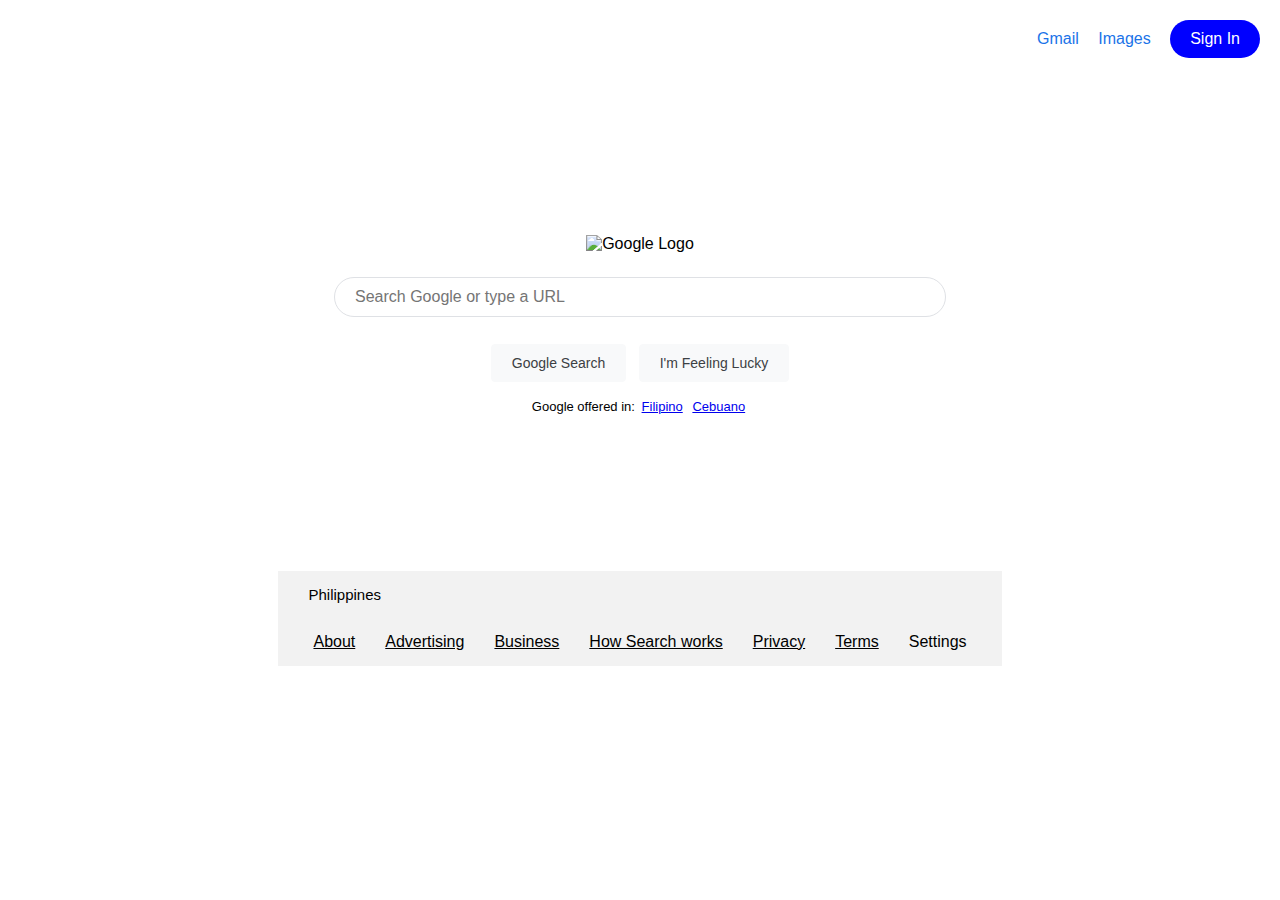
==== commit 5c5fdc30: "Update file" ====
--- a/index.html
+++ b/index.html
@@ -1,21 +1,130 @@
+
 <!DOCTYPE html>
-<html>
-    <head>
-        <title>Google</title>
-        <style>
-            .main {
-                text-align: center;
-            }
-        </style>
-    </head>
-    <body>
-        <h1 class="main">Google</h1>
+<html lang="en">
+<head>
+    <meta charset="UTF-8">
+    <meta name="viewport" content="width=device-width, initial-scale=1.0">
+    <title>Google</title>
+</head>
+    <style>
+        body {
+            display: flex;
+            justify-content: center;
+            align-items: center;
+            height: 100vh;
+            margin: 0;
+            background-color: #fff;
+            font-family: Arial, sans-serif;
+        }
+
+        .top-right-links {
+            position: absolute;
+            top: 20px;
+            right: 20px;
+        }
+
+        .top-right-links a {
+            margin-left: 15px;
+            text-decoration: none;
+            color: #1a73e8;
+        }
+
+        .top-right-links a:hover {
+            text-decoration: underline;
+        }
+
+        .container {
+            text-align: center;
+        }
+
+        .logo img {
+            width: 272px;
+            margin-bottom: 24px;
+        }
+
+        .search-form input[type="text"],
+        .advanced-search-form input[type="text"] {
+            width: 570px;
+            padding: 10px 20px;
+            font-size: 16px;
+            border: 1px solid #dfe1e5;
+            border-radius: 24px;
+            outline: none;
+            box-shadow: none;
+            margin-bottom: 16px;
+        }
+
+        .buttons input[type="submit"] {
+            margin: 11px 4px;
+            padding: 10px 20px;
+            font-size: 14px;
+            color: #3c4043;
+            background-color: #f8f9fa;
+            border: 1px solid #f8f9fa;
+            border-radius: 4px;
+            cursor: pointer;
+        }
+
+        .buttons input[type="submit"]:hover {
+            border: 1px solid #dadce0;
+        }
+
+        .advanced-search-button {
+            background-color: #0a66df;
+            color: #fff;
+        }
+
+        .advanced-search-button:hover {
+            background-color: #1669c1;
+        }
+
+        .advanced-search-form {
+            display: flex;
+            flex-direction: column;
+            align-items: flex-start;
+            margin: 0 auto;
+            width: 600px;
+        }
+
+        .advanced-search-form label {
+            margin-bottom: 5px;
+        }
+
+        .advanced-search-form input[type="text"] {
+            margin-bottom: 20px;
+        }
+
+        .button-link {
+            display: inline-block;
+            padding: 10px 20px;
+            background-color:blue;
+        }
+
+        .button-link:hover {
+            background-color: #3367d6;
+        }
+
+    </style>
+<body>
+    <div class="top-right-links">
+        <a href="https://accounts.google.com/InteractiveLogin/signinchooser?continue=https%3A%2F%2Fmail.google.com%2Fmail%2F%26ogbl%2F&emr=1&ltmpl=default&ltmplcache=2&osid=1&passive=true&rm=false&scc=1&service=mail&ss=1&ifkv=AdF4I77Q7VqMH4n8iKbChrwYNF93rzG7sCiVgyBa9c6BRFJRFOxtGtihabvquj3rfbHY2I8HUkDo&ddm=0&flowName=GlifWebSignIn&flowEntry=ServiceLogin">Gmail</a>
+        <a href="https://www.google.com/imghp?hl=en&ogbl">Images</a>
+        <a href="https://accounts.google.com/InteractiveLogin/signinchooser?continue=https%3A%2F%2Fwww.google.com%2F&ec=GAZAmgQ&hl=en&passive=true&ifkv=AdF4I76woJTA2_2ZAic7ZUKne5P6Mfw0ZZ8riVlV8GJ9ooGSoq7elI5U2PYAGZwyZvFNa4YFB9zb&ddm=0&flowName=GlifWebSignIn&flowEntry=ServiceLogin" class="button-link" style="color: white; border-radius: 75px;">Sign In</a>
+    </div>
+    <div class="container">
+        <div class="logo">
+            <img src="https://www.google.com/images/branding/googlelogo/2x/googlelogo_color_92x30dp.png" alt="Google Logo">
+        </div>
         <form class="search-form" action="https://www.google.com/search">
             <input type="text" name="q" placeholder="Search Google or type a URL">
             <div class="buttons">
-                <input type="submit" value="Google Search">
-                <input type="submit" formaction="https://www.google.com/search" formmethod="GET" name="btn" value="I'm Feeling Lucky">
+	<input type="submit" value="Google Search">
+                <input type="submit" formaction="https://www.google.com/search" formmethod="GET" name="btnI" value="I'm Feeling Lucky">
             </div>
-        </form>
-    </body>
-</html>+            <div class="o3j99 qarstb"><style>.vcVZ7d{text-align:center}</style><div jscontroller="ms4mZb" data-endpoint="overlay" data-jiis="up" data-async-type="hpba" id="a3JU5b" class="yf" jsaction="rcuQ6b:npT2md" data-ved="0ahUKEwjSx9rDiZqHAxWna_UHHW1LA-QQj-0KCB4" eid="gjyNZv-TEvWv0-kPqI-k8AE"><div jsname="Nll0ne"></div></div><div class="vcVZ7d" id="gws-output-pages-elements-homepage_additional_languages__als"><style>#gws-output-pages-elements-homepage_additional_languages__als{font-size:small;margin-bottom:24px}#SIvCob{color:var(--bbQxAb);display:inline-block;line-height:28px;}#SIvCob a{padding:0 3px;}.H6sW5{display:inline-block;margin:0 2px;white-space:nowrap}.z4hgWe{display:inline-block;margin:0 2px}</style><div id="SIvCob">Google offered in:  <a href="https://www.google.com/setprefs?sig=0_GYHcTNiSVmm0Vf6T0emG0oGdcXk%3D&amp;hl=fil&amp;authuser=1&amp;source=homepage&amp;sa=X&amp;ved=0ahUKEwjSx9rDiZqHAxWna_UHHW1LA-QQ2ZgBCCA">Filipino</a>    <a href="https://www.google.com/setprefs?sig=0_GYHcTNiSVmm0Vf6T0emG0oGdcXk%3D&amp;hl=ceb&amp;authuser=1&amp;source=homepage&amp;sa=X&amp;ved=0ahUKEwjSx9rDiZqHAxWna_UHHW1LA-QQ2ZgBCCE">Cebuano</a>  </div></div></div>
+        </form><br><br><br><br><br><br><br>
+        <div class="o3j99 c93Gbe" role="contentinfo"><style>.c93Gbe{background:#f2f2f2}.uU7dJb{padding:15px 30px;border-bottom:1px solid var(--gS5jXb);font-size:15px;color:var(--YLNNHc);display:flex;flex-wrap:wrap;justify-content:space-between}.Wymece{justify-content:flex-end}.SSwjIe{padding:0 20px}.KxwPGc{display:flex;flex-wrap:wrap;justify-content:space-between}@media only screen and (max-width:1200px){.KxwPGc{justify-content:space-evenly}}.pHiOh{display:block;padding:15px;white-space:nowrap}.pHiOh,a.pHiOh{color:var(--YLNNHc)}</style><div class="uU7dJb">Philippines</div><div jscontroller="NzU6V" class="KxwPGc SSwjIe" data-sfe="false" data-sfsw="1200" jsaction="rcuQ6b:npT2md"><div class="KxwPGc AghGtd"><a class="pHiOh" href="https://about.google/?utm_source=google-PH&amp;utm_medium=referral&amp;utm_campaign=hp-footer&amp;fg=1" ping="/url?sa=t&amp;rct=j&amp;source=webhp&amp;url=https://about.google/%3Futm_source%3Dgoogle-PH%26utm_medium%3Dreferral%26utm_campaign%3Dhp-footer%26fg%3D1&amp;ved=0ahUKEwjSx9rDiZqHAxWna_UHHW1LA-QQkNQCCCI&amp;bl=3eJM&amp;authuser=1&amp;opi=89978449">About</a><a class="pHiOh" href="https://www.google.com/intl/en_ph/ads/?subid=ww-ww-et-g-awa-a-g_hpafoot1_1!o2&amp;utm_source=google.com&amp;utm_medium=referral&amp;utm_campaign=google_hpafooter&amp;fg=1" ping="/url?sa=t&amp;rct=j&amp;source=webhp&amp;url=https://www.google.com/intl/en_ph/ads/%3Fsubid%3Dww-ww-et-g-awa-a-g_hpafoot1_1!o2%26utm_source%3Dgoogle.com%26utm_medium%3Dreferral%26utm_campaign%3Dgoogle_hpafooter%26fg%3D1&amp;ved=0ahUKEwjSx9rDiZqHAxWna_UHHW1LA-QQkdQCCCM&amp;bl=3eJM&amp;authuser=1&amp;opi=89978449">Advertising</a><a class="pHiOh" href="https://www.google.com/services/?subid=ww-ww-et-g-awa-a-g_hpbfoot1_1!o2&amp;utm_source=google.com&amp;utm_medium=referral&amp;utm_campaign=google_hpbfooter&amp;fg=1" ping="/url?sa=t&amp;rct=j&amp;source=webhp&amp;url=https://www.google.com/services/%3Fsubid%3Dww-ww-et-g-awa-a-g_hpbfoot1_1!o2%26utm_source%3Dgoogle.com%26utm_medium%3Dreferral%26utm_campaign%3Dgoogle_hpbfooter%26fg%3D1&amp;ved=0ahUKEwjSx9rDiZqHAxWna_UHHW1LA-QQktQCCCQ&amp;bl=3eJM&amp;authuser=1&amp;opi=89978449">Business</a><a class="pHiOh" href="https://google.com/search/howsearchworks/?fg=1"> How Search works </a></div><div class="KxwPGc iTjxkf"><a class="pHiOh" href="https://policies.google.com/privacy?hl=en-PH&amp;fg=1&amp;authuser=1" ping="/url?sa=t&amp;rct=j&amp;source=webhp&amp;url=https://policies.google.com/privacy%3Fhl%3Den-PH%26fg%3D1%26authuser%3D1&amp;ved=0ahUKEwjSx9rDiZqHAxWna_UHHW1LA-QQ8awCCCU&amp;bl=3eJM&amp;authuser=1&amp;opi=89978449">Privacy</a><a class="pHiOh" href="https://policies.google.com/terms?hl=en-PH&amp;fg=1&amp;authuser=1" ping="/url?sa=t&amp;rct=j&amp;source=webhp&amp;url=https://policies.google.com/terms%3Fhl%3Den-PH%26fg%3D1%26authuser%3D1&amp;ved=0ahUKEwjSx9rDiZqHAxWna_UHHW1LA-QQ8qwCCCY&amp;bl=3eJM&amp;authuser=1&amp;opi=89978449">Terms</a><span><style>.ayzqOc:hover{text-decoration:underline}</style><span jscontroller="nabPbb" data-ffp="false" jsaction="KyPa0e:Y0y4c;BVfjhf:VFzweb;wjOG7e:gDkf4c;"><style>.cF4V5c{background-color:var(--xhUGwc)}.cF4V5c g-menu-item{display:block;font-size:14px;line-height:23px;white-space:nowrap}.cF4V5c g-menu-item a,.cF4V5c .y0fQ9c{display:block;padding-top:4px;padding-bottom:4px;cursor:pointer}.cF4V5c g-menu-item a,.cF4V5c g-menu-item a:visited,.cF4V5c g-menu-item a:hover{text-decoration:inherit;color:inherit}</style><g-popup jsname="V68bde" jscontroller="DPreE" jsaction="A05xBd:IYtByb;EOZ57e:WFrRFb;" jsdata="mVjAjf;_;Bj/f+Y"><div jsname="oYxtQd" class="CcNe6e" aria-expanded="false" aria-haspopup="true" role="button" tabindex="0" jsaction="WFrRFb;keydown:uYT2Vb"><div jsname="LgbsSe" class="ayzqOc pHiOh" aria-controls="_gDyNZtKHOqfX1e8P7ZaNoA4_6" aria-haspopup="true">Settings</div></div><div jsname="V68bde" class="UjBGL pkWBse iRQHZe" style="display:none;z-index:200"><g-menu jsname="xl07Ob" class="cF4V5c yTik0 PBn44e iQXTJe wplJBd" jscontroller="WlNQGd" role="menu" tabindex="-1" jsaction="PSl28c;focus:h06R8;keydown:uYT2Vb;mouseenter:WOQqYb;mouseleave:Tx5Rb;mouseover:IgJl9c"><g-menu-item jsname="NNJLud" jscontroller="CnSW2d" class="EpPYLd GZnQqe" role="none" data-short-label="" jsdata="zPXzie;_;Bj/f+c"><div jsname="ibnC6b" class="YpcDnf OSrXXb HG1dvd" role="none"><a href="https://www.google.com/preferences?hl=en-PH&amp;authuser=1&amp;fg=1" role="menuitem" tabindex="-1">Search settings</a></div></g-menu-item><g-menu-item jsname="NNJLud" jscontroller="CnSW2d" class="EpPYLd GZnQqe" role="none" data-short-label="" jsdata="zPXzie;_;Bj/f+c"><div jsname="ibnC6b" class="YpcDnf OSrXXb HG1dvd" role="none"><a href="/advanced_search?hl=en-PH&amp;fg=1" role="menuitem" tabindex="-1">Advanced search</a></div></g-menu-item><g-menu-item jsname="NNJLud" jscontroller="CnSW2d" class="EpPYLd GZnQqe" role="none" data-short-label="" jsdata="zPXzie;_;Bj/f+c"><div jsname="ibnC6b" class="YpcDnf OSrXXb HG1dvd" role="none"><a href="https://myactivity.google.com/privacyadvisor/search?utm_source=googlemenu&amp;fg=1" role="menuitem" tabindex="-1">Your data in Search</a></div></g-menu-item><g-menu-item jsname="NNJLud" jscontroller="CnSW2d" class="EpPYLd GZnQqe" role="none" data-short-label="" jsdata="zPXzie;_;Bj/f+c"><div jsname="ibnC6b" class="YpcDnf OSrXXb HG1dvd" role="none"><a href="https://myactivity.google.com/product/search?utm_source=google&amp;hl=en-PH&amp;fg=1" role="menuitem" tabindex="-1">Search history</a></div></g-menu-item><g-menu-item jsname="NNJLud" jscontroller="CnSW2d" class="EpPYLd GZnQqe" role="none" data-short-label="" jsdata="zPXzie;_;Bj/f+c"><div jsname="ibnC6b" class="YpcDnf OSrXXb HG1dvd" role="none"><a href="https://support.google.com/websearch/?p=ws_results_help&amp;hl=en-PH&amp;fg=1" role="menuitem" tabindex="-1">Search help</a></div></g-menu-item><g-menu-item jsname="NNJLud" jscontroller="CnSW2d" class="EpPYLd GZnQqe" role="none" data-short-label="" jsdata="zPXzie;_;Bj/f+c"><div jsname="ibnC6b" class="YpcDnf OSrXXb HG1dvd" role="none"><span data-bucket="websearch" role="menuitem" tabindex="-1" jsaction="trigger.YcfJ">Send feedback</span></div></g-menu-item><g-menu-item jsname="NNJLud" jscontroller="CnSW2d" class="EpPYLd GZnQqe LGiluc" aria-hidden="true" role="separator" data-short-label="" jsdata="zPXzie;_;Bj/f+g"></g-menu-item><g-menu-item jsname="NNJLud" jscontroller="CnSW2d" class="EpPYLd GZnQqe" role="none" data-short-label="" jsdata="zPXzie;_;Bj/f+c"><div jsname="ibnC6b" class="YpcDnf OSrXXb HG1dvd" role="none"><div class="y0fQ9c" data-spl="/setprefs?hl=en&amp;prev=https://www.google.com/webhp?authuser%3D1%26pccc%3D1&amp;sig=0_GYHcTNiSVmm0Vf6T0emG0oGdcXk%3D&amp;cs=2&amp;authuser=1" id="YUIDDb" role="menuitem" tabindex="-1"><style>.tFYjZe{align-items:center;display:flex;justify-content:space-between;padding-bottom:4px;padding-top:4px}.tFYjZe:hover .iOHNLb,.tFYjZe:focus .iOHNLb{opacity:1}.iOHNLb{color:#5e5e5e;height:20px;margin-top:-2px;opacity:0;width:20px}</style><div jscontroller="fXO0xe" class="tFYjZe" data-bsdm="0" data-btf="0" data-hbc="#1a73e8" data-htc="#fff" data-spt="1" data-tsdm="0" role="link" tabindex="0" jsaction="ok5gFc;x6BCfb:ggFCce;w3Ukrf:aelxJb" data-ved="0ahUKEwjSx9rDiZqHAxWna_UHHW1LA-QQqsEHCCk"><div>Dark theme: Off</div><div class="iOHNLb"><span style="height:20px;line-height:20px;width:20px" class="z1asCe aqvxcd"><svg focusable="false" xmlns="http://www.w3.org/2000/svg" enable-background="new 0 0 24 24" height="24" viewBox="0 0 24 24" width="24"><rect fill="none" height="24" width="24"></rect><path d="M12,7c-2.76,0-5,2.24-5,5s2.24,5,5,5s5-2.24,5-5S14.76,7,12,7L12,7z M2,13l2,0c0.55,0,1-0.45,1-1s-0.45-1-1-1l-2,0 c-0.55,0-1,0.45-1,1S1.45,13,2,13z M20,13l2,0c0.55,0,1-0.45,1-1s-0.45-1-1-1l-2,0c-0.55,0-1,0.45-1,1S19.45,13,20,13z M11,2v2 c0,0.55,0.45,1,1,1s1-0.45,1-1V2c0-0.55-0.45-1-1-1S11,1.45,11,2z M11,20v2c0,0.55,0.45,1,1,1s1-0.45,1-1v-2c0-0.55-0.45-1-1-1 C11.45,19,11,19.45,11,20z M5.99,4.58c-0.39-0.39-1.03-0.39-1.41,0c-0.39,0.39-0.39,1.03,0,1.41l1.06,1.06 c0.39,0.39,1.03,0.39,1.41,0s0.39-1.03,0-1.41L5.99,4.58z M18.36,16.95c-0.39-0.39-1.03-0.39-1.41,0c-0.39,0.39-0.39,1.03,0,1.41 l1.06,1.06c0.39,0.39,1.03,0.39,1.41,0c0.39-0.39,0.39-1.03,0-1.41L18.36,16.95z M19.42,5.99c0.39-0.39,0.39-1.03,0-1.41 c-0.39-0.39-1.03-0.39-1.41,0l-1.06,1.06c-0.39,0.39-0.39,1.03,0,1.41s1.03,0.39,1.41,0L19.42,5.99z M7.05,18.36 c0.39-0.39,0.39-1.03,0-1.41c-0.39-0.39-1.03-0.39-1.41,0l-1.06,1.06c-0.39,0.39-0.39,1.03,0,1.41s1.03,0.39,1.41,0L7.05,18.36z"></path></svg></span></div></div></div></div></g-menu-item></g-menu></div></g-popup></span></span></div></div><div jscontroller="GU4Gab" style="display:none" data-pcs="1" jsaction="rcuQ6b:npT2md"></div></div>
+    </div>
+</body>
+</html>
+
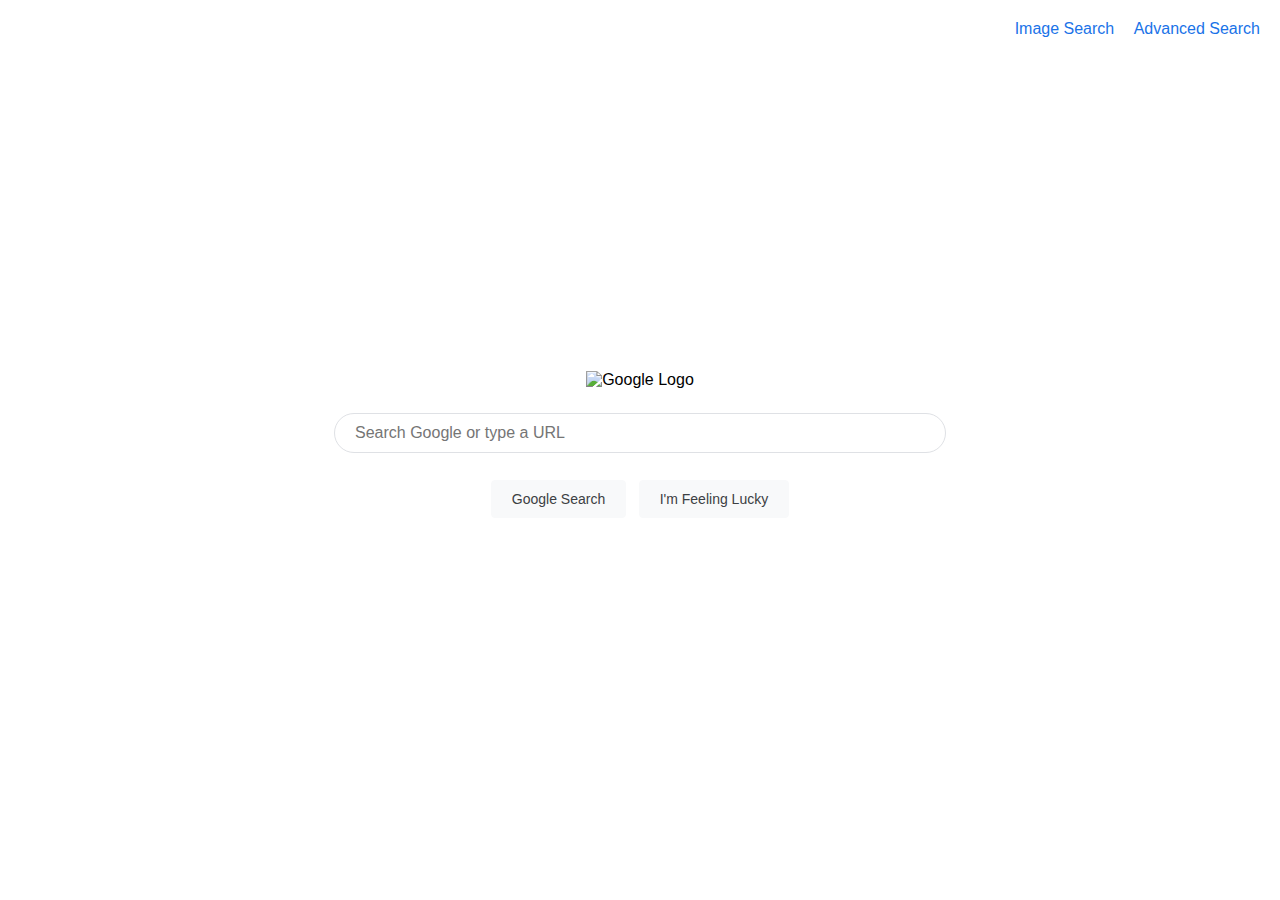
==== commit ab31cf88: "updated file" ====
--- a/index.html
+++ b/index.html
@@ -1,115 +1,15 @@
-
 <!DOCTYPE html>
 <html lang="en">
 <head>
     <meta charset="UTF-8">
     <meta name="viewport" content="width=device-width, initial-scale=1.0">
-    <title>Google</title>
+    <title>Google Search</title>
+    <link rel="stylesheet" href="style.css">
 </head>
-    <style>
-        body {
-            display: flex;
-            justify-content: center;
-            align-items: center;
-            height: 100vh;
-            margin: 0;
-            background-color: #fff;
-            font-family: Arial, sans-serif;
-        }
-
-        .top-right-links {
-            position: absolute;
-            top: 20px;
-            right: 20px;
-        }
-
-        .top-right-links a {
-            margin-left: 15px;
-            text-decoration: none;
-            color: #1a73e8;
-        }
-
-        .top-right-links a:hover {
-            text-decoration: underline;
-        }
-
-        .container {
-            text-align: center;
-        }
-
-        .logo img {
-            width: 272px;
-            margin-bottom: 24px;
-        }
-
-        .search-form input[type="text"],
-        .advanced-search-form input[type="text"] {
-            width: 570px;
-            padding: 10px 20px;
-            font-size: 16px;
-            border: 1px solid #dfe1e5;
-            border-radius: 24px;
-            outline: none;
-            box-shadow: none;
-            margin-bottom: 16px;
-        }
-
-        .buttons input[type="submit"] {
-            margin: 11px 4px;
-            padding: 10px 20px;
-            font-size: 14px;
-            color: #3c4043;
-            background-color: #f8f9fa;
-            border: 1px solid #f8f9fa;
-            border-radius: 4px;
-            cursor: pointer;
-        }
-
-        .buttons input[type="submit"]:hover {
-            border: 1px solid #dadce0;
-        }
-
-        .advanced-search-button {
-            background-color: #0a66df;
-            color: #fff;
-        }
-
-        .advanced-search-button:hover {
-            background-color: #1669c1;
-        }
-
-        .advanced-search-form {
-            display: flex;
-            flex-direction: column;
-            align-items: flex-start;
-            margin: 0 auto;
-            width: 600px;
-        }
-
-        .advanced-search-form label {
-            margin-bottom: 5px;
-        }
-
-        .advanced-search-form input[type="text"] {
-            margin-bottom: 20px;
-        }
-
-        .button-link {
-            display: inline-block;
-            padding: 10px 20px;
-            background-color:blue;
-        }
-
-        .button-link:hover {
-            background-color: #3367d6;
-        }
-
-    </style>
 <body>
     <div class="top-right-links">
-        <a href="https://accounts.google.com/InteractiveLogin/signinchooser?continue=https%3A%2F%2Fmail.google.com%2Fmail%2F%26ogbl%2F&emr=1&ltmpl=default&ltmplcache=2&osid=1&passive=true&rm=false&scc=1&service=mail&ss=1&ifkv=AdF4I77Q7VqMH4n8iKbChrwYNF93rzG7sCiVgyBa9c6BRFJRFOxtGtihabvquj3rfbHY2I8HUkDo&ddm=0&flowName=GlifWebSignIn&flowEntry=ServiceLogin">Gmail</a>
-        <a href="https://www.google.com/imghp?hl=en&ogbl">Images</a>
-        <a href="https://accounts.google.com/InteractiveLogin/signinchooser?continue=https%3A%2F%2Fwww.google.com%2F&ec=GAZAmgQ&hl=en&passive=true&ifkv=AdF4I76woJTA2_2ZAic7ZUKne5P6Mfw0ZZ8riVlV8GJ9ooGSoq7elI5U2PYAGZwyZvFNa4YFB9zb&ddm=0&flowName=GlifWebSignIn&flowEntry=ServiceLogin" class="button-link" style="color: white; border-radius: 75px;">Sign In</a>
+        <a href="images.html">Image Search</a>
+        <a href="advance.html">Advanced Search</a>
     </div>
     <div class="container">
         <div class="logo">
@@ -118,13 +18,10 @@
         <form class="search-form" action="https://www.google.com/search">
             <input type="text" name="q" placeholder="Search Google or type a URL">
             <div class="buttons">
-	<input type="submit" value="Google Search">
+                <input type="submit" value="Google Search">
                 <input type="submit" formaction="https://www.google.com/search" formmethod="GET" name="btnI" value="I'm Feeling Lucky">
             </div>
-            <div class="o3j99 qarstb"><style>.vcVZ7d{text-align:center}</style><div jscontroller="ms4mZb" data-endpoint="overlay" data-jiis="up" data-async-type="hpba" id="a3JU5b" class="yf" jsaction="rcuQ6b:npT2md" data-ved="0ahUKEwjSx9rDiZqHAxWna_UHHW1LA-QQj-0KCB4" eid="gjyNZv-TEvWv0-kPqI-k8AE"><div jsname="Nll0ne"></div></div><div class="vcVZ7d" id="gws-output-pages-elements-homepage_additional_languages__als"><style>#gws-output-pages-elements-homepage_additional_languages__als{font-size:small;margin-bottom:24px}#SIvCob{color:var(--bbQxAb);display:inline-block;line-height:28px;}#SIvCob a{padding:0 3px;}.H6sW5{display:inline-block;margin:0 2px;white-space:nowrap}.z4hgWe{display:inline-block;margin:0 2px}</style><div id="SIvCob">Google offered in:  <a href="https://www.google.com/setprefs?sig=0_GYHcTNiSVmm0Vf6T0emG0oGdcXk%3D&amp;hl=fil&amp;authuser=1&amp;source=homepage&amp;sa=X&amp;ved=0ahUKEwjSx9rDiZqHAxWna_UHHW1LA-QQ2ZgBCCA">Filipino</a>    <a href="https://www.google.com/setprefs?sig=0_GYHcTNiSVmm0Vf6T0emG0oGdcXk%3D&amp;hl=ceb&amp;authuser=1&amp;source=homepage&amp;sa=X&amp;ved=0ahUKEwjSx9rDiZqHAxWna_UHHW1LA-QQ2ZgBCCE">Cebuano</a>  </div></div></div>
-        </form><br><br><br><br><br><br><br>
-        <div class="o3j99 c93Gbe" role="contentinfo"><style>.c93Gbe{background:#f2f2f2}.uU7dJb{padding:15px 30px;border-bottom:1px solid var(--gS5jXb);font-size:15px;color:var(--YLNNHc);display:flex;flex-wrap:wrap;justify-content:space-between}.Wymece{justify-content:flex-end}.SSwjIe{padding:0 20px}.KxwPGc{display:flex;flex-wrap:wrap;justify-content:space-between}@media only screen and (max-width:1200px){.KxwPGc{justify-content:space-evenly}}.pHiOh{display:block;padding:15px;white-space:nowrap}.pHiOh,a.pHiOh{color:var(--YLNNHc)}</style><div class="uU7dJb">Philippines</div><div jscontroller="NzU6V" class="KxwPGc SSwjIe" data-sfe="false" data-sfsw="1200" jsaction="rcuQ6b:npT2md"><div class="KxwPGc AghGtd"><a class="pHiOh" href="https://about.google/?utm_source=google-PH&amp;utm_medium=referral&amp;utm_campaign=hp-footer&amp;fg=1" ping="/url?sa=t&amp;rct=j&amp;source=webhp&amp;url=https://about.google/%3Futm_source%3Dgoogle-PH%26utm_medium%3Dreferral%26utm_campaign%3Dhp-footer%26fg%3D1&amp;ved=0ahUKEwjSx9rDiZqHAxWna_UHHW1LA-QQkNQCCCI&amp;bl=3eJM&amp;authuser=1&amp;opi=89978449">About</a><a class="pHiOh" href="https://www.google.com/intl/en_ph/ads/?subid=ww-ww-et-g-awa-a-g_hpafoot1_1!o2&amp;utm_source=google.com&amp;utm_medium=referral&amp;utm_campaign=google_hpafooter&amp;fg=1" ping="/url?sa=t&amp;rct=j&amp;source=webhp&amp;url=https://www.google.com/intl/en_ph/ads/%3Fsubid%3Dww-ww-et-g-awa-a-g_hpafoot1_1!o2%26utm_source%3Dgoogle.com%26utm_medium%3Dreferral%26utm_campaign%3Dgoogle_hpafooter%26fg%3D1&amp;ved=0ahUKEwjSx9rDiZqHAxWna_UHHW1LA-QQkdQCCCM&amp;bl=3eJM&amp;authuser=1&amp;opi=89978449">Advertising</a><a class="pHiOh" href="https://www.google.com/services/?subid=ww-ww-et-g-awa-a-g_hpbfoot1_1!o2&amp;utm_source=google.com&amp;utm_medium=referral&amp;utm_campaign=google_hpbfooter&amp;fg=1" ping="/url?sa=t&amp;rct=j&amp;source=webhp&amp;url=https://www.google.com/services/%3Fsubid%3Dww-ww-et-g-awa-a-g_hpbfoot1_1!o2%26utm_source%3Dgoogle.com%26utm_medium%3Dreferral%26utm_campaign%3Dgoogle_hpbfooter%26fg%3D1&amp;ved=0ahUKEwjSx9rDiZqHAxWna_UHHW1LA-QQktQCCCQ&amp;bl=3eJM&amp;authuser=1&amp;opi=89978449">Business</a><a class="pHiOh" href="https://google.com/search/howsearchworks/?fg=1"> How Search works </a></div><div class="KxwPGc iTjxkf"><a class="pHiOh" href="https://policies.google.com/privacy?hl=en-PH&amp;fg=1&amp;authuser=1" ping="/url?sa=t&amp;rct=j&amp;source=webhp&amp;url=https://policies.google.com/privacy%3Fhl%3Den-PH%26fg%3D1%26authuser%3D1&amp;ved=0ahUKEwjSx9rDiZqHAxWna_UHHW1LA-QQ8awCCCU&amp;bl=3eJM&amp;authuser=1&amp;opi=89978449">Privacy</a><a class="pHiOh" href="https://policies.google.com/terms?hl=en-PH&amp;fg=1&amp;authuser=1" ping="/url?sa=t&amp;rct=j&amp;source=webhp&amp;url=https://policies.google.com/terms%3Fhl%3Den-PH%26fg%3D1%26authuser%3D1&amp;ved=0ahUKEwjSx9rDiZqHAxWna_UHHW1LA-QQ8qwCCCY&amp;bl=3eJM&amp;authuser=1&amp;opi=89978449">Terms</a><span><style>.ayzqOc:hover{text-decoration:underline}</style><span jscontroller="nabPbb" data-ffp="false" jsaction="KyPa0e:Y0y4c;BVfjhf:VFzweb;wjOG7e:gDkf4c;"><style>.cF4V5c{background-color:var(--xhUGwc)}.cF4V5c g-menu-item{display:block;font-size:14px;line-height:23px;white-space:nowrap}.cF4V5c g-menu-item a,.cF4V5c .y0fQ9c{display:block;padding-top:4px;padding-bottom:4px;cursor:pointer}.cF4V5c g-menu-item a,.cF4V5c g-menu-item a:visited,.cF4V5c g-menu-item a:hover{text-decoration:inherit;color:inherit}</style><g-popup jsname="V68bde" jscontroller="DPreE" jsaction="A05xBd:IYtByb;EOZ57e:WFrRFb;" jsdata="mVjAjf;_;Bj/f+Y"><div jsname="oYxtQd" class="CcNe6e" aria-expanded="false" aria-haspopup="true" role="button" tabindex="0" jsaction="WFrRFb;keydown:uYT2Vb"><div jsname="LgbsSe" class="ayzqOc pHiOh" aria-controls="_gDyNZtKHOqfX1e8P7ZaNoA4_6" aria-haspopup="true">Settings</div></div><div jsname="V68bde" class="UjBGL pkWBse iRQHZe" style="display:none;z-index:200"><g-menu jsname="xl07Ob" class="cF4V5c yTik0 PBn44e iQXTJe wplJBd" jscontroller="WlNQGd" role="menu" tabindex="-1" jsaction="PSl28c;focus:h06R8;keydown:uYT2Vb;mouseenter:WOQqYb;mouseleave:Tx5Rb;mouseover:IgJl9c"><g-menu-item jsname="NNJLud" jscontroller="CnSW2d" class="EpPYLd GZnQqe" role="none" data-short-label="" jsdata="zPXzie;_;Bj/f+c"><div jsname="ibnC6b" class="YpcDnf OSrXXb HG1dvd" role="none"><a href="https://www.google.com/preferences?hl=en-PH&amp;authuser=1&amp;fg=1" role="menuitem" tabindex="-1">Search settings</a></div></g-menu-item><g-menu-item jsname="NNJLud" jscontroller="CnSW2d" class="EpPYLd GZnQqe" role="none" data-short-label="" jsdata="zPXzie;_;Bj/f+c"><div jsname="ibnC6b" class="YpcDnf OSrXXb HG1dvd" role="none"><a href="/advanced_search?hl=en-PH&amp;fg=1" role="menuitem" tabindex="-1">Advanced search</a></div></g-menu-item><g-menu-item jsname="NNJLud" jscontroller="CnSW2d" class="EpPYLd GZnQqe" role="none" data-short-label="" jsdata="zPXzie;_;Bj/f+c"><div jsname="ibnC6b" class="YpcDnf OSrXXb HG1dvd" role="none"><a href="https://myactivity.google.com/privacyadvisor/search?utm_source=googlemenu&amp;fg=1" role="menuitem" tabindex="-1">Your data in Search</a></div></g-menu-item><g-menu-item jsname="NNJLud" jscontroller="CnSW2d" class="EpPYLd GZnQqe" role="none" data-short-label="" jsdata="zPXzie;_;Bj/f+c"><div jsname="ibnC6b" class="YpcDnf OSrXXb HG1dvd" role="none"><a href="https://myactivity.google.com/product/search?utm_source=google&amp;hl=en-PH&amp;fg=1" role="menuitem" tabindex="-1">Search history</a></div></g-menu-item><g-menu-item jsname="NNJLud" jscontroller="CnSW2d" class="EpPYLd GZnQqe" role="none" data-short-label="" jsdata="zPXzie;_;Bj/f+c"><div jsname="ibnC6b" class="YpcDnf OSrXXb HG1dvd" role="none"><a href="https://support.google.com/websearch/?p=ws_results_help&amp;hl=en-PH&amp;fg=1" role="menuitem" tabindex="-1">Search help</a></div></g-menu-item><g-menu-item jsname="NNJLud" jscontroller="CnSW2d" class="EpPYLd GZnQqe" role="none" data-short-label="" jsdata="zPXzie;_;Bj/f+c"><div jsname="ibnC6b" class="YpcDnf OSrXXb HG1dvd" role="none"><span data-bucket="websearch" role="menuitem" tabindex="-1" jsaction="trigger.YcfJ">Send feedback</span></div></g-menu-item><g-menu-item jsname="NNJLud" jscontroller="CnSW2d" class="EpPYLd GZnQqe LGiluc" aria-hidden="true" role="separator" data-short-label="" jsdata="zPXzie;_;Bj/f+g"></g-menu-item><g-menu-item jsname="NNJLud" jscontroller="CnSW2d" class="EpPYLd GZnQqe" role="none" data-short-label="" jsdata="zPXzie;_;Bj/f+c"><div jsname="ibnC6b" class="YpcDnf OSrXXb HG1dvd" role="none"><div class="y0fQ9c" data-spl="/setprefs?hl=en&amp;prev=https://www.google.com/webhp?authuser%3D1%26pccc%3D1&amp;sig=0_GYHcTNiSVmm0Vf6T0emG0oGdcXk%3D&amp;cs=2&amp;authuser=1" id="YUIDDb" role="menuitem" tabindex="-1"><style>.tFYjZe{align-items:center;display:flex;justify-content:space-between;padding-bottom:4px;padding-top:4px}.tFYjZe:hover .iOHNLb,.tFYjZe:focus .iOHNLb{opacity:1}.iOHNLb{color:#5e5e5e;height:20px;margin-top:-2px;opacity:0;width:20px}</style><div jscontroller="fXO0xe" class="tFYjZe" data-bsdm="0" data-btf="0" data-hbc="#1a73e8" data-htc="#fff" data-spt="1" data-tsdm="0" role="link" tabindex="0" jsaction="ok5gFc;x6BCfb:ggFCce;w3Ukrf:aelxJb" data-ved="0ahUKEwjSx9rDiZqHAxWna_UHHW1LA-QQqsEHCCk"><div>Dark theme: Off</div><div class="iOHNLb"><span style="height:20px;line-height:20px;width:20px" class="z1asCe aqvxcd"><svg focusable="false" xmlns="http://www.w3.org/2000/svg" enable-background="new 0 0 24 24" height="24" viewBox="0 0 24 24" width="24"><rect fill="none" height="24" width="24"></rect><path d="M12,7c-2.76,0-5,2.24-5,5s2.24,5,5,5s5-2.24,5-5S14.76,7,12,7L12,7z M2,13l2,0c0.55,0,1-0.45,1-1s-0.45-1-1-1l-2,0 c-0.55,0-1,0.45-1,1S1.45,13,2,13z M20,13l2,0c0.55,0,1-0.45,1-1s-0.45-1-1-1l-2,0c-0.55,0-1,0.45-1,1S19.45,13,20,13z M11,2v2 c0,0.55,0.45,1,1,1s1-0.45,1-1V2c0-0.55-0.45-1-1-1S11,1.45,11,2z M11,20v2c0,0.55,0.45,1,1,1s1-0.45,1-1v-2c0-0.55-0.45-1-1-1 C11.45,19,11,19.45,11,20z M5.99,4.58c-0.39-0.39-1.03-0.39-1.41,0c-0.39,0.39-0.39,1.03,0,1.41l1.06,1.06 c0.39,0.39,1.03,0.39,1.41,0s0.39-1.03,0-1.41L5.99,4.58z M18.36,16.95c-0.39-0.39-1.03-0.39-1.41,0c-0.39,0.39-0.39,1.03,0,1.41 l1.06,1.06c0.39,0.39,1.03,0.39,1.41,0c0.39-0.39,0.39-1.03,0-1.41L18.36,16.95z M19.42,5.99c0.39-0.39,0.39-1.03,0-1.41 c-0.39-0.39-1.03-0.39-1.41,0l-1.06,1.06c-0.39,0.39-0.39,1.03,0,1.41s1.03,0.39,1.41,0L19.42,5.99z M7.05,18.36 c0.39-0.39,0.39-1.03,0-1.41c-0.39-0.39-1.03-0.39-1.41,0l-1.06,1.06c-0.39,0.39-0.39,1.03,0,1.41s1.03,0.39,1.41,0L7.05,18.36z"></path></svg></span></div></div></div></div></g-menu-item></g-menu></div></g-popup></span></span></div></div><div jscontroller="GU4Gab" style="display:none" data-pcs="1" jsaction="rcuQ6b:npT2md"></div></div>
+        </form>
     </div>
 </body>
-</html>
-
+</html>--- a/style.css
+++ b/style.css
@@ -0,0 +1,86 @@
+body {
+    display: flex;
+    justify-content: center;
+    align-items: center;
+    height: 100vh;
+    margin: 0;
+    background-color: #fff;
+    font-family: Arial, sans-serif;
+}
+
+.top-right-links {
+    position: absolute;
+    top: 20px;
+    right: 20px;
+}
+
+.top-right-links a {
+    margin-left: 15px;
+    text-decoration: none;
+    color: #1a73e8;
+}
+
+.top-right-links a:hover {
+    text-decoration: underline;
+}
+
+.container {
+    text-align: center;
+}
+
+.logo img {
+    width: 272px;
+    margin-bottom: 24px;
+}
+
+.search-form input[type="text"],
+.advanced-search-form input[type="text"] {
+    width: 570px;
+    padding: 10px 20px;
+    font-size: 16px;
+    border: 1px solid #dfe1e5;
+    border-radius: 24px;
+    outline: none;
+    box-shadow: none;
+    margin-bottom: 16px;
+}
+
+.buttons input[type="submit"] {
+    margin: 11px 4px;
+    padding: 10px 20px;
+    font-size: 14px;
+    color: #3c4043;
+    background-color: #f8f9fa;
+    border: 1px solid #f8f9fa;
+    border-radius: 4px;
+    cursor: pointer;
+}
+
+.buttons input[type="submit"]:hover {
+    border: 1px solid #dadce0;
+}
+
+.advanced-search-button {
+    background-color: #0a66df;
+    color: #fff;
+}
+
+.advanced-search-button:hover {
+    background-color: #1669c1;
+}
+
+.advanced-search-form {
+    display: flex;
+    flex-direction: column;
+    align-items: flex-start;
+    margin: 0 auto;
+    width: 600px;
+}
+
+.advanced-search-form label {
+    margin-bottom: 5px;
+}
+
+.advanced-search-form input[type="text"] {
+    margin-bottom: 20px;
+}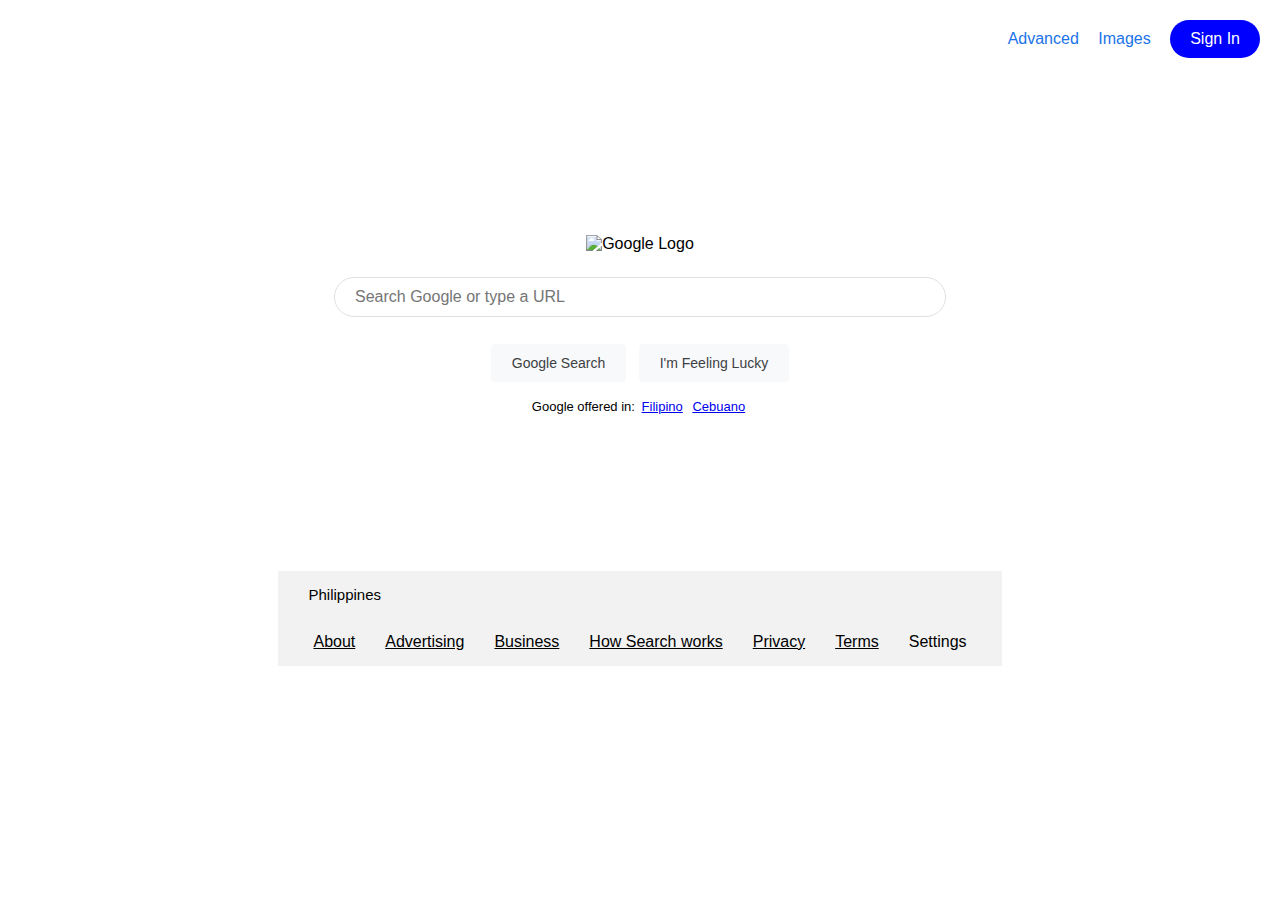
==== commit bc8e74c3: "updated" ====
--- a/index.html
+++ b/index.html
@@ -3,13 +3,112 @@
 <head>
     <meta charset="UTF-8">
     <meta name="viewport" content="width=device-width, initial-scale=1.0">
-    <title>Google Search</title>
-    <link rel="stylesheet" href="style.css">
+    <title>Google</title>
 </head>
+    <style>
+        body {
+            display: flex;
+            justify-content: center;
+            align-items: center;
+            height: 100vh;
+            margin: 0;
+            background-color: #fff;
+            font-family: Arial, sans-serif;
+        }
+
+        .top-right-links {
+            position: absolute;
+            top: 20px;
+            right: 20px;
+        }
+
+        .top-right-links a {
+            margin-left: 15px;
+            text-decoration: none;
+            color: #1a73e8;
+        }
+
+        .top-right-links a:hover {
+            text-decoration: underline;
+        }
+
+        .container {
+            text-align: center;
+        }
+
+        .logo img {
+            width: 272px;
+            margin-bottom: 24px;
+        }
+
+        .search-form input[type="text"],
+        .advanced-search-form input[type="text"] {
+            width: 570px;
+            padding: 10px 20px;
+            font-size: 16px;
+            border: 1px solid #dfe1e5;
+            border-radius: 24px;
+            outline: none;
+            box-shadow: none;
+            margin-bottom: 16px;
+        }
+
+        .buttons input[type="submit"] {
+            margin: 11px 4px;
+            padding: 10px 20px;
+            font-size: 14px;
+            color: #3c4043;
+            background-color: #f8f9fa;
+            border: 1px solid #f8f9fa;
+            border-radius: 4px;
+            cursor: pointer;
+        }
+
+        .buttons input[type="submit"]:hover {
+            border: 1px solid #dadce0;
+        }
+
+        .advanced-search-button {
+            background-color: #0a66df;
+            color: #fff;
+        }
+
+        .advanced-search-button:hover {
+            background-color: #1669c1;
+        }
+
+        .advanced-search-form {
+            display: flex;
+            flex-direction: column;
+            align-items: flex-start;
+            margin: 0 auto;
+            width: 600px;
+        }
+
+        .advanced-search-form label {
+            margin-bottom: 5px;
+        }
+
+        .advanced-search-form input[type="text"] {
+            margin-bottom: 20px;
+        }
+
+        .button-link {
+            display: inline-block;
+            padding: 10px 20px;
+            background-color:blue;
+        }
+
+        .button-link:hover {
+            background-color: #3367d6;
+        }
+
+    </style>
 <body>
     <div class="top-right-links">
-        <a href="images.html">Image Search</a>
-        <a href="advance.html">Advanced Search</a>
+        <a src="advance.html">Advanced</a>
+        <a src="images.html">Images</a>
+        <a href="https://accounts.google.com/InteractiveLogin/signinchooser?continue=https%3A%2F%2Fwww.google.com%2F&ec=GAZAmgQ&hl=en&passive=true&ifkv=AdF4I76woJTA2_2ZAic7ZUKne5P6Mfw0ZZ8riVlV8GJ9ooGSoq7elI5U2PYAGZwyZvFNa4YFB9zb&ddm=0&flowName=GlifWebSignIn&flowEntry=ServiceLogin" class="button-link" style="color: white; border-radius: 75px;">Sign In</a>
     </div>
     <div class="container">
         <div class="logo">
@@ -21,7 +120,9 @@
                 <input type="submit" value="Google Search">
                 <input type="submit" formaction="https://www.google.com/search" formmethod="GET" name="btnI" value="I'm Feeling Lucky">
             </div>
-        </form>
+            <div class="o3j99 qarstb"><style>.vcVZ7d{text-align:center}</style><div jscontroller="ms4mZb" data-endpoint="overlay" data-jiis="up" data-async-type="hpba" id="a3JU5b" class="yf" jsaction="rcuQ6b:npT2md" data-ved="0ahUKEwjSx9rDiZqHAxWna_UHHW1LA-QQj-0KCB4" eid="gjyNZv-TEvWv0-kPqI-k8AE"><div jsname="Nll0ne"></div></div><div class="vcVZ7d" id="gws-output-pages-elements-homepage_additional_languages__als"><style>#gws-output-pages-elements-homepage_additional_languages__als{font-size:small;margin-bottom:24px}#SIvCob{color:var(--bbQxAb);display:inline-block;line-height:28px;}#SIvCob a{padding:0 3px;}.H6sW5{display:inline-block;margin:0 2px;white-space:nowrap}.z4hgWe{display:inline-block;margin:0 2px}</style><div id="SIvCob">Google offered in:  <a href="https://www.google.com/setprefs?sig=0_GYHcTNiSVmm0Vf6T0emG0oGdcXk%3D&amp;hl=fil&amp;authuser=1&amp;source=homepage&amp;sa=X&amp;ved=0ahUKEwjSx9rDiZqHAxWna_UHHW1LA-QQ2ZgBCCA">Filipino</a>    <a href="https://www.google.com/setprefs?sig=0_GYHcTNiSVmm0Vf6T0emG0oGdcXk%3D&amp;hl=ceb&amp;authuser=1&amp;source=homepage&amp;sa=X&amp;ved=0ahUKEwjSx9rDiZqHAxWna_UHHW1LA-QQ2ZgBCCE">Cebuano</a>  </div></div></div>
+        </form><br><br><br><br><br><br><br>
+        <div class="o3j99 c93Gbe" role="contentinfo"><style>.c93Gbe{background:#f2f2f2}.uU7dJb{padding:15px 30px;border-bottom:1px solid var(--gS5jXb);font-size:15px;color:var(--YLNNHc);display:flex;flex-wrap:wrap;justify-content:space-between}.Wymece{justify-content:flex-end}.SSwjIe{padding:0 20px}.KxwPGc{display:flex;flex-wrap:wrap;justify-content:space-between}@media only screen and (max-width:1200px){.KxwPGc{justify-content:space-evenly}}.pHiOh{display:block;padding:15px;white-space:nowrap}.pHiOh,a.pHiOh{color:var(--YLNNHc)}</style><div class="uU7dJb">Philippines</div><div jscontroller="NzU6V" class="KxwPGc SSwjIe" data-sfe="false" data-sfsw="1200" jsaction="rcuQ6b:npT2md"><div class="KxwPGc AghGtd"><a class="pHiOh" href="https://about.google/?utm_source=google-PH&amp;utm_medium=referral&amp;utm_campaign=hp-footer&amp;fg=1" ping="/url?sa=t&amp;rct=j&amp;source=webhp&amp;url=https://about.google/%3Futm_source%3Dgoogle-PH%26utm_medium%3Dreferral%26utm_campaign%3Dhp-footer%26fg%3D1&amp;ved=0ahUKEwjSx9rDiZqHAxWna_UHHW1LA-QQkNQCCCI&amp;bl=3eJM&amp;authuser=1&amp;opi=89978449">About</a><a class="pHiOh" href="https://www.google.com/intl/en_ph/ads/?subid=ww-ww-et-g-awa-a-g_hpafoot1_1!o2&amp;utm_source=google.com&amp;utm_medium=referral&amp;utm_campaign=google_hpafooter&amp;fg=1" ping="/url?sa=t&amp;rct=j&amp;source=webhp&amp;url=https://www.google.com/intl/en_ph/ads/%3Fsubid%3Dww-ww-et-g-awa-a-g_hpafoot1_1!o2%26utm_source%3Dgoogle.com%26utm_medium%3Dreferral%26utm_campaign%3Dgoogle_hpafooter%26fg%3D1&amp;ved=0ahUKEwjSx9rDiZqHAxWna_UHHW1LA-QQkdQCCCM&amp;bl=3eJM&amp;authuser=1&amp;opi=89978449">Advertising</a><a class="pHiOh" href="https://www.google.com/services/?subid=ww-ww-et-g-awa-a-g_hpbfoot1_1!o2&amp;utm_source=google.com&amp;utm_medium=referral&amp;utm_campaign=google_hpbfooter&amp;fg=1" ping="/url?sa=t&amp;rct=j&amp;source=webhp&amp;url=https://www.google.com/services/%3Fsubid%3Dww-ww-et-g-awa-a-g_hpbfoot1_1!o2%26utm_source%3Dgoogle.com%26utm_medium%3Dreferral%26utm_campaign%3Dgoogle_hpbfooter%26fg%3D1&amp;ved=0ahUKEwjSx9rDiZqHAxWna_UHHW1LA-QQktQCCCQ&amp;bl=3eJM&amp;authuser=1&amp;opi=89978449">Business</a><a class="pHiOh" href="https://google.com/search/howsearchworks/?fg=1"> How Search works </a></div><div class="KxwPGc iTjxkf"><a class="pHiOh" href="https://policies.google.com/privacy?hl=en-PH&amp;fg=1&amp;authuser=1" ping="/url?sa=t&amp;rct=j&amp;source=webhp&amp;url=https://policies.google.com/privacy%3Fhl%3Den-PH%26fg%3D1%26authuser%3D1&amp;ved=0ahUKEwjSx9rDiZqHAxWna_UHHW1LA-QQ8awCCCU&amp;bl=3eJM&amp;authuser=1&amp;opi=89978449">Privacy</a><a class="pHiOh" href="https://policies.google.com/terms?hl=en-PH&amp;fg=1&amp;authuser=1" ping="/url?sa=t&amp;rct=j&amp;source=webhp&amp;url=https://policies.google.com/terms%3Fhl%3Den-PH%26fg%3D1%26authuser%3D1&amp;ved=0ahUKEwjSx9rDiZqHAxWna_UHHW1LA-QQ8qwCCCY&amp;bl=3eJM&amp;authuser=1&amp;opi=89978449">Terms</a><span><style>.ayzqOc:hover{text-decoration:underline}</style><span jscontroller="nabPbb" data-ffp="false" jsaction="KyPa0e:Y0y4c;BVfjhf:VFzweb;wjOG7e:gDkf4c;"><style>.cF4V5c{background-color:var(--xhUGwc)}.cF4V5c g-menu-item{display:block;font-size:14px;line-height:23px;white-space:nowrap}.cF4V5c g-menu-item a,.cF4V5c .y0fQ9c{display:block;padding-top:4px;padding-bottom:4px;cursor:pointer}.cF4V5c g-menu-item a,.cF4V5c g-menu-item a:visited,.cF4V5c g-menu-item a:hover{text-decoration:inherit;color:inherit}</style><g-popup jsname="V68bde" jscontroller="DPreE" jsaction="A05xBd:IYtByb;EOZ57e:WFrRFb;" jsdata="mVjAjf;_;Bj/f+Y"><div jsname="oYxtQd" class="CcNe6e" aria-expanded="false" aria-haspopup="true" role="button" tabindex="0" jsaction="WFrRFb;keydown:uYT2Vb"><div jsname="LgbsSe" class="ayzqOc pHiOh" aria-controls="_gDyNZtKHOqfX1e8P7ZaNoA4_6" aria-haspopup="true">Settings</div></div><div jsname="V68bde" class="UjBGL pkWBse iRQHZe" style="display:none;z-index:200"><g-menu jsname="xl07Ob" class="cF4V5c yTik0 PBn44e iQXTJe wplJBd" jscontroller="WlNQGd" role="menu" tabindex="-1" jsaction="PSl28c;focus:h06R8;keydown:uYT2Vb;mouseenter:WOQqYb;mouseleave:Tx5Rb;mouseover:IgJl9c"><g-menu-item jsname="NNJLud" jscontroller="CnSW2d" class="EpPYLd GZnQqe" role="none" data-short-label="" jsdata="zPXzie;_;Bj/f+c"><div jsname="ibnC6b" class="YpcDnf OSrXXb HG1dvd" role="none"><a href="https://www.google.com/preferences?hl=en-PH&amp;authuser=1&amp;fg=1" role="menuitem" tabindex="-1">Search settings</a></div></g-menu-item><g-menu-item jsname="NNJLud" jscontroller="CnSW2d" class="EpPYLd GZnQqe" role="none" data-short-label="" jsdata="zPXzie;_;Bj/f+c"><div jsname="ibnC6b" class="YpcDnf OSrXXb HG1dvd" role="none"><a href="/advanced_search?hl=en-PH&amp;fg=1" role="menuitem" tabindex="-1">Advanced search</a></div></g-menu-item><g-menu-item jsname="NNJLud" jscontroller="CnSW2d" class="EpPYLd GZnQqe" role="none" data-short-label="" jsdata="zPXzie;_;Bj/f+c"><div jsname="ibnC6b" class="YpcDnf OSrXXb HG1dvd" role="none"><a href="https://myactivity.google.com/privacyadvisor/search?utm_source=googlemenu&amp;fg=1" role="menuitem" tabindex="-1">Your data in Search</a></div></g-menu-item><g-menu-item jsname="NNJLud" jscontroller="CnSW2d" class="EpPYLd GZnQqe" role="none" data-short-label="" jsdata="zPXzie;_;Bj/f+c"><div jsname="ibnC6b" class="YpcDnf OSrXXb HG1dvd" role="none"><a href="https://myactivity.google.com/product/search?utm_source=google&amp;hl=en-PH&amp;fg=1" role="menuitem" tabindex="-1">Search history</a></div></g-menu-item><g-menu-item jsname="NNJLud" jscontroller="CnSW2d" class="EpPYLd GZnQqe" role="none" data-short-label="" jsdata="zPXzie;_;Bj/f+c"><div jsname="ibnC6b" class="YpcDnf OSrXXb HG1dvd" role="none"><a href="https://support.google.com/websearch/?p=ws_results_help&amp;hl=en-PH&amp;fg=1" role="menuitem" tabindex="-1">Search help</a></div></g-menu-item><g-menu-item jsname="NNJLud" jscontroller="CnSW2d" class="EpPYLd GZnQqe" role="none" data-short-label="" jsdata="zPXzie;_;Bj/f+c"><div jsname="ibnC6b" class="YpcDnf OSrXXb HG1dvd" role="none"><span data-bucket="websearch" role="menuitem" tabindex="-1" jsaction="trigger.YcfJ">Send feedback</span></div></g-menu-item><g-menu-item jsname="NNJLud" jscontroller="CnSW2d" class="EpPYLd GZnQqe LGiluc" aria-hidden="true" role="separator" data-short-label="" jsdata="zPXzie;_;Bj/f+g"></g-menu-item><g-menu-item jsname="NNJLud" jscontroller="CnSW2d" class="EpPYLd GZnQqe" role="none" data-short-label="" jsdata="zPXzie;_;Bj/f+c"><div jsname="ibnC6b" class="YpcDnf OSrXXb HG1dvd" role="none"><div class="y0fQ9c" data-spl="/setprefs?hl=en&amp;prev=https://www.google.com/webhp?authuser%3D1%26pccc%3D1&amp;sig=0_GYHcTNiSVmm0Vf6T0emG0oGdcXk%3D&amp;cs=2&amp;authuser=1" id="YUIDDb" role="menuitem" tabindex="-1"><style>.tFYjZe{align-items:center;display:flex;justify-content:space-between;padding-bottom:4px;padding-top:4px}.tFYjZe:hover .iOHNLb,.tFYjZe:focus .iOHNLb{opacity:1}.iOHNLb{color:#5e5e5e;height:20px;margin-top:-2px;opacity:0;width:20px}</style><div jscontroller="fXO0xe" class="tFYjZe" data-bsdm="0" data-btf="0" data-hbc="#1a73e8" data-htc="#fff" data-spt="1" data-tsdm="0" role="link" tabindex="0" jsaction="ok5gFc;x6BCfb:ggFCce;w3Ukrf:aelxJb" data-ved="0ahUKEwjSx9rDiZqHAxWna_UHHW1LA-QQqsEHCCk"><div>Dark theme: Off</div><div class="iOHNLb"><span style="height:20px;line-height:20px;width:20px" class="z1asCe aqvxcd"><svg focusable="false" xmlns="http://www.w3.org/2000/svg" enable-background="new 0 0 24 24" height="24" viewBox="0 0 24 24" width="24"><rect fill="none" height="24" width="24"></rect><path d="M12,7c-2.76,0-5,2.24-5,5s2.24,5,5,5s5-2.24,5-5S14.76,7,12,7L12,7z M2,13l2,0c0.55,0,1-0.45,1-1s-0.45-1-1-1l-2,0 c-0.55,0-1,0.45-1,1S1.45,13,2,13z M20,13l2,0c0.55,0,1-0.45,1-1s-0.45-1-1-1l-2,0c-0.55,0-1,0.45-1,1S19.45,13,20,13z M11,2v2 c0,0.55,0.45,1,1,1s1-0.45,1-1V2c0-0.55-0.45-1-1-1S11,1.45,11,2z M11,20v2c0,0.55,0.45,1,1,1s1-0.45,1-1v-2c0-0.55-0.45-1-1-1 C11.45,19,11,19.45,11,20z M5.99,4.58c-0.39-0.39-1.03-0.39-1.41,0c-0.39,0.39-0.39,1.03,0,1.41l1.06,1.06 c0.39,0.39,1.03,0.39,1.41,0s0.39-1.03,0-1.41L5.99,4.58z M18.36,16.95c-0.39-0.39-1.03-0.39-1.41,0c-0.39,0.39-0.39,1.03,0,1.41 l1.06,1.06c0.39,0.39,1.03,0.39,1.41,0c0.39-0.39,0.39-1.03,0-1.41L18.36,16.95z M19.42,5.99c0.39-0.39,0.39-1.03,0-1.41 c-0.39-0.39-1.03-0.39-1.41,0l-1.06,1.06c-0.39,0.39-0.39,1.03,0,1.41s1.03,0.39,1.41,0L19.42,5.99z M7.05,18.36 c0.39-0.39,0.39-1.03,0-1.41c-0.39-0.39-1.03-0.39-1.41,0l-1.06,1.06c-0.39,0.39-0.39,1.03,0,1.41s1.03,0.39,1.41,0L7.05,18.36z"></path></svg></span></div></div></div></div></g-menu-item></g-menu></div></g-popup></span></span></div></div><div jscontroller="GU4Gab" style="display:none" data-pcs="1" jsaction="rcuQ6b:npT2md"></div></div>
     </div>
 </body>
-</html>+</html>
